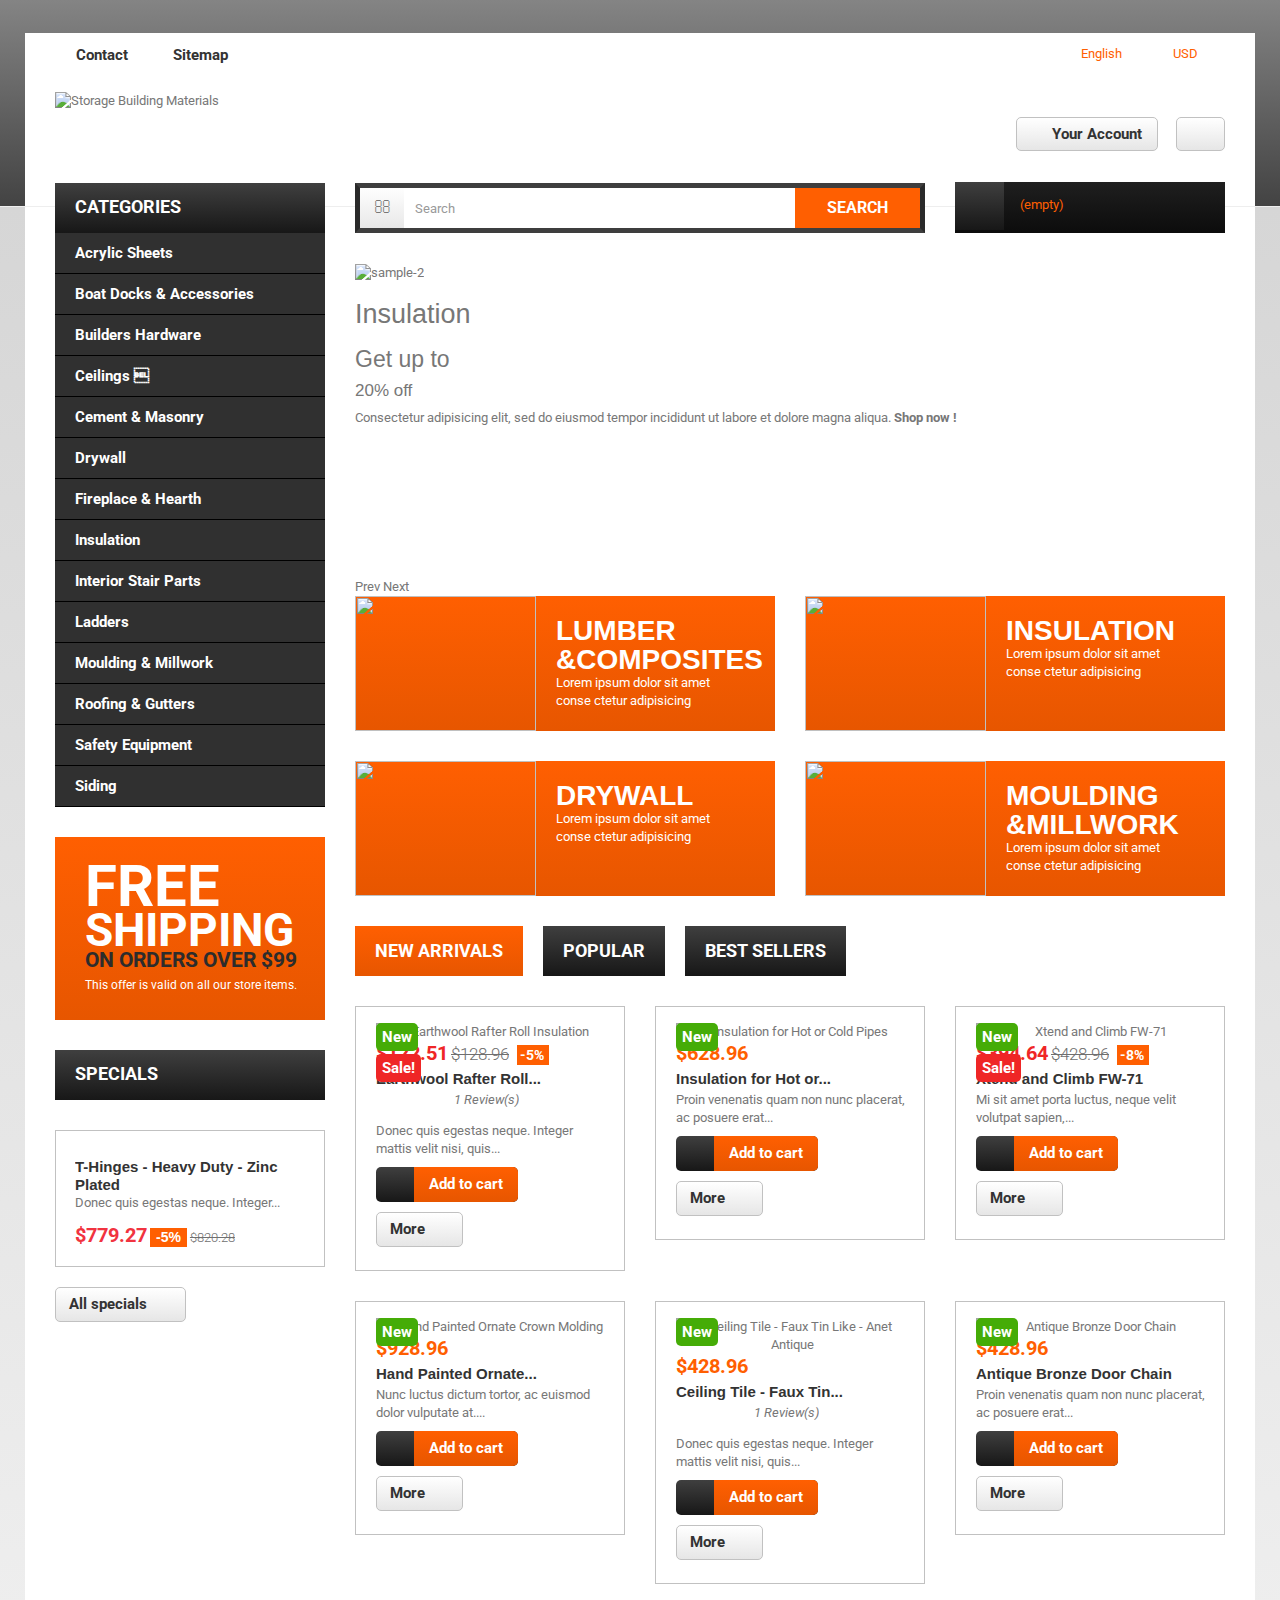
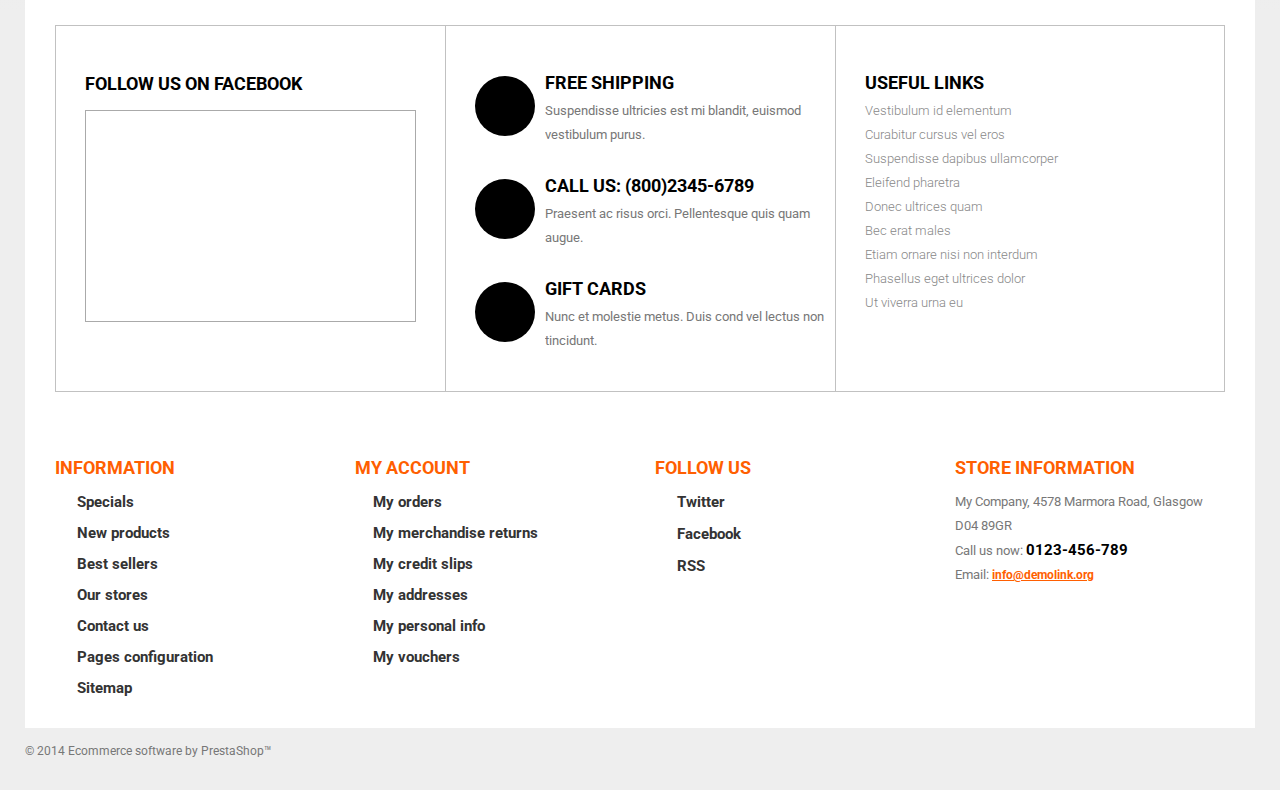
==== index.html @ b0d782a8 "sumber perkakas v2" ====
<!DOCTYPE html>
<html lang="en" class="">
<head>
    <title>SumberPerkakas.co.id</title>
    <link rel="icon" href="img/favicon.png">
    
    <!-- Meta Data -->
    <meta charset="utf-8">
    <meta name="title" content="SumberPerkakas.co.id, Pusat Belanja Perkakas Online">
    <meta name="description" content="SumberPerkakas.co.id, Pusat Belanja Perkakas Online">
    <meta name="keywords" content="SumberPerkakas.co.id,Pusat,Belanja,Perkakas,Online">
    <meta name="author" content="herisher">
    <meta name="robots" content="index,follow">
    <meta name="viewport" content="width=device-width, minimum-scale=0.25, maximum-scale=1.0, initial-scale=1.0"> 
    <meta name="apple-mobile-web-app-capable" content="yes"> 
    
    <!-- Stylesheet -->
    <link rel="stylesheet" href="prestashop_49514/themes/theme984/css/global.css" media="all">
    <link rel="stylesheet" href="prestashop_49514/themes/theme984/css/autoload/highdpi.css" media="all">
    <link rel="stylesheet" href="prestashop_49514/themes/theme984/css/autoload/responsive-tables.css" media="all">
    <link rel="stylesheet" href="prestashop_49514/themes/theme984/css/autoload/uniform.default.css" media="all">
    <link rel="stylesheet" href="prestashop_49514/js/jquery/plugins/fancybox/jquery.fancybox.css" media="all">
    <link rel="stylesheet" href="prestashop_49514/themes/theme984/css/product_list.css" media="all">
    <link rel="stylesheet" href="prestashop_49514/themes/theme984/css/modules/blockcart/blockcart.css" media="all">
    <link rel="stylesheet" href="prestashop_49514/themes/theme984/css/modules/blockcategories/blockcategories.css" media="all">
    <link rel="stylesheet" href="prestashop_49514/themes/theme984/css/modules/blockcurrencies/blockcurrencies.css" media="all">
    <link rel="stylesheet" href="prestashop_49514/modules/blockfacebook/css/blockfacebook.css" media="all">
    <link rel="stylesheet" href="prestashop_49514/themes/theme984/css/modules/blocklanguages/blocklanguages.css" media="all">
    <link rel="stylesheet" href="prestashop_49514/themes/theme984/css/modules/blockcontact/blockcontact.css" media="all">
    <link rel="stylesheet" href="prestashop_49514/themes/theme984/css/modules/blocknewsletter/blocknewsletter.css" media="all">
    <link rel="stylesheet" href="prestashop_49514/js/jquery/plugins/autocomplete/jquery.autocomplete.css" media="all">
    <link rel="stylesheet" href="prestashop_49514/themes/theme984/css/modules/blocksearch/blocksearch.css" media="all">
    <link rel="stylesheet" href="prestashop_49514/themes/theme984/css/modules/blocktags/blocktags.css" media="all">
    <link rel="stylesheet" href="prestashop_49514/themes/theme984/css/modules/blockuserinfo/blockuserinfo.css" media="all">
    <link rel="stylesheet" href="prestashop_49514/themes/theme984/css/modules/blockviewed/blockviewed.css" media="all">
    <link rel="stylesheet" href="prestashop_49514/themes/theme984/css/modules/homeslider/homeslider.css" media="all">
    <link rel="stylesheet" href="prestashop_49514/themes/theme984/css/modules/themeconfigurator/css/hooks.css" media="all">
    <link rel="stylesheet" href="prestashop_49514/themes/theme984/css/modules/themeconfigurator/css/live_configurator.css" media="all">
    <link rel="stylesheet" href="prestashop_49514/themes/theme984/css/modules/blockwishlist/blockwishlist.css" media="all">
    <link rel="stylesheet" href="prestashop_49514/themes/theme984/css/modules/productcomments/productcomments.css" media="all">
    <link rel="stylesheet" href="prestashop_49514/themes/theme984/css/modules/blockpermanentlinks/blockpermanentlinks.css" media="all">
    <link rel="stylesheet" href="prestashop_49514/modules/themeconfiglink/themeconfiglink.css" media="all">
    <link rel="stylesheet" href="prestashop_49514/themes/theme984/css/modules/blocktopmenu/css/blocktopmenu.css" media="all">
    <link rel="stylesheet" href="prestashop_49514/themes/theme984/css/modules/blocktopmenu/css/superfish-modified.css" media="all">
    <link href="http://fonts.googleapis.com/css?family=Roboto:400,300,500,700,900" rel="stylesheet" type="text/css">
    <style type="text/css">.cf-hidden { display: none; } .cf-invisible { visibility: hidden; }</style>
    <style type="text/css">.fancybox-margin{margin-right:17px;}</style>
    <style type="text/css">.fb_hidden{position:absolute;top:-10000px;z-index:10001}.fb_invisible{display:none}.fb_reset{background:none;border:0;border-spacing:0;color:#000;cursor:auto;direction:ltr;font-family:"lucida grande", tahoma, verdana, arial, sans-serif;font-size:11px;font-style:normal;font-variant:normal;font-weight:normal;letter-spacing:normal;line-height:1;margin:0;overflow:visible;padding:0;text-align:left;text-decoration:none;text-indent:0;text-shadow:none;text-transform:none;visibility:visible;white-space:normal;word-spacing:normal}.fb_reset>div{overflow:hidden}.fb_link img{border:none}
    .fb_dialog{background:rgba(82, 82, 82, .7);position:absolute;top:-10000px;z-index:10001}.fb_reset .fb_dialog_legacy{overflow:visible}.fb_dialog_advanced{padding:10px;-moz-border-radius:8px;-webkit-border-radius:8px;border-radius:8px}.fb_dialog_content{background:#fff;color:#333}.fb_dialog_close_icon{background:url(http://static.ak.fbcdn.net/rsrc.php/v2/yq/r/IE9JII6Z1Ys.png) no-repeat scroll 0 0 transparent;_background-image:url(http://static.ak.fbcdn.net/rsrc.php/v2/yL/r/s816eWC-2sl.gif);cursor:pointer;display:block;height:15px;position:absolute;right:18px;top:17px;width:15px}.fb_dialog_mobile .fb_dialog_close_icon{top:5px;left:5px;right:auto}.fb_dialog_padding{background-color:transparent;position:absolute;width:1px;z-index:-1}.fb_dialog_close_icon:hover{background:url(http://static.ak.fbcdn.net/rsrc.php/v2/yq/r/IE9JII6Z1Ys.png) no-repeat scroll 0 -15px transparent;_background-image:url(http://static.ak.fbcdn.net/rsrc.php/v2/yL/r/s816eWC-2sl.gif)}.fb_dialog_close_icon:active{background:url(http://static.ak.fbcdn.net/rsrc.php/v2/yq/r/IE9JII6Z1Ys.png) no-repeat scroll 0 -30px transparent;_background-image:url(http://static.ak.fbcdn.net/rsrc.php/v2/yL/r/s816eWC-2sl.gif)}.fb_dialog_loader{background-color:#f2f2f2;border:1px solid #606060;font-size:24px;padding:20px}.fb_dialog_top_left,.fb_dialog_top_right,.fb_dialog_bottom_left,.fb_dialog_bottom_right{height:10px;width:10px;overflow:hidden;position:absolute}.fb_dialog_top_left{background:url(http://static.ak.fbcdn.net/rsrc.php/v2/ye/r/8YeTNIlTZjm.png) no-repeat 0 0;left:-10px;top:-10px}.fb_dialog_top_right{background:url(http://static.ak.fbcdn.net/rsrc.php/v2/ye/r/8YeTNIlTZjm.png) no-repeat 0 -10px;right:-10px;top:-10px}.fb_dialog_bottom_left{background:url(http://static.ak.fbcdn.net/rsrc.php/v2/ye/r/8YeTNIlTZjm.png) no-repeat 0 -20px;bottom:-10px;left:-10px}.fb_dialog_bottom_right{background:url(http://static.ak.fbcdn.net/rsrc.php/v2/ye/r/8YeTNIlTZjm.png) no-repeat 0 -30px;right:-10px;bottom:-10px}.fb_dialog_vert_left,.fb_dialog_vert_right,.fb_dialog_horiz_top,.fb_dialog_horiz_bottom{position:absolute;background:#525252;filter:alpha(opacity=70);opacity:.7}.fb_dialog_vert_left,.fb_dialog_vert_right{width:10px;height:100%}.fb_dialog_vert_left{margin-left:-10px}.fb_dialog_vert_right{right:0;margin-right:-10px}.fb_dialog_horiz_top,.fb_dialog_horiz_bottom{width:100%;height:10px}.fb_dialog_horiz_top{margin-top:-10px}.fb_dialog_horiz_bottom{bottom:0;margin-bottom:-10px}.fb_dialog_iframe{line-height:0}.fb_dialog_content .dialog_title{background:#6d84b4;border:1px solid #3b5998;color:#fff;font-size:14px;font-weight:bold;margin:0}.fb_dialog_content .dialog_title>span{background:url(http://static.ak.fbcdn.net/rsrc.php/v2/yd/r/Cou7n-nqK52.gif) no-repeat 5px 50%;float:left;padding:5px 0 7px 26px}body.fb_hidden{-webkit-transform:none;height:100%;margin:0;overflow:visible;position:absolute;top:-10000px;left:0;width:100%}.fb_dialog.fb_dialog_mobile.loading{background:url(http://static.ak.fbcdn.net/rsrc.php/v2/ya/r/3rhSv5V8j3o.gif) white no-repeat 50% 50%;min-height:100%;min-width:100%;overflow:hidden;position:absolute;top:0;z-index:10001}.fb_dialog.fb_dialog_mobile.loading.centered{max-height:590px;min-height:590px;max-width:500px;min-width:500px}#fb-root #fb_dialog_ipad_overlay{background:rgba(0, 0, 0, .45);position:absolute;left:0;top:0;width:100%;min-height:100%;z-index:10000}#fb-root #fb_dialog_ipad_overlay.hidden{display:none}.fb_dialog.fb_dialog_mobile.loading iframe{visibility:hidden}.fb_dialog_content .dialog_header{-webkit-box-shadow:white 0 1px 1px -1px inset;background:-webkit-gradient(linear, 0% 0%, 0% 100%, from(#738ABA), to(#2C4987));border-bottom:1px solid;border-color:#1d4088;color:#fff;font:14px Helvetica, sans-serif;font-weight:bold;text-overflow:ellipsis;text-shadow:rgba(0, 30, 84, .296875) 0 -1px 0;vertical-align:middle;white-space:nowrap}.fb_dialog_content .dialog_header table{-webkit-font-smoothing:subpixel-antialiased;height:43px;width:100%}.fb_dialog_content .dialog_header td.header_left{font-size:12px;padding-left:5px;vertical-align:middle;width:60px}.fb_dialog_content .dialog_header td.header_right{font-size:12px;padding-right:5px;vertical-align:middle;width:60px}.fb_dialog_content .touchable_button{background:-webkit-gradient(linear, 0% 0%, 0% 100%, from(#4966A6), color-stop(.5, #355492), to(#2A4887));border:1px solid #29447e;-webkit-background-clip:padding-box;-webkit-border-radius:3px;-webkit-box-shadow:rgba(0, 0, 0, .117188) 0 1px 1px inset, rgba(255, 255, 255, .167969) 0 1px 0;display:inline-block;margin-top:3px;max-width:85px;line-height:18px;padding:4px 12px;position:relative}.fb_dialog_content .dialog_header .touchable_button input{border:none;background:none;color:#fff;font:12px Helvetica, sans-serif;font-weight:bold;margin:2px -12px;padding:2px 6px 3px 6px;text-shadow:rgba(0, 30, 84, .296875) 0 -1px 0}.fb_dialog_content .dialog_header .header_center{color:#fff;font-size:16px;font-weight:bold;line-height:18px;text-align:center;vertical-align:middle}.fb_dialog_content .dialog_content{background:url(http://static.ak.fbcdn.net/rsrc.php/v2/y9/r/jKEcVPZFk-2.gif) no-repeat 50% 50%;border:1px solid #555;border-bottom:0;border-top:0;height:150px}.fb_dialog_content .dialog_footer{background:#f2f2f2;border:1px solid #555;border-top-color:#ccc;height:40px}#fb_dialog_loader_close{float:left}.fb_dialog.fb_dialog_mobile .fb_dialog_close_button{text-shadow:rgba(0, 30, 84, .296875) 0 -1px 0}.fb_dialog.fb_dialog_mobile .fb_dialog_close_icon{visibility:hidden}
    .fb_iframe_widget{display:inline-block;position:relative}.fb_iframe_widget span{display:inline-block;position:relative;text-align:justify}.fb_iframe_widget iframe{position:absolute}.fb_iframe_widget_lift{z-index:1}.fb_hide_iframes iframe{position:relative;left:-10000px}.fb_iframe_widget_loader{position:relative;display:inline-block}.fb_iframe_widget_fluid{display:inline}.fb_iframe_widget_fluid span{width:100%}.fb_iframe_widget_loader iframe{min-height:32px;z-index:2;zoom:1}.fb_iframe_widget_loader .FB_Loader{background:url(http://static.ak.fbcdn.net/rsrc.php/v2/y9/r/jKEcVPZFk-2.gif) no-repeat;height:32px;width:32px;margin-left:-16px;position:absolute;left:50%;z-index:4}
    .fbpluginrecommendationsbarleft,.fbpluginrecommendationsbarright{position:fixed !important;bottom:0;z-index:999}.fbpluginrecommendationsbarleft{left:10px}.fbpluginrecommendationsbarright{right:10px}</style>
    <style type="text/css">.olark-key,#hbl_code,#olark-data{display: none !important;}</style>
    <link id="habla_style_div" type="text/css" rel="stylesheet" href="http://static.olark.com/css/b/c/bc25e8d10f4b6653d4ecdb6dbca0328f.css?http"><style type="text/css">@media print {#habla_beta_container_do_not_rely_on_div_classes_or_names {display: none !important}}</style>

    <!-- Script -->
    <script src="http://static.olark.com/jsclient-bucket1/application2.js?v=1409865287822" async="" defer="" data-cfasync="false"></script>
    <script async="" src="//ajax.cloudflare.com/cdn-cgi/nexp/dokv=97fb4d042e/cloudflare.min.js"></script>
    
    <!--[if IE 8]>
    <script src="https://oss.maxcdn.com/libs/html5shiv/3.7.0/html5shiv.js"></script>
    <script src="https://oss.maxcdn.com/libs/respond.js/1.3.0/respond.min.js"></script>
    <![endif]-->
</head>

<body id="index" class="index hide-right-column lang_en" cz-shortcut-listen="true">
    <!--[if IE 8]>
    <div style='clear:both;height:59px;padding:0 15px 0 15px;position:relative;z-index:10000;text-align:center;'><a href="http://www.microsoft.com/windows/internet-explorer/default.aspx?ocid=ie6_countdown_bannercode"><img src="http://storage.ie6countdown.com/assets/100/images/banners/warning_bar_0000_us.jpg" border="0" height="42" width="820" alt="You are using an outdated browser. For a faster, safer browsing experience, upgrade for free today." /></a></div>
    <![endif]-->
    <div id="page">
        <div class="header-container">
            <header id="header">
                <div class="banner">
                    <div class="container">
                        <div class="row"></div>
                    </div>
                </div>
                <div class="nav">
                    <div class="container">
                        <div class="row">
                            <nav><!-- Block currencies module -->
                                <div id="currencies-block-top">
                                <form id="setCurrency" action="/prestashop_49514/?live_configurator_token=c5ef1a08b24156fdb860177e681fcfa2&amp;id_shop=1&amp;id_employee=2&amp;theme=&amp;theme_font=" method="post">
                                    <div class="current">
                                        <input type="hidden" name="id_currency" id="id_currency" value="">
                                        <input type="hidden" name="SubmitCurrency" value="">
                                        <span class="cur-label">Currency :</span>
                                        <strong>USD</strong>
                                    </div>
                                    <ul id="first-currencies" class="currencies_ul toogle_content">
                                        <li class="selected">
                                            <a href="javascript:setCurrency(1);" rel="nofollow" title="Dollar">
                                                Dollar
                                            </a>
                                        </li>
                                        <li>
                                            <a href="javascript:setCurrency(2);" rel="nofollow" title="Euro">
                                                Euro
                                            </a>
                                        </li>
                                    </ul>
                                </form>
                                </div>
                                <!-- /Block currencies module --><!-- Block languages module -->
                                <div id="languages-block-top" class="languages-block">
                                    <div class="current">
                                        <span>English</span>
                                    </div>
                                    <ul id="first-languages" class="languages-block_ul toogle_content">
                                        <li class="selected">
                                            <span>English</span>
                                        </li>
                                        <li>
                                            <a href="http://livedemo00.template-help.com/prestashop_49514/index.php?live_configurator_token=c5ef1a08b24156fdb860177e681fcfa2&amp;id_shop=1&amp;id_employee=2&amp;theme=&amp;theme_font=&amp;id_lang=2&amp;live_configurator_token=c5ef1a08b24156fdb860177e681fcfa2&amp;id_shop=1&amp;id_employee=2&amp;theme=&amp;theme_font=" title="Deutsch (German)">
                                                <span>Deutsch</span>
                                            </a>
                                        </li>
                                        <li>
                                            <a href="http://livedemo00.template-help.com/prestashop_49514/index.php?live_configurator_token=c5ef1a08b24156fdb860177e681fcfa2&amp;id_shop=1&amp;id_employee=2&amp;theme=&amp;theme_font=&amp;id_lang=3&amp;live_configurator_token=c5ef1a08b24156fdb860177e681fcfa2&amp;id_shop=1&amp;id_employee=2&amp;theme=&amp;theme_font=" title="Russian">
                                                <span>Russian</span>
                                            </a>
                                        </li>
                                        <li>
                                            <a href="http://livedemo00.template-help.com/prestashop_49514/index.php?live_configurator_token=c5ef1a08b24156fdb860177e681fcfa2&amp;id_shop=1&amp;id_employee=2&amp;theme=&amp;theme_font=&amp;id_lang=4&amp;live_configurator_token=c5ef1a08b24156fdb860177e681fcfa2&amp;id_shop=1&amp;id_employee=2&amp;theme=&amp;theme_font=" title="Español (Spanish)">
                                                <span>Español</span>
                                            </a>
                                        </li>
                                        <li>
                                            <a href="http://livedemo00.template-help.com/prestashop_49514/index.php?live_configurator_token=c5ef1a08b24156fdb860177e681fcfa2&amp;id_shop=1&amp;id_employee=2&amp;theme=&amp;theme_font=&amp;id_lang=5&amp;live_configurator_token=c5ef1a08b24156fdb860177e681fcfa2&amp;id_shop=1&amp;id_employee=2&amp;theme=&amp;theme_font=" title="Français (French)">
                                                <span>Français</span>
                                            </a>
                                        </li>
                                    </ul>
                                </div>
                                <!-- /Block languages module -->
                                <!-- Block permanent links module HEADER -->
                                <ul id="header_links">
                                    <li id="header_link_contact">
                                        <a href="http://livedemo00.template-help.com/prestashop_49514/index.php?controller=contact&amp;live_configurator_token=c5ef1a08b24156fdb860177e681fcfa2&amp;id_shop=1&amp;id_employee=2&amp;theme=&amp;theme_font=" title="contact">contact</a>
                                    </li>
                                    <li id="header_link_sitemap">
                                        <a href="http://livedemo00.template-help.com/prestashop_49514/index.php?controller=sitemap&amp;live_configurator_token=c5ef1a08b24156fdb860177e681fcfa2&amp;id_shop=1&amp;id_employee=2&amp;theme=&amp;theme_font=" title="sitemap">sitemap</a>
                                    </li>
                                </ul>
                                <!-- /Block permanent links module HEADER -->
                            </nav>
                            </div>
                        </div>
                    </div>
                    <div>
                        <div class="container">
                            <div class="row">
                                <div id="header_logo">
                                    <a href="http://livedemo00.template-help.com/prestashop_49514/?live_configurator_token=c5ef1a08b24156fdb860177e681fcfa2&amp;id_shop=1&amp;id_employee=2&amp;theme=&amp;theme_font=" title="Storage Building Materials ">
                                        <img class="logo img-responsive" src="http://livedemo00.template-help.com/prestashop_49514/img/new-store-1401088499.jpg" alt="Storage Building Materials " width="276" height="82">
                                    </a>
                                </div>
								<!-- Block user information module NAV  -->
                                <ul class="user_info">
                                    <li>
                                        <a href="http://livedemo00.template-help.com/prestashop_49514/index.php?controller=my-account&amp;live_configurator_token=c5ef1a08b24156fdb860177e681fcfa2&amp;id_shop=1&amp;id_employee=2&amp;theme=&amp;theme_font=" title="View my customer account" rel="nofollow">
                                            <i class="icon-user"></i>Your Account
                                        </a>
                                    </li>
                                    <li>
                                        <a class="login" href="http://livedemo00.template-help.com/prestashop_49514/index.php?controller=my-account&amp;live_configurator_token=c5ef1a08b24156fdb860177e681fcfa2&amp;id_shop=1&amp;id_employee=2&amp;theme=&amp;theme_font=" rel="nofollow" title="Login to your customer account">
                                            <i class="icon-lock"></i>
                                        </a>
                                    </li>
                                </ul>
                                <!-- /Block usmodule NAV -->
                                <!-- MODULE Block cart -->
                                <div class="box-cart col-sm-3 clearfix">
                                    <div class="shopping_cart">
                                        <a href="http://livedemo00.template-help.com/prestashop_49514/index.php?controller=order&amp;live_configurator_token=c5ef1a08b24156fdb860177e681fcfa2&amp;id_shop=1&amp;id_employee=2&amp;theme=&amp;theme_font=" title="View my shopping cart" rel="nofollow">
                                            <b>Cart</b>
                                            <span class="ajax_cart_quantity unvisible">0</span>
                                            <span class="ajax_cart_product_txt unvisible">Product</span>
                                            <span class="ajax_cart_product_txt_s unvisible">Products</span>
                                            <span class="ajax_cart_total unvisible"></span>
                                            <span class="ajax_cart_no_product">(empty)</span>
                                        </a>
                                        <div class="cart_block block exclusive">
                                            <div class="block_content">
                                                <!-- block list of products -->
                                                <div class="cart_block_list">
                                                    <p class="cart_block_no_products">
                                                        No products
                                                    </p>
                                                    <div class="cart-prices">
                                                        <div class="cart-prices-line first-line">
                                                            <span class="price cart_block_shipping_cost ajax_cart_shipping_cost">
                                                                Free shipping!
                                                            </span>
                                                            <span>
                                                                Shipping
                                                            </span>
                                                        </div>
                                                        <div class="cart-prices-line last-line">
                                                            <span class="price cart_block_total ajax_block_cart_total">$0.00</span>
                                                            <span>Total</span>
                                                        </div>
                                                    </div>
                                                    <p class="cart-buttons">
                                                        <a id="button_order_cart" class="btn btn-default button button-small" href="http://livedemo00.template-help.com/prestashop_49514/index.php?controller=order&amp;live_configurator_token=c5ef1a08b24156fdb860177e681fcfa2&amp;id_shop=1&amp;id_employee=2&amp;theme=&amp;theme_font=" title="Check out" rel="nofollow">
                                                            <span>
                                                                Check out
                                                                <i class="icon-chevron-right right"></i>
                                                            </span>
                                                        </a>
                                                    </p>
                                                </div>
                                            </div>
                                        </div><!-- .cart_block -->
                                    </div>
                                </div>
                                <!-- #layer_cart -->
                                <div class="layer_cart_overlay"></div>

                                <!-- /MODULE Block cart --><!-- Block search module TOP -->
                                <div id="search_block_top" class=" clearfix">
                                    <form id="searchbox" method="get" action="http://livedemo00.template-help.com/prestashop_49514/index.php?controller=search">
                                        <input type="hidden" name="controller" value="search">
                                        <input type="hidden" name="orderby" value="position">
                                        <input type="hidden" name="orderway" value="desc">
                                        <input class="search_query form-control ac_input" type="text" id="search_query_top" name="search_query" placeholder="Search" value="" autocomplete="off">
                                        <button type="submit" name="submit_search" class="btn btn-default button-search">
                                            <span>Search</span>
                                        </button>
                                    </form>
                                </div>
                                <!-- /Block search module TOP -->
                                <!-- Menu -->
                                <div id="block_top_menu" class="sf-contener clearfix col-lg-12">
                                    <div class="cat-title">Categories</div>
                                    <ul class="sf-menu clearfix menu-content sf-js-enabled sf-arrows">
                                        <li><a href="http://livedemo00.template-help.com/prestashop_49514/index.php?id_category=3&amp;controller=category&amp;id_lang=1&amp;live_configurator_token=c5ef1a08b24156fdb860177e681fcfa2&amp;id_shop=1&amp;id_employee=2&amp;theme=&amp;theme_font=" title="Acrylic Sheets" class="sf-with-ul">Acrylic Sheets</a>
                                        <ul class="submenu-container clearfix first-in-line-xs" style="display: none;">
                                            <li><a href="http://livedemo00.template-help.com/prestashop_49514/index.php?id_category=4&amp;controller=category&amp;id_lang=1&amp;live_configurator_token=c5ef1a08b24156fdb860177e681fcfa2&amp;id_shop=1&amp;id_employee=2&amp;theme=&amp;theme_font=" title="Lorem ipsum dolor" class="sf-with-ul">Lorem ipsum dolor</a>
                                            <ul style="display: none;">
                                                <li><a href="http://livedemo00.template-help.com/prestashop_49514/index.php?id_category=5&amp;controller=category&amp;id_lang=1&amp;live_configurator_token=c5ef1a08b24156fdb860177e681fcfa2&amp;id_shop=1&amp;id_employee=2&amp;theme=&amp;theme_font=" title="Sit amet conse">Sit amet conse</a></li>
                                                <li><a href="http://livedemo00.template-help.com/prestashop_49514/index.php?id_category=6&amp;controller=category&amp;id_lang=1&amp;live_configurator_token=c5ef1a08b24156fdb860177e681fcfa2&amp;id_shop=1&amp;id_employee=2&amp;theme=&amp;theme_font=" title="Ctetur adipisicing elit">Ctetur adipisicing elit</a></li>
                                                <li><a href="http://livedemo00.template-help.com/prestashop_49514/index.php?id_category=7&amp;controller=category&amp;id_lang=1&amp;live_configurator_token=c5ef1a08b24156fdb860177e681fcfa2&amp;id_shop=1&amp;id_employee=2&amp;theme=&amp;theme_font=" title="Sed do eiusmod">Sed do eiusmod</a></li>
                                                <li><a href="http://livedemo00.template-help.com/prestashop_49514/index.php?id_category=8&amp;controller=category&amp;id_lang=1&amp;live_configurator_token=c5ef1a08b24156fdb860177e681fcfa2&amp;id_shop=1&amp;id_employee=2&amp;theme=&amp;theme_font=" title="Tempor incididunt ut">Tempor incididunt ut</a></li>
                                                <li><a href="http://livedemo00.template-help.com/prestashop_49514/index.php?id_category=9&amp;controller=category&amp;id_lang=1&amp;live_configurator_token=c5ef1a08b24156fdb860177e681fcfa2&amp;id_shop=1&amp;id_employee=2&amp;theme=&amp;theme_font=" title="Labore et dolore">Labore et dolore</a></li>
                                            </ul>
                                            </li>
                                            <li><a href="http://livedemo00.template-help.com/prestashop_49514/index.php?id_category=10&amp;controller=category&amp;id_lang=1&amp;live_configurator_token=c5ef1a08b24156fdb860177e681fcfa2&amp;id_shop=1&amp;id_employee=2&amp;theme=&amp;theme_font=" title="Conse ctetur adipisicing" class="sf-with-ul">Conse ctetur adipisicing</a>
                                            <ul style="display: none;">
                                                <li><a href="http://livedemo00.template-help.com/prestashop_49514/index.php?id_category=11&amp;controller=category&amp;id_lang=1&amp;live_configurator_token=c5ef1a08b24156fdb860177e681fcfa2&amp;id_shop=1&amp;id_employee=2&amp;theme=&amp;theme_font=" title="Lorem ipsum dolor">Lorem ipsum dolor</a></li>
                                                <li><a href="http://livedemo00.template-help.com/prestashop_49514/index.php?id_category=12&amp;controller=category&amp;id_lang=1&amp;live_configurator_token=c5ef1a08b24156fdb860177e681fcfa2&amp;id_shop=1&amp;id_employee=2&amp;theme=&amp;theme_font=" title="Sit amet conse">Sit amet conse</a></li>
                                                <li><a href="http://livedemo00.template-help.com/prestashop_49514/index.php?id_category=13&amp;controller=category&amp;id_lang=1&amp;live_configurator_token=c5ef1a08b24156fdb860177e681fcfa2&amp;id_shop=1&amp;id_employee=2&amp;theme=&amp;theme_font=" title="Ctetur adipisicing elit">Ctetur adipisicing elit</a></li>
                                                <li><a href="http://livedemo00.template-help.com/prestashop_49514/index.php?id_category=14&amp;controller=category&amp;id_lang=1&amp;live_configurator_token=c5ef1a08b24156fdb860177e681fcfa2&amp;id_shop=1&amp;id_employee=2&amp;theme=&amp;theme_font=" title="Sed do eiusmod">Sed do eiusmod</a></li>
                                                <li><a href="http://livedemo00.template-help.com/prestashop_49514/index.php?id_category=15&amp;controller=category&amp;id_lang=1&amp;live_configurator_token=c5ef1a08b24156fdb860177e681fcfa2&amp;id_shop=1&amp;id_employee=2&amp;theme=&amp;theme_font=" title="Tempor incididunt ut">Tempor incididunt ut</a></li>
                                                <li><a href="http://livedemo00.template-help.com/prestashop_49514/index.php?id_category=16&amp;controller=category&amp;id_lang=1&amp;live_configurator_token=c5ef1a08b24156fdb860177e681fcfa2&amp;id_shop=1&amp;id_employee=2&amp;theme=&amp;theme_font=" title="Labore et dolore">Labore et dolore</a></li>
                                            </ul>
                                            </li>
                                            <li><a href="http://livedemo00.template-help.com/prestashop_49514/index.php?id_category=17&amp;controller=category&amp;id_lang=1&amp;live_configurator_token=c5ef1a08b24156fdb860177e681fcfa2&amp;id_shop=1&amp;id_employee=2&amp;theme=&amp;theme_font=" title="Elit sed do eiusmod" class="sf-with-ul">Elit sed do eiusmod</a>
                                            <ul style="display: none;">
                                                <li><a href="http://livedemo00.template-help.com/prestashop_49514/index.php?id_category=18&amp;controller=category&amp;id_lang=1&amp;live_configurator_token=c5ef1a08b24156fdb860177e681fcfa2&amp;id_shop=1&amp;id_employee=2&amp;theme=&amp;theme_font=" title="Lorem ipsum dolor">Lorem ipsum dolor</a></li>
                                                <li><a href="http://livedemo00.template-help.com/prestashop_49514/index.php?id_category=19&amp;controller=category&amp;id_lang=1&amp;live_configurator_token=c5ef1a08b24156fdb860177e681fcfa2&amp;id_shop=1&amp;id_employee=2&amp;theme=&amp;theme_font=" title="Sit amet conse">Sit amet conse</a></li>
                                                <li><a href="http://livedemo00.template-help.com/prestashop_49514/index.php?id_category=20&amp;controller=category&amp;id_lang=1&amp;live_configurator_token=c5ef1a08b24156fdb860177e681fcfa2&amp;id_shop=1&amp;id_employee=2&amp;theme=&amp;theme_font=" title="Ctetur adipisicing elit">Ctetur adipisicing elit</a></li>
                                                <li><a href="http://livedemo00.template-help.com/prestashop_49514/index.php?id_category=21&amp;controller=category&amp;id_lang=1&amp;live_configurator_token=c5ef1a08b24156fdb860177e681fcfa2&amp;id_shop=1&amp;id_employee=2&amp;theme=&amp;theme_font=" title="Sed do eiusmod">Sed do eiusmod</a></li>
                                                <li><a href="http://livedemo00.template-help.com/prestashop_49514/index.php?id_category=22&amp;controller=category&amp;id_lang=1&amp;live_configurator_token=c5ef1a08b24156fdb860177e681fcfa2&amp;id_shop=1&amp;id_employee=2&amp;theme=&amp;theme_font=" title="Tempor incididunt ut">Tempor incididunt ut</a></li>
                                                <li><a href="http://livedemo00.template-help.com/prestashop_49514/index.php?id_category=23&amp;controller=category&amp;id_lang=1&amp;live_configurator_token=c5ef1a08b24156fdb860177e681fcfa2&amp;id_shop=1&amp;id_employee=2&amp;theme=&amp;theme_font=" title="Labore et dolore">Labore et dolore</a></li>
                                            </ul>
                                            </li>
                                            <li><a href="http://livedemo00.template-help.com/prestashop_49514/index.php?id_category=24&amp;controller=category&amp;id_lang=1&amp;live_configurator_token=c5ef1a08b24156fdb860177e681fcfa2&amp;id_shop=1&amp;id_employee=2&amp;theme=&amp;theme_font=" title="Incididunt ut labore" class="sf-with-ul">Incididunt ut labore</a>
                                            <ul style="display: none;">
                                                <li><a href="http://livedemo00.template-help.com/prestashop_49514/index.php?id_category=25&amp;controller=category&amp;id_lang=1&amp;live_configurator_token=c5ef1a08b24156fdb860177e681fcfa2&amp;id_shop=1&amp;id_employee=2&amp;theme=&amp;theme_font=" title="Lorem ipsum dolor">Lorem ipsum dolor</a></li>
                                                <li><a href="http://livedemo00.template-help.com/prestashop_49514/index.php?id_category=26&amp;controller=category&amp;id_lang=1&amp;live_configurator_token=c5ef1a08b24156fdb860177e681fcfa2&amp;id_shop=1&amp;id_employee=2&amp;theme=&amp;theme_font=" title="Sit amet conse">Sit amet conse</a></li>
                                                <li><a href="http://livedemo00.template-help.com/prestashop_49514/index.php?id_category=27&amp;controller=category&amp;id_lang=1&amp;live_configurator_token=c5ef1a08b24156fdb860177e681fcfa2&amp;id_shop=1&amp;id_employee=2&amp;theme=&amp;theme_font=" title="Ctetur adipisicing elit">Ctetur adipisicing elit</a></li>
                                                <li><a href="http://livedemo00.template-help.com/prestashop_49514/index.php?id_category=28&amp;controller=category&amp;id_lang=1&amp;live_configurator_token=c5ef1a08b24156fdb860177e681fcfa2&amp;id_shop=1&amp;id_employee=2&amp;theme=&amp;theme_font=" title="Sed do eiusmod">Sed do eiusmod</a></li>
                                                <li><a href="http://livedemo00.template-help.com/prestashop_49514/index.php?id_category=29&amp;controller=category&amp;id_lang=1&amp;live_configurator_token=c5ef1a08b24156fdb860177e681fcfa2&amp;id_shop=1&amp;id_employee=2&amp;theme=&amp;theme_font=" title="Tempor incididunt ut">Tempor incididunt ut</a></li>
                                                <li><a href="http://livedemo00.template-help.com/prestashop_49514/index.php?id_category=30&amp;controller=category&amp;id_lang=1&amp;live_configurator_token=c5ef1a08b24156fdb860177e681fcfa2&amp;id_shop=1&amp;id_employee=2&amp;theme=&amp;theme_font=" title="Labore et dolore">Labore et dolore</a></li>
                                            </ul></li>
                                            <li id="category-thumbnail">
                                                <div><img src="http://livedemo00.template-help.com/prestashop_49514/img/c/3-0_thumb.jpg" alt="Acrylic Sheets" title="Acrylic Sheets" class="imgm"></div>
                                                <div><img src="http://livedemo00.template-help.com/prestashop_49514/img/c/3-1_thumb.jpg" alt="Acrylic Sheets" title="Acrylic Sheets" class="imgm"></div>
                                            </li>
                                        </ul>
                                        </li>
                                        <li><a href="http://livedemo00.template-help.com/prestashop_49514/index.php?id_category=31&amp;controller=category&amp;id_lang=1&amp;live_configurator_token=c5ef1a08b24156fdb860177e681fcfa2&amp;id_shop=1&amp;id_employee=2&amp;theme=&amp;theme_font=" title="Boat Docks &amp; Accessories">Boat Docks &amp; Accessories</a></li>
                                        <li><a href="http://livedemo00.template-help.com/prestashop_49514/index.php?id_category=32&amp;controller=category&amp;id_lang=1&amp;live_configurator_token=c5ef1a08b24156fdb860177e681fcfa2&amp;id_shop=1&amp;id_employee=2&amp;theme=&amp;theme_font=" title="Builders Hardware">Builders Hardware</a></li>
                                        <li><a href="http://livedemo00.template-help.com/prestashop_49514/index.php?id_category=33&amp;controller=category&amp;id_lang=1&amp;live_configurator_token=c5ef1a08b24156fdb860177e681fcfa2&amp;id_shop=1&amp;id_employee=2&amp;theme=&amp;theme_font=" title="Ceilings  ">Ceilings  </a></li>
                                        <li><a href="http://livedemo00.template-help.com/prestashop_49514/index.php?id_category=34&amp;controller=category&amp;id_lang=1&amp;live_configurator_token=c5ef1a08b24156fdb860177e681fcfa2&amp;id_shop=1&amp;id_employee=2&amp;theme=&amp;theme_font=" title="Cement &amp; Masonry">Cement &amp; Masonry</a></li>
                                        <li><a href="http://livedemo00.template-help.com/prestashop_49514/index.php?id_category=35&amp;controller=category&amp;id_lang=1&amp;live_configurator_token=c5ef1a08b24156fdb860177e681fcfa2&amp;id_shop=1&amp;id_employee=2&amp;theme=&amp;theme_font=" title="Drywall">Drywall</a></li>
                                        <li><a href="http://livedemo00.template-help.com/prestashop_49514/index.php?id_category=36&amp;controller=category&amp;id_lang=1&amp;live_configurator_token=c5ef1a08b24156fdb860177e681fcfa2&amp;id_shop=1&amp;id_employee=2&amp;theme=&amp;theme_font=" title="Fireplace &amp; Hearth">Fireplace &amp; Hearth</a></li>
                                        <li><a href="http://livedemo00.template-help.com/prestashop_49514/index.php?id_category=37&amp;controller=category&amp;id_lang=1&amp;live_configurator_token=c5ef1a08b24156fdb860177e681fcfa2&amp;id_shop=1&amp;id_employee=2&amp;theme=&amp;theme_font=" title="Insulation">Insulation</a></li>
                                        <li><a href="http://livedemo00.template-help.com/prestashop_49514/index.php?id_category=38&amp;controller=category&amp;id_lang=1&amp;live_configurator_token=c5ef1a08b24156fdb860177e681fcfa2&amp;id_shop=1&amp;id_employee=2&amp;theme=&amp;theme_font=" title="Interior Stair Parts">Interior Stair Parts</a></li>
                                        <li><a href="http://livedemo00.template-help.com/prestashop_49514/index.php?id_category=39&amp;controller=category&amp;id_lang=1&amp;live_configurator_token=c5ef1a08b24156fdb860177e681fcfa2&amp;id_shop=1&amp;id_employee=2&amp;theme=&amp;theme_font=" title="Ladders">Ladders</a></li>
                                        <li><a href="http://livedemo00.template-help.com/prestashop_49514/index.php?id_category=40&amp;controller=category&amp;id_lang=1&amp;live_configurator_token=c5ef1a08b24156fdb860177e681fcfa2&amp;id_shop=1&amp;id_employee=2&amp;theme=&amp;theme_font=" title="Moulding &amp; Millwork">Moulding &amp; Millwork</a></li>
                                        <li><a href="http://livedemo00.template-help.com/prestashop_49514/index.php?id_category=41&amp;controller=category&amp;id_lang=1&amp;live_configurator_token=c5ef1a08b24156fdb860177e681fcfa2&amp;id_shop=1&amp;id_employee=2&amp;theme=&amp;theme_font=" title="Roofing &amp; Gutters">Roofing &amp; Gutters</a></li>
                                        <li><a href="http://livedemo00.template-help.com/prestashop_49514/index.php?id_category=42&amp;controller=category&amp;id_lang=1&amp;live_configurator_token=c5ef1a08b24156fdb860177e681fcfa2&amp;id_shop=1&amp;id_employee=2&amp;theme=&amp;theme_font=" title="Safety Equipment">Safety Equipment</a></li>
                                        <li><a href="http://livedemo00.template-help.com/prestashop_49514/index.php?id_category=43&amp;controller=category&amp;id_lang=1&amp;live_configurator_token=c5ef1a08b24156fdb860177e681fcfa2&amp;id_shop=1&amp;id_employee=2&amp;theme=&amp;theme_font=" title="Siding">Siding</a></li>
                                    </ul>
                                </div>
                                <!--/ Menu -->
                            </div>
                        </div>
                    </div>
            </header>
        </div>
            
        <div class="columns-container-bg1">
            <div class="columns-container">
                <div id="columns" class="container">
                    <div class="row">
                        <div id="left_column" class="column col-xs-12 col-sm-3"><!-- Block categories module -->
                            <div id="categories_block_left" class="block">
                                <h2 class="title_block">Categories</h2>
                                <div class="block_content" style="">
                                    <ul class="tree dhtml">
                                        <li>
                                            <span class="grower CLOSE"> </span>
                                            <a href="http://livedemo00.template-help.com/prestashop_49514/index.php?id_category=3&amp;controller=category&amp;id_lang=1&amp;live_configurator_token=c5ef1a08b24156fdb860177e681fcfa2&amp;id_shop=1&amp;id_employee=2&amp;theme=&amp;theme_font=" title="Lorem ipsum dolor sit amet, consectetur adipiscing elit. Vivamus nec felis justo. Duis tincidunt fringilla magna quis dignissim. Donec quis egestas neque. Integer mattis velit nisi, quis adipiscing augue sollicitudin id. In accumsan, sapien ut accumsan vehicula, tortor risus sollicitudin diam, quis eleifend metus dolor in augue. Vivamus nec adipiscing lorem, quis fermentum orci. Proin venenatis quam non nunc placerat, ac posuere erat suscipit. Suspendisse potenti. In in tortor velit. Quisque non enim cursus magna cursus pretium. Praesent et sollicitudin nisl. Nunc mollis, mi sit amet porta luctus, neque velit volutpat sapien, eleifend rhoncus arcu elit et lorem. Praesent et tellus diam. Duis porttitor vitae arcu ut posuere.">
                                                Acrylic Sheets
                                            </a>
                                            <ul style="display: none;">
                                                <li>
                                                    <span class="grower CLOSE"> </span>
                                                    <a href="http://livedemo00.template-help.com/prestashop_49514/index.php?id_category=4&amp;controller=category&amp;id_lang=1&amp;live_configurator_token=c5ef1a08b24156fdb860177e681fcfa2&amp;id_shop=1&amp;id_employee=2&amp;theme=&amp;theme_font=" title="Lorem ipsum dolor sit amet, consectetur adipiscing elit. Vivamus nec felis justo. Duis tincidunt fringilla magna quis dignissim. Donec quis egestas neque. Integer mattis velit nisi, quis adipiscing augue sollicitudin id. In accumsan, sapien ut accumsan vehicula, tortor risus sollicitudin diam, quis eleifend metus dolor in augue. Vivamus nec adipiscing lorem, quis fermentum orci. Proin venenatis quam non nunc placerat, ac posuere erat suscipit. Suspendisse potenti. In in tortor velit. Quisque non enim cursus magna cursus pretium. Praesent et sollicitudin nisl. Nunc mollis, mi sit amet porta luctus, neque velit volutpat sapien, eleifend rhoncus arcu elit et lorem. Praesent et tellus diam. Duis porttitor vitae arcu ut posuere.">
                                                        Lorem ipsum dolor
                                                    </a>
                                                    <ul style="display: none;">
                                                        <li>
                                                            <a href="http://livedemo00.template-help.com/prestashop_49514/index.php?id_category=5&amp;controller=category&amp;id_lang=1&amp;live_configurator_token=c5ef1a08b24156fdb860177e681fcfa2&amp;id_shop=1&amp;id_employee=2&amp;theme=&amp;theme_font=" title="Lorem ipsum dolor sit amet, consectetur adipiscing elit. Vivamus nec felis justo. Duis tincidunt fringilla magna quis dignissim. Donec quis egestas neque. Integer mattis velit nisi, quis adipiscing augue sollicitudin id. In accumsan, sapien ut accumsan vehicula, tortor risus sollicitudin diam, quis eleifend metus dolor in augue. Vivamus nec adipiscing lorem, quis fermentum orci. Proin venenatis quam non nunc placerat, ac posuere erat suscipit. Suspendisse potenti. In in tortor velit. Quisque non enim cursus magna cursus pretium. Praesent et sollicitudin nisl. Nunc mollis, mi sit amet porta luctus, neque velit volutpat sapien, eleifend rhoncus arcu elit et lorem. Praesent et tellus diam. Duis porttitor vitae arcu ut posuere.">
                                                                Sit amet conse
                                                            </a>
                                                        </li>
                                                        <li>
                                                            <a href="http://livedemo00.template-help.com/prestashop_49514/index.php?id_category=6&amp;controller=category&amp;id_lang=1&amp;live_configurator_token=c5ef1a08b24156fdb860177e681fcfa2&amp;id_shop=1&amp;id_employee=2&amp;theme=&amp;theme_font=" title="Lorem ipsum dolor sit amet, consectetur adipiscing elit. Vivamus nec felis justo. Duis tincidunt fringilla magna quis dignissim. Donec quis egestas neque. Integer mattis velit nisi, quis adipiscing augue sollicitudin id. In accumsan, sapien ut accumsan vehicula, tortor risus sollicitudin diam, quis eleifend metus dolor in augue. Vivamus nec adipiscing lorem, quis fermentum orci. Proin venenatis quam non nunc placerat, ac posuere erat suscipit. Suspendisse potenti. In in tortor velit. Quisque non enim cursus magna cursus pretium. Praesent et sollicitudin nisl. Nunc mollis, mi sit amet porta luctus, neque velit volutpat sapien, eleifend rhoncus arcu elit et lorem. Praesent et tellus diam. Duis porttitor vitae arcu ut posuere.">
                                                                Ctetur adipisicing elit
                                                            </a>
                                                        </li>
                                                        <li>
                                                            <a href="http://livedemo00.template-help.com/prestashop_49514/index.php?id_category=7&amp;controller=category&amp;id_lang=1&amp;live_configurator_token=c5ef1a08b24156fdb860177e681fcfa2&amp;id_shop=1&amp;id_employee=2&amp;theme=&amp;theme_font=" title="Lorem ipsum dolor sit amet, consectetur adipiscing elit. Vivamus nec felis justo. Duis tincidunt fringilla magna quis dignissim. Donec quis egestas neque. Integer mattis velit nisi, quis adipiscing augue sollicitudin id. In accumsan, sapien ut accumsan vehicula, tortor risus sollicitudin diam, quis eleifend metus dolor in augue. Vivamus nec adipiscing lorem, quis fermentum orci. Proin venenatis quam non nunc placerat, ac posuere erat suscipit. Suspendisse potenti. In in tortor velit. Quisque non enim cursus magna cursus pretium. Praesent et sollicitudin nisl. Nunc mollis, mi sit amet porta luctus, neque velit volutpat sapien, eleifend rhoncus arcu elit et lorem. Praesent et tellus diam. Duis porttitor vitae arcu ut posuere.">
                                                                Sed do eiusmod
                                                            </a>
                                                        </li>
                                                        <li>
                                                            <a href="http://livedemo00.template-help.com/prestashop_49514/index.php?id_category=8&amp;controller=category&amp;id_lang=1&amp;live_configurator_token=c5ef1a08b24156fdb860177e681fcfa2&amp;id_shop=1&amp;id_employee=2&amp;theme=&amp;theme_font=" title="Lorem ipsum dolor sit amet, consectetur adipiscing elit. Vivamus nec felis justo. Duis tincidunt fringilla magna quis dignissim. Donec quis egestas neque. Integer mattis velit nisi, quis adipiscing augue sollicitudin id. In accumsan, sapien ut accumsan vehicula, tortor risus sollicitudin diam, quis eleifend metus dolor in augue. Vivamus nec adipiscing lorem, quis fermentum orci. Proin venenatis quam non nunc placerat, ac posuere erat suscipit. Suspendisse potenti. In in tortor velit. Quisque non enim cursus magna cursus pretium. Praesent et sollicitudin nisl. Nunc mollis, mi sit amet porta luctus, neque velit volutpat sapien, eleifend rhoncus arcu elit et lorem. Praesent et tellus diam. Duis porttitor vitae arcu ut posuere.">
                                                                Tempor incididunt ut
                                                            </a>
                                                        </li>
                                                        <li class="last">
                                                            <a href="http://livedemo00.template-help.com/prestashop_49514/index.php?id_category=9&amp;controller=category&amp;id_lang=1&amp;live_configurator_token=c5ef1a08b24156fdb860177e681fcfa2&amp;id_shop=1&amp;id_employee=2&amp;theme=&amp;theme_font=" title="Lorem ipsum dolor sit amet, consectetur adipiscing elit. Vivamus nec felis justo. Duis tincidunt fringilla magna quis dignissim. Donec quis egestas neque. Integer mattis velit nisi, quis adipiscing augue sollicitudin id. In accumsan, sapien ut accumsan vehicula, tortor risus sollicitudin diam, quis eleifend metus dolor in augue. Vivamus nec adipiscing lorem, quis fermentum orci. Proin venenatis quam non nunc placerat, ac posuere erat suscipit. Suspendisse potenti. In in tortor velit. Quisque non enim cursus magna cursus pretium. Praesent et sollicitudin nisl. Nunc mollis, mi sit amet porta luctus, neque velit volutpat sapien, eleifend rhoncus arcu elit et lorem. Praesent et tellus diam. Duis porttitor vitae arcu ut posuere.">
                                                                Labore et dolore
                                                            </a>
                                                        </li>
                                                    </ul>
                                                </li>
                                                <li>
                                                    <span class="grower CLOSE"> </span>
                                                    <a href="http://livedemo00.template-help.com/prestashop_49514/index.php?id_category=10&amp;controller=category&amp;id_lang=1&amp;live_configurator_token=c5ef1a08b24156fdb860177e681fcfa2&amp;id_shop=1&amp;id_employee=2&amp;theme=&amp;theme_font=" title="Lorem ipsum dolor sit amet, consectetur adipiscing elit. Vivamus nec felis justo. Duis tincidunt fringilla magna quis dignissim. Donec quis egestas neque. Integer mattis velit nisi, quis adipiscing augue sollicitudin id. In accumsan, sapien ut accumsan vehicula, tortor risus sollicitudin diam, quis eleifend metus dolor in augue. Vivamus nec adipiscing lorem, quis fermentum orci. Proin venenatis quam non nunc placerat, ac posuere erat suscipit. Suspendisse potenti. In in tortor velit. Quisque non enim cursus magna cursus pretium. Praesent et sollicitudin nisl. Nunc mollis, mi sit amet porta luctus, neque velit volutpat sapien, eleifend rhoncus arcu elit et lorem. Praesent et tellus diam. Duis porttitor vitae arcu ut posuere.">
                                                        Conse ctetur adipisicing
                                                    </a>
                                                    <ul style="display: none;">
                                                        <li>
                                                            <a href="http://livedemo00.template-help.com/prestashop_49514/index.php?id_category=11&amp;controller=category&amp;id_lang=1&amp;live_configurator_token=c5ef1a08b24156fdb860177e681fcfa2&amp;id_shop=1&amp;id_employee=2&amp;theme=&amp;theme_font=" title="Lorem ipsum dolor sit amet, consectetur adipiscing elit. Vivamus nec felis justo. Duis tincidunt fringilla magna quis dignissim. Donec quis egestas neque. Integer mattis velit nisi, quis adipiscing augue sollicitudin id. In accumsan, sapien ut accumsan vehicula, tortor risus sollicitudin diam, quis eleifend metus dolor in augue. Vivamus nec adipiscing lorem, quis fermentum orci. Proin venenatis quam non nunc placerat, ac posuere erat suscipit. Suspendisse potenti. In in tortor velit. Quisque non enim cursus magna cursus pretium. Praesent et sollicitudin nisl. Nunc mollis, mi sit amet porta luctus, neque velit volutpat sapien, eleifend rhoncus arcu elit et lorem. Praesent et tellus diam. Duis porttitor vitae arcu ut posuere.">
                                                                Lorem ipsum dolor
                                                            </a>
                                                        </li>
                                                        <li>
                                                            <a href="http://livedemo00.template-help.com/prestashop_49514/index.php?id_category=12&amp;controller=category&amp;id_lang=1&amp;live_configurator_token=c5ef1a08b24156fdb860177e681fcfa2&amp;id_shop=1&amp;id_employee=2&amp;theme=&amp;theme_font=" title="Lorem ipsum dolor sit amet, consectetur adipiscing elit. Vivamus nec felis justo. Duis tincidunt fringilla magna quis dignissim. Donec quis egestas neque. Integer mattis velit nisi, quis adipiscing augue sollicitudin id. In accumsan, sapien ut accumsan vehicula, tortor risus sollicitudin diam, quis eleifend metus dolor in augue. Vivamus nec adipiscing lorem, quis fermentum orci. Proin venenatis quam non nunc placerat, ac posuere erat suscipit. Suspendisse potenti. In in tortor velit. Quisque non enim cursus magna cursus pretium. Praesent et sollicitudin nisl. Nunc mollis, mi sit amet porta luctus, neque velit volutpat sapien, eleifend rhoncus arcu elit et lorem. Praesent et tellus diam. Duis porttitor vitae arcu ut posuere.">
                                                                Sit amet conse
                                                            </a>
                                                        </li>
                                                        <li>
                                                            <a href="http://livedemo00.template-help.com/prestashop_49514/index.php?id_category=13&amp;controller=category&amp;id_lang=1&amp;live_configurator_token=c5ef1a08b24156fdb860177e681fcfa2&amp;id_shop=1&amp;id_employee=2&amp;theme=&amp;theme_font=" title="Lorem ipsum dolor sit amet, consectetur adipiscing elit. Vivamus nec felis justo. Duis tincidunt fringilla magna quis dignissim. Donec quis egestas neque. Integer mattis velit nisi, quis adipiscing augue sollicitudin id. In accumsan, sapien ut accumsan vehicula, tortor risus sollicitudin diam, quis eleifend metus dolor in augue. Vivamus nec adipiscing lorem, quis fermentum orci. Proin venenatis quam non nunc placerat, ac posuere erat suscipit. Suspendisse potenti. In in tortor velit. Quisque non enim cursus magna cursus pretium. Praesent et sollicitudin nisl. Nunc mollis, mi sit amet porta luctus, neque velit volutpat sapien, eleifend rhoncus arcu elit et lorem. Praesent et tellus diam. Duis porttitor vitae arcu ut posuere.">
                                                                Ctetur adipisicing elit
                                                            </a>
                                                        </li>
                                                        <li>
                                                            <a href="http://livedemo00.template-help.com/prestashop_49514/index.php?id_category=14&amp;controller=category&amp;id_lang=1&amp;live_configurator_token=c5ef1a08b24156fdb860177e681fcfa2&amp;id_shop=1&amp;id_employee=2&amp;theme=&amp;theme_font=" title="Lorem ipsum dolor sit amet, consectetur adipiscing elit. Vivamus nec felis justo. Duis tincidunt fringilla magna quis dignissim. Donec quis egestas neque. Integer mattis velit nisi, quis adipiscing augue sollicitudin id. In accumsan, sapien ut accumsan vehicula, tortor risus sollicitudin diam, quis eleifend metus dolor in augue. Vivamus nec adipiscing lorem, quis fermentum orci. Proin venenatis quam non nunc placerat, ac posuere erat suscipit. Suspendisse potenti. In in tortor velit. Quisque non enim cursus magna cursus pretium. Praesent et sollicitudin nisl. Nunc mollis, mi sit amet porta luctus, neque velit volutpat sapien, eleifend rhoncus arcu elit et lorem. Praesent et tellus diam. Duis porttitor vitae arcu ut posuere.">
                                                                Sed do eiusmod
                                                            </a>
                                                        </li>
                                                        <li>
                                                            <a href="http://livedemo00.template-help.com/prestashop_49514/index.php?id_category=15&amp;controller=category&amp;id_lang=1&amp;live_configurator_token=c5ef1a08b24156fdb860177e681fcfa2&amp;id_shop=1&amp;id_employee=2&amp;theme=&amp;theme_font=" title="Lorem ipsum dolor sit amet, consectetur adipiscing elit. Vivamus nec felis justo. Duis tincidunt fringilla magna quis dignissim. Donec quis egestas neque. Integer mattis velit nisi, quis adipiscing augue sollicitudin id. In accumsan, sapien ut accumsan vehicula, tortor risus sollicitudin diam, quis eleifend metus dolor in augue. Vivamus nec adipiscing lorem, quis fermentum orci. Proin venenatis quam non nunc placerat, ac posuere erat suscipit. Suspendisse potenti. In in tortor velit. Quisque non enim cursus magna cursus pretium. Praesent et sollicitudin nisl. Nunc mollis, mi sit amet porta luctus, neque velit volutpat sapien, eleifend rhoncus arcu elit et lorem. Praesent et tellus diam. Duis porttitor vitae arcu ut posuere.">
                                                                Tempor incididunt ut
                                                            </a>
                                                        </li>
                                                        <li class="last">
                                                            <a href="http://livedemo00.template-help.com/prestashop_49514/index.php?id_category=16&amp;controller=category&amp;id_lang=1&amp;live_configurator_token=c5ef1a08b24156fdb860177e681fcfa2&amp;id_shop=1&amp;id_employee=2&amp;theme=&amp;theme_font=" title="Lorem ipsum dolor sit amet, consectetur adipiscing elit. Vivamus nec felis justo. Duis tincidunt fringilla magna quis dignissim. Donec quis egestas neque. Integer mattis velit nisi, quis adipiscing augue sollicitudin id. In accumsan, sapien ut accumsan vehicula, tortor risus sollicitudin diam, quis eleifend metus dolor in augue. Vivamus nec adipiscing lorem, quis fermentum orci. Proin venenatis quam non nunc placerat, ac posuere erat suscipit. Suspendisse potenti. In in tortor velit. Quisque non enim cursus magna cursus pretium. Praesent et sollicitudin nisl. Nunc mollis, mi sit amet porta luctus, neque velit volutpat sapien, eleifend rhoncus arcu elit et lorem. Praesent et tellus diam. Duis porttitor vitae arcu ut posuere.">
                                                                Labore et dolore
                                                            </a>
                                                        </li>
                                                    </ul>
                                                </li>
                                                <li>
                                                    <span class="grower CLOSE"> </span>
                                                    <a href="http://livedemo00.template-help.com/prestashop_49514/index.php?id_category=17&amp;controller=category&amp;id_lang=1&amp;live_configurator_token=c5ef1a08b24156fdb860177e681fcfa2&amp;id_shop=1&amp;id_employee=2&amp;theme=&amp;theme_font=" title="Lorem ipsum dolor sit amet, consectetur adipiscing elit. Vivamus nec felis justo. Duis tincidunt fringilla magna quis dignissim. Donec quis egestas neque. Integer mattis velit nisi, quis adipiscing augue sollicitudin id. In accumsan, sapien ut accumsan vehicula, tortor risus sollicitudin diam, quis eleifend metus dolor in augue. Vivamus nec adipiscing lorem, quis fermentum orci. Proin venenatis quam non nunc placerat, ac posuere erat suscipit. Suspendisse potenti. In in tortor velit. Quisque non enim cursus magna cursus pretium. Praesent et sollicitudin nisl. Nunc mollis, mi sit amet porta luctus, neque velit volutpat sapien, eleifend rhoncus arcu elit et lorem. Praesent et tellus diam. Duis porttitor vitae arcu ut posuere.">
                                                        Elit sed do eiusmod
                                                    </a>
                                                    <ul style="display: none;">
                                                        <li>
                                                            <a href="http://livedemo00.template-help.com/prestashop_49514/index.php?id_category=18&amp;controller=category&amp;id_lang=1&amp;live_configurator_token=c5ef1a08b24156fdb860177e681fcfa2&amp;id_shop=1&amp;id_employee=2&amp;theme=&amp;theme_font=" title="Lorem ipsum dolor sit amet, consectetur adipiscing elit. Vivamus nec felis justo. Duis tincidunt fringilla magna quis dignissim. Donec quis egestas neque. Integer mattis velit nisi, quis adipiscing augue sollicitudin id. In accumsan, sapien ut accumsan vehicula, tortor risus sollicitudin diam, quis eleifend metus dolor in augue. Vivamus nec adipiscing lorem, quis fermentum orci. Proin venenatis quam non nunc placerat, ac posuere erat suscipit. Suspendisse potenti. In in tortor velit. Quisque non enim cursus magna cursus pretium. Praesent et sollicitudin nisl. Nunc mollis, mi sit amet porta luctus, neque velit volutpat sapien, eleifend rhoncus arcu elit et lorem. Praesent et tellus diam. Duis porttitor vitae arcu ut posuere.">
                                                                Lorem ipsum dolor
                                                            </a>
                                                        </li>
                                                        <li>
                                                            <a href="http://livedemo00.template-help.com/prestashop_49514/index.php?id_category=19&amp;controller=category&amp;id_lang=1&amp;live_configurator_token=c5ef1a08b24156fdb860177e681fcfa2&amp;id_shop=1&amp;id_employee=2&amp;theme=&amp;theme_font=" title="Lorem ipsum dolor sit amet, consectetur adipiscing elit. Vivamus nec felis justo. Duis tincidunt fringilla magna quis dignissim. Donec quis egestas neque. Integer mattis velit nisi, quis adipiscing augue sollicitudin id. In accumsan, sapien ut accumsan vehicula, tortor risus sollicitudin diam, quis eleifend metus dolor in augue. Vivamus nec adipiscing lorem, quis fermentum orci. Proin venenatis quam non nunc placerat, ac posuere erat suscipit. Suspendisse potenti. In in tortor velit. Quisque non enim cursus magna cursus pretium. Praesent et sollicitudin nisl. Nunc mollis, mi sit amet porta luctus, neque velit volutpat sapien, eleifend rhoncus arcu elit et lorem. Praesent et tellus diam. Duis porttitor vitae arcu ut posuere.">
                                                                Sit amet conse
                                                            </a>
                                                        </li>
                                                        <li>
                                                            <a href="http://livedemo00.template-help.com/prestashop_49514/index.php?id_category=20&amp;controller=category&amp;id_lang=1&amp;live_configurator_token=c5ef1a08b24156fdb860177e681fcfa2&amp;id_shop=1&amp;id_employee=2&amp;theme=&amp;theme_font=" title="Lorem ipsum dolor sit amet, consectetur adipiscing elit. Vivamus nec felis justo. Duis tincidunt fringilla magna quis dignissim. Donec quis egestas neque. Integer mattis velit nisi, quis adipiscing augue sollicitudin id. In accumsan, sapien ut accumsan vehicula, tortor risus sollicitudin diam, quis eleifend metus dolor in augue. Vivamus nec adipiscing lorem, quis fermentum orci. Proin venenatis quam non nunc placerat, ac posuere erat suscipit. Suspendisse potenti. In in tortor velit. Quisque non enim cursus magna cursus pretium. Praesent et sollicitudin nisl. Nunc mollis, mi sit amet porta luctus, neque velit volutpat sapien, eleifend rhoncus arcu elit et lorem. Praesent et tellus diam. Duis porttitor vitae arcu ut posuere.">
                                                                Ctetur adipisicing elit
                                                            </a>
                                                        </li>
                                                        <li>
                                                            <a href="http://livedemo00.template-help.com/prestashop_49514/index.php?id_category=21&amp;controller=category&amp;id_lang=1&amp;live_configurator_token=c5ef1a08b24156fdb860177e681fcfa2&amp;id_shop=1&amp;id_employee=2&amp;theme=&amp;theme_font=" title="Lorem ipsum dolor sit amet, consectetur adipiscing elit. Vivamus nec felis justo. Duis tincidunt fringilla magna quis dignissim. Donec quis egestas neque. Integer mattis velit nisi, quis adipiscing augue sollicitudin id. In accumsan, sapien ut accumsan vehicula, tortor risus sollicitudin diam, quis eleifend metus dolor in augue. Vivamus nec adipiscing lorem, quis fermentum orci. Proin venenatis quam non nunc placerat, ac posuere erat suscipit. Suspendisse potenti. In in tortor velit. Quisque non enim cursus magna cursus pretium. Praesent et sollicitudin nisl. Nunc mollis, mi sit amet porta luctus, neque velit volutpat sapien, eleifend rhoncus arcu elit et lorem. Praesent et tellus diam. Duis porttitor vitae arcu ut posuere.">
                                                                Sed do eiusmod
                                                            </a>
                                                        </li>
                                                        <li>
                                                            <a href="http://livedemo00.template-help.com/prestashop_49514/index.php?id_category=22&amp;controller=category&amp;id_lang=1&amp;live_configurator_token=c5ef1a08b24156fdb860177e681fcfa2&amp;id_shop=1&amp;id_employee=2&amp;theme=&amp;theme_font=" title="Lorem ipsum dolor sit amet, consectetur adipiscing elit. Vivamus nec felis justo. Duis tincidunt fringilla magna quis dignissim. Donec quis egestas neque. Integer mattis velit nisi, quis adipiscing augue sollicitudin id. In accumsan, sapien ut accumsan vehicula, tortor risus sollicitudin diam, quis eleifend metus dolor in augue. Vivamus nec adipiscing lorem, quis fermentum orci. Proin venenatis quam non nunc placerat, ac posuere erat suscipit. Suspendisse potenti. In in tortor velit. Quisque non enim cursus magna cursus pretium. Praesent et sollicitudin nisl. Nunc mollis, mi sit amet porta luctus, neque velit volutpat sapien, eleifend rhoncus arcu elit et lorem. Praesent et tellus diam. Duis porttitor vitae arcu ut posuere.">
                                                                Tempor incididunt ut
                                                            </a>
                                                        </li>
                                                        <li class="last">
                                                            <a href="http://livedemo00.template-help.com/prestashop_49514/index.php?id_category=23&amp;controller=category&amp;id_lang=1&amp;live_configurator_token=c5ef1a08b24156fdb860177e681fcfa2&amp;id_shop=1&amp;id_employee=2&amp;theme=&amp;theme_font=" title="Lorem ipsum dolor sit amet, consectetur adipiscing elit. Vivamus nec felis justo. Duis tincidunt fringilla magna quis dignissim. Donec quis egestas neque. Integer mattis velit nisi, quis adipiscing augue sollicitudin id. In accumsan, sapien ut accumsan vehicula, tortor risus sollicitudin diam, quis eleifend metus dolor in augue. Vivamus nec adipiscing lorem, quis fermentum orci. Proin venenatis quam non nunc placerat, ac posuere erat suscipit. Suspendisse potenti. In in tortor velit. Quisque non enim cursus magna cursus pretium. Praesent et sollicitudin nisl. Nunc mollis, mi sit amet porta luctus, neque velit volutpat sapien, eleifend rhoncus arcu elit et lorem. Praesent et tellus diam. Duis porttitor vitae arcu ut posuere.">
                                                                Labore et dolore
                                                            </a>
                                                        </li>
                                                    </ul>
                                                </li>
                                                <li class="last">
                                                    <span class="grower CLOSE"> </span>
                                                    <a href="http://livedemo00.template-help.com/prestashop_49514/index.php?id_category=24&amp;controller=category&amp;id_lang=1&amp;live_configurator_token=c5ef1a08b24156fdb860177e681fcfa2&amp;id_shop=1&amp;id_employee=2&amp;theme=&amp;theme_font=" title="Lorem ipsum dolor sit amet, consectetur adipiscing elit. Vivamus nec felis justo. Duis tincidunt fringilla magna quis dignissim. Donec quis egestas neque. Integer mattis velit nisi, quis adipiscing augue sollicitudin id. In accumsan, sapien ut accumsan vehicula, tortor risus sollicitudin diam, quis eleifend metus dolor in augue. Vivamus nec adipiscing lorem, quis fermentum orci. Proin venenatis quam non nunc placerat, ac posuere erat suscipit. Suspendisse potenti. In in tortor velit. Quisque non enim cursus magna cursus pretium. Praesent et sollicitudin nisl. Nunc mollis, mi sit amet porta luctus, neque velit volutpat sapien, eleifend rhoncus arcu elit et lorem. Praesent et tellus diam. Duis porttitor vitae arcu ut posuere.">
                                                        Incididunt ut labore
                                                    </a>
                                                    <ul style="display: none;">
                                                        <li>
                                                            <a href="http://livedemo00.template-help.com/prestashop_49514/index.php?id_category=25&amp;controller=category&amp;id_lang=1&amp;live_configurator_token=c5ef1a08b24156fdb860177e681fcfa2&amp;id_shop=1&amp;id_employee=2&amp;theme=&amp;theme_font=" title="Lorem ipsum dolor sit amet, consectetur adipiscing elit. Vivamus nec felis justo. Duis tincidunt fringilla magna quis dignissim. Donec quis egestas neque. Integer mattis velit nisi, quis adipiscing augue sollicitudin id. In accumsan, sapien ut accumsan vehicula, tortor risus sollicitudin diam, quis eleifend metus dolor in augue. Vivamus nec adipiscing lorem, quis fermentum orci. Proin venenatis quam non nunc placerat, ac posuere erat suscipit. Suspendisse potenti. In in tortor velit. Quisque non enim cursus magna cursus pretium. Praesent et sollicitudin nisl. Nunc mollis, mi sit amet porta luctus, neque velit volutpat sapien, eleifend rhoncus arcu elit et lorem. Praesent et tellus diam. Duis porttitor vitae arcu ut posuere.">
                                                                Lorem ipsum dolor
                                                            </a>
                                                        </li>
                                                        <li>
                                                            <a href="http://livedemo00.template-help.com/prestashop_49514/index.php?id_category=26&amp;controller=category&amp;id_lang=1&amp;live_configurator_token=c5ef1a08b24156fdb860177e681fcfa2&amp;id_shop=1&amp;id_employee=2&amp;theme=&amp;theme_font=" title="Lorem ipsum dolor sit amet, consectetur adipiscing elit. Vivamus nec felis justo. Duis tincidunt fringilla magna quis dignissim. Donec quis egestas neque. Integer mattis velit nisi, quis adipiscing augue sollicitudin id. In accumsan, sapien ut accumsan vehicula, tortor risus sollicitudin diam, quis eleifend metus dolor in augue. Vivamus nec adipiscing lorem, quis fermentum orci. Proin venenatis quam non nunc placerat, ac posuere erat suscipit. Suspendisse potenti. In in tortor velit. Quisque non enim cursus magna cursus pretium. Praesent et sollicitudin nisl. Nunc mollis, mi sit amet porta luctus, neque velit volutpat sapien, eleifend rhoncus arcu elit et lorem. Praesent et tellus diam. Duis porttitor vitae arcu ut posuere.">
                                                                Sit amet conse
                                                            </a>
                                                        </li>
                                                        <li>
                                                            <a href="http://livedemo00.template-help.com/prestashop_49514/index.php?id_category=27&amp;controller=category&amp;id_lang=1&amp;live_configurator_token=c5ef1a08b24156fdb860177e681fcfa2&amp;id_shop=1&amp;id_employee=2&amp;theme=&amp;theme_font=" title="Lorem ipsum dolor sit amet, consectetur adipiscing elit. Vivamus nec felis justo. Duis tincidunt fringilla magna quis dignissim. Donec quis egestas neque. Integer mattis velit nisi, quis adipiscing augue sollicitudin id. In accumsan, sapien ut accumsan vehicula, tortor risus sollicitudin diam, quis eleifend metus dolor in augue. Vivamus nec adipiscing lorem, quis fermentum orci. Proin venenatis quam non nunc placerat, ac posuere erat suscipit. Suspendisse potenti. In in tortor velit. Quisque non enim cursus magna cursus pretium. Praesent et sollicitudin nisl. Nunc mollis, mi sit amet porta luctus, neque velit volutpat sapien, eleifend rhoncus arcu elit et lorem. Praesent et tellus diam. Duis porttitor vitae arcu ut posuere.">
                                                                Ctetur adipisicing elit
                                                            </a>
                                                        </li>
                                                        <li>
                                                            <a href="http://livedemo00.template-help.com/prestashop_49514/index.php?id_category=28&amp;controller=category&amp;id_lang=1&amp;live_configurator_token=c5ef1a08b24156fdb860177e681fcfa2&amp;id_shop=1&amp;id_employee=2&amp;theme=&amp;theme_font=" title="Lorem ipsum dolor sit amet, consectetur adipiscing elit. Vivamus nec felis justo. Duis tincidunt fringilla magna quis dignissim. Donec quis egestas neque. Integer mattis velit nisi, quis adipiscing augue sollicitudin id. In accumsan, sapien ut accumsan vehicula, tortor risus sollicitudin diam, quis eleifend metus dolor in augue. Vivamus nec adipiscing lorem, quis fermentum orci. Proin venenatis quam non nunc placerat, ac posuere erat suscipit. Suspendisse potenti. In in tortor velit. Quisque non enim cursus magna cursus pretium. Praesent et sollicitudin nisl. Nunc mollis, mi sit amet porta luctus, neque velit volutpat sapien, eleifend rhoncus arcu elit et lorem. Praesent et tellus diam. Duis porttitor vitae arcu ut posuere.">
                                                                Sed do eiusmod
                                                            </a>
                                                        </li><li>
                                                            <a href="http://livedemo00.template-help.com/prestashop_49514/index.php?id_category=29&amp;controller=category&amp;id_lang=1&amp;live_configurator_token=c5ef1a08b24156fdb860177e681fcfa2&amp;id_shop=1&amp;id_employee=2&amp;theme=&amp;theme_font=" title="Lorem ipsum dolor sit amet, consectetur adipiscing elit. Vivamus nec felis justo. Duis tincidunt fringilla magna quis dignissim. Donec quis egestas neque. Integer mattis velit nisi, quis adipiscing augue sollicitudin id. In accumsan, sapien ut accumsan vehicula, tortor risus sollicitudin diam, quis eleifend metus dolor in augue. Vivamus nec adipiscing lorem, quis fermentum orci. Proin venenatis quam non nunc placerat, ac posuere erat suscipit. Suspendisse potenti. In in tortor velit. Quisque non enim cursus magna cursus pretium. Praesent et sollicitudin nisl. Nunc mollis, mi sit amet porta luctus, neque velit volutpat sapien, eleifend rhoncus arcu elit et lorem. Praesent et tellus diam. Duis porttitor vitae arcu ut posuere.">
                                                                Tempor incididunt ut
                                                            </a>
                                                        </li>
                                                        <li class="last">
                                                            <a href="http://livedemo00.template-help.com/prestashop_49514/index.php?id_category=30&amp;controller=category&amp;id_lang=1&amp;live_configurator_token=c5ef1a08b24156fdb860177e681fcfa2&amp;id_shop=1&amp;id_employee=2&amp;theme=&amp;theme_font=" title="Lorem ipsum dolor sit amet, consectetur adipiscing elit. Vivamus nec felis justo. Duis tincidunt fringilla magna quis dignissim. Donec quis egestas neque. Integer mattis velit nisi, quis adipiscing augue sollicitudin id. In accumsan, sapien ut accumsan vehicula, tortor risus sollicitudin diam, quis eleifend metus dolor in augue. Vivamus nec adipiscing lorem, quis fermentum orci. Proin venenatis quam non nunc placerat, ac posuere erat suscipit. Suspendisse potenti. In in tortor velit. Quisque non enim cursus magna cursus pretium. Praesent et sollicitudin nisl. Nunc mollis, mi sit amet porta luctus, neque velit volutpat sapien, eleifend rhoncus arcu elit et lorem. Praesent et tellus diam. Duis porttitor vitae arcu ut posuere.">
                                                                Labore et dolore
                                                            </a>
                                                        </li>
                                                    </ul>
                                                </li>
                                            </ul>
                                        </li>
                                        <li>
                                            <a href="http://livedemo00.template-help.com/prestashop_49514/index.php?id_category=31&amp;controller=category&amp;id_lang=1&amp;live_configurator_token=c5ef1a08b24156fdb860177e681fcfa2&amp;id_shop=1&amp;id_employee=2&amp;theme=&amp;theme_font=" title="Lorem ipsum dolor sit amet, consectetur adipiscing elit. Vivamus nec felis justo. Duis tincidunt fringilla magna quis dignissim. Donec quis egestas neque. Integer mattis velit nisi, quis adipiscing augue sollicitudin id. In accumsan, sapien ut accumsan vehicula, tortor risus sollicitudin diam, quis eleifend metus dolor in augue. Vivamus nec adipiscing lorem, quis fermentum orci. Proin venenatis quam non nunc placerat, ac posuere erat suscipit. Suspendisse potenti. In in tortor velit. Quisque non enim cursus magna cursus pretium. Praesent et sollicitudin nisl. Nunc mollis, mi sit amet porta luctus, neque velit volutpat sapien, eleifend rhoncus arcu elit et lorem. Praesent et tellus diam. Duis porttitor vitae arcu ut posuere.">
                                                Boat Docks &amp; Accessories
                                            </a>
                                        </li>
                                        <li>
                                            <a href="http://livedemo00.template-help.com/prestashop_49514/index.php?id_category=32&amp;controller=category&amp;id_lang=1&amp;live_configurator_token=c5ef1a08b24156fdb860177e681fcfa2&amp;id_shop=1&amp;id_employee=2&amp;theme=&amp;theme_font=" title="Lorem ipsum dolor sit amet, consectetur adipiscing elit. Vivamus nec felis justo. Duis tincidunt fringilla magna quis dignissim. Donec quis egestas neque. Integer mattis velit nisi, quis adipiscing augue sollicitudin id. In accumsan, sapien ut accumsan vehicula, tortor risus sollicitudin diam, quis eleifend metus dolor in augue. Vivamus nec adipiscing lorem, quis fermentum orci. Proin venenatis quam non nunc placerat, ac posuere erat suscipit. Suspendisse potenti. In in tortor velit. Quisque non enim cursus magna cursus pretium. Praesent et sollicitudin nisl. Nunc mollis, mi sit amet porta luctus, neque velit volutpat sapien, eleifend rhoncus arcu elit et lorem. Praesent et tellus diam. Duis porttitor vitae arcu ut posuere.">
                                                Builders Hardware
                                            </a>
                                        </li>
                                        <li>
                                            <a href="http://livedemo00.template-help.com/prestashop_49514/index.php?id_category=33&amp;controller=category&amp;id_lang=1&amp;live_configurator_token=c5ef1a08b24156fdb860177e681fcfa2&amp;id_shop=1&amp;id_employee=2&amp;theme=&amp;theme_font=" title="Lorem ipsum dolor sit amet, consectetur adipiscing elit. Vivamus nec felis justo. Duis tincidunt fringilla magna quis dignissim. Donec quis egestas neque. Integer mattis velit nisi, quis adipiscing augue sollicitudin id. In accumsan, sapien ut accumsan vehicula, tortor risus sollicitudin diam, quis eleifend metus dolor in augue. Vivamus nec adipiscing lorem, quis fermentum orci. Proin venenatis quam non nunc placerat, ac posuere erat suscipit. Suspendisse potenti. In in tortor velit. Quisque non enim cursus magna cursus pretium. Praesent et sollicitudin nisl. Nunc mollis, mi sit amet porta luctus, neque velit volutpat sapien, eleifend rhoncus arcu elit et lorem. Praesent et tellus diam. Duis porttitor vitae arcu ut posuere.">
                                                Ceilings  
                                            </a>
                                        </li>
                                        <li>
                                            <a href="http://livedemo00.template-help.com/prestashop_49514/index.php?id_category=34&amp;controller=category&amp;id_lang=1&amp;live_configurator_token=c5ef1a08b24156fdb860177e681fcfa2&amp;id_shop=1&amp;id_employee=2&amp;theme=&amp;theme_font=" title="Lorem ipsum dolor sit amet, consectetur adipiscing elit. Vivamus nec felis justo. Duis tincidunt fringilla magna quis dignissim. Donec quis egestas neque. Integer mattis velit nisi, quis adipiscing augue sollicitudin id. In accumsan, sapien ut accumsan vehicula, tortor risus sollicitudin diam, quis eleifend metus dolor in augue. Vivamus nec adipiscing lorem, quis fermentum orci. Proin venenatis quam non nunc placerat, ac posuere erat suscipit. Suspendisse potenti. In in tortor velit. Quisque non enim cursus magna cursus pretium. Praesent et sollicitudin nisl. Nunc mollis, mi sit amet porta luctus, neque velit volutpat sapien, eleifend rhoncus arcu elit et lorem. Praesent et tellus diam. Duis porttitor vitae arcu ut posuere.">
                                                Cement &amp; Masonry
                                            </a>
                                        </li>
                                        <li>
                                            <a href="http://livedemo00.template-help.com/prestashop_49514/index.php?id_category=35&amp;controller=category&amp;id_lang=1&amp;live_configurator_token=c5ef1a08b24156fdb860177e681fcfa2&amp;id_shop=1&amp;id_employee=2&amp;theme=&amp;theme_font=" title="Lorem ipsum dolor sit amet, consectetur adipiscing elit. Vivamus nec felis justo. Duis tincidunt fringilla magna quis dignissim. Donec quis egestas neque. Integer mattis velit nisi, quis adipiscing augue sollicitudin id. In accumsan, sapien ut accumsan vehicula, tortor risus sollicitudin diam, quis eleifend metus dolor in augue. Vivamus nec adipiscing lorem, quis fermentum orci. Proin venenatis quam non nunc placerat, ac posuere erat suscipit. Suspendisse potenti. In in tortor velit. Quisque non enim cursus magna cursus pretium. Praesent et sollicitudin nisl. Nunc mollis, mi sit amet porta luctus, neque velit volutpat sapien, eleifend rhoncus arcu elit et lorem. Praesent et tellus diam. Duis porttitor vitae arcu ut posuere.">
                                                Drywall
                                            </a>
                                        </li>
                                        <li>
                                            <a href="http://livedemo00.template-help.com/prestashop_49514/index.php?id_category=36&amp;controller=category&amp;id_lang=1&amp;live_configurator_token=c5ef1a08b24156fdb860177e681fcfa2&amp;id_shop=1&amp;id_employee=2&amp;theme=&amp;theme_font=" title="Lorem ipsum dolor sit amet, consectetur adipiscing elit. Vivamus nec felis justo. Duis tincidunt fringilla magna quis dignissim. Donec quis egestas neque. Integer mattis velit nisi, quis adipiscing augue sollicitudin id. In accumsan, sapien ut accumsan vehicula, tortor risus sollicitudin diam, quis eleifend metus dolor in augue. Vivamus nec adipiscing lorem, quis fermentum orci. Proin venenatis quam non nunc placerat, ac posuere erat suscipit. Suspendisse potenti. In in tortor velit. Quisque non enim cursus magna cursus pretium. Praesent et sollicitudin nisl. Nunc mollis, mi sit amet porta luctus, neque velit volutpat sapien, eleifend rhoncus arcu elit et lorem. Praesent et tellus diam. Duis porttitor vitae arcu ut posuere.">
                                                Fireplace &amp; Hearth
                                            </a>
                                        </li>
                                        <li>
                                            <a href="http://livedemo00.template-help.com/prestashop_49514/index.php?id_category=37&amp;controller=category&amp;id_lang=1&amp;live_configurator_token=c5ef1a08b24156fdb860177e681fcfa2&amp;id_shop=1&amp;id_employee=2&amp;theme=&amp;theme_font=" title="Lorem ipsum dolor sit amet, consectetur adipiscing elit. Vivamus nec felis justo. Duis tincidunt fringilla magna quis dignissim. Donec quis egestas neque. Integer mattis velit nisi, quis adipiscing augue sollicitudin id. In accumsan, sapien ut accumsan vehicula, tortor risus sollicitudin diam, quis eleifend metus dolor in augue. Vivamus nec adipiscing lorem, quis fermentum orci. Proin venenatis quam non nunc placerat, ac posuere erat suscipit. Suspendisse potenti. In in tortor velit. Quisque non enim cursus magna cursus pretium. Praesent et sollicitudin nisl. Nunc mollis, mi sit amet porta luctus, neque velit volutpat sapien, eleifend rhoncus arcu elit et lorem. Praesent et tellus diam. Duis porttitor vitae arcu ut posuere.">
                                                Insulation
                                            </a>
                                        </li>
                                        <li>
                                            <a href="http://livedemo00.template-help.com/prestashop_49514/index.php?id_category=38&amp;controller=category&amp;id_lang=1&amp;live_configurator_token=c5ef1a08b24156fdb860177e681fcfa2&amp;id_shop=1&amp;id_employee=2&amp;theme=&amp;theme_font=" title="Lorem ipsum dolor sit amet, consectetur adipiscing elit. Vivamus nec felis justo. Duis tincidunt fringilla magna quis dignissim. Donec quis egestas neque. Integer mattis velit nisi, quis adipiscing augue sollicitudin id. In accumsan, sapien ut accumsan vehicula, tortor risus sollicitudin diam, quis eleifend metus dolor in augue. Vivamus nec adipiscing lorem, quis fermentum orci. Proin venenatis quam non nunc placerat, ac posuere erat suscipit. Suspendisse potenti. In in tortor velit. Quisque non enim cursus magna cursus pretium. Praesent et sollicitudin nisl. Nunc mollis, mi sit amet porta luctus, neque velit volutpat sapien, eleifend rhoncus arcu elit et lorem. Praesent et tellus diam. Duis porttitor vitae arcu ut posuere.">
                                                Interior Stair Parts
                                            </a>
                                        </li>
                                        <li>
                                            <a href="http://livedemo00.template-help.com/prestashop_49514/index.php?id_category=39&amp;controller=category&amp;id_lang=1&amp;live_configurator_token=c5ef1a08b24156fdb860177e681fcfa2&amp;id_shop=1&amp;id_employee=2&amp;theme=&amp;theme_font=" title="Lorem ipsum dolor sit amet, consectetur adipiscing elit. Vivamus nec felis justo. Duis tincidunt fringilla magna quis dignissim. Donec quis egestas neque. Integer mattis velit nisi, quis adipiscing augue sollicitudin id. In accumsan, sapien ut accumsan vehicula, tortor risus sollicitudin diam, quis eleifend metus dolor in augue. Vivamus nec adipiscing lorem, quis fermentum orci. Proin venenatis quam non nunc placerat, ac posuere erat suscipit. Suspendisse potenti. In in tortor velit. Quisque non enim cursus magna cursus pretium. Praesent et sollicitudin nisl. Nunc mollis, mi sit amet porta luctus, neque velit volutpat sapien, eleifend rhoncus arcu elit et lorem. Praesent et tellus diam. Duis porttitor vitae arcu ut posuere.">
                                                Ladders
                                            </a>
                                        </li>
                                        <li>
                                            <a href="http://livedemo00.template-help.com/prestashop_49514/index.php?id_category=40&amp;controller=category&amp;id_lang=1&amp;live_configurator_token=c5ef1a08b24156fdb860177e681fcfa2&amp;id_shop=1&amp;id_employee=2&amp;theme=&amp;theme_font=" title="Lorem ipsum dolor sit amet, consectetur adipiscing elit. Vivamus nec felis justo. Duis tincidunt fringilla magna quis dignissim. Donec quis egestas neque. Integer mattis velit nisi, quis adipiscing augue sollicitudin id. In accumsan, sapien ut accumsan vehicula, tortor risus sollicitudin diam, quis eleifend metus dolor in augue. Vivamus nec adipiscing lorem, quis fermentum orci. Proin venenatis quam non nunc placerat, ac posuere erat suscipit. Suspendisse potenti. In in tortor velit. Quisque non enim cursus magna cursus pretium. Praesent et sollicitudin nisl. Nunc mollis, mi sit amet porta luctus, neque velit volutpat sapien, eleifend rhoncus arcu elit et lorem. Praesent et tellus diam. Duis porttitor vitae arcu ut posuere.">
                                                Moulding &amp; Millwork
                                            </a>
                                        </li>
                                        <li>
                                            <a href="http://livedemo00.template-help.com/prestashop_49514/index.php?id_category=41&amp;controller=category&amp;id_lang=1&amp;live_configurator_token=c5ef1a08b24156fdb860177e681fcfa2&amp;id_shop=1&amp;id_employee=2&amp;theme=&amp;theme_font=" title="Lorem ipsum dolor sit amet, consectetur adipiscing elit. Vivamus nec felis justo. Duis tincidunt fringilla magna quis dignissim. Donec quis egestas neque. Integer mattis velit nisi, quis adipiscing augue sollicitudin id. In accumsan, sapien ut accumsan vehicula, tortor risus sollicitudin diam, quis eleifend metus dolor in augue. Vivamus nec adipiscing lorem, quis fermentum orci. Proin venenatis quam non nunc placerat, ac posuere erat suscipit. Suspendisse potenti. In in tortor velit. Quisque non enim cursus magna cursus pretium. Praesent et sollicitudin nisl. Nunc mollis, mi sit amet porta luctus, neque velit volutpat sapien, eleifend rhoncus arcu elit et lorem. Praesent et tellus diam. Duis porttitor vitae arcu ut posuere.">
                                                Roofing &amp; Gutters
                                            </a>
                                        </li>
                                        <li>
                                            <a href="http://livedemo00.template-help.com/prestashop_49514/index.php?id_category=42&amp;controller=category&amp;id_lang=1&amp;live_configurator_token=c5ef1a08b24156fdb860177e681fcfa2&amp;id_shop=1&amp;id_employee=2&amp;theme=&amp;theme_font=" title="Lorem ipsum dolor sit amet, consectetur adipiscing elit. Vivamus nec felis justo. Duis tincidunt fringilla magna quis dignissim. Donec quis egestas neque. Integer mattis velit nisi, quis adipiscing augue sollicitudin id. In accumsan, sapien ut accumsan vehicula, tortor risus sollicitudin diam, quis eleifend metus dolor in augue. Vivamus nec adipiscing lorem, quis fermentum orci. Proin venenatis quam non nunc placerat, ac posuere erat suscipit. Suspendisse potenti. In in tortor velit. Quisque non enim cursus magna cursus pretium. Praesent et sollicitudin nisl. Nunc mollis, mi sit amet porta luctus, neque velit volutpat sapien, eleifend rhoncus arcu elit et lorem. Praesent et tellus diam. Duis porttitor vitae arcu ut posuere.">
                                                Safety Equipment
                                            </a>
                                        </li>
                                        <li class="last">
                                            <a href="http://livedemo00.template-help.com/prestashop_49514/index.php?id_category=43&amp;controller=category&amp;id_lang=1&amp;live_configurator_token=c5ef1a08b24156fdb860177e681fcfa2&amp;id_shop=1&amp;id_employee=2&amp;theme=&amp;theme_font=" title="Lorem ipsum dolor sit amet, consectetur adipiscing elit. Vivamus nec felis justo. Duis tincidunt fringilla magna quis dignissim. Donec quis egestas neque. Integer mattis velit nisi, quis adipiscing augue sollicitudin id. In accumsan, sapien ut accumsan vehicula, tortor risus sollicitudin diam, quis eleifend metus dolor in augue. Vivamus nec adipiscing lorem, quis fermentum orci. Proin venenatis quam non nunc placerat, ac posuere erat suscipit. Suspendisse potenti. In in tortor velit. Quisque non enim cursus magna cursus pretium. Praesent et sollicitudin nisl. Nunc mollis, mi sit amet porta luctus, neque velit volutpat sapien, eleifend rhoncus arcu elit et lorem. Praesent et tellus diam. Duis porttitor vitae arcu ut posuere.">
                                                Siding
                                            </a>
                                        </li>
                                    </ul>
                                </div>
                            </div>
                            <!-- /Block categories module -->
                            <div id="htmlcontent_left">
                                <ul class="htmlcontent-home clearfix row">
                                    <li class="htmlcontent-item-1">
                                        <div class="item-html">
                                        <h2>Free <strong>Shipping</strong></h2>
                                        <h3>on orders over $99</h3>
                                        <span>This offer is valid on all our store items.</span>
                                        </div>
                                    </li>
                                </ul>
                            </div>
                            <!-- MODULE Block specials -->
                            <div id="special_block_right" class="block">
                                <p class="title_block">
                                    <a href="http://livedemo00.template-help.com/prestashop_49514/index.php?controller=prices-drop&amp;live_configurator_token=c5ef1a08b24156fdb860177e681fcfa2&amp;id_shop=1&amp;id_employee=2&amp;theme=&amp;theme_font=" title="Specials">
                                        Specials
                                    </a>
                                </p>
                                <div class="block_content products-block" style="">
                                    <ul>
                                        <li class="clearfix">
                                            <a class="products-block-image" href="http://livedemo00.template-help.com/prestashop_49514/index.php?id_product=9&amp;controller=product&amp;id_lang=1&amp;live_configurator_token=c5ef1a08b24156fdb860177e681fcfa2&amp;id_shop=1&amp;id_employee=2&amp;theme=&amp;theme_font=">
                                                <img class="replace-2x img-responsive" src="http://livedemo00.template-help.com/prestashop_49514/img/p/7/3/73-tm_home_default.jpg" alt="" title="T-Hinges - Heavy Duty - Zinc Plated">
                                            </a>
                                            <div class="product-content">
                                                <h5>
                                                    <a class="product-name" href="http://livedemo00.template-help.com/prestashop_49514/index.php?id_product=9&amp;controller=product&amp;id_lang=1&amp;live_configurator_token=c5ef1a08b24156fdb860177e681fcfa2&amp;id_shop=1&amp;id_employee=2&amp;theme=&amp;theme_font=" title="T-Hinges - Heavy Duty - Zinc Plated">
                                                        T-Hinges - Heavy Duty - Zinc Plated
                                                    </a>
                                                </h5>
                                                    <p class="product-description">
                                                        Donec quis egestas neque. Integer...
                                                    </p>
                                                    <div class="price-box">
                                                        <span class="price special-price">$779.27</span>
                                                        <span class="price-percent-reduction">-5%</span>
                                                        <span class="old-price">$820.28</span>
                                                    </div>
                                            </div>
                                        </li>
                                    </ul>
                                    <div>
                                        <a class="btn btn-default button button-small" href="http://livedemo00.template-help.com/prestashop_49514/index.php?controller=prices-drop&amp;live_configurator_token=c5ef1a08b24156fdb860177e681fcfa2&amp;id_shop=1&amp;id_employee=2&amp;theme=&amp;theme_font=" title="All specials">
                                            <span>
                                                All specials
                                                <i class="icon-chevron-right right"></i>
                                            </span>
                                        </a>
                                    </div>
                                </div>
                            </div>
                            <!-- /MODULE Block specials -->
                        </div>
                        <div id="center_column" class="center_column col-xs-12 col-sm-9">
                            <div id="top_column" class="center_column">
                                <!-- Module HomeSlider -->
                                <div id="homepage-slider">
                                    <div class="bx-wrapper" style="max-width: 870px; margin: 0px auto;">
                                        <div class="bx-viewport" style="width: 100%; overflow: hidden; position: relative; height: 315px;">
                                            <ul id="homeslider" style="max-height: 315px; width: auto; position: relative;">
                                                <li class="homeslider-container" style="float: none; list-style: none; position: absolute; display: none; width: 870px; z-index: 0;">
                                                    <a href="http://livedemo00.template-help.com/prestashop_49514/index.php?id_category=3&amp;controller=category&amp;live_configurator_token=c5ef1a08b24156fdb860177e681fcfa2&amp;id_shop=1&amp;id_employee=2&amp;theme=&amp;theme_font=" title="sample-1">
                                                        <img src="http://livedemo00.template-help.com/prestashop_49514/modules/homeslider/images/slide-1.jpg" width="870" height="315" alt="sample-1">
                                                    </a>
                                                    <div class="homeslider-description">
                                                        <h2>Ladders</h2> 
                                                        <h3>Get up to</h3> 
                                                        <h4>20% off</h4> 
                                                        <span>Consectetur adipisicing elit, sed do eiusmod tempor incididunt ut labore et dolore magna aliqua.</span>
                                                        <b>Shop now !</b>
                                                    </div>
                                                </li>
                                                <li class="homeslider-container" style="float: none; list-style: none; position: absolute; width: 870px; display: none; z-index: 0;">
                                                    <a href="http://livedemo00.template-help.com/prestashop_49514/index.php?id_category=4&amp;controller=category&amp;live_configurator_token=c5ef1a08b24156fdb860177e681fcfa2&amp;id_shop=1&amp;id_employee=2&amp;theme=&amp;theme_font=" title="sample-2">
                                                        <img src="http://livedemo00.template-help.com/prestashop_49514/modules/homeslider/images/slide-2.jpg" width="870" height="315" alt="sample-2">
                                                    </a>
                                                    <div class="homeslider-description">
                                                        <h2>Drywall</h2> 
                                                        <h3>Get up to</h3> 
                                                        <h4>20% off</h4> 
                                                        <span>Consectetur adipisicing elit, sed do eiusmod tempor incididunt ut labore et dolore magna aliqua.</span> 
                                                        <b>Shop now !</b>
                                                    </div>
                                                </li>
                                                <li class="homeslider-container" style="float: none; list-style: none; position: absolute; width: 870px; display: list-item; z-index: 50;">
                                                    <a href="http://livedemo00.template-help.com/prestashop_49514/index.php?id_category=5&amp;controller=category&amp;live_configurator_token=c5ef1a08b24156fdb860177e681fcfa2&amp;id_shop=1&amp;id_employee=2&amp;theme=&amp;theme_font=" title="sample-2">
                                                        <img src="http://livedemo00.template-help.com/prestashop_49514/modules/homeslider/images/slide-3.jpg" width="870" height="315" alt="sample-2">
                                                    </a>
                                                    <div class="homeslider-description">
                                                        <h2>Insulation</h2> 
                                                        <h3>Get up to</h3> 
                                                        <h4>20% off</h4> 
                                                        <span>Consectetur adipisicing elit, sed do eiusmod tempor incididunt ut labore et dolore magna aliqua.</span> 
                                                        <b>Shop now !</b>
                                                    </div>
                                                </li>
                                            </ul>
                                        </div>
                                        <div class="bx-controls bx-has-controls-direction bx-has-controls-auto">
                                            <div class="bx-controls-direction">
                                                <a class="bx-prev" href="http://livedemo00.template-help.com/prestashop_49514/?live_configurator_token=c5ef1a08b24156fdb860177e681fcfa2&amp;id_shop=1&amp;id_employee=2&amp;theme=&amp;theme_font=&amp;live_configurator_token=c5ef1a08b24156fdb860177e681fcfa2&amp;id_shop=1&amp;id_employee=2&amp;theme=&amp;theme_font=">Prev</a>
                                                <a class="bx-next" href="http://livedemo00.template-help.com/prestashop_49514/?live_configurator_token=c5ef1a08b24156fdb860177e681fcfa2&amp;id_shop=1&amp;id_employee=2&amp;theme=&amp;theme_font=&amp;live_configurator_token=c5ef1a08b24156fdb860177e681fcfa2&amp;id_shop=1&amp;id_employee=2&amp;theme=&amp;theme_font=">Next</a>
                                            </div>
                                            <div class="bx-controls-auto">
                                                <div class="bx-controls-auto-item">
                                                    <a class="bx-start active" href="http://livedemo00.template-help.com/prestashop_49514/?live_configurator_token=c5ef1a08b24156fdb860177e681fcfa2&amp;id_shop=1&amp;id_employee=2&amp;theme=&amp;theme_font=&amp;live_configurator_token=c5ef1a08b24156fdb860177e681fcfa2&amp;id_shop=1&amp;id_employee=2&amp;theme=&amp;theme_font="></a>
                                                </div>
                                                <div class="bx-controls-auto-item">
                                                    <a class="bx-stop" href="http://livedemo00.template-help.com/prestashop_49514/?live_configurator_token=c5ef1a08b24156fdb860177e681fcfa2&amp;id_shop=1&amp;id_employee=2&amp;theme=&amp;theme_font=&amp;live_configurator_token=c5ef1a08b24156fdb860177e681fcfa2&amp;id_shop=1&amp;id_employee=2&amp;theme=&amp;theme_font="></a>
                                                </div>
                                            </div>
                                        </div>
                                    </div>
                                </div>
                                <!-- /Module HomeSlider -->
                                
                                <div id="htmlcontent_home">
                                    <ul class="htmlcontent-home clearfix row">
                                        <li class="htmlcontent-item-1 col-xs-6">
                                            <a href="http://livedemo00.template-help.com/prestashop_49514/index.php?id_category=3&amp;controller=category&amp;live_configurator_token=c5ef1a08b24156fdb860177e681fcfa2&amp;id_shop=1&amp;id_employee=2&amp;theme=&amp;theme_font=" class="item-link" title="">
                                                <img src="http://livedemo00.template-help.com/prestashop_49514/modules/themeconfigurator/img/banner-img1.jpg" class="item-img" title="" alt="" width="181" height="135">
                                                <div class="item-html">
                                                    <h2>Lumber &amp;Composites</h2> 
                                                    <span>Lorem ipsum dolor sit amet conse ctetur adipisicing</span> 
                                                </div>
                                            </a>
                                        </li>
                                        <li class="htmlcontent-item-2 col-xs-6">
                                            <a href="http://livedemo00.template-help.com/prestashop_49514/index.php?id_category=4&amp;controller=category&amp;live_configurator_token=c5ef1a08b24156fdb860177e681fcfa2&amp;id_shop=1&amp;id_employee=2&amp;theme=&amp;theme_font=" class="item-link" title="">
                                                <img src="http://livedemo00.template-help.com/prestashop_49514/modules/themeconfigurator/img/banner-img2.jpg" class="item-img" title="" alt="" width="181" height="135">
                                                <div class="item-html">
                                                    <h2>Insulation</h2> 
                                                    <span>Lorem ipsum dolor sit amet conse ctetur adipisicing</span>
                                                </div>
                                            </a>
                                        </li>
                                        <li class="htmlcontent-item-3 col-xs-6">
                                            <a href="http://livedemo00.template-help.com/prestashop_49514/index.php?id_category=5&amp;controller=category&amp;live_configurator_token=c5ef1a08b24156fdb860177e681fcfa2&amp;id_shop=1&amp;id_employee=2&amp;theme=&amp;theme_font=" class="item-link" title="">
                                                <img src="http://livedemo00.template-help.com/prestashop_49514/modules/themeconfigurator/img/banner-img3.jpg" class="item-img" title="" alt="" width="181" height="135">
                                                <div class="item-html">
                                                    <h2>Drywall</h2> 
                                                    <span>Lorem ipsum dolor sit amet conse ctetur adipisicing</span>
                                                </div>
                                            </a>
                                        </li>
                                        <li class="htmlcontent-item-4 col-xs-6">
                                            <a href="http://livedemo00.template-help.com/prestashop_49514/index.php?id_category=5&amp;controller=category&amp;live_configurator_token=c5ef1a08b24156fdb860177e681fcfa2&amp;id_shop=1&amp;id_employee=2&amp;theme=&amp;theme_font=" class="item-link" title="">
                                                <img src="http://livedemo00.template-help.com/prestashop_49514/modules/themeconfigurator/img/banner-img4.jpg" class="item-img" title="" alt="" width="181" height="135">
                                                <div class="item-html">
                                                    <h2>Moulding &amp;Millwork</h2> 
                                                    <span>Lorem ipsum dolor sit amet conse ctetur adipisicing</span>
                                                </div>
                                            </a>
                                        </li>
                                    </ul>
                                </div>
                            </div>
                            <ul id="home-page-tabs" class="nav nav-tabs clearfix">
                                <li class="active">
                                    <a data-toggle="tab" href="http://livedemo00.template-help.com/prestashop_49514/?live_configurator_token=c5ef1a08b24156fdb860177e681fcfa2&amp;id_shop=1&amp;id_employee=2&amp;theme=&amp;theme_font=&amp;live_configurator_token=c5ef1a08b24156fdb860177e681fcfa2&amp;id_shop=1&amp;id_employee=2&amp;theme=&amp;theme_font=#blocknewproducts" class="blocknewproducts" title="New arrivals">New arrivals</a>
                                </li>
                                <li>
                                    <a data-toggle="tab" href="http://livedemo00.template-help.com/prestashop_49514/?live_configurator_token=c5ef1a08b24156fdb860177e681fcfa2&amp;id_shop=1&amp;id_employee=2&amp;theme=&amp;theme_font=&amp;live_configurator_token=c5ef1a08b24156fdb860177e681fcfa2&amp;id_shop=1&amp;id_employee=2&amp;theme=&amp;theme_font=#homefeatured" class="homefeatured" title="Popular">Popular</a>
                                </li>
                                <li>
                                    <a data-toggle="tab" href="http://livedemo00.template-help.com/prestashop_49514/?live_configurator_token=c5ef1a08b24156fdb860177e681fcfa2&amp;id_shop=1&amp;id_employee=2&amp;theme=&amp;theme_font=&amp;live_configurator_token=c5ef1a08b24156fdb860177e681fcfa2&amp;id_shop=1&amp;id_employee=2&amp;theme=&amp;theme_font=#blockbestsellers" class="blockbestsellers" title="Best Sellers">Best Sellers</a>
                                </li>
                            </ul>
                            <div class="tab-content">
                                <!-- Products list -->
                                <ul id="blocknewproducts" class="product_list grid row blocknewproducts tab-pane active">
                                    <li class="ajax_block_product col-xs-12 col-sm-6 col-md-4 first-in-line first-item-of-tablet-line first-item-of-mobile-line">
                                        <div class="product-container" itemscope="" itemtype="http://schema.org/Product">
                                            <div class="left-block">
                                                <div class="product-image-container">
                                                    <a class="product_img_link" href="http://livedemo00.template-help.com/prestashop_49514/index.php?id_product=1&amp;controller=product&amp;id_lang=1&amp;live_configurator_token=c5ef1a08b24156fdb860177e681fcfa2&amp;id_shop=1&amp;id_employee=2&amp;theme=&amp;theme_font=" title="Earthwool Rafter Roll Insulation" itemprop="url">
                                                        <img class="replace-2x img-responsive" src="http://livedemo00.template-help.com/prestashop_49514/img/p/2/2-tm_home_default.jpg" alt="Earthwool Rafter Roll Insulation" title="Earthwool Rafter Roll Insulation" itemprop="image">
                                                    </a>
                                                    <a class="quick-view" href="http://livedemo00.template-help.com/prestashop_49514/index.php?id_product=1&amp;controller=product&amp;id_lang=1&amp;live_configurator_token=c5ef1a08b24156fdb860177e681fcfa2&amp;id_shop=1&amp;id_employee=2&amp;theme=&amp;theme_font=" rel="http://livedemo00.template-help.com/prestashop_49514/index.php?id_product=1&amp;controller=product&amp;id_lang=1" title="Quick view">
                                                        <span>Quick view</span>
                                                    </a>
                                                    <span class="new-box">
                                                        <span class="new-label">New</span>
                                                    </span>
                                                    <span class="sale-box">
                                                        <span class="sale-label">Sale!</span>
                                                    </span>
                                                </div>
                                            </div>
                                            <div class="right-block">
                                                <div itemprop="offers" itemscope="" itemtype="http://schema.org/Offer" class="content_price">
                                                    <span itemprop="price" class="price product-price product-price-new">$122.51</span>
                                                    <meta itemprop="priceCurrency" content="1">
                                                        <span class="old-price product-price">$128.96</span>
                                                        <span class="price-percent-reduction">-5%</span>
                                                </div>
                                                <h5 itemprop="name">
                                                    <a class="product-name" href="http://livedemo00.template-help.com/prestashop_49514/index.php?id_product=1&amp;controller=product&amp;id_lang=1&amp;live_configurator_token=c5ef1a08b24156fdb860177e681fcfa2&amp;id_shop=1&amp;id_employee=2&amp;theme=&amp;theme_font=" title="Earthwool Rafter Roll Insulation" itemprop="url">
                                                        <span class="list-name">Earthwool Rafter Roll Insulation</span>
                                                        <span class="grid-name">Earthwool Rafter Roll...</span>
                                                    </a>
                                                </h5>
                                                <div class="comments_note" itemprop="aggregateRating" itemscope="" itemtype="http://schema.org/AggregateRating">    
                                                    <div class="star_content clearfix">
                                                        <div class="star star_on"></div>
                                                        <div class="star star_on"></div>
                                                        <div class="star star_on"></div>
                                                        <div class="star"></div>
                                                        <div class="star"></div>
                                                        <meta itemprop="worstRating" content="0">
                                                        <meta itemprop="ratingValue" content="2">
                                                        <meta itemprop="bestRating" content="5">
                                                    </div>
                                                    <span class="nb-comments">1 Review(s)</span>
                                                </div>
                                                <p class="product-desc" itemprop="description">
                                                    <span class="list-desc">Donec quis egestas neque. Integer mattis velit nisi, quis adipiscing augue sollicitudin id. In accumsan, sapien ut accumsan vehicula, tortor risus sollicitudin diam, quis eleifend metus dolor in augue.</span>
                                                    <span class="grid-desc">Donec quis egestas neque. Integer mattis velit nisi, quis...</span>
                                                </p>
                                                <div class="button-container">
                                                    <a class="button ajax_add_to_cart_button btn btn-default" href="http://livedemo00.template-help.com/prestashop_49514/index.php?controller=cart&amp;add=1&amp;id_product=1&amp;token=58ed9c8c81e8105c77bf7df2929aff22&amp;live_configurator_token=c5ef1a08b24156fdb860177e681fcfa2&amp;id_shop=1&amp;id_employee=2&amp;theme=&amp;theme_font=" rel="nofollow" title="Add to cart" data-id-product="1">
                                                        <span>Add to cart</span>
                                                    </a>
                                                    <a itemprop="url" class="button lnk_view btn btn-default" href="http://livedemo00.template-help.com/prestashop_49514/index.php?id_product=1&amp;controller=product&amp;id_lang=1&amp;live_configurator_token=c5ef1a08b24156fdb860177e681fcfa2&amp;id_shop=1&amp;id_employee=2&amp;theme=&amp;theme_font=" title="View">
                                                        <span>More</span>
                                                    </a>
                                                </div>
                                                <div class="product-flags">
                                                    <span class="online_only">Online only</span>
                                                </div>
                                                <span itemprop="offers" itemscope="" itemtype="http://schema.org/Offer" class="availability">
                                                    <span class="available-now">
                                                        <link itemprop="availability" href="http://schema.org/InStock">In Stock
                                                    </span>
                                                </span>
                                            </div>
                                        </div><!-- .product-container> -->
                                    </li>
                                    <li class="ajax_block_product col-xs-12 col-sm-6 col-md-4 last-item-of-tablet-line last-item-of-mobile-line">
                                        <div class="product-container" itemscope="" itemtype="http://schema.org/Product">
                                            <div class="left-block">
                                                <div class="product-image-container">
                                                    <a class="product_img_link" href="http://livedemo00.template-help.com/prestashop_49514/index.php?id_product=2&amp;controller=product&amp;id_lang=1&amp;live_configurator_token=c5ef1a08b24156fdb860177e681fcfa2&amp;id_shop=1&amp;id_employee=2&amp;theme=&amp;theme_font=" title="Insulation for Hot or Cold Pipes" itemprop="url">
                                                        <img class="replace-2x img-responsive" src="http://livedemo00.template-help.com/prestashop_49514/img/p/1/0/10-tm_home_default.jpg" alt="Insulation for Hot or Cold Pipes" title="Insulation for Hot or Cold Pipes" itemprop="image">
                                                    </a>
                                                    <a class="quick-view" href="http://livedemo00.template-help.com/prestashop_49514/index.php?id_product=2&amp;controller=product&amp;id_lang=1&amp;live_configurator_token=c5ef1a08b24156fdb860177e681fcfa2&amp;id_shop=1&amp;id_employee=2&amp;theme=&amp;theme_font=" rel="http://livedemo00.template-help.com/prestashop_49514/index.php?id_product=2&amp;controller=product&amp;id_lang=1" title="Quick view">
                                                        <span>Quick view</span>
                                                    </a>
                                                    <span class="new-box"><span class="new-label">New</span></span>
                                                </div>
                                            </div>
                                            <div class="right-block">
                                                                    <div itemprop="offers" itemscope="" itemtype="http://schema.org/Offer" class="content_price">
                                                                                    <span itemprop="price" class="price product-price">
                                                            $628.96                                </span>
                                                        <meta itemprop="priceCurrency" content="1">
                                                                                                            </div>
                                                 
                                            
                                            
                                                <h5 itemprop="name">
                                                    <a class="product-name" href="http://livedemo00.template-help.com/prestashop_49514/index.php?id_product=2&amp;controller=product&amp;id_lang=1&amp;live_configurator_token=c5ef1a08b24156fdb860177e681fcfa2&amp;id_shop=1&amp;id_employee=2&amp;theme=&amp;theme_font=" title="Insulation for Hot or Cold Pipes" itemprop="url">
                                                        <span class="list-name">Insulation for Hot or Cold Pipes</span>
                                                        <span class="grid-name">Insulation for Hot or...</span>
                                                    </a>
                                                </h5>
                                                <p class="product-desc" itemprop="description">
                                                    <span class="list-desc">Proin venenatis quam non nunc placerat, ac posuere erat suscipit. Suspendisse potenti. In in tortor velit. Quisque non enim cursus magna cursus pretium. Praesent et sollicitudin nisl.</span>
                                                    <span class="grid-desc">Proin venenatis quam non nunc placerat, ac posuere erat...</span>
                                                </p>
                                                <div class="button-container">
                                                    <a class="button ajax_add_to_cart_button btn btn-default" href="http://livedemo00.template-help.com/prestashop_49514/index.php?controller=cart&amp;add=1&amp;id_product=2&amp;token=58ed9c8c81e8105c77bf7df2929aff22&amp;live_configurator_token=c5ef1a08b24156fdb860177e681fcfa2&amp;id_shop=1&amp;id_employee=2&amp;theme=&amp;theme_font=" rel="nofollow" title="Add to cart" data-id-product="2">
                                                        <span>Add to cart</span>
                                                    </a>
                                                    <a itemprop="url" class="button lnk_view btn btn-default" href="http://livedemo00.template-help.com/prestashop_49514/index.php?id_product=2&amp;controller=product&amp;id_lang=1&amp;live_configurator_token=c5ef1a08b24156fdb860177e681fcfa2&amp;id_shop=1&amp;id_employee=2&amp;theme=&amp;theme_font=" title="View">
                                                        <span>More</span>
                                                    </a>
                                                </div>
                                                <div class="product-flags"></div>
                                                <span itemprop="offers" itemscope="" itemtype="http://schema.org/Offer" class="availability">
                                                    <span class="available-now"><link itemprop="availability" href="http://schema.org/InStock">In Stock</span>
                                                </span>
                                            </div>
                                        </div><!-- .product-container> -->
                                    </li>
                                    <li class="ajax_block_product col-xs-12 col-sm-6 col-md-4 last-in-line first-item-of-tablet-line first-item-of-mobile-line">
                                        <div class="product-container" itemscope="" itemtype="http://schema.org/Product">
                                            <div class="left-block">
                                                <div class="product-image-container">
                                                    <a class="product_img_link" href="http://livedemo00.template-help.com/prestashop_49514/index.php?id_product=3&amp;controller=product&amp;id_lang=1&amp;live_configurator_token=c5ef1a08b24156fdb860177e681fcfa2&amp;id_shop=1&amp;id_employee=2&amp;theme=&amp;theme_font=" title="Xtend and Climb FW-71" itemprop="url">
                                                        <img class="replace-2x img-responsive" src="http://livedemo00.template-help.com/prestashop_49514/img/p/1/9/19-tm_home_default.jpg" alt="Xtend and Climb FW-71" title="Xtend and Climb FW-71" itemprop="image">
                                                    </a>
                                                    <a class="quick-view" href="http://livedemo00.template-help.com/prestashop_49514/index.php?id_product=3&amp;controller=product&amp;id_lang=1&amp;live_configurator_token=c5ef1a08b24156fdb860177e681fcfa2&amp;id_shop=1&amp;id_employee=2&amp;theme=&amp;theme_font=" rel="http://livedemo00.template-help.com/prestashop_49514/index.php?id_product=3&amp;controller=product&amp;id_lang=1" title="Quick view">
                                                        <span>Quick view</span>
                                                    </a>
                                                    <span class="new-box"><span class="new-label">New</span></span>
                                                    <span class="sale-box"><span class="sale-label">Sale!</span></span>
                                                </div>
                                            </div>
                                            <div class="right-block">
                                                <div itemprop="offers" itemscope="" itemtype="http://schema.org/Offer" class="content_price">
                                                    <span itemprop="price" class="price product-price product-price-new">$394.64</span>
                                                    <meta itemprop="priceCurrency" content="1">
                                                    <span class="old-price product-price">$428.96</span>
                                                    <span class="price-percent-reduction">-8%</span>
                                                </div>
                                                <h5 itemprop="name">
                                                    <a class="product-name" href="http://livedemo00.template-help.com/prestashop_49514/index.php?id_product=3&amp;controller=product&amp;id_lang=1&amp;live_configurator_token=c5ef1a08b24156fdb860177e681fcfa2&amp;id_shop=1&amp;id_employee=2&amp;theme=&amp;theme_font=" title="Xtend and Climb FW-71" itemprop="url">
                                                        <span class="list-name">Xtend and Climb FW-71</span>
                                                        <span class="grid-name">Xtend and Climb FW-71</span>
                                                    </a>
                                                </h5>
                                                <p class="product-desc" itemprop="description">
                                                    <span class="list-desc">Mi sit amet porta luctus, neque velit volutpat sapien, eleifend rhoncus arcu elit et lorem. Praesent et tellus diam. Duis porttitor vitae arcu ut posuere.</span>
                                                    <span class="grid-desc">Mi sit amet porta luctus, neque velit volutpat sapien,...</span>
                                                </p>
                                                <div class="button-container">
                                                    <a class="button ajax_add_to_cart_button btn btn-default" href="http://livedemo00.template-help.com/prestashop_49514/index.php?controller=cart&amp;add=1&amp;id_product=3&amp;token=58ed9c8c81e8105c77bf7df2929aff22&amp;live_configurator_token=c5ef1a08b24156fdb860177e681fcfa2&amp;id_shop=1&amp;id_employee=2&amp;theme=&amp;theme_font=" rel="nofollow" title="Add to cart" data-id-product="3">
                                                        <span>Add to cart</span>
                                                    </a>
                                                    <a itemprop="url" class="button lnk_view btn btn-default" href="http://livedemo00.template-help.com/prestashop_49514/index.php?id_product=3&amp;controller=product&amp;id_lang=1&amp;live_configurator_token=c5ef1a08b24156fdb860177e681fcfa2&amp;id_shop=1&amp;id_employee=2&amp;theme=&amp;theme_font=" title="View">
                                                        <span>More</span>
                                                    </a>
                                                </div>
                                                <div class="product-flags">
                                                    <span class="online_only">Online only</span>
                                                </div>
                                                <span itemprop="offers" itemscope="" itemtype="http://schema.org/Offer" class="availability">
                                                    <span class="available-now"><link itemprop="availability" href="http://schema.org/InStock">In Stock</span>
                                                </span>
                                            </div>
                                        </div><!-- .product-container> -->
                                    </li>
                                    <li class="ajax_block_product col-xs-12 col-sm-6 col-md-4 first-in-line last-line last-item-of-tablet-line last-item-of-mobile-line">
                                        <div class="product-container" itemscope="" itemtype="http://schema.org/Product">
                                            <div class="left-block">
                                                <div class="product-image-container">
                                                    <a class="product_img_link" href="http://livedemo00.template-help.com/prestashop_49514/index.php?id_product=4&amp;controller=product&amp;id_lang=1&amp;live_configurator_token=c5ef1a08b24156fdb860177e681fcfa2&amp;id_shop=1&amp;id_employee=2&amp;theme=&amp;theme_font=" title="Hand Painted Ornate Crown Molding" itemprop="url">
                                                        <img class="replace-2x img-responsive" src="http://livedemo00.template-help.com/prestashop_49514/img/p/2/8/28-tm_home_default.jpg" alt="Hand Painted Ornate Crown Molding" title="Hand Painted Ornate Crown Molding" itemprop="image">
                                                    </a>
                                                    <a class="quick-view" href="http://livedemo00.template-help.com/prestashop_49514/index.php?id_product=4&amp;controller=product&amp;id_lang=1&amp;live_configurator_token=c5ef1a08b24156fdb860177e681fcfa2&amp;id_shop=1&amp;id_employee=2&amp;theme=&amp;theme_font=" rel="http://livedemo00.template-help.com/prestashop_49514/index.php?id_product=4&amp;controller=product&amp;id_lang=1" title="Quick view">
                                                        <span>Quick view</span>
                                                    </a>
                                                    <span class="new-box">
                                                        <span class="new-label">New</span>
                                                    </span>
                                                </div>
                                            </div>
                                            <div class="right-block">
                                                <div itemprop="offers" itemscope="" itemtype="http://schema.org/Offer" class="content_price">
                                                    <span itemprop="price" class="price product-price">$928.96</span>
                                                    <meta itemprop="priceCurrency" content="1">
                                                </div>
                                                <h5 itemprop="name">
                                                    <a class="product-name" href="http://livedemo00.template-help.com/prestashop_49514/index.php?id_product=4&amp;controller=product&amp;id_lang=1&amp;live_configurator_token=c5ef1a08b24156fdb860177e681fcfa2&amp;id_shop=1&amp;id_employee=2&amp;theme=&amp;theme_font=" title="Hand Painted Ornate Crown Molding" itemprop="url">
                                                        <span class="list-name">Hand Painted Ornate Crown Molding</span>
                                                        <span class="grid-name">Hand Painted Ornate...</span>
                                                    </a>
                                                </h5>
                                                <p class="product-desc" itemprop="description">
                                                    <span class="list-desc">Nunc luctus dictum tortor, ac euismod dolor vulputate at. Donec accumsan eros in pharetra rutrum. Nam aliquet nisl nec blandit congue. Nunc egestas accumsan vulputate. Sed condimentum massa a dolor pharetra ultricies.</span>
                                                    <span class="grid-desc">Nunc luctus dictum tortor, ac euismod dolor vulputate at....</span>
                                                </p>
                                                <div class="button-container">
                                                    <a class="button ajax_add_to_cart_button btn btn-default" href="http://livedemo00.template-help.com/prestashop_49514/index.php?controller=cart&amp;add=1&amp;id_product=4&amp;token=58ed9c8c81e8105c77bf7df2929aff22&amp;live_configurator_token=c5ef1a08b24156fdb860177e681fcfa2&amp;id_shop=1&amp;id_employee=2&amp;theme=&amp;theme_font=" rel="nofollow" title="Add to cart" data-id-product="4">
                                                        <span>Add to cart</span>
                                                    </a>
                                                    <a itemprop="url" class="button lnk_view btn btn-default" href="http://livedemo00.template-help.com/prestashop_49514/index.php?id_product=4&amp;controller=product&amp;id_lang=1&amp;live_configurator_token=c5ef1a08b24156fdb860177e681fcfa2&amp;id_shop=1&amp;id_employee=2&amp;theme=&amp;theme_font=" title="View">
                                                        <span>More</span>
                                                    </a>
                                                </div>
                                                <div class="product-flags"></div>
                                                <span itemprop="offers" itemscope="" itemtype="http://schema.org/Offer" class="availability">
                                                    <span class="available-now"><link itemprop="availability" href="http://schema.org/InStock">In Stock</span>
                                                </span>
                                            </div>
                                        </div><!-- .product-container> -->
                                    </li>
                                    <li class="ajax_block_product col-xs-12 col-sm-6 col-md-4 last-line first-item-of-tablet-line first-item-of-mobile-line last-mobile-line">
                                        <div class="product-container" itemscope="" itemtype="http://schema.org/Product">
                                            <div class="left-block">
                                                <div class="product-image-container">
                                                    <a class="product_img_link" href="http://livedemo00.template-help.com/prestashop_49514/index.php?id_product=5&amp;controller=product&amp;id_lang=1&amp;live_configurator_token=c5ef1a08b24156fdb860177e681fcfa2&amp;id_shop=1&amp;id_employee=2&amp;theme=&amp;theme_font=" title="Ceiling Tile - Faux Tin Like - Anet Antique" itemprop="url">
                                                        <img class="replace-2x img-responsive" src="http://livedemo00.template-help.com/prestashop_49514/img/p/3/7/37-tm_home_default.jpg" alt="Ceiling Tile - Faux Tin Like - Anet Antique" title="Ceiling Tile - Faux Tin Like - Anet Antique" itemprop="image">
                                                    </a>
                                                    <a class="quick-view" href="http://livedemo00.template-help.com/prestashop_49514/index.php?id_product=5&amp;controller=product&amp;id_lang=1&amp;live_configurator_token=c5ef1a08b24156fdb860177e681fcfa2&amp;id_shop=1&amp;id_employee=2&amp;theme=&amp;theme_font=" rel="http://livedemo00.template-help.com/prestashop_49514/index.php?id_product=5&amp;controller=product&amp;id_lang=1" title="Quick view">
                                                        <span>Quick view</span>
                                                    </a>
                                                    <span class="new-box">
                                                        <span class="new-label">New</span>
                                                    </span>
                                                </div>
                                            </div>
                                            <div class="right-block">
                                                <div itemprop="offers" itemscope="" itemtype="http://schema.org/Offer" class="content_price">
                                                    <span itemprop="price" class="price product-price">$428.96</span>
                                                    <meta itemprop="priceCurrency" content="1">
                                                </div>
                                                <h5 itemprop="name">
                                                    <a class="product-name" href="http://livedemo00.template-help.com/prestashop_49514/index.php?id_product=5&amp;controller=product&amp;id_lang=1&amp;live_configurator_token=c5ef1a08b24156fdb860177e681fcfa2&amp;id_shop=1&amp;id_employee=2&amp;theme=&amp;theme_font=" title="Ceiling Tile - Faux Tin Like - Anet Antique" itemprop="url">
                                                        <span class="list-name">Ceiling Tile - Faux Tin Like - Anet Antique</span>
                                                        <span class="grid-name">Ceiling Tile - Faux Tin...</span>
                                                    </a>
                                                </h5>
                                                <div class="comments_note" itemprop="aggregateRating" itemscope="" itemtype="http://schema.org/AggregateRating">    
                                                    <div class="star_content clearfix">
                                                        <div class="star star_on"></div>
                                                        <div class="star star_on"></div>
                                                        <div class="star star_on"></div>
                                                        <div class="star star_on"></div>
                                                        <div class="star"></div>
                                                        <meta itemprop="worstRating" content="0">
                                                        <meta itemprop="ratingValue" content="2">
                                                        <meta itemprop="bestRating" content="5">
                                                    </div>
                                                    <span class="nb-comments">1 Review(s)</span>
                                                </div>
                                                <p class="product-desc" itemprop="description">
                                                    <span class="list-desc">Donec quis egestas neque. Integer mattis velit nisi, quis adipiscing augue sollicitudin id. In accumsan, sapien ut accumsan vehicula, tortor risus sollicitudin diam, quis eleifend metus dolor in augue.</span>
                                                    <span class="grid-desc">Donec quis egestas neque. Integer mattis velit nisi, quis...</span>
                                                </p>
                                                <div class="button-container">
                                                    <a class="button ajax_add_to_cart_button btn btn-default" href="http://livedemo00.template-help.com/prestashop_49514/index.php?controller=cart&amp;add=1&amp;id_product=5&amp;token=58ed9c8c81e8105c77bf7df2929aff22&amp;live_configurator_token=c5ef1a08b24156fdb860177e681fcfa2&amp;id_shop=1&amp;id_employee=2&amp;theme=&amp;theme_font=" rel="nofollow" title="Add to cart" data-id-product="5">
                                                        <span>Add to cart</span>
                                                    </a>
                                                    <a itemprop="url" class="button lnk_view btn btn-default" href="http://livedemo00.template-help.com/prestashop_49514/index.php?id_product=5&amp;controller=product&amp;id_lang=1&amp;live_configurator_token=c5ef1a08b24156fdb860177e681fcfa2&amp;id_shop=1&amp;id_employee=2&amp;theme=&amp;theme_font=" title="View">
                                                        <span>More</span>
                                                    </a>
                                                </div>
                                                <div class="product-flags"></div>
                                                <span itemprop="offers" itemscope="" itemtype="http://schema.org/Offer" class="availability">
                                                    <span class="available-now"><link itemprop="availability" href="http://schema.org/InStock">In Stock</span>
                                                </span>
                                            </div>
                                        </div><!-- .product-container> -->
                                    </li>
                                    <li class="ajax_block_product col-xs-12 col-sm-6 col-md-4 last-in-line last-line last-item-of-tablet-line last-item-of-mobile-line last-mobile-line">
                                        <div class="product-container" itemscope="" itemtype="http://schema.org/Product">
                                            <div class="left-block">
                                                <div class="product-image-container">
                                                    <a class="product_img_link" href="http://livedemo00.template-help.com/prestashop_49514/index.php?id_product=6&amp;controller=product&amp;id_lang=1&amp;live_configurator_token=c5ef1a08b24156fdb860177e681fcfa2&amp;id_shop=1&amp;id_employee=2&amp;theme=&amp;theme_font=" title="Antique Bronze Door Chain" itemprop="url">
                                                        <img class="replace-2x img-responsive" src="http://livedemo00.template-help.com/prestashop_49514/img/p/4/6/46-tm_home_default.jpg" alt="Antique Bronze Door Chain" title="Antique Bronze Door Chain" itemprop="image">
                                                    </a>
                                                    <a class="quick-view" href="http://livedemo00.template-help.com/prestashop_49514/index.php?id_product=6&amp;controller=product&amp;id_lang=1&amp;live_configurator_token=c5ef1a08b24156fdb860177e681fcfa2&amp;id_shop=1&amp;id_employee=2&amp;theme=&amp;theme_font=" rel="http://livedemo00.template-help.com/prestashop_49514/index.php?id_product=6&amp;controller=product&amp;id_lang=1" title="Quick view">
                                                        <span>Quick view</span>
                                                    </a>
                                                    <span class="new-box">
                                                        <span class="new-label">New</span>
                                                    </span>
                                                </div>
                                            </div>
                                            <div class="right-block">
                                                <div itemprop="offers" itemscope="" itemtype="http://schema.org/Offer" class="content_price">
                                                    <span itemprop="price" class="price product-price">$428.96</span>
                                                    <meta itemprop="priceCurrency" content="1">
                                                </div>
                                                <h5 itemprop="name">
                                                    <a class="product-name" href="http://livedemo00.template-help.com/prestashop_49514/index.php?id_product=6&amp;controller=product&amp;id_lang=1&amp;live_configurator_token=c5ef1a08b24156fdb860177e681fcfa2&amp;id_shop=1&amp;id_employee=2&amp;theme=&amp;theme_font=" title="Antique Bronze Door Chain" itemprop="url">
                                                        <span class="list-name">Antique Bronze Door Chain</span>
                                                        <span class="grid-name">Antique Bronze Door Chain</span>
                                                    </a>
                                                </h5>
                                                <p class="product-desc" itemprop="description">
                                                    <span class="list-desc">Proin venenatis quam non nunc placerat, ac posuere erat suscipit. Suspendisse potenti. In in tortor velit. Quisque non enim cursus magna cursus pretium. Praesent et sollicitudin nisl.</span>
                                                    <span class="grid-desc">Proin venenatis quam non nunc placerat, ac posuere erat...</span>
                                                </p>
                                                <div class="button-container">
                                                    <a class="button ajax_add_to_cart_button btn btn-default" href="http://livedemo00.template-help.com/prestashop_49514/index.php?controller=cart&amp;add=1&amp;id_product=6&amp;token=58ed9c8c81e8105c77bf7df2929aff22&amp;live_configurator_token=c5ef1a08b24156fdb860177e681fcfa2&amp;id_shop=1&amp;id_employee=2&amp;theme=&amp;theme_font=" rel="nofollow" title="Add to cart" data-id-product="6">
                                                        <span>Add to cart</span>
                                                    </a>
                                                    <a itemprop="url" class="button lnk_view btn btn-default" href="http://livedemo00.template-help.com/prestashop_49514/index.php?id_product=6&amp;controller=product&amp;id_lang=1&amp;live_configurator_token=c5ef1a08b24156fdb860177e681fcfa2&amp;id_shop=1&amp;id_employee=2&amp;theme=&amp;theme_font=" title="View">
                                                        <span>More</span>
                                                    </a>
                                                </div>
                                                <div class="product-flags"></div>
                                                <span itemprop="offers" itemscope="" itemtype="http://schema.org/Offer" class="availability">
                                                <span class="available-now">
                                                    <link itemprop="availability" href="http://schema.org/InStock">In Stock</span>
                                                </span>
                                            </div>
                                        </div><!-- .product-container> -->
                                    </li>
                                </ul>
                                
                                <!-- Products list -->
                                <ul id="homefeatured" class="product_list grid row homefeatured tab-pane">
                                    <li class="ajax_block_product col-xs-12 col-sm-6 col-md-4 first-in-line first-item-of-tablet-line first-item-of-mobile-line">
                                        <div class="product-container" itemscope="" itemtype="http://schema.org/Product">
                                            <div class="left-block">
                                                <div class="product-image-container">
                                                    <a class="product_img_link" href="http://livedemo00.template-help.com/prestashop_49514/index.php?id_product=2&amp;controller=product&amp;id_lang=1&amp;live_configurator_token=c5ef1a08b24156fdb860177e681fcfa2&amp;id_shop=1&amp;id_employee=2&amp;theme=&amp;theme_font=" title="Insulation for Hot or Cold Pipes" itemprop="url">
                                                        <img class="replace-2x img-responsive" src="http://livedemo00.template-help.com/prestashop_49514/img/p/1/0/10-tm_home_default.jpg" alt="Insulation for Hot or Cold Pipes" title="Insulation for Hot or Cold Pipes" itemprop="image">
                                                    </a>
                                                    <a class="quick-view" href="http://livedemo00.template-help.com/prestashop_49514/index.php?id_product=2&amp;controller=product&amp;id_lang=1&amp;live_configurator_token=c5ef1a08b24156fdb860177e681fcfa2&amp;id_shop=1&amp;id_employee=2&amp;theme=&amp;theme_font=" rel="http://livedemo00.template-help.com/prestashop_49514/index.php?id_product=2&amp;controller=product&amp;id_lang=1" title="Quick view">
                                                        <span>Quick view</span>
                                                    </a>
                                                    <span class="new-box">
                                                        <span class="new-label">New</span>
                                                    </span>
                                                </div>
                                            </div>
                                            <div class="right-block">
                                                <div itemprop="offers" itemscope="" itemtype="http://schema.org/Offer" class="content_price">
                                                    <span itemprop="price" class="price product-price">$628.96</span>
                                                    <meta itemprop="priceCurrency" content="1">
                                                </div>
                                                <h5 itemprop="name">
                                                    <a class="product-name" href="http://livedemo00.template-help.com/prestashop_49514/index.php?id_product=2&amp;controller=product&amp;id_lang=1&amp;live_configurator_token=c5ef1a08b24156fdb860177e681fcfa2&amp;id_shop=1&amp;id_employee=2&amp;theme=&amp;theme_font=" title="Insulation for Hot or Cold Pipes" itemprop="url">
                                                        <span class="list-name">Insulation for Hot or Cold Pipes</span>
                                                        <span class="grid-name">Insulation for Hot or...</span>
                                                    </a>
                                                </h5>
                                                <p class="product-desc" itemprop="description">
                                                    <span class="list-desc">Proin venenatis quam non nunc placerat, ac posuere erat suscipit. Suspendisse potenti. In in tortor velit. Quisque non enim cursus magna cursus pretium. Praesent et sollicitudin nisl.</span>
                                                    <span class="grid-desc">Proin venenatis quam non nunc placerat, ac posuere erat...</span>
                                                </p>
                                                <div class="button-container">
                                                    <a class="button ajax_add_to_cart_button btn btn-default" href="http://livedemo00.template-help.com/prestashop_49514/index.php?controller=cart&amp;add=1&amp;id_product=2&amp;token=58ed9c8c81e8105c77bf7df2929aff22&amp;live_configurator_token=c5ef1a08b24156fdb860177e681fcfa2&amp;id_shop=1&amp;id_employee=2&amp;theme=&amp;theme_font=" rel="nofollow" title="Add to cart" data-id-product="2">
                                                        <span>Add to cart</span>
                                                    </a>
                                                    <a itemprop="url" class="button lnk_view btn btn-default" href="http://livedemo00.template-help.com/prestashop_49514/index.php?id_product=2&amp;controller=product&amp;id_lang=1&amp;live_configurator_token=c5ef1a08b24156fdb860177e681fcfa2&amp;id_shop=1&amp;id_employee=2&amp;theme=&amp;theme_font=" title="View">
                                                        <span>More</span>
                                                    </a>
                                                </div>
                                                <div class="product-flags"></div>
                                                <span itemprop="offers" itemscope="" itemtype="http://schema.org/Offer" class="availability">
                                                <span class="available-now">
                                                    <link itemprop="availability" href="http://schema.org/InStock">In Stock</span>
                                                </span>
                                            </div>
                                        </div><!-- .product-container> -->
                                    </li>
                                    <li class="ajax_block_product col-xs-12 col-sm-6 col-md-4 last-item-of-tablet-line last-item-of-mobile-line">
                                        <div class="product-container" itemscope="" itemtype="http://schema.org/Product">
                                            <div class="left-block">
                                                <div class="product-image-container">
                                                    <a class="product_img_link" href="http://livedemo00.template-help.com/prestashop_49514/index.php?id_product=3&amp;controller=product&amp;id_lang=1&amp;live_configurator_token=c5ef1a08b24156fdb860177e681fcfa2&amp;id_shop=1&amp;id_employee=2&amp;theme=&amp;theme_font=" title="Xtend and Climb FW-71" itemprop="url">
                                                        <img class="replace-2x img-responsive" src="http://livedemo00.template-help.com/prestashop_49514/img/p/1/9/19-tm_home_default.jpg" alt="Xtend and Climb FW-71" title="Xtend and Climb FW-71" itemprop="image">
                                                    </a>
                                                    <a class="quick-view" href="http://livedemo00.template-help.com/prestashop_49514/index.php?id_product=3&amp;controller=product&amp;id_lang=1&amp;live_configurator_token=c5ef1a08b24156fdb860177e681fcfa2&amp;id_shop=1&amp;id_employee=2&amp;theme=&amp;theme_font=" rel="http://livedemo00.template-help.com/prestashop_49514/index.php?id_product=3&amp;controller=product&amp;id_lang=1" title="Quick view">
                                                        <span>Quick view</span>
                                                    </a>
                                                    <span class="new-box">
                                                        <span class="new-label">New</span>
                                                    </span>
                                                    <span class="sale-box">
                                                        <span class="sale-label">Sale!</span>
                                                    </span>
                                                </div>
                                            </div>
                                            <div class="right-block">
                                                <div itemprop="offers" itemscope="" itemtype="http://schema.org/Offer" class="content_price">
                                                    <span itemprop="price" class="price product-price product-price-new">$394.64</span>
                                                    <meta itemprop="priceCurrency" content="1">
                                                    <span class="old-price product-price">$428.96</span>
                                                    <span class="price-percent-reduction">-8%</span>
                                                </div>
                                                <h5 itemprop="name">
                                                    <a class="product-name" href="http://livedemo00.template-help.com/prestashop_49514/index.php?id_product=3&amp;controller=product&amp;id_lang=1&amp;live_configurator_token=c5ef1a08b24156fdb860177e681fcfa2&amp;id_shop=1&amp;id_employee=2&amp;theme=&amp;theme_font=" title="Xtend and Climb FW-71" itemprop="url">
                                                        <span class="list-name">Xtend and Climb FW-71</span>
                                                        <span class="grid-name">Xtend and Climb FW-71</span>
                                                    </a>
                                                </h5>
                                                <p class="product-desc" itemprop="description">
                                                    <span class="list-desc">Mi sit amet porta luctus, neque velit volutpat sapien, eleifend rhoncus arcu elit et lorem. Praesent et tellus diam. Duis porttitor vitae arcu ut posuere.</span>
                                                    <span class="grid-desc">Mi sit amet porta luctus, neque velit volutpat sapien,...</span>
                                                </p>
                                                <div class="button-container">
                                                    <a class="button ajax_add_to_cart_button btn btn-default" href="http://livedemo00.template-help.com/prestashop_49514/index.php?controller=cart&amp;add=1&amp;id_product=3&amp;token=58ed9c8c81e8105c77bf7df2929aff22&amp;live_configurator_token=c5ef1a08b24156fdb860177e681fcfa2&amp;id_shop=1&amp;id_employee=2&amp;theme=&amp;theme_font=" rel="nofollow" title="Add to cart" data-id-product="3">
                                                        <span>Add to cart</span>
                                                    </a>
                                                    <a itemprop="url" class="button lnk_view btn btn-default" href="http://livedemo00.template-help.com/prestashop_49514/index.php?id_product=3&amp;controller=product&amp;id_lang=1&amp;live_configurator_token=c5ef1a08b24156fdb860177e681fcfa2&amp;id_shop=1&amp;id_employee=2&amp;theme=&amp;theme_font=" title="View">
                                                        <span>More</span>
                                                    </a>
                                                </div>
                                                <div class="product-flags">
                                                    <span class="online_only">Online only</span>
                                                </div>
                                                <span itemprop="offers" itemscope="" itemtype="http://schema.org/Offer" class="availability">
                                                    <span class="available-now"><link itemprop="availability" href="http://schema.org/InStock">In Stock</span>
                                                </span>
                                            </div>
                                        </div><!-- .product-container> -->
                                    </li>
                                    <li class="ajax_block_product col-xs-12 col-sm-6 col-md-4 last-in-line first-item-of-tablet-line first-item-of-mobile-line">
                                        <div class="product-container" itemscope="" itemtype="http://schema.org/Product">
                                            <div class="left-block">
                                                <div class="product-image-container">
                                                    <a class="product_img_link" href="http://livedemo00.template-help.com/prestashop_49514/index.php?id_product=4&amp;controller=product&amp;id_lang=1&amp;live_configurator_token=c5ef1a08b24156fdb860177e681fcfa2&amp;id_shop=1&amp;id_employee=2&amp;theme=&amp;theme_font=" title="Hand Painted Ornate Crown Molding" itemprop="url">
                                                        <img class="replace-2x img-responsive" src="http://livedemo00.template-help.com/prestashop_49514/img/p/2/8/28-tm_home_default.jpg" alt="Hand Painted Ornate Crown Molding" title="Hand Painted Ornate Crown Molding" itemprop="image">
                                                    </a>
                                                    <a class="quick-view" href="http://livedemo00.template-help.com/prestashop_49514/index.php?id_product=4&amp;controller=product&amp;id_lang=1&amp;live_configurator_token=c5ef1a08b24156fdb860177e681fcfa2&amp;id_shop=1&amp;id_employee=2&amp;theme=&amp;theme_font=" rel="http://livedemo00.template-help.com/prestashop_49514/index.php?id_product=4&amp;controller=product&amp;id_lang=1" title="Quick view">
                                                        <span>Quick view</span>
                                                    </a>
                                                    <span class="new-box">
                                                        <span class="new-label">New</span>
                                                    </span>
                                                </div>
                                            </div>
                                            <div class="right-block">
                                                <div itemprop="offers" itemscope="" itemtype="http://schema.org/Offer" class="content_price">
                                                    <span itemprop="price" class="price product-price">$928.96</span>
                                                    <meta itemprop="priceCurrency" content="1">
                                                </div>
                                                <h5 itemprop="name">
                                                    <a class="product-name" href="http://livedemo00.template-help.com/prestashop_49514/index.php?id_product=4&amp;controller=product&amp;id_lang=1&amp;live_configurator_token=c5ef1a08b24156fdb860177e681fcfa2&amp;id_shop=1&amp;id_employee=2&amp;theme=&amp;theme_font=" title="Hand Painted Ornate Crown Molding" itemprop="url">
                                                        <span class="list-name">Hand Painted Ornate Crown Molding</span>
                                                        <span class="grid-name">Hand Painted Ornate...</span>
                                                    </a>
                                                </h5>
                                                <p class="product-desc" itemprop="description">
                                                    <span class="list-desc">Nunc luctus dictum tortor, ac euismod dolor vulputate at. Donec accumsan eros in pharetra rutrum. Nam aliquet nisl nec blandit congue. Nunc egestas accumsan vulputate. Sed condimentum massa a dolor pharetra ultricies.</span>
                                                    <span class="grid-desc">Nunc luctus dictum tortor, ac euismod dolor vulputate at....</span>
                                                </p>
                                                <div class="button-container">
                                                    <a class="button ajax_add_to_cart_button btn btn-default" href="http://livedemo00.template-help.com/prestashop_49514/index.php?controller=cart&amp;add=1&amp;id_product=4&amp;token=58ed9c8c81e8105c77bf7df2929aff22&amp;live_configurator_token=c5ef1a08b24156fdb860177e681fcfa2&amp;id_shop=1&amp;id_employee=2&amp;theme=&amp;theme_font=" rel="nofollow" title="Add to cart" data-id-product="4">
                                                        <span>Add to cart</span>
                                                    </a>
                                                    <a itemprop="url" class="button lnk_view btn btn-default" href="http://livedemo00.template-help.com/prestashop_49514/index.php?id_product=4&amp;controller=product&amp;id_lang=1&amp;live_configurator_token=c5ef1a08b24156fdb860177e681fcfa2&amp;id_shop=1&amp;id_employee=2&amp;theme=&amp;theme_font=" title="View">
                                                        <span>More</span>
                                                    </a>
                                                </div>
                                                <div class="product-flags"></div>
                                                <span itemprop="offers" itemscope="" itemtype="http://schema.org/Offer" class="availability">
                                                    <span class="available-now"><link itemprop="availability" href="http://schema.org/InStock">In Stock</span>
                                                </span>
                                            </div>
                                        </div><!-- .product-container> -->
                                    </li>
                                    <li class="ajax_block_product col-xs-12 col-sm-6 col-md-4 first-in-line last-item-of-tablet-line last-item-of-mobile-line">
                                        <div class="product-container" itemscope="" itemtype="http://schema.org/Product">
                                            <div class="left-block">
                                                <div class="product-image-container">
                                                    <a class="product_img_link" href="http://livedemo00.template-help.com/prestashop_49514/index.php?id_product=5&amp;controller=product&amp;id_lang=1&amp;live_configurator_token=c5ef1a08b24156fdb860177e681fcfa2&amp;id_shop=1&amp;id_employee=2&amp;theme=&amp;theme_font=" title="Ceiling Tile - Faux Tin Like - Anet Antique" itemprop="url">
                                                        <img class="replace-2x img-responsive" src="http://livedemo00.template-help.com/prestashop_49514/img/p/3/7/37-tm_home_default.jpg" alt="Ceiling Tile - Faux Tin Like - Anet Antique" title="Ceiling Tile - Faux Tin Like - Anet Antique" itemprop="image">
                                                    </a>
                                                    <a class="quick-view" href="http://livedemo00.template-help.com/prestashop_49514/index.php?id_product=5&amp;controller=product&amp;id_lang=1&amp;live_configurator_token=c5ef1a08b24156fdb860177e681fcfa2&amp;id_shop=1&amp;id_employee=2&amp;theme=&amp;theme_font=" rel="http://livedemo00.template-help.com/prestashop_49514/index.php?id_product=5&amp;controller=product&amp;id_lang=1" title="Quick view">
                                                        <span>Quick view</span>
                                                    </a>
                                                    <span class="new-box">
                                                        <span class="new-label">New</span>
                                                    </span>
                                                </div>
                                            </div>
                                            <div class="right-block">
                                                <div itemprop="offers" itemscope="" itemtype="http://schema.org/Offer" class="content_price">
                                                    <span itemprop="price" class="price product-price">$428.96</span>
                                                    <meta itemprop="priceCurrency" content="1">
                                                </div>
                                                <h5 itemprop="name">
                                                    <a class="product-name" href="http://livedemo00.template-help.com/prestashop_49514/index.php?id_product=5&amp;controller=product&amp;id_lang=1&amp;live_configurator_token=c5ef1a08b24156fdb860177e681fcfa2&amp;id_shop=1&amp;id_employee=2&amp;theme=&amp;theme_font=" title="Ceiling Tile - Faux Tin Like - Anet Antique" itemprop="url">
                                                        <span class="list-name">Ceiling Tile - Faux Tin Like - Anet Antique</span>
                                                        <span class="grid-name">Ceiling Tile - Faux Tin...</span>
                                                    </a>
                                                </h5>
                                                <div class="comments_note" itemprop="aggregateRating" itemscope="" itemtype="http://schema.org/AggregateRating">    
                                                    <div class="star_content clearfix">
                                                        <div class="star star_on"></div>
                                                        <div class="star star_on"></div>
                                                        <div class="star star_on"></div>
                                                        <div class="star star_on"></div>
                                                        <div class="star"></div>
                                                        <meta itemprop="worstRating" content="0">
                                                        <meta itemprop="ratingValue" content="2">
                                                        <meta itemprop="bestRating" content="5">
                                                    </div>
                                                    <span class="nb-comments">1 Review(s)</span>
                                                </div>
                                                <p class="product-desc" itemprop="description">
                                                    <span class="list-desc">Donec quis egestas neque. Integer mattis velit nisi, quis adipiscing augue sollicitudin id. In accumsan, sapien ut accumsan vehicula, tortor risus sollicitudin diam, quis eleifend metus dolor in augue.</span>
                                                    <span class="grid-desc">Donec quis egestas neque. Integer mattis velit nisi, quis...</span>
                                                </p>
                                                <div class="button-container">
                                                    <a class="button ajax_add_to_cart_button btn btn-default" href="http://livedemo00.template-help.com/prestashop_49514/index.php?controller=cart&amp;add=1&amp;id_product=5&amp;token=58ed9c8c81e8105c77bf7df2929aff22&amp;live_configurator_token=c5ef1a08b24156fdb860177e681fcfa2&amp;id_shop=1&amp;id_employee=2&amp;theme=&amp;theme_font=" rel="nofollow" title="Add to cart" data-id-product="5">
                                                        <span>Add to cart</span>
                                                    </a>
                                                    <a itemprop="url" class="button lnk_view btn btn-default" href="http://livedemo00.template-help.com/prestashop_49514/index.php?id_product=5&amp;controller=product&amp;id_lang=1&amp;live_configurator_token=c5ef1a08b24156fdb860177e681fcfa2&amp;id_shop=1&amp;id_employee=2&amp;theme=&amp;theme_font=" title="View">
                                                        <span>More</span>
                                                    </a>
                                                </div>
                                                <div class="product-flags"></div>
                                                <span itemprop="offers" itemscope="" itemtype="http://schema.org/Offer" class="availability">
                                                    <span class="available-now"><link itemprop="availability" href="http://schema.org/InStock">In Stock</span>
                                                </span>
                                            </div>
                                        </div><!-- .product-container> -->
                                    </li>
                                    <li class="ajax_block_product col-xs-12 col-sm-6 col-md-4 first-item-of-tablet-line first-item-of-mobile-line">
                                        <div class="product-container" itemscope="" itemtype="http://schema.org/Product">
                                            <div class="left-block">
                                                <div class="product-image-container">
                                                    <a class="product_img_link" href="http://livedemo00.template-help.com/prestashop_49514/index.php?id_product=6&amp;controller=product&amp;id_lang=1&amp;live_configurator_token=c5ef1a08b24156fdb860177e681fcfa2&amp;id_shop=1&amp;id_employee=2&amp;theme=&amp;theme_font=" title="Antique Bronze Door Chain" itemprop="url">
                                                        <img class="replace-2x img-responsive" src="http://livedemo00.template-help.com/prestashop_49514/img/p/4/6/46-tm_home_default.jpg" alt="Antique Bronze Door Chain" title="Antique Bronze Door Chain" itemprop="image">
                                                    </a>
                                                    <a class="quick-view" href="http://livedemo00.template-help.com/prestashop_49514/index.php?id_product=6&amp;controller=product&amp;id_lang=1&amp;live_configurator_token=c5ef1a08b24156fdb860177e681fcfa2&amp;id_shop=1&amp;id_employee=2&amp;theme=&amp;theme_font=" rel="http://livedemo00.template-help.com/prestashop_49514/index.php?id_product=6&amp;controller=product&amp;id_lang=1" title="Quick view">
                                                        <span>Quick view</span>
                                                    </a>
                                                    <span class="new-box">
                                                        <span class="new-label">New</span>
                                                    </span>
                                                </div>
                                            </div>
                                            <div class="right-block">
                                                <div itemprop="offers" itemscope="" itemtype="http://schema.org/Offer" class="content_price">
                                                    <span itemprop="price" class="price product-price">$428.96</span>
                                                    <meta itemprop="priceCurrency" content="1">
                                                </div>
                                                <h5 itemprop="name">
                                                    <a class="product-name" href="http://livedemo00.template-help.com/prestashop_49514/index.php?id_product=6&amp;controller=product&amp;id_lang=1&amp;live_configurator_token=c5ef1a08b24156fdb860177e681fcfa2&amp;id_shop=1&amp;id_employee=2&amp;theme=&amp;theme_font=" title="Antique Bronze Door Chain" itemprop="url">
                                                        <span class="list-name">Antique Bronze Door Chain</span>
                                                        <span class="grid-name">Antique Bronze Door Chain</span>
                                                    </a>
                                                </h5>
                                                <p class="product-desc" itemprop="description">
                                                    <span class="list-desc">Proin venenatis quam non nunc placerat, ac posuere erat suscipit. Suspendisse potenti. In in tortor velit. Quisque non enim cursus magna cursus pretium. Praesent et sollicitudin nisl.</span>
                                                    <span class="grid-desc">Proin venenatis quam non nunc placerat, ac posuere erat...</span>
                                                </p>
                                                <div class="button-container">
                                                    <a class="button ajax_add_to_cart_button btn btn-default" href="http://livedemo00.template-help.com/prestashop_49514/index.php?controller=cart&amp;add=1&amp;id_product=6&amp;token=58ed9c8c81e8105c77bf7df2929aff22&amp;live_configurator_token=c5ef1a08b24156fdb860177e681fcfa2&amp;id_shop=1&amp;id_employee=2&amp;theme=&amp;theme_font=" rel="nofollow" title="Add to cart" data-id-product="6">
                                                        <span>Add to cart</span>
                                                    </a>
                                                    <a itemprop="url" class="button lnk_view btn btn-default" href="http://livedemo00.template-help.com/prestashop_49514/index.php?id_product=6&amp;controller=product&amp;id_lang=1&amp;live_configurator_token=c5ef1a08b24156fdb860177e681fcfa2&amp;id_shop=1&amp;id_employee=2&amp;theme=&amp;theme_font=" title="View">
                                                        <span>More</span>
                                                    </a>
                                                </div>
                                                <div class="product-flags"></div>
                                                <span itemprop="offers" itemscope="" itemtype="http://schema.org/Offer" class="availability">
                                                    <span class="available-now"><link itemprop="availability" href="http://schema.org/InStock">In Stock</span>
                                                </span>
                                            </div>
                                        </div><!-- .product-container> -->
                                    </li>
                                    <li class="ajax_block_product col-xs-12 col-sm-6 col-md-4 last-in-line last-item-of-tablet-line last-item-of-mobile-line">
                                        <div class="product-container" itemscope="" itemtype="http://schema.org/Product">
                                            <div class="left-block">
                                                <div class="product-image-container">
                                                    <a class="product_img_link" href="http://livedemo00.template-help.com/prestashop_49514/index.php?id_product=7&amp;controller=product&amp;id_lang=1&amp;live_configurator_token=c5ef1a08b24156fdb860177e681fcfa2&amp;id_shop=1&amp;id_employee=2&amp;theme=&amp;theme_font=" title="Primeco 550 Sheet - ABS" itemprop="url">
                                                        <img class="replace-2x img-responsive" src="http://livedemo00.template-help.com/prestashop_49514/img/p/5/5/55-tm_home_default.jpg" alt="Primeco 550 Sheet - ABS" title="Primeco 550 Sheet - ABS" itemprop="image">
                                                    </a>
                                                    <a class="quick-view" href="http://livedemo00.template-help.com/prestashop_49514/index.php?id_product=7&amp;controller=product&amp;id_lang=1&amp;live_configurator_token=c5ef1a08b24156fdb860177e681fcfa2&amp;id_shop=1&amp;id_employee=2&amp;theme=&amp;theme_font=" rel="http://livedemo00.template-help.com/prestashop_49514/index.php?id_product=7&amp;controller=product&amp;id_lang=1" title="Quick view">
                                                        <span>Quick view</span>
                                                    </a>
                                                </div>
                                            </div>
                                            <div class="right-block">
                                                <div itemprop="offers" itemscope="" itemtype="http://schema.org/Offer" class="content_price">
                                                    <span itemprop="price" class="price product-price">$632.15</span>
                                                    <meta itemprop="priceCurrency" content="1">
                                                </div>
                                                <h5 itemprop="name">
                                                    <a class="product-name" href="http://livedemo00.template-help.com/prestashop_49514/index.php?id_product=7&amp;controller=product&amp;id_lang=1&amp;live_configurator_token=c5ef1a08b24156fdb860177e681fcfa2&amp;id_shop=1&amp;id_employee=2&amp;theme=&amp;theme_font=" title="Primeco 550 Sheet - ABS" itemprop="url">
                                                        <span class="list-name">Primeco 550 Sheet - ABS</span>
                                                        <span class="grid-name">Primeco 550 Sheet - ABS</span>
                                                    </a>
                                                </h5>
                                                <p class="product-desc" itemprop="description">
                                                    <span class="list-desc">Mi sit amet porta luctus, neque velit volutpat sapien, eleifend rhoncus arcu elit et lorem. Praesent et tellus diam. Duis porttitor vitae arcu ut posuere.</span>
                                                    <span class="grid-desc">Mi sit amet porta luctus, neque velit volutpat sapien,...</span>
                                                </p>
                                                <div class="button-container">
                                                    <a class="button ajax_add_to_cart_button btn btn-default" href="http://livedemo00.template-help.com/prestashop_49514/index.php?controller=cart&amp;add=1&amp;id_product=7&amp;token=58ed9c8c81e8105c77bf7df2929aff22&amp;live_configurator_token=c5ef1a08b24156fdb860177e681fcfa2&amp;id_shop=1&amp;id_employee=2&amp;theme=&amp;theme_font=" rel="nofollow" title="Add to cart" data-id-product="7">
                                                        <span>Add to cart</span>
                                                    </a>
                                                    <a itemprop="url" class="button lnk_view btn btn-default" href="http://livedemo00.template-help.com/prestashop_49514/index.php?id_product=7&amp;controller=product&amp;id_lang=1&amp;live_configurator_token=c5ef1a08b24156fdb860177e681fcfa2&amp;id_shop=1&amp;id_employee=2&amp;theme=&amp;theme_font=" title="View">
                                                        <span>More</span>
                                                    </a>
                                                </div>
                                                <div class="product-flags"></div>
                                                    <span itemprop="offers" itemscope="" itemtype="http://schema.org/Offer" class="availability">
                                                        <span class="available-now"><link itemprop="availability" href="http://schema.org/InStock">In Stock</span>
                                                    </span>
                                            </div>
                                        </div><!-- .product-container> -->
                                    </li>
                                    <li class="ajax_block_product col-xs-12 col-sm-6 col-md-4 first-in-line last-line first-item-of-tablet-line first-item-of-mobile-line last-mobile-line">
                                        <div class="product-container" itemscope="" itemtype="http://schema.org/Product">
                                            <div class="left-block">
                                                <div class="product-image-container">
                                                    <a class="product_img_link" href="http://livedemo00.template-help.com/prestashop_49514/index.php?id_product=8&amp;controller=product&amp;id_lang=1&amp;live_configurator_token=c5ef1a08b24156fdb860177e681fcfa2&amp;id_shop=1&amp;id_employee=2&amp;theme=&amp;theme_font=" title="Cast Acrylic Sheet - 125 Thick" itemprop="url">
                                                        <img class="replace-2x img-responsive" src="http://livedemo00.template-help.com/prestashop_49514/img/p/6/4/64-tm_home_default.jpg" alt="Cast Acrylic Sheet - 125 Thick" title="Cast Acrylic Sheet - 125 Thick" itemprop="image">
                                                    </a>
                                                    <a class="quick-view" href="http://livedemo00.template-help.com/prestashop_49514/index.php?id_product=8&amp;controller=product&amp;id_lang=1&amp;live_configurator_token=c5ef1a08b24156fdb860177e681fcfa2&amp;id_shop=1&amp;id_employee=2&amp;theme=&amp;theme_font=" rel="http://livedemo00.template-help.com/prestashop_49514/index.php?id_product=8&amp;controller=product&amp;id_lang=1" title="Quick view">
                                                        <span>Quick view</span>
                                                    </a>
                                                    <span class="sale-box">
                                                        <span class="sale-label">Sale!</span>
                                                    </span>
                                                </div>
                                            </div>
                                            <div class="right-block">
                                                <div itemprop="offers" itemscope="" itemtype="http://schema.org/Offer" class="content_price">
                                                    <span itemprop="price" class="price product-price product-price-new">$563.42</span>
                                                    <meta itemprop="priceCurrency" content="1">
                                                    <span class="old-price product-price">$640.25</span>
                                                    <span class="price-percent-reduction">-12%</span>
                                                </div>
                                                <h5 itemprop="name">
                                                    <a class="product-name" href="http://livedemo00.template-help.com/prestashop_49514/index.php?id_product=8&amp;controller=product&amp;id_lang=1&amp;live_configurator_token=c5ef1a08b24156fdb860177e681fcfa2&amp;id_shop=1&amp;id_employee=2&amp;theme=&amp;theme_font=" title="Cast Acrylic Sheet - 125 Thick" itemprop="url">
                                                        <span class="list-name">Cast Acrylic Sheet - 125 Thick</span>
                                                        <span class="grid-name">Cast Acrylic Sheet - 125...</span>
                                                    </a>
                                                </h5>
                                                <p class="product-desc" itemprop="description">
                                                    <span class="list-desc">Nunc luctus dictum tortor, ac euismod dolor vulputate at. Donec accumsan eros in pharetra rutrum. Nam aliquet nisl nec blandit congue. Nunc egestas accumsan vulputate. Sed condimentum massa a dolor pharetra ultricies.</span>
                                                    <span class="grid-desc">Nunc luctus dictum tortor, ac euismod dolor vulputate at....</span>
                                                </p>
                                                <div class="button-container">
                                                    <a class="button ajax_add_to_cart_button btn btn-default" href="http://livedemo00.template-help.com/prestashop_49514/index.php?controller=cart&amp;add=1&amp;id_product=8&amp;token=58ed9c8c81e8105c77bf7df2929aff22&amp;live_configurator_token=c5ef1a08b24156fdb860177e681fcfa2&amp;id_shop=1&amp;id_employee=2&amp;theme=&amp;theme_font=" rel="nofollow" title="Add to cart" data-id-product="8">
                                                        <span>Add to cart</span>
                                                    </a>
                                                    <a itemprop="url" class="button lnk_view btn btn-default" href="http://livedemo00.template-help.com/prestashop_49514/index.php?id_product=8&amp;controller=product&amp;id_lang=1&amp;live_configurator_token=c5ef1a08b24156fdb860177e681fcfa2&amp;id_shop=1&amp;id_employee=2&amp;theme=&amp;theme_font=" title="View">
                                                        <span>More</span>
                                                    </a>
                                                </div>
                                                <div class="product-flags">
                                                    <span class="online_only">Online only</span>
                                                </div>
                                                <span itemprop="offers" itemscope="" itemtype="http://schema.org/Offer" class="availability">
                                                <span class="available-now">
                                                    <link itemprop="availability" href="http://schema.org/InStock">In Stock</span>
                                                </span>
                                            </div>
                                        </div><!-- .product-container> -->
                                    </li>
                                    <li class="ajax_block_product col-xs-12 col-sm-6 col-md-4 last-line last-item-of-tablet-line last-item-of-mobile-line last-mobile-line">
                                        <div class="product-container" itemscope="" itemtype="http://schema.org/Product">
                                            <div class="left-block">
                                                <div class="product-image-container">
                                                    <a class="product_img_link" href="http://livedemo00.template-help.com/prestashop_49514/index.php?id_product=9&amp;controller=product&amp;id_lang=1&amp;live_configurator_token=c5ef1a08b24156fdb860177e681fcfa2&amp;id_shop=1&amp;id_employee=2&amp;theme=&amp;theme_font=" title="T-Hinges - Heavy Duty - Zinc Plated" itemprop="url">
                                                        <img class="replace-2x img-responsive" src="http://livedemo00.template-help.com/prestashop_49514/img/p/7/3/73-tm_home_default.jpg" alt="T-Hinges - Heavy Duty - Zinc Plated" title="T-Hinges - Heavy Duty - Zinc Plated" itemprop="image">
                                                    </a>
                                                    <a class="quick-view" href="http://livedemo00.template-help.com/prestashop_49514/index.php?id_product=9&amp;controller=product&amp;id_lang=1&amp;live_configurator_token=c5ef1a08b24156fdb860177e681fcfa2&amp;id_shop=1&amp;id_employee=2&amp;theme=&amp;theme_font=" rel="http://livedemo00.template-help.com/prestashop_49514/index.php?id_product=9&amp;controller=product&amp;id_lang=1" title="Quick view">
                                                        <span>Quick view</span>
                                                    </a>
                                                                                                                <span class="sale-box">
                                                    <span class="sale-label">Sale!</span>
                                                </span>
                                                </div>
                                            </div>
                                            <div class="right-block">
                                                <div itemprop="offers" itemscope="" itemtype="http://schema.org/Offer" class="content_price">
                                                    <span itemprop="price" class="price product-price product-price-new">
                                                        $779.27                                </span>
                                                    <meta itemprop="priceCurrency" content="1">
                                                    <span class="old-price product-price">
                                                        $820.28
                                                    </span>
                                                    <span class="price-percent-reduction">-5%</span>
                                                </div>
                                                <h5 itemprop="name">
                                                    <a class="product-name" href="http://livedemo00.template-help.com/prestashop_49514/index.php?id_product=9&amp;controller=product&amp;id_lang=1&amp;live_configurator_token=c5ef1a08b24156fdb860177e681fcfa2&amp;id_shop=1&amp;id_employee=2&amp;theme=&amp;theme_font=" title="T-Hinges - Heavy Duty - Zinc Plated" itemprop="url">
                                                        <span class="list-name">T-Hinges - Heavy Duty - Zinc Plated</span>
                                                        <span class="grid-name">T-Hinges - Heavy Duty -...</span>
                                                    </a>
                                                </h5>
                                                
                                                <p class="product-desc" itemprop="description">
                                                    <span class="list-desc">Donec quis egestas neque. Integer mattis velit nisi, quis adipiscing augue sollicitudin id. In accumsan, sapien ut accumsan vehicula, tortor risus sollicitudin diam, quis eleifend metus dolor in augue.</span>
                                                    <span class="grid-desc">Donec quis egestas neque. Integer mattis velit nisi, quis...</span>
                                                </p>
                                               
                                                <div class="button-container">
                                                                                                                                                                <a class="button ajax_add_to_cart_button btn btn-default" href="http://livedemo00.template-help.com/prestashop_49514/index.php?controller=cart&amp;add=1&amp;id_product=9&amp;token=58ed9c8c81e8105c77bf7df2929aff22&amp;live_configurator_token=c5ef1a08b24156fdb860177e681fcfa2&amp;id_shop=1&amp;id_employee=2&amp;theme=&amp;theme_font=" rel="nofollow" title="Add to cart" data-id-product="9">
                                                                    <span>Add to cart</span>
                                                                </a>
                                                                                    
                                                                                                                <a itemprop="url" class="button lnk_view btn btn-default" href="http://livedemo00.template-help.com/prestashop_49514/index.php?id_product=9&amp;controller=product&amp;id_lang=1&amp;live_configurator_token=c5ef1a08b24156fdb860177e681fcfa2&amp;id_shop=1&amp;id_employee=2&amp;theme=&amp;theme_font=" title="View">
                                                        <span>More</span>
                                                    </a>
                                                </div>
                                                <div class="product-flags">
                                                                                                                                                                        </div>
                                                                                <span itemprop="offers" itemscope="" itemtype="http://schema.org/Offer" class="availability">
                                                                        <span class="available-now">
                                                <link itemprop="availability" href="http://schema.org/InStock">
                                                                                                                                                        In Stock
                                                                                                                                        </span>
                                                                </span>
                                            </div>
                                        </div><!-- .product-container> -->
                                    </li>
                                </ul>
                                
                                <!-- Products list -->
                                <ul id="blockbestsellers" class="product_list grid row blockbestsellers tab-pane">
                                    <li class="ajax_block_product col-xs-12 col-sm-6 col-md-4 first-in-line first-item-of-tablet-line first-item-of-mobile-line">
                                        <div class="product-container" itemscope="" itemtype="http://schema.org/Product">
                                            <div class="left-block">
                                                <div class="product-image-container">
                                                    <a class="product_img_link" href="http://livedemo00.template-help.com/prestashop_49514/index.php?id_product=3&amp;controller=product&amp;id_lang=1&amp;live_configurator_token=c5ef1a08b24156fdb860177e681fcfa2&amp;id_shop=1&amp;id_employee=2&amp;theme=&amp;theme_font=" title="Xtend and Climb FW-71" itemprop="url">
                                                        <img class="replace-2x img-responsive" src="http://livedemo00.template-help.com/prestashop_49514/img/p/1/9/19-tm_home_default.jpg" alt="Xtend and Climb FW-71" title="Xtend and Climb FW-71" itemprop="image">
                                                    </a>
                                                    <a class="quick-view" href="http://livedemo00.template-help.com/prestashop_49514/index.php?id_product=3&amp;controller=product&amp;id_lang=1&amp;live_configurator_token=c5ef1a08b24156fdb860177e681fcfa2&amp;id_shop=1&amp;id_employee=2&amp;theme=&amp;theme_font=" rel="http://livedemo00.template-help.com/prestashop_49514/index.php?id_product=3&amp;controller=product&amp;id_lang=1" title="Quick view">
                                                        <span>Quick view</span>
                                                    </a>
                                                                                        <span class="new-box">
                                                    <span class="new-label">New</span>
                                                    </span>
                                                                                                            <span class="sale-box">
                                                        <span class="sale-label">Sale!</span>
                                                    </span>
                                                </div>
                                            </div>
                                            <div class="right-block">
                                                <div itemprop="offers" itemscope="" itemtype="http://schema.org/Offer" class="content_price">
                                                            <span itemprop="price" class="price product-price product-price-new">
                                                    $394.64                                </span>
                                                    <meta itemprop="priceCurrency" content="1">
                                                                                    <span class="old-price product-price">
                                                        $428.96
                                                    </span>
                                                                            <span class="price-percent-reduction">-8%</span>
                                                </div>
                                                <h5 itemprop="name">
                                                        <a class="product-name" href="http://livedemo00.template-help.com/prestashop_49514/index.php?id_product=3&amp;controller=product&amp;id_lang=1&amp;live_configurator_token=c5ef1a08b24156fdb860177e681fcfa2&amp;id_shop=1&amp;id_employee=2&amp;theme=&amp;theme_font=" title="Xtend and Climb FW-71" itemprop="url">
                                                        <span class="list-name">Xtend and Climb FW-71</span>
                                                        <span class="grid-name">Xtend and Climb FW-71</span>
                                                    </a>
                                                </h5>
                                                
                                                <p class="product-desc" itemprop="description">
                                                    <span class="list-desc">Mi sit amet porta luctus, neque velit volutpat sapien, eleifend rhoncus arcu elit et lorem. Praesent et tellus diam. Duis porttitor vitae arcu ut posuere.</span>
                                                    <span class="grid-desc">Mi sit amet porta luctus, neque velit volutpat sapien,...</span>
                                                </p>
                                               
                                                <div class="button-container">
                                                                                                                                                                <a class="button ajax_add_to_cart_button btn btn-default" href="http://livedemo00.template-help.com/prestashop_49514/index.php?controller=cart&amp;add=1&amp;id_product=3&amp;token=58ed9c8c81e8105c77bf7df2929aff22&amp;live_configurator_token=c5ef1a08b24156fdb860177e681fcfa2&amp;id_shop=1&amp;id_employee=2&amp;theme=&amp;theme_font=" rel="nofollow" title="Add to cart" data-id-product="3">
                                                                    <span>Add to cart</span>
                                                                </a>
                                                                                    
                                                                                                                <a itemprop="url" class="button lnk_view btn btn-default" href="http://livedemo00.template-help.com/prestashop_49514/index.php?id_product=3&amp;controller=product&amp;id_lang=1&amp;live_configurator_token=c5ef1a08b24156fdb860177e681fcfa2&amp;id_shop=1&amp;id_employee=2&amp;theme=&amp;theme_font=" title="View">
                                                        <span>More</span>
                                                    </a>
                                                </div>
                                                <div class="product-flags">
                                                    <span class="online_only">Online only</span>
                                                </div>
                                                    <span itemprop="offers" itemscope="" itemtype="http://schema.org/Offer" class="availability">
                                                        <span class="available-now">
                                                        <link itemprop="availability" href="http://schema.org/InStock">In Stock</span>
                                                    </span>
                                            </div>
                                        </div><!-- .product-container> -->
                                    </li>
                                    <li class="ajax_block_product col-xs-12 col-sm-6 col-md-4 last-item-of-tablet-line last-item-of-mobile-line">
                                        <div class="product-container" itemscope="" itemtype="http://schema.org/Product">
                                            <div class="left-block">
                                                <div class="product-image-container">
                                                    <a class="product_img_link" href="http://livedemo00.template-help.com/prestashop_49514/index.php?id_product=6&amp;controller=product&amp;id_lang=1&amp;live_configurator_token=c5ef1a08b24156fdb860177e681fcfa2&amp;id_shop=1&amp;id_employee=2&amp;theme=&amp;theme_font=" title="Antique Bronze Door Chain" itemprop="url">
                                                        <img class="replace-2x img-responsive" src="http://livedemo00.template-help.com/prestashop_49514/img/p/4/6/46-tm_home_default.jpg" alt="Antique Bronze Door Chain" title="Antique Bronze Door Chain" itemprop="image">
                                                    </a>
                                                            <a class="quick-view" href="http://livedemo00.template-help.com/prestashop_49514/index.php?id_product=6&amp;controller=product&amp;id_lang=1&amp;live_configurator_token=c5ef1a08b24156fdb860177e681fcfa2&amp;id_shop=1&amp;id_employee=2&amp;theme=&amp;theme_font=" rel="http://livedemo00.template-help.com/prestashop_49514/index.php?id_product=6&amp;controller=product&amp;id_lang=1" title="Quick view">
                                                        <span>Quick view</span>
                                                    </a>
                                                                                        <span class="new-box">
                                                        <span class="new-label">New</span>
                                                    </span>
                                                </div>
                                            </div>
                                            <div class="right-block">
                                                                    <div itemprop="offers" itemscope="" itemtype="http://schema.org/Offer" class="content_price">
                                                                                    <span itemprop="price" class="price product-price">
                                                            $428.96                                </span>
                                                        <meta itemprop="priceCurrency" content="1">
                                                                                                            </div>
                                                 
                                            
                                            
                                                <h5 itemprop="name">
                                                    <a class="product-name" href="http://livedemo00.template-help.com/prestashop_49514/index.php?id_product=6&amp;controller=product&amp;id_lang=1&amp;live_configurator_token=c5ef1a08b24156fdb860177e681fcfa2&amp;id_shop=1&amp;id_employee=2&amp;theme=&amp;theme_font=" title="Antique Bronze Door Chain" itemprop="url">
                                                    <span class="list-name">Antique Bronze Door Chain</span>
                                                    <span class="grid-name">Antique Bronze Door Chain</span>
                                                </a>
                                                </h5>
                                                
                                                <p class="product-desc" itemprop="description">
                                                    <span class="list-desc">Proin venenatis quam non nunc placerat, ac posuere erat suscipit. Suspendisse potenti. In in tortor velit. Quisque non enim cursus magna cursus pretium. Praesent et sollicitudin nisl.</span>
                                                    <span class="grid-desc">Proin venenatis quam non nunc placerat, ac posuere erat...</span>
                                                </p>
                                               
                                                <div class="button-container">
                                                                                                                                                                <a class="button ajax_add_to_cart_button btn btn-default" href="http://livedemo00.template-help.com/prestashop_49514/index.php?controller=cart&amp;add=1&amp;id_product=6&amp;token=58ed9c8c81e8105c77bf7df2929aff22&amp;live_configurator_token=c5ef1a08b24156fdb860177e681fcfa2&amp;id_shop=1&amp;id_employee=2&amp;theme=&amp;theme_font=" rel="nofollow" title="Add to cart" data-id-product="6">
                                                                    <span>Add to cart</span>
                                                                </a>
                                                                                    
                                                                                                                <a itemprop="url" class="button lnk_view btn btn-default" href="http://livedemo00.template-help.com/prestashop_49514/index.php?id_product=6&amp;controller=product&amp;id_lang=1&amp;live_configurator_token=c5ef1a08b24156fdb860177e681fcfa2&amp;id_shop=1&amp;id_employee=2&amp;theme=&amp;theme_font=" title="View">
                                                        <span>More</span>
                                                    </a>
                                                </div>
                                                <div class="product-flags"></div>
                                                <span itemprop="offers" itemscope="" itemtype="http://schema.org/Offer" class="availability">
                                                <span class="available-now">
                                                    <link itemprop="availability" href="http://schema.org/InStock">In Stock</span>
                                                </span>
                                            </div>
                                        </div><!-- .product-container> -->
                                    </li>
                                    <li class="ajax_block_product col-xs-12 col-sm-6 col-md-4 last-in-line first-item-of-tablet-line first-item-of-mobile-line">
                                    <div class="product-container" itemscope="" itemtype="http://schema.org/Product">
                                        <div class="left-block">
                                            <div class="product-image-container">
                                                <a class="product_img_link" href="http://livedemo00.template-help.com/prestashop_49514/index.php?id_product=1&amp;controller=product&amp;id_lang=1&amp;live_configurator_token=c5ef1a08b24156fdb860177e681fcfa2&amp;id_shop=1&amp;id_employee=2&amp;theme=&amp;theme_font=" title="Earthwool Rafter Roll Insulation" itemprop="url">
                                                    <img class="replace-2x img-responsive" src="http://livedemo00.template-help.com/prestashop_49514/img/p/2/2-tm_home_default.jpg" alt="Earthwool Rafter Roll Insulation" title="Earthwool Rafter Roll Insulation" itemprop="image">
                                                </a>
                                                            <a class="quick-view" href="http://livedemo00.template-help.com/prestashop_49514/index.php?id_product=1&amp;controller=product&amp;id_lang=1&amp;live_configurator_token=c5ef1a08b24156fdb860177e681fcfa2&amp;id_shop=1&amp;id_employee=2&amp;theme=&amp;theme_font=" rel="http://livedemo00.template-help.com/prestashop_49514/index.php?id_product=1&amp;controller=product&amp;id_lang=1" title="Quick view">
                                                    <span>Quick view</span>
                                                </a>
                                                                                                        <span class="new-box">
                                                    <span class="new-label">New</span>
                                                </span>
                                                                                                        <span class="sale-box">
                                                    <span class="sale-label">Sale!</span>
                                                </span>
                                            </div>
                                        </div>
                                        <div class="right-block">
                                            <div itemprop="offers" itemscope="" itemtype="http://schema.org/Offer" class="content_price">
                                                <span itemprop="price" class="price product-price product-price-new">
                                                    $122.51                                </span>
                                                <meta itemprop="priceCurrency" content="1">
                                                                                    <span class="old-price product-price">
                                                        $128.96
                                                    </span>
                                                <span class="price-percent-reduction">-5%</span>
                                            </div>
                                            <h5 itemprop="name">
                                                        <a class="product-name" href="http://livedemo00.template-help.com/prestashop_49514/index.php?id_product=1&amp;controller=product&amp;id_lang=1&amp;live_configurator_token=c5ef1a08b24156fdb860177e681fcfa2&amp;id_shop=1&amp;id_employee=2&amp;theme=&amp;theme_font=" title="Earthwool Rafter Roll Insulation" itemprop="url">
                                                    <span class="list-name">Earthwool Rafter Roll Insulation</span>
                                                    <span class="grid-name">Earthwool Rafter Roll...</span>
                                                </a>
                                            </h5>
                                            <div class="comments_note" itemprop="aggregateRating" itemscope="" itemtype="http://schema.org/AggregateRating">    
                                                <div class="star_content clearfix">
                                                    <div class="star star_on"></div>
                                                    <div class="star star_on"></div>
                                                    <div class="star star_on"></div>
                                                    <div class="star"></div>
                                                    <div class="star"></div>
                                                    <meta itemprop="worstRating" content="0">
                                                    <meta itemprop="ratingValue" content="2">
                                                    <meta itemprop="bestRating" content="5">
                                                </div>
                                                <span class="nb-comments">1 Review(s)</span>
                                            </div>

                                            <p class="product-desc" itemprop="description">
                                                <span class="list-desc">Donec quis egestas neque. Integer mattis velit nisi, quis adipiscing augue sollicitudin id. In accumsan, sapien ut accumsan vehicula, tortor risus sollicitudin diam, quis eleifend metus dolor in augue.</span>
                                                <span class="grid-desc">Donec quis egestas neque. Integer mattis velit nisi, quis...</span>
                                            </p>
                                           
                                            <div class="button-container">
                                                                                                                                                            <a class="button ajax_add_to_cart_button btn btn-default" href="http://livedemo00.template-help.com/prestashop_49514/index.php?controller=cart&amp;add=1&amp;id_product=1&amp;token=58ed9c8c81e8105c77bf7df2929aff22&amp;live_configurator_token=c5ef1a08b24156fdb860177e681fcfa2&amp;id_shop=1&amp;id_employee=2&amp;theme=&amp;theme_font=" rel="nofollow" title="Add to cart" data-id-product="1">
                                                                <span>Add to cart</span>
                                                            </a>
                                                                                
                                                                                                            <a itemprop="url" class="button lnk_view btn btn-default" href="http://livedemo00.template-help.com/prestashop_49514/index.php?id_product=1&amp;controller=product&amp;id_lang=1&amp;live_configurator_token=c5ef1a08b24156fdb860177e681fcfa2&amp;id_shop=1&amp;id_employee=2&amp;theme=&amp;theme_font=" title="View">
                                                    <span>More</span>
                                                </a>
                                            </div>
                                            <div class="product-flags">
                                                <span class="online_only">Online only</span>
                                            </div>
                                            <span itemprop="offers" itemscope="" itemtype="http://schema.org/Offer" class="availability">
                                            <span class="available-now">
                                            <link itemprop="availability" href="http://schema.org/InStock">In Stock</span>
                                            </span>
                                        </div>
                                    </div><!-- .product-container> -->
                                </li>
                                <li class="ajax_block_product col-xs-12 col-sm-6 col-md-4 first-in-line last-line last-item-of-tablet-line last-item-of-mobile-line">
                                <div class="product-container" itemscope="" itemtype="http://schema.org/Product">
                                    <div class="left-block">
                                        <div class="product-image-container">
                                            <a class="product_img_link" href="http://livedemo00.template-help.com/prestashop_49514/index.php?id_product=2&amp;controller=product&amp;id_lang=1&amp;live_configurator_token=c5ef1a08b24156fdb860177e681fcfa2&amp;id_shop=1&amp;id_employee=2&amp;theme=&amp;theme_font=" title="Insulation for Hot or Cold Pipes" itemprop="url">
                                                <img class="replace-2x img-responsive" src="http://livedemo00.template-help.com/prestashop_49514/img/p/1/0/10-tm_home_default.jpg" alt="Insulation for Hot or Cold Pipes" title="Insulation for Hot or Cold Pipes" itemprop="image">
                                            </a>
                                                            <a class="quick-view" href="http://livedemo00.template-help.com/prestashop_49514/index.php?id_product=2&amp;controller=product&amp;id_lang=1&amp;live_configurator_token=c5ef1a08b24156fdb860177e681fcfa2&amp;id_shop=1&amp;id_employee=2&amp;theme=&amp;theme_font=" rel="http://livedemo00.template-help.com/prestashop_49514/index.php?id_product=2&amp;controller=product&amp;id_lang=1" title="Quick view">
                                                <span>Quick view</span>
                                            </a>
                                                                                                    <span class="new-box">
                                                <span class="new-label">New</span>
                                            </span>
                                        </div>
                                    </div>
                                    <div class="right-block">
                                        <div itemprop="offers" itemscope="" itemtype="http://schema.org/Offer" class="content_price">
                                            <span itemprop="price" class="price product-price">
                                                $628.96                                </span>
                                            <meta itemprop="priceCurrency" content="1">
                                        </div>
                                        <h5 itemprop="name">
                                                    <a class="product-name" href="http://livedemo00.template-help.com/prestashop_49514/index.php?id_product=2&amp;controller=product&amp;id_lang=1&amp;live_configurator_token=c5ef1a08b24156fdb860177e681fcfa2&amp;id_shop=1&amp;id_employee=2&amp;theme=&amp;theme_font=" title="Insulation for Hot or Cold Pipes" itemprop="url">
                                                <span class="list-name">Insulation for Hot or Cold Pipes</span>
                                                <span class="grid-name">Insulation for Hot or...</span>
                                            </a>
                                        </h5>
                                        
                                        <p class="product-desc" itemprop="description">
                                            <span class="list-desc">Proin venenatis quam non nunc placerat, ac posuere erat suscipit. Suspendisse potenti. In in tortor velit. Quisque non enim cursus magna cursus pretium. Praesent et sollicitudin nisl.</span>
                                            <span class="grid-desc">Proin venenatis quam non nunc placerat, ac posuere erat...</span>
                                        </p>
                                       
                                        <div class="button-container">
                                                                                                                                                        <a class="button ajax_add_to_cart_button btn btn-default" href="http://livedemo00.template-help.com/prestashop_49514/index.php?controller=cart&amp;add=1&amp;id_product=2&amp;token=58ed9c8c81e8105c77bf7df2929aff22&amp;live_configurator_token=c5ef1a08b24156fdb860177e681fcfa2&amp;id_shop=1&amp;id_employee=2&amp;theme=&amp;theme_font=" rel="nofollow" title="Add to cart" data-id-product="2">
                                                            <span>Add to cart</span>
                                                        </a>
                                                                            
                                                                                                        <a itemprop="url" class="button lnk_view btn btn-default" href="http://livedemo00.template-help.com/prestashop_49514/index.php?id_product=2&amp;controller=product&amp;id_lang=1&amp;live_configurator_token=c5ef1a08b24156fdb860177e681fcfa2&amp;id_shop=1&amp;id_employee=2&amp;theme=&amp;theme_font=" title="View">
                                                <span>More</span>
                                            </a>
                                        </div>
                                            <div class="product-flags"></div>
                                            <span itemprop="offers" itemscope="" itemtype="http://schema.org/Offer" class="availability">
                                                <span class="available-now"><link itemprop="availability" href="http://schema.org/InStock">In Stock</span>
                                            </span>
                                    </div>
                                </div><!-- .product-container> -->
                            </li>
                            <li class="ajax_block_product col-xs-12 col-sm-6 col-md-4 last-line first-item-of-tablet-line first-item-of-mobile-line last-mobile-line">
                                <div class="product-container" itemscope="" itemtype="http://schema.org/Product">
                                    <div class="left-block">
                                        <div class="product-image-container">
                                            <a class="product_img_link" href="http://livedemo00.template-help.com/prestashop_49514/index.php?id_product=4&amp;controller=product&amp;id_lang=1&amp;live_configurator_token=c5ef1a08b24156fdb860177e681fcfa2&amp;id_shop=1&amp;id_employee=2&amp;theme=&amp;theme_font=" title="Hand Painted Ornate Crown Molding" itemprop="url">
                                                <img class="replace-2x img-responsive" src="http://livedemo00.template-help.com/prestashop_49514/img/p/2/8/28-tm_home_default.jpg" alt="Hand Painted Ornate Crown Molding" title="Hand Painted Ornate Crown Molding" itemprop="image">
                                            </a>
                                                            <a class="quick-view" href="http://livedemo00.template-help.com/prestashop_49514/index.php?id_product=4&amp;controller=product&amp;id_lang=1&amp;live_configurator_token=c5ef1a08b24156fdb860177e681fcfa2&amp;id_shop=1&amp;id_employee=2&amp;theme=&amp;theme_font=" rel="http://livedemo00.template-help.com/prestashop_49514/index.php?id_product=4&amp;controller=product&amp;id_lang=1" title="Quick view">
                                                <span>Quick view</span>
                                            </a>
                                                                                        <span class="new-box">
                                                <span class="new-label">New</span>
                                            </span>
                                        </div>
                                    </div>
                                    <div class="right-block">
                                        <div itemprop="offers" itemscope="" itemtype="http://schema.org/Offer" class="content_price">
                                                            <span itemprop="price" class="price product-price">
                                                $928.96                                </span>
                                            <meta itemprop="priceCurrency" content="1">
                                        </div>
                                        <h5 itemprop="name">
                                                        <a class="product-name" href="http://livedemo00.template-help.com/prestashop_49514/index.php?id_product=4&amp;controller=product&amp;id_lang=1&amp;live_configurator_token=c5ef1a08b24156fdb860177e681fcfa2&amp;id_shop=1&amp;id_employee=2&amp;theme=&amp;theme_font=" title="Hand Painted Ornate Crown Molding" itemprop="url">
                                                <span class="list-name">Hand Painted Ornate Crown Molding</span>
                                                <span class="grid-name">Hand Painted Ornate...</span>
                                            </a>
                                        </h5>
                                        
                                        <p class="product-desc" itemprop="description">
                                            <span class="list-desc">Nunc luctus dictum tortor, ac euismod dolor vulputate at. Donec accumsan eros in pharetra rutrum. Nam aliquet nisl nec blandit congue. Nunc egestas accumsan vulputate. Sed condimentum massa a dolor pharetra ultricies.</span>
                                            <span class="grid-desc">Nunc luctus dictum tortor, ac euismod dolor vulputate at....</span>
                                        </p>
                                       
                                        <div class="button-container">
                                                                                                                                                        <a class="button ajax_add_to_cart_button btn btn-default" href="http://livedemo00.template-help.com/prestashop_49514/index.php?controller=cart&amp;add=1&amp;id_product=4&amp;token=58ed9c8c81e8105c77bf7df2929aff22&amp;live_configurator_token=c5ef1a08b24156fdb860177e681fcfa2&amp;id_shop=1&amp;id_employee=2&amp;theme=&amp;theme_font=" rel="nofollow" title="Add to cart" data-id-product="4">
                                                            <span>Add to cart</span>
                                                        </a>
                                                                            
                                                                                                        <a itemprop="url" class="button lnk_view btn btn-default" href="http://livedemo00.template-help.com/prestashop_49514/index.php?id_product=4&amp;controller=product&amp;id_lang=1&amp;live_configurator_token=c5ef1a08b24156fdb860177e681fcfa2&amp;id_shop=1&amp;id_employee=2&amp;theme=&amp;theme_font=" title="View">
                                                <span>More</span>
                                            </a>
                                        </div>
                                        <div class="product-flags"></div>
                                            <span itemprop="offers" itemscope="" itemtype="http://schema.org/Offer" class="availability">
                                                <span class="available-now"><link itemprop="availability" href="http://schema.org/InStock">In Stock</span>
                                            </span>
                                    </div>
                                </div><!-- .product-container> -->
                            </li>
                        </ul>
                    </div>
                </div><!-- #center_column -->
                    <div class="container">
                        <div class="row">
                            <div class="clearfix block-cms-fb">        
                                <div id="fb-root" class=" fb_reset">
                                    <div style="position: absolute; top: -10000px; height: 0px; width: 0px;">
                                        <div>
                                            <iframe name="fb_xdm_frame_http" frameborder="0" allowtransparency="true" scrolling="no" id="fb_xdm_frame_http" aria-hidden="true" title="Facebook Cross Domain Communication Frame" tabindex="-1" src="http://static.ak.facebook.com/connect/xd_arbiter/ZEbdHPQfV3x.js?version=41#channel=f2627b43f8&amp;origin=http%3A%2F%2Flivedemo00.template-help.com" style="border: none;"></iframe>
                                            <iframe name="fb_xdm_frame_https" frameborder="0" allowtransparency="true" scrolling="no" id="fb_xdm_frame_https" aria-hidden="true" title="Facebook Cross Domain Communication Frame" tabindex="-1" src="https://s-static.ak.facebook.com/connect/xd_arbiter/ZEbdHPQfV3x.js?version=41#channel=f2627b43f8&amp;origin=http%3A%2F%2Flivedemo00.template-help.com" style="border: none;"></iframe>
                                        </div>
                                    </div>
                                    <div style="position: absolute; top: -10000px; height: 0px; width: 0px;">
                                        <div>
                                            <iframe name="f373383fdc" frameborder="0" allowtransparency="true" scrolling="no" src="https://www.facebook.com/connect/ping?client_id=334341610034299&amp;domain=livedemo00.template-help.com&amp;origin=1&amp;redirect_uri=http%3A%2F%2Fstatic.ak.facebook.com%2Fconnect%2Fxd_arbiter%2FZEbdHPQfV3x.js%3Fversion%3D41%23cb%3Dfaf1fd9e%26domain%3Dlivedemo00.template-help.com%26origin%3Dhttp%253A%252F%252Flivedemo00.template-help.com%252Ff2627b43f8%26relation%3Dparent&amp;response_type=token%2Csigned_request%2Ccode&amp;sdk=joey" style="display: none;"></iframe>
                                        </div>
                                    </div>
                                </div>
                                <div id="facebook_block" class="col-xs-4">
                                    <h4>Follow us on facebook</h4>
                                    <div class="facebook-fanbox">
                                        <div class="fb-like-box fb_iframe_widget" data-href="https://www.facebook.com/prestashop" data-height="200" data-colorscheme="light" data-show-faces="true" data-header="false" data-stream="false" data-show-border="false" fb-xfbml-state="rendered" fb-iframe-plugin-query="app_id=334341610034299&amp;color_scheme=light&amp;header=false&amp;height=200&amp;href=https%3A%2F%2Fwww.facebook.com%2Fprestashop&amp;locale=en_US&amp;sdk=joey&amp;show_border=false&amp;show_faces=true&amp;stream=false">
                                            <span style="vertical-align: bottom; width: 300px; height: 200px;">
                                                <iframe name="f1f24a3068" width="1000px" height="200px" frameborder="0" allowtransparency="true" scrolling="no" title="fb:like_box Facebook Social Plugin" src="http://www.facebook.com/plugins/like_box.php?app_id=334341610034299&amp;channel=http%3A%2F%2Fstatic.ak.facebook.com%2Fconnect%2Fxd_arbiter%2FZEbdHPQfV3x.js%3Fversion%3D41%23cb%3Df361081d6%26domain%3Dlivedemo00.template-help.com%26origin%3Dhttp%253A%252F%252Flivedemo00.template-help.com%252Ff2627b43f8%26relation%3Dparent.parent&amp;color_scheme=light&amp;header=false&amp;height=200&amp;href=https%3A%2F%2Fwww.facebook.com%2Fprestashop&amp;locale=en_US&amp;sdk=joey&amp;show_border=false&amp;show_faces=true&amp;stream=false" style="border: none; visibility: visible; width: 300px; height: 200px;" class=""></iframe>
                                            </span>
                                        </div>
                                    </div>
                                </div>
                                <!-- MODULE Block cmsinfo -->
                                <div id="cmsinfo_block">
                                    <div class="col-xs-6">
                                        <ul>
                                            <li>
                                                <em class="icon-truck" id="icon-truck"></em>
                                                <div class="type-text">
                                                    <h3>Free shipping</h3>
                                                    <p>Suspendisse ultricies est mi blandit, euismod vestibulum purus.</p>
                                                </div>
                                            </li>
                                            <li>
                                                <em class="icon-phone" id="icon-phone"></em>
                                                <div class="type-text">
                                                    <h3>Call us: (800)2345-6789</h3>
                                                    <p>Praesent ac risus orci. Pellentesque quis quam augue.</p>
                                                </div>
                                            </li>
                                            <li>
                                                <em class="icon-credit-card" id="icon-credit-card"></em>
                                                <div class="type-text">
                                                    <h3>Gift cards</h3>
                                                    <p>Nunc et molestie metus. Duis cond vel lectus non tincidunt.</p>
                                                </div>
                                            </li>
                                        </ul>
                                    </div>
                                    <div class="col-xs-6">
                                        <h3>Useful links</h3>
                                        <ul class="list-cms-info">
                                            <li><a href="http://demolink.org/">Vestibulum id elementum</a></li>
                                            <li><a href="http://demolink.org/">Curabitur cursus vel eros</a></li>
                                            <li><a href="http://demolink.org/">Suspendisse dapibus ullamcorper</a></li>
                                            <li><a href="http://demolink.org/">Eleifend pharetra</a></li>
                                            <li><a href="http://demolink.org/">Donec ultrices quam</a></li>
                                            <li><a href="http://demolink.org/">Bec erat males</a></li>
                                            <li><a href="http://demolink.org/">Etiam ornare nisi non interdum</a></li>
                                            <li><a href="http://demolink.org/">Phasellus eget ultrices dolor</a></li>
                                            <li><a href="http://demolink.org/">Ut viverra urna eu</a></li>
                                        </ul>
                                    </div>
                                </div>
                                <!-- /MODULE Block cmsinfo -->
                            </div>
                        </div>
                    </div>
                    </div><!-- .row -->
                </div><!-- #columns -->
                <div id="layer_cart">
                    <div class="clearfix">
                        <div class="layer_cart_product col-xs-12 col-md-6">
                            <span class="cross" title="Close window"></span>
                            <h2>
                                <i class="icon-ok"></i>
                                Product successfully added to your shopping cart
                            </h2>
                            <div class="product-image-container layer_cart_img"></div>
                            <div class="layer_cart_product_info">
                                <span id="layer_cart_product_title" class="product-name"></span>
                                <span id="layer_cart_product_attributes"></span>
                                <div>
                                    <strong class="dark">Quantity</strong>
                                    <span id="layer_cart_product_quantity"></span>
                                </div>
                                <div>
                                    <strong class="dark">Total</strong>
                                    <span id="layer_cart_product_price"></span>
                                </div>
                            </div>
                        </div>
                        <div class="layer_cart_cart col-xs-12 col-md-6">
                            <h2>
                                <!-- Plural Case [both cases are needed because page may be updated in Javascript] -->
                                <span class="ajax_cart_product_txt_s  unvisible">
                                    There are <span class="ajax_cart_quantity">0</span> items in your cart.
                                </span>
                                <!-- Singular Case [both cases are needed because page may be updated in Javascript] -->
                                <span class="ajax_cart_product_txt ">
                                    There is 1 item in your cart.
                                </span>
                            </h2>
                            <div class="layer_cart_row">
                                <strong class="dark">Total products(tax excl.)</strong>
                                <span class="ajax_block_products_total"></span>
                            </div>
                            <div class="layer_cart_row">
                                <strong class="dark">Total shipping&nbsp;(tax excl.)</strong>
                                <span class="ajax_cart_shipping_cost">Free shipping!</span>
                            </div>
                            <div class="layer_cart_row">    
                                <strong class="dark">Total(tax excl.)</strong>
                                <span class="ajax_block_cart_total"></span>
                            </div>
                            <div class="button-container">    
                                <span class="continue btn btn-default button exclusive-medium" title="Continue shopping">
                                    <span>
                                        <i class="icon-chevron-left left"></i>
                                        Continue shopping
                                    </span>
                                </span>
                                <a class="btn btn-default button button-medium" href="http://livedemo00.template-help.com/prestashop_49514/index.php?controller=order&amp;live_configurator_token=c5ef1a08b24156fdb860177e681fcfa2&amp;id_shop=1&amp;id_employee=2&amp;theme=&amp;theme_font=" title="Proceed to checkout" rel="nofollow">
                                    <span>
                                        Proceed to checkout
                                        <i class="icon-chevron-right right"></i>
                                    </span>
                                </a>    
                            </div>
                        </div>
                    </div>
                    <div class="crossseling"></div>
                </div>
            </div><!-- columns-container -->
        </div><!-- .columns-container-bg1 -->
    
    <!-- Footer -->
        <div class="footer-container-bg">    
            <div class="footer-container">
                <footer id="footer" class="container">
                    <div class="row">    <!-- MODULE Block footer -->
                        <section class="footer-block col-xs-12 col-sm-3" id="block_various_links_footer">
                            <h4>Information</h4>
                            <ul class="toggle-footer" style="">
                                <li class="item">
                                    <a href="http://livedemo00.template-help.com/prestashop_49514/index.php?controller=prices-drop&amp;live_configurator_token=c5ef1a08b24156fdb860177e681fcfa2&amp;id_shop=1&amp;id_employee=2&amp;theme=&amp;theme_font=" title="Specials">
                                        Specials
                                    </a>
                                </li>
                                <li class="item">
                                    <a href="http://livedemo00.template-help.com/prestashop_49514/index.php?controller=new-products&amp;live_configurator_token=c5ef1a08b24156fdb860177e681fcfa2&amp;id_shop=1&amp;id_employee=2&amp;theme=&amp;theme_font=" title="New products">
                                        New products
                                    </a>
                                </li>
                                <li class="item">
                                    <a href="http://livedemo00.template-help.com/prestashop_49514/index.php?controller=best-sales&amp;live_configurator_token=c5ef1a08b24156fdb860177e681fcfa2&amp;id_shop=1&amp;id_employee=2&amp;theme=&amp;theme_font=" title="Best sellers">
                                        Best sellers
                                    </a>
                                </li>
                                <li class="item">
                                    <a href="http://livedemo00.template-help.com/prestashop_49514/index.php?controller=stores&amp;live_configurator_token=c5ef1a08b24156fdb860177e681fcfa2&amp;id_shop=1&amp;id_employee=2&amp;theme=&amp;theme_font=" title="Our stores">
                                        Our stores
                                    </a>
                                </li>
                                <li class="item">
                                    <a href="http://livedemo00.template-help.com/prestashop_49514/index.php?controller=contact&amp;live_configurator_token=c5ef1a08b24156fdb860177e681fcfa2&amp;id_shop=1&amp;id_employee=2&amp;theme=&amp;theme_font=" title="Contact us">
                                        Contact us
                                    </a>
                                </li>
                                <li class="item">
                                    <a href="http://livedemo00.template-help.com/prestashop_49514/index.php?id_cms=6&amp;controller=cms&amp;id_lang=1&amp;live_configurator_token=c5ef1a08b24156fdb860177e681fcfa2&amp;id_shop=1&amp;id_employee=2&amp;theme=&amp;theme_font=" title="Pages configuration">
                                        Pages configuration
                                    </a>
                                </li>
                                <li>
                                    <a href="http://livedemo00.template-help.com/prestashop_49514/index.php?controller=sitemap&amp;live_configurator_token=c5ef1a08b24156fdb860177e681fcfa2&amp;id_shop=1&amp;id_employee=2&amp;theme=&amp;theme_font=" title="Sitemap">
                                        Sitemap
                                    </a>
                                </li>
                            </ul>
                        </section>
                        <section class="bottom-footer col-xs-12">
                            <div>
                                © 2014 <a class="_blank" title="prestashop" href="http://www.prestashop.com" target="_blank">Ecommerce software by PrestaShop™</a>
                            </div>
                        </section>
                        <!-- /MODULE Block footer -->
                        <!-- Block myaccount module -->
                        <section class="footer-block col-xs-12 col-sm-3">
                            <h4>
                                <a href="http://livedemo00.template-help.com/prestashop_49514/index.php?controller=my-account&amp;live_configurator_token=c5ef1a08b24156fdb860177e681fcfa2&amp;id_shop=1&amp;id_employee=2&amp;theme=&amp;theme_font=" title="Manage my customer account" rel="nofollow">My account</a>
                            </h4>
                            <div class="block_content toggle-footer" style="">
                                <ul class="bullet">
                                    <li>
                                        <a href="http://livedemo00.template-help.com/prestashop_49514/index.php?controller=history&amp;live_configurator_token=c5ef1a08b24156fdb860177e681fcfa2&amp;id_shop=1&amp;id_employee=2&amp;theme=&amp;theme_font=" title="My orders" rel="nofollow">My orders</a>
                                    </li>
                                    <li>
                                        <a href="http://livedemo00.template-help.com/prestashop_49514/index.php?controller=order-follow&amp;live_configurator_token=c5ef1a08b24156fdb860177e681fcfa2&amp;id_shop=1&amp;id_employee=2&amp;theme=&amp;theme_font=" title="My merchandise returns" rel="nofollow">My merchandise returns</a>
                                    </li>
                                    <li>
                                        <a href="http://livedemo00.template-help.com/prestashop_49514/index.php?controller=order-slip&amp;live_configurator_token=c5ef1a08b24156fdb860177e681fcfa2&amp;id_shop=1&amp;id_employee=2&amp;theme=&amp;theme_font=" title="My credit slips" rel="nofollow">My credit slips</a>
                                    </li>
                                    <li>
                                        <a href="http://livedemo00.template-help.com/prestashop_49514/index.php?controller=addresses&amp;live_configurator_token=c5ef1a08b24156fdb860177e681fcfa2&amp;id_shop=1&amp;id_employee=2&amp;theme=&amp;theme_font=" title="My addresses" rel="nofollow">My addresses</a>
                                    </li>
                                    <li>
                                        <a href="http://livedemo00.template-help.com/prestashop_49514/index.php?controller=identity&amp;live_configurator_token=c5ef1a08b24156fdb860177e681fcfa2&amp;id_shop=1&amp;id_employee=2&amp;theme=&amp;theme_font=" title="Manage my personal information" rel="nofollow">My personal info</a>
                                    </li>
                                    <li>
                                        <a href="http://livedemo00.template-help.com/prestashop_49514/index.php?controller=discount&amp;live_configurator_token=c5ef1a08b24156fdb860177e681fcfa2&amp;id_shop=1&amp;id_employee=2&amp;theme=&amp;theme_font=" title="My vouchers" rel="nofollow">My vouchers</a>
                                    </li>
                                </ul>
                            </div>
                        </section>
                        <!-- /Block myaccount module -->
                        <section id="social_block" class="footer-block col-xs-12 col-sm-3">
                            <h4>Follow us</h4>
                            <ul class="toggle-footer" style="">
                                <li class="twitter">
                                    <a target="_blank" href="http://www.twitter.com/prestashop" title="Twitter">
                                        <span>Twitter</span>
                                    </a>
                                </li>
                                <li class="facebook">
                                    <a target="_blank" href="http://www.facebook.com/prestashop" title="Facebook">
                                        <span>Facebook</span>
                                    </a>
                                </li>
                                <li class="rss">
                                    <a target="_blank" href="http://www.prestashop.com/blog/en/feed/" title="RSS">
                                        <span>RSS</span>
                                    </a>
                                </li>
                            </ul>
                        </section>
                        <!-- MODULE Block contact infos -->
                        <section id="block_contact_infos" class="footer-block col-xs-12 col-sm-3">
                            <div>
                                <h4>Store Information</h4>
                                <ul class="toggle-footer" style="">
                                    <li>
                                        <i class="icon-map-marker"></i>
                                        My Company, 4578 Marmora Road, Glasgow D04 89GR
                                    </li>
                                    <li>
                                        <i class="icon-phone"></i>
                                        Call us now: 
                                        <span>0123-456-789</span>
                                    </li>
                                    <li>
                                        <i class="icon-envelope-alt"></i>
                                        Email: 
                                        <a href="mailto:%69%6e%66%6f@%64%65%6d%6f%6c%69%6e%6b.%6f%72%67">info@demolink.org</a>
                                    </li>
                                </ul>
                            </div>
                        </section>
                        <!-- /MODULE Block contact infos -->
                    </div>
                </footer>
            </div><!-- #footer -->
        </div>     
    </div><!-- #page -->

<!-- begin olark code -->

<noscript>&lt;a href="https://www.olark.com/site/7830-582-10-3714/contact" title="Contact us" target="_blank"&gt;Questions? Feedback?&lt;/a&gt; powered by &lt;a href="http://www.olark.com?welcome" title="Olark live chat software"&gt;Olark live chat software&lt;/a&gt;</noscript>
<!-- end olark code -->
<script type="text/javascript">
var CUSTOMIZE_TEXTFIELD = 1;
var FancyboxI18nClose = 'Close';
var FancyboxI18nNext = 'Next';
var FancyboxI18nPrev = 'Previous';
var added_to_wishlist = 'Added to your wishlist.';
var ajaxsearch = true;
var baseDir = 'http://livedemo00.template-help.com/prestashop_49514/';
var baseUri = 'http://livedemo00.template-help.com/prestashop_49514/index.php';
var blocksearch_type = 'top';
var comparator_max_item = 2;
var comparedProductsIds = [];
var contentOnly = false;
var customizationIdMessage = 'Customization #';
var delete_txt = 'Delete';
var freeProductTranslation = 'Free!';
var freeShippingTranslation = 'Free shipping!';
var generated_date = 1409903497;
var homeslider_loop = true;
var homeslider_pause = '3000';
var homeslider_speed = '500';
var homeslider_width = '870';
var id_lang = 1;
var img_dir = 'http://livedemo00.template-help.com/prestashop_49514/themes/theme984/img/';
var instantsearch = true;
var isGuest = 0;
var isLogged = 0;
var loggin_required = 'You must be logged in to manage your wishlist.';
var max_item = 'You cannot add more than 2 product(s) to the product comparison';
var min_item = 'Please select at least one product';
var mywishlist_url = 'http://livedemo00.template-help.com/prestashop_49514/index.php?fc=module&module=blockwishlist&controller=mywishlist&id_lang=1';
var nbItemsPerLine = 3;
var nbItemsPerLineMobile = 2;
var nbItemsPerLineTablet = 2;
var page_name = 'index';
var priceDisplayMethod = 1;
var priceDisplayPrecision = 2;
var quickView = true;
var removingLinkText = 'remove this product from my cart';
var roundMode = 2;
var search_url = 'http://livedemo00.template-help.com/prestashop_49514/index.php?controller=search';
var static_token = '58ed9c8c81e8105c77bf7df2929aff22';
var token = '15d486086a55ff6d28afe22ff7868a2a';
var usingSecureMode = false;
var wishlistProductsIds = false;
</script>
<script type="text/javascript" src="/prestashop_49514/js/jquery/jquery-1.11.0.min.js"></script>
<script type="text/javascript" src="/prestashop_49514/js/jquery/jquery-migrate-1.2.1.min.js"></script>
<script type="text/javascript" src="/prestashop_49514/js/jquery/plugins/jquery.easing.js"></script>
<script type="text/javascript" src="/prestashop_49514/js/tools.js"></script>
<script type="text/javascript" src="/prestashop_49514/themes/theme984/js/global.js"></script>
<script type="text/javascript" src="/prestashop_49514/themes/theme984/js/autoload/10-bootstrap.min.js"></script>
<script type="text/javascript" src="/prestashop_49514/themes/theme984/js/autoload/15-jquery.total-storage.min.js"></script>
<script type="text/javascript" src="/prestashop_49514/themes/theme984/js/autoload/15-jquery.uniform-modified.js"></script>
<script type="text/javascript" src="/prestashop_49514/js/jquery/plugins/fancybox/jquery.fancybox.js"></script>
<script type="text/javascript" src="/prestashop_49514/themes/theme984/js/products-comparison.js"></script>
<script type="text/javascript" src="/prestashop_49514/themes/theme984/js/modules/blockcart/ajax-cart.js"></script>
<script type="text/javascript" src="/prestashop_49514/js/jquery/plugins/jquery.scrollTo.js"></script>
<script type="text/javascript" src="/prestashop_49514/js/jquery/plugins/jquery.serialScroll.js"></script>
<script type="text/javascript" src="/prestashop_49514/js/jquery/plugins/bxslider/jquery.bxslider.js"></script>
<script type="text/javascript" src="/prestashop_49514/themes/theme984/js/tools/treeManagement.js"></script>
<script type="text/javascript" src="/prestashop_49514/modules/blockfacebook/blockfacebook.js"></script>
<script type="text/javascript" src="/prestashop_49514/themes/theme984/js/modules/blocknewsletter/blocknewsletter.js"></script>
<script type="text/javascript" src="/prestashop_49514/js/jquery/plugins/autocomplete/jquery.autocomplete.js"></script>
<script type="text/javascript" src="/prestashop_49514/themes/theme984/js/modules/blocksearch/blocksearch.js"></script>
<script type="text/javascript" src="/prestashop_49514/themes/theme984/js/modules/homeslider/js/homeslider.js"></script>
<script type="text/javascript" src="/prestashop_49514/modules/themeconfigurator/js/live_configurator.js"></script>
<script type="text/javascript" src="/prestashop_49514/themes/theme984/js/modules/blockwishlist/js/ajax-wishlist.js"></script>
<script type="text/javascript" src="/prestashop_49514/themes/theme984/js/modules/blocktopmenu/js/hoverIntent.js"></script>
<script type="text/javascript" src="/prestashop_49514/themes/theme984/js/modules/blocktopmenu/js/superfish-modified.js"></script>
<script type="text/javascript" src="/prestashop_49514/themes/theme984/js/modules/blocktopmenu/js/blocktopmenu.js"></script>
<script type="text/javascript" src="http://livedemo00.template-help.com/prestashop_49514/themes/theme984/js/ga.js"></script>
<script type="text/javascript">
    function getSearch() {
            if(location.href !== '')
            {
                var data = location.href.replace('?','&');
         
                var pairs = data.split('&');
                var tmp = []
                var search = {};

                for (i=0; i < pairs.length; i++){
                    tmp = pairs[i].split('=')
                    search[tmp[0]] = tmp[1];
                }
                return search;
            } 
            else 
            { 
                return {};
            }
    }

    $(document).ready(function (){
       
        var get = getSearch();
        if(typeof get.live_configurator_token == 'undefined' && typeof get.id_shop == 'undefined' && typeof id_employee == 'undefined')
            location.href += '?live_configurator_token=c5ef1a08b24156fdb860177e681fcfa2&id_shop=1&id_employee=2';
            
        //$("[name = 'resetLiveConfigurator']").remove();
        $("[name = 'submitLiveConfigurator']").replaceWith('<a type="button" class="btn btn-1" id="quit" name="quitLiveConfigurator" href="http://livedemo00.template-help.com/prestashop_49514/">Quit</a>');
        //$('#tool_customization .btn-tools').html("<span>Buttons removed for preview purposes</span>")
        

            $('#tool_customization').animate({left : '0px'}, 0);
            $('#gear-right').animate({left : '215px'}, 0);
        
    });
    window.olark||(function(c){var f=window,d=document,l=f.location.protocol=="https:"?"https:":"http:",z=c.name,r="load";var nt=function(){
    f[z]=function(){
    (a.s=a.s||[]).push(arguments)};var a=f[z]._={
    },q=c.methods.length;while(q--){(function(n){f[z][n]=function(){
    f[z]("call",n,arguments)}})(c.methods[q])}a.l=c.loader;a.i=nt;a.p={
    0:+new Date};a.P=function(u){
    a.p[u]=new Date-a.p[0]};function s(){
    a.P(r);f[z](r)}f.addEventListener?f.addEventListener(r,s,false):f.attachEvent("on"+r,s);var ld=function(){function p(hd){
    hd="head";return["<",hd,"></",hd,"><",i,' onl' + 'oad="var d=',g,";d.getElementsByTagName('head')[0].",j,"(d.",h,"('script')).",k,"='",l,"//",a.l,"'",'"',"></",i,">"].join("")}var i="body",m=d[i];if(!m){
    return setTimeout(ld,100)}a.P(1);var j="appendChild",h="createElement",k="src",n=d[h]("div"),v=n[j](d[h](z)),b=d[h]("iframe"),g="document",e="domain",o;n.style.display="none";m.insertBefore(n,m.firstChild).id=z;b.frameBorder="0";b.id=z+"-loader";if(/MSIE[ ]+6/.test(navigator.userAgent)){
    b.src="javascript:false"}b.allowTransparency="true";v[j](b);try{
    b.contentWindow[g].open()}catch(w){
    c[e]=d[e];o="javascript:var d="+g+".open();d.domain='"+d.domain+"';";b[k]=o+"void(0);"}try{
    var t=b.contentWindow[g];t.write(p());t.close()}catch(x){
    b[k]=o+'d.write("'+p().replace(/"/g,String.fromCharCode(92)+'"')+'");d.close();'}a.P(2)};ld()};nt()})({
    loader: "static.olark.com/jsclient/loader0.js",name:"olark",methods:["configure","extend","declare","identify"]});
    /* custom configuration goes here (www.olark.com/documentation) */
    olark.identify('7830-582-10-3714');/*]]>*/
    // ]]>
</script>
    
<span style="display: none;"><iframe style="display: none !important" id="_olark_framesocket99060" src="https://static.olark.com/jsclient-bucket1/storage.html?v=1409865287822#TK9281937363557518" onload="try{window._olark_framesocket99060()}catch(e){_olark_framesocket99060()}"></iframe></span><div id="habla_beta_container_do_not_rely_on_div_classes_or_names" class="habla-browser-mozilla habla-desktop olrk-noquirks"><div id="hbl_operator_state_div" class="olrk-away"><div id="hbl_region" class="olrk-normal"><div id="habla_window_state_div" class=" olrk-state-compressed"><div id="habla_window_div" style="margin: 0px 20px; bottom: 0px; right: 0px; display: none; position: fixed;" class="habla_window_div_base hbl_pal_main_width olrk-fixed-bottom olrk-fixed-right "><div id="habla_compressed_div" style="display: block;"></div><div id="habla_panel_div" class="habla_panel_border hbl_pal_main_bg hbl_pal_panel_border hbl_pal_main_font_family hbl_pal_main_font_size " style="display: block;"><div id="habla_both_div" style="display: block;"><div id="habla_topbar_div" class="habla_topbar_div_normal hbl_pal_title_fg hbl_pal_title_bg habla_topbar_div_compressed "><a id="habla_sizebutton_a" class="habla_button habla_button_a_normal hbl_pal_header_font_size hbl_pal_main_font_family hbl_pal_button_bg hbl_pal_button_fg ">^</a><a id="habla_oplink_a" class="habla_oplink_a_normal hbl_pal_header_font_size hbl_pal_title_fg ">Contact us!</a></div></div><div id="habla_expanded_div" style="display: none;"><div id="habla_middle_div"><div id="habla_middle_wrapper_div"><div id="habla_conversation_div" class="hbl_panel habla_conversation_div hbl_pal_main_height hbl_pal_control_border hbl_pal_main_fg hbl_pal_main_bg   habla_conversation_message_on " style="height: 155px; overflow: hidden; display: none;"><span id="hbl_body_message">Questions? We'd love to chat!</span></div><div id="habla_offline_message_sent_div" class="hbl_panel habla_offline_message_sent_div hbl_pal_main_height hbl_pal_control_border hbl_pal_main_fg " style="display: none;">Thanks for your message!  We'll get back to you shortly.</div><div id="habla_offline_message_div" class="hbl_panel habla_offline_message_div hbl_pal_control_border hbl_pal_main_fg " style="display: block;"><span id="habla_offline_message_span">Live help is displayed for demo purposes only. To add it to your store please refer to the template documentation or <a href="http://www.olark.com/?r=ad8fbsj2">Olark Live chat official website. </a></span><div class="hbl_txt_wrapper"><textarea id="habla_name_input" name="habla_name_input" class="habla_wcsend_field habla_wcsend_input_pre habla_wcsend_input_normal hbl_pal_input_pre_fg hbl_pal_main_font_family hbl_pal_input_font_size hbl_pal_control_border " placeholder="click here and type your Name" style="height: 20px; display: block;"></textarea></div><div class="hbl_txt_wrapper"><textarea id="habla_offline_email_input" name="habla_offline_email_input" class="habla_wcsend_field habla_wcsend_input_pre habla_wcsend_input_normal hbl_pal_input_pre_fg hbl_pal_main_font_family hbl_pal_input_font_size hbl_pal_control_border " placeholder="click here and type your Email" style="height: 20px; display: block;"></textarea></div><div class="hbl_txt_wrapper"><textarea id="habla_offline_body_input" name="habla_offline_body_input" class="habla_wcsend_field habla_wcsend_input_pre habla_wcsend_input_normal hbl_pal_input_pre_fg hbl_pal_main_font_family hbl_pal_input_font_size hbl_pal_control_border " placeholder="We're not around but we still want to hear from you!  Leave us a note:" style="height: 70px; display: block;"></textarea></div><span id="habla_offline_error_span" class="habla_offline_error_span "></span><input id="habla_offline_submit_input" name="habla_offline_submit_input" type="submit" class="habla_offline_submit_input hbl_pal_offline_submit_fg hbl_pal_control_border hbl_pal_offline_submit_bg " value="Send" style="display: block;"><div id="habla_offline_clear_div" class="clear_style "></div></div><div id="habla_pre_chat_div" class="hbl_panel habla_pre_chat_div hbl_pal_main_height hbl_pal_main_fg " style="display: none; height: 155px;"><span id="habla_pre_chat_span">Hi, I am around, click 'start chatting' to contact me.</span><div class="hbl_txt_wrapper"><textarea id="habla_pre_chat_name_input" name="habla_pre_chat_name_input" class="habla_wcsend_field habla_wcsend_input_pre habla_wcsend_input_normal hbl_pal_input_pre_fg hbl_pal_main_font_family hbl_pal_input_font_size hbl_pal_control_border " placeholder="click here and type your Name" style="height: 20px; line-height: 20px;"></textarea></div><div class="hbl_txt_wrapper"><textarea id="habla_pre_chat_email_input" name="habla_pre_chat_email_input" class="habla_wcsend_field habla_wcsend_input_pre habla_wcsend_input_normal hbl_pal_input_pre_fg hbl_pal_main_font_family hbl_pal_input_font_size hbl_pal_control_border " placeholder="click here and type your Email" style="height: 20px; line-height: 20px;"></textarea></div><div class="hbl_txt_wrapper" style="display: none;"><textarea id="habla_pre_chat_phone_input" name="habla_pre_chat_phone_input" class="habla_wcsend_field habla_wcsend_input_pre habla_wcsend_input_normal hbl_pal_input_pre_fg hbl_pal_main_font_family hbl_pal_input_font_size hbl_pal_control_border " placeholder="click here and type your Phone" style="height: 20px; line-height: 20px; display: none;"></textarea></div><span id="habla_pre_chat_error_span"></span><input id="habla_pre_chat_submit_input" name="habla_pre_chat_submit_input" type="submit" class="habla_pre_chat_form_field habla_offline_submit_input hbl_pal_offline_submit_fg hbl_pal_control_border hbl_pal_offline_submit_bg " value="Click here to start chatting"><div id="habla_pre_chat_clear_div" class="clear_style "></div></div></div><form id="habla_chatform_form" action="#" method="GET" autocomplete="off" class="habla_chatform_form " style="display: none;"><div id="habla_input_div" class="habla_input_div "><div class="hbl_txt_wrapper"><textarea id="habla_wcsend_input" name="habla_wcsend_input" size="undefined" class="habla_wcsend_field habla_wcsend_input_pre habla_wcsend_input_normal hbl_pal_input_pre_fg hbl_pal_main_font_family hbl_pal_input_font_size hbl_pal_control_border " placeholder="Type here and hit enter to chat" disabled="" style="line-height: 20px; height: 20px; display: none;"></textarea></div></div></form></div><div style="font-family: helvetica, sans-serif; text-align: center; text-transform: uppercase; font-size: 9px; letter-spacing: 2px; font-weight: bold; padding: 3px 0px 5px !important; color: rgb(170, 170, 170) !important; clear: both;"><span style="display:none"><a id="hblink9" style="font-family: helvetica, sans-serif; text-transform: uppercase; font-size: 9px !important; letter-spacing: 2px; font-weight: bold; color: #e75917 !important;"></a>http://www.olark.com</span>Powered By <a style="font-family: helvetica, sans-serif; text-transform: uppercase; font-size: 9px !important; letter-spacing: 2px; font-weight: bold; color: #e75917 !important;" href="http://www.olark.com/welcome/?rid=7830-582-10-3714&amp;rid=7830-582-10-3714&amp;powered_f=1&amp;utm_medium=widget&amp;utm_campaign=powered_by_free&amp;utm_source=7830-582-10-3714" id="hblink99" target="_blank" rel="nofollow">Olark</a></div></div></div><div id="habla_closed_div" style="display: none;"></div></div></div></div></div></div>
</body>
</html>
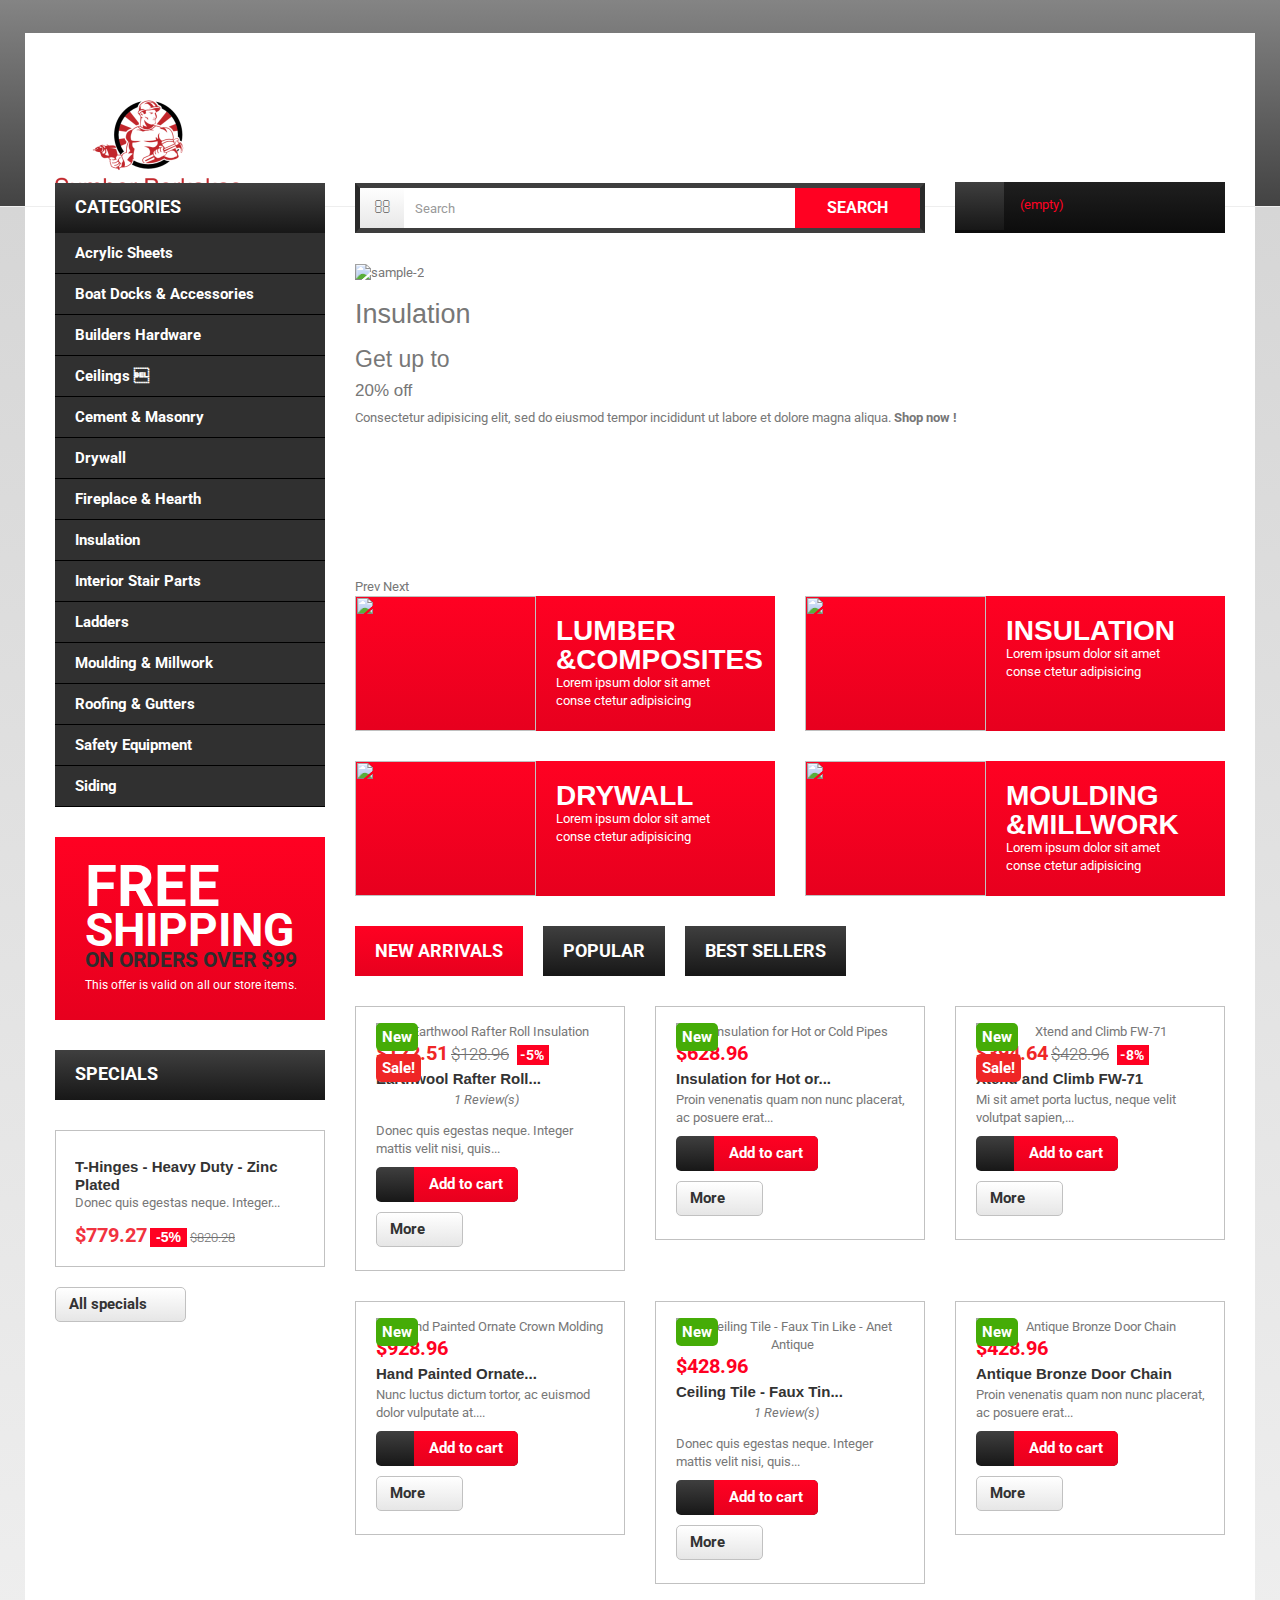
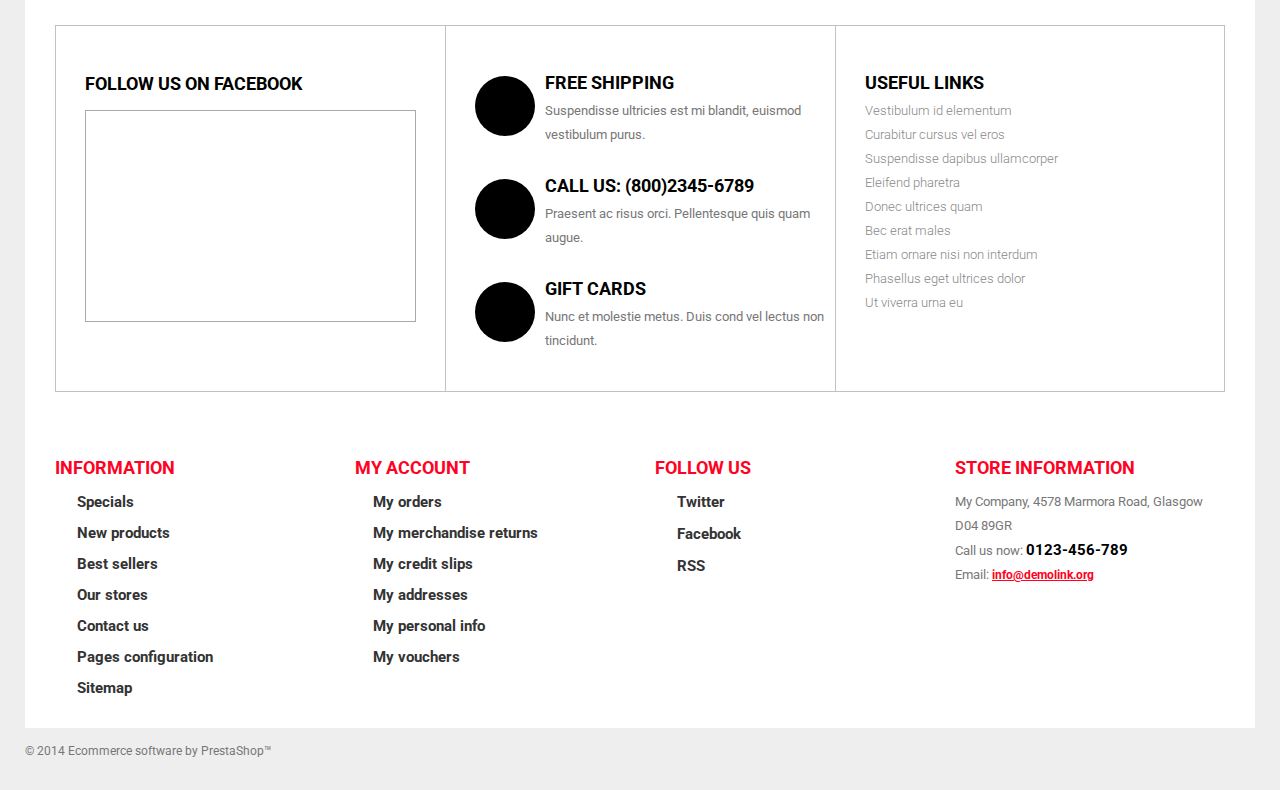
==== commit a43211b3: "change images" ====
--- a/index.html
+++ b/index.html
@@ -77,7 +77,7 @@
                 <div class="nav">
                     <div class="container">
                         <div class="row">
-                            <nav><!-- Block currencies module -->
+                            <nav style="visibility:hidden;"><!-- Block currencies module -->
                                 <div id="currencies-block-top">
                                 <form id="setCurrency" action="/prestashop_49514/?live_configurator_token=c5ef1a08b24156fdb860177e681fcfa2&amp;id_shop=1&amp;id_employee=2&amp;theme=&amp;theme_font=" method="post">
                                     <div class="current">
@@ -150,12 +150,12 @@
                         <div class="container">
                             <div class="row">
                                 <div id="header_logo">
-                                    <a href="http://livedemo00.template-help.com/prestashop_49514/?live_configurator_token=c5ef1a08b24156fdb860177e681fcfa2&amp;id_shop=1&amp;id_employee=2&amp;theme=&amp;theme_font=" title="Storage Building Materials ">
-                                        <img class="logo img-responsive" src="http://livedemo00.template-help.com/prestashop_49514/img/new-store-1401088499.jpg" alt="Storage Building Materials " width="276" height="82">
+                                    <a href="/" title="Storage Building Materials ">
+                                        <img class="logo img-responsive" src="img/logo.png" alt="SumberPerkakas.co.id" title="SumberPerkakas.co.id">
                                     </a>
                                 </div>
-								<!-- Block user information module NAV  -->
-                                <ul class="user_info">
+                                <!-- Block user information module NAV  -->
+                                <ul class="user_info" style="visibility:hidden;">
                                     <li>
                                         <a href="http://livedemo00.template-help.com/prestashop_49514/index.php?controller=my-account&amp;live_configurator_token=c5ef1a08b24156fdb860177e681fcfa2&amp;id_shop=1&amp;id_employee=2&amp;theme=&amp;theme_font=" title="View my customer account" rel="nofollow">
                                             <i class="icon-user"></i>Your Account
--- a/prestashop_49514/themes/theme984/css/global.css
+++ b/prestashop_49514/themes/theme984/css/global.css
@@ -5613,7 +5613,7 @@
   -webkit-border-radius: 5px;
   -moz-border-radius: 5px;
   border-radius: 5px;
-  background: #ff5f01;
+  background: #ff0122;
   padding: 0 0 0 38px;
   border: none;
   position: relative;
@@ -5658,23 +5658,23 @@
     content: "";
     margin-top: -8px; }
   .button.ajax_add_to_cart_button span {
-    background: #ff5f01;
+    background: #ff0122;
     /* Old browsers */
     /* IE9 SVG, needs conditional override of 'filter' to 'none' */
     background: url([data-uri]);
-    background: -moz-linear-gradient(top, #ff5f01 0%, #e75600 100%);
+    background: -moz-linear-gradient(top, #ff0122 0%, #e7001e 100%);
     /* FF3.6+ */
-    background: -webkit-gradient(linear, left top, left bottom, color-stop(0%, #ff5f01), color-stop(100%, #e75600));
+    background: -webkit-gradient(linear, left top, left bottom, color-stop(0%, #ff0122), color-stop(100%, #e7001e));
     /* Chrome,Safari4+ */
-    background: -webkit-linear-gradient(top, #ff5f01 0%, #e75600 100%);
+    background: -webkit-linear-gradient(top, #ff0122 0%, #e7001e 100%);
     /* Chrome10+,Safari5.1+ */
-    background: -o-linear-gradient(top, #ff5f01 0%, #e75600 100%);
+    background: -o-linear-gradient(top, #ff0122 0%, #e7001e 100%);
     /* Opera 11.10+ */
-    background: -ms-linear-gradient(top, #ff5f01 0%, #e75600 100%);
+    background: -ms-linear-gradient(top, #ff0122 0%, #e7001e 100%);
     /* IE10+ */
-    background: linear-gradient(to bottom, #ff5f01 0%, #e75600 100%);
+    background: linear-gradient(to bottom, #ff0122 0%, #e7001e 100%);
     /* W3C */
-    filter: progid:DXImageTransform.Microsoft.gradient(startColorstr='#ff5f01', endColorstr='#e75600',GradientType=0 );
+    filter: progid:DXImageTransform.Microsoft.gradient(startColorstr='#ff0122', endColorstr='#e7001e',GradientType=0 );
     /* IE6-8 */
     padding: 8px 15px 9px;
     -webkit-border-radius: 0 5px 5px 0;
@@ -5683,23 +5683,23 @@
     display: block;
     color: #fff; }
   .button.ajax_add_to_cart_button:hover {
-    background: #ff5f01;
+    background: #ff0122;
     /* Old browsers */
     /* IE9 SVG, needs conditional override of 'filter' to 'none' */
     background: url([data-uri]);
-    background: -moz-linear-gradient(top, #ff5f01 0%, #e75600 100%);
+    background: -moz-linear-gradient(top, #ff0122 0%, #e7001e 100%);
     /* FF3.6+ */
-    background: -webkit-gradient(linear, left top, left bottom, color-stop(0%, #ff5f01), color-stop(100%, #e75600));
+    background: -webkit-gradient(linear, left top, left bottom, color-stop(0%, #ff0122), color-stop(100%, #e7001e));
     /* Chrome,Safari4+ */
-    background: -webkit-linear-gradient(top, #ff5f01 0%, #e75600 100%);
+    background: -webkit-linear-gradient(top, #ff0122 0%, #e7001e 100%);
     /* Chrome10+,Safari5.1+ */
-    background: -o-linear-gradient(top, #ff5f01 0%, #e75600 100%);
+    background: -o-linear-gradient(top, #ff0122 0%, #e7001e 100%);
     /* Opera 11.10+ */
-    background: -ms-linear-gradient(top, #ff5f01 0%, #e75600 100%);
+    background: -ms-linear-gradient(top, #ff0122 0%, #e7001e 100%);
     /* IE10+ */
-    background: linear-gradient(to bottom, #ff5f01 0%, #e75600 100%);
+    background: linear-gradient(to bottom, #ff0122 0%, #e7001e 100%);
     /* W3C */
-    filter: progid:DXImageTransform.Microsoft.gradient(startColorstr='#ff5f01', endColorstr='#e75600',GradientType=0 );
+    filter: progid:DXImageTransform.Microsoft.gradient(startColorstr='#ff0122', endColorstr='#e7001e',GradientType=0 );
     /* IE6-8 */ }
     .button.ajax_add_to_cart_button:hover:after {
       color: #f45b01; }
@@ -5725,7 +5725,7 @@
 
 .button.lnk_view:after {
   font-family: "FontAwesome";
-  color: #ff5f01;
+  color: #ff0122;
   font-size: 15px;
   line-height: 15px;
   font-weight: normal;
@@ -5738,12 +5738,12 @@
 .button.button-small span i {
   vertical-align: 0;
   margin-right: 5px;
-  color: #ff5f01; }
+  color: #ff0122; }
   @media (max-width: 1199px) {
     .button.button-small span i {
       display: none; } }
   .button.button-small span i:before {
-    color: #ff5f01;
+    color: #ff0122;
     font-size: 15px;
     line-height: 16px;
     font-weight: normal;
@@ -5903,23 +5903,23 @@
   color: #333;
   margin-bottom: 0; }
   .product-name:hover {
-    color: #ff5f01; }
+    color: #ff0122; }
   .product-name a {
     font-size: 15px;
     line-height: 18px;
     color: #333; }
     .product-name a:hover {
-      color: #ff5f01; }
+      color: #ff0122; }
 
 .price {
   font-size: 20px;
   font-weight: bold;
-  color: #ff5f01;
+  color: #ff0122;
   white-space: nowrap; }
 
 .price.product-price {
   font: bold 20px/24px "Roboto", sans-serif;
-  color: #ff5f01; }
+  color: #ff0122; }
 
 .old-price {
   color: #6f6f6f;
@@ -5933,7 +5933,7 @@
   color: #f13340; }
 
 .price-percent-reduction {
-  background: #ff5f01;
+  background: #ff0122;
   font: bold 14px/20px "Roboto", sans-serif;
   color: #fff;
   padding: 0 5px 0 3px;
@@ -6089,23 +6089,23 @@
   #home-page-tabs > li.active a,
   #home-page-tabs > li a:hover {
     color: #fff;
-    background: #ff5f01;
+    background: #ff0122;
     /* Old browsers */
     /* IE9 SVG, needs conditional override of 'filter' to 'none' */
     background: url([data-uri]);
-    background: -moz-linear-gradient(top, #ff5f01 0%, #e75600 100%);
+    background: -moz-linear-gradient(top, #ff0122 0%, #e7001e 100%);
     /* FF3.6+ */
-    background: -webkit-gradient(linear, left top, left bottom, color-stop(0%, #ff5f01), color-stop(100%, #e75600));
+    background: -webkit-gradient(linear, left top, left bottom, color-stop(0%, #ff0122), color-stop(100%, #e7001e));
     /* Chrome,Safari4+ */
-    background: -webkit-linear-gradient(top, #ff5f01 0%, #e75600 100%);
+    background: -webkit-linear-gradient(top, #ff0122 0%, #e7001e 100%);
     /* Chrome10+,Safari5.1+ */
-    background: -o-linear-gradient(top, #ff5f01 0%, #e75600 100%);
+    background: -o-linear-gradient(top, #ff0122 0%, #e7001e 100%);
     /* Opera 11.10+ */
-    background: -ms-linear-gradient(top, #ff5f01 0%, #e75600 100%);
+    background: -ms-linear-gradient(top, #ff0122 0%, #e7001e 100%);
     /* IE10+ */
-    background: linear-gradient(to bottom, #ff5f01 0%, #e75600 100%);
+    background: linear-gradient(to bottom, #ff0122 0%, #e7001e 100%);
     /* W3C */
-    filter: progid:DXImageTransform.Microsoft.gradient(startColorstr='#ff5f01', endColorstr='#e75600',GradientType=0 );
+    filter: progid:DXImageTransform.Microsoft.gradient(startColorstr='#ff0122', endColorstr='#e7001e',GradientType=0 );
     /* IE6-8 */ }
 
 .block {
@@ -6182,7 +6182,7 @@
     color: #fff; }
     .block .title_block a:hover,
     .block h4 a:hover {
-      color: #ff5f01; }
+      color: #ff0122; }
 .block .list-block {
   margin-top: -8px; }
   @media (max-width: 767px) {
@@ -6924,11 +6924,11 @@
       -webkit-transition: all 0.3s ease;
       transition: all 0.3s ease; }
       .footer-container #footer a:hover {
-        color: #ff5f01; }
+        color: #ff0122; }
     .footer-container #footer h4 {
       font: bold 18px/20px "Roboto", sans-serif;
       text-transform: uppercase;
-      color: #ff5f01;
+      color: #ff0122;
       margin: 0 0 15px;
       padding-right: 20px; }
       @media (max-width: 767px) {
@@ -6946,7 +6946,7 @@
           .footer-container #footer h4.active:after {
             content: "\f056"; } }
       .footer-container #footer h4 a {
-        color: #ff5f01; }
+        color: #ff0122; }
         .footer-container #footer h4 a:hover {
           color: #333; }
     .footer-container #footer ul {
@@ -6964,11 +6964,11 @@
             width: 18px;
             display: inline-block;
             vertical-align: -1px;
-            color: #ff5f01;
+            color: #ff0122;
             content: "";
             font-weight: normal; }
           .footer-container #footer ul li a:hover {
-            color: #ff5f01; }
+            color: #ff0122; }
     .footer-container #footer #block_contact_infos > div ul {
       margin-top: -3px; }
       .footer-container #footer #block_contact_infos > div ul li {
@@ -6976,13 +6976,13 @@
         overflow: hidden;
         line-height: 24px; }
         .footer-container #footer #block_contact_infos > div ul li span {
-          color: #ff5f01;
+          color: #ff0122;
           font-weight: bold;
           font-size: 15px;
           color: #000; }
         .footer-container #footer #block_contact_infos > div ul li a {
           font-size: 12px;
-          color: #ff5f01;
+          color: #ff0122;
           text-decoration: underline; }
           .footer-container #footer #block_contact_infos > div ul li a:hover {
             color: #000; }
@@ -7004,11 +7004,11 @@
         .footer-container #footer #social_block ul li a:before {
           display: inline-block;
           font-size: 15px;
-          color: #ff5f01;
+          color: #ff0122;
           font-family: "FontAwesome";
           width: 18px; }
         .footer-container #footer #social_block ul li a:hover {
-          color: #ff5f01; }
+          color: #ff0122; }
       .footer-container #footer #social_block ul li.facebook a:before {
         content: ""; }
       .footer-container #footer #social_block ul li.twitter a:before {
@@ -7032,7 +7032,7 @@
       .footer-container #footer .bottom-footer a {
         color: #777; }
         .footer-container #footer .bottom-footer a:hover {
-          color: #ff5f01; }
+          color: #ff0122; }
       .footer-container #footer .bottom-footer div {
         padding: 0; }
         @media (max-width: 1199px) {
@@ -8181,7 +8181,7 @@
         font-weight: 300;
         color: #888888; }
         #cmsinfo_block .list-cms-info li a:hover {
-          color: #ff5f01; }
+          color: #ff0122; }
   #cmsinfo_block p em {
     background: none;
     -webkit-border-radius: 0;
--- a/prestashop_49514/themes/theme984/css/modules/blockcart/blockcart.css
+++ b/prestashop_49514/themes/theme984/css/modules/blockcart/blockcart.css
@@ -47,7 +47,7 @@
     color: #fff;
     padding: 3px 0 0 0; }
   #header .shopping_cart:hover > a:first-child:before {
-    color: #ff5f01; }
+    color: #ff0122; }
   #header .shopping_cart:hover > a:first-child:after {
     content: "";
     padding: 2px 0 1px; }
@@ -84,7 +84,7 @@
     filter: progid:DXImageTransform.Microsoft.gradient(startColorstr='#1f1f1f', endColorstr='#0c0c0c',GradientType=0 );
     /* IE6-8 */
     display: block;
-    color: #ff5f01;
+    color: #ff0122;
     overflow: hidden; }
     @media (min-width: 768px) and (max-width: 991px) {
       .shopping_cart > a:first-child span.ajax_cart_product_txt, .shopping_cart > a:first-child span.ajax_cart_product_txt_s {
--- a/prestashop_49514/themes/theme984/css/modules/blockcategories/blockcategories.css
+++ b/prestashop_49514/themes/theme984/css/modules/blockcategories/blockcategories.css
@@ -62,7 +62,7 @@
       display: none; }
 
 #categories_block_left .block_content > ul > li.active > a {
-  background: #ff5f01; }
+  background: #ff0122; }
 
 @media (max-width: 767px) {
   #categories_block_left {
@@ -72,7 +72,7 @@
 #categories_block_left li {
   position: relative; }
   #categories_block_left li.extra-item a {
-    background: #ff5f01; }
+    background: #ff0122; }
   #categories_block_left li a {
     color: #fff;
     display: block;
@@ -110,7 +110,7 @@
   #categories_block_left li span.grower:hover + a,
   #categories_block_left li a:hover,
   #categories_block_left li a.selected {
-    background: #ff5f01;
+    background: #ff0122;
     color: white; }
   #categories_block_left li ul {
     background: #454545;
@@ -149,6 +149,6 @@
       border: none;
       padding: 0; }
       #categories_block_left li ul li a:hover {
-        color: #ff5f01; }
+        color: #ff0122; }
     #categories_block_left li ul li ul li:first-child {
       margin-top: 4px; }
--- a/prestashop_49514/themes/theme984/css/modules/blockcurrencies/blockcurrencies.css
+++ b/prestashop_49514/themes/theme984/css/modules/blockcurrencies/blockcurrencies.css
@@ -28,7 +28,7 @@
     padding: 0;
     cursor: pointer; }
     #currencies-block-top div.current strong {
-      color: #ff5f01;
+      color: #ff0122;
       font-weight: normal; }
     #currencies-block-top div.current .cur-label {
       display: none; }
@@ -75,4 +75,4 @@
         display: block;
         color: white; }
       #currencies-block-top ul li.selected, #currencies-block-top ul li:hover a, #currencies-block-top ul li.selected a {
-        color: #ff5f01; }
+        color: #ff0122; }
--- a/prestashop_49514/themes/theme984/css/modules/blocklanguages/blocklanguages.css
+++ b/prestashop_49514/themes/theme984/css/modules/blocklanguages/blocklanguages.css
@@ -25,7 +25,7 @@
     display: none; }
   #languages-block-top div.current {
     cursor: pointer;
-    color: #ff5f01; }
+    color: #ff0122; }
     #languages-block-top div.current strong {
       font-weight: normal; }
     #languages-block-top div.current:hover, #languages-block-top div.current.active {
@@ -71,4 +71,4 @@
         display: block;
         color: white; }
       #languages-block-top ul li.selected, #languages-block-top ul li:hover a, #languages-block-top ul li.selected span {
-        color: #ff5f01; }
+        color: #ff0122; }
--- a/prestashop_49514/themes/theme984/css/modules/blocksearch/blocksearch.css
+++ b/prestashop_49514/themes/theme984/css/modules/blocksearch/blocksearch.css
@@ -100,7 +100,7 @@
       #search_block_top #search_query_top {
         padding-left: 15px; } }
   #search_block_top .btn.button-search {
-    background: #ff5f01;
+    background: #ff0122;
     display: block;
     position: absolute;
     font-size: 16px;
--- a/prestashop_49514/themes/theme984/css/modules/blockuserinfo/blockuserinfo.css
+++ b/prestashop_49514/themes/theme984/css/modules/blockuserinfo/blockuserinfo.css
@@ -76,12 +76,12 @@
       .user_info li a i {
         font-size: 18px;
         font-weight: normal;
-        color: #ff5f01;
+        color: #ff0122;
         line-height: 18px;
         margin-right: 6px;
         display: inline-block; }
       .user_info li a:hover {
-        color: #ff5f01; }
+        color: #ff0122; }
   .user_info li + li a {
     margin: 0;
     width: 49px;
--- a/prestashop_49514/themes/theme984/css/modules/themeconfigurator/css/hooks.css
+++ b/prestashop_49514/themes/theme984/css/modules/themeconfigurator/css/hooks.css
@@ -35,7 +35,7 @@
         font-size: 25px;
         line-height: 1em;
         font-weight: bold;
-        color: #ff5f01;
+        color: #ff0122;
         font-family: "Roboto", sans-serif;
         margin: 0; }
         #htmlcontent_top ul li h2 span {
@@ -50,23 +50,23 @@
   #htmlcontent_left ul {
     margin: 0; }
   #htmlcontent_left .item-html {
-    background: #ff5f01;
+    background: #ff0122;
     /* Old browsers */
     /* IE9 SVG, needs conditional override of 'filter' to 'none' */
     background: url([data-uri]);
-    background: -moz-linear-gradient(top, #ff5f01 0%, #e75600 100%);
+    background: -moz-linear-gradient(top, #ff0122 0%, #e7001e 100%);
     /* FF3.6+ */
-    background: -webkit-gradient(linear, left top, left bottom, color-stop(0%, #ff5f01), color-stop(100%, #e75600));
+    background: -webkit-gradient(linear, left top, left bottom, color-stop(0%, #ff0122), color-stop(100%, #e7001e));
     /* Chrome,Safari4+ */
-    background: -webkit-linear-gradient(top, #ff5f01 0%, #e75600 100%);
+    background: -webkit-linear-gradient(top, #ff0122 0%, #e7001e 100%);
     /* Chrome10+,Safari5.1+ */
-    background: -o-linear-gradient(top, #ff5f01 0%, #e75600 100%);
+    background: -o-linear-gradient(top, #ff0122 0%, #e7001e 100%);
     /* Opera 11.10+ */
-    background: -ms-linear-gradient(top, #ff5f01 0%, #e75600 100%);
+    background: -ms-linear-gradient(top, #ff0122 0%, #e7001e 100%);
     /* IE10+ */
-    background: linear-gradient(to bottom, #ff5f01 0%, #e75600 100%);
+    background: linear-gradient(to bottom, #ff0122 0%, #e7001e 100%);
     /* W3C */
-    filter: progid:DXImageTransform.Microsoft.gradient(startColorstr='#ff5f01', endColorstr='#e75600',GradientType=0 );
+    filter: progid:DXImageTransform.Microsoft.gradient(startColorstr='#ff0122', endColorstr='#e7001e',GradientType=0 );
     /* IE6-8 */
     padding: 19px 20px 26px 30px; }
     @media (max-width: 1199px) {
@@ -126,23 +126,23 @@
   overflow: hidden;
   position: relative;
   display: block;
-  background: #ff5f01;
+  background: #ff0122;
   /* Old browsers */
   /* IE9 SVG, needs conditional override of 'filter' to 'none' */
   background: url([data-uri]);
-  background: -moz-linear-gradient(top, #ff5f01 0%, #e75600 100%);
+  background: -moz-linear-gradient(top, #ff0122 0%, #e7001e 100%);
   /* FF3.6+ */
-  background: -webkit-gradient(linear, left top, left bottom, color-stop(0%, #ff5f01), color-stop(100%, #e75600));
+  background: -webkit-gradient(linear, left top, left bottom, color-stop(0%, #ff0122), color-stop(100%, #e7001e));
   /* Chrome,Safari4+ */
-  background: -webkit-linear-gradient(top, #ff5f01 0%, #e75600 100%);
+  background: -webkit-linear-gradient(top, #ff0122 0%, #e7001e 100%);
   /* Chrome10+,Safari5.1+ */
-  background: -o-linear-gradient(top, #ff5f01 0%, #e75600 100%);
+  background: -o-linear-gradient(top, #ff0122 0%, #e7001e 100%);
   /* Opera 11.10+ */
-  background: -ms-linear-gradient(top, #ff5f01 0%, #e75600 100%);
+  background: -ms-linear-gradient(top, #ff0122 0%, #e7001e 100%);
   /* IE10+ */
-  background: linear-gradient(to bottom, #ff5f01 0%, #e75600 100%);
+  background: linear-gradient(to bottom, #ff0122 0%, #e7001e 100%);
   /* W3C */
-  filter: progid:DXImageTransform.Microsoft.gradient(startColorstr='#ff5f01', endColorstr='#e75600',GradientType=0 );
+  filter: progid:DXImageTransform.Microsoft.gradient(startColorstr='#ff0122', endColorstr='#e7001e',GradientType=0 );
   /* IE6-8 */ }
   #htmlcontent_home a img {
     float: left; }
--- a/prestashop_49514/themes/theme984/css/modules/blockpermanentlinks/blockpermanentlinks.css
+++ b/prestashop_49514/themes/theme984/css/modules/blockpermanentlinks/blockpermanentlinks.css
@@ -33,7 +33,7 @@
     transition: all 0.3s ease; }
     ul#header_links li:before {
       content: "";
-      color: #ff5f01;
+      color: #ff0122;
       font-family: "FontAwesome";
       font-size: 15px;
       line-height: 18px;
@@ -52,7 +52,7 @@
       font-weight: bold;
       color: #333333; }
       ul#header_links li a:hover, ul#header_links li a.active {
-        color: #ff5f01; }
+        color: #ff0122; }
 
 /*block permanent links right and left columns*/
 #permanent_links div {
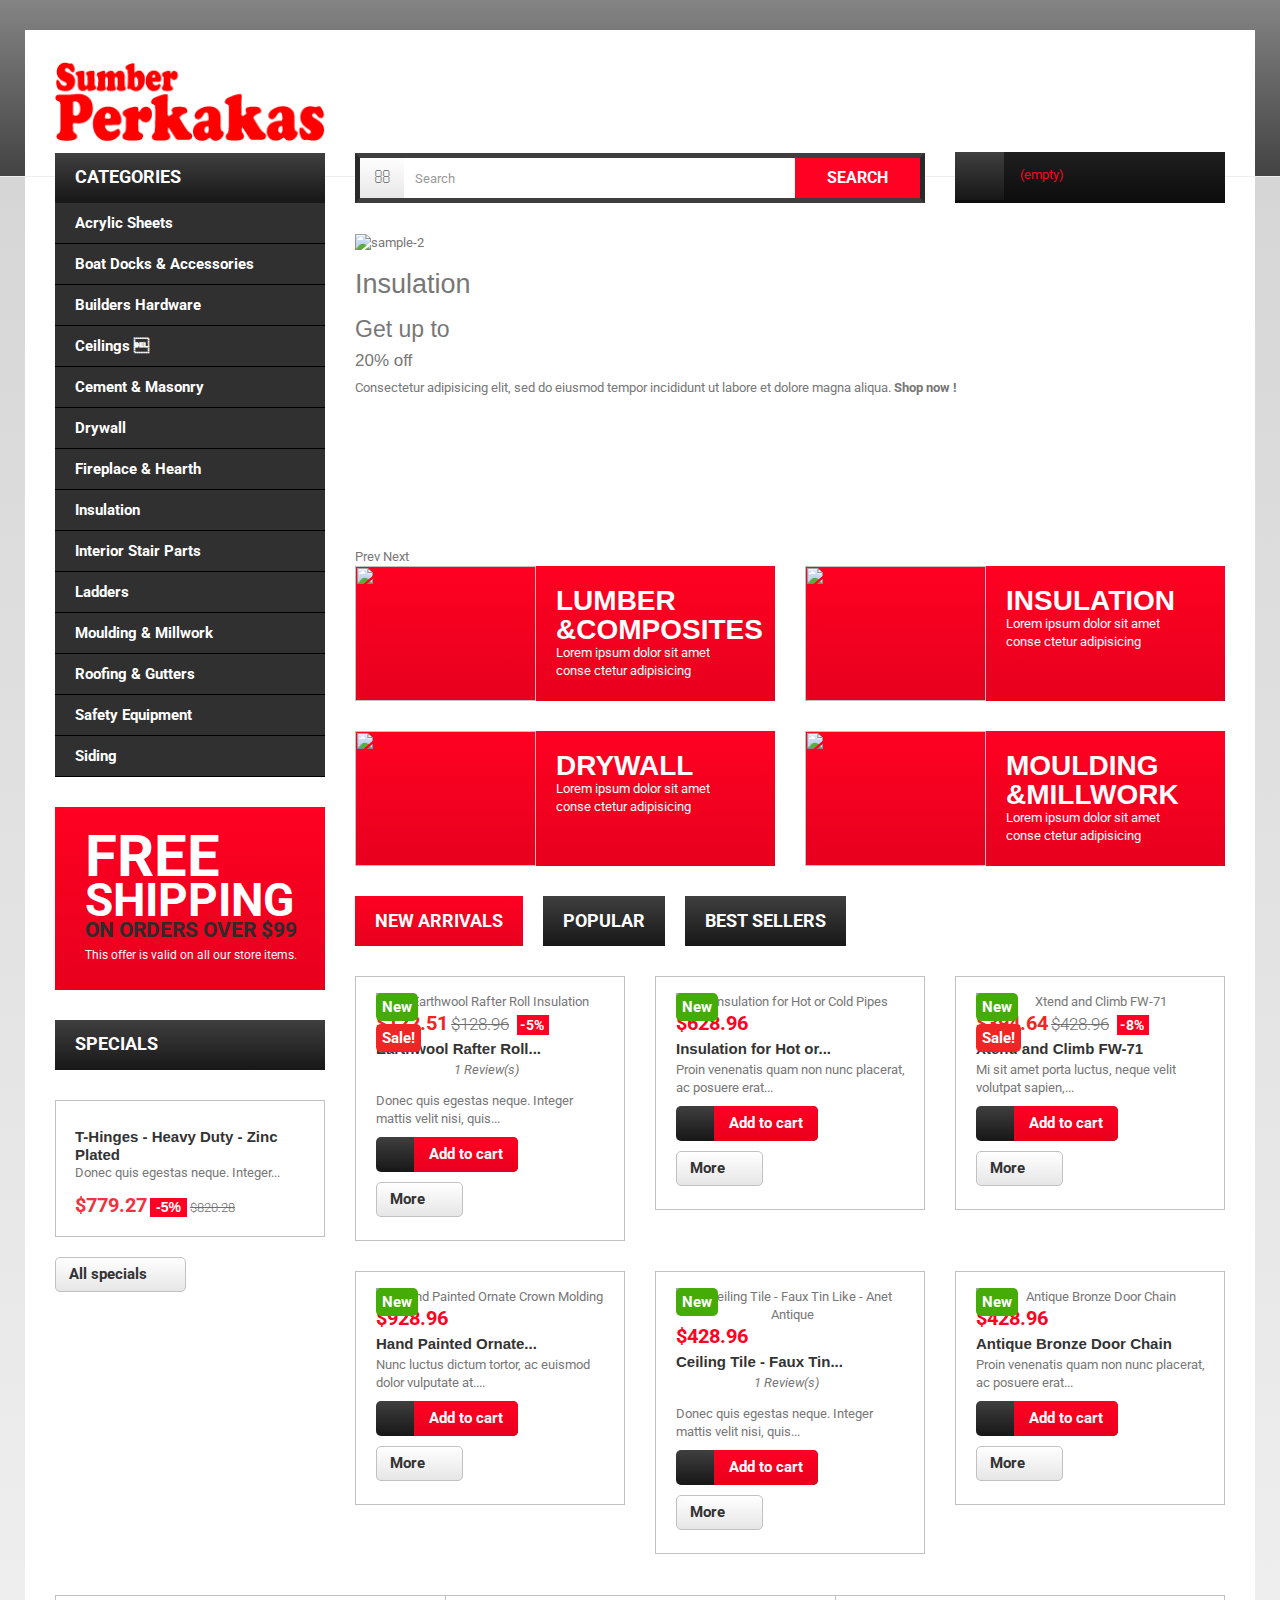
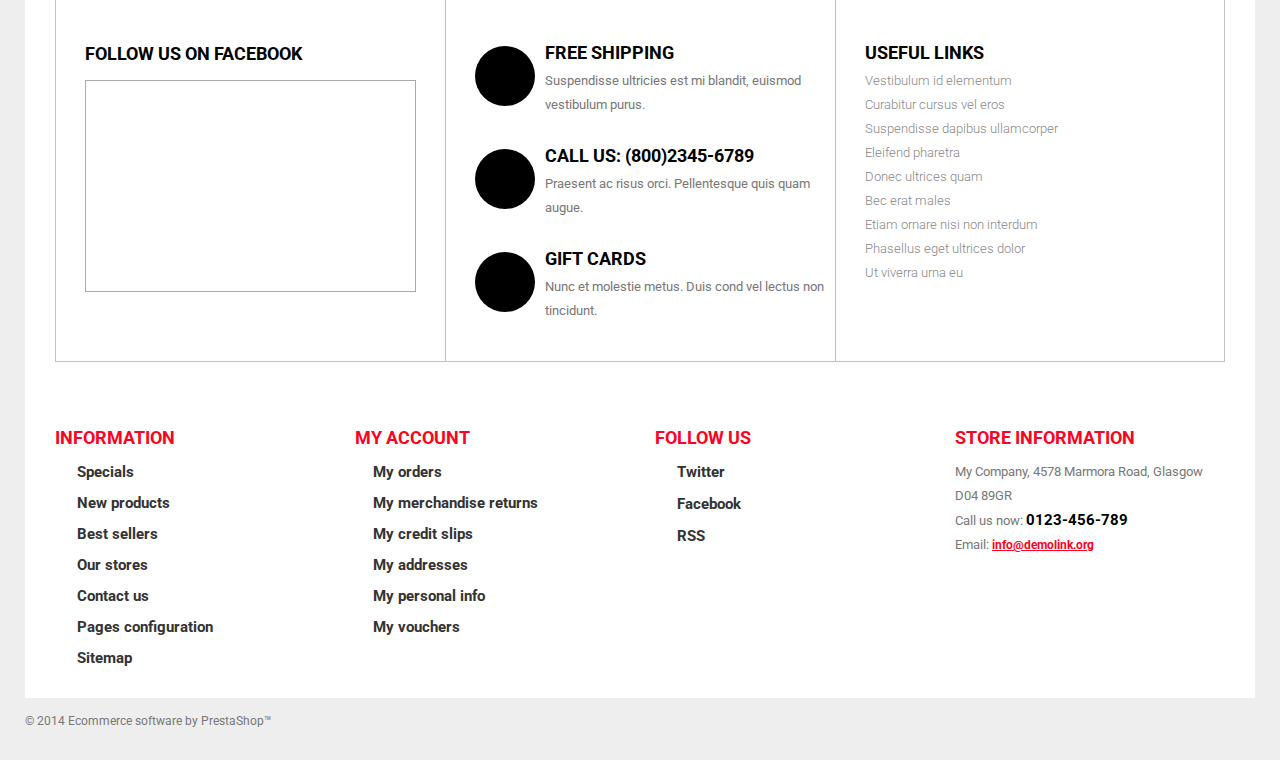
==== commit fad34b05: "change logo" ====
--- a/index.html
+++ b/index.html
@@ -74,10 +74,10 @@
                         <div class="row"></div>
                     </div>
                 </div>
-                <div class="nav">
+                <!--div class="nav">
                     <div class="container">
                         <div class="row">
-                            <nav style="visibility:hidden;"><!-- Block currencies module -->
+                            <nav><!-- Block currencies module>
                                 <div id="currencies-block-top">
                                 <form id="setCurrency" action="/prestashop_49514/?live_configurator_token=c5ef1a08b24156fdb860177e681fcfa2&amp;id_shop=1&amp;id_employee=2&amp;theme=&amp;theme_font=" method="post">
                                     <div class="current">
@@ -100,7 +100,7 @@
                                     </ul>
                                 </form>
                                 </div>
-                                <!-- /Block currencies module --><!-- Block languages module -->
+                                <!-- /Block currencies module --><!-- Block languages module>
                                 <div id="languages-block-top" class="languages-block">
                                     <div class="current">
                                         <span>English</span>
@@ -132,7 +132,7 @@
                                     </ul>
                                 </div>
                                 <!-- /Block languages module -->
-                                <!-- Block permanent links module HEADER -->
+                                <!-- Block permanent links module HEADER>
                                 <ul id="header_links">
                                     <li id="header_link_contact">
                                         <a href="http://livedemo00.template-help.com/prestashop_49514/index.php?controller=contact&amp;live_configurator_token=c5ef1a08b24156fdb860177e681fcfa2&amp;id_shop=1&amp;id_employee=2&amp;theme=&amp;theme_font=" title="contact">contact</a>
@@ -141,163 +141,163 @@
                                         <a href="http://livedemo00.template-help.com/prestashop_49514/index.php?controller=sitemap&amp;live_configurator_token=c5ef1a08b24156fdb860177e681fcfa2&amp;id_shop=1&amp;id_employee=2&amp;theme=&amp;theme_font=" title="sitemap">sitemap</a>
                                     </li>
                                 </ul>
-                                <!-- /Block permanent links module HEADER -->
+                                <!-- /Block permanent links module HEADER>
                             </nav>
                             </div>
                         </div>
-                    </div>
-                    <div>
-                        <div class="container">
-                            <div class="row">
-                                <div id="header_logo">
-                                    <a href="/" title="Storage Building Materials ">
-                                        <img class="logo img-responsive" src="img/logo.png" alt="SumberPerkakas.co.id" title="SumberPerkakas.co.id">
+                </div-->
+                <div style="margin-top: 20px;">
+                    <div class="container">
+                        <div class="row">
+                            <div id="header_logo">
+                                <a href="/" title="Storage Building Materials ">
+                                    <img class="logo img-responsive" width="276" height="82" src="img/logo.png" alt="SumberPerkakas.co.id" title="SumberPerkakas.co.id">
+                                </a>
+                            </div>
+                            <!-- Block user information module NAV  -->
+                            <ul class="user_info" style="visibility:hidden;">
+                                <li>
+                                    <a href="http://livedemo00.template-help.com/prestashop_49514/index.php?controller=my-account&amp;live_configurator_token=c5ef1a08b24156fdb860177e681fcfa2&amp;id_shop=1&amp;id_employee=2&amp;theme=&amp;theme_font=" title="View my customer account" rel="nofollow">
+                                        <i class="icon-user"></i>Your Account
                                     </a>
+                                </li>
+                                <li>
+                                    <a class="login" href="http://livedemo00.template-help.com/prestashop_49514/index.php?controller=my-account&amp;live_configurator_token=c5ef1a08b24156fdb860177e681fcfa2&amp;id_shop=1&amp;id_employee=2&amp;theme=&amp;theme_font=" rel="nofollow" title="Login to your customer account">
+                                        <i class="icon-lock"></i>
+                                    </a>
+                                </li>
+                            </ul>
+                            <!-- /Block usmodule NAV -->
+                            <!-- MODULE Block cart -->
+                            <div class="box-cart col-sm-3 clearfix">
+                                <div class="shopping_cart">
+                                    <a href="http://livedemo00.template-help.com/prestashop_49514/index.php?controller=order&amp;live_configurator_token=c5ef1a08b24156fdb860177e681fcfa2&amp;id_shop=1&amp;id_employee=2&amp;theme=&amp;theme_font=" title="View my shopping cart" rel="nofollow">
+                                        <b>Cart</b>
+                                        <span class="ajax_cart_quantity unvisible">0</span>
+                                        <span class="ajax_cart_product_txt unvisible">Product</span>
+                                        <span class="ajax_cart_product_txt_s unvisible">Products</span>
+                                        <span class="ajax_cart_total unvisible"></span>
+                                        <span class="ajax_cart_no_product">(empty)</span>
+                                    </a>
+                                    <div class="cart_block block exclusive">
+                                        <div class="block_content">
+                                            <!-- block list of products -->
+                                            <div class="cart_block_list">
+                                                <p class="cart_block_no_products">
+                                                    No products
+                                                </p>
+                                                <div class="cart-prices">
+                                                    <div class="cart-prices-line first-line">
+                                                        <span class="price cart_block_shipping_cost ajax_cart_shipping_cost">
+                                                            Free shipping!
+                                                        </span>
+                                                        <span>
+                                                            Shipping
+                                                        </span>
+                                                    </div>
+                                                    <div class="cart-prices-line last-line">
+                                                        <span class="price cart_block_total ajax_block_cart_total">$0.00</span>
+                                                        <span>Total</span>
+                                                    </div>
+                                                </div>
+                                                <p class="cart-buttons">
+                                                    <a id="button_order_cart" class="btn btn-default button button-small" href="http://livedemo00.template-help.com/prestashop_49514/index.php?controller=order&amp;live_configurator_token=c5ef1a08b24156fdb860177e681fcfa2&amp;id_shop=1&amp;id_employee=2&amp;theme=&amp;theme_font=" title="Check out" rel="nofollow">
+                                                        <span>
+                                                            Check out
+                                                            <i class="icon-chevron-right right"></i>
+                                                        </span>
+                                                    </a>
+                                                </p>
+                                            </div>
+                                        </div>
+                                    </div><!-- .cart_block -->
                                 </div>
-                                <!-- Block user information module NAV  -->
-                                <ul class="user_info" style="visibility:hidden;">
-                                    <li>
-                                        <a href="http://livedemo00.template-help.com/prestashop_49514/index.php?controller=my-account&amp;live_configurator_token=c5ef1a08b24156fdb860177e681fcfa2&amp;id_shop=1&amp;id_employee=2&amp;theme=&amp;theme_font=" title="View my customer account" rel="nofollow">
-                                            <i class="icon-user"></i>Your Account
-                                        </a>
-                                    </li>
-                                    <li>
-                                        <a class="login" href="http://livedemo00.template-help.com/prestashop_49514/index.php?controller=my-account&amp;live_configurator_token=c5ef1a08b24156fdb860177e681fcfa2&amp;id_shop=1&amp;id_employee=2&amp;theme=&amp;theme_font=" rel="nofollow" title="Login to your customer account">
-                                            <i class="icon-lock"></i>
-                                        </a>
-                                    </li>
+                            </div>
+                            <!-- #layer_cart -->
+                            <div class="layer_cart_overlay"></div>
+
+                            <!-- /MODULE Block cart --><!-- Block search module TOP -->
+                            <div id="search_block_top" class=" clearfix">
+                                <form id="searchbox" method="get" action="http://livedemo00.template-help.com/prestashop_49514/index.php?controller=search">
+                                    <input type="hidden" name="controller" value="search">
+                                    <input type="hidden" name="orderby" value="position">
+                                    <input type="hidden" name="orderway" value="desc">
+                                    <input class="search_query form-control ac_input" type="text" id="search_query_top" name="search_query" placeholder="Search" value="" autocomplete="off">
+                                    <button type="submit" name="submit_search" class="btn btn-default button-search">
+                                        <span>Search</span>
+                                    </button>
+                                </form>
+                            </div>
+                            <!-- /Block search module TOP -->
+                            <!-- Menu -->
+                            <div id="block_top_menu" class="sf-contener clearfix col-lg-12">
+                                <div class="cat-title">Categories</div>
+                                <ul class="sf-menu clearfix menu-content sf-js-enabled sf-arrows">
+                                    <li><a href="http://livedemo00.template-help.com/prestashop_49514/index.php?id_category=3&amp;controller=category&amp;id_lang=1&amp;live_configurator_token=c5ef1a08b24156fdb860177e681fcfa2&amp;id_shop=1&amp;id_employee=2&amp;theme=&amp;theme_font=" title="Acrylic Sheets" class="sf-with-ul">Acrylic Sheets</a>
+                                    <ul class="submenu-container clearfix first-in-line-xs" style="display: none;">
+                                        <li><a href="http://livedemo00.template-help.com/prestashop_49514/index.php?id_category=4&amp;controller=category&amp;id_lang=1&amp;live_configurator_token=c5ef1a08b24156fdb860177e681fcfa2&amp;id_shop=1&amp;id_employee=2&amp;theme=&amp;theme_font=" title="Lorem ipsum dolor" class="sf-with-ul">Lorem ipsum dolor</a>
+                                        <ul style="display: none;">
+                                            <li><a href="http://livedemo00.template-help.com/prestashop_49514/index.php?id_category=5&amp;controller=category&amp;id_lang=1&amp;live_configurator_token=c5ef1a08b24156fdb860177e681fcfa2&amp;id_shop=1&amp;id_employee=2&amp;theme=&amp;theme_font=" title="Sit amet conse">Sit amet conse</a></li>
+                                            <li><a href="http://livedemo00.template-help.com/prestashop_49514/index.php?id_category=6&amp;controller=category&amp;id_lang=1&amp;live_configurator_token=c5ef1a08b24156fdb860177e681fcfa2&amp;id_shop=1&amp;id_employee=2&amp;theme=&amp;theme_font=" title="Ctetur adipisicing elit">Ctetur adipisicing elit</a></li>
+                                            <li><a href="http://livedemo00.template-help.com/prestashop_49514/index.php?id_category=7&amp;controller=category&amp;id_lang=1&amp;live_configurator_token=c5ef1a08b24156fdb860177e681fcfa2&amp;id_shop=1&amp;id_employee=2&amp;theme=&amp;theme_font=" title="Sed do eiusmod">Sed do eiusmod</a></li>
+                                            <li><a href="http://livedemo00.template-help.com/prestashop_49514/index.php?id_category=8&amp;controller=category&amp;id_lang=1&amp;live_configurator_token=c5ef1a08b24156fdb860177e681fcfa2&amp;id_shop=1&amp;id_employee=2&amp;theme=&amp;theme_font=" title="Tempor incididunt ut">Tempor incididunt ut</a></li>
+                                            <li><a href="http://livedemo00.template-help.com/prestashop_49514/index.php?id_category=9&amp;controller=category&amp;id_lang=1&amp;live_configurator_token=c5ef1a08b24156fdb860177e681fcfa2&amp;id_shop=1&amp;id_employee=2&amp;theme=&amp;theme_font=" title="Labore et dolore">Labore et dolore</a></li>
+                                        </ul>
+                                        </li>
+                                        <li><a href="http://livedemo00.template-help.com/prestashop_49514/index.php?id_category=10&amp;controller=category&amp;id_lang=1&amp;live_configurator_token=c5ef1a08b24156fdb860177e681fcfa2&amp;id_shop=1&amp;id_employee=2&amp;theme=&amp;theme_font=" title="Conse ctetur adipisicing" class="sf-with-ul">Conse ctetur adipisicing</a>
+                                        <ul style="display: none;">
+                                            <li><a href="http://livedemo00.template-help.com/prestashop_49514/index.php?id_category=11&amp;controller=category&amp;id_lang=1&amp;live_configurator_token=c5ef1a08b24156fdb860177e681fcfa2&amp;id_shop=1&amp;id_employee=2&amp;theme=&amp;theme_font=" title="Lorem ipsum dolor">Lorem ipsum dolor</a></li>
+                                            <li><a href="http://livedemo00.template-help.com/prestashop_49514/index.php?id_category=12&amp;controller=category&amp;id_lang=1&amp;live_configurator_token=c5ef1a08b24156fdb860177e681fcfa2&amp;id_shop=1&amp;id_employee=2&amp;theme=&amp;theme_font=" title="Sit amet conse">Sit amet conse</a></li>
+                                            <li><a href="http://livedemo00.template-help.com/prestashop_49514/index.php?id_category=13&amp;controller=category&amp;id_lang=1&amp;live_configurator_token=c5ef1a08b24156fdb860177e681fcfa2&amp;id_shop=1&amp;id_employee=2&amp;theme=&amp;theme_font=" title="Ctetur adipisicing elit">Ctetur adipisicing elit</a></li>
+                                            <li><a href="http://livedemo00.template-help.com/prestashop_49514/index.php?id_category=14&amp;controller=category&amp;id_lang=1&amp;live_configurator_token=c5ef1a08b24156fdb860177e681fcfa2&amp;id_shop=1&amp;id_employee=2&amp;theme=&amp;theme_font=" title="Sed do eiusmod">Sed do eiusmod</a></li>
+                                            <li><a href="http://livedemo00.template-help.com/prestashop_49514/index.php?id_category=15&amp;controller=category&amp;id_lang=1&amp;live_configurator_token=c5ef1a08b24156fdb860177e681fcfa2&amp;id_shop=1&amp;id_employee=2&amp;theme=&amp;theme_font=" title="Tempor incididunt ut">Tempor incididunt ut</a></li>
+                                            <li><a href="http://livedemo00.template-help.com/prestashop_49514/index.php?id_category=16&amp;controller=category&amp;id_lang=1&amp;live_configurator_token=c5ef1a08b24156fdb860177e681fcfa2&amp;id_shop=1&amp;id_employee=2&amp;theme=&amp;theme_font=" title="Labore et dolore">Labore et dolore</a></li>
+                                        </ul>
+                                        </li>
+                                        <li><a href="http://livedemo00.template-help.com/prestashop_49514/index.php?id_category=17&amp;controller=category&amp;id_lang=1&amp;live_configurator_token=c5ef1a08b24156fdb860177e681fcfa2&amp;id_shop=1&amp;id_employee=2&amp;theme=&amp;theme_font=" title="Elit sed do eiusmod" class="sf-with-ul">Elit sed do eiusmod</a>
+                                        <ul style="display: none;">
+                                            <li><a href="http://livedemo00.template-help.com/prestashop_49514/index.php?id_category=18&amp;controller=category&amp;id_lang=1&amp;live_configurator_token=c5ef1a08b24156fdb860177e681fcfa2&amp;id_shop=1&amp;id_employee=2&amp;theme=&amp;theme_font=" title="Lorem ipsum dolor">Lorem ipsum dolor</a></li>
+                                            <li><a href="http://livedemo00.template-help.com/prestashop_49514/index.php?id_category=19&amp;controller=category&amp;id_lang=1&amp;live_configurator_token=c5ef1a08b24156fdb860177e681fcfa2&amp;id_shop=1&amp;id_employee=2&amp;theme=&amp;theme_font=" title="Sit amet conse">Sit amet conse</a></li>
+                                            <li><a href="http://livedemo00.template-help.com/prestashop_49514/index.php?id_category=20&amp;controller=category&amp;id_lang=1&amp;live_configurator_token=c5ef1a08b24156fdb860177e681fcfa2&amp;id_shop=1&amp;id_employee=2&amp;theme=&amp;theme_font=" title="Ctetur adipisicing elit">Ctetur adipisicing elit</a></li>
+                                            <li><a href="http://livedemo00.template-help.com/prestashop_49514/index.php?id_category=21&amp;controller=category&amp;id_lang=1&amp;live_configurator_token=c5ef1a08b24156fdb860177e681fcfa2&amp;id_shop=1&amp;id_employee=2&amp;theme=&amp;theme_font=" title="Sed do eiusmod">Sed do eiusmod</a></li>
+                                            <li><a href="http://livedemo00.template-help.com/prestashop_49514/index.php?id_category=22&amp;controller=category&amp;id_lang=1&amp;live_configurator_token=c5ef1a08b24156fdb860177e681fcfa2&amp;id_shop=1&amp;id_employee=2&amp;theme=&amp;theme_font=" title="Tempor incididunt ut">Tempor incididunt ut</a></li>
+                                            <li><a href="http://livedemo00.template-help.com/prestashop_49514/index.php?id_category=23&amp;controller=category&amp;id_lang=1&amp;live_configurator_token=c5ef1a08b24156fdb860177e681fcfa2&amp;id_shop=1&amp;id_employee=2&amp;theme=&amp;theme_font=" title="Labore et dolore">Labore et dolore</a></li>
+                                        </ul>
+                                        </li>
+                                        <li><a href="http://livedemo00.template-help.com/prestashop_49514/index.php?id_category=24&amp;controller=category&amp;id_lang=1&amp;live_configurator_token=c5ef1a08b24156fdb860177e681fcfa2&amp;id_shop=1&amp;id_employee=2&amp;theme=&amp;theme_font=" title="Incididunt ut labore" class="sf-with-ul">Incididunt ut labore</a>
+                                        <ul style="display: none;">
+                                            <li><a href="http://livedemo00.template-help.com/prestashop_49514/index.php?id_category=25&amp;controller=category&amp;id_lang=1&amp;live_configurator_token=c5ef1a08b24156fdb860177e681fcfa2&amp;id_shop=1&amp;id_employee=2&amp;theme=&amp;theme_font=" title="Lorem ipsum dolor">Lorem ipsum dolor</a></li>
+                                            <li><a href="http://livedemo00.template-help.com/prestashop_49514/index.php?id_category=26&amp;controller=category&amp;id_lang=1&amp;live_configurator_token=c5ef1a08b24156fdb860177e681fcfa2&amp;id_shop=1&amp;id_employee=2&amp;theme=&amp;theme_font=" title="Sit amet conse">Sit amet conse</a></li>
+                                            <li><a href="http://livedemo00.template-help.com/prestashop_49514/index.php?id_category=27&amp;controller=category&amp;id_lang=1&amp;live_configurator_token=c5ef1a08b24156fdb860177e681fcfa2&amp;id_shop=1&amp;id_employee=2&amp;theme=&amp;theme_font=" title="Ctetur adipisicing elit">Ctetur adipisicing elit</a></li>
+                                            <li><a href="http://livedemo00.template-help.com/prestashop_49514/index.php?id_category=28&amp;controller=category&amp;id_lang=1&amp;live_configurator_token=c5ef1a08b24156fdb860177e681fcfa2&amp;id_shop=1&amp;id_employee=2&amp;theme=&amp;theme_font=" title="Sed do eiusmod">Sed do eiusmod</a></li>
+                                            <li><a href="http://livedemo00.template-help.com/prestashop_49514/index.php?id_category=29&amp;controller=category&amp;id_lang=1&amp;live_configurator_token=c5ef1a08b24156fdb860177e681fcfa2&amp;id_shop=1&amp;id_employee=2&amp;theme=&amp;theme_font=" title="Tempor incididunt ut">Tempor incididunt ut</a></li>
+                                            <li><a href="http://livedemo00.template-help.com/prestashop_49514/index.php?id_category=30&amp;controller=category&amp;id_lang=1&amp;live_configurator_token=c5ef1a08b24156fdb860177e681fcfa2&amp;id_shop=1&amp;id_employee=2&amp;theme=&amp;theme_font=" title="Labore et dolore">Labore et dolore</a></li>
+                                        </ul></li>
+                                        <li id="category-thumbnail">
+                                            <div><img src="http://livedemo00.template-help.com/prestashop_49514/img/c/3-0_thumb.jpg" alt="Acrylic Sheets" title="Acrylic Sheets" class="imgm"></div>
+                                            <div><img src="http://livedemo00.template-help.com/prestashop_49514/img/c/3-1_thumb.jpg" alt="Acrylic Sheets" title="Acrylic Sheets" class="imgm"></div>
+                                        </li>
+                                    </ul>
+                                    </li>
+                                    <li><a href="http://livedemo00.template-help.com/prestashop_49514/index.php?id_category=31&amp;controller=category&amp;id_lang=1&amp;live_configurator_token=c5ef1a08b24156fdb860177e681fcfa2&amp;id_shop=1&amp;id_employee=2&amp;theme=&amp;theme_font=" title="Boat Docks &amp; Accessories">Boat Docks &amp; Accessories</a></li>
+                                    <li><a href="http://livedemo00.template-help.com/prestashop_49514/index.php?id_category=32&amp;controller=category&amp;id_lang=1&amp;live_configurator_token=c5ef1a08b24156fdb860177e681fcfa2&amp;id_shop=1&amp;id_employee=2&amp;theme=&amp;theme_font=" title="Builders Hardware">Builders Hardware</a></li>
+                                    <li><a href="http://livedemo00.template-help.com/prestashop_49514/index.php?id_category=33&amp;controller=category&amp;id_lang=1&amp;live_configurator_token=c5ef1a08b24156fdb860177e681fcfa2&amp;id_shop=1&amp;id_employee=2&amp;theme=&amp;theme_font=" title="Ceilings  ">Ceilings  </a></li>
+                                    <li><a href="http://livedemo00.template-help.com/prestashop_49514/index.php?id_category=34&amp;controller=category&amp;id_lang=1&amp;live_configurator_token=c5ef1a08b24156fdb860177e681fcfa2&amp;id_shop=1&amp;id_employee=2&amp;theme=&amp;theme_font=" title="Cement &amp; Masonry">Cement &amp; Masonry</a></li>
+                                    <li><a href="http://livedemo00.template-help.com/prestashop_49514/index.php?id_category=35&amp;controller=category&amp;id_lang=1&amp;live_configurator_token=c5ef1a08b24156fdb860177e681fcfa2&amp;id_shop=1&amp;id_employee=2&amp;theme=&amp;theme_font=" title="Drywall">Drywall</a></li>
+                                    <li><a href="http://livedemo00.template-help.com/prestashop_49514/index.php?id_category=36&amp;controller=category&amp;id_lang=1&amp;live_configurator_token=c5ef1a08b24156fdb860177e681fcfa2&amp;id_shop=1&amp;id_employee=2&amp;theme=&amp;theme_font=" title="Fireplace &amp; Hearth">Fireplace &amp; Hearth</a></li>
+                                    <li><a href="http://livedemo00.template-help.com/prestashop_49514/index.php?id_category=37&amp;controller=category&amp;id_lang=1&amp;live_configurator_token=c5ef1a08b24156fdb860177e681fcfa2&amp;id_shop=1&amp;id_employee=2&amp;theme=&amp;theme_font=" title="Insulation">Insulation</a></li>
+                                    <li><a href="http://livedemo00.template-help.com/prestashop_49514/index.php?id_category=38&amp;controller=category&amp;id_lang=1&amp;live_configurator_token=c5ef1a08b24156fdb860177e681fcfa2&amp;id_shop=1&amp;id_employee=2&amp;theme=&amp;theme_font=" title="Interior Stair Parts">Interior Stair Parts</a></li>
+                                    <li><a href="http://livedemo00.template-help.com/prestashop_49514/index.php?id_category=39&amp;controller=category&amp;id_lang=1&amp;live_configurator_token=c5ef1a08b24156fdb860177e681fcfa2&amp;id_shop=1&amp;id_employee=2&amp;theme=&amp;theme_font=" title="Ladders">Ladders</a></li>
+                                    <li><a href="http://livedemo00.template-help.com/prestashop_49514/index.php?id_category=40&amp;controller=category&amp;id_lang=1&amp;live_configurator_token=c5ef1a08b24156fdb860177e681fcfa2&amp;id_shop=1&amp;id_employee=2&amp;theme=&amp;theme_font=" title="Moulding &amp; Millwork">Moulding &amp; Millwork</a></li>
+                                    <li><a href="http://livedemo00.template-help.com/prestashop_49514/index.php?id_category=41&amp;controller=category&amp;id_lang=1&amp;live_configurator_token=c5ef1a08b24156fdb860177e681fcfa2&amp;id_shop=1&amp;id_employee=2&amp;theme=&amp;theme_font=" title="Roofing &amp; Gutters">Roofing &amp; Gutters</a></li>
+                                    <li><a href="http://livedemo00.template-help.com/prestashop_49514/index.php?id_category=42&amp;controller=category&amp;id_lang=1&amp;live_configurator_token=c5ef1a08b24156fdb860177e681fcfa2&amp;id_shop=1&amp;id_employee=2&amp;theme=&amp;theme_font=" title="Safety Equipment">Safety Equipment</a></li>
+                                    <li><a href="http://livedemo00.template-help.com/prestashop_49514/index.php?id_category=43&amp;controller=category&amp;id_lang=1&amp;live_configurator_token=c5ef1a08b24156fdb860177e681fcfa2&amp;id_shop=1&amp;id_employee=2&amp;theme=&amp;theme_font=" title="Siding">Siding</a></li>
                                 </ul>
-                                <!-- /Block usmodule NAV -->
-                                <!-- MODULE Block cart -->
-                                <div class="box-cart col-sm-3 clearfix">
-                                    <div class="shopping_cart">
-                                        <a href="http://livedemo00.template-help.com/prestashop_49514/index.php?controller=order&amp;live_configurator_token=c5ef1a08b24156fdb860177e681fcfa2&amp;id_shop=1&amp;id_employee=2&amp;theme=&amp;theme_font=" title="View my shopping cart" rel="nofollow">
-                                            <b>Cart</b>
-                                            <span class="ajax_cart_quantity unvisible">0</span>
-                                            <span class="ajax_cart_product_txt unvisible">Product</span>
-                                            <span class="ajax_cart_product_txt_s unvisible">Products</span>
-                                            <span class="ajax_cart_total unvisible"></span>
-                                            <span class="ajax_cart_no_product">(empty)</span>
-                                        </a>
-                                        <div class="cart_block block exclusive">
-                                            <div class="block_content">
-                                                <!-- block list of products -->
-                                                <div class="cart_block_list">
-                                                    <p class="cart_block_no_products">
-                                                        No products
-                                                    </p>
-                                                    <div class="cart-prices">
-                                                        <div class="cart-prices-line first-line">
-                                                            <span class="price cart_block_shipping_cost ajax_cart_shipping_cost">
-                                                                Free shipping!
-                                                            </span>
-                                                            <span>
-                                                                Shipping
-                                                            </span>
-                                                        </div>
-                                                        <div class="cart-prices-line last-line">
-                                                            <span class="price cart_block_total ajax_block_cart_total">$0.00</span>
-                                                            <span>Total</span>
-                                                        </div>
-                                                    </div>
-                                                    <p class="cart-buttons">
-                                                        <a id="button_order_cart" class="btn btn-default button button-small" href="http://livedemo00.template-help.com/prestashop_49514/index.php?controller=order&amp;live_configurator_token=c5ef1a08b24156fdb860177e681fcfa2&amp;id_shop=1&amp;id_employee=2&amp;theme=&amp;theme_font=" title="Check out" rel="nofollow">
-                                                            <span>
-                                                                Check out
-                                                                <i class="icon-chevron-right right"></i>
-                                                            </span>
-                                                        </a>
-                                                    </p>
-                                                </div>
-                                            </div>
-                                        </div><!-- .cart_block -->
-                                    </div>
-                                </div>
-                                <!-- #layer_cart -->
-                                <div class="layer_cart_overlay"></div>
-
-                                <!-- /MODULE Block cart --><!-- Block search module TOP -->
-                                <div id="search_block_top" class=" clearfix">
-                                    <form id="searchbox" method="get" action="http://livedemo00.template-help.com/prestashop_49514/index.php?controller=search">
-                                        <input type="hidden" name="controller" value="search">
-                                        <input type="hidden" name="orderby" value="position">
-                                        <input type="hidden" name="orderway" value="desc">
-                                        <input class="search_query form-control ac_input" type="text" id="search_query_top" name="search_query" placeholder="Search" value="" autocomplete="off">
-                                        <button type="submit" name="submit_search" class="btn btn-default button-search">
-                                            <span>Search</span>
-                                        </button>
-                                    </form>
-                                </div>
-                                <!-- /Block search module TOP -->
-                                <!-- Menu -->
-                                <div id="block_top_menu" class="sf-contener clearfix col-lg-12">
-                                    <div class="cat-title">Categories</div>
-                                    <ul class="sf-menu clearfix menu-content sf-js-enabled sf-arrows">
-                                        <li><a href="http://livedemo00.template-help.com/prestashop_49514/index.php?id_category=3&amp;controller=category&amp;id_lang=1&amp;live_configurator_token=c5ef1a08b24156fdb860177e681fcfa2&amp;id_shop=1&amp;id_employee=2&amp;theme=&amp;theme_font=" title="Acrylic Sheets" class="sf-with-ul">Acrylic Sheets</a>
-                                        <ul class="submenu-container clearfix first-in-line-xs" style="display: none;">
-                                            <li><a href="http://livedemo00.template-help.com/prestashop_49514/index.php?id_category=4&amp;controller=category&amp;id_lang=1&amp;live_configurator_token=c5ef1a08b24156fdb860177e681fcfa2&amp;id_shop=1&amp;id_employee=2&amp;theme=&amp;theme_font=" title="Lorem ipsum dolor" class="sf-with-ul">Lorem ipsum dolor</a>
-                                            <ul style="display: none;">
-                                                <li><a href="http://livedemo00.template-help.com/prestashop_49514/index.php?id_category=5&amp;controller=category&amp;id_lang=1&amp;live_configurator_token=c5ef1a08b24156fdb860177e681fcfa2&amp;id_shop=1&amp;id_employee=2&amp;theme=&amp;theme_font=" title="Sit amet conse">Sit amet conse</a></li>
-                                                <li><a href="http://livedemo00.template-help.com/prestashop_49514/index.php?id_category=6&amp;controller=category&amp;id_lang=1&amp;live_configurator_token=c5ef1a08b24156fdb860177e681fcfa2&amp;id_shop=1&amp;id_employee=2&amp;theme=&amp;theme_font=" title="Ctetur adipisicing elit">Ctetur adipisicing elit</a></li>
-                                                <li><a href="http://livedemo00.template-help.com/prestashop_49514/index.php?id_category=7&amp;controller=category&amp;id_lang=1&amp;live_configurator_token=c5ef1a08b24156fdb860177e681fcfa2&amp;id_shop=1&amp;id_employee=2&amp;theme=&amp;theme_font=" title="Sed do eiusmod">Sed do eiusmod</a></li>
-                                                <li><a href="http://livedemo00.template-help.com/prestashop_49514/index.php?id_category=8&amp;controller=category&amp;id_lang=1&amp;live_configurator_token=c5ef1a08b24156fdb860177e681fcfa2&amp;id_shop=1&amp;id_employee=2&amp;theme=&amp;theme_font=" title="Tempor incididunt ut">Tempor incididunt ut</a></li>
-                                                <li><a href="http://livedemo00.template-help.com/prestashop_49514/index.php?id_category=9&amp;controller=category&amp;id_lang=1&amp;live_configurator_token=c5ef1a08b24156fdb860177e681fcfa2&amp;id_shop=1&amp;id_employee=2&amp;theme=&amp;theme_font=" title="Labore et dolore">Labore et dolore</a></li>
-                                            </ul>
-                                            </li>
-                                            <li><a href="http://livedemo00.template-help.com/prestashop_49514/index.php?id_category=10&amp;controller=category&amp;id_lang=1&amp;live_configurator_token=c5ef1a08b24156fdb860177e681fcfa2&amp;id_shop=1&amp;id_employee=2&amp;theme=&amp;theme_font=" title="Conse ctetur adipisicing" class="sf-with-ul">Conse ctetur adipisicing</a>
-                                            <ul style="display: none;">
-                                                <li><a href="http://livedemo00.template-help.com/prestashop_49514/index.php?id_category=11&amp;controller=category&amp;id_lang=1&amp;live_configurator_token=c5ef1a08b24156fdb860177e681fcfa2&amp;id_shop=1&amp;id_employee=2&amp;theme=&amp;theme_font=" title="Lorem ipsum dolor">Lorem ipsum dolor</a></li>
-                                                <li><a href="http://livedemo00.template-help.com/prestashop_49514/index.php?id_category=12&amp;controller=category&amp;id_lang=1&amp;live_configurator_token=c5ef1a08b24156fdb860177e681fcfa2&amp;id_shop=1&amp;id_employee=2&amp;theme=&amp;theme_font=" title="Sit amet conse">Sit amet conse</a></li>
-                                                <li><a href="http://livedemo00.template-help.com/prestashop_49514/index.php?id_category=13&amp;controller=category&amp;id_lang=1&amp;live_configurator_token=c5ef1a08b24156fdb860177e681fcfa2&amp;id_shop=1&amp;id_employee=2&amp;theme=&amp;theme_font=" title="Ctetur adipisicing elit">Ctetur adipisicing elit</a></li>
-                                                <li><a href="http://livedemo00.template-help.com/prestashop_49514/index.php?id_category=14&amp;controller=category&amp;id_lang=1&amp;live_configurator_token=c5ef1a08b24156fdb860177e681fcfa2&amp;id_shop=1&amp;id_employee=2&amp;theme=&amp;theme_font=" title="Sed do eiusmod">Sed do eiusmod</a></li>
-                                                <li><a href="http://livedemo00.template-help.com/prestashop_49514/index.php?id_category=15&amp;controller=category&amp;id_lang=1&amp;live_configurator_token=c5ef1a08b24156fdb860177e681fcfa2&amp;id_shop=1&amp;id_employee=2&amp;theme=&amp;theme_font=" title="Tempor incididunt ut">Tempor incididunt ut</a></li>
-                                                <li><a href="http://livedemo00.template-help.com/prestashop_49514/index.php?id_category=16&amp;controller=category&amp;id_lang=1&amp;live_configurator_token=c5ef1a08b24156fdb860177e681fcfa2&amp;id_shop=1&amp;id_employee=2&amp;theme=&amp;theme_font=" title="Labore et dolore">Labore et dolore</a></li>
-                                            </ul>
-                                            </li>
-                                            <li><a href="http://livedemo00.template-help.com/prestashop_49514/index.php?id_category=17&amp;controller=category&amp;id_lang=1&amp;live_configurator_token=c5ef1a08b24156fdb860177e681fcfa2&amp;id_shop=1&amp;id_employee=2&amp;theme=&amp;theme_font=" title="Elit sed do eiusmod" class="sf-with-ul">Elit sed do eiusmod</a>
-                                            <ul style="display: none;">
-                                                <li><a href="http://livedemo00.template-help.com/prestashop_49514/index.php?id_category=18&amp;controller=category&amp;id_lang=1&amp;live_configurator_token=c5ef1a08b24156fdb860177e681fcfa2&amp;id_shop=1&amp;id_employee=2&amp;theme=&amp;theme_font=" title="Lorem ipsum dolor">Lorem ipsum dolor</a></li>
-                                                <li><a href="http://livedemo00.template-help.com/prestashop_49514/index.php?id_category=19&amp;controller=category&amp;id_lang=1&amp;live_configurator_token=c5ef1a08b24156fdb860177e681fcfa2&amp;id_shop=1&amp;id_employee=2&amp;theme=&amp;theme_font=" title="Sit amet conse">Sit amet conse</a></li>
-                                                <li><a href="http://livedemo00.template-help.com/prestashop_49514/index.php?id_category=20&amp;controller=category&amp;id_lang=1&amp;live_configurator_token=c5ef1a08b24156fdb860177e681fcfa2&amp;id_shop=1&amp;id_employee=2&amp;theme=&amp;theme_font=" title="Ctetur adipisicing elit">Ctetur adipisicing elit</a></li>
-                                                <li><a href="http://livedemo00.template-help.com/prestashop_49514/index.php?id_category=21&amp;controller=category&amp;id_lang=1&amp;live_configurator_token=c5ef1a08b24156fdb860177e681fcfa2&amp;id_shop=1&amp;id_employee=2&amp;theme=&amp;theme_font=" title="Sed do eiusmod">Sed do eiusmod</a></li>
-                                                <li><a href="http://livedemo00.template-help.com/prestashop_49514/index.php?id_category=22&amp;controller=category&amp;id_lang=1&amp;live_configurator_token=c5ef1a08b24156fdb860177e681fcfa2&amp;id_shop=1&amp;id_employee=2&amp;theme=&amp;theme_font=" title="Tempor incididunt ut">Tempor incididunt ut</a></li>
-                                                <li><a href="http://livedemo00.template-help.com/prestashop_49514/index.php?id_category=23&amp;controller=category&amp;id_lang=1&amp;live_configurator_token=c5ef1a08b24156fdb860177e681fcfa2&amp;id_shop=1&amp;id_employee=2&amp;theme=&amp;theme_font=" title="Labore et dolore">Labore et dolore</a></li>
-                                            </ul>
-                                            </li>
-                                            <li><a href="http://livedemo00.template-help.com/prestashop_49514/index.php?id_category=24&amp;controller=category&amp;id_lang=1&amp;live_configurator_token=c5ef1a08b24156fdb860177e681fcfa2&amp;id_shop=1&amp;id_employee=2&amp;theme=&amp;theme_font=" title="Incididunt ut labore" class="sf-with-ul">Incididunt ut labore</a>
-                                            <ul style="display: none;">
-                                                <li><a href="http://livedemo00.template-help.com/prestashop_49514/index.php?id_category=25&amp;controller=category&amp;id_lang=1&amp;live_configurator_token=c5ef1a08b24156fdb860177e681fcfa2&amp;id_shop=1&amp;id_employee=2&amp;theme=&amp;theme_font=" title="Lorem ipsum dolor">Lorem ipsum dolor</a></li>
-                                                <li><a href="http://livedemo00.template-help.com/prestashop_49514/index.php?id_category=26&amp;controller=category&amp;id_lang=1&amp;live_configurator_token=c5ef1a08b24156fdb860177e681fcfa2&amp;id_shop=1&amp;id_employee=2&amp;theme=&amp;theme_font=" title="Sit amet conse">Sit amet conse</a></li>
-                                                <li><a href="http://livedemo00.template-help.com/prestashop_49514/index.php?id_category=27&amp;controller=category&amp;id_lang=1&amp;live_configurator_token=c5ef1a08b24156fdb860177e681fcfa2&amp;id_shop=1&amp;id_employee=2&amp;theme=&amp;theme_font=" title="Ctetur adipisicing elit">Ctetur adipisicing elit</a></li>
-                                                <li><a href="http://livedemo00.template-help.com/prestashop_49514/index.php?id_category=28&amp;controller=category&amp;id_lang=1&amp;live_configurator_token=c5ef1a08b24156fdb860177e681fcfa2&amp;id_shop=1&amp;id_employee=2&amp;theme=&amp;theme_font=" title="Sed do eiusmod">Sed do eiusmod</a></li>
-                                                <li><a href="http://livedemo00.template-help.com/prestashop_49514/index.php?id_category=29&amp;controller=category&amp;id_lang=1&amp;live_configurator_token=c5ef1a08b24156fdb860177e681fcfa2&amp;id_shop=1&amp;id_employee=2&amp;theme=&amp;theme_font=" title="Tempor incididunt ut">Tempor incididunt ut</a></li>
-                                                <li><a href="http://livedemo00.template-help.com/prestashop_49514/index.php?id_category=30&amp;controller=category&amp;id_lang=1&amp;live_configurator_token=c5ef1a08b24156fdb860177e681fcfa2&amp;id_shop=1&amp;id_employee=2&amp;theme=&amp;theme_font=" title="Labore et dolore">Labore et dolore</a></li>
-                                            </ul></li>
-                                            <li id="category-thumbnail">
-                                                <div><img src="http://livedemo00.template-help.com/prestashop_49514/img/c/3-0_thumb.jpg" alt="Acrylic Sheets" title="Acrylic Sheets" class="imgm"></div>
-                                                <div><img src="http://livedemo00.template-help.com/prestashop_49514/img/c/3-1_thumb.jpg" alt="Acrylic Sheets" title="Acrylic Sheets" class="imgm"></div>
-                                            </li>
-                                        </ul>
-                                        </li>
-                                        <li><a href="http://livedemo00.template-help.com/prestashop_49514/index.php?id_category=31&amp;controller=category&amp;id_lang=1&amp;live_configurator_token=c5ef1a08b24156fdb860177e681fcfa2&amp;id_shop=1&amp;id_employee=2&amp;theme=&amp;theme_font=" title="Boat Docks &amp; Accessories">Boat Docks &amp; Accessories</a></li>
-                                        <li><a href="http://livedemo00.template-help.com/prestashop_49514/index.php?id_category=32&amp;controller=category&amp;id_lang=1&amp;live_configurator_token=c5ef1a08b24156fdb860177e681fcfa2&amp;id_shop=1&amp;id_employee=2&amp;theme=&amp;theme_font=" title="Builders Hardware">Builders Hardware</a></li>
-                                        <li><a href="http://livedemo00.template-help.com/prestashop_49514/index.php?id_category=33&amp;controller=category&amp;id_lang=1&amp;live_configurator_token=c5ef1a08b24156fdb860177e681fcfa2&amp;id_shop=1&amp;id_employee=2&amp;theme=&amp;theme_font=" title="Ceilings  ">Ceilings  </a></li>
-                                        <li><a href="http://livedemo00.template-help.com/prestashop_49514/index.php?id_category=34&amp;controller=category&amp;id_lang=1&amp;live_configurator_token=c5ef1a08b24156fdb860177e681fcfa2&amp;id_shop=1&amp;id_employee=2&amp;theme=&amp;theme_font=" title="Cement &amp; Masonry">Cement &amp; Masonry</a></li>
-                                        <li><a href="http://livedemo00.template-help.com/prestashop_49514/index.php?id_category=35&amp;controller=category&amp;id_lang=1&amp;live_configurator_token=c5ef1a08b24156fdb860177e681fcfa2&amp;id_shop=1&amp;id_employee=2&amp;theme=&amp;theme_font=" title="Drywall">Drywall</a></li>
-                                        <li><a href="http://livedemo00.template-help.com/prestashop_49514/index.php?id_category=36&amp;controller=category&amp;id_lang=1&amp;live_configurator_token=c5ef1a08b24156fdb860177e681fcfa2&amp;id_shop=1&amp;id_employee=2&amp;theme=&amp;theme_font=" title="Fireplace &amp; Hearth">Fireplace &amp; Hearth</a></li>
-                                        <li><a href="http://livedemo00.template-help.com/prestashop_49514/index.php?id_category=37&amp;controller=category&amp;id_lang=1&amp;live_configurator_token=c5ef1a08b24156fdb860177e681fcfa2&amp;id_shop=1&amp;id_employee=2&amp;theme=&amp;theme_font=" title="Insulation">Insulation</a></li>
-                                        <li><a href="http://livedemo00.template-help.com/prestashop_49514/index.php?id_category=38&amp;controller=category&amp;id_lang=1&amp;live_configurator_token=c5ef1a08b24156fdb860177e681fcfa2&amp;id_shop=1&amp;id_employee=2&amp;theme=&amp;theme_font=" title="Interior Stair Parts">Interior Stair Parts</a></li>
-                                        <li><a href="http://livedemo00.template-help.com/prestashop_49514/index.php?id_category=39&amp;controller=category&amp;id_lang=1&amp;live_configurator_token=c5ef1a08b24156fdb860177e681fcfa2&amp;id_shop=1&amp;id_employee=2&amp;theme=&amp;theme_font=" title="Ladders">Ladders</a></li>
-                                        <li><a href="http://livedemo00.template-help.com/prestashop_49514/index.php?id_category=40&amp;controller=category&amp;id_lang=1&amp;live_configurator_token=c5ef1a08b24156fdb860177e681fcfa2&amp;id_shop=1&amp;id_employee=2&amp;theme=&amp;theme_font=" title="Moulding &amp; Millwork">Moulding &amp; Millwork</a></li>
-                                        <li><a href="http://livedemo00.template-help.com/prestashop_49514/index.php?id_category=41&amp;controller=category&amp;id_lang=1&amp;live_configurator_token=c5ef1a08b24156fdb860177e681fcfa2&amp;id_shop=1&amp;id_employee=2&amp;theme=&amp;theme_font=" title="Roofing &amp; Gutters">Roofing &amp; Gutters</a></li>
-                                        <li><a href="http://livedemo00.template-help.com/prestashop_49514/index.php?id_category=42&amp;controller=category&amp;id_lang=1&amp;live_configurator_token=c5ef1a08b24156fdb860177e681fcfa2&amp;id_shop=1&amp;id_employee=2&amp;theme=&amp;theme_font=" title="Safety Equipment">Safety Equipment</a></li>
-                                        <li><a href="http://livedemo00.template-help.com/prestashop_49514/index.php?id_category=43&amp;controller=category&amp;id_lang=1&amp;live_configurator_token=c5ef1a08b24156fdb860177e681fcfa2&amp;id_shop=1&amp;id_employee=2&amp;theme=&amp;theme_font=" title="Siding">Siding</a></li>
-                                    </ul>
-                                </div>
-                                <!--/ Menu -->
                             </div>
+                            <!--/ Menu -->
                         </div>
                     </div>
+                </div>
             </header>
         </div>
             
--- a/prestashop_49514/themes/theme984/css/global.css
+++ b/prestashop_49514/themes/theme984/css/global.css
@@ -5312,7 +5312,7 @@
   filter: progid:DXImageTransform.Microsoft.gradient(startColorstr='#848484', endColorstr='#434343',GradientType=0 );
   /* IE6-8 */
   border-bottom: 1px solid #eee;
-  padding-top: 33px; }
+  padding-top: 30px; }
   @media (max-width: 1199px) {
     .header-container {
       padding-top: 0; } }
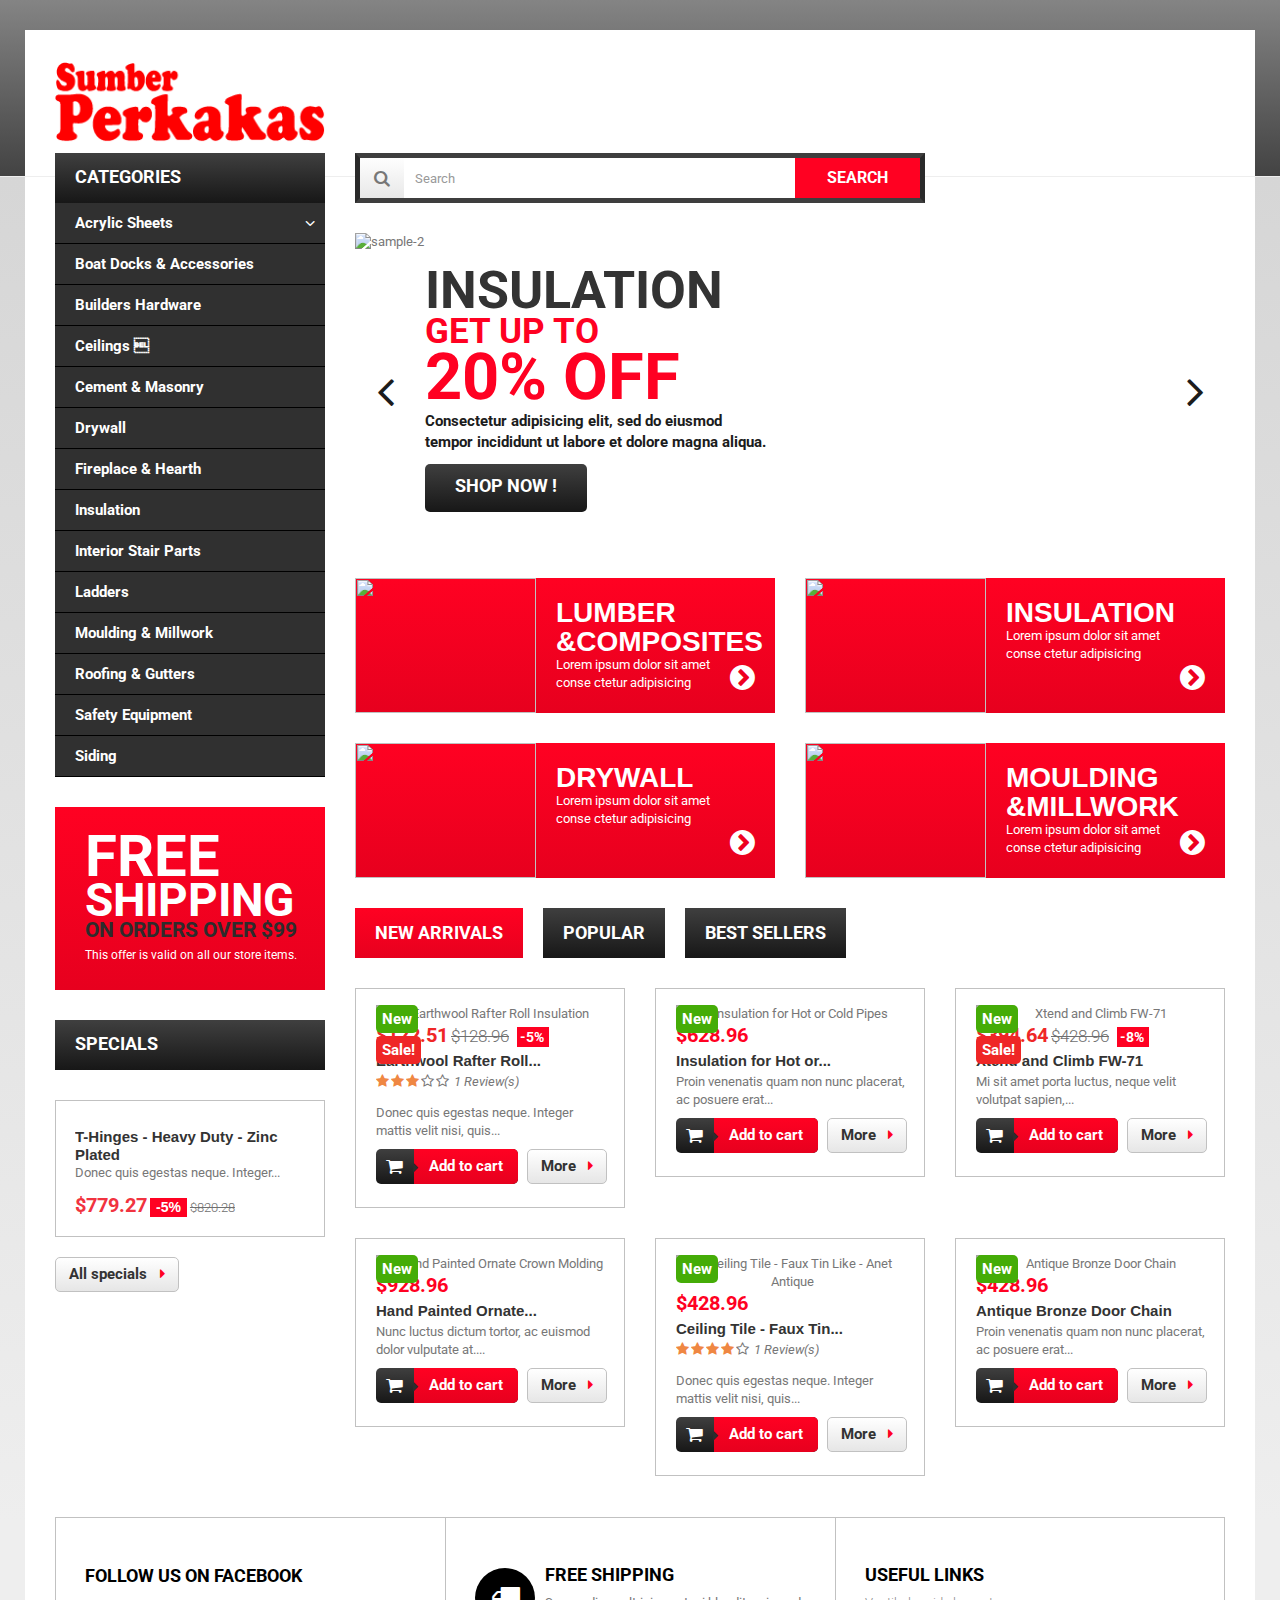
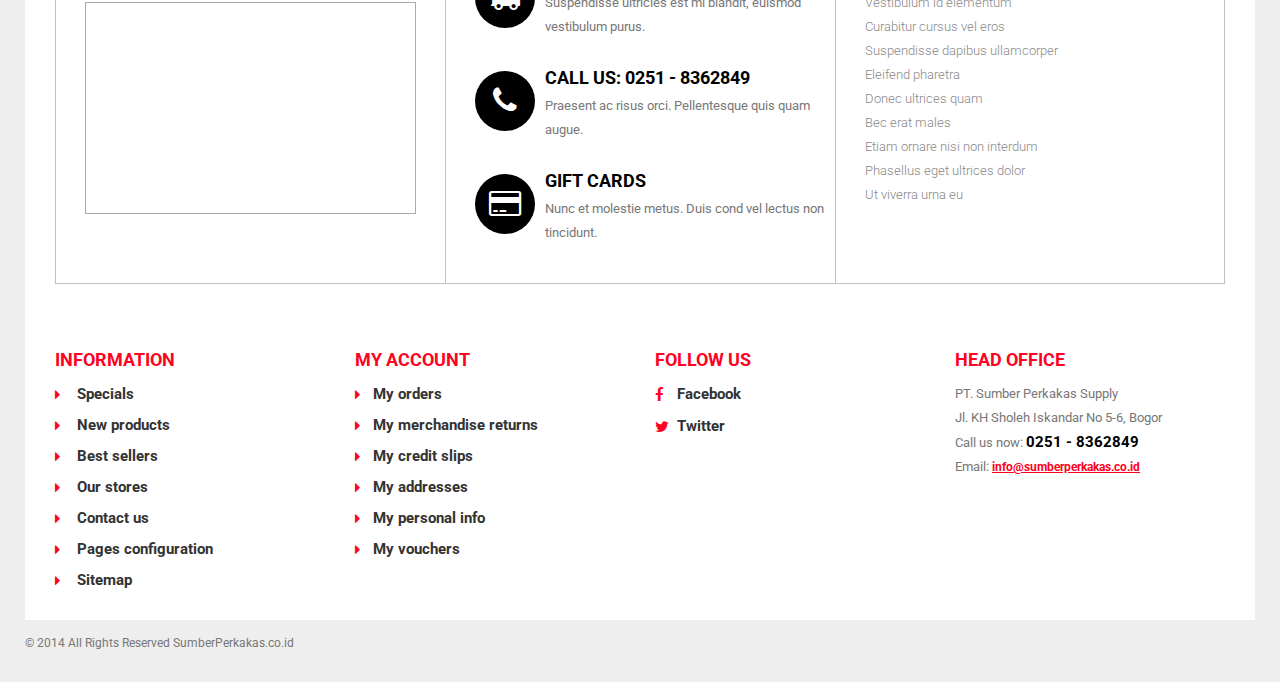
==== commit df4f4d9b: "update all" ====
--- a/index.html
+++ b/index.html
@@ -15,33 +15,33 @@
     <meta name="apple-mobile-web-app-capable" content="yes"> 
     
     <!-- Stylesheet -->
-    <link rel="stylesheet" href="prestashop_49514/themes/theme984/css/global.css" media="all">
-    <link rel="stylesheet" href="prestashop_49514/themes/theme984/css/autoload/highdpi.css" media="all">
-    <link rel="stylesheet" href="prestashop_49514/themes/theme984/css/autoload/responsive-tables.css" media="all">
-    <link rel="stylesheet" href="prestashop_49514/themes/theme984/css/autoload/uniform.default.css" media="all">
-    <link rel="stylesheet" href="prestashop_49514/js/jquery/plugins/fancybox/jquery.fancybox.css" media="all">
-    <link rel="stylesheet" href="prestashop_49514/themes/theme984/css/product_list.css" media="all">
-    <link rel="stylesheet" href="prestashop_49514/themes/theme984/css/modules/blockcart/blockcart.css" media="all">
-    <link rel="stylesheet" href="prestashop_49514/themes/theme984/css/modules/blockcategories/blockcategories.css" media="all">
-    <link rel="stylesheet" href="prestashop_49514/themes/theme984/css/modules/blockcurrencies/blockcurrencies.css" media="all">
-    <link rel="stylesheet" href="prestashop_49514/modules/blockfacebook/css/blockfacebook.css" media="all">
-    <link rel="stylesheet" href="prestashop_49514/themes/theme984/css/modules/blocklanguages/blocklanguages.css" media="all">
-    <link rel="stylesheet" href="prestashop_49514/themes/theme984/css/modules/blockcontact/blockcontact.css" media="all">
-    <link rel="stylesheet" href="prestashop_49514/themes/theme984/css/modules/blocknewsletter/blocknewsletter.css" media="all">
-    <link rel="stylesheet" href="prestashop_49514/js/jquery/plugins/autocomplete/jquery.autocomplete.css" media="all">
-    <link rel="stylesheet" href="prestashop_49514/themes/theme984/css/modules/blocksearch/blocksearch.css" media="all">
-    <link rel="stylesheet" href="prestashop_49514/themes/theme984/css/modules/blocktags/blocktags.css" media="all">
-    <link rel="stylesheet" href="prestashop_49514/themes/theme984/css/modules/blockuserinfo/blockuserinfo.css" media="all">
-    <link rel="stylesheet" href="prestashop_49514/themes/theme984/css/modules/blockviewed/blockviewed.css" media="all">
-    <link rel="stylesheet" href="prestashop_49514/themes/theme984/css/modules/homeslider/homeslider.css" media="all">
-    <link rel="stylesheet" href="prestashop_49514/themes/theme984/css/modules/themeconfigurator/css/hooks.css" media="all">
-    <link rel="stylesheet" href="prestashop_49514/themes/theme984/css/modules/themeconfigurator/css/live_configurator.css" media="all">
-    <link rel="stylesheet" href="prestashop_49514/themes/theme984/css/modules/blockwishlist/blockwishlist.css" media="all">
-    <link rel="stylesheet" href="prestashop_49514/themes/theme984/css/modules/productcomments/productcomments.css" media="all">
-    <link rel="stylesheet" href="prestashop_49514/themes/theme984/css/modules/blockpermanentlinks/blockpermanentlinks.css" media="all">
-    <link rel="stylesheet" href="prestashop_49514/modules/themeconfiglink/themeconfiglink.css" media="all">
-    <link rel="stylesheet" href="prestashop_49514/themes/theme984/css/modules/blocktopmenu/css/blocktopmenu.css" media="all">
-    <link rel="stylesheet" href="prestashop_49514/themes/theme984/css/modules/blocktopmenu/css/superfish-modified.css" media="all">
+    <link rel="stylesheet" href="css/global.css" media="all">
+    <link rel="stylesheet" href="css/autoload/highdpi.css" media="all">
+    <link rel="stylesheet" href="css/autoload/responsive-tables.css" media="all">
+    <link rel="stylesheet" href="css/autoload/uniform.default.css" media="all">
+    <link rel="stylesheet" href="js/jquery/plugins/fancybox/jquery.fancybox.css" media="all">
+    <link rel="stylesheet" href="css/product_list.css" media="all">
+    <link rel="stylesheet" href="css/modules/blockcart/blockcart.css" media="all">
+    <link rel="stylesheet" href="css/modules/blockcategories/blockcategories.css" media="all">
+    <link rel="stylesheet" href="css/modules/blockcurrencies/blockcurrencies.css" media="all">
+    <link rel="stylesheet" href="modules/blockfacebook/css/blockfacebook.css" media="all">
+    <link rel="stylesheet" href="css/modules/blocklanguages/blocklanguages.css" media="all">
+    <link rel="stylesheet" href="css/modules/blockcontact/blockcontact.css" media="all">
+    <link rel="stylesheet" href="css/modules/blocknewsletter/blocknewsletter.css" media="all">
+    <link rel="stylesheet" href="js/jquery/plugins/autocomplete/jquery.autocomplete.css" media="all">
+    <link rel="stylesheet" href="css/modules/blocksearch/blocksearch.css" media="all">
+    <link rel="stylesheet" href="css/modules/blocktags/blocktags.css" media="all">
+    <link rel="stylesheet" href="css/modules/blockuserinfo/blockuserinfo.css" media="all">
+    <link rel="stylesheet" href="css/modules/blockviewed/blockviewed.css" media="all">
+    <link rel="stylesheet" href="css/modules/homeslider/homeslider.css" media="all">
+    <link rel="stylesheet" href="css/modules/themeconfigurator/css/hooks.css" media="all">
+    <link rel="stylesheet" href="css/modules/themeconfigurator/css/live_configurator.css" media="all">
+    <link rel="stylesheet" href="css/modules/blockwishlist/blockwishlist.css" media="all">
+    <link rel="stylesheet" href="css/modules/productcomments/productcomments.css" media="all">
+    <link rel="stylesheet" href="css/modules/blockpermanentlinks/blockpermanentlinks.css" media="all">
+    <link rel="stylesheet" href="modules/themeconfiglink/themeconfiglink.css" media="all">
+    <link rel="stylesheet" href="css/modules/blocktopmenu/css/blocktopmenu.css" media="all">
+    <link rel="stylesheet" href="css/modules/blocktopmenu/css/superfish-modified.css" media="all">
     <link href="http://fonts.googleapis.com/css?family=Roboto:400,300,500,700,900" rel="stylesheet" type="text/css">
     <style type="text/css">.cf-hidden { display: none; } .cf-invisible { visibility: hidden; }</style>
     <style type="text/css">.fancybox-margin{margin-right:17px;}</style>
@@ -169,7 +169,7 @@
                             </ul>
                             <!-- /Block usmodule NAV -->
                             <!-- MODULE Block cart -->
-                            <div class="box-cart col-sm-3 clearfix">
+                            <div class="box-cart col-sm-3 clearfix" style="visibility: hidden">
                                 <div class="shopping_cart">
                                     <a href="http://livedemo00.template-help.com/prestashop_49514/index.php?controller=order&amp;live_configurator_token=c5ef1a08b24156fdb860177e681fcfa2&amp;id_shop=1&amp;id_employee=2&amp;theme=&amp;theme_font=" title="View my shopping cart" rel="nofollow">
                                         <b>Cart</b>
@@ -218,7 +218,7 @@
 
                             <!-- /MODULE Block cart --><!-- Block search module TOP -->
                             <div id="search_block_top" class=" clearfix">
-                                <form id="searchbox" method="get" action="http://livedemo00.template-help.com/prestashop_49514/index.php?controller=search">
+                                <form id="searchbox" method="get" action="search">
                                     <input type="hidden" name="controller" value="search">
                                     <input type="hidden" name="orderby" value="position">
                                     <input type="hidden" name="orderway" value="desc">
@@ -233,45 +233,45 @@
                             <div id="block_top_menu" class="sf-contener clearfix col-lg-12">
                                 <div class="cat-title">Categories</div>
                                 <ul class="sf-menu clearfix menu-content sf-js-enabled sf-arrows">
-                                    <li><a href="http://livedemo00.template-help.com/prestashop_49514/index.php?id_category=3&amp;controller=category&amp;id_lang=1&amp;live_configurator_token=c5ef1a08b24156fdb860177e681fcfa2&amp;id_shop=1&amp;id_employee=2&amp;theme=&amp;theme_font=" title="Acrylic Sheets" class="sf-with-ul">Acrylic Sheets</a>
+                                    <li><a href="list.html" title="Acrylic Sheets" class="sf-with-ul">Acrylic Sheets</a>
                                     <ul class="submenu-container clearfix first-in-line-xs" style="display: none;">
-                                        <li><a href="http://livedemo00.template-help.com/prestashop_49514/index.php?id_category=4&amp;controller=category&amp;id_lang=1&amp;live_configurator_token=c5ef1a08b24156fdb860177e681fcfa2&amp;id_shop=1&amp;id_employee=2&amp;theme=&amp;theme_font=" title="Lorem ipsum dolor" class="sf-with-ul">Lorem ipsum dolor</a>
+                                        <li><a href="list.html" title="Lorem ipsum dolor" class="sf-with-ul">Lorem ipsum dolor</a>
                                         <ul style="display: none;">
-                                            <li><a href="http://livedemo00.template-help.com/prestashop_49514/index.php?id_category=5&amp;controller=category&amp;id_lang=1&amp;live_configurator_token=c5ef1a08b24156fdb860177e681fcfa2&amp;id_shop=1&amp;id_employee=2&amp;theme=&amp;theme_font=" title="Sit amet conse">Sit amet conse</a></li>
-                                            <li><a href="http://livedemo00.template-help.com/prestashop_49514/index.php?id_category=6&amp;controller=category&amp;id_lang=1&amp;live_configurator_token=c5ef1a08b24156fdb860177e681fcfa2&amp;id_shop=1&amp;id_employee=2&amp;theme=&amp;theme_font=" title="Ctetur adipisicing elit">Ctetur adipisicing elit</a></li>
-                                            <li><a href="http://livedemo00.template-help.com/prestashop_49514/index.php?id_category=7&amp;controller=category&amp;id_lang=1&amp;live_configurator_token=c5ef1a08b24156fdb860177e681fcfa2&amp;id_shop=1&amp;id_employee=2&amp;theme=&amp;theme_font=" title="Sed do eiusmod">Sed do eiusmod</a></li>
-                                            <li><a href="http://livedemo00.template-help.com/prestashop_49514/index.php?id_category=8&amp;controller=category&amp;id_lang=1&amp;live_configurator_token=c5ef1a08b24156fdb860177e681fcfa2&amp;id_shop=1&amp;id_employee=2&amp;theme=&amp;theme_font=" title="Tempor incididunt ut">Tempor incididunt ut</a></li>
-                                            <li><a href="http://livedemo00.template-help.com/prestashop_49514/index.php?id_category=9&amp;controller=category&amp;id_lang=1&amp;live_configurator_token=c5ef1a08b24156fdb860177e681fcfa2&amp;id_shop=1&amp;id_employee=2&amp;theme=&amp;theme_font=" title="Labore et dolore">Labore et dolore</a></li>
+                                            <li><a href="list.html" title="Sit amet conse">Sit amet conse</a></li>
+                                            <li><a href="list.html" title="Ctetur adipisicing elit">Ctetur adipisicing elit</a></li>
+                                            <li><a href="list.html" title="Sed do eiusmod">Sed do eiusmod</a></li>
+                                            <li><a href="list.html" title="Tempor incididunt ut">Tempor incididunt ut</a></li>
+                                            <li><a href="list.html" title="Labore et dolore">Labore et dolore</a></li>
                                         </ul>
                                         </li>
-                                        <li><a href="http://livedemo00.template-help.com/prestashop_49514/index.php?id_category=10&amp;controller=category&amp;id_lang=1&amp;live_configurator_token=c5ef1a08b24156fdb860177e681fcfa2&amp;id_shop=1&amp;id_employee=2&amp;theme=&amp;theme_font=" title="Conse ctetur adipisicing" class="sf-with-ul">Conse ctetur adipisicing</a>
+                                        <li><a href="list.html" title="Conse ctetur adipisicing" class="sf-with-ul">Conse ctetur adipisicing</a>
                                         <ul style="display: none;">
-                                            <li><a href="http://livedemo00.template-help.com/prestashop_49514/index.php?id_category=11&amp;controller=category&amp;id_lang=1&amp;live_configurator_token=c5ef1a08b24156fdb860177e681fcfa2&amp;id_shop=1&amp;id_employee=2&amp;theme=&amp;theme_font=" title="Lorem ipsum dolor">Lorem ipsum dolor</a></li>
-                                            <li><a href="http://livedemo00.template-help.com/prestashop_49514/index.php?id_category=12&amp;controller=category&amp;id_lang=1&amp;live_configurator_token=c5ef1a08b24156fdb860177e681fcfa2&amp;id_shop=1&amp;id_employee=2&amp;theme=&amp;theme_font=" title="Sit amet conse">Sit amet conse</a></li>
-                                            <li><a href="http://livedemo00.template-help.com/prestashop_49514/index.php?id_category=13&amp;controller=category&amp;id_lang=1&amp;live_configurator_token=c5ef1a08b24156fdb860177e681fcfa2&amp;id_shop=1&amp;id_employee=2&amp;theme=&amp;theme_font=" title="Ctetur adipisicing elit">Ctetur adipisicing elit</a></li>
-                                            <li><a href="http://livedemo00.template-help.com/prestashop_49514/index.php?id_category=14&amp;controller=category&amp;id_lang=1&amp;live_configurator_token=c5ef1a08b24156fdb860177e681fcfa2&amp;id_shop=1&amp;id_employee=2&amp;theme=&amp;theme_font=" title="Sed do eiusmod">Sed do eiusmod</a></li>
-                                            <li><a href="http://livedemo00.template-help.com/prestashop_49514/index.php?id_category=15&amp;controller=category&amp;id_lang=1&amp;live_configurator_token=c5ef1a08b24156fdb860177e681fcfa2&amp;id_shop=1&amp;id_employee=2&amp;theme=&amp;theme_font=" title="Tempor incididunt ut">Tempor incididunt ut</a></li>
-                                            <li><a href="http://livedemo00.template-help.com/prestashop_49514/index.php?id_category=16&amp;controller=category&amp;id_lang=1&amp;live_configurator_token=c5ef1a08b24156fdb860177e681fcfa2&amp;id_shop=1&amp;id_employee=2&amp;theme=&amp;theme_font=" title="Labore et dolore">Labore et dolore</a></li>
+                                            <li><a href="list.html" title="Lorem ipsum dolor">Lorem ipsum dolor</a></li>
+                                            <li><a href="list.html" title="Sit amet conse">Sit amet conse</a></li>
+                                            <li><a href="list.html" title="Ctetur adipisicing elit">Ctetur adipisicing elit</a></li>
+                                            <li><a href="list.html" title="Sed do eiusmod">Sed do eiusmod</a></li>
+                                            <li><a href="list.html" title="Tempor incididunt ut">Tempor incididunt ut</a></li>
+                                            <li><a href="list.html" title="Labore et dolore">Labore et dolore</a></li>
                                         </ul>
                                         </li>
-                                        <li><a href="http://livedemo00.template-help.com/prestashop_49514/index.php?id_category=17&amp;controller=category&amp;id_lang=1&amp;live_configurator_token=c5ef1a08b24156fdb860177e681fcfa2&amp;id_shop=1&amp;id_employee=2&amp;theme=&amp;theme_font=" title="Elit sed do eiusmod" class="sf-with-ul">Elit sed do eiusmod</a>
+                                        <li><a href="list.html" title="Elit sed do eiusmod" class="sf-with-ul">Elit sed do eiusmod</a>
                                         <ul style="display: none;">
-                                            <li><a href="http://livedemo00.template-help.com/prestashop_49514/index.php?id_category=18&amp;controller=category&amp;id_lang=1&amp;live_configurator_token=c5ef1a08b24156fdb860177e681fcfa2&amp;id_shop=1&amp;id_employee=2&amp;theme=&amp;theme_font=" title="Lorem ipsum dolor">Lorem ipsum dolor</a></li>
-                                            <li><a href="http://livedemo00.template-help.com/prestashop_49514/index.php?id_category=19&amp;controller=category&amp;id_lang=1&amp;live_configurator_token=c5ef1a08b24156fdb860177e681fcfa2&amp;id_shop=1&amp;id_employee=2&amp;theme=&amp;theme_font=" title="Sit amet conse">Sit amet conse</a></li>
-                                            <li><a href="http://livedemo00.template-help.com/prestashop_49514/index.php?id_category=20&amp;controller=category&amp;id_lang=1&amp;live_configurator_token=c5ef1a08b24156fdb860177e681fcfa2&amp;id_shop=1&amp;id_employee=2&amp;theme=&amp;theme_font=" title="Ctetur adipisicing elit">Ctetur adipisicing elit</a></li>
-                                            <li><a href="http://livedemo00.template-help.com/prestashop_49514/index.php?id_category=21&amp;controller=category&amp;id_lang=1&amp;live_configurator_token=c5ef1a08b24156fdb860177e681fcfa2&amp;id_shop=1&amp;id_employee=2&amp;theme=&amp;theme_font=" title="Sed do eiusmod">Sed do eiusmod</a></li>
-                                            <li><a href="http://livedemo00.template-help.com/prestashop_49514/index.php?id_category=22&amp;controller=category&amp;id_lang=1&amp;live_configurator_token=c5ef1a08b24156fdb860177e681fcfa2&amp;id_shop=1&amp;id_employee=2&amp;theme=&amp;theme_font=" title="Tempor incididunt ut">Tempor incididunt ut</a></li>
-                                            <li><a href="http://livedemo00.template-help.com/prestashop_49514/index.php?id_category=23&amp;controller=category&amp;id_lang=1&amp;live_configurator_token=c5ef1a08b24156fdb860177e681fcfa2&amp;id_shop=1&amp;id_employee=2&amp;theme=&amp;theme_font=" title="Labore et dolore">Labore et dolore</a></li>
+                                            <li><a href="list.html" title="Lorem ipsum dolor">Lorem ipsum dolor</a></li>
+                                            <li><a href="list.html" title="Sit amet conse">Sit amet conse</a></li>
+                                            <li><a href="list.html" title="Ctetur adipisicing elit">Ctetur adipisicing elit</a></li>
+                                            <li><a href="list.html" title="Sed do eiusmod">Sed do eiusmod</a></li>
+                                            <li><a href="list.html" title="Tempor incididunt ut">Tempor incididunt ut</a></li>
+                                            <li><a href="list.html" title="Labore et dolore">Labore et dolore</a></li>
                                         </ul>
                                         </li>
-                                        <li><a href="http://livedemo00.template-help.com/prestashop_49514/index.php?id_category=24&amp;controller=category&amp;id_lang=1&amp;live_configurator_token=c5ef1a08b24156fdb860177e681fcfa2&amp;id_shop=1&amp;id_employee=2&amp;theme=&amp;theme_font=" title="Incididunt ut labore" class="sf-with-ul">Incididunt ut labore</a>
+                                        <li><a href="list.html" title="Incididunt ut labore" class="sf-with-ul">Incididunt ut labore</a>
                                         <ul style="display: none;">
-                                            <li><a href="http://livedemo00.template-help.com/prestashop_49514/index.php?id_category=25&amp;controller=category&amp;id_lang=1&amp;live_configurator_token=c5ef1a08b24156fdb860177e681fcfa2&amp;id_shop=1&amp;id_employee=2&amp;theme=&amp;theme_font=" title="Lorem ipsum dolor">Lorem ipsum dolor</a></li>
-                                            <li><a href="http://livedemo00.template-help.com/prestashop_49514/index.php?id_category=26&amp;controller=category&amp;id_lang=1&amp;live_configurator_token=c5ef1a08b24156fdb860177e681fcfa2&amp;id_shop=1&amp;id_employee=2&amp;theme=&amp;theme_font=" title="Sit amet conse">Sit amet conse</a></li>
-                                            <li><a href="http://livedemo00.template-help.com/prestashop_49514/index.php?id_category=27&amp;controller=category&amp;id_lang=1&amp;live_configurator_token=c5ef1a08b24156fdb860177e681fcfa2&amp;id_shop=1&amp;id_employee=2&amp;theme=&amp;theme_font=" title="Ctetur adipisicing elit">Ctetur adipisicing elit</a></li>
-                                            <li><a href="http://livedemo00.template-help.com/prestashop_49514/index.php?id_category=28&amp;controller=category&amp;id_lang=1&amp;live_configurator_token=c5ef1a08b24156fdb860177e681fcfa2&amp;id_shop=1&amp;id_employee=2&amp;theme=&amp;theme_font=" title="Sed do eiusmod">Sed do eiusmod</a></li>
-                                            <li><a href="http://livedemo00.template-help.com/prestashop_49514/index.php?id_category=29&amp;controller=category&amp;id_lang=1&amp;live_configurator_token=c5ef1a08b24156fdb860177e681fcfa2&amp;id_shop=1&amp;id_employee=2&amp;theme=&amp;theme_font=" title="Tempor incididunt ut">Tempor incididunt ut</a></li>
-                                            <li><a href="http://livedemo00.template-help.com/prestashop_49514/index.php?id_category=30&amp;controller=category&amp;id_lang=1&amp;live_configurator_token=c5ef1a08b24156fdb860177e681fcfa2&amp;id_shop=1&amp;id_employee=2&amp;theme=&amp;theme_font=" title="Labore et dolore">Labore et dolore</a></li>
+                                            <li><a href="list.html" title="Lorem ipsum dolor">Lorem ipsum dolor</a></li>
+                                            <li><a href="list.html" title="Sit amet conse">Sit amet conse</a></li>
+                                            <li><a href="list.html" title="Ctetur adipisicing elit">Ctetur adipisicing elit</a></li>
+                                            <li><a href="list.html" title="Sed do eiusmod">Sed do eiusmod</a></li>
+                                            <li><a href="list.html" title="Tempor incididunt ut">Tempor incididunt ut</a></li>
+                                            <li><a href="list.html" title="Labore et dolore">Labore et dolore</a></li>
                                         </ul></li>
                                         <li id="category-thumbnail">
                                             <div><img src="http://livedemo00.template-help.com/prestashop_49514/img/c/3-0_thumb.jpg" alt="Acrylic Sheets" title="Acrylic Sheets" class="imgm"></div>
@@ -279,19 +279,19 @@
                                         </li>
                                     </ul>
                                     </li>
-                                    <li><a href="http://livedemo00.template-help.com/prestashop_49514/index.php?id_category=31&amp;controller=category&amp;id_lang=1&amp;live_configurator_token=c5ef1a08b24156fdb860177e681fcfa2&amp;id_shop=1&amp;id_employee=2&amp;theme=&amp;theme_font=" title="Boat Docks &amp; Accessories">Boat Docks &amp; Accessories</a></li>
-                                    <li><a href="http://livedemo00.template-help.com/prestashop_49514/index.php?id_category=32&amp;controller=category&amp;id_lang=1&amp;live_configurator_token=c5ef1a08b24156fdb860177e681fcfa2&amp;id_shop=1&amp;id_employee=2&amp;theme=&amp;theme_font=" title="Builders Hardware">Builders Hardware</a></li>
-                                    <li><a href="http://livedemo00.template-help.com/prestashop_49514/index.php?id_category=33&amp;controller=category&amp;id_lang=1&amp;live_configurator_token=c5ef1a08b24156fdb860177e681fcfa2&amp;id_shop=1&amp;id_employee=2&amp;theme=&amp;theme_font=" title="Ceilings  ">Ceilings  </a></li>
-                                    <li><a href="http://livedemo00.template-help.com/prestashop_49514/index.php?id_category=34&amp;controller=category&amp;id_lang=1&amp;live_configurator_token=c5ef1a08b24156fdb860177e681fcfa2&amp;id_shop=1&amp;id_employee=2&amp;theme=&amp;theme_font=" title="Cement &amp; Masonry">Cement &amp; Masonry</a></li>
-                                    <li><a href="http://livedemo00.template-help.com/prestashop_49514/index.php?id_category=35&amp;controller=category&amp;id_lang=1&amp;live_configurator_token=c5ef1a08b24156fdb860177e681fcfa2&amp;id_shop=1&amp;id_employee=2&amp;theme=&amp;theme_font=" title="Drywall">Drywall</a></li>
-                                    <li><a href="http://livedemo00.template-help.com/prestashop_49514/index.php?id_category=36&amp;controller=category&amp;id_lang=1&amp;live_configurator_token=c5ef1a08b24156fdb860177e681fcfa2&amp;id_shop=1&amp;id_employee=2&amp;theme=&amp;theme_font=" title="Fireplace &amp; Hearth">Fireplace &amp; Hearth</a></li>
-                                    <li><a href="http://livedemo00.template-help.com/prestashop_49514/index.php?id_category=37&amp;controller=category&amp;id_lang=1&amp;live_configurator_token=c5ef1a08b24156fdb860177e681fcfa2&amp;id_shop=1&amp;id_employee=2&amp;theme=&amp;theme_font=" title="Insulation">Insulation</a></li>
-                                    <li><a href="http://livedemo00.template-help.com/prestashop_49514/index.php?id_category=38&amp;controller=category&amp;id_lang=1&amp;live_configurator_token=c5ef1a08b24156fdb860177e681fcfa2&amp;id_shop=1&amp;id_employee=2&amp;theme=&amp;theme_font=" title="Interior Stair Parts">Interior Stair Parts</a></li>
-                                    <li><a href="http://livedemo00.template-help.com/prestashop_49514/index.php?id_category=39&amp;controller=category&amp;id_lang=1&amp;live_configurator_token=c5ef1a08b24156fdb860177e681fcfa2&amp;id_shop=1&amp;id_employee=2&amp;theme=&amp;theme_font=" title="Ladders">Ladders</a></li>
-                                    <li><a href="http://livedemo00.template-help.com/prestashop_49514/index.php?id_category=40&amp;controller=category&amp;id_lang=1&amp;live_configurator_token=c5ef1a08b24156fdb860177e681fcfa2&amp;id_shop=1&amp;id_employee=2&amp;theme=&amp;theme_font=" title="Moulding &amp; Millwork">Moulding &amp; Millwork</a></li>
-                                    <li><a href="http://livedemo00.template-help.com/prestashop_49514/index.php?id_category=41&amp;controller=category&amp;id_lang=1&amp;live_configurator_token=c5ef1a08b24156fdb860177e681fcfa2&amp;id_shop=1&amp;id_employee=2&amp;theme=&amp;theme_font=" title="Roofing &amp; Gutters">Roofing &amp; Gutters</a></li>
-                                    <li><a href="http://livedemo00.template-help.com/prestashop_49514/index.php?id_category=42&amp;controller=category&amp;id_lang=1&amp;live_configurator_token=c5ef1a08b24156fdb860177e681fcfa2&amp;id_shop=1&amp;id_employee=2&amp;theme=&amp;theme_font=" title="Safety Equipment">Safety Equipment</a></li>
-                                    <li><a href="http://livedemo00.template-help.com/prestashop_49514/index.php?id_category=43&amp;controller=category&amp;id_lang=1&amp;live_configurator_token=c5ef1a08b24156fdb860177e681fcfa2&amp;id_shop=1&amp;id_employee=2&amp;theme=&amp;theme_font=" title="Siding">Siding</a></li>
+                                    <li><a href="list.html" title="Boat Docks &amp; Accessories">Boat Docks &amp; Accessories</a></li>
+                                    <li><a href="list.html" title="Builders Hardware">Builders Hardware</a></li>
+                                    <li><a href="list.html" title="Ceilings  ">Ceilings  </a></li>
+                                    <li><a href="list.html" title="Cement &amp; Masonry">Cement &amp; Masonry</a></li>
+                                    <li><a href="list.html" title="Drywall">Drywall</a></li>
+                                    <li><a href="list.html" title="Fireplace &amp; Hearth">Fireplace &amp; Hearth</a></li>
+                                    <li><a href="list.html" title="Insulation">Insulation</a></li>
+                                    <li><a href="list.html" title="Interior Stair Parts">Interior Stair Parts</a></li>
+                                    <li><a href="list.html" title="Ladders">Ladders</a></li>
+                                    <li><a href="list.html" title="Moulding &amp; Millwork">Moulding &amp; Millwork</a></li>
+                                    <li><a href="list.html" title="Roofing &amp; Gutters">Roofing &amp; Gutters</a></li>
+                                    <li><a href="list.html" title="Safety Equipment">Safety Equipment</a></li>
+                                    <li><a href="list.html" title="Siding">Siding</a></li>
                                 </ul>
                             </div>
                             <!--/ Menu -->
@@ -312,38 +312,38 @@
                                     <ul class="tree dhtml">
                                         <li>
                                             <span class="grower CLOSE"> </span>
-                                            <a href="http://livedemo00.template-help.com/prestashop_49514/index.php?id_category=3&amp;controller=category&amp;id_lang=1&amp;live_configurator_token=c5ef1a08b24156fdb860177e681fcfa2&amp;id_shop=1&amp;id_employee=2&amp;theme=&amp;theme_font=" title="Lorem ipsum dolor sit amet, consectetur adipiscing elit. Vivamus nec felis justo. Duis tincidunt fringilla magna quis dignissim. Donec quis egestas neque. Integer mattis velit nisi, quis adipiscing augue sollicitudin id. In accumsan, sapien ut accumsan vehicula, tortor risus sollicitudin diam, quis eleifend metus dolor in augue. Vivamus nec adipiscing lorem, quis fermentum orci. Proin venenatis quam non nunc placerat, ac posuere erat suscipit. Suspendisse potenti. In in tortor velit. Quisque non enim cursus magna cursus pretium. Praesent et sollicitudin nisl. Nunc mollis, mi sit amet porta luctus, neque velit volutpat sapien, eleifend rhoncus arcu elit et lorem. Praesent et tellus diam. Duis porttitor vitae arcu ut posuere.">
+                                            <a href="list.html" title="Lorem ipsum dolor sit amet, consectetur adipiscing elit. Vivamus nec felis justo. Duis tincidunt fringilla magna quis dignissim. Donec quis egestas neque. Integer mattis velit nisi, quis adipiscing augue sollicitudin id. In accumsan, sapien ut accumsan vehicula, tortor risus sollicitudin diam, quis eleifend metus dolor in augue. Vivamus nec adipiscing lorem, quis fermentum orci. Proin venenatis quam non nunc placerat, ac posuere erat suscipit. Suspendisse potenti. In in tortor velit. Quisque non enim cursus magna cursus pretium. Praesent et sollicitudin nisl. Nunc mollis, mi sit amet porta luctus, neque velit volutpat sapien, eleifend rhoncus arcu elit et lorem. Praesent et tellus diam. Duis porttitor vitae arcu ut posuere.">
                                                 Acrylic Sheets
                                             </a>
                                             <ul style="display: none;">
                                                 <li>
                                                     <span class="grower CLOSE"> </span>
-                                                    <a href="http://livedemo00.template-help.com/prestashop_49514/index.php?id_category=4&amp;controller=category&amp;id_lang=1&amp;live_configurator_token=c5ef1a08b24156fdb860177e681fcfa2&amp;id_shop=1&amp;id_employee=2&amp;theme=&amp;theme_font=" title="Lorem ipsum dolor sit amet, consectetur adipiscing elit. Vivamus nec felis justo. Duis tincidunt fringilla magna quis dignissim. Donec quis egestas neque. Integer mattis velit nisi, quis adipiscing augue sollicitudin id. In accumsan, sapien ut accumsan vehicula, tortor risus sollicitudin diam, quis eleifend metus dolor in augue. Vivamus nec adipiscing lorem, quis fermentum orci. Proin venenatis quam non nunc placerat, ac posuere erat suscipit. Suspendisse potenti. In in tortor velit. Quisque non enim cursus magna cursus pretium. Praesent et sollicitudin nisl. Nunc mollis, mi sit amet porta luctus, neque velit volutpat sapien, eleifend rhoncus arcu elit et lorem. Praesent et tellus diam. Duis porttitor vitae arcu ut posuere.">
+                                                    <a href="list.html" title="Lorem ipsum dolor sit amet, consectetur adipiscing elit. Vivamus nec felis justo. Duis tincidunt fringilla magna quis dignissim. Donec quis egestas neque. Integer mattis velit nisi, quis adipiscing augue sollicitudin id. In accumsan, sapien ut accumsan vehicula, tortor risus sollicitudin diam, quis eleifend metus dolor in augue. Vivamus nec adipiscing lorem, quis fermentum orci. Proin venenatis quam non nunc placerat, ac posuere erat suscipit. Suspendisse potenti. In in tortor velit. Quisque non enim cursus magna cursus pretium. Praesent et sollicitudin nisl. Nunc mollis, mi sit amet porta luctus, neque velit volutpat sapien, eleifend rhoncus arcu elit et lorem. Praesent et tellus diam. Duis porttitor vitae arcu ut posuere.">
                                                         Lorem ipsum dolor
                                                     </a>
                                                     <ul style="display: none;">
                                                         <li>
-                                                            <a href="http://livedemo00.template-help.com/prestashop_49514/index.php?id_category=5&amp;controller=category&amp;id_lang=1&amp;live_configurator_token=c5ef1a08b24156fdb860177e681fcfa2&amp;id_shop=1&amp;id_employee=2&amp;theme=&amp;theme_font=" title="Lorem ipsum dolor sit amet, consectetur adipiscing elit. Vivamus nec felis justo. Duis tincidunt fringilla magna quis dignissim. Donec quis egestas neque. Integer mattis velit nisi, quis adipiscing augue sollicitudin id. In accumsan, sapien ut accumsan vehicula, tortor risus sollicitudin diam, quis eleifend metus dolor in augue. Vivamus nec adipiscing lorem, quis fermentum orci. Proin venenatis quam non nunc placerat, ac posuere erat suscipit. Suspendisse potenti. In in tortor velit. Quisque non enim cursus magna cursus pretium. Praesent et sollicitudin nisl. Nunc mollis, mi sit amet porta luctus, neque velit volutpat sapien, eleifend rhoncus arcu elit et lorem. Praesent et tellus diam. Duis porttitor vitae arcu ut posuere.">
+                                                            <a href="list.html" title="Lorem ipsum dolor sit amet, consectetur adipiscing elit. Vivamus nec felis justo. Duis tincidunt fringilla magna quis dignissim. Donec quis egestas neque. Integer mattis velit nisi, quis adipiscing augue sollicitudin id. In accumsan, sapien ut accumsan vehicula, tortor risus sollicitudin diam, quis eleifend metus dolor in augue. Vivamus nec adipiscing lorem, quis fermentum orci. Proin venenatis quam non nunc placerat, ac posuere erat suscipit. Suspendisse potenti. In in tortor velit. Quisque non enim cursus magna cursus pretium. Praesent et sollicitudin nisl. Nunc mollis, mi sit amet porta luctus, neque velit volutpat sapien, eleifend rhoncus arcu elit et lorem. Praesent et tellus diam. Duis porttitor vitae arcu ut posuere.">
                                                                 Sit amet conse
                                                             </a>
                                                         </li>
                                                         <li>
-                                                            <a href="http://livedemo00.template-help.com/prestashop_49514/index.php?id_category=6&amp;controller=category&amp;id_lang=1&amp;live_configurator_token=c5ef1a08b24156fdb860177e681fcfa2&amp;id_shop=1&amp;id_employee=2&amp;theme=&amp;theme_font=" title="Lorem ipsum dolor sit amet, consectetur adipiscing elit. Vivamus nec felis justo. Duis tincidunt fringilla magna quis dignissim. Donec quis egestas neque. Integer mattis velit nisi, quis adipiscing augue sollicitudin id. In accumsan, sapien ut accumsan vehicula, tortor risus sollicitudin diam, quis eleifend metus dolor in augue. Vivamus nec adipiscing lorem, quis fermentum orci. Proin venenatis quam non nunc placerat, ac posuere erat suscipit. Suspendisse potenti. In in tortor velit. Quisque non enim cursus magna cursus pretium. Praesent et sollicitudin nisl. Nunc mollis, mi sit amet porta luctus, neque velit volutpat sapien, eleifend rhoncus arcu elit et lorem. Praesent et tellus diam. Duis porttitor vitae arcu ut posuere.">
+                                                            <a href="list.html" title="Lorem ipsum dolor sit amet, consectetur adipiscing elit. Vivamus nec felis justo. Duis tincidunt fringilla magna quis dignissim. Donec quis egestas neque. Integer mattis velit nisi, quis adipiscing augue sollicitudin id. In accumsan, sapien ut accumsan vehicula, tortor risus sollicitudin diam, quis eleifend metus dolor in augue. Vivamus nec adipiscing lorem, quis fermentum orci. Proin venenatis quam non nunc placerat, ac posuere erat suscipit. Suspendisse potenti. In in tortor velit. Quisque non enim cursus magna cursus pretium. Praesent et sollicitudin nisl. Nunc mollis, mi sit amet porta luctus, neque velit volutpat sapien, eleifend rhoncus arcu elit et lorem. Praesent et tellus diam. Duis porttitor vitae arcu ut posuere.">
                                                                 Ctetur adipisicing elit
                                                             </a>
                                                         </li>
                                                         <li>
-                                                            <a href="http://livedemo00.template-help.com/prestashop_49514/index.php?id_category=7&amp;controller=category&amp;id_lang=1&amp;live_configurator_token=c5ef1a08b24156fdb860177e681fcfa2&amp;id_shop=1&amp;id_employee=2&amp;theme=&amp;theme_font=" title="Lorem ipsum dolor sit amet, consectetur adipiscing elit. Vivamus nec felis justo. Duis tincidunt fringilla magna quis dignissim. Donec quis egestas neque. Integer mattis velit nisi, quis adipiscing augue sollicitudin id. In accumsan, sapien ut accumsan vehicula, tortor risus sollicitudin diam, quis eleifend metus dolor in augue. Vivamus nec adipiscing lorem, quis fermentum orci. Proin venenatis quam non nunc placerat, ac posuere erat suscipit. Suspendisse potenti. In in tortor velit. Quisque non enim cursus magna cursus pretium. Praesent et sollicitudin nisl. Nunc mollis, mi sit amet porta luctus, neque velit volutpat sapien, eleifend rhoncus arcu elit et lorem. Praesent et tellus diam. Duis porttitor vitae arcu ut posuere.">
+                                                            <a href="list.html" title="Lorem ipsum dolor sit amet, consectetur adipiscing elit. Vivamus nec felis justo. Duis tincidunt fringilla magna quis dignissim. Donec quis egestas neque. Integer mattis velit nisi, quis adipiscing augue sollicitudin id. In accumsan, sapien ut accumsan vehicula, tortor risus sollicitudin diam, quis eleifend metus dolor in augue. Vivamus nec adipiscing lorem, quis fermentum orci. Proin venenatis quam non nunc placerat, ac posuere erat suscipit. Suspendisse potenti. In in tortor velit. Quisque non enim cursus magna cursus pretium. Praesent et sollicitudin nisl. Nunc mollis, mi sit amet porta luctus, neque velit volutpat sapien, eleifend rhoncus arcu elit et lorem. Praesent et tellus diam. Duis porttitor vitae arcu ut posuere.">
                                                                 Sed do eiusmod
                                                             </a>
                                                         </li>
                                                         <li>
-                                                            <a href="http://livedemo00.template-help.com/prestashop_49514/index.php?id_category=8&amp;controller=category&amp;id_lang=1&amp;live_configurator_token=c5ef1a08b24156fdb860177e681fcfa2&amp;id_shop=1&amp;id_employee=2&amp;theme=&amp;theme_font=" title="Lorem ipsum dolor sit amet, consectetur adipiscing elit. Vivamus nec felis justo. Duis tincidunt fringilla magna quis dignissim. Donec quis egestas neque. Integer mattis velit nisi, quis adipiscing augue sollicitudin id. In accumsan, sapien ut accumsan vehicula, tortor risus sollicitudin diam, quis eleifend metus dolor in augue. Vivamus nec adipiscing lorem, quis fermentum orci. Proin venenatis quam non nunc placerat, ac posuere erat suscipit. Suspendisse potenti. In in tortor velit. Quisque non enim cursus magna cursus pretium. Praesent et sollicitudin nisl. Nunc mollis, mi sit amet porta luctus, neque velit volutpat sapien, eleifend rhoncus arcu elit et lorem. Praesent et tellus diam. Duis porttitor vitae arcu ut posuere.">
+                                                            <a href="list.html" title="Lorem ipsum dolor sit amet, consectetur adipiscing elit. Vivamus nec felis justo. Duis tincidunt fringilla magna quis dignissim. Donec quis egestas neque. Integer mattis velit nisi, quis adipiscing augue sollicitudin id. In accumsan, sapien ut accumsan vehicula, tortor risus sollicitudin diam, quis eleifend metus dolor in augue. Vivamus nec adipiscing lorem, quis fermentum orci. Proin venenatis quam non nunc placerat, ac posuere erat suscipit. Suspendisse potenti. In in tortor velit. Quisque non enim cursus magna cursus pretium. Praesent et sollicitudin nisl. Nunc mollis, mi sit amet porta luctus, neque velit volutpat sapien, eleifend rhoncus arcu elit et lorem. Praesent et tellus diam. Duis porttitor vitae arcu ut posuere.">
                                                                 Tempor incididunt ut
                                                             </a>
                                                         </li>
                                                         <li class="last">
-                                                            <a href="http://livedemo00.template-help.com/prestashop_49514/index.php?id_category=9&amp;controller=category&amp;id_lang=1&amp;live_configurator_token=c5ef1a08b24156fdb860177e681fcfa2&amp;id_shop=1&amp;id_employee=2&amp;theme=&amp;theme_font=" title="Lorem ipsum dolor sit amet, consectetur adipiscing elit. Vivamus nec felis justo. Duis tincidunt fringilla magna quis dignissim. Donec quis egestas neque. Integer mattis velit nisi, quis adipiscing augue sollicitudin id. In accumsan, sapien ut accumsan vehicula, tortor risus sollicitudin diam, quis eleifend metus dolor in augue. Vivamus nec adipiscing lorem, quis fermentum orci. Proin venenatis quam non nunc placerat, ac posuere erat suscipit. Suspendisse potenti. In in tortor velit. Quisque non enim cursus magna cursus pretium. Praesent et sollicitudin nisl. Nunc mollis, mi sit amet porta luctus, neque velit volutpat sapien, eleifend rhoncus arcu elit et lorem. Praesent et tellus diam. Duis porttitor vitae arcu ut posuere.">
+                                                            <a href="list.html" title="Lorem ipsum dolor sit amet, consectetur adipiscing elit. Vivamus nec felis justo. Duis tincidunt fringilla magna quis dignissim. Donec quis egestas neque. Integer mattis velit nisi, quis adipiscing augue sollicitudin id. In accumsan, sapien ut accumsan vehicula, tortor risus sollicitudin diam, quis eleifend metus dolor in augue. Vivamus nec adipiscing lorem, quis fermentum orci. Proin venenatis quam non nunc placerat, ac posuere erat suscipit. Suspendisse potenti. In in tortor velit. Quisque non enim cursus magna cursus pretium. Praesent et sollicitudin nisl. Nunc mollis, mi sit amet porta luctus, neque velit volutpat sapien, eleifend rhoncus arcu elit et lorem. Praesent et tellus diam. Duis porttitor vitae arcu ut posuere.">
                                                                 Labore et dolore
                                                             </a>
                                                         </li>
@@ -351,37 +351,37 @@
                                                 </li>
                                                 <li>
                                                     <span class="grower CLOSE"> </span>
-                                                    <a href="http://livedemo00.template-help.com/prestashop_49514/index.php?id_category=10&amp;controller=category&amp;id_lang=1&amp;live_configurator_token=c5ef1a08b24156fdb860177e681fcfa2&amp;id_shop=1&amp;id_employee=2&amp;theme=&amp;theme_font=" title="Lorem ipsum dolor sit amet, consectetur adipiscing elit. Vivamus nec felis justo. Duis tincidunt fringilla magna quis dignissim. Donec quis egestas neque. Integer mattis velit nisi, quis adipiscing augue sollicitudin id. In accumsan, sapien ut accumsan vehicula, tortor risus sollicitudin diam, quis eleifend metus dolor in augue. Vivamus nec adipiscing lorem, quis fermentum orci. Proin venenatis quam non nunc placerat, ac posuere erat suscipit. Suspendisse potenti. In in tortor velit. Quisque non enim cursus magna cursus pretium. Praesent et sollicitudin nisl. Nunc mollis, mi sit amet porta luctus, neque velit volutpat sapien, eleifend rhoncus arcu elit et lorem. Praesent et tellus diam. Duis porttitor vitae arcu ut posuere.">
+                                                    <a href="list.html" title="Lorem ipsum dolor sit amet, consectetur adipiscing elit. Vivamus nec felis justo. Duis tincidunt fringilla magna quis dignissim. Donec quis egestas neque. Integer mattis velit nisi, quis adipiscing augue sollicitudin id. In accumsan, sapien ut accumsan vehicula, tortor risus sollicitudin diam, quis eleifend metus dolor in augue. Vivamus nec adipiscing lorem, quis fermentum orci. Proin venenatis quam non nunc placerat, ac posuere erat suscipit. Suspendisse potenti. In in tortor velit. Quisque non enim cursus magna cursus pretium. Praesent et sollicitudin nisl. Nunc mollis, mi sit amet porta luctus, neque velit volutpat sapien, eleifend rhoncus arcu elit et lorem. Praesent et tellus diam. Duis porttitor vitae arcu ut posuere.">
                                                         Conse ctetur adipisicing
                                                     </a>
                                                     <ul style="display: none;">
                                                         <li>
-                                                            <a href="http://livedemo00.template-help.com/prestashop_49514/index.php?id_category=11&amp;controller=category&amp;id_lang=1&amp;live_configurator_token=c5ef1a08b24156fdb860177e681fcfa2&amp;id_shop=1&amp;id_employee=2&amp;theme=&amp;theme_font=" title="Lorem ipsum dolor sit amet, consectetur adipiscing elit. Vivamus nec felis justo. Duis tincidunt fringilla magna quis dignissim. Donec quis egestas neque. Integer mattis velit nisi, quis adipiscing augue sollicitudin id. In accumsan, sapien ut accumsan vehicula, tortor risus sollicitudin diam, quis eleifend metus dolor in augue. Vivamus nec adipiscing lorem, quis fermentum orci. Proin venenatis quam non nunc placerat, ac posuere erat suscipit. Suspendisse potenti. In in tortor velit. Quisque non enim cursus magna cursus pretium. Praesent et sollicitudin nisl. Nunc mollis, mi sit amet porta luctus, neque velit volutpat sapien, eleifend rhoncus arcu elit et lorem. Praesent et tellus diam. Duis porttitor vitae arcu ut posuere.">
+                                                            <a href="list.html" title="Lorem ipsum dolor sit amet, consectetur adipiscing elit. Vivamus nec felis justo. Duis tincidunt fringilla magna quis dignissim. Donec quis egestas neque. Integer mattis velit nisi, quis adipiscing augue sollicitudin id. In accumsan, sapien ut accumsan vehicula, tortor risus sollicitudin diam, quis eleifend metus dolor in augue. Vivamus nec adipiscing lorem, quis fermentum orci. Proin venenatis quam non nunc placerat, ac posuere erat suscipit. Suspendisse potenti. In in tortor velit. Quisque non enim cursus magna cursus pretium. Praesent et sollicitudin nisl. Nunc mollis, mi sit amet porta luctus, neque velit volutpat sapien, eleifend rhoncus arcu elit et lorem. Praesent et tellus diam. Duis porttitor vitae arcu ut posuere.">
                                                                 Lorem ipsum dolor
                                                             </a>
                                                         </li>
                                                         <li>
-                                                            <a href="http://livedemo00.template-help.com/prestashop_49514/index.php?id_category=12&amp;controller=category&amp;id_lang=1&amp;live_configurator_token=c5ef1a08b24156fdb860177e681fcfa2&amp;id_shop=1&amp;id_employee=2&amp;theme=&amp;theme_font=" title="Lorem ipsum dolor sit amet, consectetur adipiscing elit. Vivamus nec felis justo. Duis tincidunt fringilla magna quis dignissim. Donec quis egestas neque. Integer mattis velit nisi, quis adipiscing augue sollicitudin id. In accumsan, sapien ut accumsan vehicula, tortor risus sollicitudin diam, quis eleifend metus dolor in augue. Vivamus nec adipiscing lorem, quis fermentum orci. Proin venenatis quam non nunc placerat, ac posuere erat suscipit. Suspendisse potenti. In in tortor velit. Quisque non enim cursus magna cursus pretium. Praesent et sollicitudin nisl. Nunc mollis, mi sit amet porta luctus, neque velit volutpat sapien, eleifend rhoncus arcu elit et lorem. Praesent et tellus diam. Duis porttitor vitae arcu ut posuere.">
+                                                            <a href="list.html" title="Lorem ipsum dolor sit amet, consectetur adipiscing elit. Vivamus nec felis justo. Duis tincidunt fringilla magna quis dignissim. Donec quis egestas neque. Integer mattis velit nisi, quis adipiscing augue sollicitudin id. In accumsan, sapien ut accumsan vehicula, tortor risus sollicitudin diam, quis eleifend metus dolor in augue. Vivamus nec adipiscing lorem, quis fermentum orci. Proin venenatis quam non nunc placerat, ac posuere erat suscipit. Suspendisse potenti. In in tortor velit. Quisque non enim cursus magna cursus pretium. Praesent et sollicitudin nisl. Nunc mollis, mi sit amet porta luctus, neque velit volutpat sapien, eleifend rhoncus arcu elit et lorem. Praesent et tellus diam. Duis porttitor vitae arcu ut posuere.">
                                                                 Sit amet conse
                                                             </a>
                                                         </li>
                                                         <li>
-                                                            <a href="http://livedemo00.template-help.com/prestashop_49514/index.php?id_category=13&amp;controller=category&amp;id_lang=1&amp;live_configurator_token=c5ef1a08b24156fdb860177e681fcfa2&amp;id_shop=1&amp;id_employee=2&amp;theme=&amp;theme_font=" title="Lorem ipsum dolor sit amet, consectetur adipiscing elit. Vivamus nec felis justo. Duis tincidunt fringilla magna quis dignissim. Donec quis egestas neque. Integer mattis velit nisi, quis adipiscing augue sollicitudin id. In accumsan, sapien ut accumsan vehicula, tortor risus sollicitudin diam, quis eleifend metus dolor in augue. Vivamus nec adipiscing lorem, quis fermentum orci. Proin venenatis quam non nunc placerat, ac posuere erat suscipit. Suspendisse potenti. In in tortor velit. Quisque non enim cursus magna cursus pretium. Praesent et sollicitudin nisl. Nunc mollis, mi sit amet porta luctus, neque velit volutpat sapien, eleifend rhoncus arcu elit et lorem. Praesent et tellus diam. Duis porttitor vitae arcu ut posuere.">
+                                                            <a href="list.html" title="Lorem ipsum dolor sit amet, consectetur adipiscing elit. Vivamus nec felis justo. Duis tincidunt fringilla magna quis dignissim. Donec quis egestas neque. Integer mattis velit nisi, quis adipiscing augue sollicitudin id. In accumsan, sapien ut accumsan vehicula, tortor risus sollicitudin diam, quis eleifend metus dolor in augue. Vivamus nec adipiscing lorem, quis fermentum orci. Proin venenatis quam non nunc placerat, ac posuere erat suscipit. Suspendisse potenti. In in tortor velit. Quisque non enim cursus magna cursus pretium. Praesent et sollicitudin nisl. Nunc mollis, mi sit amet porta luctus, neque velit volutpat sapien, eleifend rhoncus arcu elit et lorem. Praesent et tellus diam. Duis porttitor vitae arcu ut posuere.">
                                                                 Ctetur adipisicing elit
                                                             </a>
                                                         </li>
                                                         <li>
-                                                            <a href="http://livedemo00.template-help.com/prestashop_49514/index.php?id_category=14&amp;controller=category&amp;id_lang=1&amp;live_configurator_token=c5ef1a08b24156fdb860177e681fcfa2&amp;id_shop=1&amp;id_employee=2&amp;theme=&amp;theme_font=" title="Lorem ipsum dolor sit amet, consectetur adipiscing elit. Vivamus nec felis justo. Duis tincidunt fringilla magna quis dignissim. Donec quis egestas neque. Integer mattis velit nisi, quis adipiscing augue sollicitudin id. In accumsan, sapien ut accumsan vehicula, tortor risus sollicitudin diam, quis eleifend metus dolor in augue. Vivamus nec adipiscing lorem, quis fermentum orci. Proin venenatis quam non nunc placerat, ac posuere erat suscipit. Suspendisse potenti. In in tortor velit. Quisque non enim cursus magna cursus pretium. Praesent et sollicitudin nisl. Nunc mollis, mi sit amet porta luctus, neque velit volutpat sapien, eleifend rhoncus arcu elit et lorem. Praesent et tellus diam. Duis porttitor vitae arcu ut posuere.">
+                                                            <a href="list.html" title="Lorem ipsum dolor sit amet, consectetur adipiscing elit. Vivamus nec felis justo. Duis tincidunt fringilla magna quis dignissim. Donec quis egestas neque. Integer mattis velit nisi, quis adipiscing augue sollicitudin id. In accumsan, sapien ut accumsan vehicula, tortor risus sollicitudin diam, quis eleifend metus dolor in augue. Vivamus nec adipiscing lorem, quis fermentum orci. Proin venenatis quam non nunc placerat, ac posuere erat suscipit. Suspendisse potenti. In in tortor velit. Quisque non enim cursus magna cursus pretium. Praesent et sollicitudin nisl. Nunc mollis, mi sit amet porta luctus, neque velit volutpat sapien, eleifend rhoncus arcu elit et lorem. Praesent et tellus diam. Duis porttitor vitae arcu ut posuere.">
                                                                 Sed do eiusmod
                                                             </a>
                                                         </li>
                                                         <li>
-                                                            <a href="http://livedemo00.template-help.com/prestashop_49514/index.php?id_category=15&amp;controller=category&amp;id_lang=1&amp;live_configurator_token=c5ef1a08b24156fdb860177e681fcfa2&amp;id_shop=1&amp;id_employee=2&amp;theme=&amp;theme_font=" title="Lorem ipsum dolor sit amet, consectetur adipiscing elit. Vivamus nec felis justo. Duis tincidunt fringilla magna quis dignissim. Donec quis egestas neque. Integer mattis velit nisi, quis adipiscing augue sollicitudin id. In accumsan, sapien ut accumsan vehicula, tortor risus sollicitudin diam, quis eleifend metus dolor in augue. Vivamus nec adipiscing lorem, quis fermentum orci. Proin venenatis quam non nunc placerat, ac posuere erat suscipit. Suspendisse potenti. In in tortor velit. Quisque non enim cursus magna cursus pretium. Praesent et sollicitudin nisl. Nunc mollis, mi sit amet porta luctus, neque velit volutpat sapien, eleifend rhoncus arcu elit et lorem. Praesent et tellus diam. Duis porttitor vitae arcu ut posuere.">
+                                                            <a href="list.html" title="Lorem ipsum dolor sit amet, consectetur adipiscing elit. Vivamus nec felis justo. Duis tincidunt fringilla magna quis dignissim. Donec quis egestas neque. Integer mattis velit nisi, quis adipiscing augue sollicitudin id. In accumsan, sapien ut accumsan vehicula, tortor risus sollicitudin diam, quis eleifend metus dolor in augue. Vivamus nec adipiscing lorem, quis fermentum orci. Proin venenatis quam non nunc placerat, ac posuere erat suscipit. Suspendisse potenti. In in tortor velit. Quisque non enim cursus magna cursus pretium. Praesent et sollicitudin nisl. Nunc mollis, mi sit amet porta luctus, neque velit volutpat sapien, eleifend rhoncus arcu elit et lorem. Praesent et tellus diam. Duis porttitor vitae arcu ut posuere.">
                                                                 Tempor incididunt ut
                                                             </a>
                                                         </li>
                                                         <li class="last">
-                                                            <a href="http://livedemo00.template-help.com/prestashop_49514/index.php?id_category=16&amp;controller=category&amp;id_lang=1&amp;live_configurator_token=c5ef1a08b24156fdb860177e681fcfa2&amp;id_shop=1&amp;id_employee=2&amp;theme=&amp;theme_font=" title="Lorem ipsum dolor sit amet, consectetur adipiscing elit. Vivamus nec felis justo. Duis tincidunt fringilla magna quis dignissim. Donec quis egestas neque. Integer mattis velit nisi, quis adipiscing augue sollicitudin id. In accumsan, sapien ut accumsan vehicula, tortor risus sollicitudin diam, quis eleifend metus dolor in augue. Vivamus nec adipiscing lorem, quis fermentum orci. Proin venenatis quam non nunc placerat, ac posuere erat suscipit. Suspendisse potenti. In in tortor velit. Quisque non enim cursus magna cursus pretium. Praesent et sollicitudin nisl. Nunc mollis, mi sit amet porta luctus, neque velit volutpat sapien, eleifend rhoncus arcu elit et lorem. Praesent et tellus diam. Duis porttitor vitae arcu ut posuere.">
+                                                            <a href="list.html" title="Lorem ipsum dolor sit amet, consectetur adipiscing elit. Vivamus nec felis justo. Duis tincidunt fringilla magna quis dignissim. Donec quis egestas neque. Integer mattis velit nisi, quis adipiscing augue sollicitudin id. In accumsan, sapien ut accumsan vehicula, tortor risus sollicitudin diam, quis eleifend metus dolor in augue. Vivamus nec adipiscing lorem, quis fermentum orci. Proin venenatis quam non nunc placerat, ac posuere erat suscipit. Suspendisse potenti. In in tortor velit. Quisque non enim cursus magna cursus pretium. Praesent et sollicitudin nisl. Nunc mollis, mi sit amet porta luctus, neque velit volutpat sapien, eleifend rhoncus arcu elit et lorem. Praesent et tellus diam. Duis porttitor vitae arcu ut posuere.">
                                                                 Labore et dolore
                                                             </a>
                                                         </li>
@@ -389,37 +389,37 @@
                                                 </li>
                                                 <li>
                                                     <span class="grower CLOSE"> </span>
-                                                    <a href="http://livedemo00.template-help.com/prestashop_49514/index.php?id_category=17&amp;controller=category&amp;id_lang=1&amp;live_configurator_token=c5ef1a08b24156fdb860177e681fcfa2&amp;id_shop=1&amp;id_employee=2&amp;theme=&amp;theme_font=" title="Lorem ipsum dolor sit amet, consectetur adipiscing elit. Vivamus nec felis justo. Duis tincidunt fringilla magna quis dignissim. Donec quis egestas neque. Integer mattis velit nisi, quis adipiscing augue sollicitudin id. In accumsan, sapien ut accumsan vehicula, tortor risus sollicitudin diam, quis eleifend metus dolor in augue. Vivamus nec adipiscing lorem, quis fermentum orci. Proin venenatis quam non nunc placerat, ac posuere erat suscipit. Suspendisse potenti. In in tortor velit. Quisque non enim cursus magna cursus pretium. Praesent et sollicitudin nisl. Nunc mollis, mi sit amet porta luctus, neque velit volutpat sapien, eleifend rhoncus arcu elit et lorem. Praesent et tellus diam. Duis porttitor vitae arcu ut posuere.">
+                                                    <a href="list.html" title="Lorem ipsum dolor sit amet, consectetur adipiscing elit. Vivamus nec felis justo. Duis tincidunt fringilla magna quis dignissim. Donec quis egestas neque. Integer mattis velit nisi, quis adipiscing augue sollicitudin id. In accumsan, sapien ut accumsan vehicula, tortor risus sollicitudin diam, quis eleifend metus dolor in augue. Vivamus nec adipiscing lorem, quis fermentum orci. Proin venenatis quam non nunc placerat, ac posuere erat suscipit. Suspendisse potenti. In in tortor velit. Quisque non enim cursus magna cursus pretium. Praesent et sollicitudin nisl. Nunc mollis, mi sit amet porta luctus, neque velit volutpat sapien, eleifend rhoncus arcu elit et lorem. Praesent et tellus diam. Duis porttitor vitae arcu ut posuere.">
                                                         Elit sed do eiusmod
                                                     </a>
                                                     <ul style="display: none;">
                                                         <li>
-                                                            <a href="http://livedemo00.template-help.com/prestashop_49514/index.php?id_category=18&amp;controller=category&amp;id_lang=1&amp;live_configurator_token=c5ef1a08b24156fdb860177e681fcfa2&amp;id_shop=1&amp;id_employee=2&amp;theme=&amp;theme_font=" title="Lorem ipsum dolor sit amet, consectetur adipiscing elit. Vivamus nec felis justo. Duis tincidunt fringilla magna quis dignissim. Donec quis egestas neque. Integer mattis velit nisi, quis adipiscing augue sollicitudin id. In accumsan, sapien ut accumsan vehicula, tortor risus sollicitudin diam, quis eleifend metus dolor in augue. Vivamus nec adipiscing lorem, quis fermentum orci. Proin venenatis quam non nunc placerat, ac posuere erat suscipit. Suspendisse potenti. In in tortor velit. Quisque non enim cursus magna cursus pretium. Praesent et sollicitudin nisl. Nunc mollis, mi sit amet porta luctus, neque velit volutpat sapien, eleifend rhoncus arcu elit et lorem. Praesent et tellus diam. Duis porttitor vitae arcu ut posuere.">
+                                                            <a href="list.html" title="Lorem ipsum dolor sit amet, consectetur adipiscing elit. Vivamus nec felis justo. Duis tincidunt fringilla magna quis dignissim. Donec quis egestas neque. Integer mattis velit nisi, quis adipiscing augue sollicitudin id. In accumsan, sapien ut accumsan vehicula, tortor risus sollicitudin diam, quis eleifend metus dolor in augue. Vivamus nec adipiscing lorem, quis fermentum orci. Proin venenatis quam non nunc placerat, ac posuere erat suscipit. Suspendisse potenti. In in tortor velit. Quisque non enim cursus magna cursus pretium. Praesent et sollicitudin nisl. Nunc mollis, mi sit amet porta luctus, neque velit volutpat sapien, eleifend rhoncus arcu elit et lorem. Praesent et tellus diam. Duis porttitor vitae arcu ut posuere.">
                                                                 Lorem ipsum dolor
                                                             </a>
                                                         </li>
                                                         <li>
-                                                            <a href="http://livedemo00.template-help.com/prestashop_49514/index.php?id_category=19&amp;controller=category&amp;id_lang=1&amp;live_configurator_token=c5ef1a08b24156fdb860177e681fcfa2&amp;id_shop=1&amp;id_employee=2&amp;theme=&amp;theme_font=" title="Lorem ipsum dolor sit amet, consectetur adipiscing elit. Vivamus nec felis justo. Duis tincidunt fringilla magna quis dignissim. Donec quis egestas neque. Integer mattis velit nisi, quis adipiscing augue sollicitudin id. In accumsan, sapien ut accumsan vehicula, tortor risus sollicitudin diam, quis eleifend metus dolor in augue. Vivamus nec adipiscing lorem, quis fermentum orci. Proin venenatis quam non nunc placerat, ac posuere erat suscipit. Suspendisse potenti. In in tortor velit. Quisque non enim cursus magna cursus pretium. Praesent et sollicitudin nisl. Nunc mollis, mi sit amet porta luctus, neque velit volutpat sapien, eleifend rhoncus arcu elit et lorem. Praesent et tellus diam. Duis porttitor vitae arcu ut posuere.">
+                                                            <a href="list.html" title="Lorem ipsum dolor sit amet, consectetur adipiscing elit. Vivamus nec felis justo. Duis tincidunt fringilla magna quis dignissim. Donec quis egestas neque. Integer mattis velit nisi, quis adipiscing augue sollicitudin id. In accumsan, sapien ut accumsan vehicula, tortor risus sollicitudin diam, quis eleifend metus dolor in augue. Vivamus nec adipiscing lorem, quis fermentum orci. Proin venenatis quam non nunc placerat, ac posuere erat suscipit. Suspendisse potenti. In in tortor velit. Quisque non enim cursus magna cursus pretium. Praesent et sollicitudin nisl. Nunc mollis, mi sit amet porta luctus, neque velit volutpat sapien, eleifend rhoncus arcu elit et lorem. Praesent et tellus diam. Duis porttitor vitae arcu ut posuere.">
                                                                 Sit amet conse
                                                             </a>
                                                         </li>
                                                         <li>
-                                                            <a href="http://livedemo00.template-help.com/prestashop_49514/index.php?id_category=20&amp;controller=category&amp;id_lang=1&amp;live_configurator_token=c5ef1a08b24156fdb860177e681fcfa2&amp;id_shop=1&amp;id_employee=2&amp;theme=&amp;theme_font=" title="Lorem ipsum dolor sit amet, consectetur adipiscing elit. Vivamus nec felis justo. Duis tincidunt fringilla magna quis dignissim. Donec quis egestas neque. Integer mattis velit nisi, quis adipiscing augue sollicitudin id. In accumsan, sapien ut accumsan vehicula, tortor risus sollicitudin diam, quis eleifend metus dolor in augue. Vivamus nec adipiscing lorem, quis fermentum orci. Proin venenatis quam non nunc placerat, ac posuere erat suscipit. Suspendisse potenti. In in tortor velit. Quisque non enim cursus magna cursus pretium. Praesent et sollicitudin nisl. Nunc mollis, mi sit amet porta luctus, neque velit volutpat sapien, eleifend rhoncus arcu elit et lorem. Praesent et tellus diam. Duis porttitor vitae arcu ut posuere.">
+                                                            <a href="list.html" title="Lorem ipsum dolor sit amet, consectetur adipiscing elit. Vivamus nec felis justo. Duis tincidunt fringilla magna quis dignissim. Donec quis egestas neque. Integer mattis velit nisi, quis adipiscing augue sollicitudin id. In accumsan, sapien ut accumsan vehicula, tortor risus sollicitudin diam, quis eleifend metus dolor in augue. Vivamus nec adipiscing lorem, quis fermentum orci. Proin venenatis quam non nunc placerat, ac posuere erat suscipit. Suspendisse potenti. In in tortor velit. Quisque non enim cursus magna cursus pretium. Praesent et sollicitudin nisl. Nunc mollis, mi sit amet porta luctus, neque velit volutpat sapien, eleifend rhoncus arcu elit et lorem. Praesent et tellus diam. Duis porttitor vitae arcu ut posuere.">
                                                                 Ctetur adipisicing elit
                                                             </a>
                                                         </li>
                                                         <li>
-                                                            <a href="http://livedemo00.template-help.com/prestashop_49514/index.php?id_category=21&amp;controller=category&amp;id_lang=1&amp;live_configurator_token=c5ef1a08b24156fdb860177e681fcfa2&amp;id_shop=1&amp;id_employee=2&amp;theme=&amp;theme_font=" title="Lorem ipsum dolor sit amet, consectetur adipiscing elit. Vivamus nec felis justo. Duis tincidunt fringilla magna quis dignissim. Donec quis egestas neque. Integer mattis velit nisi, quis adipiscing augue sollicitudin id. In accumsan, sapien ut accumsan vehicula, tortor risus sollicitudin diam, quis eleifend metus dolor in augue. Vivamus nec adipiscing lorem, quis fermentum orci. Proin venenatis quam non nunc placerat, ac posuere erat suscipit. Suspendisse potenti. In in tortor velit. Quisque non enim cursus magna cursus pretium. Praesent et sollicitudin nisl. Nunc mollis, mi sit amet porta luctus, neque velit volutpat sapien, eleifend rhoncus arcu elit et lorem. Praesent et tellus diam. Duis porttitor vitae arcu ut posuere.">
+                                                            <a href="list.html" title="Lorem ipsum dolor sit amet, consectetur adipiscing elit. Vivamus nec felis justo. Duis tincidunt fringilla magna quis dignissim. Donec quis egestas neque. Integer mattis velit nisi, quis adipiscing augue sollicitudin id. In accumsan, sapien ut accumsan vehicula, tortor risus sollicitudin diam, quis eleifend metus dolor in augue. Vivamus nec adipiscing lorem, quis fermentum orci. Proin venenatis quam non nunc placerat, ac posuere erat suscipit. Suspendisse potenti. In in tortor velit. Quisque non enim cursus magna cursus pretium. Praesent et sollicitudin nisl. Nunc mollis, mi sit amet porta luctus, neque velit volutpat sapien, eleifend rhoncus arcu elit et lorem. Praesent et tellus diam. Duis porttitor vitae arcu ut posuere.">
                                                                 Sed do eiusmod
                                                             </a>
                                                         </li>
                                                         <li>
-                                                            <a href="http://livedemo00.template-help.com/prestashop_49514/index.php?id_category=22&amp;controller=category&amp;id_lang=1&amp;live_configurator_token=c5ef1a08b24156fdb860177e681fcfa2&amp;id_shop=1&amp;id_employee=2&amp;theme=&amp;theme_font=" title="Lorem ipsum dolor sit amet, consectetur adipiscing elit. Vivamus nec felis justo. Duis tincidunt fringilla magna quis dignissim. Donec quis egestas neque. Integer mattis velit nisi, quis adipiscing augue sollicitudin id. In accumsan, sapien ut accumsan vehicula, tortor risus sollicitudin diam, quis eleifend metus dolor in augue. Vivamus nec adipiscing lorem, quis fermentum orci. Proin venenatis quam non nunc placerat, ac posuere erat suscipit. Suspendisse potenti. In in tortor velit. Quisque non enim cursus magna cursus pretium. Praesent et sollicitudin nisl. Nunc mollis, mi sit amet porta luctus, neque velit volutpat sapien, eleifend rhoncus arcu elit et lorem. Praesent et tellus diam. Duis porttitor vitae arcu ut posuere.">
+                                                            <a href="list.html" title="Lorem ipsum dolor sit amet, consectetur adipiscing elit. Vivamus nec felis justo. Duis tincidunt fringilla magna quis dignissim. Donec quis egestas neque. Integer mattis velit nisi, quis adipiscing augue sollicitudin id. In accumsan, sapien ut accumsan vehicula, tortor risus sollicitudin diam, quis eleifend metus dolor in augue. Vivamus nec adipiscing lorem, quis fermentum orci. Proin venenatis quam non nunc placerat, ac posuere erat suscipit. Suspendisse potenti. In in tortor velit. Quisque non enim cursus magna cursus pretium. Praesent et sollicitudin nisl. Nunc mollis, mi sit amet porta luctus, neque velit volutpat sapien, eleifend rhoncus arcu elit et lorem. Praesent et tellus diam. Duis porttitor vitae arcu ut posuere.">
                                                                 Tempor incididunt ut
                                                             </a>
                                                         </li>
                                                         <li class="last">
-                                                            <a href="http://livedemo00.template-help.com/prestashop_49514/index.php?id_category=23&amp;controller=category&amp;id_lang=1&amp;live_configurator_token=c5ef1a08b24156fdb860177e681fcfa2&amp;id_shop=1&amp;id_employee=2&amp;theme=&amp;theme_font=" title="Lorem ipsum dolor sit amet, consectetur adipiscing elit. Vivamus nec felis justo. Duis tincidunt fringilla magna quis dignissim. Donec quis egestas neque. Integer mattis velit nisi, quis adipiscing augue sollicitudin id. In accumsan, sapien ut accumsan vehicula, tortor risus sollicitudin diam, quis eleifend metus dolor in augue. Vivamus nec adipiscing lorem, quis fermentum orci. Proin venenatis quam non nunc placerat, ac posuere erat suscipit. Suspendisse potenti. In in tortor velit. Quisque non enim cursus magna cursus pretium. Praesent et sollicitudin nisl. Nunc mollis, mi sit amet porta luctus, neque velit volutpat sapien, eleifend rhoncus arcu elit et lorem. Praesent et tellus diam. Duis porttitor vitae arcu ut posuere.">
+                                                            <a href="list.html" title="Lorem ipsum dolor sit amet, consectetur adipiscing elit. Vivamus nec felis justo. Duis tincidunt fringilla magna quis dignissim. Donec quis egestas neque. Integer mattis velit nisi, quis adipiscing augue sollicitudin id. In accumsan, sapien ut accumsan vehicula, tortor risus sollicitudin diam, quis eleifend metus dolor in augue. Vivamus nec adipiscing lorem, quis fermentum orci. Proin venenatis quam non nunc placerat, ac posuere erat suscipit. Suspendisse potenti. In in tortor velit. Quisque non enim cursus magna cursus pretium. Praesent et sollicitudin nisl. Nunc mollis, mi sit amet porta luctus, neque velit volutpat sapien, eleifend rhoncus arcu elit et lorem. Praesent et tellus diam. Duis porttitor vitae arcu ut posuere.">
                                                                 Labore et dolore
                                                             </a>
                                                         </li>
@@ -427,36 +427,36 @@
                                                 </li>
                                                 <li class="last">
                                                     <span class="grower CLOSE"> </span>
-                                                    <a href="http://livedemo00.template-help.com/prestashop_49514/index.php?id_category=24&amp;controller=category&amp;id_lang=1&amp;live_configurator_token=c5ef1a08b24156fdb860177e681fcfa2&amp;id_shop=1&amp;id_employee=2&amp;theme=&amp;theme_font=" title="Lorem ipsum dolor sit amet, consectetur adipiscing elit. Vivamus nec felis justo. Duis tincidunt fringilla magna quis dignissim. Donec quis egestas neque. Integer mattis velit nisi, quis adipiscing augue sollicitudin id. In accumsan, sapien ut accumsan vehicula, tortor risus sollicitudin diam, quis eleifend metus dolor in augue. Vivamus nec adipiscing lorem, quis fermentum orci. Proin venenatis quam non nunc placerat, ac posuere erat suscipit. Suspendisse potenti. In in tortor velit. Quisque non enim cursus magna cursus pretium. Praesent et sollicitudin nisl. Nunc mollis, mi sit amet porta luctus, neque velit volutpat sapien, eleifend rhoncus arcu elit et lorem. Praesent et tellus diam. Duis porttitor vitae arcu ut posuere.">
+                                                    <a href="list.html" title="Lorem ipsum dolor sit amet, consectetur adipiscing elit. Vivamus nec felis justo. Duis tincidunt fringilla magna quis dignissim. Donec quis egestas neque. Integer mattis velit nisi, quis adipiscing augue sollicitudin id. In accumsan, sapien ut accumsan vehicula, tortor risus sollicitudin diam, quis eleifend metus dolor in augue. Vivamus nec adipiscing lorem, quis fermentum orci. Proin venenatis quam non nunc placerat, ac posuere erat suscipit. Suspendisse potenti. In in tortor velit. Quisque non enim cursus magna cursus pretium. Praesent et sollicitudin nisl. Nunc mollis, mi sit amet porta luctus, neque velit volutpat sapien, eleifend rhoncus arcu elit et lorem. Praesent et tellus diam. Duis porttitor vitae arcu ut posuere.">
                                                         Incididunt ut labore
                                                     </a>
                                                     <ul style="display: none;">
                                                         <li>
-                                                            <a href="http://livedemo00.template-help.com/prestashop_49514/index.php?id_category=25&amp;controller=category&amp;id_lang=1&amp;live_configurator_token=c5ef1a08b24156fdb860177e681fcfa2&amp;id_shop=1&amp;id_employee=2&amp;theme=&amp;theme_font=" title="Lorem ipsum dolor sit amet, consectetur adipiscing elit. Vivamus nec felis justo. Duis tincidunt fringilla magna quis dignissim. Donec quis egestas neque. Integer mattis velit nisi, quis adipiscing augue sollicitudin id. In accumsan, sapien ut accumsan vehicula, tortor risus sollicitudin diam, quis eleifend metus dolor in augue. Vivamus nec adipiscing lorem, quis fermentum orci. Proin venenatis quam non nunc placerat, ac posuere erat suscipit. Suspendisse potenti. In in tortor velit. Quisque non enim cursus magna cursus pretium. Praesent et sollicitudin nisl. Nunc mollis, mi sit amet porta luctus, neque velit volutpat sapien, eleifend rhoncus arcu elit et lorem. Praesent et tellus diam. Duis porttitor vitae arcu ut posuere.">
+                                                            <a href="list.html" title="Lorem ipsum dolor sit amet, consectetur adipiscing elit. Vivamus nec felis justo. Duis tincidunt fringilla magna quis dignissim. Donec quis egestas neque. Integer mattis velit nisi, quis adipiscing augue sollicitudin id. In accumsan, sapien ut accumsan vehicula, tortor risus sollicitudin diam, quis eleifend metus dolor in augue. Vivamus nec adipiscing lorem, quis fermentum orci. Proin venenatis quam non nunc placerat, ac posuere erat suscipit. Suspendisse potenti. In in tortor velit. Quisque non enim cursus magna cursus pretium. Praesent et sollicitudin nisl. Nunc mollis, mi sit amet porta luctus, neque velit volutpat sapien, eleifend rhoncus arcu elit et lorem. Praesent et tellus diam. Duis porttitor vitae arcu ut posuere.">
                                                                 Lorem ipsum dolor
                                                             </a>
                                                         </li>
                                                         <li>
-                                                            <a href="http://livedemo00.template-help.com/prestashop_49514/index.php?id_category=26&amp;controller=category&amp;id_lang=1&amp;live_configurator_token=c5ef1a08b24156fdb860177e681fcfa2&amp;id_shop=1&amp;id_employee=2&amp;theme=&amp;theme_font=" title="Lorem ipsum dolor sit amet, consectetur adipiscing elit. Vivamus nec felis justo. Duis tincidunt fringilla magna quis dignissim. Donec quis egestas neque. Integer mattis velit nisi, quis adipiscing augue sollicitudin id. In accumsan, sapien ut accumsan vehicula, tortor risus sollicitudin diam, quis eleifend metus dolor in augue. Vivamus nec adipiscing lorem, quis fermentum orci. Proin venenatis quam non nunc placerat, ac posuere erat suscipit. Suspendisse potenti. In in tortor velit. Quisque non enim cursus magna cursus pretium. Praesent et sollicitudin nisl. Nunc mollis, mi sit amet porta luctus, neque velit volutpat sapien, eleifend rhoncus arcu elit et lorem. Praesent et tellus diam. Duis porttitor vitae arcu ut posuere.">
+                                                            <a href="list.html" title="Lorem ipsum dolor sit amet, consectetur adipiscing elit. Vivamus nec felis justo. Duis tincidunt fringilla magna quis dignissim. Donec quis egestas neque. Integer mattis velit nisi, quis adipiscing augue sollicitudin id. In accumsan, sapien ut accumsan vehicula, tortor risus sollicitudin diam, quis eleifend metus dolor in augue. Vivamus nec adipiscing lorem, quis fermentum orci. Proin venenatis quam non nunc placerat, ac posuere erat suscipit. Suspendisse potenti. In in tortor velit. Quisque non enim cursus magna cursus pretium. Praesent et sollicitudin nisl. Nunc mollis, mi sit amet porta luctus, neque velit volutpat sapien, eleifend rhoncus arcu elit et lorem. Praesent et tellus diam. Duis porttitor vitae arcu ut posuere.">
                                                                 Sit amet conse
                                                             </a>
                                                         </li>
                                                         <li>
-                                                            <a href="http://livedemo00.template-help.com/prestashop_49514/index.php?id_category=27&amp;controller=category&amp;id_lang=1&amp;live_configurator_token=c5ef1a08b24156fdb860177e681fcfa2&amp;id_shop=1&amp;id_employee=2&amp;theme=&amp;theme_font=" title="Lorem ipsum dolor sit amet, consectetur adipiscing elit. Vivamus nec felis justo. Duis tincidunt fringilla magna quis dignissim. Donec quis egestas neque. Integer mattis velit nisi, quis adipiscing augue sollicitudin id. In accumsan, sapien ut accumsan vehicula, tortor risus sollicitudin diam, quis eleifend metus dolor in augue. Vivamus nec adipiscing lorem, quis fermentum orci. Proin venenatis quam non nunc placerat, ac posuere erat suscipit. Suspendisse potenti. In in tortor velit. Quisque non enim cursus magna cursus pretium. Praesent et sollicitudin nisl. Nunc mollis, mi sit amet porta luctus, neque velit volutpat sapien, eleifend rhoncus arcu elit et lorem. Praesent et tellus diam. Duis porttitor vitae arcu ut posuere.">
+                                                            <a href="list.html" title="Lorem ipsum dolor sit amet, consectetur adipiscing elit. Vivamus nec felis justo. Duis tincidunt fringilla magna quis dignissim. Donec quis egestas neque. Integer mattis velit nisi, quis adipiscing augue sollicitudin id. In accumsan, sapien ut accumsan vehicula, tortor risus sollicitudin diam, quis eleifend metus dolor in augue. Vivamus nec adipiscing lorem, quis fermentum orci. Proin venenatis quam non nunc placerat, ac posuere erat suscipit. Suspendisse potenti. In in tortor velit. Quisque non enim cursus magna cursus pretium. Praesent et sollicitudin nisl. Nunc mollis, mi sit amet porta luctus, neque velit volutpat sapien, eleifend rhoncus arcu elit et lorem. Praesent et tellus diam. Duis porttitor vitae arcu ut posuere.">
                                                                 Ctetur adipisicing elit
                                                             </a>
                                                         </li>
                                                         <li>
-                                                            <a href="http://livedemo00.template-help.com/prestashop_49514/index.php?id_category=28&amp;controller=category&amp;id_lang=1&amp;live_configurator_token=c5ef1a08b24156fdb860177e681fcfa2&amp;id_shop=1&amp;id_employee=2&amp;theme=&amp;theme_font=" title="Lorem ipsum dolor sit amet, consectetur adipiscing elit. Vivamus nec felis justo. Duis tincidunt fringilla magna quis dignissim. Donec quis egestas neque. Integer mattis velit nisi, quis adipiscing augue sollicitudin id. In accumsan, sapien ut accumsan vehicula, tortor risus sollicitudin diam, quis eleifend metus dolor in augue. Vivamus nec adipiscing lorem, quis fermentum orci. Proin venenatis quam non nunc placerat, ac posuere erat suscipit. Suspendisse potenti. In in tortor velit. Quisque non enim cursus magna cursus pretium. Praesent et sollicitudin nisl. Nunc mollis, mi sit amet porta luctus, neque velit volutpat sapien, eleifend rhoncus arcu elit et lorem. Praesent et tellus diam. Duis porttitor vitae arcu ut posuere.">
+                                                            <a href="list.html" title="Lorem ipsum dolor sit amet, consectetur adipiscing elit. Vivamus nec felis justo. Duis tincidunt fringilla magna quis dignissim. Donec quis egestas neque. Integer mattis velit nisi, quis adipiscing augue sollicitudin id. In accumsan, sapien ut accumsan vehicula, tortor risus sollicitudin diam, quis eleifend metus dolor in augue. Vivamus nec adipiscing lorem, quis fermentum orci. Proin venenatis quam non nunc placerat, ac posuere erat suscipit. Suspendisse potenti. In in tortor velit. Quisque non enim cursus magna cursus pretium. Praesent et sollicitudin nisl. Nunc mollis, mi sit amet porta luctus, neque velit volutpat sapien, eleifend rhoncus arcu elit et lorem. Praesent et tellus diam. Duis porttitor vitae arcu ut posuere.">
                                                                 Sed do eiusmod
                                                             </a>
                                                         </li><li>
-                                                            <a href="http://livedemo00.template-help.com/prestashop_49514/index.php?id_category=29&amp;controller=category&amp;id_lang=1&amp;live_configurator_token=c5ef1a08b24156fdb860177e681fcfa2&amp;id_shop=1&amp;id_employee=2&amp;theme=&amp;theme_font=" title="Lorem ipsum dolor sit amet, consectetur adipiscing elit. Vivamus nec felis justo. Duis tincidunt fringilla magna quis dignissim. Donec quis egestas neque. Integer mattis velit nisi, quis adipiscing augue sollicitudin id. In accumsan, sapien ut accumsan vehicula, tortor risus sollicitudin diam, quis eleifend metus dolor in augue. Vivamus nec adipiscing lorem, quis fermentum orci. Proin venenatis quam non nunc placerat, ac posuere erat suscipit. Suspendisse potenti. In in tortor velit. Quisque non enim cursus magna cursus pretium. Praesent et sollicitudin nisl. Nunc mollis, mi sit amet porta luctus, neque velit volutpat sapien, eleifend rhoncus arcu elit et lorem. Praesent et tellus diam. Duis porttitor vitae arcu ut posuere.">
+                                                            <a href="list.html" title="Lorem ipsum dolor sit amet, consectetur adipiscing elit. Vivamus nec felis justo. Duis tincidunt fringilla magna quis dignissim. Donec quis egestas neque. Integer mattis velit nisi, quis adipiscing augue sollicitudin id. In accumsan, sapien ut accumsan vehicula, tortor risus sollicitudin diam, quis eleifend metus dolor in augue. Vivamus nec adipiscing lorem, quis fermentum orci. Proin venenatis quam non nunc placerat, ac posuere erat suscipit. Suspendisse potenti. In in tortor velit. Quisque non enim cursus magna cursus pretium. Praesent et sollicitudin nisl. Nunc mollis, mi sit amet porta luctus, neque velit volutpat sapien, eleifend rhoncus arcu elit et lorem. Praesent et tellus diam. Duis porttitor vitae arcu ut posuere.">
                                                                 Tempor incididunt ut
                                                             </a>
                                                         </li>
                                                         <li class="last">
-                                                            <a href="http://livedemo00.template-help.com/prestashop_49514/index.php?id_category=30&amp;controller=category&amp;id_lang=1&amp;live_configurator_token=c5ef1a08b24156fdb860177e681fcfa2&amp;id_shop=1&amp;id_employee=2&amp;theme=&amp;theme_font=" title="Lorem ipsum dolor sit amet, consectetur adipiscing elit. Vivamus nec felis justo. Duis tincidunt fringilla magna quis dignissim. Donec quis egestas neque. Integer mattis velit nisi, quis adipiscing augue sollicitudin id. In accumsan, sapien ut accumsan vehicula, tortor risus sollicitudin diam, quis eleifend metus dolor in augue. Vivamus nec adipiscing lorem, quis fermentum orci. Proin venenatis quam non nunc placerat, ac posuere erat suscipit. Suspendisse potenti. In in tortor velit. Quisque non enim cursus magna cursus pretium. Praesent et sollicitudin nisl. Nunc mollis, mi sit amet porta luctus, neque velit volutpat sapien, eleifend rhoncus arcu elit et lorem. Praesent et tellus diam. Duis porttitor vitae arcu ut posuere.">
+                                                            <a href="list.html" title="Lorem ipsum dolor sit amet, consectetur adipiscing elit. Vivamus nec felis justo. Duis tincidunt fringilla magna quis dignissim. Donec quis egestas neque. Integer mattis velit nisi, quis adipiscing augue sollicitudin id. In accumsan, sapien ut accumsan vehicula, tortor risus sollicitudin diam, quis eleifend metus dolor in augue. Vivamus nec adipiscing lorem, quis fermentum orci. Proin venenatis quam non nunc placerat, ac posuere erat suscipit. Suspendisse potenti. In in tortor velit. Quisque non enim cursus magna cursus pretium. Praesent et sollicitudin nisl. Nunc mollis, mi sit amet porta luctus, neque velit volutpat sapien, eleifend rhoncus arcu elit et lorem. Praesent et tellus diam. Duis porttitor vitae arcu ut posuere.">
                                                                 Labore et dolore
                                                             </a>
                                                         </li>
@@ -465,67 +465,67 @@
                                             </ul>
                                         </li>
                                         <li>
-                                            <a href="http://livedemo00.template-help.com/prestashop_49514/index.php?id_category=31&amp;controller=category&amp;id_lang=1&amp;live_configurator_token=c5ef1a08b24156fdb860177e681fcfa2&amp;id_shop=1&amp;id_employee=2&amp;theme=&amp;theme_font=" title="Lorem ipsum dolor sit amet, consectetur adipiscing elit. Vivamus nec felis justo. Duis tincidunt fringilla magna quis dignissim. Donec quis egestas neque. Integer mattis velit nisi, quis adipiscing augue sollicitudin id. In accumsan, sapien ut accumsan vehicula, tortor risus sollicitudin diam, quis eleifend metus dolor in augue. Vivamus nec adipiscing lorem, quis fermentum orci. Proin venenatis quam non nunc placerat, ac posuere erat suscipit. Suspendisse potenti. In in tortor velit. Quisque non enim cursus magna cursus pretium. Praesent et sollicitudin nisl. Nunc mollis, mi sit amet porta luctus, neque velit volutpat sapien, eleifend rhoncus arcu elit et lorem. Praesent et tellus diam. Duis porttitor vitae arcu ut posuere.">
+                                            <a href="list.html" title="Lorem ipsum dolor sit amet, consectetur adipiscing elit. Vivamus nec felis justo. Duis tincidunt fringilla magna quis dignissim. Donec quis egestas neque. Integer mattis velit nisi, quis adipiscing augue sollicitudin id. In accumsan, sapien ut accumsan vehicula, tortor risus sollicitudin diam, quis eleifend metus dolor in augue. Vivamus nec adipiscing lorem, quis fermentum orci. Proin venenatis quam non nunc placerat, ac posuere erat suscipit. Suspendisse potenti. In in tortor velit. Quisque non enim cursus magna cursus pretium. Praesent et sollicitudin nisl. Nunc mollis, mi sit amet porta luctus, neque velit volutpat sapien, eleifend rhoncus arcu elit et lorem. Praesent et tellus diam. Duis porttitor vitae arcu ut posuere.">
                                                 Boat Docks &amp; Accessories
                                             </a>
                                         </li>
                                         <li>
-                                            <a href="http://livedemo00.template-help.com/prestashop_49514/index.php?id_category=32&amp;controller=category&amp;id_lang=1&amp;live_configurator_token=c5ef1a08b24156fdb860177e681fcfa2&amp;id_shop=1&amp;id_employee=2&amp;theme=&amp;theme_font=" title="Lorem ipsum dolor sit amet, consectetur adipiscing elit. Vivamus nec felis justo. Duis tincidunt fringilla magna quis dignissim. Donec quis egestas neque. Integer mattis velit nisi, quis adipiscing augue sollicitudin id. In accumsan, sapien ut accumsan vehicula, tortor risus sollicitudin diam, quis eleifend metus dolor in augue. Vivamus nec adipiscing lorem, quis fermentum orci. Proin venenatis quam non nunc placerat, ac posuere erat suscipit. Suspendisse potenti. In in tortor velit. Quisque non enim cursus magna cursus pretium. Praesent et sollicitudin nisl. Nunc mollis, mi sit amet porta luctus, neque velit volutpat sapien, eleifend rhoncus arcu elit et lorem. Praesent et tellus diam. Duis porttitor vitae arcu ut posuere.">
+                                            <a href="list.html" title="Lorem ipsum dolor sit amet, consectetur adipiscing elit. Vivamus nec felis justo. Duis tincidunt fringilla magna quis dignissim. Donec quis egestas neque. Integer mattis velit nisi, quis adipiscing augue sollicitudin id. In accumsan, sapien ut accumsan vehicula, tortor risus sollicitudin diam, quis eleifend metus dolor in augue. Vivamus nec adipiscing lorem, quis fermentum orci. Proin venenatis quam non nunc placerat, ac posuere erat suscipit. Suspendisse potenti. In in tortor velit. Quisque non enim cursus magna cursus pretium. Praesent et sollicitudin nisl. Nunc mollis, mi sit amet porta luctus, neque velit volutpat sapien, eleifend rhoncus arcu elit et lorem. Praesent et tellus diam. Duis porttitor vitae arcu ut posuere.">
                                                 Builders Hardware
                                             </a>
                                         </li>
                                         <li>
-                                            <a href="http://livedemo00.template-help.com/prestashop_49514/index.php?id_category=33&amp;controller=category&amp;id_lang=1&amp;live_configurator_token=c5ef1a08b24156fdb860177e681fcfa2&amp;id_shop=1&amp;id_employee=2&amp;theme=&amp;theme_font=" title="Lorem ipsum dolor sit amet, consectetur adipiscing elit. Vivamus nec felis justo. Duis tincidunt fringilla magna quis dignissim. Donec quis egestas neque. Integer mattis velit nisi, quis adipiscing augue sollicitudin id. In accumsan, sapien ut accumsan vehicula, tortor risus sollicitudin diam, quis eleifend metus dolor in augue. Vivamus nec adipiscing lorem, quis fermentum orci. Proin venenatis quam non nunc placerat, ac posuere erat suscipit. Suspendisse potenti. In in tortor velit. Quisque non enim cursus magna cursus pretium. Praesent et sollicitudin nisl. Nunc mollis, mi sit amet porta luctus, neque velit volutpat sapien, eleifend rhoncus arcu elit et lorem. Praesent et tellus diam. Duis porttitor vitae arcu ut posuere.">
+                                            <a href="list.html" title="Lorem ipsum dolor sit amet, consectetur adipiscing elit. Vivamus nec felis justo. Duis tincidunt fringilla magna quis dignissim. Donec quis egestas neque. Integer mattis velit nisi, quis adipiscing augue sollicitudin id. In accumsan, sapien ut accumsan vehicula, tortor risus sollicitudin diam, quis eleifend metus dolor in augue. Vivamus nec adipiscing lorem, quis fermentum orci. Proin venenatis quam non nunc placerat, ac posuere erat suscipit. Suspendisse potenti. In in tortor velit. Quisque non enim cursus magna cursus pretium. Praesent et sollicitudin nisl. Nunc mollis, mi sit amet porta luctus, neque velit volutpat sapien, eleifend rhoncus arcu elit et lorem. Praesent et tellus diam. Duis porttitor vitae arcu ut posuere.">
                                                 Ceilings  
                                             </a>
                                         </li>
                                         <li>
-                                            <a href="http://livedemo00.template-help.com/prestashop_49514/index.php?id_category=34&amp;controller=category&amp;id_lang=1&amp;live_configurator_token=c5ef1a08b24156fdb860177e681fcfa2&amp;id_shop=1&amp;id_employee=2&amp;theme=&amp;theme_font=" title="Lorem ipsum dolor sit amet, consectetur adipiscing elit. Vivamus nec felis justo. Duis tincidunt fringilla magna quis dignissim. Donec quis egestas neque. Integer mattis velit nisi, quis adipiscing augue sollicitudin id. In accumsan, sapien ut accumsan vehicula, tortor risus sollicitudin diam, quis eleifend metus dolor in augue. Vivamus nec adipiscing lorem, quis fermentum orci. Proin venenatis quam non nunc placerat, ac posuere erat suscipit. Suspendisse potenti. In in tortor velit. Quisque non enim cursus magna cursus pretium. Praesent et sollicitudin nisl. Nunc mollis, mi sit amet porta luctus, neque velit volutpat sapien, eleifend rhoncus arcu elit et lorem. Praesent et tellus diam. Duis porttitor vitae arcu ut posuere.">
+                                            <a href="list.html" title="Lorem ipsum dolor sit amet, consectetur adipiscing elit. Vivamus nec felis justo. Duis tincidunt fringilla magna quis dignissim. Donec quis egestas neque. Integer mattis velit nisi, quis adipiscing augue sollicitudin id. In accumsan, sapien ut accumsan vehicula, tortor risus sollicitudin diam, quis eleifend metus dolor in augue. Vivamus nec adipiscing lorem, quis fermentum orci. Proin venenatis quam non nunc placerat, ac posuere erat suscipit. Suspendisse potenti. In in tortor velit. Quisque non enim cursus magna cursus pretium. Praesent et sollicitudin nisl. Nunc mollis, mi sit amet porta luctus, neque velit volutpat sapien, eleifend rhoncus arcu elit et lorem. Praesent et tellus diam. Duis porttitor vitae arcu ut posuere.">
                                                 Cement &amp; Masonry
                                             </a>
                                         </li>
                                         <li>
-                                            <a href="http://livedemo00.template-help.com/prestashop_49514/index.php?id_category=35&amp;controller=category&amp;id_lang=1&amp;live_configurator_token=c5ef1a08b24156fdb860177e681fcfa2&amp;id_shop=1&amp;id_employee=2&amp;theme=&amp;theme_font=" title="Lorem ipsum dolor sit amet, consectetur adipiscing elit. Vivamus nec felis justo. Duis tincidunt fringilla magna quis dignissim. Donec quis egestas neque. Integer mattis velit nisi, quis adipiscing augue sollicitudin id. In accumsan, sapien ut accumsan vehicula, tortor risus sollicitudin diam, quis eleifend metus dolor in augue. Vivamus nec adipiscing lorem, quis fermentum orci. Proin venenatis quam non nunc placerat, ac posuere erat suscipit. Suspendisse potenti. In in tortor velit. Quisque non enim cursus magna cursus pretium. Praesent et sollicitudin nisl. Nunc mollis, mi sit amet porta luctus, neque velit volutpat sapien, eleifend rhoncus arcu elit et lorem. Praesent et tellus diam. Duis porttitor vitae arcu ut posuere.">
+                                            <a href="list.html" title="Lorem ipsum dolor sit amet, consectetur adipiscing elit. Vivamus nec felis justo. Duis tincidunt fringilla magna quis dignissim. Donec quis egestas neque. Integer mattis velit nisi, quis adipiscing augue sollicitudin id. In accumsan, sapien ut accumsan vehicula, tortor risus sollicitudin diam, quis eleifend metus dolor in augue. Vivamus nec adipiscing lorem, quis fermentum orci. Proin venenatis quam non nunc placerat, ac posuere erat suscipit. Suspendisse potenti. In in tortor velit. Quisque non enim cursus magna cursus pretium. Praesent et sollicitudin nisl. Nunc mollis, mi sit amet porta luctus, neque velit volutpat sapien, eleifend rhoncus arcu elit et lorem. Praesent et tellus diam. Duis porttitor vitae arcu ut posuere.">
                                                 Drywall
                                             </a>
                                         </li>
                                         <li>
-                                            <a href="http://livedemo00.template-help.com/prestashop_49514/index.php?id_category=36&amp;controller=category&amp;id_lang=1&amp;live_configurator_token=c5ef1a08b24156fdb860177e681fcfa2&amp;id_shop=1&amp;id_employee=2&amp;theme=&amp;theme_font=" title="Lorem ipsum dolor sit amet, consectetur adipiscing elit. Vivamus nec felis justo. Duis tincidunt fringilla magna quis dignissim. Donec quis egestas neque. Integer mattis velit nisi, quis adipiscing augue sollicitudin id. In accumsan, sapien ut accumsan vehicula, tortor risus sollicitudin diam, quis eleifend metus dolor in augue. Vivamus nec adipiscing lorem, quis fermentum orci. Proin venenatis quam non nunc placerat, ac posuere erat suscipit. Suspendisse potenti. In in tortor velit. Quisque non enim cursus magna cursus pretium. Praesent et sollicitudin nisl. Nunc mollis, mi sit amet porta luctus, neque velit volutpat sapien, eleifend rhoncus arcu elit et lorem. Praesent et tellus diam. Duis porttitor vitae arcu ut posuere.">
+                                            <a href="list.html" title="Lorem ipsum dolor sit amet, consectetur adipiscing elit. Vivamus nec felis justo. Duis tincidunt fringilla magna quis dignissim. Donec quis egestas neque. Integer mattis velit nisi, quis adipiscing augue sollicitudin id. In accumsan, sapien ut accumsan vehicula, tortor risus sollicitudin diam, quis eleifend metus dolor in augue. Vivamus nec adipiscing lorem, quis fermentum orci. Proin venenatis quam non nunc placerat, ac posuere erat suscipit. Suspendisse potenti. In in tortor velit. Quisque non enim cursus magna cursus pretium. Praesent et sollicitudin nisl. Nunc mollis, mi sit amet porta luctus, neque velit volutpat sapien, eleifend rhoncus arcu elit et lorem. Praesent et tellus diam. Duis porttitor vitae arcu ut posuere.">
                                                 Fireplace &amp; Hearth
                                             </a>
                                         </li>
                                         <li>
-                                            <a href="http://livedemo00.template-help.com/prestashop_49514/index.php?id_category=37&amp;controller=category&amp;id_lang=1&amp;live_configurator_token=c5ef1a08b24156fdb860177e681fcfa2&amp;id_shop=1&amp;id_employee=2&amp;theme=&amp;theme_font=" title="Lorem ipsum dolor sit amet, consectetur adipiscing elit. Vivamus nec felis justo. Duis tincidunt fringilla magna quis dignissim. Donec quis egestas neque. Integer mattis velit nisi, quis adipiscing augue sollicitudin id. In accumsan, sapien ut accumsan vehicula, tortor risus sollicitudin diam, quis eleifend metus dolor in augue. Vivamus nec adipiscing lorem, quis fermentum orci. Proin venenatis quam non nunc placerat, ac posuere erat suscipit. Suspendisse potenti. In in tortor velit. Quisque non enim cursus magna cursus pretium. Praesent et sollicitudin nisl. Nunc mollis, mi sit amet porta luctus, neque velit volutpat sapien, eleifend rhoncus arcu elit et lorem. Praesent et tellus diam. Duis porttitor vitae arcu ut posuere.">
+                                            <a href="list.html" title="Lorem ipsum dolor sit amet, consectetur adipiscing elit. Vivamus nec felis justo. Duis tincidunt fringilla magna quis dignissim. Donec quis egestas neque. Integer mattis velit nisi, quis adipiscing augue sollicitudin id. In accumsan, sapien ut accumsan vehicula, tortor risus sollicitudin diam, quis eleifend metus dolor in augue. Vivamus nec adipiscing lorem, quis fermentum orci. Proin venenatis quam non nunc placerat, ac posuere erat suscipit. Suspendisse potenti. In in tortor velit. Quisque non enim cursus magna cursus pretium. Praesent et sollicitudin nisl. Nunc mollis, mi sit amet porta luctus, neque velit volutpat sapien, eleifend rhoncus arcu elit et lorem. Praesent et tellus diam. Duis porttitor vitae arcu ut posuere.">
                                                 Insulation
                                             </a>
                                         </li>
                                         <li>
-                                            <a href="http://livedemo00.template-help.com/prestashop_49514/index.php?id_category=38&amp;controller=category&amp;id_lang=1&amp;live_configurator_token=c5ef1a08b24156fdb860177e681fcfa2&amp;id_shop=1&amp;id_employee=2&amp;theme=&amp;theme_font=" title="Lorem ipsum dolor sit amet, consectetur adipiscing elit. Vivamus nec felis justo. Duis tincidunt fringilla magna quis dignissim. Donec quis egestas neque. Integer mattis velit nisi, quis adipiscing augue sollicitudin id. In accumsan, sapien ut accumsan vehicula, tortor risus sollicitudin diam, quis eleifend metus dolor in augue. Vivamus nec adipiscing lorem, quis fermentum orci. Proin venenatis quam non nunc placerat, ac posuere erat suscipit. Suspendisse potenti. In in tortor velit. Quisque non enim cursus magna cursus pretium. Praesent et sollicitudin nisl. Nunc mollis, mi sit amet porta luctus, neque velit volutpat sapien, eleifend rhoncus arcu elit et lorem. Praesent et tellus diam. Duis porttitor vitae arcu ut posuere.">
+                                            <a href="list.html" title="Lorem ipsum dolor sit amet, consectetur adipiscing elit. Vivamus nec felis justo. Duis tincidunt fringilla magna quis dignissim. Donec quis egestas neque. Integer mattis velit nisi, quis adipiscing augue sollicitudin id. In accumsan, sapien ut accumsan vehicula, tortor risus sollicitudin diam, quis eleifend metus dolor in augue. Vivamus nec adipiscing lorem, quis fermentum orci. Proin venenatis quam non nunc placerat, ac posuere erat suscipit. Suspendisse potenti. In in tortor velit. Quisque non enim cursus magna cursus pretium. Praesent et sollicitudin nisl. Nunc mollis, mi sit amet porta luctus, neque velit volutpat sapien, eleifend rhoncus arcu elit et lorem. Praesent et tellus diam. Duis porttitor vitae arcu ut posuere.">
                                                 Interior Stair Parts
                                             </a>
                                         </li>
                                         <li>
-                                            <a href="http://livedemo00.template-help.com/prestashop_49514/index.php?id_category=39&amp;controller=category&amp;id_lang=1&amp;live_configurator_token=c5ef1a08b24156fdb860177e681fcfa2&amp;id_shop=1&amp;id_employee=2&amp;theme=&amp;theme_font=" title="Lorem ipsum dolor sit amet, consectetur adipiscing elit. Vivamus nec felis justo. Duis tincidunt fringilla magna quis dignissim. Donec quis egestas neque. Integer mattis velit nisi, quis adipiscing augue sollicitudin id. In accumsan, sapien ut accumsan vehicula, tortor risus sollicitudin diam, quis eleifend metus dolor in augue. Vivamus nec adipiscing lorem, quis fermentum orci. Proin venenatis quam non nunc placerat, ac posuere erat suscipit. Suspendisse potenti. In in tortor velit. Quisque non enim cursus magna cursus pretium. Praesent et sollicitudin nisl. Nunc mollis, mi sit amet porta luctus, neque velit volutpat sapien, eleifend rhoncus arcu elit et lorem. Praesent et tellus diam. Duis porttitor vitae arcu ut posuere.">
+                                            <a href="list.html" title="Lorem ipsum dolor sit amet, consectetur adipiscing elit. Vivamus nec felis justo. Duis tincidunt fringilla magna quis dignissim. Donec quis egestas neque. Integer mattis velit nisi, quis adipiscing augue sollicitudin id. In accumsan, sapien ut accumsan vehicula, tortor risus sollicitudin diam, quis eleifend metus dolor in augue. Vivamus nec adipiscing lorem, quis fermentum orci. Proin venenatis quam non nunc placerat, ac posuere erat suscipit. Suspendisse potenti. In in tortor velit. Quisque non enim cursus magna cursus pretium. Praesent et sollicitudin nisl. Nunc mollis, mi sit amet porta luctus, neque velit volutpat sapien, eleifend rhoncus arcu elit et lorem. Praesent et tellus diam. Duis porttitor vitae arcu ut posuere.">
                                                 Ladders
                                             </a>
                                         </li>
                                         <li>
-                                            <a href="http://livedemo00.template-help.com/prestashop_49514/index.php?id_category=40&amp;controller=category&amp;id_lang=1&amp;live_configurator_token=c5ef1a08b24156fdb860177e681fcfa2&amp;id_shop=1&amp;id_employee=2&amp;theme=&amp;theme_font=" title="Lorem ipsum dolor sit amet, consectetur adipiscing elit. Vivamus nec felis justo. Duis tincidunt fringilla magna quis dignissim. Donec quis egestas neque. Integer mattis velit nisi, quis adipiscing augue sollicitudin id. In accumsan, sapien ut accumsan vehicula, tortor risus sollicitudin diam, quis eleifend metus dolor in augue. Vivamus nec adipiscing lorem, quis fermentum orci. Proin venenatis quam non nunc placerat, ac posuere erat suscipit. Suspendisse potenti. In in tortor velit. Quisque non enim cursus magna cursus pretium. Praesent et sollicitudin nisl. Nunc mollis, mi sit amet porta luctus, neque velit volutpat sapien, eleifend rhoncus arcu elit et lorem. Praesent et tellus diam. Duis porttitor vitae arcu ut posuere.">
+                                            <a href="list.html" title="Lorem ipsum dolor sit amet, consectetur adipiscing elit. Vivamus nec felis justo. Duis tincidunt fringilla magna quis dignissim. Donec quis egestas neque. Integer mattis velit nisi, quis adipiscing augue sollicitudin id. In accumsan, sapien ut accumsan vehicula, tortor risus sollicitudin diam, quis eleifend metus dolor in augue. Vivamus nec adipiscing lorem, quis fermentum orci. Proin venenatis quam non nunc placerat, ac posuere erat suscipit. Suspendisse potenti. In in tortor velit. Quisque non enim cursus magna cursus pretium. Praesent et sollicitudin nisl. Nunc mollis, mi sit amet porta luctus, neque velit volutpat sapien, eleifend rhoncus arcu elit et lorem. Praesent et tellus diam. Duis porttitor vitae arcu ut posuere.">
                                                 Moulding &amp; Millwork
                                             </a>
                                         </li>
                                         <li>
-                                            <a href="http://livedemo00.template-help.com/prestashop_49514/index.php?id_category=41&amp;controller=category&amp;id_lang=1&amp;live_configurator_token=c5ef1a08b24156fdb860177e681fcfa2&amp;id_shop=1&amp;id_employee=2&amp;theme=&amp;theme_font=" title="Lorem ipsum dolor sit amet, consectetur adipiscing elit. Vivamus nec felis justo. Duis tincidunt fringilla magna quis dignissim. Donec quis egestas neque. Integer mattis velit nisi, quis adipiscing augue sollicitudin id. In accumsan, sapien ut accumsan vehicula, tortor risus sollicitudin diam, quis eleifend metus dolor in augue. Vivamus nec adipiscing lorem, quis fermentum orci. Proin venenatis quam non nunc placerat, ac posuere erat suscipit. Suspendisse potenti. In in tortor velit. Quisque non enim cursus magna cursus pretium. Praesent et sollicitudin nisl. Nunc mollis, mi sit amet porta luctus, neque velit volutpat sapien, eleifend rhoncus arcu elit et lorem. Praesent et tellus diam. Duis porttitor vitae arcu ut posuere.">
+                                            <a href="list.html" title="Lorem ipsum dolor sit amet, consectetur adipiscing elit. Vivamus nec felis justo. Duis tincidunt fringilla magna quis dignissim. Donec quis egestas neque. Integer mattis velit nisi, quis adipiscing augue sollicitudin id. In accumsan, sapien ut accumsan vehicula, tortor risus sollicitudin diam, quis eleifend metus dolor in augue. Vivamus nec adipiscing lorem, quis fermentum orci. Proin venenatis quam non nunc placerat, ac posuere erat suscipit. Suspendisse potenti. In in tortor velit. Quisque non enim cursus magna cursus pretium. Praesent et sollicitudin nisl. Nunc mollis, mi sit amet porta luctus, neque velit volutpat sapien, eleifend rhoncus arcu elit et lorem. Praesent et tellus diam. Duis porttitor vitae arcu ut posuere.">
                                                 Roofing &amp; Gutters
                                             </a>
                                         </li>
                                         <li>
-                                            <a href="http://livedemo00.template-help.com/prestashop_49514/index.php?id_category=42&amp;controller=category&amp;id_lang=1&amp;live_configurator_token=c5ef1a08b24156fdb860177e681fcfa2&amp;id_shop=1&amp;id_employee=2&amp;theme=&amp;theme_font=" title="Lorem ipsum dolor sit amet, consectetur adipiscing elit. Vivamus nec felis justo. Duis tincidunt fringilla magna quis dignissim. Donec quis egestas neque. Integer mattis velit nisi, quis adipiscing augue sollicitudin id. In accumsan, sapien ut accumsan vehicula, tortor risus sollicitudin diam, quis eleifend metus dolor in augue. Vivamus nec adipiscing lorem, quis fermentum orci. Proin venenatis quam non nunc placerat, ac posuere erat suscipit. Suspendisse potenti. In in tortor velit. Quisque non enim cursus magna cursus pretium. Praesent et sollicitudin nisl. Nunc mollis, mi sit amet porta luctus, neque velit volutpat sapien, eleifend rhoncus arcu elit et lorem. Praesent et tellus diam. Duis porttitor vitae arcu ut posuere.">
+                                            <a href="list.html" title="Lorem ipsum dolor sit amet, consectetur adipiscing elit. Vivamus nec felis justo. Duis tincidunt fringilla magna quis dignissim. Donec quis egestas neque. Integer mattis velit nisi, quis adipiscing augue sollicitudin id. In accumsan, sapien ut accumsan vehicula, tortor risus sollicitudin diam, quis eleifend metus dolor in augue. Vivamus nec adipiscing lorem, quis fermentum orci. Proin venenatis quam non nunc placerat, ac posuere erat suscipit. Suspendisse potenti. In in tortor velit. Quisque non enim cursus magna cursus pretium. Praesent et sollicitudin nisl. Nunc mollis, mi sit amet porta luctus, neque velit volutpat sapien, eleifend rhoncus arcu elit et lorem. Praesent et tellus diam. Duis porttitor vitae arcu ut posuere.">
                                                 Safety Equipment
                                             </a>
                                         </li>
                                         <li class="last">
-                                            <a href="http://livedemo00.template-help.com/prestashop_49514/index.php?id_category=43&amp;controller=category&amp;id_lang=1&amp;live_configurator_token=c5ef1a08b24156fdb860177e681fcfa2&amp;id_shop=1&amp;id_employee=2&amp;theme=&amp;theme_font=" title="Lorem ipsum dolor sit amet, consectetur adipiscing elit. Vivamus nec felis justo. Duis tincidunt fringilla magna quis dignissim. Donec quis egestas neque. Integer mattis velit nisi, quis adipiscing augue sollicitudin id. In accumsan, sapien ut accumsan vehicula, tortor risus sollicitudin diam, quis eleifend metus dolor in augue. Vivamus nec adipiscing lorem, quis fermentum orci. Proin venenatis quam non nunc placerat, ac posuere erat suscipit. Suspendisse potenti. In in tortor velit. Quisque non enim cursus magna cursus pretium. Praesent et sollicitudin nisl. Nunc mollis, mi sit amet porta luctus, neque velit volutpat sapien, eleifend rhoncus arcu elit et lorem. Praesent et tellus diam. Duis porttitor vitae arcu ut posuere.">
+                                            <a href="list.html" title="Lorem ipsum dolor sit amet, consectetur adipiscing elit. Vivamus nec felis justo. Duis tincidunt fringilla magna quis dignissim. Donec quis egestas neque. Integer mattis velit nisi, quis adipiscing augue sollicitudin id. In accumsan, sapien ut accumsan vehicula, tortor risus sollicitudin diam, quis eleifend metus dolor in augue. Vivamus nec adipiscing lorem, quis fermentum orci. Proin venenatis quam non nunc placerat, ac posuere erat suscipit. Suspendisse potenti. In in tortor velit. Quisque non enim cursus magna cursus pretium. Praesent et sollicitudin nisl. Nunc mollis, mi sit amet porta luctus, neque velit volutpat sapien, eleifend rhoncus arcu elit et lorem. Praesent et tellus diam. Duis porttitor vitae arcu ut posuere.">
                                                 Siding
                                             </a>
                                         </li>
@@ -547,19 +547,19 @@
                             <!-- MODULE Block specials -->
                             <div id="special_block_right" class="block">
                                 <p class="title_block">
-                                    <a href="http://livedemo00.template-help.com/prestashop_49514/index.php?controller=prices-drop&amp;live_configurator_token=c5ef1a08b24156fdb860177e681fcfa2&amp;id_shop=1&amp;id_employee=2&amp;theme=&amp;theme_font=" title="Specials">
+                                    <a href="list.html" title="Specials">
                                         Specials
                                     </a>
                                 </p>
                                 <div class="block_content products-block" style="">
                                     <ul>
                                         <li class="clearfix">
-                                            <a class="products-block-image" href="http://livedemo00.template-help.com/prestashop_49514/index.php?id_product=9&amp;controller=product&amp;id_lang=1&amp;live_configurator_token=c5ef1a08b24156fdb860177e681fcfa2&amp;id_shop=1&amp;id_employee=2&amp;theme=&amp;theme_font=">
+                                            <a class="products-block-image" href="detail">
                                                 <img class="replace-2x img-responsive" src="http://livedemo00.template-help.com/prestashop_49514/img/p/7/3/73-tm_home_default.jpg" alt="" title="T-Hinges - Heavy Duty - Zinc Plated">
                                             </a>
                                             <div class="product-content">
                                                 <h5>
-                                                    <a class="product-name" href="http://livedemo00.template-help.com/prestashop_49514/index.php?id_product=9&amp;controller=product&amp;id_lang=1&amp;live_configurator_token=c5ef1a08b24156fdb860177e681fcfa2&amp;id_shop=1&amp;id_employee=2&amp;theme=&amp;theme_font=" title="T-Hinges - Heavy Duty - Zinc Plated">
+                                                    <a class="product-name" href="detail" title="T-Hinges - Heavy Duty - Zinc Plated">
                                                         T-Hinges - Heavy Duty - Zinc Plated
                                                     </a>
                                                 </h5>
@@ -575,7 +575,7 @@
                                         </li>
                                     </ul>
                                     <div>
-                                        <a class="btn btn-default button button-small" href="http://livedemo00.template-help.com/prestashop_49514/index.php?controller=prices-drop&amp;live_configurator_token=c5ef1a08b24156fdb860177e681fcfa2&amp;id_shop=1&amp;id_employee=2&amp;theme=&amp;theme_font=" title="All specials">
+                                        <a class="btn btn-default button button-small" href="list.html" title="All specials">
                                             <span>
                                                 All specials
                                                 <i class="icon-chevron-right right"></i>
@@ -594,7 +594,7 @@
                                         <div class="bx-viewport" style="width: 100%; overflow: hidden; position: relative; height: 315px;">
                                             <ul id="homeslider" style="max-height: 315px; width: auto; position: relative;">
                                                 <li class="homeslider-container" style="float: none; list-style: none; position: absolute; display: none; width: 870px; z-index: 0;">
-                                                    <a href="http://livedemo00.template-help.com/prestashop_49514/index.php?id_category=3&amp;controller=category&amp;live_configurator_token=c5ef1a08b24156fdb860177e681fcfa2&amp;id_shop=1&amp;id_employee=2&amp;theme=&amp;theme_font=" title="sample-1">
+                                                    <a href="list.html" title="sample-1">
                                                         <img src="http://livedemo00.template-help.com/prestashop_49514/modules/homeslider/images/slide-1.jpg" width="870" height="315" alt="sample-1">
                                                     </a>
                                                     <div class="homeslider-description">
@@ -606,7 +606,7 @@
                                                     </div>
                                                 </li>
                                                 <li class="homeslider-container" style="float: none; list-style: none; position: absolute; width: 870px; display: none; z-index: 0;">
-                                                    <a href="http://livedemo00.template-help.com/prestashop_49514/index.php?id_category=4&amp;controller=category&amp;live_configurator_token=c5ef1a08b24156fdb860177e681fcfa2&amp;id_shop=1&amp;id_employee=2&amp;theme=&amp;theme_font=" title="sample-2">
+                                                    <a href="list.html" title="sample-2">
                                                         <img src="http://livedemo00.template-help.com/prestashop_49514/modules/homeslider/images/slide-2.jpg" width="870" height="315" alt="sample-2">
                                                     </a>
                                                     <div class="homeslider-description">
@@ -618,7 +618,7 @@
                                                     </div>
                                                 </li>
                                                 <li class="homeslider-container" style="float: none; list-style: none; position: absolute; width: 870px; display: list-item; z-index: 50;">
-                                                    <a href="http://livedemo00.template-help.com/prestashop_49514/index.php?id_category=5&amp;controller=category&amp;live_configurator_token=c5ef1a08b24156fdb860177e681fcfa2&amp;id_shop=1&amp;id_employee=2&amp;theme=&amp;theme_font=" title="sample-2">
+                                                    <a href="list.html" title="sample-2">
                                                         <img src="http://livedemo00.template-help.com/prestashop_49514/modules/homeslider/images/slide-3.jpg" width="870" height="315" alt="sample-2">
                                                     </a>
                                                     <div class="homeslider-description">
@@ -633,15 +633,15 @@
                                         </div>
                                         <div class="bx-controls bx-has-controls-direction bx-has-controls-auto">
                                             <div class="bx-controls-direction">
-                                                <a class="bx-prev" href="http://livedemo00.template-help.com/prestashop_49514/?live_configurator_token=c5ef1a08b24156fdb860177e681fcfa2&amp;id_shop=1&amp;id_employee=2&amp;theme=&amp;theme_font=&amp;live_configurator_token=c5ef1a08b24156fdb860177e681fcfa2&amp;id_shop=1&amp;id_employee=2&amp;theme=&amp;theme_font=">Prev</a>
-                                                <a class="bx-next" href="http://livedemo00.template-help.com/prestashop_49514/?live_configurator_token=c5ef1a08b24156fdb860177e681fcfa2&amp;id_shop=1&amp;id_employee=2&amp;theme=&amp;theme_font=&amp;live_configurator_token=c5ef1a08b24156fdb860177e681fcfa2&amp;id_shop=1&amp;id_employee=2&amp;theme=&amp;theme_font=">Next</a>
+                                                <a class="bx-prev" href="list.html">Prev</a>
+                                                <a class="bx-next" href="list.html">Next</a>
                                             </div>
                                             <div class="bx-controls-auto">
                                                 <div class="bx-controls-auto-item">
-                                                    <a class="bx-start active" href="http://livedemo00.template-help.com/prestashop_49514/?live_configurator_token=c5ef1a08b24156fdb860177e681fcfa2&amp;id_shop=1&amp;id_employee=2&amp;theme=&amp;theme_font=&amp;live_configurator_token=c5ef1a08b24156fdb860177e681fcfa2&amp;id_shop=1&amp;id_employee=2&amp;theme=&amp;theme_font="></a>
+                                                    <a class="bx-start active" href="list.html"></a>
                                                 </div>
                                                 <div class="bx-controls-auto-item">
-                                                    <a class="bx-stop" href="http://livedemo00.template-help.com/prestashop_49514/?live_configurator_token=c5ef1a08b24156fdb860177e681fcfa2&amp;id_shop=1&amp;id_employee=2&amp;theme=&amp;theme_font=&amp;live_configurator_token=c5ef1a08b24156fdb860177e681fcfa2&amp;id_shop=1&amp;id_employee=2&amp;theme=&amp;theme_font="></a>
+                                                    <a class="bx-stop" href="list.html"></a>
                                                 </div>
                                             </div>
                                         </div>
@@ -652,7 +652,7 @@
                                 <div id="htmlcontent_home">
                                     <ul class="htmlcontent-home clearfix row">
                                         <li class="htmlcontent-item-1 col-xs-6">
-                                            <a href="http://livedemo00.template-help.com/prestashop_49514/index.php?id_category=3&amp;controller=category&amp;live_configurator_token=c5ef1a08b24156fdb860177e681fcfa2&amp;id_shop=1&amp;id_employee=2&amp;theme=&amp;theme_font=" class="item-link" title="">
+                                            <a href="list.html" class="item-link" title="">
                                                 <img src="http://livedemo00.template-help.com/prestashop_49514/modules/themeconfigurator/img/banner-img1.jpg" class="item-img" title="" alt="" width="181" height="135">
                                                 <div class="item-html">
                                                     <h2>Lumber &amp;Composites</h2> 
@@ -661,7 +661,7 @@
                                             </a>
                                         </li>
                                         <li class="htmlcontent-item-2 col-xs-6">
-                                            <a href="http://livedemo00.template-help.com/prestashop_49514/index.php?id_category=4&amp;controller=category&amp;live_configurator_token=c5ef1a08b24156fdb860177e681fcfa2&amp;id_shop=1&amp;id_employee=2&amp;theme=&amp;theme_font=" class="item-link" title="">
+                                            <a href="list.html" class="item-link" title="">
                                                 <img src="http://livedemo00.template-help.com/prestashop_49514/modules/themeconfigurator/img/banner-img2.jpg" class="item-img" title="" alt="" width="181" height="135">
                                                 <div class="item-html">
                                                     <h2>Insulation</h2> 
@@ -670,7 +670,7 @@
                                             </a>
                                         </li>
                                         <li class="htmlcontent-item-3 col-xs-6">
-                                            <a href="http://livedemo00.template-help.com/prestashop_49514/index.php?id_category=5&amp;controller=category&amp;live_configurator_token=c5ef1a08b24156fdb860177e681fcfa2&amp;id_shop=1&amp;id_employee=2&amp;theme=&amp;theme_font=" class="item-link" title="">
+                                            <a href="list.html" class="item-link" title="">
                                                 <img src="http://livedemo00.template-help.com/prestashop_49514/modules/themeconfigurator/img/banner-img3.jpg" class="item-img" title="" alt="" width="181" height="135">
                                                 <div class="item-html">
                                                     <h2>Drywall</h2> 
@@ -679,7 +679,7 @@
                                             </a>
                                         </li>
                                         <li class="htmlcontent-item-4 col-xs-6">
-                                            <a href="http://livedemo00.template-help.com/prestashop_49514/index.php?id_category=5&amp;controller=category&amp;live_configurator_token=c5ef1a08b24156fdb860177e681fcfa2&amp;id_shop=1&amp;id_employee=2&amp;theme=&amp;theme_font=" class="item-link" title="">
+                                            <a href="list.html" class="item-link" title="">
                                                 <img src="http://livedemo00.template-help.com/prestashop_49514/modules/themeconfigurator/img/banner-img4.jpg" class="item-img" title="" alt="" width="181" height="135">
                                                 <div class="item-html">
                                                     <h2>Moulding &amp;Millwork</h2> 
@@ -692,13 +692,13 @@
                             </div>
                             <ul id="home-page-tabs" class="nav nav-tabs clearfix">
                                 <li class="active">
-                                    <a data-toggle="tab" href="http://livedemo00.template-help.com/prestashop_49514/?live_configurator_token=c5ef1a08b24156fdb860177e681fcfa2&amp;id_shop=1&amp;id_employee=2&amp;theme=&amp;theme_font=&amp;live_configurator_token=c5ef1a08b24156fdb860177e681fcfa2&amp;id_shop=1&amp;id_employee=2&amp;theme=&amp;theme_font=#blocknewproducts" class="blocknewproducts" title="New arrivals">New arrivals</a>
+                                    <a data-toggle="tab" href="list#blocknewproducts" class="blocknewproducts" title="New arrivals">New arrivals</a>
                                 </li>
                                 <li>
-                                    <a data-toggle="tab" href="http://livedemo00.template-help.com/prestashop_49514/?live_configurator_token=c5ef1a08b24156fdb860177e681fcfa2&amp;id_shop=1&amp;id_employee=2&amp;theme=&amp;theme_font=&amp;live_configurator_token=c5ef1a08b24156fdb860177e681fcfa2&amp;id_shop=1&amp;id_employee=2&amp;theme=&amp;theme_font=#homefeatured" class="homefeatured" title="Popular">Popular</a>
+                                    <a data-toggle="tab" href="list#homefeatured" class="homefeatured" title="Popular">Popular</a>
                                 </li>
                                 <li>
-                                    <a data-toggle="tab" href="http://livedemo00.template-help.com/prestashop_49514/?live_configurator_token=c5ef1a08b24156fdb860177e681fcfa2&amp;id_shop=1&amp;id_employee=2&amp;theme=&amp;theme_font=&amp;live_configurator_token=c5ef1a08b24156fdb860177e681fcfa2&amp;id_shop=1&amp;id_employee=2&amp;theme=&amp;theme_font=#blockbestsellers" class="blockbestsellers" title="Best Sellers">Best Sellers</a>
+                                    <a data-toggle="tab" href="list#blockbestsellers" class="blockbestsellers" title="Best Sellers">Best Sellers</a>
                                 </li>
                             </ul>
                             <div class="tab-content">
@@ -708,10 +708,10 @@
                                         <div class="product-container" itemscope="" itemtype="http://schema.org/Product">
                                             <div class="left-block">
                                                 <div class="product-image-container">
-                                                    <a class="product_img_link" href="http://livedemo00.template-help.com/prestashop_49514/index.php?id_product=1&amp;controller=product&amp;id_lang=1&amp;live_configurator_token=c5ef1a08b24156fdb860177e681fcfa2&amp;id_shop=1&amp;id_employee=2&amp;theme=&amp;theme_font=" title="Earthwool Rafter Roll Insulation" itemprop="url">
+                                                    <a class="product_img_link" href="detail" title="Earthwool Rafter Roll Insulation" itemprop="url">
                                                         <img class="replace-2x img-responsive" src="http://livedemo00.template-help.com/prestashop_49514/img/p/2/2-tm_home_default.jpg" alt="Earthwool Rafter Roll Insulation" title="Earthwool Rafter Roll Insulation" itemprop="image">
                                                     </a>
-                                                    <a class="quick-view" href="http://livedemo00.template-help.com/prestashop_49514/index.php?id_product=1&amp;controller=product&amp;id_lang=1&amp;live_configurator_token=c5ef1a08b24156fdb860177e681fcfa2&amp;id_shop=1&amp;id_employee=2&amp;theme=&amp;theme_font=" rel="http://livedemo00.template-help.com/prestashop_49514/index.php?id_product=1&amp;controller=product&amp;id_lang=1" title="Quick view">
+                                                    <a class="quick-view" href="detail" rel="detail" title="Quick view">
                                                         <span>Quick view</span>
                                                     </a>
                                                     <span class="new-box">
@@ -730,7 +730,7 @@
                                                         <span class="price-percent-reduction">-5%</span>
                                                 </div>
                                                 <h5 itemprop="name">
-                                                    <a class="product-name" href="http://livedemo00.template-help.com/prestashop_49514/index.php?id_product=1&amp;controller=product&amp;id_lang=1&amp;live_configurator_token=c5ef1a08b24156fdb860177e681fcfa2&amp;id_shop=1&amp;id_employee=2&amp;theme=&amp;theme_font=" title="Earthwool Rafter Roll Insulation" itemprop="url">
+                                                    <a class="product-name" href="detail" title="Earthwool Rafter Roll Insulation" itemprop="url">
                                                         <span class="list-name">Earthwool Rafter Roll Insulation</span>
                                                         <span class="grid-name">Earthwool Rafter Roll...</span>
                                                     </a>
@@ -753,10 +753,10 @@
                                                     <span class="grid-desc">Donec quis egestas neque. Integer mattis velit nisi, quis...</span>
                                                 </p>
                                                 <div class="button-container">
-                                                    <a class="button ajax_add_to_cart_button btn btn-default" href="http://livedemo00.template-help.com/prestashop_49514/index.php?controller=cart&amp;add=1&amp;id_product=1&amp;token=58ed9c8c81e8105c77bf7df2929aff22&amp;live_configurator_token=c5ef1a08b24156fdb860177e681fcfa2&amp;id_shop=1&amp;id_employee=2&amp;theme=&amp;theme_font=" rel="nofollow" title="Add to cart" data-id-product="1">
+                                                    <a class="button ajax_add_to_cart_button btn btn-default" href="detail" rel="nofollow" title="Add to cart" data-id-product="1">
                                                         <span>Add to cart</span>
                                                     </a>
-                                                    <a itemprop="url" class="button lnk_view btn btn-default" href="http://livedemo00.template-help.com/prestashop_49514/index.php?id_product=1&amp;controller=product&amp;id_lang=1&amp;live_configurator_token=c5ef1a08b24156fdb860177e681fcfa2&amp;id_shop=1&amp;id_employee=2&amp;theme=&amp;theme_font=" title="View">
+                                                    <a itemprop="url" class="button lnk_view btn btn-default" href="detail" title="View">
                                                         <span>More</span>
                                                     </a>
                                                 </div>
@@ -775,10 +775,10 @@
                                         <div class="product-container" itemscope="" itemtype="http://schema.org/Product">
                                             <div class="left-block">
                                                 <div class="product-image-container">
-                                                    <a class="product_img_link" href="http://livedemo00.template-help.com/prestashop_49514/index.php?id_product=2&amp;controller=product&amp;id_lang=1&amp;live_configurator_token=c5ef1a08b24156fdb860177e681fcfa2&amp;id_shop=1&amp;id_employee=2&amp;theme=&amp;theme_font=" title="Insulation for Hot or Cold Pipes" itemprop="url">
+                                                    <a class="product_img_link" href="detail" title="Insulation for Hot or Cold Pipes" itemprop="url">
                                                         <img class="replace-2x img-responsive" src="http://livedemo00.template-help.com/prestashop_49514/img/p/1/0/10-tm_home_default.jpg" alt="Insulation for Hot or Cold Pipes" title="Insulation for Hot or Cold Pipes" itemprop="image">
                                                     </a>
-                                                    <a class="quick-view" href="http://livedemo00.template-help.com/prestashop_49514/index.php?id_product=2&amp;controller=product&amp;id_lang=1&amp;live_configurator_token=c5ef1a08b24156fdb860177e681fcfa2&amp;id_shop=1&amp;id_employee=2&amp;theme=&amp;theme_font=" rel="http://livedemo00.template-help.com/prestashop_49514/index.php?id_product=2&amp;controller=product&amp;id_lang=1" title="Quick view">
+                                                    <a class="quick-view" href="detail" rel="detail" title="Quick view">
                                                         <span>Quick view</span>
                                                     </a>
                                                     <span class="new-box"><span class="new-label">New</span></span>
@@ -794,7 +794,7 @@
                                             
                                             
                                                 <h5 itemprop="name">
-                                                    <a class="product-name" href="http://livedemo00.template-help.com/prestashop_49514/index.php?id_product=2&amp;controller=product&amp;id_lang=1&amp;live_configurator_token=c5ef1a08b24156fdb860177e681fcfa2&amp;id_shop=1&amp;id_employee=2&amp;theme=&amp;theme_font=" title="Insulation for Hot or Cold Pipes" itemprop="url">
+                                                    <a class="product-name" href="detail" title="Insulation for Hot or Cold Pipes" itemprop="url">
                                                         <span class="list-name">Insulation for Hot or Cold Pipes</span>
                                                         <span class="grid-name">Insulation for Hot or...</span>
                                                     </a>
@@ -804,10 +804,10 @@
                                                     <span class="grid-desc">Proin venenatis quam non nunc placerat, ac posuere erat...</span>
                                                 </p>
                                                 <div class="button-container">
-                                                    <a class="button ajax_add_to_cart_button btn btn-default" href="http://livedemo00.template-help.com/prestashop_49514/index.php?controller=cart&amp;add=1&amp;id_product=2&amp;token=58ed9c8c81e8105c77bf7df2929aff22&amp;live_configurator_token=c5ef1a08b24156fdb860177e681fcfa2&amp;id_shop=1&amp;id_employee=2&amp;theme=&amp;theme_font=" rel="nofollow" title="Add to cart" data-id-product="2">
+                                                    <a class="button ajax_add_to_cart_button btn btn-default" href="detail" rel="nofollow" title="Add to cart" data-id-product="2">
                                                         <span>Add to cart</span>
                                                     </a>
-                                                    <a itemprop="url" class="button lnk_view btn btn-default" href="http://livedemo00.template-help.com/prestashop_49514/index.php?id_product=2&amp;controller=product&amp;id_lang=1&amp;live_configurator_token=c5ef1a08b24156fdb860177e681fcfa2&amp;id_shop=1&amp;id_employee=2&amp;theme=&amp;theme_font=" title="View">
+                                                    <a itemprop="url" class="button lnk_view btn btn-default" href="detail" title="View">
                                                         <span>More</span>
                                                     </a>
                                                 </div>
@@ -822,10 +822,10 @@
                                         <div class="product-container" itemscope="" itemtype="http://schema.org/Product">
                                             <div class="left-block">
                                                 <div class="product-image-container">
-                                                    <a class="product_img_link" href="http://livedemo00.template-help.com/prestashop_49514/index.php?id_product=3&amp;controller=product&amp;id_lang=1&amp;live_configurator_token=c5ef1a08b24156fdb860177e681fcfa2&amp;id_shop=1&amp;id_employee=2&amp;theme=&amp;theme_font=" title="Xtend and Climb FW-71" itemprop="url">
+                                                    <a class="product_img_link" href="detail" title="Xtend and Climb FW-71" itemprop="url">
                                                         <img class="replace-2x img-responsive" src="http://livedemo00.template-help.com/prestashop_49514/img/p/1/9/19-tm_home_default.jpg" alt="Xtend and Climb FW-71" title="Xtend and Climb FW-71" itemprop="image">
                                                     </a>
-                                                    <a class="quick-view" href="http://livedemo00.template-help.com/prestashop_49514/index.php?id_product=3&amp;controller=product&amp;id_lang=1&amp;live_configurator_token=c5ef1a08b24156fdb860177e681fcfa2&amp;id_shop=1&amp;id_employee=2&amp;theme=&amp;theme_font=" rel="http://livedemo00.template-help.com/prestashop_49514/index.php?id_product=3&amp;controller=product&amp;id_lang=1" title="Quick view">
+                                                    <a class="quick-view" href="detail" rel="detail" title="Quick view">
                                                         <span>Quick view</span>
                                                     </a>
                                                     <span class="new-box"><span class="new-label">New</span></span>
@@ -840,7 +840,7 @@
                                                     <span class="price-percent-reduction">-8%</span>
                                                 </div>
                                                 <h5 itemprop="name">
-                                                    <a class="product-name" href="http://livedemo00.template-help.com/prestashop_49514/index.php?id_product=3&amp;controller=product&amp;id_lang=1&amp;live_configurator_token=c5ef1a08b24156fdb860177e681fcfa2&amp;id_shop=1&amp;id_employee=2&amp;theme=&amp;theme_font=" title="Xtend and Climb FW-71" itemprop="url">
+                                                    <a class="product-name" href="detail" title="Xtend and Climb FW-71" itemprop="url">
                                                         <span class="list-name">Xtend and Climb FW-71</span>
                                                         <span class="grid-name">Xtend and Climb FW-71</span>
                                                     </a>
@@ -850,10 +850,10 @@
                                                     <span class="grid-desc">Mi sit amet porta luctus, neque velit volutpat sapien,...</span>
                                                 </p>
                                                 <div class="button-container">
-                                                    <a class="button ajax_add_to_cart_button btn btn-default" href="http://livedemo00.template-help.com/prestashop_49514/index.php?controller=cart&amp;add=1&amp;id_product=3&amp;token=58ed9c8c81e8105c77bf7df2929aff22&amp;live_configurator_token=c5ef1a08b24156fdb860177e681fcfa2&amp;id_shop=1&amp;id_employee=2&amp;theme=&amp;theme_font=" rel="nofollow" title="Add to cart" data-id-product="3">
+                                                    <a class="button ajax_add_to_cart_button btn btn-default" href="detail" rel="nofollow" title="Add to cart" data-id-product="3">
                                                         <span>Add to cart</span>
                                                     </a>
-                                                    <a itemprop="url" class="button lnk_view btn btn-default" href="http://livedemo00.template-help.com/prestashop_49514/index.php?id_product=3&amp;controller=product&amp;id_lang=1&amp;live_configurator_token=c5ef1a08b24156fdb860177e681fcfa2&amp;id_shop=1&amp;id_employee=2&amp;theme=&amp;theme_font=" title="View">
+                                                    <a itemprop="url" class="button lnk_view btn btn-default" href="detail" title="View">
                                                         <span>More</span>
                                                     </a>
                                                 </div>
@@ -870,10 +870,10 @@
                                         <div class="product-container" itemscope="" itemtype="http://schema.org/Product">
                                             <div class="left-block">
                                                 <div class="product-image-container">
-                                                    <a class="product_img_link" href="http://livedemo00.template-help.com/prestashop_49514/index.php?id_product=4&amp;controller=product&amp;id_lang=1&amp;live_configurator_token=c5ef1a08b24156fdb860177e681fcfa2&amp;id_shop=1&amp;id_employee=2&amp;theme=&amp;theme_font=" title="Hand Painted Ornate Crown Molding" itemprop="url">
+                                                    <a class="product_img_link" href="detail" title="Hand Painted Ornate Crown Molding" itemprop="url">
                                                         <img class="replace-2x img-responsive" src="http://livedemo00.template-help.com/prestashop_49514/img/p/2/8/28-tm_home_default.jpg" alt="Hand Painted Ornate Crown Molding" title="Hand Painted Ornate Crown Molding" itemprop="image">
                                                     </a>
-                                                    <a class="quick-view" href="http://livedemo00.template-help.com/prestashop_49514/index.php?id_product=4&amp;controller=product&amp;id_lang=1&amp;live_configurator_token=c5ef1a08b24156fdb860177e681fcfa2&amp;id_shop=1&amp;id_employee=2&amp;theme=&amp;theme_font=" rel="http://livedemo00.template-help.com/prestashop_49514/index.php?id_product=4&amp;controller=product&amp;id_lang=1" title="Quick view">
+                                                    <a class="quick-view" href="detail" rel="detail" title="Quick view">
                                                         <span>Quick view</span>
                                                     </a>
                                                     <span class="new-box">
@@ -887,7 +887,7 @@
                                                     <meta itemprop="priceCurrency" content="1">
                                                 </div>
                                                 <h5 itemprop="name">
-                                                    <a class="product-name" href="http://livedemo00.template-help.com/prestashop_49514/index.php?id_product=4&amp;controller=product&amp;id_lang=1&amp;live_configurator_token=c5ef1a08b24156fdb860177e681fcfa2&amp;id_shop=1&amp;id_employee=2&amp;theme=&amp;theme_font=" title="Hand Painted Ornate Crown Molding" itemprop="url">
+                                                    <a class="product-name" href="detail" title="Hand Painted Ornate Crown Molding" itemprop="url">
                                                         <span class="list-name">Hand Painted Ornate Crown Molding</span>
                                                         <span class="grid-name">Hand Painted Ornate...</span>
                                                     </a>
@@ -897,10 +897,10 @@
                                                     <span class="grid-desc">Nunc luctus dictum tortor, ac euismod dolor vulputate at....</span>
                                                 </p>
                                                 <div class="button-container">
-                                                    <a class="button ajax_add_to_cart_button btn btn-default" href="http://livedemo00.template-help.com/prestashop_49514/index.php?controller=cart&amp;add=1&amp;id_product=4&amp;token=58ed9c8c81e8105c77bf7df2929aff22&amp;live_configurator_token=c5ef1a08b24156fdb860177e681fcfa2&amp;id_shop=1&amp;id_employee=2&amp;theme=&amp;theme_font=" rel="nofollow" title="Add to cart" data-id-product="4">
+                                                    <a class="button ajax_add_to_cart_button btn btn-default" href="cart.html" rel="nofollow" title="Add to cart" data-id-product="4">
                                                         <span>Add to cart</span>
                                                     </a>
-                                                    <a itemprop="url" class="button lnk_view btn btn-default" href="http://livedemo00.template-help.com/prestashop_49514/index.php?id_product=4&amp;controller=product&amp;id_lang=1&amp;live_configurator_token=c5ef1a08b24156fdb860177e681fcfa2&amp;id_shop=1&amp;id_employee=2&amp;theme=&amp;theme_font=" title="View">
+                                                    <a itemprop="url" class="button lnk_view btn btn-default" href="detail" title="View">
                                                         <span>More</span>
                                                     </a>
                                                 </div>
@@ -915,10 +915,10 @@
                                         <div class="product-container" itemscope="" itemtype="http://schema.org/Product">
                                             <div class="left-block">
                                                 <div class="product-image-container">
-                                                    <a class="product_img_link" href="http://livedemo00.template-help.com/prestashop_49514/index.php?id_product=5&amp;controller=product&amp;id_lang=1&amp;live_configurator_token=c5ef1a08b24156fdb860177e681fcfa2&amp;id_shop=1&amp;id_employee=2&amp;theme=&amp;theme_font=" title="Ceiling Tile - Faux Tin Like - Anet Antique" itemprop="url">
+                                                    <a class="product_img_link" href="detail.html" title="Ceiling Tile - Faux Tin Like - Anet Antique" itemprop="url">
                                                         <img class="replace-2x img-responsive" src="http://livedemo00.template-help.com/prestashop_49514/img/p/3/7/37-tm_home_default.jpg" alt="Ceiling Tile - Faux Tin Like - Anet Antique" title="Ceiling Tile - Faux Tin Like - Anet Antique" itemprop="image">
                                                     </a>
-                                                    <a class="quick-view" href="http://livedemo00.template-help.com/prestashop_49514/index.php?id_product=5&amp;controller=product&amp;id_lang=1&amp;live_configurator_token=c5ef1a08b24156fdb860177e681fcfa2&amp;id_shop=1&amp;id_employee=2&amp;theme=&amp;theme_font=" rel="http://livedemo00.template-help.com/prestashop_49514/index.php?id_product=5&amp;controller=product&amp;id_lang=1" title="Quick view">
+                                                    <a class="quick-view" href="detail.html" rel="detail.html" title="Quick view">
                                                         <span>Quick view</span>
                                                     </a>
                                                     <span class="new-box">
@@ -932,7 +932,7 @@
                                                     <meta itemprop="priceCurrency" content="1">
                                                 </div>
                                                 <h5 itemprop="name">
-                                                    <a class="product-name" href="http://livedemo00.template-help.com/prestashop_49514/index.php?id_product=5&amp;controller=product&amp;id_lang=1&amp;live_configurator_token=c5ef1a08b24156fdb860177e681fcfa2&amp;id_shop=1&amp;id_employee=2&amp;theme=&amp;theme_font=" title="Ceiling Tile - Faux Tin Like - Anet Antique" itemprop="url">
+                                                    <a class="product-name" href="detail.html" title="Ceiling Tile - Faux Tin Like - Anet Antique" itemprop="url">
                                                         <span class="list-name">Ceiling Tile - Faux Tin Like - Anet Antique</span>
                                                         <span class="grid-name">Ceiling Tile - Faux Tin...</span>
                                                     </a>
@@ -955,10 +955,10 @@
                                                     <span class="grid-desc">Donec quis egestas neque. Integer mattis velit nisi, quis...</span>
                                                 </p>
                                                 <div class="button-container">
-                                                    <a class="button ajax_add_to_cart_button btn btn-default" href="http://livedemo00.template-help.com/prestashop_49514/index.php?controller=cart&amp;add=1&amp;id_product=5&amp;token=58ed9c8c81e8105c77bf7df2929aff22&amp;live_configurator_token=c5ef1a08b24156fdb860177e681fcfa2&amp;id_shop=1&amp;id_employee=2&amp;theme=&amp;theme_font=" rel="nofollow" title="Add to cart" data-id-product="5">
+                                                    <a class="button ajax_add_to_cart_button btn btn-default" href="cart" rel="nofollow" title="Add to cart" data-id-product="5">
                                                         <span>Add to cart</span>
                                                     </a>
-                                                    <a itemprop="url" class="button lnk_view btn btn-default" href="http://livedemo00.template-help.com/prestashop_49514/index.php?id_product=5&amp;controller=product&amp;id_lang=1&amp;live_configurator_token=c5ef1a08b24156fdb860177e681fcfa2&amp;id_shop=1&amp;id_employee=2&amp;theme=&amp;theme_font=" title="View">
+                                                    <a itemprop="url" class="button lnk_view btn btn-default" href="detail.html" title="View">
                                                         <span>More</span>
                                                     </a>
                                                 </div>
@@ -973,10 +973,10 @@
                                         <div class="product-container" itemscope="" itemtype="http://schema.org/Product">
                                             <div class="left-block">
                                                 <div class="product-image-container">
-                                                    <a class="product_img_link" href="http://livedemo00.template-help.com/prestashop_49514/index.php?id_product=6&amp;controller=product&amp;id_lang=1&amp;live_configurator_token=c5ef1a08b24156fdb860177e681fcfa2&amp;id_shop=1&amp;id_employee=2&amp;theme=&amp;theme_font=" title="Antique Bronze Door Chain" itemprop="url">
+                                                    <a class="product_img_link" href="detail.html" title="Antique Bronze Door Chain" itemprop="url">
                                                         <img class="replace-2x img-responsive" src="http://livedemo00.template-help.com/prestashop_49514/img/p/4/6/46-tm_home_default.jpg" alt="Antique Bronze Door Chain" title="Antique Bronze Door Chain" itemprop="image">
                                                     </a>
-                                                    <a class="quick-view" href="http://livedemo00.template-help.com/prestashop_49514/index.php?id_product=6&amp;controller=product&amp;id_lang=1&amp;live_configurator_token=c5ef1a08b24156fdb860177e681fcfa2&amp;id_shop=1&amp;id_employee=2&amp;theme=&amp;theme_font=" rel="http://livedemo00.template-help.com/prestashop_49514/index.php?id_product=6&amp;controller=product&amp;id_lang=1" title="Quick view">
+                                                    <a class="quick-view" href="detail.html" rel="detail.html" title="Quick view">
                                                         <span>Quick view</span>
                                                     </a>
                                                     <span class="new-box">
@@ -990,7 +990,7 @@
                                                     <meta itemprop="priceCurrency" content="1">
                                                 </div>
                                                 <h5 itemprop="name">
-                                                    <a class="product-name" href="http://livedemo00.template-help.com/prestashop_49514/index.php?id_product=6&amp;controller=product&amp;id_lang=1&amp;live_configurator_token=c5ef1a08b24156fdb860177e681fcfa2&amp;id_shop=1&amp;id_employee=2&amp;theme=&amp;theme_font=" title="Antique Bronze Door Chain" itemprop="url">
+                                                    <a class="product-name" href="detail.html" title="Antique Bronze Door Chain" itemprop="url">
                                                         <span class="list-name">Antique Bronze Door Chain</span>
                                                         <span class="grid-name">Antique Bronze Door Chain</span>
                                                     </a>
@@ -1000,10 +1000,10 @@
                                                     <span class="grid-desc">Proin venenatis quam non nunc placerat, ac posuere erat...</span>
                                                 </p>
                                                 <div class="button-container">
-                                                    <a class="button ajax_add_to_cart_button btn btn-default" href="http://livedemo00.template-help.com/prestashop_49514/index.php?controller=cart&amp;add=1&amp;id_product=6&amp;token=58ed9c8c81e8105c77bf7df2929aff22&amp;live_configurator_token=c5ef1a08b24156fdb860177e681fcfa2&amp;id_shop=1&amp;id_employee=2&amp;theme=&amp;theme_font=" rel="nofollow" title="Add to cart" data-id-product="6">
+                                                    <a class="button ajax_add_to_cart_button btn btn-default" href="cart.html" rel="nofollow" title="Add to cart" data-id-product="6">
                                                         <span>Add to cart</span>
                                                     </a>
-                                                    <a itemprop="url" class="button lnk_view btn btn-default" href="http://livedemo00.template-help.com/prestashop_49514/index.php?id_product=6&amp;controller=product&amp;id_lang=1&amp;live_configurator_token=c5ef1a08b24156fdb860177e681fcfa2&amp;id_shop=1&amp;id_employee=2&amp;theme=&amp;theme_font=" title="View">
+                                                    <a itemprop="url" class="button lnk_view btn btn-default" href="detail.html" title="View">
                                                         <span>More</span>
                                                     </a>
                                                 </div>
@@ -1023,10 +1023,10 @@
                                         <div class="product-container" itemscope="" itemtype="http://schema.org/Product">
                                             <div class="left-block">
                                                 <div class="product-image-container">
-                                                    <a class="product_img_link" href="http://livedemo00.template-help.com/prestashop_49514/index.php?id_product=2&amp;controller=product&amp;id_lang=1&amp;live_configurator_token=c5ef1a08b24156fdb860177e681fcfa2&amp;id_shop=1&amp;id_employee=2&amp;theme=&amp;theme_font=" title="Insulation for Hot or Cold Pipes" itemprop="url">
+                                                    <a class="product_img_link" href="detail" title="Insulation for Hot or Cold Pipes" itemprop="url">
                                                         <img class="replace-2x img-responsive" src="http://livedemo00.template-help.com/prestashop_49514/img/p/1/0/10-tm_home_default.jpg" alt="Insulation for Hot or Cold Pipes" title="Insulation for Hot or Cold Pipes" itemprop="image">
                                                     </a>
-                                                    <a class="quick-view" href="http://livedemo00.template-help.com/prestashop_49514/index.php?id_product=2&amp;controller=product&amp;id_lang=1&amp;live_configurator_token=c5ef1a08b24156fdb860177e681fcfa2&amp;id_shop=1&amp;id_employee=2&amp;theme=&amp;theme_font=" rel="http://livedemo00.template-help.com/prestashop_49514/index.php?id_product=2&amp;controller=product&amp;id_lang=1" title="Quick view">
+                                                    <a class="quick-view" href="detail" rel="detail" title="Quick view">
                                                         <span>Quick view</span>
                                                     </a>
                                                     <span class="new-box">
@@ -1040,7 +1040,7 @@
                                                     <meta itemprop="priceCurrency" content="1">
                                                 </div>
                                                 <h5 itemprop="name">
-                                                    <a class="product-name" href="http://livedemo00.template-help.com/prestashop_49514/index.php?id_product=2&amp;controller=product&amp;id_lang=1&amp;live_configurator_token=c5ef1a08b24156fdb860177e681fcfa2&amp;id_shop=1&amp;id_employee=2&amp;theme=&amp;theme_font=" title="Insulation for Hot or Cold Pipes" itemprop="url">
+                                                    <a class="product-name" href="detail" title="Insulation for Hot or Cold Pipes" itemprop="url">
                                                         <span class="list-name">Insulation for Hot or Cold Pipes</span>
                                                         <span class="grid-name">Insulation for Hot or...</span>
                                                     </a>
@@ -1050,10 +1050,10 @@
                                                     <span class="grid-desc">Proin venenatis quam non nunc placerat, ac posuere erat...</span>
                                                 </p>
                                                 <div class="button-container">
-                                                    <a class="button ajax_add_to_cart_button btn btn-default" href="http://livedemo00.template-help.com/prestashop_49514/index.php?controller=cart&amp;add=1&amp;id_product=2&amp;token=58ed9c8c81e8105c77bf7df2929aff22&amp;live_configurator_token=c5ef1a08b24156fdb860177e681fcfa2&amp;id_shop=1&amp;id_employee=2&amp;theme=&amp;theme_font=" rel="nofollow" title="Add to cart" data-id-product="2">
+                                                    <a class="button ajax_add_to_cart_button btn btn-default" href="detail" rel="nofollow" title="Add to cart" data-id-product="2">
                                                         <span>Add to cart</span>
                                                     </a>
-                                                    <a itemprop="url" class="button lnk_view btn btn-default" href="http://livedemo00.template-help.com/prestashop_49514/index.php?id_product=2&amp;controller=product&amp;id_lang=1&amp;live_configurator_token=c5ef1a08b24156fdb860177e681fcfa2&amp;id_shop=1&amp;id_employee=2&amp;theme=&amp;theme_font=" title="View">
+                                                    <a itemprop="url" class="button lnk_view btn btn-default" href="detail" title="View">
                                                         <span>More</span>
                                                     </a>
                                                 </div>
@@ -1069,10 +1069,10 @@
                                         <div class="product-container" itemscope="" itemtype="http://schema.org/Product">
                                             <div class="left-block">
                                                 <div class="product-image-container">
-                                                    <a class="product_img_link" href="http://livedemo00.template-help.com/prestashop_49514/index.php?id_product=3&amp;controller=product&amp;id_lang=1&amp;live_configurator_token=c5ef1a08b24156fdb860177e681fcfa2&amp;id_shop=1&amp;id_employee=2&amp;theme=&amp;theme_font=" title="Xtend and Climb FW-71" itemprop="url">
+                                                    <a class="product_img_link" href="detail" title="Xtend and Climb FW-71" itemprop="url">
                                                         <img class="replace-2x img-responsive" src="http://livedemo00.template-help.com/prestashop_49514/img/p/1/9/19-tm_home_default.jpg" alt="Xtend and Climb FW-71" title="Xtend and Climb FW-71" itemprop="image">
                                                     </a>
-                                                    <a class="quick-view" href="http://livedemo00.template-help.com/prestashop_49514/index.php?id_product=3&amp;controller=product&amp;id_lang=1&amp;live_configurator_token=c5ef1a08b24156fdb860177e681fcfa2&amp;id_shop=1&amp;id_employee=2&amp;theme=&amp;theme_font=" rel="http://livedemo00.template-help.com/prestashop_49514/index.php?id_product=3&amp;controller=product&amp;id_lang=1" title="Quick view">
+                                                    <a class="quick-view" href="detail" rel="detail" title="Quick view">
                                                         <span>Quick view</span>
                                                     </a>
                                                     <span class="new-box">
@@ -1091,7 +1091,7 @@
                                                     <span class="price-percent-reduction">-8%</span>
                                                 </div>
                                                 <h5 itemprop="name">
-                                                    <a class="product-name" href="http://livedemo00.template-help.com/prestashop_49514/index.php?id_product=3&amp;controller=product&amp;id_lang=1&amp;live_configurator_token=c5ef1a08b24156fdb860177e681fcfa2&amp;id_shop=1&amp;id_employee=2&amp;theme=&amp;theme_font=" title="Xtend and Climb FW-71" itemprop="url">
+                                                    <a class="product-name" href="detail" title="Xtend and Climb FW-71" itemprop="url">
                                                         <span class="list-name">Xtend and Climb FW-71</span>
                                                         <span class="grid-name">Xtend and Climb FW-71</span>
                                                     </a>
@@ -1101,10 +1101,10 @@
                                                     <span class="grid-desc">Mi sit amet porta luctus, neque velit volutpat sapien,...</span>
                                                 </p>
                                                 <div class="button-container">
-                                                    <a class="button ajax_add_to_cart_button btn btn-default" href="http://livedemo00.template-help.com/prestashop_49514/index.php?controller=cart&amp;add=1&amp;id_product=3&amp;token=58ed9c8c81e8105c77bf7df2929aff22&amp;live_configurator_token=c5ef1a08b24156fdb860177e681fcfa2&amp;id_shop=1&amp;id_employee=2&amp;theme=&amp;theme_font=" rel="nofollow" title="Add to cart" data-id-product="3">
+                                                    <a class="button ajax_add_to_cart_button btn btn-default" href="detail" rel="nofollow" title="Add to cart" data-id-product="3">
                                                         <span>Add to cart</span>
                                                     </a>
-                                                    <a itemprop="url" class="button lnk_view btn btn-default" href="http://livedemo00.template-help.com/prestashop_49514/index.php?id_product=3&amp;controller=product&amp;id_lang=1&amp;live_configurator_token=c5ef1a08b24156fdb860177e681fcfa2&amp;id_shop=1&amp;id_employee=2&amp;theme=&amp;theme_font=" title="View">
+                                                    <a itemprop="url" class="button lnk_view btn btn-default" href="detail" title="View">
                                                         <span>More</span>
                                                     </a>
                                                 </div>
@@ -1121,10 +1121,10 @@
                                         <div class="product-container" itemscope="" itemtype="http://schema.org/Product">
                                             <div class="left-block">
                                                 <div class="product-image-container">
-                                                    <a class="product_img_link" href="http://livedemo00.template-help.com/prestashop_49514/index.php?id_product=4&amp;controller=product&amp;id_lang=1&amp;live_configurator_token=c5ef1a08b24156fdb860177e681fcfa2&amp;id_shop=1&amp;id_employee=2&amp;theme=&amp;theme_font=" title="Hand Painted Ornate Crown Molding" itemprop="url">
+                                                    <a class="product_img_link" href="detail" title="Hand Painted Ornate Crown Molding" itemprop="url">
                                                         <img class="replace-2x img-responsive" src="http://livedemo00.template-help.com/prestashop_49514/img/p/2/8/28-tm_home_default.jpg" alt="Hand Painted Ornate Crown Molding" title="Hand Painted Ornate Crown Molding" itemprop="image">
                                                     </a>
-                                                    <a class="quick-view" href="http://livedemo00.template-help.com/prestashop_49514/index.php?id_product=4&amp;controller=product&amp;id_lang=1&amp;live_configurator_token=c5ef1a08b24156fdb860177e681fcfa2&amp;id_shop=1&amp;id_employee=2&amp;theme=&amp;theme_font=" rel="http://livedemo00.template-help.com/prestashop_49514/index.php?id_product=4&amp;controller=product&amp;id_lang=1" title="Quick view">
+                                                    <a class="quick-view" href="detail" rel="detail" title="Quick view">
                                                         <span>Quick view</span>
                                                     </a>
                                                     <span class="new-box">
@@ -1138,7 +1138,7 @@
                                                     <meta itemprop="priceCurrency" content="1">
                                                 </div>
                                                 <h5 itemprop="name">
-                                                    <a class="product-name" href="http://livedemo00.template-help.com/prestashop_49514/index.php?id_product=4&amp;controller=product&amp;id_lang=1&amp;live_configurator_token=c5ef1a08b24156fdb860177e681fcfa2&amp;id_shop=1&amp;id_employee=2&amp;theme=&amp;theme_font=" title="Hand Painted Ornate Crown Molding" itemprop="url">
+                                                    <a class="product-name" href="detail" title="Hand Painted Ornate Crown Molding" itemprop="url">
                                                         <span class="list-name">Hand Painted Ornate Crown Molding</span>
                                                         <span class="grid-name">Hand Painted Ornate...</span>
                                                     </a>
@@ -1148,10 +1148,10 @@
                                                     <span class="grid-desc">Nunc luctus dictum tortor, ac euismod dolor vulputate at....</span>
                                                 </p>
                                                 <div class="button-container">
-                                                    <a class="button ajax_add_to_cart_button btn btn-default" href="http://livedemo00.template-help.com/prestashop_49514/index.php?controller=cart&amp;add=1&amp;id_product=4&amp;token=58ed9c8c81e8105c77bf7df2929aff22&amp;live_configurator_token=c5ef1a08b24156fdb860177e681fcfa2&amp;id_shop=1&amp;id_employee=2&amp;theme=&amp;theme_font=" rel="nofollow" title="Add to cart" data-id-product="4">
+                                                    <a class="button ajax_add_to_cart_button btn btn-default" href="detail.html" rel="nofollow" title="Add to cart" data-id-product="4">
                                                         <span>Add to cart</span>
                                                     </a>
-                                                    <a itemprop="url" class="button lnk_view btn btn-default" href="http://livedemo00.template-help.com/prestashop_49514/index.php?id_product=4&amp;controller=product&amp;id_lang=1&amp;live_configurator_token=c5ef1a08b24156fdb860177e681fcfa2&amp;id_shop=1&amp;id_employee=2&amp;theme=&amp;theme_font=" title="View">
+                                                    <a itemprop="url" class="button lnk_view btn btn-default" href="detail" title="View">
                                                         <span>More</span>
                                                     </a>
                                                 </div>
@@ -1166,10 +1166,10 @@
                                         <div class="product-container" itemscope="" itemtype="http://schema.org/Product">
                                             <div class="left-block">
                                                 <div class="product-image-container">
-                                                    <a class="product_img_link" href="http://livedemo00.template-help.com/prestashop_49514/index.php?id_product=5&amp;controller=product&amp;id_lang=1&amp;live_configurator_token=c5ef1a08b24156fdb860177e681fcfa2&amp;id_shop=1&amp;id_employee=2&amp;theme=&amp;theme_font=" title="Ceiling Tile - Faux Tin Like - Anet Antique" itemprop="url">
+                                                    <a class="product_img_link" href="detail.html" title="Ceiling Tile - Faux Tin Like - Anet Antique" itemprop="url">
                                                         <img class="replace-2x img-responsive" src="http://livedemo00.template-help.com/prestashop_49514/img/p/3/7/37-tm_home_default.jpg" alt="Ceiling Tile - Faux Tin Like - Anet Antique" title="Ceiling Tile - Faux Tin Like - Anet Antique" itemprop="image">
                                                     </a>
-                                                    <a class="quick-view" href="http://livedemo00.template-help.com/prestashop_49514/index.php?id_product=5&amp;controller=product&amp;id_lang=1&amp;live_configurator_token=c5ef1a08b24156fdb860177e681fcfa2&amp;id_shop=1&amp;id_employee=2&amp;theme=&amp;theme_font=" rel="http://livedemo00.template-help.com/prestashop_49514/index.php?id_product=5&amp;controller=product&amp;id_lang=1" title="Quick view">
+                                                    <a class="quick-view" href="detail.html" rel="detail.html" title="Quick view">
                                                         <span>Quick view</span>
                                                     </a>
                                                     <span class="new-box">
@@ -1183,7 +1183,7 @@
                                                     <meta itemprop="priceCurrency" content="1">
                                                 </div>
                                                 <h5 itemprop="name">
-                                                    <a class="product-name" href="http://livedemo00.template-help.com/prestashop_49514/index.php?id_product=5&amp;controller=product&amp;id_lang=1&amp;live_configurator_token=c5ef1a08b24156fdb860177e681fcfa2&amp;id_shop=1&amp;id_employee=2&amp;theme=&amp;theme_font=" title="Ceiling Tile - Faux Tin Like - Anet Antique" itemprop="url">
+                                                    <a class="product-name" href="detail.html" title="Ceiling Tile - Faux Tin Like - Anet Antique" itemprop="url">
                                                         <span class="list-name">Ceiling Tile - Faux Tin Like - Anet Antique</span>
                                                         <span class="grid-name">Ceiling Tile - Faux Tin...</span>
                                                     </a>
@@ -1206,10 +1206,10 @@
                                                     <span class="grid-desc">Donec quis egestas neque. Integer mattis velit nisi, quis...</span>
                                                 </p>
                                                 <div class="button-container">
-                                                    <a class="button ajax_add_to_cart_button btn btn-default" href="http://livedemo00.template-help.com/prestashop_49514/index.php?controller=cart&amp;add=1&amp;id_product=5&amp;token=58ed9c8c81e8105c77bf7df2929aff22&amp;live_configurator_token=c5ef1a08b24156fdb860177e681fcfa2&amp;id_shop=1&amp;id_employee=2&amp;theme=&amp;theme_font=" rel="nofollow" title="Add to cart" data-id-product="5">
+                                                    <a class="button ajax_add_to_cart_button btn btn-default" href="detail.html" rel="nofollow" title="Add to cart" data-id-product="5">
                                                         <span>Add to cart</span>
                                                     </a>
-                                                    <a itemprop="url" class="button lnk_view btn btn-default" href="http://livedemo00.template-help.com/prestashop_49514/index.php?id_product=5&amp;controller=product&amp;id_lang=1&amp;live_configurator_token=c5ef1a08b24156fdb860177e681fcfa2&amp;id_shop=1&amp;id_employee=2&amp;theme=&amp;theme_font=" title="View">
+                                                    <a itemprop="url" class="button lnk_view btn btn-default" href="detail.html" title="View">
                                                         <span>More</span>
                                                     </a>
                                                 </div>
@@ -1224,10 +1224,10 @@
                                         <div class="product-container" itemscope="" itemtype="http://schema.org/Product">
                                             <div class="left-block">
                                                 <div class="product-image-container">
-                                                    <a class="product_img_link" href="http://livedemo00.template-help.com/prestashop_49514/index.php?id_product=6&amp;controller=product&amp;id_lang=1&amp;live_configurator_token=c5ef1a08b24156fdb860177e681fcfa2&amp;id_shop=1&amp;id_employee=2&amp;theme=&amp;theme_font=" title="Antique Bronze Door Chain" itemprop="url">
+                                                    <a class="product_img_link" href="detail.html" title="Antique Bronze Door Chain" itemprop="url">
                                                         <img class="replace-2x img-responsive" src="http://livedemo00.template-help.com/prestashop_49514/img/p/4/6/46-tm_home_default.jpg" alt="Antique Bronze Door Chain" title="Antique Bronze Door Chain" itemprop="image">
                                                     </a>
-                                                    <a class="quick-view" href="http://livedemo00.template-help.com/prestashop_49514/index.php?id_product=6&amp;controller=product&amp;id_lang=1&amp;live_configurator_token=c5ef1a08b24156fdb860177e681fcfa2&amp;id_shop=1&amp;id_employee=2&amp;theme=&amp;theme_font=" rel="http://livedemo00.template-help.com/prestashop_49514/index.php?id_product=6&amp;controller=product&amp;id_lang=1" title="Quick view">
+                                                    <a class="quick-view" href="detail.html" rel="detail.html" title="Quick view">
                                                         <span>Quick view</span>
                                                     </a>
                                                     <span class="new-box">
@@ -1241,7 +1241,7 @@
                                                     <meta itemprop="priceCurrency" content="1">
                                                 </div>
                                                 <h5 itemprop="name">
-                                                    <a class="product-name" href="http://livedemo00.template-help.com/prestashop_49514/index.php?id_product=6&amp;controller=product&amp;id_lang=1&amp;live_configurator_token=c5ef1a08b24156fdb860177e681fcfa2&amp;id_shop=1&amp;id_employee=2&amp;theme=&amp;theme_font=" title="Antique Bronze Door Chain" itemprop="url">
+                                                    <a class="product-name" href="detail.html" title="Antique Bronze Door Chain" itemprop="url">
                                                         <span class="list-name">Antique Bronze Door Chain</span>
                                                         <span class="grid-name">Antique Bronze Door Chain</span>
                                                     </a>
@@ -1251,10 +1251,10 @@
                                                     <span class="grid-desc">Proin venenatis quam non nunc placerat, ac posuere erat...</span>
                                                 </p>
                                                 <div class="button-container">
-                                                    <a class="button ajax_add_to_cart_button btn btn-default" href="http://livedemo00.template-help.com/prestashop_49514/index.php?controller=cart&amp;add=1&amp;id_product=6&amp;token=58ed9c8c81e8105c77bf7df2929aff22&amp;live_configurator_token=c5ef1a08b24156fdb860177e681fcfa2&amp;id_shop=1&amp;id_employee=2&amp;theme=&amp;theme_font=" rel="nofollow" title="Add to cart" data-id-product="6">
+                                                    <a class="button ajax_add_to_cart_button btn btn-default" href="detail.html" rel="nofollow" title="Add to cart" data-id-product="6">
                                                         <span>Add to cart</span>
                                                     </a>
-                                                    <a itemprop="url" class="button lnk_view btn btn-default" href="http://livedemo00.template-help.com/prestashop_49514/index.php?id_product=6&amp;controller=product&amp;id_lang=1&amp;live_configurator_token=c5ef1a08b24156fdb860177e681fcfa2&amp;id_shop=1&amp;id_employee=2&amp;theme=&amp;theme_font=" title="View">
+                                                    <a itemprop="url" class="button lnk_view btn btn-default" href="detail.html" title="View">
                                                         <span>More</span>
                                                     </a>
                                                 </div>
@@ -1269,10 +1269,10 @@
                                         <div class="product-container" itemscope="" itemtype="http://schema.org/Product">
                                             <div class="left-block">
                                                 <div class="product-image-container">
-                                                    <a class="product_img_link" href="http://livedemo00.template-help.com/prestashop_49514/index.php?id_product=7&amp;controller=product&amp;id_lang=1&amp;live_configurator_token=c5ef1a08b24156fdb860177e681fcfa2&amp;id_shop=1&amp;id_employee=2&amp;theme=&amp;theme_font=" title="Primeco 550 Sheet - ABS" itemprop="url">
+                                                    <a class="product_img_link" href="detail.html" title="Primeco 550 Sheet - ABS" itemprop="url">
                                                         <img class="replace-2x img-responsive" src="http://livedemo00.template-help.com/prestashop_49514/img/p/5/5/55-tm_home_default.jpg" alt="Primeco 550 Sheet - ABS" title="Primeco 550 Sheet - ABS" itemprop="image">
                                                     </a>
-                                                    <a class="quick-view" href="http://livedemo00.template-help.com/prestashop_49514/index.php?id_product=7&amp;controller=product&amp;id_lang=1&amp;live_configurator_token=c5ef1a08b24156fdb860177e681fcfa2&amp;id_shop=1&amp;id_employee=2&amp;theme=&amp;theme_font=" rel="http://livedemo00.template-help.com/prestashop_49514/index.php?id_product=7&amp;controller=product&amp;id_lang=1" title="Quick view">
+                                                    <a class="quick-view" href="detail.html" rel="detail.html" title="Quick view">
                                                         <span>Quick view</span>
                                                     </a>
                                                 </div>
@@ -1283,7 +1283,7 @@
                                                     <meta itemprop="priceCurrency" content="1">
                                                 </div>
                                                 <h5 itemprop="name">
-                                                    <a class="product-name" href="http://livedemo00.template-help.com/prestashop_49514/index.php?id_product=7&amp;controller=product&amp;id_lang=1&amp;live_configurator_token=c5ef1a08b24156fdb860177e681fcfa2&amp;id_shop=1&amp;id_employee=2&amp;theme=&amp;theme_font=" title="Primeco 550 Sheet - ABS" itemprop="url">
+                                                    <a class="product-name" href="detail.html" title="Primeco 550 Sheet - ABS" itemprop="url">
                                                         <span class="list-name">Primeco 550 Sheet - ABS</span>
                                                         <span class="grid-name">Primeco 550 Sheet - ABS</span>
                                                     </a>
@@ -1293,10 +1293,10 @@
                                                     <span class="grid-desc">Mi sit amet porta luctus, neque velit volutpat sapien,...</span>
                                                 </p>
                                                 <div class="button-container">
-                                                    <a class="button ajax_add_to_cart_button btn btn-default" href="http://livedemo00.template-help.com/prestashop_49514/index.php?controller=cart&amp;add=1&amp;id_product=7&amp;token=58ed9c8c81e8105c77bf7df2929aff22&amp;live_configurator_token=c5ef1a08b24156fdb860177e681fcfa2&amp;id_shop=1&amp;id_employee=2&amp;theme=&amp;theme_font=" rel="nofollow" title="Add to cart" data-id-product="7">
+                                                    <a class="button ajax_add_to_cart_button btn btn-default" href="detail.html" rel="nofollow" title="Add to cart" data-id-product="7">
                                                         <span>Add to cart</span>
                                                     </a>
-                                                    <a itemprop="url" class="button lnk_view btn btn-default" href="http://livedemo00.template-help.com/prestashop_49514/index.php?id_product=7&amp;controller=product&amp;id_lang=1&amp;live_configurator_token=c5ef1a08b24156fdb860177e681fcfa2&amp;id_shop=1&amp;id_employee=2&amp;theme=&amp;theme_font=" title="View">
+                                                    <a itemprop="url" class="button lnk_view btn btn-default" href="detail.html" title="View">
                                                         <span>More</span>
                                                     </a>
                                                 </div>
@@ -1311,10 +1311,10 @@
                                         <div class="product-container" itemscope="" itemtype="http://schema.org/Product">
                                             <div class="left-block">
                                                 <div class="product-image-container">
-                                                    <a class="product_img_link" href="http://livedemo00.template-help.com/prestashop_49514/index.php?id_product=8&amp;controller=product&amp;id_lang=1&amp;live_configurator_token=c5ef1a08b24156fdb860177e681fcfa2&amp;id_shop=1&amp;id_employee=2&amp;theme=&amp;theme_font=" title="Cast Acrylic Sheet - 125 Thick" itemprop="url">
+                                                    <a class="product_img_link" href="detail.html" title="Cast Acrylic Sheet - 125 Thick" itemprop="url">
                                                         <img class="replace-2x img-responsive" src="http://livedemo00.template-help.com/prestashop_49514/img/p/6/4/64-tm_home_default.jpg" alt="Cast Acrylic Sheet - 125 Thick" title="Cast Acrylic Sheet - 125 Thick" itemprop="image">
                                                     </a>
-                                                    <a class="quick-view" href="http://livedemo00.template-help.com/prestashop_49514/index.php?id_product=8&amp;controller=product&amp;id_lang=1&amp;live_configurator_token=c5ef1a08b24156fdb860177e681fcfa2&amp;id_shop=1&amp;id_employee=2&amp;theme=&amp;theme_font=" rel="http://livedemo00.template-help.com/prestashop_49514/index.php?id_product=8&amp;controller=product&amp;id_lang=1" title="Quick view">
+                                                    <a class="quick-view" href="detail.html" rel="detail.html" title="Quick view">
                                                         <span>Quick view</span>
                                                     </a>
                                                     <span class="sale-box">
@@ -1330,7 +1330,7 @@
                                                     <span class="price-percent-reduction">-12%</span>
                                                 </div>
                                                 <h5 itemprop="name">
-                                                    <a class="product-name" href="http://livedemo00.template-help.com/prestashop_49514/index.php?id_product=8&amp;controller=product&amp;id_lang=1&amp;live_configurator_token=c5ef1a08b24156fdb860177e681fcfa2&amp;id_shop=1&amp;id_employee=2&amp;theme=&amp;theme_font=" title="Cast Acrylic Sheet - 125 Thick" itemprop="url">
+                                                    <a class="product-name" href="detail.html" title="Cast Acrylic Sheet - 125 Thick" itemprop="url">
                                                         <span class="list-name">Cast Acrylic Sheet - 125 Thick</span>
                                                         <span class="grid-name">Cast Acrylic Sheet - 125...</span>
                                                     </a>
@@ -1340,10 +1340,10 @@
                                                     <span class="grid-desc">Nunc luctus dictum tortor, ac euismod dolor vulputate at....</span>
                                                 </p>
                                                 <div class="button-container">
-                                                    <a class="button ajax_add_to_cart_button btn btn-default" href="http://livedemo00.template-help.com/prestashop_49514/index.php?controller=cart&amp;add=1&amp;id_product=8&amp;token=58ed9c8c81e8105c77bf7df2929aff22&amp;live_configurator_token=c5ef1a08b24156fdb860177e681fcfa2&amp;id_shop=1&amp;id_employee=2&amp;theme=&amp;theme_font=" rel="nofollow" title="Add to cart" data-id-product="8">
+                                                    <a class="button ajax_add_to_cart_button btn btn-default" href="detail.html" rel="nofollow" title="Add to cart" data-id-product="8">
                                                         <span>Add to cart</span>
                                                     </a>
-                                                    <a itemprop="url" class="button lnk_view btn btn-default" href="http://livedemo00.template-help.com/prestashop_49514/index.php?id_product=8&amp;controller=product&amp;id_lang=1&amp;live_configurator_token=c5ef1a08b24156fdb860177e681fcfa2&amp;id_shop=1&amp;id_employee=2&amp;theme=&amp;theme_font=" title="View">
+                                                    <a itemprop="url" class="button lnk_view btn btn-default" href="detail.html" title="View">
                                                         <span>More</span>
                                                     </a>
                                                 </div>
@@ -1361,10 +1361,10 @@
                                         <div class="product-container" itemscope="" itemtype="http://schema.org/Product">
                                             <div class="left-block">
                                                 <div class="product-image-container">
-                                                    <a class="product_img_link" href="http://livedemo00.template-help.com/prestashop_49514/index.php?id_product=9&amp;controller=product&amp;id_lang=1&amp;live_configurator_token=c5ef1a08b24156fdb860177e681fcfa2&amp;id_shop=1&amp;id_employee=2&amp;theme=&amp;theme_font=" title="T-Hinges - Heavy Duty - Zinc Plated" itemprop="url">
+                                                    <a class="product_img_link" href="detail" title="T-Hinges - Heavy Duty - Zinc Plated" itemprop="url">
                                                         <img class="replace-2x img-responsive" src="http://livedemo00.template-help.com/prestashop_49514/img/p/7/3/73-tm_home_default.jpg" alt="T-Hinges - Heavy Duty - Zinc Plated" title="T-Hinges - Heavy Duty - Zinc Plated" itemprop="image">
                                                     </a>
-                                                    <a class="quick-view" href="http://livedemo00.template-help.com/prestashop_49514/index.php?id_product=9&amp;controller=product&amp;id_lang=1&amp;live_configurator_token=c5ef1a08b24156fdb860177e681fcfa2&amp;id_shop=1&amp;id_employee=2&amp;theme=&amp;theme_font=" rel="http://livedemo00.template-help.com/prestashop_49514/index.php?id_product=9&amp;controller=product&amp;id_lang=1" title="Quick view">
+                                                    <a class="quick-view" href="detail" rel="detail.html" title="Quick view">
                                                         <span>Quick view</span>
                                                     </a>
                                                                                                                 <span class="sale-box">
@@ -1383,7 +1383,7 @@
                                                     <span class="price-percent-reduction">-5%</span>
                                                 </div>
                                                 <h5 itemprop="name">
-                                                    <a class="product-name" href="http://livedemo00.template-help.com/prestashop_49514/index.php?id_product=9&amp;controller=product&amp;id_lang=1&amp;live_configurator_token=c5ef1a08b24156fdb860177e681fcfa2&amp;id_shop=1&amp;id_employee=2&amp;theme=&amp;theme_font=" title="T-Hinges - Heavy Duty - Zinc Plated" itemprop="url">
+                                                    <a class="product-name" href="detail" title="T-Hinges - Heavy Duty - Zinc Plated" itemprop="url">
                                                         <span class="list-name">T-Hinges - Heavy Duty - Zinc Plated</span>
                                                         <span class="grid-name">T-Hinges - Heavy Duty -...</span>
                                                     </a>
@@ -1395,11 +1395,11 @@
                                                 </p>
                                                
                                                 <div class="button-container">
-                                                                                                                                                                <a class="button ajax_add_to_cart_button btn btn-default" href="http://livedemo00.template-help.com/prestashop_49514/index.php?controller=cart&amp;add=1&amp;id_product=9&amp;token=58ed9c8c81e8105c77bf7df2929aff22&amp;live_configurator_token=c5ef1a08b24156fdb860177e681fcfa2&amp;id_shop=1&amp;id_employee=2&amp;theme=&amp;theme_font=" rel="nofollow" title="Add to cart" data-id-product="9">
+                                                                                                                                                                <a class="button ajax_add_to_cart_button btn btn-default" href="detail.html" rel="nofollow" title="Add to cart" data-id-product="9">
                                                                     <span>Add to cart</span>
                                                                 </a>
                                                                                     
-                                                                                                                <a itemprop="url" class="button lnk_view btn btn-default" href="http://livedemo00.template-help.com/prestashop_49514/index.php?id_product=9&amp;controller=product&amp;id_lang=1&amp;live_configurator_token=c5ef1a08b24156fdb860177e681fcfa2&amp;id_shop=1&amp;id_employee=2&amp;theme=&amp;theme_font=" title="View">
+                                                                                                                <a itemprop="url" class="button lnk_view btn btn-default" href="detail" title="View">
                                                         <span>More</span>
                                                     </a>
                                                 </div>
@@ -1422,10 +1422,10 @@
                                         <div class="product-container" itemscope="" itemtype="http://schema.org/Product">
                                             <div class="left-block">
                                                 <div class="product-image-container">
-                                                    <a class="product_img_link" href="http://livedemo00.template-help.com/prestashop_49514/index.php?id_product=3&amp;controller=product&amp;id_lang=1&amp;live_configurator_token=c5ef1a08b24156fdb860177e681fcfa2&amp;id_shop=1&amp;id_employee=2&amp;theme=&amp;theme_font=" title="Xtend and Climb FW-71" itemprop="url">
+                                                    <a class="product_img_link" href="detail" title="Xtend and Climb FW-71" itemprop="url">
                                                         <img class="replace-2x img-responsive" src="http://livedemo00.template-help.com/prestashop_49514/img/p/1/9/19-tm_home_default.jpg" alt="Xtend and Climb FW-71" title="Xtend and Climb FW-71" itemprop="image">
                                                     </a>
-                                                    <a class="quick-view" href="http://livedemo00.template-help.com/prestashop_49514/index.php?id_product=3&amp;controller=product&amp;id_lang=1&amp;live_configurator_token=c5ef1a08b24156fdb860177e681fcfa2&amp;id_shop=1&amp;id_employee=2&amp;theme=&amp;theme_font=" rel="http://livedemo00.template-help.com/prestashop_49514/index.php?id_product=3&amp;controller=product&amp;id_lang=1" title="Quick view">
+                                                    <a class="quick-view" href="detail" rel="detail" title="Quick view">
                                                         <span>Quick view</span>
                                                     </a>
                                                                                         <span class="new-box">
@@ -1447,7 +1447,7 @@
                                                                             <span class="price-percent-reduction">-8%</span>
                                                 </div>
                                                 <h5 itemprop="name">
-                                                        <a class="product-name" href="http://livedemo00.template-help.com/prestashop_49514/index.php?id_product=3&amp;controller=product&amp;id_lang=1&amp;live_configurator_token=c5ef1a08b24156fdb860177e681fcfa2&amp;id_shop=1&amp;id_employee=2&amp;theme=&amp;theme_font=" title="Xtend and Climb FW-71" itemprop="url">
+                                                        <a class="product-name" href="detail" title="Xtend and Climb FW-71" itemprop="url">
                                                         <span class="list-name">Xtend and Climb FW-71</span>
                                                         <span class="grid-name">Xtend and Climb FW-71</span>
                                                     </a>
@@ -1459,11 +1459,11 @@
                                                 </p>
                                                
                                                 <div class="button-container">
-                                                                                                                                                                <a class="button ajax_add_to_cart_button btn btn-default" href="http://livedemo00.template-help.com/prestashop_49514/index.php?controller=cart&amp;add=1&amp;id_product=3&amp;token=58ed9c8c81e8105c77bf7df2929aff22&amp;live_configurator_token=c5ef1a08b24156fdb860177e681fcfa2&amp;id_shop=1&amp;id_employee=2&amp;theme=&amp;theme_font=" rel="nofollow" title="Add to cart" data-id-product="3">
+                                                                                                                                                                <a class="button ajax_add_to_cart_button btn btn-default" href="detail" rel="nofollow" title="Add to cart" data-id-product="3">
                                                                     <span>Add to cart</span>
                                                                 </a>
                                                                                     
-                                                                                                                <a itemprop="url" class="button lnk_view btn btn-default" href="http://livedemo00.template-help.com/prestashop_49514/index.php?id_product=3&amp;controller=product&amp;id_lang=1&amp;live_configurator_token=c5ef1a08b24156fdb860177e681fcfa2&amp;id_shop=1&amp;id_employee=2&amp;theme=&amp;theme_font=" title="View">
+                                                                                                                <a itemprop="url" class="button lnk_view btn btn-default" href="detail" title="View">
                                                         <span>More</span>
                                                     </a>
                                                 </div>
@@ -1481,10 +1481,10 @@
                                         <div class="product-container" itemscope="" itemtype="http://schema.org/Product">
                                             <div class="left-block">
                                                 <div class="product-image-container">
-                                                    <a class="product_img_link" href="http://livedemo00.template-help.com/prestashop_49514/index.php?id_product=6&amp;controller=product&amp;id_lang=1&amp;live_configurator_token=c5ef1a08b24156fdb860177e681fcfa2&amp;id_shop=1&amp;id_employee=2&amp;theme=&amp;theme_font=" title="Antique Bronze Door Chain" itemprop="url">
+                                                    <a class="product_img_link" href="detail.html" title="Antique Bronze Door Chain" itemprop="url">
                                                         <img class="replace-2x img-responsive" src="http://livedemo00.template-help.com/prestashop_49514/img/p/4/6/46-tm_home_default.jpg" alt="Antique Bronze Door Chain" title="Antique Bronze Door Chain" itemprop="image">
                                                     </a>
-                                                            <a class="quick-view" href="http://livedemo00.template-help.com/prestashop_49514/index.php?id_product=6&amp;controller=product&amp;id_lang=1&amp;live_configurator_token=c5ef1a08b24156fdb860177e681fcfa2&amp;id_shop=1&amp;id_employee=2&amp;theme=&amp;theme_font=" rel="http://livedemo00.template-help.com/prestashop_49514/index.php?id_product=6&amp;controller=product&amp;id_lang=1" title="Quick view">
+                                                            <a class="quick-view" href="detail.html" rel="detail.html" title="Quick view">
                                                         <span>Quick view</span>
                                                     </a>
                                                                                         <span class="new-box">
@@ -1502,7 +1502,7 @@
                                             
                                             
                                                 <h5 itemprop="name">
-                                                    <a class="product-name" href="http://livedemo00.template-help.com/prestashop_49514/index.php?id_product=6&amp;controller=product&amp;id_lang=1&amp;live_configurator_token=c5ef1a08b24156fdb860177e681fcfa2&amp;id_shop=1&amp;id_employee=2&amp;theme=&amp;theme_font=" title="Antique Bronze Door Chain" itemprop="url">
+                                                    <a class="product-name" href="detail.html" title="Antique Bronze Door Chain" itemprop="url">
                                                     <span class="list-name">Antique Bronze Door Chain</span>
                                                     <span class="grid-name">Antique Bronze Door Chain</span>
                                                 </a>
@@ -1514,11 +1514,11 @@
                                                 </p>
                                                
                                                 <div class="button-container">
-                                                                                                                                                                <a class="button ajax_add_to_cart_button btn btn-default" href="http://livedemo00.template-help.com/prestashop_49514/index.php?controller=cart&amp;add=1&amp;id_product=6&amp;token=58ed9c8c81e8105c77bf7df2929aff22&amp;live_configurator_token=c5ef1a08b24156fdb860177e681fcfa2&amp;id_shop=1&amp;id_employee=2&amp;theme=&amp;theme_font=" rel="nofollow" title="Add to cart" data-id-product="6">
+                                                                                                                                                                <a class="button ajax_add_to_cart_button btn btn-default" href="detail.html" rel="nofollow" title="Add to cart" data-id-product="6">
                                                                     <span>Add to cart</span>
                                                                 </a>
                                                                                     
-                                                                                                                <a itemprop="url" class="button lnk_view btn btn-default" href="http://livedemo00.template-help.com/prestashop_49514/index.php?id_product=6&amp;controller=product&amp;id_lang=1&amp;live_configurator_token=c5ef1a08b24156fdb860177e681fcfa2&amp;id_shop=1&amp;id_employee=2&amp;theme=&amp;theme_font=" title="View">
+                                                                                                                <a itemprop="url" class="button lnk_view btn btn-default" href="detail.html" title="View">
                                                         <span>More</span>
                                                     </a>
                                                 </div>
@@ -1534,10 +1534,10 @@
                                     <div class="product-container" itemscope="" itemtype="http://schema.org/Product">
                                         <div class="left-block">
                                             <div class="product-image-container">
-                                                <a class="product_img_link" href="http://livedemo00.template-help.com/prestashop_49514/index.php?id_product=1&amp;controller=product&amp;id_lang=1&amp;live_configurator_token=c5ef1a08b24156fdb860177e681fcfa2&amp;id_shop=1&amp;id_employee=2&amp;theme=&amp;theme_font=" title="Earthwool Rafter Roll Insulation" itemprop="url">
+                                                <a class="product_img_link" href="detail" title="Earthwool Rafter Roll Insulation" itemprop="url">
                                                     <img class="replace-2x img-responsive" src="http://livedemo00.template-help.com/prestashop_49514/img/p/2/2-tm_home_default.jpg" alt="Earthwool Rafter Roll Insulation" title="Earthwool Rafter Roll Insulation" itemprop="image">
                                                 </a>
-                                                            <a class="quick-view" href="http://livedemo00.template-help.com/prestashop_49514/index.php?id_product=1&amp;controller=product&amp;id_lang=1&amp;live_configurator_token=c5ef1a08b24156fdb860177e681fcfa2&amp;id_shop=1&amp;id_employee=2&amp;theme=&amp;theme_font=" rel="http://livedemo00.template-help.com/prestashop_49514/index.php?id_product=1&amp;controller=product&amp;id_lang=1" title="Quick view">
+                                                            <a class="quick-view" href="detail" rel="detail" title="Quick view">
                                                     <span>Quick view</span>
                                                 </a>
                                                                                                         <span class="new-box">
@@ -1559,7 +1559,7 @@
                                                 <span class="price-percent-reduction">-5%</span>
                                             </div>
                                             <h5 itemprop="name">
-                                                        <a class="product-name" href="http://livedemo00.template-help.com/prestashop_49514/index.php?id_product=1&amp;controller=product&amp;id_lang=1&amp;live_configurator_token=c5ef1a08b24156fdb860177e681fcfa2&amp;id_shop=1&amp;id_employee=2&amp;theme=&amp;theme_font=" title="Earthwool Rafter Roll Insulation" itemprop="url">
+                                                        <a class="product-name" href="detail" title="Earthwool Rafter Roll Insulation" itemprop="url">
                                                     <span class="list-name">Earthwool Rafter Roll Insulation</span>
                                                     <span class="grid-name">Earthwool Rafter Roll...</span>
                                                 </a>
@@ -1584,11 +1584,11 @@
                                             </p>
                                            
                                             <div class="button-container">
-                                                                                                                                                            <a class="button ajax_add_to_cart_button btn btn-default" href="http://livedemo00.template-help.com/prestashop_49514/index.php?controller=cart&amp;add=1&amp;id_product=1&amp;token=58ed9c8c81e8105c77bf7df2929aff22&amp;live_configurator_token=c5ef1a08b24156fdb860177e681fcfa2&amp;id_shop=1&amp;id_employee=2&amp;theme=&amp;theme_font=" rel="nofollow" title="Add to cart" data-id-product="1">
+                                                                                                                                                            <a class="button ajax_add_to_cart_button btn btn-default" href="detail" rel="nofollow" title="Add to cart" data-id-product="1">
                                                                 <span>Add to cart</span>
                                                             </a>
                                                                                 
-                                                                                                            <a itemprop="url" class="button lnk_view btn btn-default" href="http://livedemo00.template-help.com/prestashop_49514/index.php?id_product=1&amp;controller=product&amp;id_lang=1&amp;live_configurator_token=c5ef1a08b24156fdb860177e681fcfa2&amp;id_shop=1&amp;id_employee=2&amp;theme=&amp;theme_font=" title="View">
+                                                                                                            <a itemprop="url" class="button lnk_view btn btn-default" href="detail" title="View">
                                                     <span>More</span>
                                                 </a>
                                             </div>
@@ -1606,10 +1606,10 @@
                                 <div class="product-container" itemscope="" itemtype="http://schema.org/Product">
                                     <div class="left-block">
                                         <div class="product-image-container">
-                                            <a class="product_img_link" href="http://livedemo00.template-help.com/prestashop_49514/index.php?id_product=2&amp;controller=product&amp;id_lang=1&amp;live_configurator_token=c5ef1a08b24156fdb860177e681fcfa2&amp;id_shop=1&amp;id_employee=2&amp;theme=&amp;theme_font=" title="Insulation for Hot or Cold Pipes" itemprop="url">
+                                            <a class="product_img_link" href="detail" title="Insulation for Hot or Cold Pipes" itemprop="url">
                                                 <img class="replace-2x img-responsive" src="http://livedemo00.template-help.com/prestashop_49514/img/p/1/0/10-tm_home_default.jpg" alt="Insulation for Hot or Cold Pipes" title="Insulation for Hot or Cold Pipes" itemprop="image">
                                             </a>
-                                                            <a class="quick-view" href="http://livedemo00.template-help.com/prestashop_49514/index.php?id_product=2&amp;controller=product&amp;id_lang=1&amp;live_configurator_token=c5ef1a08b24156fdb860177e681fcfa2&amp;id_shop=1&amp;id_employee=2&amp;theme=&amp;theme_font=" rel="http://livedemo00.template-help.com/prestashop_49514/index.php?id_product=2&amp;controller=product&amp;id_lang=1" title="Quick view">
+                                                            <a class="quick-view" href="detail" rel="detail" title="Quick view">
                                                 <span>Quick view</span>
                                             </a>
                                                                                                     <span class="new-box">
@@ -1624,7 +1624,7 @@
                                             <meta itemprop="priceCurrency" content="1">
                                         </div>
                                         <h5 itemprop="name">
-                                                    <a class="product-name" href="http://livedemo00.template-help.com/prestashop_49514/index.php?id_product=2&amp;controller=product&amp;id_lang=1&amp;live_configurator_token=c5ef1a08b24156fdb860177e681fcfa2&amp;id_shop=1&amp;id_employee=2&amp;theme=&amp;theme_font=" title="Insulation for Hot or Cold Pipes" itemprop="url">
+                                                    <a class="product-name" href="detail" title="Insulation for Hot or Cold Pipes" itemprop="url">
                                                 <span class="list-name">Insulation for Hot or Cold Pipes</span>
                                                 <span class="grid-name">Insulation for Hot or...</span>
                                             </a>
@@ -1636,11 +1636,11 @@
                                         </p>
                                        
                                         <div class="button-container">
-                                                                                                                                                        <a class="button ajax_add_to_cart_button btn btn-default" href="http://livedemo00.template-help.com/prestashop_49514/index.php?controller=cart&amp;add=1&amp;id_product=2&amp;token=58ed9c8c81e8105c77bf7df2929aff22&amp;live_configurator_token=c5ef1a08b24156fdb860177e681fcfa2&amp;id_shop=1&amp;id_employee=2&amp;theme=&amp;theme_font=" rel="nofollow" title="Add to cart" data-id-product="2">
+                                                                                                                                                        <a class="button ajax_add_to_cart_button btn btn-default" href="detail" rel="nofollow" title="Add to cart" data-id-product="2">
                                                             <span>Add to cart</span>
                                                         </a>
                                                                             
-                                                                                                        <a itemprop="url" class="button lnk_view btn btn-default" href="http://livedemo00.template-help.com/prestashop_49514/index.php?id_product=2&amp;controller=product&amp;id_lang=1&amp;live_configurator_token=c5ef1a08b24156fdb860177e681fcfa2&amp;id_shop=1&amp;id_employee=2&amp;theme=&amp;theme_font=" title="View">
+                                                                                                        <a itemprop="url" class="button lnk_view btn btn-default" href="detail" title="View">
                                                 <span>More</span>
                                             </a>
                                         </div>
@@ -1655,10 +1655,10 @@
                                 <div class="product-container" itemscope="" itemtype="http://schema.org/Product">
                                     <div class="left-block">
                                         <div class="product-image-container">
-                                            <a class="product_img_link" href="http://livedemo00.template-help.com/prestashop_49514/index.php?id_product=4&amp;controller=product&amp;id_lang=1&amp;live_configurator_token=c5ef1a08b24156fdb860177e681fcfa2&amp;id_shop=1&amp;id_employee=2&amp;theme=&amp;theme_font=" title="Hand Painted Ornate Crown Molding" itemprop="url">
+                                            <a class="product_img_link" href="detail" title="Hand Painted Ornate Crown Molding" itemprop="url">
                                                 <img class="replace-2x img-responsive" src="http://livedemo00.template-help.com/prestashop_49514/img/p/2/8/28-tm_home_default.jpg" alt="Hand Painted Ornate Crown Molding" title="Hand Painted Ornate Crown Molding" itemprop="image">
                                             </a>
-                                                            <a class="quick-view" href="http://livedemo00.template-help.com/prestashop_49514/index.php?id_product=4&amp;controller=product&amp;id_lang=1&amp;live_configurator_token=c5ef1a08b24156fdb860177e681fcfa2&amp;id_shop=1&amp;id_employee=2&amp;theme=&amp;theme_font=" rel="http://livedemo00.template-help.com/prestashop_49514/index.php?id_product=4&amp;controller=product&amp;id_lang=1" title="Quick view">
+                                                            <a class="quick-view" href="detail" rel="detail" title="Quick view">
                                                 <span>Quick view</span>
                                             </a>
                                                                                         <span class="new-box">
@@ -1673,7 +1673,7 @@
                                             <meta itemprop="priceCurrency" content="1">
                                         </div>
                                         <h5 itemprop="name">
-                                                        <a class="product-name" href="http://livedemo00.template-help.com/prestashop_49514/index.php?id_product=4&amp;controller=product&amp;id_lang=1&amp;live_configurator_token=c5ef1a08b24156fdb860177e681fcfa2&amp;id_shop=1&amp;id_employee=2&amp;theme=&amp;theme_font=" title="Hand Painted Ornate Crown Molding" itemprop="url">
+                                                        <a class="product-name" href="detail" title="Hand Painted Ornate Crown Molding" itemprop="url">
                                                 <span class="list-name">Hand Painted Ornate Crown Molding</span>
                                                 <span class="grid-name">Hand Painted Ornate...</span>
                                             </a>
@@ -1685,11 +1685,11 @@
                                         </p>
                                        
                                         <div class="button-container">
-                                                                                                                                                        <a class="button ajax_add_to_cart_button btn btn-default" href="http://livedemo00.template-help.com/prestashop_49514/index.php?controller=cart&amp;add=1&amp;id_product=4&amp;token=58ed9c8c81e8105c77bf7df2929aff22&amp;live_configurator_token=c5ef1a08b24156fdb860177e681fcfa2&amp;id_shop=1&amp;id_employee=2&amp;theme=&amp;theme_font=" rel="nofollow" title="Add to cart" data-id-product="4">
+                                                                                                                                                        <a class="button ajax_add_to_cart_button btn btn-default" href="detail.html" rel="nofollow" title="Add to cart" data-id-product="4">
                                                             <span>Add to cart</span>
                                                         </a>
                                                                             
-                                                                                                        <a itemprop="url" class="button lnk_view btn btn-default" href="http://livedemo00.template-help.com/prestashop_49514/index.php?id_product=4&amp;controller=product&amp;id_lang=1&amp;live_configurator_token=c5ef1a08b24156fdb860177e681fcfa2&amp;id_shop=1&amp;id_employee=2&amp;theme=&amp;theme_font=" title="View">
+                                                                                                        <a itemprop="url" class="button lnk_view btn btn-default" href="detail" title="View">
                                                 <span>More</span>
                                             </a>
                                         </div>
@@ -1743,7 +1743,7 @@
                                             <li>
                                                 <em class="icon-phone" id="icon-phone"></em>
                                                 <div class="type-text">
-                                                    <h3>Call us: (800)2345-6789</h3>
+                                                    <h3>Call us:  0251 - 8362849</h3>
                                                     <p>Praesent ac risus orci. Pellentesque quis quam augue.</p>
                                                 </div>
                                             </li>
@@ -1852,37 +1852,37 @@
                             <h4>Information</h4>
                             <ul class="toggle-footer" style="">
                                 <li class="item">
-                                    <a href="http://livedemo00.template-help.com/prestashop_49514/index.php?controller=prices-drop&amp;live_configurator_token=c5ef1a08b24156fdb860177e681fcfa2&amp;id_shop=1&amp;id_employee=2&amp;theme=&amp;theme_font=" title="Specials">
+                                    <a href="list.html" title="Specials">
                                         Specials
                                     </a>
                                 </li>
                                 <li class="item">
-                                    <a href="http://livedemo00.template-help.com/prestashop_49514/index.php?controller=new-products&amp;live_configurator_token=c5ef1a08b24156fdb860177e681fcfa2&amp;id_shop=1&amp;id_employee=2&amp;theme=&amp;theme_font=" title="New products">
+                                    <a href="list.html" title="New products">
                                         New products
                                     </a>
                                 </li>
                                 <li class="item">
-                                    <a href="http://livedemo00.template-help.com/prestashop_49514/index.php?controller=best-sales&amp;live_configurator_token=c5ef1a08b24156fdb860177e681fcfa2&amp;id_shop=1&amp;id_employee=2&amp;theme=&amp;theme_font=" title="Best sellers">
+                                    <a href="list.html" title="Best sellers">
                                         Best sellers
                                     </a>
                                 </li>
                                 <li class="item">
-                                    <a href="http://livedemo00.template-help.com/prestashop_49514/index.php?controller=stores&amp;live_configurator_token=c5ef1a08b24156fdb860177e681fcfa2&amp;id_shop=1&amp;id_employee=2&amp;theme=&amp;theme_font=" title="Our stores">
+                                    <a href="list.html" title="Our stores">
                                         Our stores
                                     </a>
                                 </li>
                                 <li class="item">
-                                    <a href="http://livedemo00.template-help.com/prestashop_49514/index.php?controller=contact&amp;live_configurator_token=c5ef1a08b24156fdb860177e681fcfa2&amp;id_shop=1&amp;id_employee=2&amp;theme=&amp;theme_font=" title="Contact us">
+                                    <a href="list.html" title="Contact us">
                                         Contact us
                                     </a>
                                 </li>
                                 <li class="item">
-                                    <a href="http://livedemo00.template-help.com/prestashop_49514/index.php?id_cms=6&amp;controller=cms&amp;id_lang=1&amp;live_configurator_token=c5ef1a08b24156fdb860177e681fcfa2&amp;id_shop=1&amp;id_employee=2&amp;theme=&amp;theme_font=" title="Pages configuration">
+                                    <a href="list.html" title="Pages configuration">
                                         Pages configuration
                                     </a>
                                 </li>
                                 <li>
-                                    <a href="http://livedemo00.template-help.com/prestashop_49514/index.php?controller=sitemap&amp;live_configurator_token=c5ef1a08b24156fdb860177e681fcfa2&amp;id_shop=1&amp;id_employee=2&amp;theme=&amp;theme_font=" title="Sitemap">
+                                    <a href="list.html" title="Sitemap">
                                         Sitemap
                                     </a>
                                 </li>
@@ -1890,34 +1890,34 @@
                         </section>
                         <section class="bottom-footer col-xs-12">
                             <div>
-                                © 2014 <a class="_blank" title="prestashop" href="http://www.prestashop.com" target="_blank">Ecommerce software by PrestaShop™</a>
+                                © 2014 All Rights Reserved <a class="_blank" title="prestashop" href="http://www.sumberperkakas.co.id" target="_blank">SumberPerkakas.co.id</a>
                             </div>
                         </section>
                         <!-- /MODULE Block footer -->
                         <!-- Block myaccount module -->
-                        <section class="footer-block col-xs-12 col-sm-3">
+                        <section class="footer-block col-xs-12 col-sm-3" style="visibility: none;">
                             <h4>
-                                <a href="http://livedemo00.template-help.com/prestashop_49514/index.php?controller=my-account&amp;live_configurator_token=c5ef1a08b24156fdb860177e681fcfa2&amp;id_shop=1&amp;id_employee=2&amp;theme=&amp;theme_font=" title="Manage my customer account" rel="nofollow">My account</a>
+                                <a href="list.html" title="Manage my customer account" rel="nofollow">My account</a>
                             </h4>
-                            <div class="block_content toggle-footer" style="">
+                            <div class="block_content toggle-footer">
                                 <ul class="bullet">
                                     <li>
-                                        <a href="http://livedemo00.template-help.com/prestashop_49514/index.php?controller=history&amp;live_configurator_token=c5ef1a08b24156fdb860177e681fcfa2&amp;id_shop=1&amp;id_employee=2&amp;theme=&amp;theme_font=" title="My orders" rel="nofollow">My orders</a>
+                                        <a href="list.html" title="My orders" rel="nofollow">My orders</a>
                                     </li>
                                     <li>
-                                        <a href="http://livedemo00.template-help.com/prestashop_49514/index.php?controller=order-follow&amp;live_configurator_token=c5ef1a08b24156fdb860177e681fcfa2&amp;id_shop=1&amp;id_employee=2&amp;theme=&amp;theme_font=" title="My merchandise returns" rel="nofollow">My merchandise returns</a>
+                                        <a href="list.html" title="My merchandise returns" rel="nofollow">My merchandise returns</a>
                                     </li>
                                     <li>
-                                        <a href="http://livedemo00.template-help.com/prestashop_49514/index.php?controller=order-slip&amp;live_configurator_token=c5ef1a08b24156fdb860177e681fcfa2&amp;id_shop=1&amp;id_employee=2&amp;theme=&amp;theme_font=" title="My credit slips" rel="nofollow">My credit slips</a>
+                                        <a href="list.html" title="My credit slips" rel="nofollow">My credit slips</a>
                                     </li>
                                     <li>
-                                        <a href="http://livedemo00.template-help.com/prestashop_49514/index.php?controller=addresses&amp;live_configurator_token=c5ef1a08b24156fdb860177e681fcfa2&amp;id_shop=1&amp;id_employee=2&amp;theme=&amp;theme_font=" title="My addresses" rel="nofollow">My addresses</a>
+                                        <a href="list.html" title="My addresses" rel="nofollow">My addresses</a>
                                     </li>
                                     <li>
-                                        <a href="http://livedemo00.template-help.com/prestashop_49514/index.php?controller=identity&amp;live_configurator_token=c5ef1a08b24156fdb860177e681fcfa2&amp;id_shop=1&amp;id_employee=2&amp;theme=&amp;theme_font=" title="Manage my personal information" rel="nofollow">My personal info</a>
+                                        <a href="list.html" title="Manage my personal information" rel="nofollow">My personal info</a>
                                     </li>
                                     <li>
-                                        <a href="http://livedemo00.template-help.com/prestashop_49514/index.php?controller=discount&amp;live_configurator_token=c5ef1a08b24156fdb860177e681fcfa2&amp;id_shop=1&amp;id_employee=2&amp;theme=&amp;theme_font=" title="My vouchers" rel="nofollow">My vouchers</a>
+                                        <a href="list.html" title="My vouchers" rel="nofollow">My vouchers</a>
                                     </li>
                                 </ul>
                             </div>
@@ -1926,19 +1926,14 @@
                         <section id="social_block" class="footer-block col-xs-12 col-sm-3">
                             <h4>Follow us</h4>
                             <ul class="toggle-footer" style="">
-                                <li class="twitter">
-                                    <a target="_blank" href="http://www.twitter.com/prestashop" title="Twitter">
-                                        <span>Twitter</span>
-                                    </a>
-                                </li>
                                 <li class="facebook">
-                                    <a target="_blank" href="http://www.facebook.com/prestashop" title="Facebook">
+                                    <a target="_blank" href="http://www.facebook.com/sumber.perkakas" title="Facebook">
                                         <span>Facebook</span>
                                     </a>
                                 </li>
-                                <li class="rss">
-                                    <a target="_blank" href="http://www.prestashop.com/blog/en/feed/" title="RSS">
-                                        <span>RSS</span>
+                                <li class="twitter">
+                                    <a target="_blank" href="http://www.twitter.com/sumber.perkakas" title="Twitter">
+                                        <span>Twitter</span>
                                     </a>
                                 </li>
                             </ul>
@@ -1946,21 +1941,22 @@
                         <!-- MODULE Block contact infos -->
                         <section id="block_contact_infos" class="footer-block col-xs-12 col-sm-3">
                             <div>
-                                <h4>Store Information</h4>
+                                <h4>Head Office</h4>
                                 <ul class="toggle-footer" style="">
                                     <li>
                                         <i class="icon-map-marker"></i>
-                                        My Company, 4578 Marmora Road, Glasgow D04 89GR
+                                        PT. Sumber Perkakas Supply<br>
+                                        Jl. KH Sholeh Iskandar No 5-6, Bogor
                                     </li>
                                     <li>
                                         <i class="icon-phone"></i>
                                         Call us now: 
-                                        <span>0123-456-789</span>
+                                        <span>0251 - 8362849</span>
                                     </li>
                                     <li>
                                         <i class="icon-envelope-alt"></i>
                                         Email: 
-                                        <a href="mailto:%69%6e%66%6f@%64%65%6d%6f%6c%69%6e%6b.%6f%72%67">info@demolink.org</a>
+                                        <a href="mailto:info@sumberperkakas.co.id">info@sumberperkakas.co.id</a>
                                     </li>
                                 </ul>
                             </div>
@@ -2022,31 +2018,31 @@
 var usingSecureMode = false;
 var wishlistProductsIds = false;
 </script>
-<script type="text/javascript" src="/prestashop_49514/js/jquery/jquery-1.11.0.min.js"></script>
-<script type="text/javascript" src="/prestashop_49514/js/jquery/jquery-migrate-1.2.1.min.js"></script>
-<script type="text/javascript" src="/prestashop_49514/js/jquery/plugins/jquery.easing.js"></script>
-<script type="text/javascript" src="/prestashop_49514/js/tools.js"></script>
-<script type="text/javascript" src="/prestashop_49514/themes/theme984/js/global.js"></script>
-<script type="text/javascript" src="/prestashop_49514/themes/theme984/js/autoload/10-bootstrap.min.js"></script>
-<script type="text/javascript" src="/prestashop_49514/themes/theme984/js/autoload/15-jquery.total-storage.min.js"></script>
-<script type="text/javascript" src="/prestashop_49514/themes/theme984/js/autoload/15-jquery.uniform-modified.js"></script>
-<script type="text/javascript" src="/prestashop_49514/js/jquery/plugins/fancybox/jquery.fancybox.js"></script>
-<script type="text/javascript" src="/prestashop_49514/themes/theme984/js/products-comparison.js"></script>
-<script type="text/javascript" src="/prestashop_49514/themes/theme984/js/modules/blockcart/ajax-cart.js"></script>
-<script type="text/javascript" src="/prestashop_49514/js/jquery/plugins/jquery.scrollTo.js"></script>
-<script type="text/javascript" src="/prestashop_49514/js/jquery/plugins/jquery.serialScroll.js"></script>
-<script type="text/javascript" src="/prestashop_49514/js/jquery/plugins/bxslider/jquery.bxslider.js"></script>
-<script type="text/javascript" src="/prestashop_49514/themes/theme984/js/tools/treeManagement.js"></script>
-<script type="text/javascript" src="/prestashop_49514/modules/blockfacebook/blockfacebook.js"></script>
-<script type="text/javascript" src="/prestashop_49514/themes/theme984/js/modules/blocknewsletter/blocknewsletter.js"></script>
-<script type="text/javascript" src="/prestashop_49514/js/jquery/plugins/autocomplete/jquery.autocomplete.js"></script>
-<script type="text/javascript" src="/prestashop_49514/themes/theme984/js/modules/blocksearch/blocksearch.js"></script>
-<script type="text/javascript" src="/prestashop_49514/themes/theme984/js/modules/homeslider/js/homeslider.js"></script>
-<script type="text/javascript" src="/prestashop_49514/modules/themeconfigurator/js/live_configurator.js"></script>
-<script type="text/javascript" src="/prestashop_49514/themes/theme984/js/modules/blockwishlist/js/ajax-wishlist.js"></script>
-<script type="text/javascript" src="/prestashop_49514/themes/theme984/js/modules/blocktopmenu/js/hoverIntent.js"></script>
-<script type="text/javascript" src="/prestashop_49514/themes/theme984/js/modules/blocktopmenu/js/superfish-modified.js"></script>
-<script type="text/javascript" src="/prestashop_49514/themes/theme984/js/modules/blocktopmenu/js/blocktopmenu.js"></script>
+<script type="text/javascript" src="js/jquery/jquery-1.11.0.min.js"></script>
+<script type="text/javascript" src="js/jquery/jquery-migrate-1.2.1.min.js"></script>
+<script type="text/javascript" src="js/jquery/plugins/jquery.easing.js"></script>
+<script type="text/javascript" src="js/tools.js"></script>
+<script type="text/javascript" src="js/global.js"></script>
+<script type="text/javascript" src="js/autoload/10-bootstrap.min.js"></script>
+<script type="text/javascript" src="js/autoload/15-jquery.total-storage.min.js"></script>
+<script type="text/javascript" src="js/autoload/15-jquery.uniform-modified.js"></script>
+<script type="text/javascript" src="js/jquery/plugins/fancybox/jquery.fancybox.js"></script>
+<script type="text/javascript" src="js/products-comparison.js"></script>
+<script type="text/javascript" src="js/modules/blockcart/ajax-cart.js"></script>
+<script type="text/javascript" src="js/jquery/plugins/jquery.scrollTo.js"></script>
+<script type="text/javascript" src="js/jquery/plugins/jquery.serialScroll.js"></script>
+<script type="text/javascript" src="js/jquery/plugins/bxslider/jquery.bxslider.js"></script>
+<script type="text/javascript" src="js/tools/treeManagement.js"></script>
+<script type="text/javascript" src="modules/blockfacebook/blockfacebook.js"></script>
+<script type="text/javascript" src="js/modules/blocknewsletter/blocknewsletter.js"></script>
+<script type="text/javascript" src="js/jquery/plugins/autocomplete/jquery.autocomplete.js"></script>
+<script type="text/javascript" src="js/modules/blocksearch/blocksearch.js"></script>
+<script type="text/javascript" src="js/modules/homeslider/js/homeslider.js"></script>
+<script type="text/javascript" src="modules/themeconfigurator/js/live_configurator.js"></script>
+<script type="text/javascript" src="js/modules/blockwishlist/js/ajax-wishlist.js"></script>
+<script type="text/javascript" src="js/modules/blocktopmenu/js/hoverIntent.js"></script>
+<script type="text/javascript" src="js/modules/blocktopmenu/js/superfish-modified.js"></script>
+<script type="text/javascript" src="js/modules/blocktopmenu/js/blocktopmenu.js"></script>
 <script type="text/javascript" src="http://livedemo00.template-help.com/prestashop_49514/themes/theme984/js/ga.js"></script>
 <script type="text/javascript">
     function getSearch() {
--- a/css/global.css
+++ b/css/global.css
@@ -0,0 +1,8478 @@
+@charset "UTF-8";
+html, body, div, span, applet, object, iframe,
+h1, h2, h3, h4, h5, h6, p, blockquote, pre,
+a, abbr, acronym, address, big, cite, code,
+del, dfn, em, img, ins, kbd, q, s, samp,
+small, strike, strong, sub, sup, tt, var,
+b, u, i, center,
+dl, dt, dd, ol, ul, li,
+fieldset, form, label, legend,
+table, caption, tbody, tfoot, thead, tr, th, td,
+article, aside, canvas, details, embed,
+figure, figcaption, footer, header, hgroup,
+menu, nav, output, ruby, section, summary,
+time, mark, audio, video {
+  margin: 0;
+  padding: 0;
+  border: 0;
+  font: inherit;
+  font-size: 100%;
+  vertical-align: baseline; }
+
+html {
+  line-height: 1; }
+
+ol, ul {
+  list-style: none; }
+
+table {
+  border-collapse: collapse;
+  border-spacing: 0; }
+
+caption, th, td {
+  text-align: left;
+  font-weight: normal;
+  vertical-align: middle; }
+
+q, blockquote {
+  quotes: none; }
+  q:before, q:after, blockquote:before, blockquote:after {
+    content: "";
+    content: none; }
+
+a img {
+  border: none; }
+
+article, aside, details, figcaption, figure, footer, header, hgroup, menu, nav, section, summary {
+  display: block; }
+
+/* ------- FONTS ------- */
+/* ------- BORDERS ------- */
+/* ------- BACKGROUNDS ------- */
+/* ------- COLORS ------- */
+/* ------- Indents ------- */
+/* ------- Product Elements ------- */
+/* ------- Buttons ------- */
+/* ------- Buttons +/- ------ */
+/* ------- Button Small ------- */
+/* ------- Button exclusive-medium ------- */
+/* ------- My Account List bg ------- */
+/* ------- Product Listing ------- */
+/* ------- Grid/List vars ------- */
+/* ------- Pagination vars ------- */
+/* ------- Product Info ------- */
+/* ------- Cart Steps ------- */
+/* ------- sub heading (h2,h3) define ------- */
+/* ------- Image vars ------- */
+/*!
+ * Bootstrap v3.0.0
+ *
+ * Copyright 2013 Twitter, Inc
+ * Licensed under the Apache License v2.0
+ * http://www.apache.org/licenses/LICENSE-2.0
+ *
+ * Designed and built with all the love in the world by @mdo and @fat.
+ */
+/*! normalize.css v2.1.0 | MIT License | git.io/normalize */
+article,
+aside,
+details,
+figcaption,
+figure,
+footer,
+header,
+hgroup,
+main,
+nav,
+section,
+summary {
+  display: block; }
+
+audio,
+canvas,
+video {
+  display: inline-block; }
+
+audio:not([controls]) {
+  display: none;
+  height: 0; }
+
+[hidden] {
+  display: none; }
+
+html {
+  font-family: sans-serif;
+  -webkit-text-size-adjust: 100%;
+  -ms-text-size-adjust: 100%; }
+
+body {
+  margin: 0; }
+
+a:focus {
+  outline: thin dotted; }
+
+a:active,
+a:hover {
+  outline: 0; }
+
+h1 {
+  font-size: 2em;
+  margin: 0.67em 0; }
+
+abbr[title] {
+  border-bottom: 1px dotted; }
+
+b,
+strong {
+  font-weight: bold; }
+
+dfn {
+  font-style: italic; }
+
+hr {
+  -moz-box-sizing: content-box;
+  box-sizing: content-box;
+  height: 0; }
+
+mark {
+  background: #ff0;
+  color: #000; }
+
+code,
+kbd,
+pre,
+samp {
+  font-family: monospace, serif;
+  font-size: 1em; }
+
+pre {
+  white-space: pre-wrap; }
+
+q {
+  quotes: "\201C" "\201D" "\2018" "\2019"; }
+
+small {
+  font-size: 80%; }
+
+sub,
+sup {
+  font-size: 75%;
+  line-height: 0;
+  position: relative;
+  vertical-align: baseline; }
+
+sup {
+  top: -0.5em; }
+
+sub {
+  bottom: -0.25em; }
+
+img {
+  border: 0; }
+
+svg:not(:root) {
+  overflow: hidden; }
+
+figure {
+  margin: 0; }
+
+fieldset {
+  border: 1px solid #c0c0c0;
+  margin: 0 2px;
+  padding: 0.35em 0.625em 0.75em; }
+
+legend {
+  border: 0;
+  padding: 0; }
+
+button,
+input,
+select,
+textarea {
+  font-family: inherit;
+  font-size: 100%;
+  margin: 0; }
+
+button,
+input {
+  line-height: normal; }
+
+button,
+select {
+  text-transform: none; }
+
+button,
+html input[type="button"],
+input[type="reset"],
+input[type="submit"] {
+  -webkit-appearance: button;
+  cursor: pointer; }
+
+button[disabled],
+html input[disabled] {
+  cursor: default; }
+
+input[type="checkbox"],
+input[type="radio"] {
+  box-sizing: border-box;
+  padding: 0; }
+
+input[type="search"] {
+  -webkit-appearance: textfield;
+  -moz-box-sizing: content-box;
+  -webkit-box-sizing: content-box;
+  box-sizing: content-box; }
+
+input[type="search"]::-webkit-search-cancel-button,
+input[type="search"]::-webkit-search-decoration {
+  -webkit-appearance: none; }
+
+button::-moz-focus-inner,
+input::-moz-focus-inner {
+  border: 0;
+  padding: 0; }
+
+textarea {
+  overflow: auto;
+  vertical-align: top; }
+
+table {
+  border-collapse: collapse;
+  border-spacing: 0; }
+
+*,
+*:before,
+*:after {
+  -webkit-box-sizing: border-box;
+  -moz-box-sizing: border-box;
+  box-sizing: border-box; }
+
+html {
+  font-size: 62.5%;
+  -webkit-tap-highlight-color: transparent; }
+
+body {
+  font-family: Arial, Helvetica, sans-serif;
+  font-size: 13px;
+  line-height: 1.42857;
+  color: #777777;
+  background-color: white; }
+
+input,
+button,
+select,
+textarea {
+  font-family: inherit;
+  font-size: inherit;
+  line-height: inherit; }
+
+button,
+input,
+select[multiple],
+textarea {
+  background-image: none; }
+
+a {
+  color: #777777;
+  text-decoration: none; }
+  a:hover, a:focus {
+    color: #515151;
+    text-decoration: underline; }
+  a:focus {
+    outline: thin dotted #333;
+    outline: 5px auto -webkit-focus-ring-color;
+    outline-offset: -2px; }
+
+img {
+  vertical-align: middle; }
+
+.img-responsive {
+  display: block;
+  max-width: 100%;
+  height: auto; }
+
+.img-rounded {
+  border-radius: 6px; }
+
+.img-thumbnail, .thumbnail {
+  padding: 4px;
+  line-height: 1.42857;
+  background-color: white;
+  border: 1px solid #dddddd;
+  border-radius: 0;
+  -webkit-transition: all 0.2s ease-in-out;
+  transition: all 0.2s ease-in-out;
+  display: inline-block;
+  max-width: 100%;
+  height: auto; }
+
+.img-circle {
+  border-radius: 50%; }
+
+hr {
+  margin-top: 18px;
+  margin-bottom: 18px;
+  border: 0;
+  border-top: 1px solid #eeeeee; }
+
+.sr-only {
+  position: absolute;
+  width: 1px;
+  height: 1px;
+  margin: -1px;
+  padding: 0;
+  overflow: hidden;
+  clip: rect(0 0 0 0);
+  border: 0; }
+
+p {
+  margin: 0 0 9px; }
+
+.lead {
+  margin-bottom: 18px;
+  font-size: 14.95px;
+  font-weight: 200;
+  line-height: 1.4; }
+  @media (min-width: 768px) {
+    .lead {
+      font-size: 19.5px; } }
+
+small {
+  font-size: 85%; }
+
+cite {
+  font-style: normal; }
+
+.text-muted {
+  color: #999999; }
+
+.text-primary {
+  color: #428bca; }
+
+.text-warning {
+  color: white; }
+
+.text-danger {
+  color: white; }
+
+.text-success {
+  color: white; }
+
+.text-info {
+  color: white; }
+
+.text-left {
+  text-align: left; }
+
+.text-right {
+  text-align: right; }
+
+.text-center {
+  text-align: center; }
+
+h1, h2, h3, h4, h5, h6,
+.h1, .h2, .h3, .h4, .h5, .h6 {
+  font-family: Arial, Helvetica, sans-serif;
+  font-weight: 500;
+  line-height: 1.1; }
+  h1 small, h2 small, h3 small, h4 small, h5 small, h6 small,
+  .h1 small, .h2 small, .h3 small, .h4 small, .h5 small, .h6 small {
+    font-weight: normal;
+    line-height: 1;
+    color: #999999; }
+
+h1,
+h2,
+h3 {
+  margin-top: 18px;
+  margin-bottom: 9px; }
+
+h4,
+h5,
+h6 {
+  margin-top: 9px;
+  margin-bottom: 9px; }
+
+h1, .h1 {
+  font-size: 33px; }
+
+h2, .h2 {
+  font-size: 27px; }
+
+h3, .h3 {
+  font-size: 23px; }
+
+h4, .h4 {
+  font-size: 17px; }
+
+h5, .h5 {
+  font-size: 13px; }
+
+h6, .h6 {
+  font-size: 12px; }
+
+h1 small, .h1 small {
+  font-size: 23px; }
+
+h2 small, .h2 small {
+  font-size: 17px; }
+
+h3 small, .h3 small,
+h4 small, .h4 small {
+  font-size: 13px; }
+
+.page-header {
+  padding-bottom: 8px;
+  margin: 36px 0 18px;
+  border-bottom: 1px solid #eeeeee; }
+
+ul,
+ol {
+  margin-top: 0;
+  margin-bottom: 9px; }
+  ul ul,
+  ul ol,
+  ol ul,
+  ol ol {
+    margin-bottom: 0; }
+
+.list-unstyled, .list-inline {
+  padding-left: 0;
+  list-style: none; }
+
+.list-inline > li {
+  display: inline-block;
+  padding-left: 5px;
+  padding-right: 5px; }
+
+dl {
+  margin-bottom: 18px; }
+
+dt,
+dd {
+  line-height: 1.42857; }
+
+dt {
+  font-weight: bold; }
+
+dd {
+  margin-left: 0; }
+
+@media (min-width: 768px) {
+  .dl-horizontal dt {
+    float: left;
+    width: 160px;
+    clear: left;
+    text-align: right;
+    overflow: hidden;
+    text-overflow: ellipsis;
+    white-space: nowrap; }
+  .dl-horizontal dd {
+    margin-left: 180px; }
+    .dl-horizontal dd:before, .dl-horizontal dd:after {
+      content: " ";
+      /* 1 */
+      display: table;
+      /* 2 */ }
+    .dl-horizontal dd:after {
+      clear: both; } }
+abbr[title],
+abbr[data-original-title] {
+  cursor: help;
+  border-bottom: 1px dotted #999999; }
+
+abbr.initialism {
+  font-size: 90%;
+  text-transform: uppercase; }
+
+blockquote {
+  padding: 9px 18px;
+  margin: 0 0 18px;
+  border-left: 5px solid #eeeeee; }
+  blockquote p {
+    font-size: 16.25px;
+    font-weight: 300;
+    line-height: 1.25; }
+  blockquote p:last-child {
+    margin-bottom: 0; }
+  blockquote small {
+    display: block;
+    line-height: 1.42857;
+    color: #999999; }
+    blockquote small:before {
+      content: '\2014 \00A0'; }
+  blockquote.pull-right {
+    padding-right: 15px;
+    padding-left: 0;
+    border-right: 5px solid #eeeeee;
+    border-left: 0; }
+    blockquote.pull-right p,
+    blockquote.pull-right small {
+      text-align: right; }
+    blockquote.pull-right small:before {
+      content: ''; }
+    blockquote.pull-right small:after {
+      content: '\00A0 \2014'; }
+
+q:before,
+q:after,
+blockquote:before,
+blockquote:after {
+  content: ""; }
+
+address {
+  display: block;
+  margin-bottom: 18px;
+  font-style: normal;
+  line-height: 1.42857; }
+
+code,
+pre {
+  font-family: Monaco, Menlo, Consolas, "Courier New", monospace; }
+
+code {
+  padding: 2px 4px;
+  font-size: 90%;
+  color: #c7254e;
+  background-color: #f9f2f4;
+  white-space: nowrap;
+  border-radius: 0; }
+
+pre {
+  display: block;
+  padding: 8.5px;
+  margin: 0 0 9px;
+  font-size: 12px;
+  line-height: 1.42857;
+  word-break: break-all;
+  word-wrap: break-word;
+  color: #333333;
+  background-color: whitesmoke;
+  border: 1px solid #cccccc;
+  border-radius: 0; }
+  pre.prettyprint {
+    margin-bottom: 18px; }
+  pre code {
+    padding: 0;
+    font-size: inherit;
+    color: inherit;
+    white-space: pre-wrap;
+    background-color: transparent;
+    border: 0; }
+
+.pre-scrollable {
+  max-height: 340px;
+  overflow-y: scroll; }
+
+.container {
+  margin-right: auto;
+  margin-left: auto;
+  padding-left: 15px;
+  padding-right: 15px; }
+  .container:before, .container:after {
+    content: " ";
+    /* 1 */
+    display: table;
+    /* 2 */ }
+  .container:after {
+    clear: both; }
+
+.row {
+  margin-left: -15px;
+  margin-right: -15px; }
+  .row:before, .row:after {
+    content: " ";
+    /* 1 */
+    display: table;
+    /* 2 */ }
+  .row:after {
+    clear: both; }
+
+.col-xs-1,
+.col-xs-2,
+.col-xs-3,
+.col-xs-4,
+.col-xs-5,
+.col-xs-6,
+.col-xs-7,
+.col-xs-8,
+.col-xs-9,
+.col-xs-10,
+.col-xs-11,
+.col-xs-12,
+.col-sm-1,
+.col-sm-2,
+.col-sm-3,
+header .row #header_logo,
+.col-sm-4,
+.col-sm-5,
+.col-sm-6,
+.col-sm-7,
+.col-sm-8,
+.col-sm-9,
+.col-sm-10,
+.col-sm-11,
+.col-sm-12,
+.col-md-1,
+.col-md-2,
+.col-md-3,
+.col-md-4,
+.col-md-5,
+.col-md-6,
+.col-md-7,
+.col-md-8,
+.col-md-9,
+.col-md-10,
+.col-md-11,
+.col-md-12,
+.col-lg-1,
+.col-lg-2,
+.col-lg-3,
+.col-lg-4,
+.col-lg-5,
+.col-lg-6,
+.col-lg-7,
+.col-lg-8,
+.col-lg-9,
+.col-lg-10,
+.col-lg-11,
+.col-lg-12 {
+  position: relative;
+  min-height: 1px;
+  padding-left: 15px;
+  padding-right: 15px; }
+
+.col-xs-1,
+.col-xs-2,
+.col-xs-3,
+.col-xs-4,
+.col-xs-5,
+.col-xs-6,
+.col-xs-7,
+.col-xs-8,
+.col-xs-9,
+.col-xs-10,
+.col-xs-11 {
+  float: left; }
+
+.col-xs-1 {
+  width: 8.33333%; }
+
+.col-xs-2 {
+  width: 16.66667%; }
+
+.col-xs-3 {
+  width: 25%; }
+
+.col-xs-4 {
+  width: 33.33333%; }
+
+.col-xs-5 {
+  width: 41.66667%; }
+
+.col-xs-6 {
+  width: 50%; }
+
+.col-xs-7 {
+  width: 58.33333%; }
+
+.col-xs-8 {
+  width: 66.66667%; }
+
+.col-xs-9 {
+  width: 75%; }
+
+.col-xs-10 {
+  width: 83.33333%; }
+
+.col-xs-11 {
+  width: 91.66667%; }
+
+.col-xs-12 {
+  width: 100%; }
+
+@media (min-width: 768px) {
+  .container {
+    max-width: 750px; }
+
+  .col-sm-1,
+  .col-sm-2,
+  .col-sm-3,
+  header .row #header_logo,
+  .col-sm-4,
+  .col-sm-5,
+  .col-sm-6,
+  .col-sm-7,
+  .col-sm-8,
+  .col-sm-9,
+  .col-sm-10,
+  .col-sm-11 {
+    float: left; }
+
+  .col-sm-1 {
+    width: 8.33333%; }
+
+  .col-sm-2 {
+    width: 16.66667%; }
+
+  .col-sm-3, header .row #header_logo {
+    width: 25%; }
+
+  .col-sm-4 {
+    width: 33.33333%; }
+
+  .col-sm-5 {
+    width: 41.66667%; }
+
+  .col-sm-6 {
+    width: 50%; }
+
+  .col-sm-7 {
+    width: 58.33333%; }
+
+  .col-sm-8 {
+    width: 66.66667%; }
+
+  .col-sm-9 {
+    width: 75%; }
+
+  .col-sm-10 {
+    width: 83.33333%; }
+
+  .col-sm-11 {
+    width: 91.66667%; }
+
+  .col-sm-12 {
+    width: 100%; }
+
+  .col-sm-push-1 {
+    left: 8.33333%; }
+
+  .col-sm-push-2 {
+    left: 16.66667%; }
+
+  .col-sm-push-3 {
+    left: 25%; }
+
+  .col-sm-push-4 {
+    left: 33.33333%; }
+
+  .col-sm-push-5 {
+    left: 41.66667%; }
+
+  .col-sm-push-6 {
+    left: 50%; }
+
+  .col-sm-push-7 {
+    left: 58.33333%; }
+
+  .col-sm-push-8 {
+    left: 66.66667%; }
+
+  .col-sm-push-9 {
+    left: 75%; }
+
+  .col-sm-push-10 {
+    left: 83.33333%; }
+
+  .col-sm-push-11 {
+    left: 91.66667%; }
+
+  .col-sm-pull-1 {
+    right: 8.33333%; }
+
+  .col-sm-pull-2 {
+    right: 16.66667%; }
+
+  .col-sm-pull-3 {
+    right: 25%; }
+
+  .col-sm-pull-4 {
+    right: 33.33333%; }
+
+  .col-sm-pull-5 {
+    right: 41.66667%; }
+
+  .col-sm-pull-6 {
+    right: 50%; }
+
+  .col-sm-pull-7 {
+    right: 58.33333%; }
+
+  .col-sm-pull-8 {
+    right: 66.66667%; }
+
+  .col-sm-pull-9 {
+    right: 75%; }
+
+  .col-sm-pull-10 {
+    right: 83.33333%; }
+
+  .col-sm-pull-11 {
+    right: 91.66667%; }
+
+  .col-sm-offset-1 {
+    margin-left: 8.33333%; }
+
+  .col-sm-offset-2 {
+    margin-left: 16.66667%; }
+
+  .col-sm-offset-3 {
+    margin-left: 25%; }
+
+  .col-sm-offset-4 {
+    margin-left: 33.33333%; }
+
+  .col-sm-offset-5 {
+    margin-left: 41.66667%; }
+
+  .col-sm-offset-6 {
+    margin-left: 50%; }
+
+  .col-sm-offset-7 {
+    margin-left: 58.33333%; }
+
+  .col-sm-offset-8 {
+    margin-left: 66.66667%; }
+
+  .col-sm-offset-9 {
+    margin-left: 75%; }
+
+  .col-sm-offset-10 {
+    margin-left: 83.33333%; }
+
+  .col-sm-offset-11 {
+    margin-left: 91.66667%; } }
+@media (min-width: 992px) {
+  .container {
+    max-width: 970px; }
+
+  .col-md-1,
+  .col-md-2,
+  .col-md-3,
+  .col-md-4,
+  .col-md-5,
+  .col-md-6,
+  .col-md-7,
+  .col-md-8,
+  .col-md-9,
+  .col-md-10,
+  .col-md-11 {
+    float: left; }
+
+  .col-md-1 {
+    width: 8.33333%; }
+
+  .col-md-2 {
+    width: 16.66667%; }
+
+  .col-md-3 {
+    width: 25%; }
+
+  .col-md-4 {
+    width: 33.33333%; }
+
+  .col-md-5 {
+    width: 41.66667%; }
+
+  .col-md-6 {
+    width: 50%; }
+
+  .col-md-7 {
+    width: 58.33333%; }
+
+  .col-md-8 {
+    width: 66.66667%; }
+
+  .col-md-9 {
+    width: 75%; }
+
+  .col-md-10 {
+    width: 83.33333%; }
+
+  .col-md-11 {
+    width: 91.66667%; }
+
+  .col-md-12 {
+    width: 100%; }
+
+  .col-md-push-0 {
+    left: auto; }
+
+  .col-md-push-1 {
+    left: 8.33333%; }
+
+  .col-md-push-2 {
+    left: 16.66667%; }
+
+  .col-md-push-3 {
+    left: 25%; }
+
+  .col-md-push-4 {
+    left: 33.33333%; }
+
+  .col-md-push-5 {
+    left: 41.66667%; }
+
+  .col-md-push-6 {
+    left: 50%; }
+
+  .col-md-push-7 {
+    left: 58.33333%; }
+
+  .col-md-push-8 {
+    left: 66.66667%; }
+
+  .col-md-push-9 {
+    left: 75%; }
+
+  .col-md-push-10 {
+    left: 83.33333%; }
+
+  .col-md-push-11 {
+    left: 91.66667%; }
+
+  .col-md-pull-0 {
+    right: auto; }
+
+  .col-md-pull-1 {
+    right: 8.33333%; }
+
+  .col-md-pull-2 {
+    right: 16.66667%; }
+
+  .col-md-pull-3 {
+    right: 25%; }
+
+  .col-md-pull-4 {
+    right: 33.33333%; }
+
+  .col-md-pull-5 {
+    right: 41.66667%; }
+
+  .col-md-pull-6 {
+    right: 50%; }
+
+  .col-md-pull-7 {
+    right: 58.33333%; }
+
+  .col-md-pull-8 {
+    right: 66.66667%; }
+
+  .col-md-pull-9 {
+    right: 75%; }
+
+  .col-md-pull-10 {
+    right: 83.33333%; }
+
+  .col-md-pull-11 {
+    right: 91.66667%; }
+
+  .col-md-offset-0 {
+    margin-left: 0; }
+
+  .col-md-offset-1 {
+    margin-left: 8.33333%; }
+
+  .col-md-offset-2 {
+    margin-left: 16.66667%; }
+
+  .col-md-offset-3 {
+    margin-left: 25%; }
+
+  .col-md-offset-4 {
+    margin-left: 33.33333%; }
+
+  .col-md-offset-5 {
+    margin-left: 41.66667%; }
+
+  .col-md-offset-6 {
+    margin-left: 50%; }
+
+  .col-md-offset-7 {
+    margin-left: 58.33333%; }
+
+  .col-md-offset-8 {
+    margin-left: 66.66667%; }
+
+  .col-md-offset-9 {
+    margin-left: 75%; }
+
+  .col-md-offset-10 {
+    margin-left: 83.33333%; }
+
+  .col-md-offset-11 {
+    margin-left: 91.66667%; } }
+@media (min-width: 1200px) {
+  .container {
+    max-width: 1170px; }
+
+  .col-lg-1,
+  .col-lg-2,
+  .col-lg-3,
+  .col-lg-4,
+  .col-lg-5,
+  .col-lg-6,
+  .col-lg-7,
+  .col-lg-8,
+  .col-lg-9,
+  .col-lg-10,
+  .col-lg-11 {
+    float: left; }
+
+  .col-lg-1 {
+    width: 8.33333%; }
+
+  .col-lg-2 {
+    width: 16.66667%; }
+
+  .col-lg-3 {
+    width: 25%; }
+
+  .col-lg-4 {
+    width: 33.33333%; }
+
+  .col-lg-5 {
+    width: 41.66667%; }
+
+  .col-lg-6 {
+    width: 50%; }
+
+  .col-lg-7 {
+    width: 58.33333%; }
+
+  .col-lg-8 {
+    width: 66.66667%; }
+
+  .col-lg-9 {
+    width: 75%; }
+
+  .col-lg-10 {
+    width: 83.33333%; }
+
+  .col-lg-11 {
+    width: 91.66667%; }
+
+  .col-lg-12 {
+    width: 100%; }
+
+  .col-lg-push-0 {
+    left: auto; }
+
+  .col-lg-push-1 {
+    left: 8.33333%; }
+
+  .col-lg-push-2 {
+    left: 16.66667%; }
+
+  .col-lg-push-3 {
+    left: 25%; }
+
+  .col-lg-push-4 {
+    left: 33.33333%; }
+
+  .col-lg-push-5 {
+    left: 41.66667%; }
+
+  .col-lg-push-6 {
+    left: 50%; }
+
+  .col-lg-push-7 {
+    left: 58.33333%; }
+
+  .col-lg-push-8 {
+    left: 66.66667%; }
+
+  .col-lg-push-9 {
+    left: 75%; }
+
+  .col-lg-push-10 {
+    left: 83.33333%; }
+
+  .col-lg-push-11 {
+    left: 91.66667%; }
+
+  .col-lg-pull-0 {
+    right: auto; }
+
+  .col-lg-pull-1 {
+    right: 8.33333%; }
+
+  .col-lg-pull-2 {
+    right: 16.66667%; }
+
+  .col-lg-pull-3 {
+    right: 25%; }
+
+  .col-lg-pull-4 {
+    right: 33.33333%; }
+
+  .col-lg-pull-5 {
+    right: 41.66667%; }
+
+  .col-lg-pull-6 {
+    right: 50%; }
+
+  .col-lg-pull-7 {
+    right: 58.33333%; }
+
+  .col-lg-pull-8 {
+    right: 66.66667%; }
+
+  .col-lg-pull-9 {
+    right: 75%; }
+
+  .col-lg-pull-10 {
+    right: 83.33333%; }
+
+  .col-lg-pull-11 {
+    right: 91.66667%; }
+
+  .col-lg-offset-0 {
+    margin-left: 0; }
+
+  .col-lg-offset-1 {
+    margin-left: 8.33333%; }
+
+  .col-lg-offset-2 {
+    margin-left: 16.66667%; }
+
+  .col-lg-offset-3 {
+    margin-left: 25%; }
+
+  .col-lg-offset-4 {
+    margin-left: 33.33333%; }
+
+  .col-lg-offset-5 {
+    margin-left: 41.66667%; }
+
+  .col-lg-offset-6 {
+    margin-left: 50%; }
+
+  .col-lg-offset-7 {
+    margin-left: 58.33333%; }
+
+  .col-lg-offset-8 {
+    margin-left: 66.66667%; }
+
+  .col-lg-offset-9 {
+    margin-left: 75%; }
+
+  .col-lg-offset-10 {
+    margin-left: 83.33333%; }
+
+  .col-lg-offset-11 {
+    margin-left: 91.66667%; } }
+table {
+  max-width: 100%;
+  background-color: transparent; }
+
+th {
+  text-align: left; }
+
+.table {
+  width: 100%;
+  margin-bottom: 18px; }
+  .table thead > tr > th,
+  .table thead > tr > td,
+  .table tbody > tr > th,
+  .table tbody > tr > td,
+  .table tfoot > tr > th,
+  .table tfoot > tr > td {
+    padding: 9px 8px 11px 18px;
+    line-height: 1.42857;
+    vertical-align: top;
+    border-top: 1px solid #d6d4d4; }
+  .table thead > tr > th {
+    vertical-align: bottom;
+    border-bottom: 2px solid #d6d4d4; }
+  .table caption + thead tr:first-child th, .table caption + thead tr:first-child td,
+  .table colgroup + thead tr:first-child th,
+  .table colgroup + thead tr:first-child td,
+  .table thead:first-child tr:first-child th,
+  .table thead:first-child tr:first-child td {
+    border-top: 0; }
+  .table tbody + tbody {
+    border-top: 2px solid #d6d4d4; }
+  .table .table {
+    background-color: white; }
+
+.table-condensed thead > tr > th,
+.table-condensed thead > tr > td,
+.table-condensed tbody > tr > th,
+.table-condensed tbody > tr > td,
+.table-condensed tfoot > tr > th,
+.table-condensed tfoot > tr > td {
+  padding: 5px; }
+
+.table-bordered {
+  border: 1px solid #d6d4d4; }
+  .table-bordered > thead > tr > th,
+  .table-bordered > thead > tr > td,
+  .table-bordered > tbody > tr > th,
+  .table-bordered > tbody > tr > td,
+  .table-bordered > tfoot > tr > th,
+  .table-bordered > tfoot > tr > td {
+    border: 1px solid #d6d4d4; }
+  .table-bordered > thead > tr > th,
+  .table-bordered > thead > tr > td {
+    border-bottom-width: 2px; }
+
+.table-striped > tbody > tr:nth-child(odd) > td,
+.table-striped > tbody > tr:nth-child(odd) > th {
+  background-color: #f9f9f9; }
+
+.table-hover > tbody > tr:hover > td,
+.table-hover > tbody > tr:hover > th {
+  background-color: whitesmoke; }
+
+table col[class*="col-"] {
+  float: none;
+  display: table-column; }
+
+table td[class*="col-"],
+table th[class*="col-"] {
+  float: none;
+  display: table-cell; }
+
+.table > thead > tr > td.active,
+.table > thead > tr > th.active, .table > thead > tr.active > td, .table > thead > tr.active > th,
+.table > tbody > tr > td.active,
+.table > tbody > tr > th.active,
+.table > tbody > tr.active > td,
+.table > tbody > tr.active > th,
+.table > tfoot > tr > td.active,
+.table > tfoot > tr > th.active,
+.table > tfoot > tr.active > td,
+.table > tfoot > tr.active > th {
+  background-color: whitesmoke; }
+
+.table > thead > tr > td.success,
+.table > thead > tr > th.success, .table > thead > tr.success > td, .table > thead > tr.success > th,
+.table > tbody > tr > td.success,
+.table > tbody > tr > th.success,
+.table > tbody > tr.success > td,
+.table > tbody > tr.success > th,
+.table > tfoot > tr > td.success,
+.table > tfoot > tr > th.success,
+.table > tfoot > tr.success > td,
+.table > tfoot > tr.success > th {
+  background-color: #55c65e;
+  border-color: #48b151; }
+
+.table-hover > tbody > tr > td.success:hover,
+.table-hover > tbody > tr > th.success:hover, .table-hover > tbody > tr.success:hover > td {
+  background-color: #42c04c;
+  border-color: #419f49; }
+
+.table > thead > tr > td.danger,
+.table > thead > tr > th.danger, .table > thead > tr.danger > td, .table > thead > tr.danger > th,
+.table > tbody > tr > td.danger,
+.table > tbody > tr > th.danger,
+.table > tbody > tr.danger > td,
+.table > tbody > tr.danger > th,
+.table > tfoot > tr > td.danger,
+.table > tfoot > tr > th.danger,
+.table > tfoot > tr.danger > td,
+.table > tfoot > tr.danger > th {
+  background-color: #f3515c;
+  border-color: #d4323d; }
+
+.table-hover > tbody > tr > td.danger:hover,
+.table-hover > tbody > tr > th.danger:hover, .table-hover > tbody > tr.danger:hover > td {
+  background-color: #f13946;
+  border-color: #c32933; }
+
+.table > thead > tr > td.warning,
+.table > thead > tr > th.warning, .table > thead > tr.warning > td, .table > thead > tr.warning > th,
+.table > tbody > tr > td.warning,
+.table > tbody > tr > th.warning,
+.table > tbody > tr.warning > td,
+.table > tbody > tr.warning > th,
+.table > tfoot > tr > td.warning,
+.table > tfoot > tr > th.warning,
+.table > tfoot > tr.warning > td,
+.table > tfoot > tr.warning > th {
+  background-color: #fe9126;
+  border-color: #e4752b; }
+
+.table-hover > tbody > tr > td.warning:hover,
+.table-hover > tbody > tr > th.warning:hover, .table-hover > tbody > tr.warning:hover > td {
+  background-color: #fe840d;
+  border-color: #da681c; }
+
+@media (max-width: 768px) {
+  .table-responsive {
+    width: 100%;
+    margin-bottom: 15px;
+    overflow-y: hidden;
+    overflow-x: scroll;
+    border: 1px solid #d6d4d4; }
+    .table-responsive > .table {
+      margin-bottom: 0;
+      background-color: #fff; }
+      .table-responsive > .table > thead > tr > th,
+      .table-responsive > .table > thead > tr > td,
+      .table-responsive > .table > tbody > tr > th,
+      .table-responsive > .table > tbody > tr > td,
+      .table-responsive > .table > tfoot > tr > th,
+      .table-responsive > .table > tfoot > tr > td {
+        white-space: nowrap; }
+    .table-responsive > .table-bordered {
+      border: 0; }
+      .table-responsive > .table-bordered > thead > tr > th:first-child,
+      .table-responsive > .table-bordered > thead > tr > td:first-child,
+      .table-responsive > .table-bordered > tbody > tr > th:first-child,
+      .table-responsive > .table-bordered > tbody > tr > td:first-child,
+      .table-responsive > .table-bordered > tfoot > tr > th:first-child,
+      .table-responsive > .table-bordered > tfoot > tr > td:first-child {
+        border-left: 0; }
+      .table-responsive > .table-bordered > thead > tr > th:last-child,
+      .table-responsive > .table-bordered > thead > tr > td:last-child,
+      .table-responsive > .table-bordered > tbody > tr > th:last-child,
+      .table-responsive > .table-bordered > tbody > tr > td:last-child,
+      .table-responsive > .table-bordered > tfoot > tr > th:last-child,
+      .table-responsive > .table-bordered > tfoot > tr > td:last-child {
+        border-right: 0; }
+      .table-responsive > .table-bordered > thead > tr:last-child > th,
+      .table-responsive > .table-bordered > thead > tr:last-child > td,
+      .table-responsive > .table-bordered > tbody > tr:last-child > th,
+      .table-responsive > .table-bordered > tbody > tr:last-child > td,
+      .table-responsive > .table-bordered > tfoot > tr:last-child > th,
+      .table-responsive > .table-bordered > tfoot > tr:last-child > td {
+        border-bottom: 0; } }
+fieldset {
+  padding: 0;
+  margin: 0;
+  border: 0; }
+
+legend {
+  display: block;
+  width: 100%;
+  padding: 0;
+  margin-bottom: 18px;
+  font-size: 19.5px;
+  line-height: inherit;
+  color: #333333;
+  border: 0;
+  border-bottom: 1px solid #e5e5e5; }
+
+label {
+  display: inline-block;
+  margin-bottom: 5px;
+  font-weight: bold; }
+
+input[type="search"] {
+  -webkit-box-sizing: border-box;
+  -moz-box-sizing: border-box;
+  box-sizing: border-box; }
+
+input[type="radio"],
+input[type="checkbox"] {
+  margin: 4px 0 0;
+  margin-top: 1px \9;
+  /* IE8-9 */
+  line-height: normal; }
+
+input[type="file"] {
+  display: block; }
+
+select[multiple],
+select[size] {
+  height: auto; }
+
+select optgroup {
+  font-size: inherit;
+  font-style: inherit;
+  font-family: inherit; }
+
+input[type="file"]:focus,
+input[type="radio"]:focus,
+input[type="checkbox"]:focus {
+  outline: thin dotted #333;
+  outline: 5px auto -webkit-focus-ring-color;
+  outline-offset: -2px; }
+
+input[type="number"]::-webkit-outer-spin-button, input[type="number"]::-webkit-inner-spin-button {
+  height: auto; }
+
+.form-control:-moz-placeholder {
+  color: #999999; }
+.form-control::-moz-placeholder {
+  color: #999999; }
+.form-control:-ms-input-placeholder {
+  color: #999999; }
+.form-control::-webkit-input-placeholder {
+  color: #999999; }
+
+.form-control {
+  display: block;
+  width: 100%;
+  height: 32px;
+  padding: 6px 12px;
+  font-size: 13px;
+  line-height: 1.42857;
+  color: #9c9b9b;
+  vertical-align: middle;
+  background-color: white;
+  border: 1px solid #d6d4d4;
+  border-radius: 0;
+  -webkit-box-shadow: inset 0 1px 1px rgba(0, 0, 0, 0.075);
+  box-shadow: inset 0 1px 1px rgba(0, 0, 0, 0.075);
+  -webkit-transition: border-color ease-in-out 0.15s, box-shadow ease-in-out 0.15s;
+  transition: border-color ease-in-out 0.15s, box-shadow ease-in-out 0.15s; }
+  .form-control:focus {
+    border-color: #66afe9;
+    outline: 0;
+    -webkit-box-shadow: inset 0 1px 1px rgba(0, 0, 0, 0.075), 0 0 8px rgba(102, 175, 233, 0.6);
+    box-shadow: inset 0 1px 1px rgba(0, 0, 0, 0.075), 0 0 8px rgba(102, 175, 233, 0.6); }
+  .form-control[disabled], .form-control[readonly], fieldset[disabled] .form-control {
+    cursor: not-allowed;
+    background-color: #eeeeee; }
+
+textarea.form-control {
+  height: auto; }
+
+.form-group {
+  margin-bottom: 15px; }
+
+.radio,
+.checkbox {
+  display: block;
+  min-height: 18px;
+  margin-top: 10px;
+  margin-bottom: 10px;
+  padding-left: 20px;
+  vertical-align: middle; }
+  .radio label,
+  .checkbox label {
+    display: inline;
+    margin-bottom: 0;
+    font-weight: normal;
+    cursor: pointer; }
+
+.radio input[type="radio"],
+.radio-inline input[type="radio"],
+.checkbox input[type="checkbox"],
+.checkbox-inline input[type="checkbox"] {
+  float: left;
+  margin-left: -20px; }
+
+.radio + .radio,
+.checkbox + .checkbox {
+  margin-top: -5px; }
+
+.radio-inline,
+.checkbox-inline {
+  display: inline-block;
+  padding-left: 20px;
+  margin-bottom: 0;
+  vertical-align: middle;
+  font-weight: normal;
+  cursor: pointer; }
+
+.radio-inline + .radio-inline,
+.checkbox-inline + .checkbox-inline {
+  margin-top: 0;
+  margin-left: 10px; }
+
+input[type="radio"][disabled], fieldset[disabled] input[type="radio"],
+input[type="checkbox"][disabled], fieldset[disabled]
+input[type="checkbox"],
+.radio[disabled], fieldset[disabled]
+.radio,
+.radio-inline[disabled], fieldset[disabled]
+.radio-inline,
+.checkbox[disabled], fieldset[disabled]
+.checkbox,
+.checkbox-inline[disabled], fieldset[disabled]
+.checkbox-inline {
+  cursor: not-allowed; }
+
+.input-sm, .input-group-sm > .form-control,
+.input-group-sm > .input-group-addon,
+.input-group-sm > .input-group-btn > .btn {
+  height: 30px;
+  padding: 5px 10px;
+  font-size: 12px;
+  line-height: 1.5;
+  border-radius: 3px; }
+
+select.input-sm, .input-group-sm > select.form-control,
+.input-group-sm > select.input-group-addon,
+.input-group-sm > .input-group-btn > select.btn {
+  height: 30px;
+  line-height: 30px; }
+
+textarea.input-sm, .input-group-sm > textarea.form-control,
+.input-group-sm > textarea.input-group-addon,
+.input-group-sm > .input-group-btn > textarea.btn {
+  height: auto; }
+
+.input-lg, .input-group-lg > .form-control,
+.input-group-lg > .input-group-addon,
+.input-group-lg > .input-group-btn > .btn {
+  height: 44px;
+  padding: 10px 16px;
+  font-size: 17px;
+  line-height: 1.33;
+  border-radius: 6px; }
+
+select.input-lg, .input-group-lg > select.form-control,
+.input-group-lg > select.input-group-addon,
+.input-group-lg > .input-group-btn > select.btn {
+  height: 44px;
+  line-height: 44px; }
+
+textarea.input-lg, .input-group-lg > textarea.form-control,
+.input-group-lg > textarea.input-group-addon,
+.input-group-lg > .input-group-btn > textarea.btn {
+  height: auto; }
+
+.has-warning .help-block,
+.has-warning .control-label {
+  color: white; }
+.has-warning .form-control {
+  border-color: white;
+  -webkit-box-shadow: inset 0 1px 1px rgba(0, 0, 0, 0.075);
+  box-shadow: inset 0 1px 1px rgba(0, 0, 0, 0.075); }
+  .has-warning .form-control:focus {
+    border-color: #e6e6e6;
+    -webkit-box-shadow: inset 0 1px 1px rgba(0, 0, 0, 0.075), 0 0 6px white;
+    box-shadow: inset 0 1px 1px rgba(0, 0, 0, 0.075), 0 0 6px white; }
+.has-warning .input-group-addon {
+  color: white;
+  border-color: white;
+  background-color: #fe9126; }
+
+.has-error .help-block,
+.has-error .control-label {
+  color: white; }
+.has-error .form-control {
+  border-color: white;
+  -webkit-box-shadow: inset 0 1px 1px rgba(0, 0, 0, 0.075);
+  box-shadow: inset 0 1px 1px rgba(0, 0, 0, 0.075); }
+  .has-error .form-control:focus {
+    border-color: #e6e6e6;
+    -webkit-box-shadow: inset 0 1px 1px rgba(0, 0, 0, 0.075), 0 0 6px white;
+    box-shadow: inset 0 1px 1px rgba(0, 0, 0, 0.075), 0 0 6px white; }
+.has-error .input-group-addon {
+  color: white;
+  border-color: white;
+  background-color: #f3515c; }
+
+.has-success .help-block,
+.has-success .control-label {
+  color: white; }
+.has-success .form-control {
+  border-color: white;
+  -webkit-box-shadow: inset 0 1px 1px rgba(0, 0, 0, 0.075);
+  box-shadow: inset 0 1px 1px rgba(0, 0, 0, 0.075); }
+  .has-success .form-control:focus {
+    border-color: #e6e6e6;
+    -webkit-box-shadow: inset 0 1px 1px rgba(0, 0, 0, 0.075), 0 0 6px white;
+    box-shadow: inset 0 1px 1px rgba(0, 0, 0, 0.075), 0 0 6px white; }
+.has-success .input-group-addon {
+  color: white;
+  border-color: white;
+  background-color: #55c65e; }
+
+.form-control-static {
+  margin-bottom: 0;
+  padding-top: 7px; }
+
+.help-block {
+  display: block;
+  margin-top: 5px;
+  margin-bottom: 10px;
+  color: #b7b7b7; }
+
+@media (min-width: 768px) {
+  .form-inline .form-group, .navbar-form .form-group {
+    display: inline-block;
+    margin-bottom: 0;
+    vertical-align: middle; }
+  .form-inline .form-control, .navbar-form .form-control {
+    display: inline-block; }
+  .form-inline .radio, .navbar-form .radio,
+  .form-inline .checkbox,
+  .navbar-form .checkbox {
+    display: inline-block;
+    margin-top: 0;
+    margin-bottom: 0;
+    padding-left: 0; }
+  .form-inline .radio input[type="radio"], .navbar-form .radio input[type="radio"],
+  .form-inline .checkbox input[type="checkbox"],
+  .navbar-form .checkbox input[type="checkbox"] {
+    float: none;
+    margin-left: 0; } }
+
+.form-horizontal .control-label,
+.form-horizontal .radio,
+.form-horizontal .checkbox,
+.form-horizontal .radio-inline,
+.form-horizontal .checkbox-inline {
+  margin-top: 0;
+  margin-bottom: 0;
+  padding-top: 7px; }
+.form-horizontal .form-group {
+  margin-left: -15px;
+  margin-right: -15px; }
+  .form-horizontal .form-group:before, .form-horizontal .form-group:after {
+    content: " ";
+    /* 1 */
+    display: table;
+    /* 2 */ }
+  .form-horizontal .form-group:after {
+    clear: both; }
+@media (min-width: 768px) {
+  .form-horizontal .control-label {
+    text-align: right; } }
+
+.btn {
+  display: inline-block;
+  padding: 6px 12px;
+  margin-bottom: 0;
+  font-size: 13px;
+  font-weight: normal;
+  line-height: 1.42857;
+  text-align: center;
+  vertical-align: middle;
+  cursor: pointer;
+  border: 1px solid transparent;
+  border-radius: 0;
+  white-space: nowrap;
+  -webkit-user-select: none;
+  -moz-user-select: none;
+  -ms-user-select: none;
+  -o-user-select: none;
+  user-select: none; }
+  .btn:focus {
+    outline: thin dotted #333;
+    outline: 5px auto -webkit-focus-ring-color;
+    outline-offset: -2px; }
+  .btn:hover, .btn:focus {
+    color: #333333;
+    text-decoration: none; }
+  .btn:active, .btn.active {
+    outline: 0;
+    background-image: none;
+    -webkit-box-shadow: inset 0 3px 5px rgba(0, 0, 0, 0.125);
+    box-shadow: inset 0 3px 5px rgba(0, 0, 0, 0.125); }
+  .btn.disabled, .btn[disabled], fieldset[disabled] .btn {
+    cursor: not-allowed;
+    pointer-events: none;
+    opacity: 0.65;
+    filter: alpha(opacity=65);
+    -webkit-box-shadow: none;
+    box-shadow: none; }
+
+.btn-default {
+  color: #333333;
+  background-color: white;
+  border-color: #cccccc; }
+  .btn-default:hover, .btn-default:focus, .btn-default:active, .btn-default.active {
+    color: #333333;
+    background-color: #ebebeb;
+    border-color: #adadad; }
+  .open .btn-default.dropdown-toggle {
+    color: #333333;
+    background-color: #ebebeb;
+    border-color: #adadad; }
+  .btn-default:active, .btn-default.active {
+    background-image: none; }
+  .open .btn-default.dropdown-toggle {
+    background-image: none; }
+  .btn-default.disabled, .btn-default.disabled:hover, .btn-default.disabled:focus, .btn-default.disabled:active, .btn-default.disabled.active, .btn-default[disabled], .btn-default[disabled]:hover, .btn-default[disabled]:focus, .btn-default[disabled]:active, .btn-default[disabled].active, fieldset[disabled] .btn-default, fieldset[disabled] .btn-default:hover, fieldset[disabled] .btn-default:focus, fieldset[disabled] .btn-default:active, fieldset[disabled] .btn-default.active {
+    background-color: white;
+    border-color: #cccccc; }
+
+.btn-primary {
+  color: white;
+  background-color: #428bca;
+  border-color: #357ebd; }
+  .btn-primary:hover, .btn-primary:focus, .btn-primary:active, .btn-primary.active {
+    color: white;
+    background-color: #3276b1;
+    border-color: #285e8e; }
+  .open .btn-primary.dropdown-toggle {
+    color: white;
+    background-color: #3276b1;
+    border-color: #285e8e; }
+  .btn-primary:active, .btn-primary.active {
+    background-image: none; }
+  .open .btn-primary.dropdown-toggle {
+    background-image: none; }
+  .btn-primary.disabled, .btn-primary.disabled:hover, .btn-primary.disabled:focus, .btn-primary.disabled:active, .btn-primary.disabled.active, .btn-primary[disabled], .btn-primary[disabled]:hover, .btn-primary[disabled]:focus, .btn-primary[disabled]:active, .btn-primary[disabled].active, fieldset[disabled] .btn-primary, fieldset[disabled] .btn-primary:hover, fieldset[disabled] .btn-primary:focus, fieldset[disabled] .btn-primary:active, fieldset[disabled] .btn-primary.active {
+    background-color: #428bca;
+    border-color: #357ebd; }
+
+.btn-warning {
+  color: white;
+  background-color: #f0ad4e;
+  border-color: #eea236; }
+  .btn-warning:hover, .btn-warning:focus, .btn-warning:active, .btn-warning.active {
+    color: white;
+    background-color: #ed9c28;
+    border-color: #d58512; }
+  .open .btn-warning.dropdown-toggle {
+    color: white;
+    background-color: #ed9c28;
+    border-color: #d58512; }
+  .btn-warning:active, .btn-warning.active {
+    background-image: none; }
+  .open .btn-warning.dropdown-toggle {
+    background-image: none; }
+  .btn-warning.disabled, .btn-warning.disabled:hover, .btn-warning.disabled:focus, .btn-warning.disabled:active, .btn-warning.disabled.active, .btn-warning[disabled], .btn-warning[disabled]:hover, .btn-warning[disabled]:focus, .btn-warning[disabled]:active, .btn-warning[disabled].active, fieldset[disabled] .btn-warning, fieldset[disabled] .btn-warning:hover, fieldset[disabled] .btn-warning:focus, fieldset[disabled] .btn-warning:active, fieldset[disabled] .btn-warning.active {
+    background-color: #f0ad4e;
+    border-color: #eea236; }
+
+.btn-danger {
+  color: white;
+  background-color: #d9534f;
+  border-color: #d43f3a; }
+  .btn-danger:hover, .btn-danger:focus, .btn-danger:active, .btn-danger.active {
+    color: white;
+    background-color: #d2322d;
+    border-color: #ac2925; }
+  .open .btn-danger.dropdown-toggle {
+    color: white;
+    background-color: #d2322d;
+    border-color: #ac2925; }
+  .btn-danger:active, .btn-danger.active {
+    background-image: none; }
+  .open .btn-danger.dropdown-toggle {
+    background-image: none; }
+  .btn-danger.disabled, .btn-danger.disabled:hover, .btn-danger.disabled:focus, .btn-danger.disabled:active, .btn-danger.disabled.active, .btn-danger[disabled], .btn-danger[disabled]:hover, .btn-danger[disabled]:focus, .btn-danger[disabled]:active, .btn-danger[disabled].active, fieldset[disabled] .btn-danger, fieldset[disabled] .btn-danger:hover, fieldset[disabled] .btn-danger:focus, fieldset[disabled] .btn-danger:active, fieldset[disabled] .btn-danger.active {
+    background-color: #d9534f;
+    border-color: #d43f3a; }
+
+.btn-success {
+  color: white;
+  background-color: #46a74e;
+  border-color: #3e9546; }
+  .btn-success:hover, .btn-success:focus, .btn-success:active, .btn-success.active {
+    color: white;
+    background-color: #3a8a41;
+    border-color: #2c6a31; }
+  .open .btn-success.dropdown-toggle {
+    color: white;
+    background-color: #3a8a41;
+    border-color: #2c6a31; }
+  .btn-success:active, .btn-success.active {
+    background-image: none; }
+  .open .btn-success.dropdown-toggle {
+    background-image: none; }
+  .btn-success.disabled, .btn-success.disabled:hover, .btn-success.disabled:focus, .btn-success.disabled:active, .btn-success.disabled.active, .btn-success[disabled], .btn-success[disabled]:hover, .btn-success[disabled]:focus, .btn-success[disabled]:active, .btn-success[disabled].active, fieldset[disabled] .btn-success, fieldset[disabled] .btn-success:hover, fieldset[disabled] .btn-success:focus, fieldset[disabled] .btn-success:active, fieldset[disabled] .btn-success.active {
+    background-color: #46a74e;
+    border-color: #3e9546; }
+
+.btn-info {
+  color: white;
+  background-color: #5192f3;
+  border-color: #3983f1; }
+  .btn-info:hover, .btn-info:focus, .btn-info:active, .btn-info.active {
+    color: white;
+    background-color: #2b7af0;
+    border-color: #0f62de; }
+  .open .btn-info.dropdown-toggle {
+    color: white;
+    background-color: #2b7af0;
+    border-color: #0f62de; }
+  .btn-info:active, .btn-info.active {
+    background-image: none; }
+  .open .btn-info.dropdown-toggle {
+    background-image: none; }
+  .btn-info.disabled, .btn-info.disabled:hover, .btn-info.disabled:focus, .btn-info.disabled:active, .btn-info.disabled.active, .btn-info[disabled], .btn-info[disabled]:hover, .btn-info[disabled]:focus, .btn-info[disabled]:active, .btn-info[disabled].active, fieldset[disabled] .btn-info, fieldset[disabled] .btn-info:hover, fieldset[disabled] .btn-info:focus, fieldset[disabled] .btn-info:active, fieldset[disabled] .btn-info.active {
+    background-color: #5192f3;
+    border-color: #3983f1; }
+
+.btn-link {
+  color: #777777;
+  font-weight: normal;
+  cursor: pointer;
+  border-radius: 0; }
+  .btn-link, .btn-link:active, .btn-link[disabled], fieldset[disabled] .btn-link {
+    background-color: transparent;
+    -webkit-box-shadow: none;
+    box-shadow: none; }
+  .btn-link, .btn-link:hover, .btn-link:focus, .btn-link:active {
+    border-color: transparent; }
+  .btn-link:hover, .btn-link:focus {
+    color: #515151;
+    text-decoration: underline;
+    background-color: transparent; }
+  .btn-link[disabled]:hover, .btn-link[disabled]:focus, fieldset[disabled] .btn-link:hover, fieldset[disabled] .btn-link:focus {
+    color: #999999;
+    text-decoration: none; }
+
+.btn-lg, .btn-group-lg > .btn {
+  padding: 10px 16px;
+  font-size: 17px;
+  line-height: 1.33;
+  border-radius: 6px; }
+
+.btn-sm, .btn-group-sm > .btn,
+.btn-xs,
+.btn-group-xs > .btn {
+  padding: 5px 10px;
+  font-size: 12px;
+  line-height: 1.5;
+  border-radius: 3px; }
+
+.btn-xs, .btn-group-xs > .btn {
+  padding: 1px 5px; }
+
+.btn-block {
+  display: block;
+  width: 100%;
+  padding-left: 0;
+  padding-right: 0; }
+
+.btn-block + .btn-block {
+  margin-top: 5px; }
+
+input[type="submit"].btn-block,
+input[type="reset"].btn-block,
+input[type="button"].btn-block {
+  width: 100%; }
+
+.fade {
+  opacity: 0;
+  -webkit-transition: opacity 0.15s linear;
+  transition: opacity 0.15s linear; }
+  .fade.in {
+    opacity: 1; }
+
+.collapse {
+  display: none; }
+  .collapse.in {
+    display: block; }
+
+.collapsing {
+  position: relative;
+  height: 0;
+  overflow: hidden;
+  -webkit-transition: height 0.35s ease;
+  transition: height 0.35s ease; }
+
+.caret {
+  display: inline-block;
+  width: 0;
+  height: 0;
+  margin-left: 2px;
+  vertical-align: middle;
+  border-top: 4px solid black;
+  border-right: 4px solid transparent;
+  border-left: 4px solid transparent;
+  border-bottom: 0 dotted;
+  content: ""; }
+
+.dropdown {
+  position: relative; }
+
+.dropdown-toggle:focus {
+  outline: 0; }
+
+.dropdown-menu {
+  position: absolute;
+  top: 100%;
+  left: 0;
+  z-index: 1000;
+  display: none;
+  float: left;
+  min-width: 160px;
+  padding: 5px 0;
+  margin: 2px 0 0;
+  list-style: none;
+  font-size: 13px;
+  background-color: white;
+  border: 1px solid #cccccc;
+  border: 1px solid rgba(0, 0, 0, 0.15);
+  border-radius: 0;
+  -webkit-box-shadow: 0 6px 12px rgba(0, 0, 0, 0.175);
+  box-shadow: 0 6px 12px rgba(0, 0, 0, 0.175);
+  background-clip: padding-box; }
+  .dropdown-menu.pull-right {
+    right: 0;
+    left: auto; }
+  .dropdown-menu .divider {
+    height: 1px;
+    margin: 8px 0;
+    overflow: hidden;
+    background-color: #e5e5e5; }
+  .dropdown-menu > li > a {
+    display: block;
+    padding: 3px 20px;
+    clear: both;
+    font-weight: normal;
+    line-height: 1.42857;
+    color: #333333;
+    white-space: nowrap; }
+
+.dropdown-menu > li > a:hover, .dropdown-menu > li > a:focus {
+  text-decoration: none;
+  color: white;
+  background-color: #428bca; }
+
+.dropdown-menu > .active > a, .dropdown-menu > .active > a:hover, .dropdown-menu > .active > a:focus {
+  color: white;
+  text-decoration: none;
+  outline: 0;
+  background-color: #428bca; }
+
+.dropdown-menu > .disabled > a, .dropdown-menu > .disabled > a:hover, .dropdown-menu > .disabled > a:focus {
+  color: #999999; }
+
+.dropdown-menu > .disabled > a:hover, .dropdown-menu > .disabled > a:focus {
+  text-decoration: none;
+  background-color: transparent;
+  background-image: none;
+  filter: progid:DXImageTransform.Microsoft.gradient(enabled = false);
+  cursor: not-allowed; }
+
+.open > .dropdown-menu {
+  display: block; }
+.open > a {
+  outline: 0; }
+
+.dropdown-header {
+  display: block;
+  padding: 3px 20px;
+  font-size: 12px;
+  line-height: 1.42857;
+  color: #999999; }
+
+.dropdown-backdrop {
+  position: fixed;
+  left: 0;
+  right: 0;
+  bottom: 0;
+  top: 0;
+  z-index: 990; }
+
+.pull-right > .dropdown-menu {
+  right: 0;
+  left: auto; }
+
+.dropup .caret,
+.navbar-fixed-bottom .dropdown .caret {
+  border-top: 0 dotted;
+  border-bottom: 4px solid black;
+  content: ""; }
+.dropup .dropdown-menu,
+.navbar-fixed-bottom .dropdown .dropdown-menu {
+  top: auto;
+  bottom: 100%;
+  margin-bottom: 1px; }
+
+@media (min-width: 768px) {
+  .navbar-right .dropdown-menu {
+    right: 0;
+    left: auto; } }
+.btn-default .caret {
+  border-top-color: #333333; }
+.btn-primary .caret, .btn-success .caret, .btn-warning .caret, .btn-danger .caret, .btn-info .caret {
+  border-top-color: #fff; }
+
+.dropup .btn-default .caret {
+  border-bottom-color: #333333; }
+.dropup .btn-primary .caret,
+.dropup .btn-success .caret,
+.dropup .btn-warning .caret,
+.dropup .btn-danger .caret,
+.dropup .btn-info .caret {
+  border-bottom-color: #fff; }
+
+.btn-group,
+.btn-group-vertical {
+  position: relative;
+  display: inline-block;
+  vertical-align: middle; }
+  .btn-group > .btn,
+  .btn-group-vertical > .btn {
+    position: relative;
+    float: left; }
+    .btn-group > .btn:hover, .btn-group > .btn:focus, .btn-group > .btn:active, .btn-group > .btn.active,
+    .btn-group-vertical > .btn:hover,
+    .btn-group-vertical > .btn:focus,
+    .btn-group-vertical > .btn:active,
+    .btn-group-vertical > .btn.active {
+      z-index: 2; }
+    .btn-group > .btn:focus,
+    .btn-group-vertical > .btn:focus {
+      outline: none; }
+
+.btn-group .btn + .btn,
+.btn-group .btn + .btn-group,
+.btn-group .btn-group + .btn,
+.btn-group .btn-group + .btn-group {
+  margin-left: -1px; }
+
+.btn-toolbar:before, .btn-toolbar:after {
+  content: " ";
+  /* 1 */
+  display: table;
+  /* 2 */ }
+.btn-toolbar:after {
+  clear: both; }
+.btn-toolbar .btn-group {
+  float: left; }
+.btn-toolbar > .btn + .btn,
+.btn-toolbar > .btn + .btn-group,
+.btn-toolbar > .btn-group + .btn,
+.btn-toolbar > .btn-group + .btn-group {
+  margin-left: 5px; }
+
+.btn-group > .btn:not(:first-child):not(:last-child):not(.dropdown-toggle) {
+  border-radius: 0; }
+
+.btn-group > .btn:first-child {
+  margin-left: 0; }
+  .btn-group > .btn:first-child:not(:last-child):not(.dropdown-toggle) {
+    border-bottom-right-radius: 0;
+    border-top-right-radius: 0; }
+
+.btn-group > .btn:last-child:not(:first-child),
+.btn-group > .dropdown-toggle:not(:first-child) {
+  border-bottom-left-radius: 0;
+  border-top-left-radius: 0; }
+
+.btn-group > .btn-group {
+  float: left; }
+
+.btn-group > .btn-group:not(:first-child):not(:last-child) > .btn {
+  border-radius: 0; }
+
+.btn-group > .btn-group:first-child > .btn:last-child,
+.btn-group > .btn-group:first-child > .dropdown-toggle {
+  border-bottom-right-radius: 0;
+  border-top-right-radius: 0; }
+
+.btn-group > .btn-group:last-child > .btn:first-child {
+  border-bottom-left-radius: 0;
+  border-top-left-radius: 0; }
+
+.btn-group .dropdown-toggle:active,
+.btn-group.open .dropdown-toggle {
+  outline: 0; }
+
+.btn-group > .btn + .dropdown-toggle {
+  padding-left: 8px;
+  padding-right: 8px; }
+
+.btn-group > .btn-lg + .dropdown-toggle, .btn-group-lg.btn-group > .btn + .dropdown-toggle {
+  padding-left: 12px;
+  padding-right: 12px; }
+
+.btn-group.open .dropdown-toggle {
+  -webkit-box-shadow: inset 0 3px 5px rgba(0, 0, 0, 0.125);
+  box-shadow: inset 0 3px 5px rgba(0, 0, 0, 0.125); }
+
+.btn .caret {
+  margin-left: 0; }
+
+.btn-lg .caret, .btn-group-lg > .btn .caret {
+  border-width: 5px 5px 0;
+  border-bottom-width: 0; }
+
+.dropup .btn-lg .caret, .dropup .btn-group-lg > .btn .caret {
+  border-width: 0 5px 5px; }
+
+.btn-group-vertical > .btn,
+.btn-group-vertical > .btn-group {
+  display: block;
+  float: none;
+  width: 100%;
+  max-width: 100%; }
+.btn-group-vertical > .btn-group:before, .btn-group-vertical > .btn-group:after {
+  content: " ";
+  /* 1 */
+  display: table;
+  /* 2 */ }
+.btn-group-vertical > .btn-group:after {
+  clear: both; }
+.btn-group-vertical > .btn-group > .btn {
+  float: none; }
+.btn-group-vertical > .btn + .btn,
+.btn-group-vertical > .btn + .btn-group,
+.btn-group-vertical > .btn-group + .btn,
+.btn-group-vertical > .btn-group + .btn-group {
+  margin-top: -1px;
+  margin-left: 0; }
+
+.btn-group-vertical > .btn:not(:first-child):not(:last-child) {
+  border-radius: 0; }
+.btn-group-vertical > .btn:first-child:not(:last-child) {
+  border-top-right-radius: 0;
+  border-bottom-right-radius: 0;
+  border-bottom-left-radius: 0; }
+.btn-group-vertical > .btn:last-child:not(:first-child) {
+  border-bottom-left-radius: 0;
+  border-top-right-radius: 0;
+  border-top-left-radius: 0; }
+
+.btn-group-vertical > .btn-group:not(:first-child):not(:last-child) > .btn {
+  border-radius: 0; }
+
+.btn-group-vertical > .btn-group:first-child > .btn:last-child,
+.btn-group-vertical > .btn-group:first-child > .dropdown-toggle {
+  border-bottom-right-radius: 0;
+  border-bottom-left-radius: 0; }
+
+.btn-group-vertical > .btn-group:last-child > .btn:first-child {
+  border-top-right-radius: 0;
+  border-top-left-radius: 0; }
+
+.btn-group-justified {
+  display: table;
+  width: 100%;
+  table-layout: fixed;
+  border-collapse: separate; }
+  .btn-group-justified .btn {
+    float: none;
+    display: table-cell;
+    width: 1%; }
+
+[data-toggle="buttons"] > .btn > input[type="radio"],
+[data-toggle="buttons"] > .btn > input[type="checkbox"] {
+  display: none; }
+
+.input-group {
+  position: relative;
+  display: table;
+  border-collapse: separate; }
+  .input-group.col {
+    float: none;
+    padding-left: 0;
+    padding-right: 0; }
+  .input-group .form-control {
+    width: 100%;
+    margin-bottom: 0; }
+
+.input-group-addon,
+.input-group-btn,
+.input-group .form-control {
+  display: table-cell; }
+  .input-group-addon:not(:first-child):not(:last-child),
+  .input-group-btn:not(:first-child):not(:last-child),
+  .input-group .form-control:not(:first-child):not(:last-child) {
+    border-radius: 0; }
+
+.input-group-addon,
+.input-group-btn {
+  width: 1%;
+  white-space: nowrap;
+  vertical-align: middle; }
+
+.input-group-addon {
+  padding: 6px 12px;
+  font-size: 13px;
+  font-weight: normal;
+  line-height: 1;
+  text-align: center;
+  background-color: #eeeeee;
+  border: 1px solid #d6d4d4;
+  border-radius: 0; }
+  .input-group-addon.input-sm,
+  .input-group-sm > .input-group-addon,
+  .input-group-sm > .input-group-btn > .input-group-addon.btn {
+    padding: 5px 10px;
+    font-size: 12px;
+    border-radius: 3px; }
+  .input-group-addon.input-lg,
+  .input-group-lg > .input-group-addon,
+  .input-group-lg > .input-group-btn > .input-group-addon.btn {
+    padding: 10px 16px;
+    font-size: 17px;
+    border-radius: 6px; }
+  .input-group-addon input[type="radio"],
+  .input-group-addon input[type="checkbox"] {
+    margin-top: 0; }
+
+.input-group .form-control:first-child,
+.input-group-addon:first-child,
+.input-group-btn:first-child > .btn,
+.input-group-btn:first-child > .dropdown-toggle,
+.input-group-btn:last-child > .btn:not(:last-child):not(.dropdown-toggle) {
+  border-bottom-right-radius: 0;
+  border-top-right-radius: 0; }
+
+.input-group-addon:first-child {
+  border-right: 0; }
+
+.input-group .form-control:last-child,
+.input-group-addon:last-child,
+.input-group-btn:last-child > .btn,
+.input-group-btn:last-child > .dropdown-toggle,
+.input-group-btn:first-child > .btn:not(:first-child) {
+  border-bottom-left-radius: 0;
+  border-top-left-radius: 0; }
+
+.input-group-addon:last-child {
+  border-left: 0; }
+
+.input-group-btn {
+  position: relative;
+  white-space: nowrap; }
+
+.input-group-btn > .btn {
+  position: relative; }
+  .input-group-btn > .btn + .btn {
+    margin-left: -4px; }
+  .input-group-btn > .btn:hover, .input-group-btn > .btn:active {
+    z-index: 2; }
+
+.nav {
+  margin-bottom: 0;
+  padding-left: 0;
+  list-style: none; }
+  .nav:before, .nav:after {
+    content: " ";
+    /* 1 */
+    display: table;
+    /* 2 */ }
+  .nav:after {
+    clear: both; }
+  .nav > li {
+    position: relative;
+    display: block; }
+    .nav > li > a {
+      position: relative;
+      display: block;
+      padding: 10px 15px; }
+      .nav > li > a:hover, .nav > li > a:focus {
+        text-decoration: none;
+        background-color: #eeeeee; }
+    .nav > li.disabled > a {
+      color: #999999; }
+      .nav > li.disabled > a:hover, .nav > li.disabled > a:focus {
+        color: #999999;
+        text-decoration: none;
+        background-color: transparent;
+        cursor: not-allowed; }
+  .nav .open > a, .nav .open > a:hover, .nav .open > a:focus {
+    background-color: #eeeeee;
+    border-color: #777777; }
+  .nav .nav-divider {
+    height: 1px;
+    margin: 8px 0;
+    overflow: hidden;
+    background-color: #e5e5e5; }
+  .nav > li > a > img {
+    max-width: none; }
+
+.nav-tabs {
+  border-bottom: 1px solid #dddddd; }
+  .nav-tabs > li {
+    float: left;
+    margin-bottom: -1px; }
+    .nav-tabs > li > a {
+      margin-right: 2px;
+      line-height: 1.42857;
+      border: 1px solid transparent;
+      border-radius: 0 0 0 0; }
+      .nav-tabs > li > a:hover {
+        border-color: #eeeeee #eeeeee #dddddd; }
+    .nav-tabs > li.active > a, .nav-tabs > li.active > a:hover, .nav-tabs > li.active > a:focus {
+      color: #555555;
+      background-color: white;
+      border: 1px solid #dddddd;
+      border-bottom-color: transparent;
+      cursor: default; }
+
+.nav-pills > li {
+  float: left; }
+  .nav-pills > li > a {
+    border-radius: 5px; }
+  .nav-pills > li + li {
+    margin-left: 2px; }
+  .nav-pills > li.active > a, .nav-pills > li.active > a:hover, .nav-pills > li.active > a:focus {
+    color: white;
+    background-color: #428bca; }
+
+.nav-stacked > li {
+  float: none; }
+  .nav-stacked > li + li {
+    margin-top: 2px;
+    margin-left: 0; }
+
+.nav-justified, .nav-tabs.nav-justified {
+  width: 100%; }
+  .nav-justified > li, .nav-tabs.nav-justified > li {
+    float: none; }
+    .nav-justified > li > a, .nav-tabs.nav-justified > li > a {
+      text-align: center; }
+  @media (min-width: 768px) {
+    .nav-justified > li, .nav-tabs.nav-justified > li {
+      display: table-cell;
+      width: 1%; } }
+
+.nav-tabs-justified, .nav-tabs.nav-justified {
+  border-bottom: 0; }
+  .nav-tabs-justified > li > a, .nav-tabs.nav-justified > li > a {
+    border-bottom: 1px solid #dddddd;
+    margin-right: 0; }
+  .nav-tabs-justified > .active > a, .nav-tabs.nav-justified > .active > a {
+    border-bottom-color: white; }
+
+.tabbable:before, .tabbable:after {
+  content: " ";
+  /* 1 */
+  display: table;
+  /* 2 */ }
+.tabbable:after {
+  clear: both; }
+
+.tab-content > .tab-pane,
+.pill-content > .pill-pane {
+  display: none; }
+
+.tab-content > .active,
+.pill-content > .active {
+  display: block; }
+
+.nav .caret {
+  border-top-color: #777777;
+  border-bottom-color: #777777; }
+
+.nav a:hover .caret {
+  border-top-color: #515151;
+  border-bottom-color: #515151; }
+
+.nav-tabs .dropdown-menu {
+  margin-top: -1px;
+  border-top-right-radius: 0;
+  border-top-left-radius: 0; }
+
+.navbar {
+  position: relative;
+  z-index: 1000;
+  min-height: 50px;
+  margin-bottom: 18px;
+  border: 1px solid transparent; }
+  .navbar:before, .navbar:after {
+    content: " ";
+    /* 1 */
+    display: table;
+    /* 2 */ }
+  .navbar:after {
+    clear: both; }
+  @media (min-width: 768px) {
+    .navbar {
+      border-radius: 0; } }
+
+.navbar-header:before, .navbar-header:after {
+  content: " ";
+  /* 1 */
+  display: table;
+  /* 2 */ }
+.navbar-header:after {
+  clear: both; }
+@media (min-width: 768px) {
+  .navbar-header {
+    float: left; } }
+
+.navbar-collapse {
+  max-height: 340px;
+  overflow-x: visible;
+  padding-right: 15px;
+  padding-left: 15px;
+  border-top: 1px solid transparent;
+  box-shadow: inset 0 1px 0 rgba(255, 255, 255, 0.1);
+  -webkit-overflow-scrolling: touch; }
+  .navbar-collapse:before, .navbar-collapse:after {
+    content: " ";
+    /* 1 */
+    display: table;
+    /* 2 */ }
+  .navbar-collapse:after {
+    clear: both; }
+  .navbar-collapse.in {
+    overflow-y: auto; }
+  @media (min-width: 768px) {
+    .navbar-collapse {
+      width: auto;
+      border-top: 0;
+      box-shadow: none; }
+      .navbar-collapse.collapse {
+        display: block !important;
+        height: auto !important;
+        padding-bottom: 0;
+        overflow: visible !important; }
+      .navbar-collapse.in {
+        overflow-y: visible; }
+      .navbar-collapse .navbar-nav.navbar-left:first-child {
+        margin-left: -15px; }
+      .navbar-collapse .navbar-nav.navbar-right:last-child {
+        margin-right: -15px; }
+      .navbar-collapse .navbar-text:last-child {
+        margin-right: 0; } }
+
+.container > .navbar-header,
+.container > .nav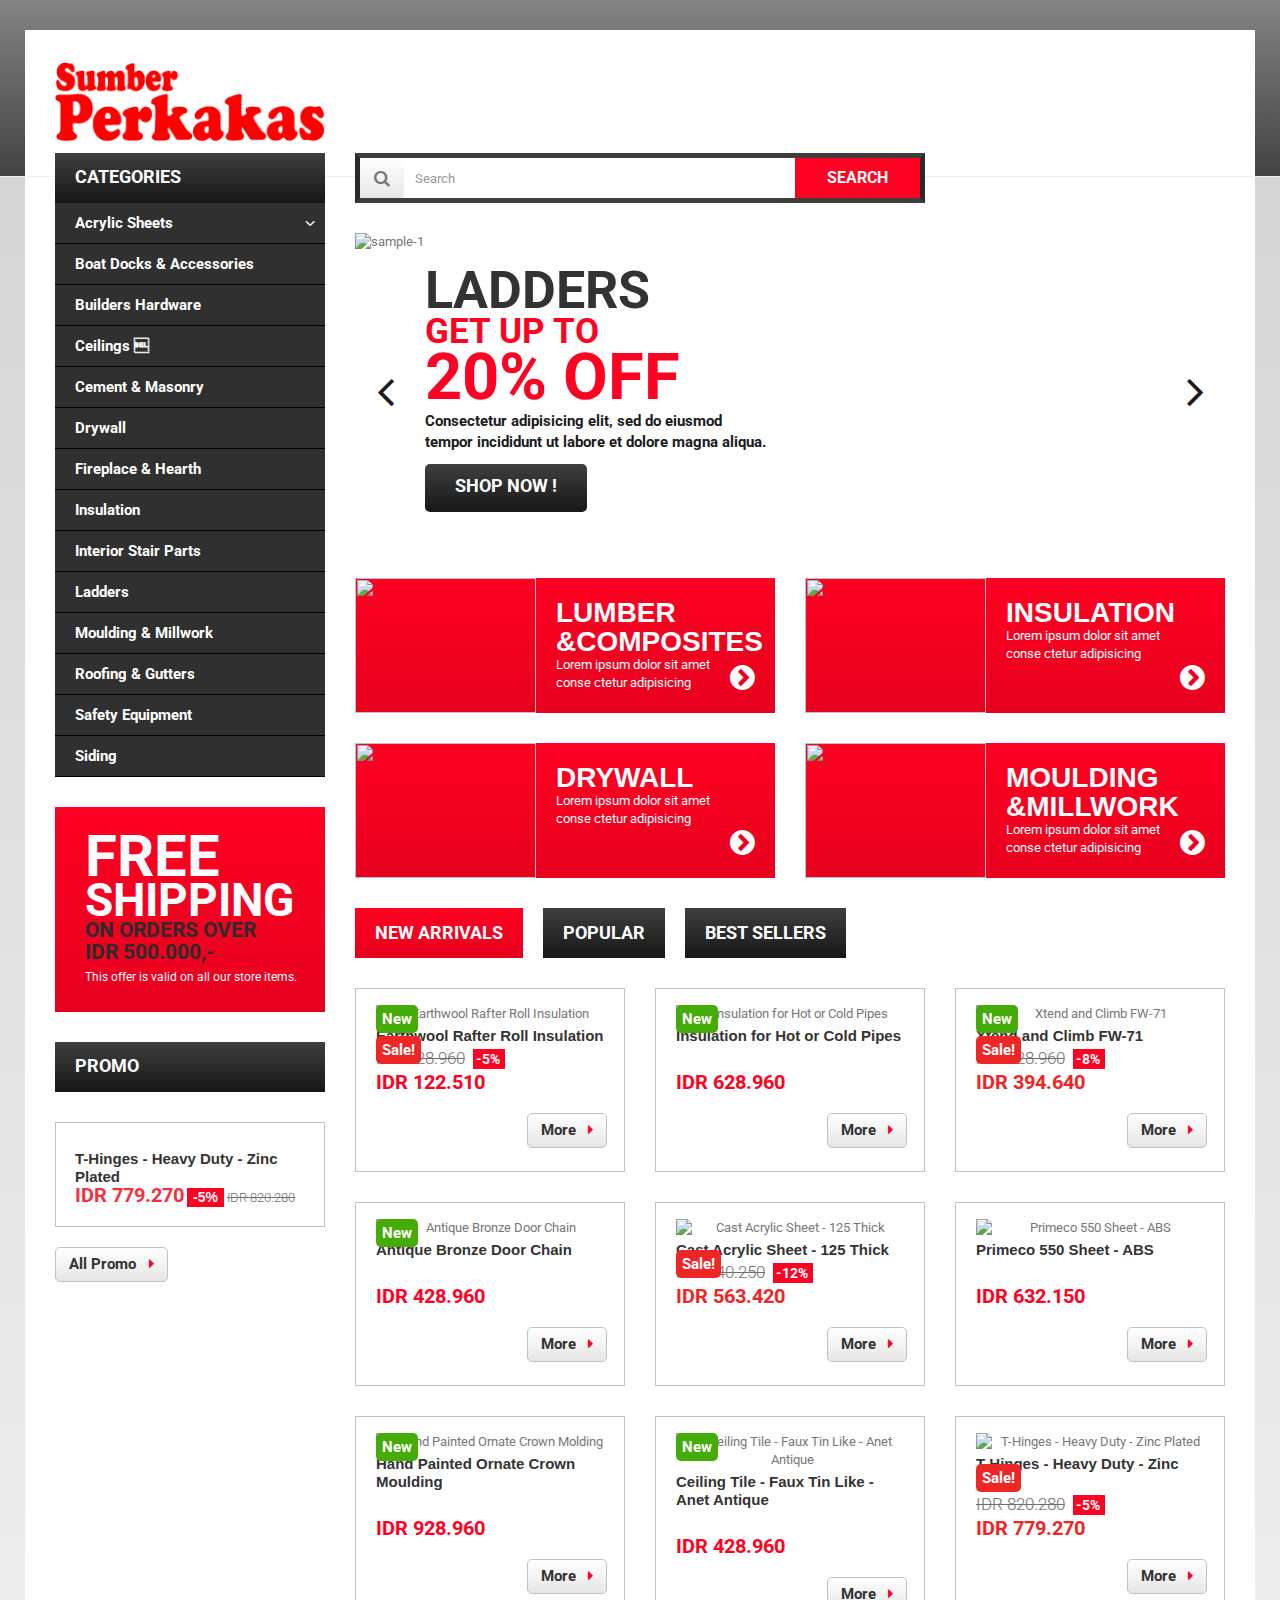
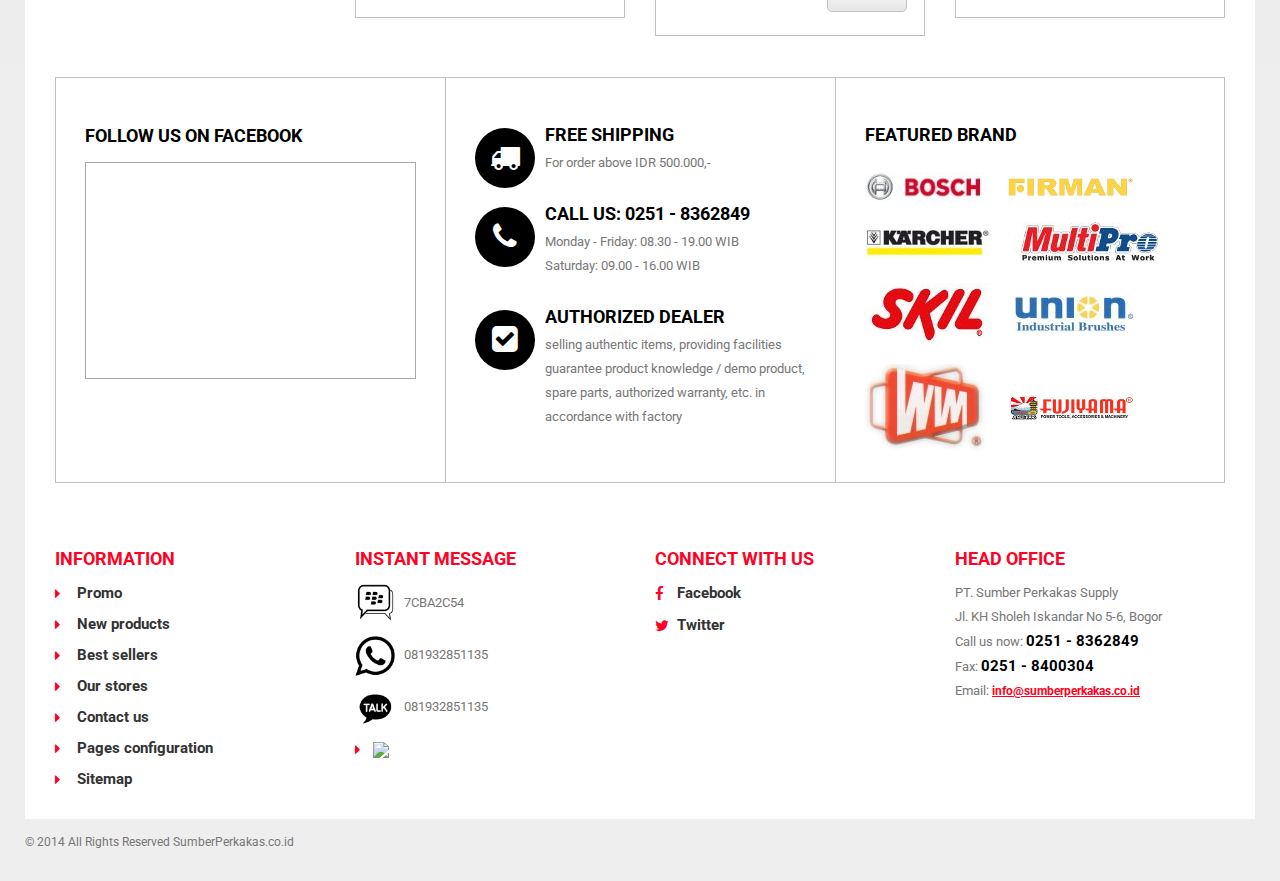
==== commit e62bf75f: "update !!" ====
--- a/index.html
+++ b/index.html
@@ -1,5 +1,9 @@
 <!DOCTYPE html>
-<html lang="en" class="">
+<!--[if lt IE 7]> <html class="no-js lt-ie9 lt-ie8 lt-ie7 " lang="en"><![endif]-->
+<!--[if IE 7]><html class="no-js lt-ie9 lt-ie8 ie7" lang="en"><![endif]-->
+<!--[if IE 8]><html class="no-js lt-ie9 ie8" lang="en"><![endif]-->
+<!--[if gt IE 8]> <html class="no-js ie9" lang="en"><![endif]-->
+<html lang="en">
 <head>
     <title>SumberPerkakas.co.id</title>
     <link rel="icon" href="img/favicon.png">
@@ -24,7 +28,7 @@
     <link rel="stylesheet" href="css/modules/blockcart/blockcart.css" media="all">
     <link rel="stylesheet" href="css/modules/blockcategories/blockcategories.css" media="all">
     <link rel="stylesheet" href="css/modules/blockcurrencies/blockcurrencies.css" media="all">
-    <link rel="stylesheet" href="modules/blockfacebook/css/blockfacebook.css" media="all">
+    <!--link rel="stylesheet" href="modules/blockfacebook/css/blockfacebook.css" media="all"-->
     <link rel="stylesheet" href="css/modules/blocklanguages/blocklanguages.css" media="all">
     <link rel="stylesheet" href="css/modules/blockcontact/blockcontact.css" media="all">
     <link rel="stylesheet" href="css/modules/blocknewsletter/blocknewsletter.css" media="all">
@@ -43,18 +47,6 @@
     <link rel="stylesheet" href="css/modules/blocktopmenu/css/blocktopmenu.css" media="all">
     <link rel="stylesheet" href="css/modules/blocktopmenu/css/superfish-modified.css" media="all">
     <link href="http://fonts.googleapis.com/css?family=Roboto:400,300,500,700,900" rel="stylesheet" type="text/css">
-    <style type="text/css">.cf-hidden { display: none; } .cf-invisible { visibility: hidden; }</style>
-    <style type="text/css">.fancybox-margin{margin-right:17px;}</style>
-    <style type="text/css">.fb_hidden{position:absolute;top:-10000px;z-index:10001}.fb_invisible{display:none}.fb_reset{background:none;border:0;border-spacing:0;color:#000;cursor:auto;direction:ltr;font-family:"lucida grande", tahoma, verdana, arial, sans-serif;font-size:11px;font-style:normal;font-variant:normal;font-weight:normal;letter-spacing:normal;line-height:1;margin:0;overflow:visible;padding:0;text-align:left;text-decoration:none;text-indent:0;text-shadow:none;text-transform:none;visibility:visible;white-space:normal;word-spacing:normal}.fb_reset>div{overflow:hidden}.fb_link img{border:none}
-    .fb_dialog{background:rgba(82, 82, 82, .7);position:absolute;top:-10000px;z-index:10001}.fb_reset .fb_dialog_legacy{overflow:visible}.fb_dialog_advanced{padding:10px;-moz-border-radius:8px;-webkit-border-radius:8px;border-radius:8px}.fb_dialog_content{background:#fff;color:#333}.fb_dialog_close_icon{background:url(http://static.ak.fbcdn.net/rsrc.php/v2/yq/r/IE9JII6Z1Ys.png) no-repeat scroll 0 0 transparent;_background-image:url(http://static.ak.fbcdn.net/rsrc.php/v2/yL/r/s816eWC-2sl.gif);cursor:pointer;display:block;height:15px;position:absolute;right:18px;top:17px;width:15px}.fb_dialog_mobile .fb_dialog_close_icon{top:5px;left:5px;right:auto}.fb_dialog_padding{background-color:transparent;position:absolute;width:1px;z-index:-1}.fb_dialog_close_icon:hover{background:url(http://static.ak.fbcdn.net/rsrc.php/v2/yq/r/IE9JII6Z1Ys.png) no-repeat scroll 0 -15px transparent;_background-image:url(http://static.ak.fbcdn.net/rsrc.php/v2/yL/r/s816eWC-2sl.gif)}.fb_dialog_close_icon:active{background:url(http://static.ak.fbcdn.net/rsrc.php/v2/yq/r/IE9JII6Z1Ys.png) no-repeat scroll 0 -30px transparent;_background-image:url(http://static.ak.fbcdn.net/rsrc.php/v2/yL/r/s816eWC-2sl.gif)}.fb_dialog_loader{background-color:#f2f2f2;border:1px solid #606060;font-size:24px;padding:20px}.fb_dialog_top_left,.fb_dialog_top_right,.fb_dialog_bottom_left,.fb_dialog_bottom_right{height:10px;width:10px;overflow:hidden;position:absolute}.fb_dialog_top_left{background:url(http://static.ak.fbcdn.net/rsrc.php/v2/ye/r/8YeTNIlTZjm.png) no-repeat 0 0;left:-10px;top:-10px}.fb_dialog_top_right{background:url(http://static.ak.fbcdn.net/rsrc.php/v2/ye/r/8YeTNIlTZjm.png) no-repeat 0 -10px;right:-10px;top:-10px}.fb_dialog_bottom_left{background:url(http://static.ak.fbcdn.net/rsrc.php/v2/ye/r/8YeTNIlTZjm.png) no-repeat 0 -20px;bottom:-10px;left:-10px}.fb_dialog_bottom_right{background:url(http://static.ak.fbcdn.net/rsrc.php/v2/ye/r/8YeTNIlTZjm.png) no-repeat 0 -30px;right:-10px;bottom:-10px}.fb_dialog_vert_left,.fb_dialog_vert_right,.fb_dialog_horiz_top,.fb_dialog_horiz_bottom{position:absolute;background:#525252;filter:alpha(opacity=70);opacity:.7}.fb_dialog_vert_left,.fb_dialog_vert_right{width:10px;height:100%}.fb_dialog_vert_left{margin-left:-10px}.fb_dialog_vert_right{right:0;margin-right:-10px}.fb_dialog_horiz_top,.fb_dialog_horiz_bottom{width:100%;height:10px}.fb_dialog_horiz_top{margin-top:-10px}.fb_dialog_horiz_bottom{bottom:0;margin-bottom:-10px}.fb_dialog_iframe{line-height:0}.fb_dialog_content .dialog_title{background:#6d84b4;border:1px solid #3b5998;color:#fff;font-size:14px;font-weight:bold;margin:0}.fb_dialog_content .dialog_title>span{background:url(http://static.ak.fbcdn.net/rsrc.php/v2/yd/r/Cou7n-nqK52.gif) no-repeat 5px 50%;float:left;padding:5px 0 7px 26px}body.fb_hidden{-webkit-transform:none;height:100%;margin:0;overflow:visible;position:absolute;top:-10000px;left:0;width:100%}.fb_dialog.fb_dialog_mobile.loading{background:url(http://static.ak.fbcdn.net/rsrc.php/v2/ya/r/3rhSv5V8j3o.gif) white no-repeat 50% 50%;min-height:100%;min-width:100%;overflow:hidden;position:absolute;top:0;z-index:10001}.fb_dialog.fb_dialog_mobile.loading.centered{max-height:590px;min-height:590px;max-width:500px;min-width:500px}#fb-root #fb_dialog_ipad_overlay{background:rgba(0, 0, 0, .45);position:absolute;left:0;top:0;width:100%;min-height:100%;z-index:10000}#fb-root #fb_dialog_ipad_overlay.hidden{display:none}.fb_dialog.fb_dialog_mobile.loading iframe{visibility:hidden}.fb_dialog_content .dialog_header{-webkit-box-shadow:white 0 1px 1px -1px inset;background:-webkit-gradient(linear, 0% 0%, 0% 100%, from(#738ABA), to(#2C4987));border-bottom:1px solid;border-color:#1d4088;color:#fff;font:14px Helvetica, sans-serif;font-weight:bold;text-overflow:ellipsis;text-shadow:rgba(0, 30, 84, .296875) 0 -1px 0;vertical-align:middle;white-space:nowrap}.fb_dialog_content .dialog_header table{-webkit-font-smoothing:subpixel-antialiased;height:43px;width:100%}.fb_dialog_content .dialog_header td.header_left{font-size:12px;padding-left:5px;vertical-align:middle;width:60px}.fb_dialog_content .dialog_header td.header_right{font-size:12px;padding-right:5px;vertical-align:middle;width:60px}.fb_dialog_content .touchable_button{background:-webkit-gradient(linear, 0% 0%, 0% 100%, from(#4966A6), color-stop(.5, #355492), to(#2A4887));border:1px solid #29447e;-webkit-background-clip:padding-box;-webkit-border-radius:3px;-webkit-box-shadow:rgba(0, 0, 0, .117188) 0 1px 1px inset, rgba(255, 255, 255, .167969) 0 1px 0;display:inline-block;margin-top:3px;max-width:85px;line-height:18px;padding:4px 12px;position:relative}.fb_dialog_content .dialog_header .touchable_button input{border:none;background:none;color:#fff;font:12px Helvetica, sans-serif;font-weight:bold;margin:2px -12px;padding:2px 6px 3px 6px;text-shadow:rgba(0, 30, 84, .296875) 0 -1px 0}.fb_dialog_content .dialog_header .header_center{color:#fff;font-size:16px;font-weight:bold;line-height:18px;text-align:center;vertical-align:middle}.fb_dialog_content .dialog_content{background:url(http://static.ak.fbcdn.net/rsrc.php/v2/y9/r/jKEcVPZFk-2.gif) no-repeat 50% 50%;border:1px solid #555;border-bottom:0;border-top:0;height:150px}.fb_dialog_content .dialog_footer{background:#f2f2f2;border:1px solid #555;border-top-color:#ccc;height:40px}#fb_dialog_loader_close{float:left}.fb_dialog.fb_dialog_mobile .fb_dialog_close_button{text-shadow:rgba(0, 30, 84, .296875) 0 -1px 0}.fb_dialog.fb_dialog_mobile .fb_dialog_close_icon{visibility:hidden}
-    .fb_iframe_widget{display:inline-block;position:relative}.fb_iframe_widget span{display:inline-block;position:relative;text-align:justify}.fb_iframe_widget iframe{position:absolute}.fb_iframe_widget_lift{z-index:1}.fb_hide_iframes iframe{position:relative;left:-10000px}.fb_iframe_widget_loader{position:relative;display:inline-block}.fb_iframe_widget_fluid{display:inline}.fb_iframe_widget_fluid span{width:100%}.fb_iframe_widget_loader iframe{min-height:32px;z-index:2;zoom:1}.fb_iframe_widget_loader .FB_Loader{background:url(http://static.ak.fbcdn.net/rsrc.php/v2/y9/r/jKEcVPZFk-2.gif) no-repeat;height:32px;width:32px;margin-left:-16px;position:absolute;left:50%;z-index:4}
-    .fbpluginrecommendationsbarleft,.fbpluginrecommendationsbarright{position:fixed !important;bottom:0;z-index:999}.fbpluginrecommendationsbarleft{left:10px}.fbpluginrecommendationsbarright{right:10px}</style>
-    <style type="text/css">.olark-key,#hbl_code,#olark-data{display: none !important;}</style>
-    <link id="habla_style_div" type="text/css" rel="stylesheet" href="http://static.olark.com/css/b/c/bc25e8d10f4b6653d4ecdb6dbca0328f.css?http"><style type="text/css">@media print {#habla_beta_container_do_not_rely_on_div_classes_or_names {display: none !important}}</style>
-
-    <!-- Script -->
-    <script src="http://static.olark.com/jsclient-bucket1/application2.js?v=1409865287822" async="" defer="" data-cfasync="false"></script>
-    <script async="" src="//ajax.cloudflare.com/cdn-cgi/nexp/dokv=97fb4d042e/cloudflare.min.js"></script>
     
     <!--[if IE 8]>
     <script src="https://oss.maxcdn.com/libs/html5shiv/3.7.0/html5shiv.js"></script>
@@ -62,7 +54,7 @@
     <![endif]-->
 </head>
 
-<body id="index" class="index hide-right-column lang_en" cz-shortcut-listen="true">
+<body id="index" class="index hide-right-column lang_en">
     <!--[if IE 8]>
     <div style='clear:both;height:59px;padding:0 15px 0 15px;position:relative;z-index:10000;text-align:center;'><a href="http://www.microsoft.com/windows/internet-explorer/default.aspx?ocid=ie6_countdown_bannercode"><img src="http://storage.ie6countdown.com/assets/100/images/banners/warning_bar_0000_us.jpg" border="0" height="42" width="820" alt="You are using an outdated browser. For a faster, safer browsing experience, upgrade for free today." /></a></div>
     <![endif]-->
@@ -74,83 +66,11 @@
                         <div class="row"></div>
                     </div>
                 </div>
-                <!--div class="nav">
-                    <div class="container">
-                        <div class="row">
-                            <nav><!-- Block currencies module>
-                                <div id="currencies-block-top">
-                                <form id="setCurrency" action="/prestashop_49514/?live_configurator_token=c5ef1a08b24156fdb860177e681fcfa2&amp;id_shop=1&amp;id_employee=2&amp;theme=&amp;theme_font=" method="post">
-                                    <div class="current">
-                                        <input type="hidden" name="id_currency" id="id_currency" value="">
-                                        <input type="hidden" name="SubmitCurrency" value="">
-                                        <span class="cur-label">Currency :</span>
-                                        <strong>USD</strong>
-                                    </div>
-                                    <ul id="first-currencies" class="currencies_ul toogle_content">
-                                        <li class="selected">
-                                            <a href="javascript:setCurrency(1);" rel="nofollow" title="Dollar">
-                                                Dollar
-                                            </a>
-                                        </li>
-                                        <li>
-                                            <a href="javascript:setCurrency(2);" rel="nofollow" title="Euro">
-                                                Euro
-                                            </a>
-                                        </li>
-                                    </ul>
-                                </form>
-                                </div>
-                                <!-- /Block currencies module --><!-- Block languages module>
-                                <div id="languages-block-top" class="languages-block">
-                                    <div class="current">
-                                        <span>English</span>
-                                    </div>
-                                    <ul id="first-languages" class="languages-block_ul toogle_content">
-                                        <li class="selected">
-                                            <span>English</span>
-                                        </li>
-                                        <li>
-                                            <a href="http://livedemo00.template-help.com/prestashop_49514/index.php?live_configurator_token=c5ef1a08b24156fdb860177e681fcfa2&amp;id_shop=1&amp;id_employee=2&amp;theme=&amp;theme_font=&amp;id_lang=2&amp;live_configurator_token=c5ef1a08b24156fdb860177e681fcfa2&amp;id_shop=1&amp;id_employee=2&amp;theme=&amp;theme_font=" title="Deutsch (German)">
-                                                <span>Deutsch</span>
-                                            </a>
-                                        </li>
-                                        <li>
-                                            <a href="http://livedemo00.template-help.com/prestashop_49514/index.php?live_configurator_token=c5ef1a08b24156fdb860177e681fcfa2&amp;id_shop=1&amp;id_employee=2&amp;theme=&amp;theme_font=&amp;id_lang=3&amp;live_configurator_token=c5ef1a08b24156fdb860177e681fcfa2&amp;id_shop=1&amp;id_employee=2&amp;theme=&amp;theme_font=" title="Russian">
-                                                <span>Russian</span>
-                                            </a>
-                                        </li>
-                                        <li>
-                                            <a href="http://livedemo00.template-help.com/prestashop_49514/index.php?live_configurator_token=c5ef1a08b24156fdb860177e681fcfa2&amp;id_shop=1&amp;id_employee=2&amp;theme=&amp;theme_font=&amp;id_lang=4&amp;live_configurator_token=c5ef1a08b24156fdb860177e681fcfa2&amp;id_shop=1&amp;id_employee=2&amp;theme=&amp;theme_font=" title="Español (Spanish)">
-                                                <span>Español</span>
-                                            </a>
-                                        </li>
-                                        <li>
-                                            <a href="http://livedemo00.template-help.com/prestashop_49514/index.php?live_configurator_token=c5ef1a08b24156fdb860177e681fcfa2&amp;id_shop=1&amp;id_employee=2&amp;theme=&amp;theme_font=&amp;id_lang=5&amp;live_configurator_token=c5ef1a08b24156fdb860177e681fcfa2&amp;id_shop=1&amp;id_employee=2&amp;theme=&amp;theme_font=" title="Français (French)">
-                                                <span>Français</span>
-                                            </a>
-                                        </li>
-                                    </ul>
-                                </div>
-                                <!-- /Block languages module -->
-                                <!-- Block permanent links module HEADER>
-                                <ul id="header_links">
-                                    <li id="header_link_contact">
-                                        <a href="http://livedemo00.template-help.com/prestashop_49514/index.php?controller=contact&amp;live_configurator_token=c5ef1a08b24156fdb860177e681fcfa2&amp;id_shop=1&amp;id_employee=2&amp;theme=&amp;theme_font=" title="contact">contact</a>
-                                    </li>
-                                    <li id="header_link_sitemap">
-                                        <a href="http://livedemo00.template-help.com/prestashop_49514/index.php?controller=sitemap&amp;live_configurator_token=c5ef1a08b24156fdb860177e681fcfa2&amp;id_shop=1&amp;id_employee=2&amp;theme=&amp;theme_font=" title="sitemap">sitemap</a>
-                                    </li>
-                                </ul>
-                                <!-- /Block permanent links module HEADER>
-                            </nav>
-                            </div>
-                        </div>
-                </div-->
                 <div style="margin-top: 20px;">
                     <div class="container">
                         <div class="row">
                             <div id="header_logo">
-                                <a href="/" title="Storage Building Materials ">
+                                <a href="index.html" title="Storage Building Materials ">
                                     <img class="logo img-responsive" width="276" height="82" src="img/logo.png" alt="SumberPerkakas.co.id" title="SumberPerkakas.co.id">
                                 </a>
                             </div>
@@ -311,13 +231,11 @@
                                 <div class="block_content" style="">
                                     <ul class="tree dhtml">
                                         <li>
-                                            <span class="grower CLOSE"> </span>
                                             <a href="list.html" title="Lorem ipsum dolor sit amet, consectetur adipiscing elit. Vivamus nec felis justo. Duis tincidunt fringilla magna quis dignissim. Donec quis egestas neque. Integer mattis velit nisi, quis adipiscing augue sollicitudin id. In accumsan, sapien ut accumsan vehicula, tortor risus sollicitudin diam, quis eleifend metus dolor in augue. Vivamus nec adipiscing lorem, quis fermentum orci. Proin venenatis quam non nunc placerat, ac posuere erat suscipit. Suspendisse potenti. In in tortor velit. Quisque non enim cursus magna cursus pretium. Praesent et sollicitudin nisl. Nunc mollis, mi sit amet porta luctus, neque velit volutpat sapien, eleifend rhoncus arcu elit et lorem. Praesent et tellus diam. Duis porttitor vitae arcu ut posuere.">
                                                 Acrylic Sheets
                                             </a>
                                             <ul style="display: none;">
                                                 <li>
-                                                    <span class="grower CLOSE"> </span>
                                                     <a href="list.html" title="Lorem ipsum dolor sit amet, consectetur adipiscing elit. Vivamus nec felis justo. Duis tincidunt fringilla magna quis dignissim. Donec quis egestas neque. Integer mattis velit nisi, quis adipiscing augue sollicitudin id. In accumsan, sapien ut accumsan vehicula, tortor risus sollicitudin diam, quis eleifend metus dolor in augue. Vivamus nec adipiscing lorem, quis fermentum orci. Proin venenatis quam non nunc placerat, ac posuere erat suscipit. Suspendisse potenti. In in tortor velit. Quisque non enim cursus magna cursus pretium. Praesent et sollicitudin nisl. Nunc mollis, mi sit amet porta luctus, neque velit volutpat sapien, eleifend rhoncus arcu elit et lorem. Praesent et tellus diam. Duis porttitor vitae arcu ut posuere.">
                                                         Lorem ipsum dolor
                                                     </a>
@@ -326,6 +244,37 @@
                                                             <a href="list.html" title="Lorem ipsum dolor sit amet, consectetur adipiscing elit. Vivamus nec felis justo. Duis tincidunt fringilla magna quis dignissim. Donec quis egestas neque. Integer mattis velit nisi, quis adipiscing augue sollicitudin id. In accumsan, sapien ut accumsan vehicula, tortor risus sollicitudin diam, quis eleifend metus dolor in augue. Vivamus nec adipiscing lorem, quis fermentum orci. Proin venenatis quam non nunc placerat, ac posuere erat suscipit. Suspendisse potenti. In in tortor velit. Quisque non enim cursus magna cursus pretium. Praesent et sollicitudin nisl. Nunc mollis, mi sit amet porta luctus, neque velit volutpat sapien, eleifend rhoncus arcu elit et lorem. Praesent et tellus diam. Duis porttitor vitae arcu ut posuere.">
                                                                 Sit amet conse
                                                             </a>
+                                                            <ul style="display: none;">
+                                                                <li>
+                                                                    <a href="list.html" title="Lorem ipsum dolor sit amet, consectetur adipiscing elit. Vivamus nec felis justo. Duis tincidunt fringilla magna quis dignissim. Donec quis egestas neque. Integer mattis velit nisi, quis adipiscing augue sollicitudin id. In accumsan, sapien ut accumsan vehicula, tortor risus sollicitudin diam, quis eleifend metus dolor in augue. Vivamus nec adipiscing lorem, quis fermentum orci. Proin venenatis quam non nunc placerat, ac posuere erat suscipit. Suspendisse potenti. In in tortor velit. Quisque non enim cursus magna cursus pretium. Praesent et sollicitudin nisl. Nunc mollis, mi sit amet porta luctus, neque velit volutpat sapien, eleifend rhoncus arcu elit et lorem. Praesent et tellus diam. Duis porttitor vitae arcu ut posuere.">
+                                                                        Lorem ipsum dolor
+                                                                    </a>
+                                                                </li>
+                                                                <li>
+                                                                    <a href="list.html" title="Lorem ipsum dolor sit amet, consectetur adipiscing elit. Vivamus nec felis justo. Duis tincidunt fringilla magna quis dignissim. Donec quis egestas neque. Integer mattis velit nisi, quis adipiscing augue sollicitudin id. In accumsan, sapien ut accumsan vehicula, tortor risus sollicitudin diam, quis eleifend metus dolor in augue. Vivamus nec adipiscing lorem, quis fermentum orci. Proin venenatis quam non nunc placerat, ac posuere erat suscipit. Suspendisse potenti. In in tortor velit. Quisque non enim cursus magna cursus pretium. Praesent et sollicitudin nisl. Nunc mollis, mi sit amet porta luctus, neque velit volutpat sapien, eleifend rhoncus arcu elit et lorem. Praesent et tellus diam. Duis porttitor vitae arcu ut posuere.">
+                                                                        Sit amet conse
+                                                                    </a>
+                                                                </li>
+                                                                <li>
+                                                                    <a href="list.html" title="Lorem ipsum dolor sit amet, consectetur adipiscing elit. Vivamus nec felis justo. Duis tincidunt fringilla magna quis dignissim. Donec quis egestas neque. Integer mattis velit nisi, quis adipiscing augue sollicitudin id. In accumsan, sapien ut accumsan vehicula, tortor risus sollicitudin diam, quis eleifend metus dolor in augue. Vivamus nec adipiscing lorem, quis fermentum orci. Proin venenatis quam non nunc placerat, ac posuere erat suscipit. Suspendisse potenti. In in tortor velit. Quisque non enim cursus magna cursus pretium. Praesent et sollicitudin nisl. Nunc mollis, mi sit amet porta luctus, neque velit volutpat sapien, eleifend rhoncus arcu elit et lorem. Praesent et tellus diam. Duis porttitor vitae arcu ut posuere.">
+                                                                        Ctetur adipisicing elit
+                                                                    </a>
+                                                                </li>
+                                                                <li>
+                                                                    <a href="list.html" title="Lorem ipsum dolor sit amet, consectetur adipiscing elit. Vivamus nec felis justo. Duis tincidunt fringilla magna quis dignissim. Donec quis egestas neque. Integer mattis velit nisi, quis adipiscing augue sollicitudin id. In accumsan, sapien ut accumsan vehicula, tortor risus sollicitudin diam, quis eleifend metus dolor in augue. Vivamus nec adipiscing lorem, quis fermentum orci. Proin venenatis quam non nunc placerat, ac posuere erat suscipit. Suspendisse potenti. In in tortor velit. Quisque non enim cursus magna cursus pretium. Praesent et sollicitudin nisl. Nunc mollis, mi sit amet porta luctus, neque velit volutpat sapien, eleifend rhoncus arcu elit et lorem. Praesent et tellus diam. Duis porttitor vitae arcu ut posuere.">
+                                                                        Sed do eiusmod
+                                                                    </a>
+                                                                </li><li>
+                                                                    <a href="list.html" title="Lorem ipsum dolor sit amet, consectetur adipiscing elit. Vivamus nec felis justo. Duis tincidunt fringilla magna quis dignissim. Donec quis egestas neque. Integer mattis velit nisi, quis adipiscing augue sollicitudin id. In accumsan, sapien ut accumsan vehicula, tortor risus sollicitudin diam, quis eleifend metus dolor in augue. Vivamus nec adipiscing lorem, quis fermentum orci. Proin venenatis quam non nunc placerat, ac posuere erat suscipit. Suspendisse potenti. In in tortor velit. Quisque non enim cursus magna cursus pretium. Praesent et sollicitudin nisl. Nunc mollis, mi sit amet porta luctus, neque velit volutpat sapien, eleifend rhoncus arcu elit et lorem. Praesent et tellus diam. Duis porttitor vitae arcu ut posuere.">
+                                                                        Tempor incididunt ut
+                                                                    </a>
+                                                                </li>
+                                                                <li class="last">
+                                                                    <a href="list.html" title="Lorem ipsum dolor sit amet, consectetur adipiscing elit. Vivamus nec felis justo. Duis tincidunt fringilla magna quis dignissim. Donec quis egestas neque. Integer mattis velit nisi, quis adipiscing augue sollicitudin id. In accumsan, sapien ut accumsan vehicula, tortor risus sollicitudin diam, quis eleifend metus dolor in augue. Vivamus nec adipiscing lorem, quis fermentum orci. Proin venenatis quam non nunc placerat, ac posuere erat suscipit. Suspendisse potenti. In in tortor velit. Quisque non enim cursus magna cursus pretium. Praesent et sollicitudin nisl. Nunc mollis, mi sit amet porta luctus, neque velit volutpat sapien, eleifend rhoncus arcu elit et lorem. Praesent et tellus diam. Duis porttitor vitae arcu ut posuere.">
+                                                                        Labore et dolore
+                                                                    </a>
+                                                                </li>
+                                                            </ul>
                                                         </li>
                                                         <li>
                                                             <a href="list.html" title="Lorem ipsum dolor sit amet, consectetur adipiscing elit. Vivamus nec felis justo. Duis tincidunt fringilla magna quis dignissim. Donec quis egestas neque. Integer mattis velit nisi, quis adipiscing augue sollicitudin id. In accumsan, sapien ut accumsan vehicula, tortor risus sollicitudin diam, quis eleifend metus dolor in augue. Vivamus nec adipiscing lorem, quis fermentum orci. Proin venenatis quam non nunc placerat, ac posuere erat suscipit. Suspendisse potenti. In in tortor velit. Quisque non enim cursus magna cursus pretium. Praesent et sollicitudin nisl. Nunc mollis, mi sit amet porta luctus, neque velit volutpat sapien, eleifend rhoncus arcu elit et lorem. Praesent et tellus diam. Duis porttitor vitae arcu ut posuere.">
@@ -350,7 +299,6 @@
                                                     </ul>
                                                 </li>
                                                 <li>
-                                                    <span class="grower CLOSE"> </span>
                                                     <a href="list.html" title="Lorem ipsum dolor sit amet, consectetur adipiscing elit. Vivamus nec felis justo. Duis tincidunt fringilla magna quis dignissim. Donec quis egestas neque. Integer mattis velit nisi, quis adipiscing augue sollicitudin id. In accumsan, sapien ut accumsan vehicula, tortor risus sollicitudin diam, quis eleifend metus dolor in augue. Vivamus nec adipiscing lorem, quis fermentum orci. Proin venenatis quam non nunc placerat, ac posuere erat suscipit. Suspendisse potenti. In in tortor velit. Quisque non enim cursus magna cursus pretium. Praesent et sollicitudin nisl. Nunc mollis, mi sit amet porta luctus, neque velit volutpat sapien, eleifend rhoncus arcu elit et lorem. Praesent et tellus diam. Duis porttitor vitae arcu ut posuere.">
                                                         Conse ctetur adipisicing
                                                     </a>
@@ -388,7 +336,6 @@
                                                     </ul>
                                                 </li>
                                                 <li>
-                                                    <span class="grower CLOSE"> </span>
                                                     <a href="list.html" title="Lorem ipsum dolor sit amet, consectetur adipiscing elit. Vivamus nec felis justo. Duis tincidunt fringilla magna quis dignissim. Donec quis egestas neque. Integer mattis velit nisi, quis adipiscing augue sollicitudin id. In accumsan, sapien ut accumsan vehicula, tortor risus sollicitudin diam, quis eleifend metus dolor in augue. Vivamus nec adipiscing lorem, quis fermentum orci. Proin venenatis quam non nunc placerat, ac posuere erat suscipit. Suspendisse potenti. In in tortor velit. Quisque non enim cursus magna cursus pretium. Praesent et sollicitudin nisl. Nunc mollis, mi sit amet porta luctus, neque velit volutpat sapien, eleifend rhoncus arcu elit et lorem. Praesent et tellus diam. Duis porttitor vitae arcu ut posuere.">
                                                         Elit sed do eiusmod
                                                     </a>
@@ -426,7 +373,6 @@
                                                     </ul>
                                                 </li>
                                                 <li class="last">
-                                                    <span class="grower CLOSE"> </span>
                                                     <a href="list.html" title="Lorem ipsum dolor sit amet, consectetur adipiscing elit. Vivamus nec felis justo. Duis tincidunt fringilla magna quis dignissim. Donec quis egestas neque. Integer mattis velit nisi, quis adipiscing augue sollicitudin id. In accumsan, sapien ut accumsan vehicula, tortor risus sollicitudin diam, quis eleifend metus dolor in augue. Vivamus nec adipiscing lorem, quis fermentum orci. Proin venenatis quam non nunc placerat, ac posuere erat suscipit. Suspendisse potenti. In in tortor velit. Quisque non enim cursus magna cursus pretium. Praesent et sollicitudin nisl. Nunc mollis, mi sit amet porta luctus, neque velit volutpat sapien, eleifend rhoncus arcu elit et lorem. Praesent et tellus diam. Duis porttitor vitae arcu ut posuere.">
                                                         Incididunt ut labore
                                                     </a>
@@ -538,17 +484,18 @@
                                     <li class="htmlcontent-item-1">
                                         <div class="item-html">
                                         <h2>Free <strong>Shipping</strong></h2>
-                                        <h3>on orders over $99</h3>
+                                        <h3>on orders over</h3>
+                                        <h3>IDR 500.000,-</h3>
                                         <span>This offer is valid on all our store items.</span>
                                         </div>
                                     </li>
                                 </ul>
                             </div>
-                            <!-- MODULE Block specials -->
+                            <!-- MODULE Block Promo -->
                             <div id="special_block_right" class="block">
                                 <p class="title_block">
-                                    <a href="list.html" title="Specials">
-                                        Specials
+                                    <a href="list.html" title="Promo">
+                                        Promo
                                     </a>
                                 </p>
                                 <div class="block_content products-block" style="">
@@ -563,89 +510,71 @@
                                                         T-Hinges - Heavy Duty - Zinc Plated
                                                     </a>
                                                 </h5>
-                                                    <p class="product-description">
+                                                    <!--p class="product-description">
                                                         Donec quis egestas neque. Integer...
-                                                    </p>
+                                                    </p-->
                                                     <div class="price-box">
-                                                        <span class="price special-price">$779.27</span>
+                                                        <span class="price special-price">IDR 779.270</span>
                                                         <span class="price-percent-reduction">-5%</span>
-                                                        <span class="old-price">$820.28</span>
+                                                        <span class="old-price">IDR 820.280</span>
                                                     </div>
                                             </div>
                                         </li>
                                     </ul>
                                     <div>
-                                        <a class="btn btn-default button button-small" href="list.html" title="All specials">
+                                        <a class="btn btn-default button button-small" href="list.html" title="All Promo">
                                             <span>
-                                                All specials
+                                                All Promo
                                                 <i class="icon-chevron-right right"></i>
                                             </span>
                                         </a>
                                     </div>
                                 </div>
                             </div>
-                            <!-- /MODULE Block specials -->
+                            <!-- /MODULE Block Promo -->
                         </div>
                         <div id="center_column" class="center_column col-xs-12 col-sm-9">
                             <div id="top_column" class="center_column">
                                 <!-- Module HomeSlider -->
                                 <div id="homepage-slider">
-                                    <div class="bx-wrapper" style="max-width: 870px; margin: 0px auto;">
-                                        <div class="bx-viewport" style="width: 100%; overflow: hidden; position: relative; height: 315px;">
-                                            <ul id="homeslider" style="max-height: 315px; width: auto; position: relative;">
-                                                <li class="homeslider-container" style="float: none; list-style: none; position: absolute; display: none; width: 870px; z-index: 0;">
-                                                    <a href="list.html" title="sample-1">
-                                                        <img src="http://livedemo00.template-help.com/prestashop_49514/modules/homeslider/images/slide-1.jpg" width="870" height="315" alt="sample-1">
-                                                    </a>
-                                                    <div class="homeslider-description">
-                                                        <h2>Ladders</h2> 
-                                                        <h3>Get up to</h3> 
-                                                        <h4>20% off</h4> 
-                                                        <span>Consectetur adipisicing elit, sed do eiusmod tempor incididunt ut labore et dolore magna aliqua.</span>
-                                                        <b>Shop now !</b>
-                                                    </div>
-                                                </li>
-                                                <li class="homeslider-container" style="float: none; list-style: none; position: absolute; width: 870px; display: none; z-index: 0;">
-                                                    <a href="list.html" title="sample-2">
-                                                        <img src="http://livedemo00.template-help.com/prestashop_49514/modules/homeslider/images/slide-2.jpg" width="870" height="315" alt="sample-2">
-                                                    </a>
-                                                    <div class="homeslider-description">
-                                                        <h2>Drywall</h2> 
-                                                        <h3>Get up to</h3> 
-                                                        <h4>20% off</h4> 
-                                                        <span>Consectetur adipisicing elit, sed do eiusmod tempor incididunt ut labore et dolore magna aliqua.</span> 
-                                                        <b>Shop now !</b>
-                                                    </div>
-                                                </li>
-                                                <li class="homeslider-container" style="float: none; list-style: none; position: absolute; width: 870px; display: list-item; z-index: 50;">
-                                                    <a href="list.html" title="sample-2">
-                                                        <img src="http://livedemo00.template-help.com/prestashop_49514/modules/homeslider/images/slide-3.jpg" width="870" height="315" alt="sample-2">
-                                                    </a>
-                                                    <div class="homeslider-description">
-                                                        <h2>Insulation</h2> 
-                                                        <h3>Get up to</h3> 
-                                                        <h4>20% off</h4> 
-                                                        <span>Consectetur adipisicing elit, sed do eiusmod tempor incididunt ut labore et dolore magna aliqua.</span> 
-                                                        <b>Shop now !</b>
-                                                    </div>
-                                                </li>
-                                            </ul>
-                                        </div>
-                                        <div class="bx-controls bx-has-controls-direction bx-has-controls-auto">
-                                            <div class="bx-controls-direction">
-                                                <a class="bx-prev" href="list.html">Prev</a>
-                                                <a class="bx-next" href="list.html">Next</a>
-                                            </div>
-                                            <div class="bx-controls-auto">
-                                                <div class="bx-controls-auto-item">
-                                                    <a class="bx-start active" href="list.html"></a>
-                                                </div>
-                                                <div class="bx-controls-auto-item">
-                                                    <a class="bx-stop" href="list.html"></a>
-                                                </div>
-                                            </div>
-                                        </div>
-                                    </div>
+                                    <ul id="homeslider" style="max-height:315px;">
+                                        <li class="homeslider-container">
+                                            <a href="list.html" title="sample-1">
+                                                <img src="http://livedemo00.template-help.com/prestashop_49514/modules/homeslider/images/slide-1.jpg" width="870" height="315" alt="sample-1">
+                                            </a>
+                                            <div class="homeslider-description">
+                                                <h2>Ladders</h2> 
+                                                <h3>Get up to</h3> 
+                                                <h4>20% off</h4> 
+                                                <span>Consectetur adipisicing elit, sed do eiusmod tempor incididunt ut labore et dolore magna aliqua.</span>
+                                                <b>Shop now !</b>
+                                            </div>
+                                        </li>
+                                        <li class="homeslider-container">
+                                            <a href="list.html" title="sample-2">
+                                                <img src="http://livedemo00.template-help.com/prestashop_49514/modules/homeslider/images/slide-2.jpg" width="870" height="315" alt="sample-2">
+                                            </a>
+                                            <div class="homeslider-description">
+                                                <h2>Drywall</h2> 
+                                                <h3>Get up to</h3> 
+                                                <h4>20% off</h4> 
+                                                <span>Consectetur adipisicing elit, sed do eiusmod tempor incididunt ut labore et dolore magna aliqua.</span> 
+                                                <b>Shop now !</b>
+                                            </div>
+                                        </li>
+                                        <li class="homeslider-container">
+                                            <a href="list.html" title="sample-2">
+                                                <img src="http://livedemo00.template-help.com/prestashop_49514/modules/homeslider/images/slide-3.jpg" width="870" height="315" alt="sample-2">
+                                            </a>
+                                            <div class="homeslider-description">
+                                                <h2>Insulation</h2> 
+                                                <h3>Get up to</h3> 
+                                                <h4>20% off</h4> 
+                                                <span>Consectetur adipisicing elit, sed do eiusmod tempor incididunt ut labore et dolore magna aliqua.</span> 
+                                                <b>Shop now !</b>
+                                            </div>
+                                        </li>
+                                    </ul>
                                 </div>
                                 <!-- /Module HomeSlider -->
                                 
@@ -708,12 +637,12 @@
                                         <div class="product-container" itemscope="" itemtype="http://schema.org/Product">
                                             <div class="left-block">
                                                 <div class="product-image-container">
-                                                    <a class="product_img_link" href="detail" title="Earthwool Rafter Roll Insulation" itemprop="url">
+                                                    <a class="product_img_link" href="detail.html" title="Earthwool Rafter Roll Insulation" itemprop="url">
                                                         <img class="replace-2x img-responsive" src="http://livedemo00.template-help.com/prestashop_49514/img/p/2/2-tm_home_default.jpg" alt="Earthwool Rafter Roll Insulation" title="Earthwool Rafter Roll Insulation" itemprop="image">
                                                     </a>
-                                                    <a class="quick-view" href="detail" rel="detail" title="Quick view">
-                                                        <span>Quick view</span>
-                                                    </a>
+                                                    <!--a class="quick-view" href="detail.html" rel="detail" title="Quick view">
+                                                        <span>Quick view</span>
+                                                    </a-->
                                                     <span class="new-box">
                                                         <span class="new-label">New</span>
                                                     </span>
@@ -723,19 +652,21 @@
                                                 </div>
                                             </div>
                                             <div class="right-block">
-                                                <div itemprop="offers" itemscope="" itemtype="http://schema.org/Offer" class="content_price">
-                                                    <span itemprop="price" class="price product-price product-price-new">$122.51</span>
-                                                    <meta itemprop="priceCurrency" content="1">
-                                                        <span class="old-price product-price">$128.96</span>
+                                                <h5 itemprop="name">
+                                                    <a class="product-name" href="detail.html" title="Earthwool Rafter Roll Insulation" itemprop="url">
+                                                        <span class="list-name">Earthwool Rafter Roll Insulation</span>
+                                                        <span class="grid-name">Earthwool Rafter Roll Insulation</span>
+                                                    </a>
+                                                </h5>
+                                                <div itemprop="offers" itemscope="" itemtype="http://schema.org/Offer" class="content_price">
+                                                    <meta itemprop="priceCurrency" content="1">
+                                                        <span class="old-price product-price">IDR 128.960</span>
                                                         <span class="price-percent-reduction">-5%</span>
-                                                </div>
-                                                <h5 itemprop="name">
-                                                    <a class="product-name" href="detail" title="Earthwool Rafter Roll Insulation" itemprop="url">
-                                                        <span class="list-name">Earthwool Rafter Roll Insulation</span>
-                                                        <span class="grid-name">Earthwool Rafter Roll...</span>
-                                                    </a>
-                                                </h5>
-                                                <div class="comments_note" itemprop="aggregateRating" itemscope="" itemtype="http://schema.org/AggregateRating">    
+                                                    <br>
+                                                    <span itemprop="price" class="price product-price">IDR 122.510</span>
+                                                </div>
+                                                <br>
+                                                <!--div class="comments_note" itemprop="aggregateRating" itemscope="" itemtype="http://schema.org/AggregateRating">    
                                                     <div class="star_content clearfix">
                                                         <div class="star star_on"></div>
                                                         <div class="star star_on"></div>
@@ -751,23 +682,23 @@
                                                 <p class="product-desc" itemprop="description">
                                                     <span class="list-desc">Donec quis egestas neque. Integer mattis velit nisi, quis adipiscing augue sollicitudin id. In accumsan, sapien ut accumsan vehicula, tortor risus sollicitudin diam, quis eleifend metus dolor in augue.</span>
                                                     <span class="grid-desc">Donec quis egestas neque. Integer mattis velit nisi, quis...</span>
-                                                </p>
-                                                <div class="button-container">
-                                                    <a class="button ajax_add_to_cart_button btn btn-default" href="detail" rel="nofollow" title="Add to cart" data-id-product="1">
-                                                        <span>Add to cart</span>
-                                                    </a>
-                                                    <a itemprop="url" class="button lnk_view btn btn-default" href="detail" title="View">
-                                                        <span>More</span>
-                                                    </a>
-                                                </div>
-                                                <div class="product-flags">
+                                                </p-->
+                                                <div class="button-container">
+                                                    <a style="visibility:hidden"class="button ajax_add_to_cart_button btn btn-default" href="detail.html" rel="nofollow" title="Add to cart" data-id-product="1">
+                                                        <span>Add to cart</span>
+                                                    </a>
+                                                    <a itemprop="url" class="button lnk_view btn btn-default" href="detail.html" title="View">
+                                                        <span>More</span>
+                                                    </a>
+                                                </div>
+                                                <!--div class="product-flags">
                                                     <span class="online_only">Online only</span>
                                                 </div>
                                                 <span itemprop="offers" itemscope="" itemtype="http://schema.org/Offer" class="availability">
                                                     <span class="available-now">
                                                         <link itemprop="availability" href="http://schema.org/InStock">In Stock
                                                     </span>
-                                                </span>
+                                                </span-->
                                             </div>
                                         </div><!-- .product-container> -->
                                     </li>
@@ -775,39 +706,39 @@
                                         <div class="product-container" itemscope="" itemtype="http://schema.org/Product">
                                             <div class="left-block">
                                                 <div class="product-image-container">
-                                                    <a class="product_img_link" href="detail" title="Insulation for Hot or Cold Pipes" itemprop="url">
+                                                    <a class="product_img_link" href="detail.html" title="Insulation for Hot or Cold Pipes" itemprop="url">
                                                         <img class="replace-2x img-responsive" src="http://livedemo00.template-help.com/prestashop_49514/img/p/1/0/10-tm_home_default.jpg" alt="Insulation for Hot or Cold Pipes" title="Insulation for Hot or Cold Pipes" itemprop="image">
                                                     </a>
-                                                    <a class="quick-view" href="detail" rel="detail" title="Quick view">
-                                                        <span>Quick view</span>
-                                                    </a>
+                                                    <!--a class="quick-view" href="detail.html" rel="detail" title="Quick view">
+                                                        <span>Quick view</span>
+                                                    </a-->
                                                     <span class="new-box"><span class="new-label">New</span></span>
                                                 </div>
                                             </div>
                                             <div class="right-block">
-                                                                    <div itemprop="offers" itemscope="" itemtype="http://schema.org/Offer" class="content_price">
-                                                                                    <span itemprop="price" class="price product-price">
-                                                            $628.96                                </span>
-                                                        <meta itemprop="priceCurrency" content="1">
-                                                                                                            </div>
-                                                 
-                                            
-                                            
-                                                <h5 itemprop="name">
-                                                    <a class="product-name" href="detail" title="Insulation for Hot or Cold Pipes" itemprop="url">
+                                                <h5 itemprop="name">
+                                                    <a class="product-name" href="detail.html" title="Insulation for Hot or Cold Pipes" itemprop="url">
                                                         <span class="list-name">Insulation for Hot or Cold Pipes</span>
-                                                        <span class="grid-name">Insulation for Hot or...</span>
-                                                    </a>
-                                                </h5>
-                                                <p class="product-desc" itemprop="description">
+                                                        <span class="grid-name">Insulation for Hot or Cold Pipes</span>
+                                                    </a>
+                                                </h5>
+                                                <div itemprop="offers" itemscope="" itemtype="http://schema.org/Offer" class="content_price">
+                                                    <meta itemprop="priceCurrency" content="1">
+                                                        <span style="visibility:hidden;" class="old-price product-price">IDR 128.960</span>
+                                                        <span style="visibility:hidden;" class="price-percent-reduction">-5%</span>
+                                                    <br>
+                                                    <span itemprop="price" class="price product-price">IDR 628.960</span>
+                                                </div>
+                                                <br>
+                                                <!--p class="product-desc" itemprop="description">
                                                     <span class="list-desc">Proin venenatis quam non nunc placerat, ac posuere erat suscipit. Suspendisse potenti. In in tortor velit. Quisque non enim cursus magna cursus pretium. Praesent et sollicitudin nisl.</span>
                                                     <span class="grid-desc">Proin venenatis quam non nunc placerat, ac posuere erat...</span>
-                                                </p>
-                                                <div class="button-container">
-                                                    <a class="button ajax_add_to_cart_button btn btn-default" href="detail" rel="nofollow" title="Add to cart" data-id-product="2">
-                                                        <span>Add to cart</span>
-                                                    </a>
-                                                    <a itemprop="url" class="button lnk_view btn btn-default" href="detail" title="View">
+                                                </p-->
+                                                <div class="button-container">
+                                                    <a style="visibility:hidden;" class="button ajax_add_to_cart_button btn btn-default" href="detail.html" rel="nofollow" title="Add to cart" data-id-product="2">
+                                                        <span>Add to cart</span>
+                                                    </a>
+                                                    <a itemprop="url" class="button lnk_view btn btn-default" href="detail.html" title="View">
                                                         <span>More</span>
                                                     </a>
                                                 </div>
@@ -822,38 +753,40 @@
                                         <div class="product-container" itemscope="" itemtype="http://schema.org/Product">
                                             <div class="left-block">
                                                 <div class="product-image-container">
-                                                    <a class="product_img_link" href="detail" title="Xtend and Climb FW-71" itemprop="url">
+                                                    <a class="product_img_link" href="detail.html" title="Xtend and Climb FW-71" itemprop="url">
                                                         <img class="replace-2x img-responsive" src="http://livedemo00.template-help.com/prestashop_49514/img/p/1/9/19-tm_home_default.jpg" alt="Xtend and Climb FW-71" title="Xtend and Climb FW-71" itemprop="image">
                                                     </a>
-                                                    <a class="quick-view" href="detail" rel="detail" title="Quick view">
-                                                        <span>Quick view</span>
-                                                    </a>
+                                                    <!--a class="quick-view" href="detail.html" rel="detail" title="Quick view">
+                                                        <span>Quick view</span>
+                                                    </a-->
                                                     <span class="new-box"><span class="new-label">New</span></span>
                                                     <span class="sale-box"><span class="sale-label">Sale!</span></span>
                                                 </div>
                                             </div>
                                             <div class="right-block">
-                                                <div itemprop="offers" itemscope="" itemtype="http://schema.org/Offer" class="content_price">
-                                                    <span itemprop="price" class="price product-price product-price-new">$394.64</span>
-                                                    <meta itemprop="priceCurrency" content="1">
-                                                    <span class="old-price product-price">$428.96</span>
-                                                    <span class="price-percent-reduction">-8%</span>
-                                                </div>
-                                                <h5 itemprop="name">
-                                                    <a class="product-name" href="detail" title="Xtend and Climb FW-71" itemprop="url">
+                                                <h5 itemprop="name">
+                                                    <a class="product-name" href="detail.html" title="Xtend and Climb FW-71" itemprop="url">
                                                         <span class="list-name">Xtend and Climb FW-71</span>
                                                         <span class="grid-name">Xtend and Climb FW-71</span>
                                                     </a>
                                                 </h5>
-                                                <p class="product-desc" itemprop="description">
+                                                <div itemprop="offers" itemscope="" itemtype="http://schema.org/Offer" class="content_price">
+                                                    <meta itemprop="priceCurrency" content="1">
+                                                    <span class="old-price product-price">IDR 428.960</span>
+                                                    <span class="price-percent-reduction">-8%</span>
+                                                    <br>
+                                                    <span itemprop="price" class="price product-price product-price-new">IDR 394.640</span>
+                                                </div>
+                                                <br>
+                                                <!--p class="product-desc" itemprop="description">
                                                     <span class="list-desc">Mi sit amet porta luctus, neque velit volutpat sapien, eleifend rhoncus arcu elit et lorem. Praesent et tellus diam. Duis porttitor vitae arcu ut posuere.</span>
                                                     <span class="grid-desc">Mi sit amet porta luctus, neque velit volutpat sapien,...</span>
-                                                </p>
-                                                <div class="button-container">
-                                                    <a class="button ajax_add_to_cart_button btn btn-default" href="detail" rel="nofollow" title="Add to cart" data-id-product="3">
-                                                        <span>Add to cart</span>
-                                                    </a>
-                                                    <a itemprop="url" class="button lnk_view btn btn-default" href="detail" title="View">
+                                                </p-->
+                                                <div class="button-container">
+                                                    <a style="visibility:hidden;" class="button ajax_add_to_cart_button btn btn-default" href="detail.html" rel="nofollow" title="Add to cart" data-id-product="3">
+                                                        <span>Add to cart</span>
+                                                    </a>
+                                                    <a itemprop="url" class="button lnk_view btn btn-default" href="detail.html" title="View">
                                                         <span>More</span>
                                                     </a>
                                                 </div>
@@ -866,41 +799,193 @@
                                             </div>
                                         </div><!-- .product-container> -->
                                     </li>
-                                    <li class="ajax_block_product col-xs-12 col-sm-6 col-md-4 first-in-line last-line last-item-of-tablet-line last-item-of-mobile-line">
-                                        <div class="product-container" itemscope="" itemtype="http://schema.org/Product">
-                                            <div class="left-block">
-                                                <div class="product-image-container">
-                                                    <a class="product_img_link" href="detail" title="Hand Painted Ornate Crown Molding" itemprop="url">
-                                                        <img class="replace-2x img-responsive" src="http://livedemo00.template-help.com/prestashop_49514/img/p/2/8/28-tm_home_default.jpg" alt="Hand Painted Ornate Crown Molding" title="Hand Painted Ornate Crown Molding" itemprop="image">
-                                                    </a>
-                                                    <a class="quick-view" href="detail" rel="detail" title="Quick view">
-                                                        <span>Quick view</span>
-                                                    </a>
+                                    <li class="ajax_block_product col-xs-12 col-sm-6 col-md-4 first-in-line last-item-of-tablet-line last-item-of-mobile-line">
+                                        <div class="product-container" itemscope="" itemtype="http://schema.org/Product">
+                                            <div class="left-block">
+                                                <div class="product-image-container">
+                                                    <a class="product_img_link" href="detail.html" title="Antique Bronze Door Chain" itemprop="url">
+                                                        <img class="replace-2x img-responsive" src="http://livedemo00.template-help.com/prestashop_49514/img/p/4/6/46-tm_home_default.jpg" alt="Antique Bronze Door Chain" title="Antique Bronze Door Chain" itemprop="image">
+                                                    </a>
+                                                    <!--a class="quick-view" href="detail.html" rel="detail.html" title="Quick view">
+                                                        <span>Quick view</span>
+                                                    </a-->
                                                     <span class="new-box">
                                                         <span class="new-label">New</span>
                                                     </span>
                                                 </div>
                                             </div>
                                             <div class="right-block">
-                                                <div itemprop="offers" itemscope="" itemtype="http://schema.org/Offer" class="content_price">
-                                                    <span itemprop="price" class="price product-price">$928.96</span>
-                                                    <meta itemprop="priceCurrency" content="1">
-                                                </div>
-                                                <h5 itemprop="name">
-                                                    <a class="product-name" href="detail" title="Hand Painted Ornate Crown Molding" itemprop="url">
-                                                        <span class="list-name">Hand Painted Ornate Crown Molding</span>
-                                                        <span class="grid-name">Hand Painted Ornate...</span>
-                                                    </a>
-                                                </h5>
-                                                <p class="product-desc" itemprop="description">
+                                                <h5 itemprop="name">
+                                                    <a class="product-name" href="detail.html" title="Antique Bronze Door Chain" itemprop="url">
+                                                        <span class="list-name">Antique Bronze Door Chain</span>
+                                                        <span class="grid-name">Antique Bronze Door Chain</span>
+                                                    </a>
+                                                </h5>
+                                                <div itemprop="offers" itemscope="" itemtype="http://schema.org/Offer" class="content_price">
+                                                    <meta itemprop="priceCurrency" content="1">
+                                                    <span style="visibility:hidden;" class="old-price product-price">IDR 128.960</span>
+                                                    <span style="visibility:hidden;" class="price-percent-reduction">-5%</span>
+                                                    <br>
+                                                    <span itemprop="price" class="price product-price">IDR 428.960</span>
+                                                </div>
+                                                <br>
+                                                <!--p class="product-desc" itemprop="description">
+                                                    <span class="list-desc">Proin venenatis quam non nunc placerat, ac posuere erat suscipit. Suspendisse potenti. In in tortor velit. Quisque non enim cursus magna cursus pretium. Praesent et sollicitudin nisl.</span>
+                                                    <span class="grid-desc">Proin venenatis quam non nunc placerat, ac posuere erat...</span>
+                                                </p-->
+                                                <div class="button-container">
+                                                    <a style="visibility:hidden;"class="button ajax_add_to_cart_button btn btn-default" href="cart.html" rel="nofollow" title="Add to cart" data-id-product="6">
+                                                        <span>Add to cart</span>
+                                                    </a>
+                                                    <a itemprop="url" class="button lnk_view btn btn-default" href="detail.html" title="View">
+                                                        <span>More</span>
+                                                    </a>
+                                                </div>
+                                                <div class="product-flags"></div>
+                                                <span itemprop="offers" itemscope="" itemtype="http://schema.org/Offer" class="availability">
+                                                <span class="available-now">
+                                                    <link itemprop="availability" href="http://schema.org/InStock">In Stock</span>
+                                                </span>
+                                            </div>
+                                        </div><!-- .product-container> -->
+                                    </li>
+                                    <li class="ajax_block_product col-xs-12 col-sm-6 col-md-4 first-item-of-tablet-line first-item-of-mobile-line">
+                                        <div class="product-container" itemscope="" itemtype="http://schema.org/Product">
+                                            <div class="left-block">
+                                                <div class="product-image-container">
+                                                    <a class="product_img_link" href="detail.html" title="Cast Acrylic Sheet - 125 Thick" itemprop="url">
+                                                        <img class="replace-2x img-responsive" src="http://livedemo00.template-help.com/prestashop_49514/img/p/6/4/64-tm_home_default.jpg" alt="Cast Acrylic Sheet - 125 Thick" title="Cast Acrylic Sheet - 125 Thick" itemprop="image">
+                                                    </a>
+                                                    <!--a class="quick-view" href="detail.html" rel="detail.html" title="Quick view">
+                                                        <span>Quick view</span>
+                                                    </a-->
+                                                    <span class="sale-box">
+                                                        <span class="sale-label">Sale!</span>
+                                                    </span>
+                                                </div>
+                                            </div>
+                                            <div class="right-block">
+                                                <h5 itemprop="name">
+                                                    <a class="product-name" href="detail.html" title="Cast Acrylic Sheet - 125 Thick" itemprop="url">
+                                                        <span class="list-name">Cast Acrylic Sheet - 125 Thick</span>
+                                                        <span class="grid-name">Cast Acrylic Sheet - 125 Thick</span>
+                                                    </a>
+                                                </h5>
+                                                <div itemprop="offers" itemscope="" itemtype="http://schema.org/Offer" class="content_price">
+                                                    <meta itemprop="priceCurrency" content="1">
+                                                    <span class="old-price product-price">IDR 640.250</span>
+                                                    <span class="price-percent-reduction">-12%</span>
+                                                    <br>
+                                                    <span itemprop="price" class="price product-price product-price-new">IDR 563.420</span>
+                                                </div>
+                                                <br>
+                                                <!--p class="product-desc" itemprop="description">
                                                     <span class="list-desc">Nunc luctus dictum tortor, ac euismod dolor vulputate at. Donec accumsan eros in pharetra rutrum. Nam aliquet nisl nec blandit congue. Nunc egestas accumsan vulputate. Sed condimentum massa a dolor pharetra ultricies.</span>
                                                     <span class="grid-desc">Nunc luctus dictum tortor, ac euismod dolor vulputate at....</span>
-                                                </p>
-                                                <div class="button-container">
-                                                    <a class="button ajax_add_to_cart_button btn btn-default" href="cart.html" rel="nofollow" title="Add to cart" data-id-product="4">
-                                                        <span>Add to cart</span>
-                                                    </a>
-                                                    <a itemprop="url" class="button lnk_view btn btn-default" href="detail" title="View">
+                                                </p-->
+                                                <div class="button-container">
+                                                    <a style="visibility: hidden;" class="button ajax_add_to_cart_button btn btn-default" href="detail.html" rel="nofollow" title="Add to cart" data-id-product="8">
+                                                        <span>Add to cart</span>
+                                                    </a>
+                                                    <a itemprop="url" class="button lnk_view btn btn-default" href="detail.html" title="View">
+                                                        <span>More</span>
+                                                    </a>
+                                                </div>
+                                                <div class="product-flags">
+                                                    <span class="online_only">Online only</span>
+                                                </div>
+                                                <span itemprop="offers" itemscope="" itemtype="http://schema.org/Offer" class="availability">
+                                                <span class="available-now">
+                                                    <link itemprop="availability" href="http://schema.org/InStock">In Stock</span>
+                                                </span>
+                                            </div>
+                                        </div><!-- .product-container> -->
+                                    </li>
+                                    <li class="ajax_block_product col-xs-12 col-sm-6 col-md-4 last-in-line last-item-of-tablet-line last-item-of-mobile-line">
+                                        <div class="product-container" itemscope="" itemtype="http://schema.org/Product">
+                                            <div class="left-block">
+                                                <div class="product-image-container">
+                                                    <a class="product_img_link" href="detail.html" title="Primeco 550 Sheet - ABS" itemprop="url">
+                                                        <img class="replace-2x img-responsive" src="http://livedemo00.template-help.com/prestashop_49514/img/p/5/5/55-tm_home_default.jpg" alt="Primeco 550 Sheet - ABS" title="Primeco 550 Sheet - ABS" itemprop="image">
+                                                    </a>
+                                                    <!--a class="quick-view" href="detail.html" rel="detail.html" title="Quick view">
+                                                        <span>Quick view</span>
+                                                    </a-->
+                                                </div>
+                                            </div>
+                                            <div class="right-block">
+                                                <h5 itemprop="name">
+                                                    <a class="product-name" href="detail.html" title="Primeco 550 Sheet - ABS" itemprop="url">
+                                                        <span class="list-name">Primeco 550 Sheet - ABS</span>
+                                                        <span class="grid-name">Primeco 550 Sheet - ABS</span>
+                                                    </a>
+                                                </h5>
+                                                <div itemprop="offers" itemscope="" itemtype="http://schema.org/Offer" class="content_price">
+                                                    <meta itemprop="priceCurrency" content="1">
+                                                    <span style="visibility:hidden;" class="old-price product-price">IDR 128.960</span>
+                                                    <span style="visibility:hidden;" class="price-percent-reduction">-5%</span>
+                                                    <br>
+                                                    <span itemprop="price" class="price product-price">IDR 632.150</span>
+                                                </div>
+                                                <br>
+                                                <!--p class="product-desc" itemprop="description">
+                                                    <span class="list-desc">Mi sit amet porta luctus, neque velit volutpat sapien, eleifend rhoncus arcu elit et lorem. Praesent et tellus diam. Duis porttitor vitae arcu ut posuere.</span>
+                                                    <span class="grid-desc">Mi sit amet porta luctus, neque velit volutpat sapien,...</span>
+                                                </p-->
+                                                <div class="button-container">
+                                                    <a style="visibility:hidden;" class="button ajax_add_to_cart_button btn btn-default" href="detail.html" rel="nofollow" title="Add to cart" data-id-product="7">
+                                                        <span>Add to cart</span>
+                                                    </a>
+                                                    <a itemprop="url" class="button lnk_view btn btn-default" href="detail.html" title="View">
+                                                        <span>More</span>
+                                                    </a>
+                                                </div>
+                                                <div class="product-flags"></div>
+                                                    <span itemprop="offers" itemscope="" itemtype="http://schema.org/Offer" class="availability">
+                                                        <span class="available-now"><link itemprop="availability" href="http://schema.org/InStock">In Stock</span>
+                                                    </span>
+                                            </div>
+                                        </div><!-- .product-container> -->
+                                    </li>
+                                    <li class="ajax_block_product col-xs-12 col-sm-6 col-md-4 first-in-line last-line first-item-of-tablet-line first-item-of-mobile-line ">
+                                        <div class="product-container" itemscope="" itemtype="http://schema.org/Product">
+                                            <div class="left-block">
+                                                <div class="product-image-container">
+                                                    <a class="product_img_link" href="detail.html" title="Hand Painted Ornate Crown Molding" itemprop="url">
+                                                        <img class="replace-2x img-responsive" src="http://livedemo00.template-help.com/prestashop_49514/img/p/2/8/28-tm_home_default.jpg" alt="Hand Painted Ornate Crown Molding" title="Hand Painted Ornate Crown Molding" itemprop="image">
+                                                    </a>
+                                                    <!--a class="quick-view" href="detail.html" rel="detail" title="Quick view">
+                                                        <span>Quick view</span>
+                                                    </a-->
+                                                    <span class="new-box">
+                                                        <span class="new-label">New</span>
+                                                    </span>
+                                                </div>
+                                            </div>
+                                            <div class="right-block">
+                                                <h5 itemprop="name">
+                                                    <a class="product-name" href="detail.html" title="Hand Painted Ornate Crown Molding" itemprop="url">
+                                                        <span class="grid-name">Hand Painted Ornate Crown Moulding</span>
+                                                        <span class="list-name">Hand Painted Ornate...</span>
+                                                    </a>
+                                                </h5>
+                                                <div itemprop="offers" itemscope="" itemtype="http://schema.org/Offer" class="content_price">
+                                                    <meta itemprop="priceCurrency" content="1">
+                                                    <span style="visibility:hidden;" class="old-price product-price">IDR 128.960</span>
+                                                    <span style="visibility:hidden;" class="price-percent-reduction">-5%</span>
+                                                    <br>
+                                                    <span itemprop="price" class="price product-price">IDR 928.960</span>
+                                                </div>
+                                                <br>
+                                                <!--p class="product-desc" itemprop="description">
+                                                    <span class="list-desc">Nunc luctus dictum tortor, ac euismod dolor vulputate at. Donec accumsan eros in pharetra rutrum. Nam aliquet nisl nec blandit congue. Nunc egestas accumsan vulputate. Sed condimentum massa a dolor pharetra ultricies.</span>
+                                                    <span class="grid-desc">Nunc luctus dictum tortor, ac euismod dolor vulputate at....</span>
+                                                </p-->
+                                                <div class="button-container">
+                                                    <a style="visibility:hidden;" class="button ajax_add_to_cart_button btn btn-default" href="cart.html" rel="nofollow" title="Add to cart" data-id-product="4">
+                                                        <span>Add to cart</span>
+                                                    </a>
+                                                    <a itemprop="url" class="button lnk_view btn btn-default" href="detail.html" title="View">
                                                         <span>More</span>
                                                     </a>
                                                 </div>
@@ -911,33 +996,37 @@
                                             </div>
                                         </div><!-- .product-container> -->
                                     </li>
-                                    <li class="ajax_block_product col-xs-12 col-sm-6 col-md-4 last-line first-item-of-tablet-line first-item-of-mobile-line last-mobile-line">
+                                    <li class="ajax_block_product col-xs-12 col-sm-6 col-md-4 last-line last-item-of-tablet-line last-item-of-mobile-line last-mobile-line">
                                         <div class="product-container" itemscope="" itemtype="http://schema.org/Product">
                                             <div class="left-block">
                                                 <div class="product-image-container">
                                                     <a class="product_img_link" href="detail.html" title="Ceiling Tile - Faux Tin Like - Anet Antique" itemprop="url">
                                                         <img class="replace-2x img-responsive" src="http://livedemo00.template-help.com/prestashop_49514/img/p/3/7/37-tm_home_default.jpg" alt="Ceiling Tile - Faux Tin Like - Anet Antique" title="Ceiling Tile - Faux Tin Like - Anet Antique" itemprop="image">
                                                     </a>
-                                                    <a class="quick-view" href="detail.html" rel="detail.html" title="Quick view">
-                                                        <span>Quick view</span>
-                                                    </a>
+                                                    <!--a class="quick-view" href="detail.html" rel="detail.html" title="Quick view">
+                                                        <span>Quick view</span>
+                                                    </a-->
                                                     <span class="new-box">
                                                         <span class="new-label">New</span>
                                                     </span>
                                                 </div>
                                             </div>
                                             <div class="right-block">
-                                                <div itemprop="offers" itemscope="" itemtype="http://schema.org/Offer" class="content_price">
-                                                    <span itemprop="price" class="price product-price">$428.96</span>
-                                                    <meta itemprop="priceCurrency" content="1">
-                                                </div>
                                                 <h5 itemprop="name">
                                                     <a class="product-name" href="detail.html" title="Ceiling Tile - Faux Tin Like - Anet Antique" itemprop="url">
-                                                        <span class="list-name">Ceiling Tile - Faux Tin Like - Anet Antique</span>
-                                                        <span class="grid-name">Ceiling Tile - Faux Tin...</span>
-                                                    </a>
-                                                </h5>
-                                                <div class="comments_note" itemprop="aggregateRating" itemscope="" itemtype="http://schema.org/AggregateRating">    
+                                                        <span class="grid-name">Ceiling Tile - Faux Tin Like - Anet Antique</span>
+                                                        <span class="list-name">Ceiling Tile - Faux Tin...</span>
+                                                    </a>
+                                                </h5>
+                                                <div itemprop="offers" itemscope="" itemtype="http://schema.org/Offer" class="content_price">
+                                                    <meta itemprop="priceCurrency" content="1">
+                                                    <span style="visibility:hidden;" class="old-price product-price">IDR 128.960</span>
+                                                    <span style="visibility:hidden;" class="price-percent-reduction">-5%</span>
+                                                    <br>
+                                                    <span itemprop="price" class="price product-price">IDR 428.960</span>
+                                                </div>
+                                                <br>
+                                                <!--div class="comments_note" itemprop="aggregateRating" itemscope="" itemtype="http://schema.org/AggregateRating">    
                                                     <div class="star_content clearfix">
                                                         <div class="star star_on"></div>
                                                         <div class="star star_on"></div>
@@ -953,9 +1042,9 @@
                                                 <p class="product-desc" itemprop="description">
                                                     <span class="list-desc">Donec quis egestas neque. Integer mattis velit nisi, quis adipiscing augue sollicitudin id. In accumsan, sapien ut accumsan vehicula, tortor risus sollicitudin diam, quis eleifend metus dolor in augue.</span>
                                                     <span class="grid-desc">Donec quis egestas neque. Integer mattis velit nisi, quis...</span>
-                                                </p>
-                                                <div class="button-container">
-                                                    <a class="button ajax_add_to_cart_button btn btn-default" href="cart" rel="nofollow" title="Add to cart" data-id-product="5">
+                                                </p-->
+                                                <div class="button-container">
+                                                    <a style="visibility:hidden;" class="button ajax_add_to_cart_button btn btn-default" href="cart" rel="nofollow" title="Add to cart" data-id-product="5">
                                                         <span>Add to cart</span>
                                                     </a>
                                                     <a itemprop="url" class="button lnk_view btn btn-default" href="detail.html" title="View">
@@ -973,34 +1062,91 @@
                                         <div class="product-container" itemscope="" itemtype="http://schema.org/Product">
                                             <div class="left-block">
                                                 <div class="product-image-container">
+                                                    <a class="product_img_link" href="detail.html" title="T-Hinges - Heavy Duty - Zinc Plated" itemprop="url">
+                                                        <img class="replace-2x img-responsive" src="http://livedemo00.template-help.com/prestashop_49514/img/p/7/3/73-tm_home_default.jpg" alt="T-Hinges - Heavy Duty - Zinc Plated" title="T-Hinges - Heavy Duty - Zinc Plated" itemprop="image">
+                                                    </a>
+                                                    <!--a class="quick-view" href="detail.html" rel="detail.html" title="Quick view">
+                                                        <span>Quick view</span>
+                                                    </a-->
+                                                    <span class="sale-box"><span class="sale-label">Sale!</span></span>
+                                                </div>
+                                            </div>
+                                            <div class="right-block">
+                                                <h5 itemprop="name">
+                                                    <a class="product-name" href="detail.html" title="T-Hinges - Heavy Duty - Zinc Plated" itemprop="url">
+                                                        <span class="list-name">T-Hinges - Heavy Duty - Zinc Plated</span>
+                                                        <span class="grid-name">T-Hinges - Heavy Duty - Zinc Plated</span>
+                                                    </a>
+                                                </h5>
+                                                <div itemprop="offers" itemscope="" itemtype="http://schema.org/Offer" class="content_price">
+                                                    <meta itemprop="priceCurrency" content="1">
+                                                    <span class="old-price product-price">IDR 820.280</span>
+                                                    <span class="price-percent-reduction">-5%</span>
+                                                    <br>
+                                                    <span itemprop="price" class="price product-price product-price-new">IDR 779.270</span>
+                                                </div>
+                                                <br>
+                                                <!--p class="product-desc" itemprop="description">
+                                                    <span class="list-desc">Donec quis egestas neque. Integer mattis velit nisi, quis adipiscing augue sollicitudin id. In accumsan, sapien ut accumsan vehicula, tortor risus sollicitudin diam, quis eleifend metus dolor in augue.</span>
+                                                    <span class="grid-desc">Donec quis egestas neque. Integer mattis velit nisi, quis...</span>
+                                                </p-->
+                                                <div class="button-container">
+                                                    <a style="visibility:hidden;" class="button ajax_add_to_cart_button btn btn-default" href="detail.html" rel="nofollow" title="Add to cart" data-id-product="9">
+                                                        <span>Add to cart</span>
+                                                    </a>
+                                                    <a itemprop="url" class="button lnk_view btn btn-default" href="detail.html" title="View">
+                                                        <span>More</span>
+                                                    </a>
+                                                </div>
+                                                <div class="product-flags"></div>
+                                                <span itemprop="offers" itemscope="" itemtype="http://schema.org/Offer" class="availability">
+                                                    <span class="available-now">
+                                                        <link itemprop="availability" href="http://schema.org/InStock">In Stock
+                                                    </span>
+                                                </span>
+                                            </div>
+                                        </div><!-- .product-container> -->
+                                    </li>
+                                </ul>
+                                
+                                <!-- Products list -->
+                                <ul id="homefeatured" class="product_list grid row homefeatured tab-pane">
+                                    <li class="ajax_block_product col-xs-12 col-sm-6 col-md-4 first-in-line first-item-of-tablet-line first-item-of-mobile-line">
+                                        <div class="product-container" itemscope="" itemtype="http://schema.org/Product">
+                                            <div class="left-block">
+                                                <div class="product-image-container">
                                                     <a class="product_img_link" href="detail.html" title="Antique Bronze Door Chain" itemprop="url">
                                                         <img class="replace-2x img-responsive" src="http://livedemo00.template-help.com/prestashop_49514/img/p/4/6/46-tm_home_default.jpg" alt="Antique Bronze Door Chain" title="Antique Bronze Door Chain" itemprop="image">
                                                     </a>
-                                                    <a class="quick-view" href="detail.html" rel="detail.html" title="Quick view">
-                                                        <span>Quick view</span>
-                                                    </a>
+                                                    <!--a class="quick-view" href="detail.html" rel="detail.html" title="Quick view">
+                                                        <span>Quick view</span>
+                                                    </a-->
                                                     <span class="new-box">
                                                         <span class="new-label">New</span>
                                                     </span>
                                                 </div>
                                             </div>
                                             <div class="right-block">
-                                                <div itemprop="offers" itemscope="" itemtype="http://schema.org/Offer" class="content_price">
-                                                    <span itemprop="price" class="price product-price">$428.96</span>
-                                                    <meta itemprop="priceCurrency" content="1">
-                                                </div>
                                                 <h5 itemprop="name">
                                                     <a class="product-name" href="detail.html" title="Antique Bronze Door Chain" itemprop="url">
                                                         <span class="list-name">Antique Bronze Door Chain</span>
                                                         <span class="grid-name">Antique Bronze Door Chain</span>
                                                     </a>
                                                 </h5>
-                                                <p class="product-desc" itemprop="description">
+                                                <div itemprop="offers" itemscope="" itemtype="http://schema.org/Offer" class="content_price">
+                                                    <meta itemprop="priceCurrency" content="1">
+                                                    <span style="visibility:hidden;" class="old-price product-price">IDR 128.960</span>
+                                                    <span style="visibility:hidden;" class="price-percent-reduction">-5%</span>
+                                                    <br>
+                                                    <span itemprop="price" class="price product-price">IDR 428.960</span>
+                                                </div>
+                                                <br>
+                                                <!--p class="product-desc" itemprop="description">
                                                     <span class="list-desc">Proin venenatis quam non nunc placerat, ac posuere erat suscipit. Suspendisse potenti. In in tortor velit. Quisque non enim cursus magna cursus pretium. Praesent et sollicitudin nisl.</span>
                                                     <span class="grid-desc">Proin venenatis quam non nunc placerat, ac posuere erat...</span>
-                                                </p>
-                                                <div class="button-container">
-                                                    <a class="button ajax_add_to_cart_button btn btn-default" href="cart.html" rel="nofollow" title="Add to cart" data-id-product="6">
+                                                </p-->
+                                                <div class="button-container">
+                                                    <a style="visibility:hidden;"class="button ajax_add_to_cart_button btn btn-default" href="cart.html" rel="nofollow" title="Add to cart" data-id-product="6">
                                                         <span>Add to cart</span>
                                                     </a>
                                                     <a itemprop="url" class="button lnk_view btn btn-default" href="detail.html" title="View">
@@ -1015,49 +1161,51 @@
                                             </div>
                                         </div><!-- .product-container> -->
                                     </li>
-                                </ul>
-                                
-                                <!-- Products list -->
-                                <ul id="homefeatured" class="product_list grid row homefeatured tab-pane">
-                                    <li class="ajax_block_product col-xs-12 col-sm-6 col-md-4 first-in-line first-item-of-tablet-line first-item-of-mobile-line">
-                                        <div class="product-container" itemscope="" itemtype="http://schema.org/Product">
-                                            <div class="left-block">
-                                                <div class="product-image-container">
-                                                    <a class="product_img_link" href="detail" title="Insulation for Hot or Cold Pipes" itemprop="url">
-                                                        <img class="replace-2x img-responsive" src="http://livedemo00.template-help.com/prestashop_49514/img/p/1/0/10-tm_home_default.jpg" alt="Insulation for Hot or Cold Pipes" title="Insulation for Hot or Cold Pipes" itemprop="image">
-                                                    </a>
-                                                    <a class="quick-view" href="detail" rel="detail" title="Quick view">
-                                                        <span>Quick view</span>
-                                                    </a>
-                                                    <span class="new-box">
-                                                        <span class="new-label">New</span>
-                                                    </span>
-                                                </div>
-                                            </div>
-                                            <div class="right-block">
-                                                <div itemprop="offers" itemscope="" itemtype="http://schema.org/Offer" class="content_price">
-                                                    <span itemprop="price" class="price product-price">$628.96</span>
-                                                    <meta itemprop="priceCurrency" content="1">
-                                                </div>
-                                                <h5 itemprop="name">
-                                                    <a class="product-name" href="detail" title="Insulation for Hot or Cold Pipes" itemprop="url">
-                                                        <span class="list-name">Insulation for Hot or Cold Pipes</span>
-                                                        <span class="grid-name">Insulation for Hot or...</span>
-                                                    </a>
-                                                </h5>
-                                                <p class="product-desc" itemprop="description">
-                                                    <span class="list-desc">Proin venenatis quam non nunc placerat, ac posuere erat suscipit. Suspendisse potenti. In in tortor velit. Quisque non enim cursus magna cursus pretium. Praesent et sollicitudin nisl.</span>
-                                                    <span class="grid-desc">Proin venenatis quam non nunc placerat, ac posuere erat...</span>
-                                                </p>
-                                                <div class="button-container">
-                                                    <a class="button ajax_add_to_cart_button btn btn-default" href="detail" rel="nofollow" title="Add to cart" data-id-product="2">
-                                                        <span>Add to cart</span>
-                                                    </a>
-                                                    <a itemprop="url" class="button lnk_view btn btn-default" href="detail" title="View">
-                                                        <span>More</span>
-                                                    </a>
-                                                </div>
-                                                <div class="product-flags"></div>
+                                    <li class="ajax_block_product col-xs-12 col-sm-6 col-md-4 last-item-of-tablet-line last-item-of-mobile-line">
+                                        <div class="product-container" itemscope="" itemtype="http://schema.org/Product">
+                                            <div class="left-block">
+                                                <div class="product-image-container">
+                                                    <a class="product_img_link" href="detail.html" title="Cast Acrylic Sheet - 125 Thick" itemprop="url">
+                                                        <img class="replace-2x img-responsive" src="http://livedemo00.template-help.com/prestashop_49514/img/p/6/4/64-tm_home_default.jpg" alt="Cast Acrylic Sheet - 125 Thick" title="Cast Acrylic Sheet - 125 Thick" itemprop="image">
+                                                    </a>
+                                                    <!--a class="quick-view" href="detail.html" rel="detail.html" title="Quick view">
+                                                        <span>Quick view</span>
+                                                    </a-->
+                                                    <span class="sale-box">
+                                                        <span class="sale-label">Sale!</span>
+                                                    </span>
+                                                </div>
+                                            </div>
+                                            <div class="right-block">
+                                                <h5 itemprop="name">
+                                                    <a class="product-name" href="detail.html" title="Cast Acrylic Sheet - 125 Thick" itemprop="url">
+                                                        <span class="list-name">Cast Acrylic Sheet - 125 Thick</span>
+                                                        <span class="grid-name">Cast Acrylic Sheet - 125 Thick</span>
+                                                    </a>
+                                                </h5>
+                                                <div itemprop="offers" itemscope="" itemtype="http://schema.org/Offer" class="content_price">
+                                                    <meta itemprop="priceCurrency" content="1">
+                                                    <span class="old-price product-price">IDR 640.250</span>
+                                                    <span class="price-percent-reduction">-12%</span>
+                                                    <br>
+                                                    <span itemprop="price" class="price product-price product-price-new">IDR 563.420</span>
+                                                </div>
+                                                <br>
+                                                <!--p class="product-desc" itemprop="description">
+                                                    <span class="list-desc">Nunc luctus dictum tortor, ac euismod dolor vulputate at. Donec accumsan eros in pharetra rutrum. Nam aliquet nisl nec blandit congue. Nunc egestas accumsan vulputate. Sed condimentum massa a dolor pharetra ultricies.</span>
+                                                    <span class="grid-desc">Nunc luctus dictum tortor, ac euismod dolor vulputate at....</span>
+                                                </p-->
+                                                <div class="button-container">
+                                                    <a style="visibility: hidden;" class="button ajax_add_to_cart_button btn btn-default" href="detail.html" rel="nofollow" title="Add to cart" data-id-product="8">
+                                                        <span>Add to cart</span>
+                                                    </a>
+                                                    <a itemprop="url" class="button lnk_view btn btn-default" href="detail.html" title="View">
+                                                        <span>More</span>
+                                                    </a>
+                                                </div>
+                                                <div class="product-flags">
+                                                    <span class="online_only">Online only</span>
+                                                </div>
                                                 <span itemprop="offers" itemscope="" itemtype="http://schema.org/Offer" class="availability">
                                                 <span class="available-now">
                                                     <link itemprop="availability" href="http://schema.org/InStock">In Stock</span>
@@ -1065,93 +1213,91 @@
                                             </div>
                                         </div><!-- .product-container> -->
                                     </li>
-                                    <li class="ajax_block_product col-xs-12 col-sm-6 col-md-4 last-item-of-tablet-line last-item-of-mobile-line">
-                                        <div class="product-container" itemscope="" itemtype="http://schema.org/Product">
-                                            <div class="left-block">
-                                                <div class="product-image-container">
-                                                    <a class="product_img_link" href="detail" title="Xtend and Climb FW-71" itemprop="url">
-                                                        <img class="replace-2x img-responsive" src="http://livedemo00.template-help.com/prestashop_49514/img/p/1/9/19-tm_home_default.jpg" alt="Xtend and Climb FW-71" title="Xtend and Climb FW-71" itemprop="image">
-                                                    </a>
-                                                    <a class="quick-view" href="detail" rel="detail" title="Quick view">
-                                                        <span>Quick view</span>
-                                                    </a>
+                                    <li class="ajax_block_product col-xs-12 col-sm-6 col-md-4 last-in-line first-item-of-tablet-line first-item-of-mobile-line">
+                                        <div class="product-container" itemscope="" itemtype="http://schema.org/Product">
+                                            <div class="left-block">
+                                                <div class="product-image-container">
+                                                    <a class="product_img_link" href="detail.html" title="Primeco 550 Sheet - ABS" itemprop="url">
+                                                        <img class="replace-2x img-responsive" src="http://livedemo00.template-help.com/prestashop_49514/img/p/5/5/55-tm_home_default.jpg" alt="Primeco 550 Sheet - ABS" title="Primeco 550 Sheet - ABS" itemprop="image">
+                                                    </a>
+                                                    <!--a class="quick-view" href="detail.html" rel="detail.html" title="Quick view">
+                                                        <span>Quick view</span>
+                                                    </a-->
+                                                </div>
+                                            </div>
+                                            <div class="right-block">
+                                                <h5 itemprop="name">
+                                                    <a class="product-name" href="detail.html" title="Primeco 550 Sheet - ABS" itemprop="url">
+                                                        <span class="list-name">Primeco 550 Sheet - ABS</span>
+                                                        <span class="grid-name">Primeco 550 Sheet - ABS</span>
+                                                    </a>
+                                                </h5>
+                                                <div itemprop="offers" itemscope="" itemtype="http://schema.org/Offer" class="content_price">
+                                                    <meta itemprop="priceCurrency" content="1">
+                                                    <span style="visibility:hidden;" class="old-price product-price">IDR 128.960</span>
+                                                    <span style="visibility:hidden;" class="price-percent-reduction">-5%</span>
+                                                    <br>
+                                                    <span itemprop="price" class="price product-price">IDR 632.150</span>
+                                                </div>
+                                                <br>
+                                                <!--p class="product-desc" itemprop="description">
+                                                    <span class="list-desc">Mi sit amet porta luctus, neque velit volutpat sapien, eleifend rhoncus arcu elit et lorem. Praesent et tellus diam. Duis porttitor vitae arcu ut posuere.</span>
+                                                    <span class="grid-desc">Mi sit amet porta luctus, neque velit volutpat sapien,...</span>
+                                                </p-->
+                                                <div class="button-container">
+                                                    <a style="visibility:hidden;" class="button ajax_add_to_cart_button btn btn-default" href="detail.html" rel="nofollow" title="Add to cart" data-id-product="7">
+                                                        <span>Add to cart</span>
+                                                    </a>
+                                                    <a itemprop="url" class="button lnk_view btn btn-default" href="detail.html" title="View">
+                                                        <span>More</span>
+                                                    </a>
+                                                </div>
+                                                <div class="product-flags"></div>
+                                                    <span itemprop="offers" itemscope="" itemtype="http://schema.org/Offer" class="availability">
+                                                        <span class="available-now"><link itemprop="availability" href="http://schema.org/InStock">In Stock</span>
+                                                    </span>
+                                            </div>
+                                        </div><!-- .product-container> -->
+                                    </li>
+                                    <li class="ajax_block_product col-xs-12 col-sm-6 col-md-4 first-in-line last-item-of-tablet-line last-item-of-mobile-line">
+                                        <div class="product-container" itemscope="" itemtype="http://schema.org/Product">
+                                            <div class="left-block">
+                                                <div class="product-image-container">
+                                                    <a class="product_img_link" href="detail.html" title="Hand Painted Ornate Crown Molding" itemprop="url">
+                                                        <img class="replace-2x img-responsive" src="http://livedemo00.template-help.com/prestashop_49514/img/p/2/8/28-tm_home_default.jpg" alt="Hand Painted Ornate Crown Molding" title="Hand Painted Ornate Crown Molding" itemprop="image">
+                                                    </a>
+                                                    <!--a class="quick-view" href="detail.html" rel="detail" title="Quick view">
+                                                        <span>Quick view</span>
+                                                    </a-->
                                                     <span class="new-box">
                                                         <span class="new-label">New</span>
                                                     </span>
-                                                    <span class="sale-box">
-                                                        <span class="sale-label">Sale!</span>
-                                                    </span>
-                                                </div>
-                                            </div>
-                                            <div class="right-block">
-                                                <div itemprop="offers" itemscope="" itemtype="http://schema.org/Offer" class="content_price">
-                                                    <span itemprop="price" class="price product-price product-price-new">$394.64</span>
-                                                    <meta itemprop="priceCurrency" content="1">
-                                                    <span class="old-price product-price">$428.96</span>
-                                                    <span class="price-percent-reduction">-8%</span>
-                                                </div>
-                                                <h5 itemprop="name">
-                                                    <a class="product-name" href="detail" title="Xtend and Climb FW-71" itemprop="url">
-                                                        <span class="list-name">Xtend and Climb FW-71</span>
-                                                        <span class="grid-name">Xtend and Climb FW-71</span>
-                                                    </a>
-                                                </h5>
-                                                <p class="product-desc" itemprop="description">
-                                                    <span class="list-desc">Mi sit amet porta luctus, neque velit volutpat sapien, eleifend rhoncus arcu elit et lorem. Praesent et tellus diam. Duis porttitor vitae arcu ut posuere.</span>
-                                                    <span class="grid-desc">Mi sit amet porta luctus, neque velit volutpat sapien,...</span>
-                                                </p>
-                                                <div class="button-container">
-                                                    <a class="button ajax_add_to_cart_button btn btn-default" href="detail" rel="nofollow" title="Add to cart" data-id-product="3">
-                                                        <span>Add to cart</span>
-                                                    </a>
-                                                    <a itemprop="url" class="button lnk_view btn btn-default" href="detail" title="View">
-                                                        <span>More</span>
-                                                    </a>
-                                                </div>
-                                                <div class="product-flags">
-                                                    <span class="online_only">Online only</span>
-                                                </div>
-                                                <span itemprop="offers" itemscope="" itemtype="http://schema.org/Offer" class="availability">
-                                                    <span class="available-now"><link itemprop="availability" href="http://schema.org/InStock">In Stock</span>
-                                                </span>
-                                            </div>
-                                        </div><!-- .product-container> -->
-                                    </li>
-                                    <li class="ajax_block_product col-xs-12 col-sm-6 col-md-4 last-in-line first-item-of-tablet-line first-item-of-mobile-line">
-                                        <div class="product-container" itemscope="" itemtype="http://schema.org/Product">
-                                            <div class="left-block">
-                                                <div class="product-image-container">
-                                                    <a class="product_img_link" href="detail" title="Hand Painted Ornate Crown Molding" itemprop="url">
-                                                        <img class="replace-2x img-responsive" src="http://livedemo00.template-help.com/prestashop_49514/img/p/2/8/28-tm_home_default.jpg" alt="Hand Painted Ornate Crown Molding" title="Hand Painted Ornate Crown Molding" itemprop="image">
-                                                    </a>
-                                                    <a class="quick-view" href="detail" rel="detail" title="Quick view">
-                                                        <span>Quick view</span>
-                                                    </a>
-                                                    <span class="new-box">
-                                                        <span class="new-label">New</span>
-                                                    </span>
-                                                </div>
-                                            </div>
-                                            <div class="right-block">
-                                                <div itemprop="offers" itemscope="" itemtype="http://schema.org/Offer" class="content_price">
-                                                    <span itemprop="price" class="price product-price">$928.96</span>
-                                                    <meta itemprop="priceCurrency" content="1">
-                                                </div>
-                                                <h5 itemprop="name">
-                                                    <a class="product-name" href="detail" title="Hand Painted Ornate Crown Molding" itemprop="url">
-                                                        <span class="list-name">Hand Painted Ornate Crown Molding</span>
-                                                        <span class="grid-name">Hand Painted Ornate...</span>
-                                                    </a>
-                                                </h5>
-                                                <p class="product-desc" itemprop="description">
+                                                </div>
+                                            </div>
+                                            <div class="right-block">
+                                                <h5 itemprop="name">
+                                                    <a class="product-name" href="detail.html" title="Hand Painted Ornate Crown Molding" itemprop="url">
+                                                        <span class="grid-name">Hand Painted Ornate Crown Moulding</span>
+                                                        <span class="list-name">Hand Painted Ornate...</span>
+                                                    </a>
+                                                </h5>
+                                                <div itemprop="offers" itemscope="" itemtype="http://schema.org/Offer" class="content_price">
+                                                    <meta itemprop="priceCurrency" content="1">
+                                                    <span style="visibility:hidden;" class="old-price product-price">IDR 128.960</span>
+                                                    <span style="visibility:hidden;" class="price-percent-reduction">-5%</span>
+                                                    <br>
+                                                    <span itemprop="price" class="price product-price">IDR 928.960</span>
+                                                </div>
+                                                <br>
+                                                <!--p class="product-desc" itemprop="description">
                                                     <span class="list-desc">Nunc luctus dictum tortor, ac euismod dolor vulputate at. Donec accumsan eros in pharetra rutrum. Nam aliquet nisl nec blandit congue. Nunc egestas accumsan vulputate. Sed condimentum massa a dolor pharetra ultricies.</span>
                                                     <span class="grid-desc">Nunc luctus dictum tortor, ac euismod dolor vulputate at....</span>
-                                                </p>
-                                                <div class="button-container">
-                                                    <a class="button ajax_add_to_cart_button btn btn-default" href="detail.html" rel="nofollow" title="Add to cart" data-id-product="4">
-                                                        <span>Add to cart</span>
-                                                    </a>
-                                                    <a itemprop="url" class="button lnk_view btn btn-default" href="detail" title="View">
+                                                </p-->
+                                                <div class="button-container">
+                                                    <a style="visibility:hidden;" class="button ajax_add_to_cart_button btn btn-default" href="cart.html" rel="nofollow" title="Add to cart" data-id-product="4">
+                                                        <span>Add to cart</span>
+                                                    </a>
+                                                    <a itemprop="url" class="button lnk_view btn btn-default" href="detail.html" title="View">
                                                         <span>More</span>
                                                     </a>
                                                 </div>
@@ -1162,33 +1308,37 @@
                                             </div>
                                         </div><!-- .product-container> -->
                                     </li>
-                                    <li class="ajax_block_product col-xs-12 col-sm-6 col-md-4 first-in-line last-item-of-tablet-line last-item-of-mobile-line">
+                                    <li class="ajax_block_product col-xs-12 col-sm-6 col-md-4 first-item-of-tablet-line first-item-of-mobile-line">
                                         <div class="product-container" itemscope="" itemtype="http://schema.org/Product">
                                             <div class="left-block">
                                                 <div class="product-image-container">
                                                     <a class="product_img_link" href="detail.html" title="Ceiling Tile - Faux Tin Like - Anet Antique" itemprop="url">
                                                         <img class="replace-2x img-responsive" src="http://livedemo00.template-help.com/prestashop_49514/img/p/3/7/37-tm_home_default.jpg" alt="Ceiling Tile - Faux Tin Like - Anet Antique" title="Ceiling Tile - Faux Tin Like - Anet Antique" itemprop="image">
                                                     </a>
-                                                    <a class="quick-view" href="detail.html" rel="detail.html" title="Quick view">
-                                                        <span>Quick view</span>
-                                                    </a>
+                                                    <!--a class="quick-view" href="detail.html" rel="detail.html" title="Quick view">
+                                                        <span>Quick view</span>
+                                                    </a-->
                                                     <span class="new-box">
                                                         <span class="new-label">New</span>
                                                     </span>
                                                 </div>
                                             </div>
                                             <div class="right-block">
-                                                <div itemprop="offers" itemscope="" itemtype="http://schema.org/Offer" class="content_price">
-                                                    <span itemprop="price" class="price product-price">$428.96</span>
-                                                    <meta itemprop="priceCurrency" content="1">
-                                                </div>
                                                 <h5 itemprop="name">
                                                     <a class="product-name" href="detail.html" title="Ceiling Tile - Faux Tin Like - Anet Antique" itemprop="url">
-                                                        <span class="list-name">Ceiling Tile - Faux Tin Like - Anet Antique</span>
-                                                        <span class="grid-name">Ceiling Tile - Faux Tin...</span>
-                                                    </a>
-                                                </h5>
-                                                <div class="comments_note" itemprop="aggregateRating" itemscope="" itemtype="http://schema.org/AggregateRating">    
+                                                        <span class="grid-name">Ceiling Tile - Faux Tin Like - Anet Antique</span>
+                                                        <span class="list-name">Ceiling Tile - Faux Tin...</span>
+                                                    </a>
+                                                </h5>
+                                                <div itemprop="offers" itemscope="" itemtype="http://schema.org/Offer" class="content_price">
+                                                    <meta itemprop="priceCurrency" content="1">
+                                                    <span style="visibility:hidden;" class="old-price product-price">IDR 128.960</span>
+                                                    <span style="visibility:hidden;" class="price-percent-reduction">-5%</span>
+                                                    <br>
+                                                    <span itemprop="price" class="price product-price">IDR 428.960</span>
+                                                </div>
+                                                <br>
+                                                <!--div class="comments_note" itemprop="aggregateRating" itemscope="" itemtype="http://schema.org/AggregateRating">    
                                                     <div class="star_content clearfix">
                                                         <div class="star star_on"></div>
                                                         <div class="star star_on"></div>
@@ -1204,9 +1354,9 @@
                                                 <p class="product-desc" itemprop="description">
                                                     <span class="list-desc">Donec quis egestas neque. Integer mattis velit nisi, quis adipiscing augue sollicitudin id. In accumsan, sapien ut accumsan vehicula, tortor risus sollicitudin diam, quis eleifend metus dolor in augue.</span>
                                                     <span class="grid-desc">Donec quis egestas neque. Integer mattis velit nisi, quis...</span>
-                                                </p>
-                                                <div class="button-container">
-                                                    <a class="button ajax_add_to_cart_button btn btn-default" href="detail.html" rel="nofollow" title="Add to cart" data-id-product="5">
+                                                </p-->
+                                                <div class="button-container">
+                                                    <a style="visibility:hidden;" class="button ajax_add_to_cart_button btn btn-default" href="cart" rel="nofollow" title="Add to cart" data-id-product="5">
                                                         <span>Add to cart</span>
                                                     </a>
                                                     <a itemprop="url" class="button lnk_view btn btn-default" href="detail.html" title="View">
@@ -1220,38 +1370,158 @@
                                             </div>
                                         </div><!-- .product-container> -->
                                     </li>
-                                    <li class="ajax_block_product col-xs-12 col-sm-6 col-md-4 first-item-of-tablet-line first-item-of-mobile-line">
-                                        <div class="product-container" itemscope="" itemtype="http://schema.org/Product">
-                                            <div class="left-block">
-                                                <div class="product-image-container">
-                                                    <a class="product_img_link" href="detail.html" title="Antique Bronze Door Chain" itemprop="url">
-                                                        <img class="replace-2x img-responsive" src="http://livedemo00.template-help.com/prestashop_49514/img/p/4/6/46-tm_home_default.jpg" alt="Antique Bronze Door Chain" title="Antique Bronze Door Chain" itemprop="image">
-                                                    </a>
-                                                    <a class="quick-view" href="detail.html" rel="detail.html" title="Quick view">
-                                                        <span>Quick view</span>
-                                                    </a>
+                                    <li class="ajax_block_product col-xs-12 col-sm-6 col-md-4 last-in-line last-item-of-tablet-line last-item-of-mobile-line">
+                                        <div class="product-container" itemscope="" itemtype="http://schema.org/Product">
+                                            <div class="left-block">
+                                                <div class="product-image-container">
+                                                    <a class="product_img_link" href="detail.html" title="T-Hinges - Heavy Duty - Zinc Plated" itemprop="url">
+                                                        <img class="replace-2x img-responsive" src="http://livedemo00.template-help.com/prestashop_49514/img/p/7/3/73-tm_home_default.jpg" alt="T-Hinges - Heavy Duty - Zinc Plated" title="T-Hinges - Heavy Duty - Zinc Plated" itemprop="image">
+                                                    </a>
+                                                    <!--a class="quick-view" href="detail.html" rel="detail.html" title="Quick view">
+                                                        <span>Quick view</span>
+                                                    </a-->
+                                                    <span class="sale-box"><span class="sale-label">Sale!</span></span>
+                                                </div>
+                                            </div>
+                                            <div class="right-block">
+                                                <h5 itemprop="name">
+                                                    <a class="product-name" href="detail.html" title="T-Hinges - Heavy Duty - Zinc Plated" itemprop="url">
+                                                        <span class="list-name">T-Hinges - Heavy Duty - Zinc Plated</span>
+                                                        <span class="grid-name">T-Hinges - Heavy Duty - Zinc Plated</span>
+                                                    </a>
+                                                </h5>
+                                                <div itemprop="offers" itemscope="" itemtype="http://schema.org/Offer" class="content_price">
+                                                    <meta itemprop="priceCurrency" content="1">
+                                                    <span class="old-price product-price">IDR 820.280</span>
+                                                    <span class="price-percent-reduction">-5%</span>
+                                                    <br>
+                                                    <span itemprop="price" class="price product-price product-price-new">IDR 779.270</span>
+                                                </div>
+                                                <br>
+                                                <!--p class="product-desc" itemprop="description">
+                                                    <span class="list-desc">Donec quis egestas neque. Integer mattis velit nisi, quis adipiscing augue sollicitudin id. In accumsan, sapien ut accumsan vehicula, tortor risus sollicitudin diam, quis eleifend metus dolor in augue.</span>
+                                                    <span class="grid-desc">Donec quis egestas neque. Integer mattis velit nisi, quis...</span>
+                                                </p-->
+                                                <div class="button-container">
+                                                    <a style="visibility:hidden;" class="button ajax_add_to_cart_button btn btn-default" href="detail.html" rel="nofollow" title="Add to cart" data-id-product="9">
+                                                        <span>Add to cart</span>
+                                                    </a>
+                                                    <a itemprop="url" class="button lnk_view btn btn-default" href="detail.html" title="View">
+                                                        <span>More</span>
+                                                    </a>
+                                                </div>
+                                                <div class="product-flags"></div>
+                                                <span itemprop="offers" itemscope="" itemtype="http://schema.org/Offer" class="availability">
+                                                    <span class="available-now">
+                                                        <link itemprop="availability" href="http://schema.org/InStock">In Stock
+                                                    </span>
+                                                </span>
+                                            </div>
+                                        </div><!-- .product-container> -->
+                                    </li>
+                                    <li class="ajax_block_product col-xs-12 col-sm-6 col-md-4 first-in-line last-line first-item-of-tablet-line first-item-of-mobile-line ">
+                                        <div class="product-container" itemscope="" itemtype="http://schema.org/Product">
+                                            <div class="left-block">
+                                                <div class="product-image-container">
+                                                    <a class="product_img_link" href="detail.html" title="Earthwool Rafter Roll Insulation" itemprop="url">
+                                                        <img class="replace-2x img-responsive" src="http://livedemo00.template-help.com/prestashop_49514/img/p/2/2-tm_home_default.jpg" alt="Earthwool Rafter Roll Insulation" title="Earthwool Rafter Roll Insulation" itemprop="image">
+                                                    </a>
+                                                    <!--a class="quick-view" href="detail.html" rel="detail" title="Quick view">
+                                                        <span>Quick view</span>
+                                                    </a-->
                                                     <span class="new-box">
                                                         <span class="new-label">New</span>
                                                     </span>
-                                                </div>
-                                            </div>
-                                            <div class="right-block">
-                                                <div itemprop="offers" itemscope="" itemtype="http://schema.org/Offer" class="content_price">
-                                                    <span itemprop="price" class="price product-price">$428.96</span>
-                                                    <meta itemprop="priceCurrency" content="1">
-                                                </div>
-                                                <h5 itemprop="name">
-                                                    <a class="product-name" href="detail.html" title="Antique Bronze Door Chain" itemprop="url">
-                                                        <span class="list-name">Antique Bronze Door Chain</span>
-                                                        <span class="grid-name">Antique Bronze Door Chain</span>
-                                                    </a>
-                                                </h5>
+                                                    <span class="sale-box">
+                                                        <span class="sale-label">Sale!</span>
+                                                    </span>
+                                                </div>
+                                            </div>
+                                            <div class="right-block">
+                                                <h5 itemprop="name">
+                                                    <a class="product-name" href="detail.html" title="Earthwool Rafter Roll Insulation" itemprop="url">
+                                                        <span class="list-name">Earthwool Rafter Roll Insulation</span>
+                                                        <span class="grid-name">Earthwool Rafter Roll Insulation</span>
+                                                    </a>
+                                                </h5>
+                                                <div itemprop="offers" itemscope="" itemtype="http://schema.org/Offer" class="content_price">
+                                                    <meta itemprop="priceCurrency" content="1">
+                                                        <span class="old-price product-price">IDR 128.960</span>
+                                                        <span class="price-percent-reduction">-5%</span>
+                                                    <br>
+                                                    <span itemprop="price" class="price product-price">IDR 122.510</span>
+                                                </div>
+                                                <br>
+                                                <!--div class="comments_note" itemprop="aggregateRating" itemscope="" itemtype="http://schema.org/AggregateRating">    
+                                                    <div class="star_content clearfix">
+                                                        <div class="star star_on"></div>
+                                                        <div class="star star_on"></div>
+                                                        <div class="star star_on"></div>
+                                                        <div class="star"></div>
+                                                        <div class="star"></div>
+                                                        <meta itemprop="worstRating" content="0">
+                                                        <meta itemprop="ratingValue" content="2">
+                                                        <meta itemprop="bestRating" content="5">
+                                                    </div>
+                                                    <span class="nb-comments">1 Review(s)</span>
+                                                </div>
                                                 <p class="product-desc" itemprop="description">
+                                                    <span class="list-desc">Donec quis egestas neque. Integer mattis velit nisi, quis adipiscing augue sollicitudin id. In accumsan, sapien ut accumsan vehicula, tortor risus sollicitudin diam, quis eleifend metus dolor in augue.</span>
+                                                    <span class="grid-desc">Donec quis egestas neque. Integer mattis velit nisi, quis...</span>
+                                                </p-->
+                                                <div class="button-container">
+                                                    <a style="visibility:hidden"class="button ajax_add_to_cart_button btn btn-default" href="detail.html" rel="nofollow" title="Add to cart" data-id-product="1">
+                                                        <span>Add to cart</span>
+                                                    </a>
+                                                    <a itemprop="url" class="button lnk_view btn btn-default" href="detail.html" title="View">
+                                                        <span>More</span>
+                                                    </a>
+                                                </div>
+                                                <!--div class="product-flags">
+                                                    <span class="online_only">Online only</span>
+                                                </div>
+                                                <span itemprop="offers" itemscope="" itemtype="http://schema.org/Offer" class="availability">
+                                                    <span class="available-now">
+                                                        <link itemprop="availability" href="http://schema.org/InStock">In Stock
+                                                    </span>
+                                                </span-->
+                                            </div>
+                                        </div><!-- .product-container> -->
+                                    </li>
+                                    <li class="ajax_block_product col-xs-12 col-sm-6 col-md-4 last-line last-item-of-tablet-line last-item-of-mobile-line last-mobile-line">
+                                        <div class="product-container" itemscope="" itemtype="http://schema.org/Product">
+                                            <div class="left-block">
+                                                <div class="product-image-container">
+                                                    <a class="product_img_link" href="detail.html" title="Insulation for Hot or Cold Pipes" itemprop="url">
+                                                        <img class="replace-2x img-responsive" src="http://livedemo00.template-help.com/prestashop_49514/img/p/1/0/10-tm_home_default.jpg" alt="Insulation for Hot or Cold Pipes" title="Insulation for Hot or Cold Pipes" itemprop="image">
+                                                    </a>
+                                                    <!--a class="quick-view" href="detail.html" rel="detail" title="Quick view">
+                                                        <span>Quick view</span>
+                                                    </a-->
+                                                    <span class="new-box"><span class="new-label">New</span></span>
+                                                </div>
+                                            </div>
+                                            <div class="right-block">
+                                                <h5 itemprop="name">
+                                                    <a class="product-name" href="detail.html" title="Insulation for Hot or Cold Pipes" itemprop="url">
+                                                        <span class="list-name">Insulation for Hot or Cold Pipes</span>
+                                                        <span class="grid-name">Insulation for Hot or Cold Pipes</span>
+                                                    </a>
+                                                </h5>
+                                                <div itemprop="offers" itemscope="" itemtype="http://schema.org/Offer" class="content_price">
+                                                    <meta itemprop="priceCurrency" content="1">
+                                                        <span style="visibility:hidden;" class="old-price product-price">IDR 128.960</span>
+                                                        <span style="visibility:hidden;" class="price-percent-reduction">-5%</span>
+                                                    <br>
+                                                    <span itemprop="price" class="price product-price">IDR 628.960</span>
+                                                </div>
+                                                <br>
+                                                <!--p class="product-desc" itemprop="description">
                                                     <span class="list-desc">Proin venenatis quam non nunc placerat, ac posuere erat suscipit. Suspendisse potenti. In in tortor velit. Quisque non enim cursus magna cursus pretium. Praesent et sollicitudin nisl.</span>
                                                     <span class="grid-desc">Proin venenatis quam non nunc placerat, ac posuere erat...</span>
-                                                </p>
-                                                <div class="button-container">
-                                                    <a class="button ajax_add_to_cart_button btn btn-default" href="detail.html" rel="nofollow" title="Add to cart" data-id-product="6">
+                                                </p-->
+                                                <div class="button-container">
+                                                    <a style="visibility:hidden;" class="button ajax_add_to_cart_button btn btn-default" href="detail.html" rel="nofollow" title="Add to cart" data-id-product="2">
                                                         <span>Add to cart</span>
                                                     </a>
                                                     <a itemprop="url" class="button lnk_view btn btn-default" href="detail.html" title="View">
@@ -1265,82 +1535,41 @@
                                             </div>
                                         </div><!-- .product-container> -->
                                     </li>
-                                    <li class="ajax_block_product col-xs-12 col-sm-6 col-md-4 last-in-line last-item-of-tablet-line last-item-of-mobile-line">
-                                        <div class="product-container" itemscope="" itemtype="http://schema.org/Product">
-                                            <div class="left-block">
-                                                <div class="product-image-container">
-                                                    <a class="product_img_link" href="detail.html" title="Primeco 550 Sheet - ABS" itemprop="url">
-                                                        <img class="replace-2x img-responsive" src="http://livedemo00.template-help.com/prestashop_49514/img/p/5/5/55-tm_home_default.jpg" alt="Primeco 550 Sheet - ABS" title="Primeco 550 Sheet - ABS" itemprop="image">
-                                                    </a>
-                                                    <a class="quick-view" href="detail.html" rel="detail.html" title="Quick view">
-                                                        <span>Quick view</span>
-                                                    </a>
-                                                </div>
-                                            </div>
-                                            <div class="right-block">
-                                                <div itemprop="offers" itemscope="" itemtype="http://schema.org/Offer" class="content_price">
-                                                    <span itemprop="price" class="price product-price">$632.15</span>
-                                                    <meta itemprop="priceCurrency" content="1">
-                                                </div>
-                                                <h5 itemprop="name">
-                                                    <a class="product-name" href="detail.html" title="Primeco 550 Sheet - ABS" itemprop="url">
-                                                        <span class="list-name">Primeco 550 Sheet - ABS</span>
-                                                        <span class="grid-name">Primeco 550 Sheet - ABS</span>
-                                                    </a>
-                                                </h5>
-                                                <p class="product-desc" itemprop="description">
+                                    <li class="ajax_block_product col-xs-12 col-sm-6 col-md-4 last-in-line last-line last-item-of-tablet-line last-item-of-mobile-line last-mobile-line">
+                                        <div class="product-container" itemscope="" itemtype="http://schema.org/Product">
+                                            <div class="left-block">
+                                                <div class="product-image-container">
+                                                    <a class="product_img_link" href="detail.html" title="Xtend and Climb FW-71" itemprop="url">
+                                                        <img class="replace-2x img-responsive" src="http://livedemo00.template-help.com/prestashop_49514/img/p/1/9/19-tm_home_default.jpg" alt="Xtend and Climb FW-71" title="Xtend and Climb FW-71" itemprop="image">
+                                                    </a>
+                                                    <!--a class="quick-view" href="detail.html" rel="detail" title="Quick view">
+                                                        <span>Quick view</span>
+                                                    </a-->
+                                                    <span class="new-box"><span class="new-label">New</span></span>
+                                                    <span class="sale-box"><span class="sale-label">Sale!</span></span>
+                                                </div>
+                                            </div>
+                                            <div class="right-block">
+                                                <h5 itemprop="name">
+                                                    <a class="product-name" href="detail.html" title="Xtend and Climb FW-71" itemprop="url">
+                                                        <span class="list-name">Xtend and Climb FW-71</span>
+                                                        <span class="grid-name">Xtend and Climb FW-71</span>
+                                                    </a>
+                                                </h5>
+                                                <div itemprop="offers" itemscope="" itemtype="http://schema.org/Offer" class="content_price">
+                                                    <meta itemprop="priceCurrency" content="1">
+                                                    <span class="old-price product-price">IDR 428.960</span>
+                                                    <span class="price-percent-reduction">-8%</span>
+                                                    <br>
+                                                    <span itemprop="price" class="price product-price product-price-new">IDR 394.640</span>
+                                                </div>
+                                                <br>
+                                                <!--p class="product-desc" itemprop="description">
                                                     <span class="list-desc">Mi sit amet porta luctus, neque velit volutpat sapien, eleifend rhoncus arcu elit et lorem. Praesent et tellus diam. Duis porttitor vitae arcu ut posuere.</span>
                                                     <span class="grid-desc">Mi sit amet porta luctus, neque velit volutpat sapien,...</span>
-                                                </p>
-                                                <div class="button-container">
-                                                    <a class="button ajax_add_to_cart_button btn btn-default" href="detail.html" rel="nofollow" title="Add to cart" data-id-product="7">
-                                                        <span>Add to cart</span>
-                                                    </a>
-                                                    <a itemprop="url" class="button lnk_view btn btn-default" href="detail.html" title="View">
-                                                        <span>More</span>
-                                                    </a>
-                                                </div>
-                                                <div class="product-flags"></div>
-                                                    <span itemprop="offers" itemscope="" itemtype="http://schema.org/Offer" class="availability">
-                                                        <span class="available-now"><link itemprop="availability" href="http://schema.org/InStock">In Stock</span>
-                                                    </span>
-                                            </div>
-                                        </div><!-- .product-container> -->
-                                    </li>
-                                    <li class="ajax_block_product col-xs-12 col-sm-6 col-md-4 first-in-line last-line first-item-of-tablet-line first-item-of-mobile-line last-mobile-line">
-                                        <div class="product-container" itemscope="" itemtype="http://schema.org/Product">
-                                            <div class="left-block">
-                                                <div class="product-image-container">
-                                                    <a class="product_img_link" href="detail.html" title="Cast Acrylic Sheet - 125 Thick" itemprop="url">
-                                                        <img class="replace-2x img-responsive" src="http://livedemo00.template-help.com/prestashop_49514/img/p/6/4/64-tm_home_default.jpg" alt="Cast Acrylic Sheet - 125 Thick" title="Cast Acrylic Sheet - 125 Thick" itemprop="image">
-                                                    </a>
-                                                    <a class="quick-view" href="detail.html" rel="detail.html" title="Quick view">
-                                                        <span>Quick view</span>
-                                                    </a>
-                                                    <span class="sale-box">
-                                                        <span class="sale-label">Sale!</span>
-                                                    </span>
-                                                </div>
-                                            </div>
-                                            <div class="right-block">
-                                                <div itemprop="offers" itemscope="" itemtype="http://schema.org/Offer" class="content_price">
-                                                    <span itemprop="price" class="price product-price product-price-new">$563.42</span>
-                                                    <meta itemprop="priceCurrency" content="1">
-                                                    <span class="old-price product-price">$640.25</span>
-                                                    <span class="price-percent-reduction">-12%</span>
-                                                </div>
-                                                <h5 itemprop="name">
-                                                    <a class="product-name" href="detail.html" title="Cast Acrylic Sheet - 125 Thick" itemprop="url">
-                                                        <span class="list-name">Cast Acrylic Sheet - 125 Thick</span>
-                                                        <span class="grid-name">Cast Acrylic Sheet - 125...</span>
-                                                    </a>
-                                                </h5>
-                                                <p class="product-desc" itemprop="description">
-                                                    <span class="list-desc">Nunc luctus dictum tortor, ac euismod dolor vulputate at. Donec accumsan eros in pharetra rutrum. Nam aliquet nisl nec blandit congue. Nunc egestas accumsan vulputate. Sed condimentum massa a dolor pharetra ultricies.</span>
-                                                    <span class="grid-desc">Nunc luctus dictum tortor, ac euismod dolor vulputate at....</span>
-                                                </p>
-                                                <div class="button-container">
-                                                    <a class="button ajax_add_to_cart_button btn btn-default" href="detail.html" rel="nofollow" title="Add to cart" data-id-product="8">
+                                                </p-->
+                                                <div class="button-container">
+                                                    <a style="visibility:hidden;" class="button ajax_add_to_cart_button btn btn-default" href="detail.html" rel="nofollow" title="Add to cart" data-id-product="3">
                                                         <span>Add to cart</span>
                                                     </a>
                                                     <a itemprop="url" class="button lnk_view btn btn-default" href="detail.html" title="View">
@@ -1351,66 +1580,8 @@
                                                     <span class="online_only">Online only</span>
                                                 </div>
                                                 <span itemprop="offers" itemscope="" itemtype="http://schema.org/Offer" class="availability">
-                                                <span class="available-now">
-                                                    <link itemprop="availability" href="http://schema.org/InStock">In Stock</span>
+                                                    <span class="available-now"><link itemprop="availability" href="http://schema.org/InStock">In Stock</span>
                                                 </span>
-                                            </div>
-                                        </div><!-- .product-container> -->
-                                    </li>
-                                    <li class="ajax_block_product col-xs-12 col-sm-6 col-md-4 last-line last-item-of-tablet-line last-item-of-mobile-line last-mobile-line">
-                                        <div class="product-container" itemscope="" itemtype="http://schema.org/Product">
-                                            <div class="left-block">
-                                                <div class="product-image-container">
-                                                    <a class="product_img_link" href="detail" title="T-Hinges - Heavy Duty - Zinc Plated" itemprop="url">
-                                                        <img class="replace-2x img-responsive" src="http://livedemo00.template-help.com/prestashop_49514/img/p/7/3/73-tm_home_default.jpg" alt="T-Hinges - Heavy Duty - Zinc Plated" title="T-Hinges - Heavy Duty - Zinc Plated" itemprop="image">
-                                                    </a>
-                                                    <a class="quick-view" href="detail" rel="detail.html" title="Quick view">
-                                                        <span>Quick view</span>
-                                                    </a>
-                                                                                                                <span class="sale-box">
-                                                    <span class="sale-label">Sale!</span>
-                                                </span>
-                                                </div>
-                                            </div>
-                                            <div class="right-block">
-                                                <div itemprop="offers" itemscope="" itemtype="http://schema.org/Offer" class="content_price">
-                                                    <span itemprop="price" class="price product-price product-price-new">
-                                                        $779.27                                </span>
-                                                    <meta itemprop="priceCurrency" content="1">
-                                                    <span class="old-price product-price">
-                                                        $820.28
-                                                    </span>
-                                                    <span class="price-percent-reduction">-5%</span>
-                                                </div>
-                                                <h5 itemprop="name">
-                                                    <a class="product-name" href="detail" title="T-Hinges - Heavy Duty - Zinc Plated" itemprop="url">
-                                                        <span class="list-name">T-Hinges - Heavy Duty - Zinc Plated</span>
-                                                        <span class="grid-name">T-Hinges - Heavy Duty -...</span>
-                                                    </a>
-                                                </h5>
-                                                
-                                                <p class="product-desc" itemprop="description">
-                                                    <span class="list-desc">Donec quis egestas neque. Integer mattis velit nisi, quis adipiscing augue sollicitudin id. In accumsan, sapien ut accumsan vehicula, tortor risus sollicitudin diam, quis eleifend metus dolor in augue.</span>
-                                                    <span class="grid-desc">Donec quis egestas neque. Integer mattis velit nisi, quis...</span>
-                                                </p>
-                                               
-                                                <div class="button-container">
-                                                                                                                                                                <a class="button ajax_add_to_cart_button btn btn-default" href="detail.html" rel="nofollow" title="Add to cart" data-id-product="9">
-                                                                    <span>Add to cart</span>
-                                                                </a>
-                                                                                    
-                                                                                                                <a itemprop="url" class="button lnk_view btn btn-default" href="detail" title="View">
-                                                        <span>More</span>
-                                                    </a>
-                                                </div>
-                                                <div class="product-flags">
-                                                                                                                                                                        </div>
-                                                                                <span itemprop="offers" itemscope="" itemtype="http://schema.org/Offer" class="availability">
-                                                                        <span class="available-now">
-                                                <link itemprop="availability" href="http://schema.org/InStock">
-                                                                                                                                                        In Stock
-                                                                                                                                        </span>
-                                                                </span>
                                             </div>
                                         </div><!-- .product-container> -->
                                     </li>
@@ -1422,103 +1593,367 @@
                                         <div class="product-container" itemscope="" itemtype="http://schema.org/Product">
                                             <div class="left-block">
                                                 <div class="product-image-container">
-                                                    <a class="product_img_link" href="detail" title="Xtend and Climb FW-71" itemprop="url">
+                                                    <a class="product_img_link" href="detail.html" title="Hand Painted Ornate Crown Molding" itemprop="url">
+                                                        <img class="replace-2x img-responsive" src="http://livedemo00.template-help.com/prestashop_49514/img/p/2/8/28-tm_home_default.jpg" alt="Hand Painted Ornate Crown Molding" title="Hand Painted Ornate Crown Molding" itemprop="image">
+                                                    </a>
+                                                    <!--a class="quick-view" href="detail.html" rel="detail" title="Quick view">
+                                                        <span>Quick view</span>
+                                                    </a-->
+                                                    <span class="new-box">
+                                                        <span class="new-label">New</span>
+                                                    </span>
+                                                </div>
+                                            </div>
+                                            <div class="right-block">
+                                                <h5 itemprop="name">
+                                                    <a class="product-name" href="detail.html" title="Hand Painted Ornate Crown Molding" itemprop="url">
+                                                        <span class="grid-name">Hand Painted Ornate Crown Moulding</span>
+                                                        <span class="list-name">Hand Painted Ornate...</span>
+                                                    </a>
+                                                </h5>
+                                                <div itemprop="offers" itemscope="" itemtype="http://schema.org/Offer" class="content_price">
+                                                    <meta itemprop="priceCurrency" content="1">
+                                                    <span style="visibility:hidden;" class="old-price product-price">IDR 128.960</span>
+                                                    <span style="visibility:hidden;" class="price-percent-reduction">-5%</span>
+                                                    <br>
+                                                    <span itemprop="price" class="price product-price">IDR 928.960</span>
+                                                </div>
+                                                <br>
+                                                <!--p class="product-desc" itemprop="description">
+                                                    <span class="list-desc">Nunc luctus dictum tortor, ac euismod dolor vulputate at. Donec accumsan eros in pharetra rutrum. Nam aliquet nisl nec blandit congue. Nunc egestas accumsan vulputate. Sed condimentum massa a dolor pharetra ultricies.</span>
+                                                    <span class="grid-desc">Nunc luctus dictum tortor, ac euismod dolor vulputate at....</span>
+                                                </p-->
+                                                <div class="button-container">
+                                                    <a style="visibility:hidden;" class="button ajax_add_to_cart_button btn btn-default" href="cart.html" rel="nofollow" title="Add to cart" data-id-product="4">
+                                                        <span>Add to cart</span>
+                                                    </a>
+                                                    <a itemprop="url" class="button lnk_view btn btn-default" href="detail.html" title="View">
+                                                        <span>More</span>
+                                                    </a>
+                                                </div>
+                                                <div class="product-flags"></div>
+                                                <span itemprop="offers" itemscope="" itemtype="http://schema.org/Offer" class="availability">
+                                                    <span class="available-now"><link itemprop="availability" href="http://schema.org/InStock">In Stock</span>
+                                                </span>
+                                            </div>
+                                        </div><!-- .product-container> -->
+                                    </li>
+                                    <li class="ajax_block_product col-xs-12 col-sm-6 col-md-4 last-item-of-tablet-line last-item-of-mobile-line">
+                                        <div class="product-container" itemscope="" itemtype="http://schema.org/Product">
+                                            <div class="left-block">
+                                                <div class="product-image-container">
+                                                    <a class="product_img_link" href="detail.html" title="Ceiling Tile - Faux Tin Like - Anet Antique" itemprop="url">
+                                                        <img class="replace-2x img-responsive" src="http://livedemo00.template-help.com/prestashop_49514/img/p/3/7/37-tm_home_default.jpg" alt="Ceiling Tile - Faux Tin Like - Anet Antique" title="Ceiling Tile - Faux Tin Like - Anet Antique" itemprop="image">
+                                                    </a>
+                                                    <!--a class="quick-view" href="detail.html" rel="detail.html" title="Quick view">
+                                                        <span>Quick view</span>
+                                                    </a-->
+                                                    <span class="new-box">
+                                                        <span class="new-label">New</span>
+                                                    </span>
+                                                </div>
+                                            </div>
+                                            <div class="right-block">
+                                                <h5 itemprop="name">
+                                                    <a class="product-name" href="detail.html" title="Ceiling Tile - Faux Tin Like - Anet Antique" itemprop="url">
+                                                        <span class="grid-name">Ceiling Tile - Faux Tin Like - Anet Antique</span>
+                                                        <span class="list-name">Ceiling Tile - Faux Tin...</span>
+                                                    </a>
+                                                </h5>
+                                                <div itemprop="offers" itemscope="" itemtype="http://schema.org/Offer" class="content_price">
+                                                    <meta itemprop="priceCurrency" content="1">
+                                                    <span style="visibility:hidden;" class="old-price product-price">IDR 128.960</span>
+                                                    <span style="visibility:hidden;" class="price-percent-reduction">-5%</span>
+                                                    <br>
+                                                    <span itemprop="price" class="price product-price">IDR 428.960</span>
+                                                </div>
+                                                <br>
+                                                <!--div class="comments_note" itemprop="aggregateRating" itemscope="" itemtype="http://schema.org/AggregateRating">    
+                                                    <div class="star_content clearfix">
+                                                        <div class="star star_on"></div>
+                                                        <div class="star star_on"></div>
+                                                        <div class="star star_on"></div>
+                                                        <div class="star star_on"></div>
+                                                        <div class="star"></div>
+                                                        <meta itemprop="worstRating" content="0">
+                                                        <meta itemprop="ratingValue" content="2">
+                                                        <meta itemprop="bestRating" content="5">
+                                                    </div>
+                                                    <span class="nb-comments">1 Review(s)</span>
+                                                </div>
+                                                <p class="product-desc" itemprop="description">
+                                                    <span class="list-desc">Donec quis egestas neque. Integer mattis velit nisi, quis adipiscing augue sollicitudin id. In accumsan, sapien ut accumsan vehicula, tortor risus sollicitudin diam, quis eleifend metus dolor in augue.</span>
+                                                    <span class="grid-desc">Donec quis egestas neque. Integer mattis velit nisi, quis...</span>
+                                                </p-->
+                                                <div class="button-container">
+                                                    <a style="visibility:hidden;" class="button ajax_add_to_cart_button btn btn-default" href="cart" rel="nofollow" title="Add to cart" data-id-product="5">
+                                                        <span>Add to cart</span>
+                                                    </a>
+                                                    <a itemprop="url" class="button lnk_view btn btn-default" href="detail.html" title="View">
+                                                        <span>More</span>
+                                                    </a>
+                                                </div>
+                                                <div class="product-flags"></div>
+                                                <span itemprop="offers" itemscope="" itemtype="http://schema.org/Offer" class="availability">
+                                                    <span class="available-now"><link itemprop="availability" href="http://schema.org/InStock">In Stock</span>
+                                                </span>
+                                            </div>
+                                        </div><!-- .product-container> -->
+                                    </li>
+                                    <li class="ajax_block_product col-xs-12 col-sm-6 col-md-4 last-in-line first-item-of-tablet-line first-item-of-mobile-line">
+                                        <div class="product-container" itemscope="" itemtype="http://schema.org/Product">
+                                            <div class="left-block">
+                                                <div class="product-image-container">
+                                                    <a class="product_img_link" href="detail.html" title="T-Hinges - Heavy Duty - Zinc Plated" itemprop="url">
+                                                        <img class="replace-2x img-responsive" src="http://livedemo00.template-help.com/prestashop_49514/img/p/7/3/73-tm_home_default.jpg" alt="T-Hinges - Heavy Duty - Zinc Plated" title="T-Hinges - Heavy Duty - Zinc Plated" itemprop="image">
+                                                    </a>
+                                                    <!--a class="quick-view" href="detail.html" rel="detail.html" title="Quick view">
+                                                        <span>Quick view</span>
+                                                    </a-->
+                                                    <span class="sale-box"><span class="sale-label">Sale!</span></span>
+                                                </div>
+                                            </div>
+                                            <div class="right-block">
+                                                <h5 itemprop="name">
+                                                    <a class="product-name" href="detail.html" title="T-Hinges - Heavy Duty - Zinc Plated" itemprop="url">
+                                                        <span class="list-name">T-Hinges - Heavy Duty - Zinc Plated</span>
+                                                        <span class="grid-name">T-Hinges - Heavy Duty - Zinc Plated</span>
+                                                    </a>
+                                                </h5>
+                                                <div itemprop="offers" itemscope="" itemtype="http://schema.org/Offer" class="content_price">
+                                                    <meta itemprop="priceCurrency" content="1">
+                                                    <span class="old-price product-price">IDR 820.280</span>
+                                                    <span class="price-percent-reduction">-5%</span>
+                                                    <br>
+                                                    <span itemprop="price" class="price product-price product-price-new">IDR 779.270</span>
+                                                </div>
+                                                <br>
+                                                <!--p class="product-desc" itemprop="description">
+                                                    <span class="list-desc">Donec quis egestas neque. Integer mattis velit nisi, quis adipiscing augue sollicitudin id. In accumsan, sapien ut accumsan vehicula, tortor risus sollicitudin diam, quis eleifend metus dolor in augue.</span>
+                                                    <span class="grid-desc">Donec quis egestas neque. Integer mattis velit nisi, quis...</span>
+                                                </p-->
+                                                <div class="button-container">
+                                                    <a style="visibility:hidden;" class="button ajax_add_to_cart_button btn btn-default" href="detail.html" rel="nofollow" title="Add to cart" data-id-product="9">
+                                                        <span>Add to cart</span>
+                                                    </a>
+                                                    <a itemprop="url" class="button lnk_view btn btn-default" href="detail.html" title="View">
+                                                        <span>More</span>
+                                                    </a>
+                                                </div>
+                                                <div class="product-flags"></div>
+                                                <span itemprop="offers" itemscope="" itemtype="http://schema.org/Offer" class="availability">
+                                                    <span class="available-now">
+                                                        <link itemprop="availability" href="http://schema.org/InStock">In Stock
+                                                    </span>
+                                                </span>
+                                            </div>
+                                        </div><!-- .product-container> -->
+                                    </li>
+                                    <li class="ajax_block_product col-xs-12 col-sm-6 col-md-4 first-in-line last-item-of-tablet-line last-item-of-mobile-line">
+                                        <div class="product-container" itemscope="" itemtype="http://schema.org/Product">
+                                            <div class="left-block">
+                                                <div class="product-image-container">
+                                                    <a class="product_img_link" href="detail.html" title="Earthwool Rafter Roll Insulation" itemprop="url">
+                                                        <img class="replace-2x img-responsive" src="http://livedemo00.template-help.com/prestashop_49514/img/p/2/2-tm_home_default.jpg" alt="Earthwool Rafter Roll Insulation" title="Earthwool Rafter Roll Insulation" itemprop="image">
+                                                    </a>
+                                                    <!--a class="quick-view" href="detail.html" rel="detail" title="Quick view">
+                                                        <span>Quick view</span>
+                                                    </a-->
+                                                    <span class="new-box">
+                                                        <span class="new-label">New</span>
+                                                    </span>
+                                                    <span class="sale-box">
+                                                        <span class="sale-label">Sale!</span>
+                                                    </span>
+                                                </div>
+                                            </div>
+                                            <div class="right-block">
+                                                <h5 itemprop="name">
+                                                    <a class="product-name" href="detail.html" title="Earthwool Rafter Roll Insulation" itemprop="url">
+                                                        <span class="list-name">Earthwool Rafter Roll Insulation</span>
+                                                        <span class="grid-name">Earthwool Rafter Roll Insulation</span>
+                                                    </a>
+                                                </h5>
+                                                <div itemprop="offers" itemscope="" itemtype="http://schema.org/Offer" class="content_price">
+                                                    <meta itemprop="priceCurrency" content="1">
+                                                        <span class="old-price product-price">IDR 128.960</span>
+                                                        <span class="price-percent-reduction">-5%</span>
+                                                    <br>
+                                                    <span itemprop="price" class="price product-price">IDR 122.510</span>
+                                                </div>
+                                                <br>
+                                                <!--div class="comments_note" itemprop="aggregateRating" itemscope="" itemtype="http://schema.org/AggregateRating">    
+                                                    <div class="star_content clearfix">
+                                                        <div class="star star_on"></div>
+                                                        <div class="star star_on"></div>
+                                                        <div class="star star_on"></div>
+                                                        <div class="star"></div>
+                                                        <div class="star"></div>
+                                                        <meta itemprop="worstRating" content="0">
+                                                        <meta itemprop="ratingValue" content="2">
+                                                        <meta itemprop="bestRating" content="5">
+                                                    </div>
+                                                    <span class="nb-comments">1 Review(s)</span>
+                                                </div>
+                                                <p class="product-desc" itemprop="description">
+                                                    <span class="list-desc">Donec quis egestas neque. Integer mattis velit nisi, quis adipiscing augue sollicitudin id. In accumsan, sapien ut accumsan vehicula, tortor risus sollicitudin diam, quis eleifend metus dolor in augue.</span>
+                                                    <span class="grid-desc">Donec quis egestas neque. Integer mattis velit nisi, quis...</span>
+                                                </p-->
+                                                <div class="button-container">
+                                                    <a style="visibility:hidden"class="button ajax_add_to_cart_button btn btn-default" href="detail.html" rel="nofollow" title="Add to cart" data-id-product="1">
+                                                        <span>Add to cart</span>
+                                                    </a>
+                                                    <a itemprop="url" class="button lnk_view btn btn-default" href="detail.html" title="View">
+                                                        <span>More</span>
+                                                    </a>
+                                                </div>
+                                                <!--div class="product-flags">
+                                                    <span class="online_only">Online only</span>
+                                                </div>
+                                                <span itemprop="offers" itemscope="" itemtype="http://schema.org/Offer" class="availability">
+                                                    <span class="available-now">
+                                                        <link itemprop="availability" href="http://schema.org/InStock">In Stock
+                                                    </span>
+                                                </span-->
+                                            </div>
+                                        </div><!-- .product-container> -->
+                                    </li>
+                                    <li class="ajax_block_product col-xs-12 col-sm-6 col-md-4 first-item-of-tablet-line first-item-of-mobile-line">
+                                        <div class="product-container" itemscope="" itemtype="http://schema.org/Product">
+                                            <div class="left-block">
+                                                <div class="product-image-container">
+                                                    <a class="product_img_link" href="detail.html" title="Insulation for Hot or Cold Pipes" itemprop="url">
+                                                        <img class="replace-2x img-responsive" src="http://livedemo00.template-help.com/prestashop_49514/img/p/1/0/10-tm_home_default.jpg" alt="Insulation for Hot or Cold Pipes" title="Insulation for Hot or Cold Pipes" itemprop="image">
+                                                    </a>
+                                                    <!--a class="quick-view" href="detail.html" rel="detail" title="Quick view">
+                                                        <span>Quick view</span>
+                                                    </a-->
+                                                    <span class="new-box"><span class="new-label">New</span></span>
+                                                </div>
+                                            </div>
+                                            <div class="right-block">
+                                                <h5 itemprop="name">
+                                                    <a class="product-name" href="detail.html" title="Insulation for Hot or Cold Pipes" itemprop="url">
+                                                        <span class="list-name">Insulation for Hot or Cold Pipes</span>
+                                                        <span class="grid-name">Insulation for Hot or Cold Pipes</span>
+                                                    </a>
+                                                </h5>
+                                                <div itemprop="offers" itemscope="" itemtype="http://schema.org/Offer" class="content_price">
+                                                    <meta itemprop="priceCurrency" content="1">
+                                                        <span style="visibility:hidden;" class="old-price product-price">IDR 128.960</span>
+                                                        <span style="visibility:hidden;" class="price-percent-reduction">-5%</span>
+                                                    <br>
+                                                    <span itemprop="price" class="price product-price">IDR 628.960</span>
+                                                </div>
+                                                <br>
+                                                <!--p class="product-desc" itemprop="description">
+                                                    <span class="list-desc">Proin venenatis quam non nunc placerat, ac posuere erat suscipit. Suspendisse potenti. In in tortor velit. Quisque non enim cursus magna cursus pretium. Praesent et sollicitudin nisl.</span>
+                                                    <span class="grid-desc">Proin venenatis quam non nunc placerat, ac posuere erat...</span>
+                                                </p-->
+                                                <div class="button-container">
+                                                    <a style="visibility:hidden;" class="button ajax_add_to_cart_button btn btn-default" href="detail.html" rel="nofollow" title="Add to cart" data-id-product="2">
+                                                        <span>Add to cart</span>
+                                                    </a>
+                                                    <a itemprop="url" class="button lnk_view btn btn-default" href="detail.html" title="View">
+                                                        <span>More</span>
+                                                    </a>
+                                                </div>
+                                                <div class="product-flags"></div>
+                                                <span itemprop="offers" itemscope="" itemtype="http://schema.org/Offer" class="availability">
+                                                    <span class="available-now"><link itemprop="availability" href="http://schema.org/InStock">In Stock</span>
+                                                </span>
+                                            </div>
+                                        </div><!-- .product-container> -->
+                                    </li>
+                                    <li class="ajax_block_product col-xs-12 col-sm-6 col-md-4 last-in-line last-item-of-tablet-line last-item-of-mobile-line">
+                                        <div class="product-container" itemscope="" itemtype="http://schema.org/Product">
+                                            <div class="left-block">
+                                                <div class="product-image-container">
+                                                    <a class="product_img_link" href="detail.html" title="Xtend and Climb FW-71" itemprop="url">
                                                         <img class="replace-2x img-responsive" src="http://livedemo00.template-help.com/prestashop_49514/img/p/1/9/19-tm_home_default.jpg" alt="Xtend and Climb FW-71" title="Xtend and Climb FW-71" itemprop="image">
                                                     </a>
-                                                    <a class="quick-view" href="detail" rel="detail" title="Quick view">
-                                                        <span>Quick view</span>
-                                                    </a>
-                                                                                        <span class="new-box">
-                                                    <span class="new-label">New</span>
-                                                    </span>
-                                                                                                            <span class="sale-box">
-                                                        <span class="sale-label">Sale!</span>
-                                                    </span>
-                                                </div>
-                                            </div>
-                                            <div class="right-block">
-                                                <div itemprop="offers" itemscope="" itemtype="http://schema.org/Offer" class="content_price">
-                                                            <span itemprop="price" class="price product-price product-price-new">
-                                                    $394.64                                </span>
-                                                    <meta itemprop="priceCurrency" content="1">
-                                                                                    <span class="old-price product-price">
-                                                        $428.96
-                                                    </span>
-                                                                            <span class="price-percent-reduction">-8%</span>
-                                                </div>
-                                                <h5 itemprop="name">
-                                                        <a class="product-name" href="detail" title="Xtend and Climb FW-71" itemprop="url">
+                                                    <!--a class="quick-view" href="detail.html" rel="detail" title="Quick view">
+                                                        <span>Quick view</span>
+                                                    </a-->
+                                                    <span class="new-box"><span class="new-label">New</span></span>
+                                                    <span class="sale-box"><span class="sale-label">Sale!</span></span>
+                                                </div>
+                                            </div>
+                                            <div class="right-block">
+                                                <h5 itemprop="name">
+                                                    <a class="product-name" href="detail.html" title="Xtend and Climb FW-71" itemprop="url">
                                                         <span class="list-name">Xtend and Climb FW-71</span>
                                                         <span class="grid-name">Xtend and Climb FW-71</span>
                                                     </a>
                                                 </h5>
-                                                
-                                                <p class="product-desc" itemprop="description">
+                                                <div itemprop="offers" itemscope="" itemtype="http://schema.org/Offer" class="content_price">
+                                                    <meta itemprop="priceCurrency" content="1">
+                                                    <span class="old-price product-price">IDR 428.960</span>
+                                                    <span class="price-percent-reduction">-8%</span>
+                                                    <br>
+                                                    <span itemprop="price" class="price product-price product-price-new">IDR 394.640</span>
+                                                </div>
+                                                <br>
+                                                <!--p class="product-desc" itemprop="description">
                                                     <span class="list-desc">Mi sit amet porta luctus, neque velit volutpat sapien, eleifend rhoncus arcu elit et lorem. Praesent et tellus diam. Duis porttitor vitae arcu ut posuere.</span>
                                                     <span class="grid-desc">Mi sit amet porta luctus, neque velit volutpat sapien,...</span>
-                                                </p>
-                                               
-                                                <div class="button-container">
-                                                                                                                                                                <a class="button ajax_add_to_cart_button btn btn-default" href="detail" rel="nofollow" title="Add to cart" data-id-product="3">
-                                                                    <span>Add to cart</span>
-                                                                </a>
-                                                                                    
-                                                                                                                <a itemprop="url" class="button lnk_view btn btn-default" href="detail" title="View">
+                                                </p-->
+                                                <div class="button-container">
+                                                    <a style="visibility:hidden;" class="button ajax_add_to_cart_button btn btn-default" href="detail.html" rel="nofollow" title="Add to cart" data-id-product="3">
+                                                        <span>Add to cart</span>
+                                                    </a>
+                                                    <a itemprop="url" class="button lnk_view btn btn-default" href="detail.html" title="View">
                                                         <span>More</span>
                                                     </a>
                                                 </div>
                                                 <div class="product-flags">
                                                     <span class="online_only">Online only</span>
                                                 </div>
-                                                    <span itemprop="offers" itemscope="" itemtype="http://schema.org/Offer" class="availability">
-                                                        <span class="available-now">
-                                                        <link itemprop="availability" href="http://schema.org/InStock">In Stock</span>
-                                                    </span>
-                                            </div>
-                                        </div><!-- .product-container> -->
-                                    </li>
-                                    <li class="ajax_block_product col-xs-12 col-sm-6 col-md-4 last-item-of-tablet-line last-item-of-mobile-line">
+                                                <span itemprop="offers" itemscope="" itemtype="http://schema.org/Offer" class="availability">
+                                                    <span class="available-now"><link itemprop="availability" href="http://schema.org/InStock">In Stock</span>
+                                                </span>
+                                            </div>
+                                        </div><!-- .product-container> -->
+                                    </li>
+                                    <li class="ajax_block_product col-xs-12 col-sm-6 col-md-4 first-in-line last-line first-item-of-tablet-line first-item-of-mobile-line ">
                                         <div class="product-container" itemscope="" itemtype="http://schema.org/Product">
                                             <div class="left-block">
                                                 <div class="product-image-container">
                                                     <a class="product_img_link" href="detail.html" title="Antique Bronze Door Chain" itemprop="url">
                                                         <img class="replace-2x img-responsive" src="http://livedemo00.template-help.com/prestashop_49514/img/p/4/6/46-tm_home_default.jpg" alt="Antique Bronze Door Chain" title="Antique Bronze Door Chain" itemprop="image">
                                                     </a>
-                                                            <a class="quick-view" href="detail.html" rel="detail.html" title="Quick view">
-                                                        <span>Quick view</span>
-                                                    </a>
-                                                                                        <span class="new-box">
+                                                    <!--a class="quick-view" href="detail.html" rel="detail.html" title="Quick view">
+                                                        <span>Quick view</span>
+                                                    </a-->
+                                                    <span class="new-box">
                                                         <span class="new-label">New</span>
                                                     </span>
                                                 </div>
                                             </div>
                                             <div class="right-block">
-                                                                    <div itemprop="offers" itemscope="" itemtype="http://schema.org/Offer" class="content_price">
-                                                                                    <span itemprop="price" class="price product-price">
-                                                            $428.96                                </span>
-                                                        <meta itemprop="priceCurrency" content="1">
-                                                                                                            </div>
-                                                 
-                                            
-                                            
                                                 <h5 itemprop="name">
                                                     <a class="product-name" href="detail.html" title="Antique Bronze Door Chain" itemprop="url">
-                                                    <span class="list-name">Antique Bronze Door Chain</span>
-                                                    <span class="grid-name">Antique Bronze Door Chain</span>
-                                                </a>
-                                                </h5>
-                                                
-                                                <p class="product-desc" itemprop="description">
+                                                        <span class="list-name">Antique Bronze Door Chain</span>
+                                                        <span class="grid-name">Antique Bronze Door Chain</span>
+                                                    </a>
+                                                </h5>
+                                                <div itemprop="offers" itemscope="" itemtype="http://schema.org/Offer" class="content_price">
+                                                    <meta itemprop="priceCurrency" content="1">
+                                                    <span style="visibility:hidden;" class="old-price product-price">IDR 128.960</span>
+                                                    <span style="visibility:hidden;" class="price-percent-reduction">-5%</span>
+                                                    <br>
+                                                    <span itemprop="price" class="price product-price">IDR 428.960</span>
+                                                </div>
+                                                <br>
+                                                <!--p class="product-desc" itemprop="description">
                                                     <span class="list-desc">Proin venenatis quam non nunc placerat, ac posuere erat suscipit. Suspendisse potenti. In in tortor velit. Quisque non enim cursus magna cursus pretium. Praesent et sollicitudin nisl.</span>
                                                     <span class="grid-desc">Proin venenatis quam non nunc placerat, ac posuere erat...</span>
-                                                </p>
-                                               
-                                                <div class="button-container">
-                                                                                                                                                                <a class="button ajax_add_to_cart_button btn btn-default" href="detail.html" rel="nofollow" title="Add to cart" data-id-product="6">
-                                                                    <span>Add to cart</span>
-                                                                </a>
-                                                                                    
-                                                                                                                <a itemprop="url" class="button lnk_view btn btn-default" href="detail.html" title="View">
+                                                </p-->
+                                                <div class="button-container">
+                                                    <a style="visibility:hidden;"class="button ajax_add_to_cart_button btn btn-default" href="cart.html" rel="nofollow" title="Add to cart" data-id-product="6">
+                                                        <span>Add to cart</span>
+                                                    </a>
+                                                    <a itemprop="url" class="button lnk_view btn btn-default" href="detail.html" title="View">
                                                         <span>More</span>
                                                     </a>
                                                 </div>
@@ -1530,316 +1965,186 @@
                                             </div>
                                         </div><!-- .product-container> -->
                                     </li>
-                                    <li class="ajax_block_product col-xs-12 col-sm-6 col-md-4 last-in-line first-item-of-tablet-line first-item-of-mobile-line">
-                                    <div class="product-container" itemscope="" itemtype="http://schema.org/Product">
-                                        <div class="left-block">
-                                            <div class="product-image-container">
-                                                <a class="product_img_link" href="detail" title="Earthwool Rafter Roll Insulation" itemprop="url">
-                                                    <img class="replace-2x img-responsive" src="http://livedemo00.template-help.com/prestashop_49514/img/p/2/2-tm_home_default.jpg" alt="Earthwool Rafter Roll Insulation" title="Earthwool Rafter Roll Insulation" itemprop="image">
-                                                </a>
-                                                            <a class="quick-view" href="detail" rel="detail" title="Quick view">
-                                                    <span>Quick view</span>
-                                                </a>
-                                                                                                        <span class="new-box">
-                                                    <span class="new-label">New</span>
+                                    <li class="ajax_block_product col-xs-12 col-sm-6 col-md-4 last-line last-item-of-tablet-line last-item-of-mobile-line last-mobile-line">
+                                        <div class="product-container" itemscope="" itemtype="http://schema.org/Product">
+                                            <div class="left-block">
+                                                <div class="product-image-container">
+                                                    <a class="product_img_link" href="detail.html" title="Cast Acrylic Sheet - 125 Thick" itemprop="url">
+                                                        <img class="replace-2x img-responsive" src="http://livedemo00.template-help.com/prestashop_49514/img/p/6/4/64-tm_home_default.jpg" alt="Cast Acrylic Sheet - 125 Thick" title="Cast Acrylic Sheet - 125 Thick" itemprop="image">
+                                                    </a>
+                                                    <!--a class="quick-view" href="detail.html" rel="detail.html" title="Quick view">
+                                                        <span>Quick view</span>
+                                                    </a-->
+                                                    <span class="sale-box">
+                                                        <span class="sale-label">Sale!</span>
+                                                    </span>
+                                                </div>
+                                            </div>
+                                            <div class="right-block">
+                                                <h5 itemprop="name">
+                                                    <a class="product-name" href="detail.html" title="Cast Acrylic Sheet - 125 Thick" itemprop="url">
+                                                        <span class="list-name">Cast Acrylic Sheet - 125 Thick</span>
+                                                        <span class="grid-name">Cast Acrylic Sheet - 125 Thick</span>
+                                                    </a>
+                                                </h5>
+                                                <div itemprop="offers" itemscope="" itemtype="http://schema.org/Offer" class="content_price">
+                                                    <meta itemprop="priceCurrency" content="1">
+                                                    <span class="old-price product-price">IDR 640.250</span>
+                                                    <span class="price-percent-reduction">-12%</span>
+                                                    <br>
+                                                    <span itemprop="price" class="price product-price product-price-new">IDR 563.420</span>
+                                                </div>
+                                                <br>
+                                                <!--p class="product-desc" itemprop="description">
+                                                    <span class="list-desc">Nunc luctus dictum tortor, ac euismod dolor vulputate at. Donec accumsan eros in pharetra rutrum. Nam aliquet nisl nec blandit congue. Nunc egestas accumsan vulputate. Sed condimentum massa a dolor pharetra ultricies.</span>
+                                                    <span class="grid-desc">Nunc luctus dictum tortor, ac euismod dolor vulputate at....</span>
+                                                </p-->
+                                                <div class="button-container">
+                                                    <a style="visibility: hidden;" class="button ajax_add_to_cart_button btn btn-default" href="detail.html" rel="nofollow" title="Add to cart" data-id-product="8">
+                                                        <span>Add to cart</span>
+                                                    </a>
+                                                    <a itemprop="url" class="button lnk_view btn btn-default" href="detail.html" title="View">
+                                                        <span>More</span>
+                                                    </a>
+                                                </div>
+                                                <div class="product-flags">
+                                                    <span class="online_only">Online only</span>
+                                                </div>
+                                                <span itemprop="offers" itemscope="" itemtype="http://schema.org/Offer" class="availability">
+                                                <span class="available-now">
+                                                    <link itemprop="availability" href="http://schema.org/InStock">In Stock</span>
                                                 </span>
-                                                                                                        <span class="sale-box">
-                                                    <span class="sale-label">Sale!</span>
-                                                </span>
-                                            </div>
-                                        </div>
-                                        <div class="right-block">
-                                            <div itemprop="offers" itemscope="" itemtype="http://schema.org/Offer" class="content_price">
-                                                <span itemprop="price" class="price product-price product-price-new">
-                                                    $122.51                                </span>
-                                                <meta itemprop="priceCurrency" content="1">
-                                                                                    <span class="old-price product-price">
-                                                        $128.96
-                                                    </span>
-                                                <span class="price-percent-reduction">-5%</span>
-                                            </div>
-                                            <h5 itemprop="name">
-                                                        <a class="product-name" href="detail" title="Earthwool Rafter Roll Insulation" itemprop="url">
-                                                    <span class="list-name">Earthwool Rafter Roll Insulation</span>
-                                                    <span class="grid-name">Earthwool Rafter Roll...</span>
-                                                </a>
-                                            </h5>
-                                            <div class="comments_note" itemprop="aggregateRating" itemscope="" itemtype="http://schema.org/AggregateRating">    
-                                                <div class="star_content clearfix">
-                                                    <div class="star star_on"></div>
-                                                    <div class="star star_on"></div>
-                                                    <div class="star star_on"></div>
-                                                    <div class="star"></div>
-                                                    <div class="star"></div>
-                                                    <meta itemprop="worstRating" content="0">
-                                                    <meta itemprop="ratingValue" content="2">
-                                                    <meta itemprop="bestRating" content="5">
-                                                </div>
-                                                <span class="nb-comments">1 Review(s)</span>
-                                            </div>
-
-                                            <p class="product-desc" itemprop="description">
-                                                <span class="list-desc">Donec quis egestas neque. Integer mattis velit nisi, quis adipiscing augue sollicitudin id. In accumsan, sapien ut accumsan vehicula, tortor risus sollicitudin diam, quis eleifend metus dolor in augue.</span>
-                                                <span class="grid-desc">Donec quis egestas neque. Integer mattis velit nisi, quis...</span>
-                                            </p>
-                                           
-                                            <div class="button-container">
-                                                                                                                                                            <a class="button ajax_add_to_cart_button btn btn-default" href="detail" rel="nofollow" title="Add to cart" data-id-product="1">
-                                                                <span>Add to cart</span>
-                                                            </a>
-                                                                                
-                                                                                                            <a itemprop="url" class="button lnk_view btn btn-default" href="detail" title="View">
-                                                    <span>More</span>
-                                                </a>
-                                            </div>
-                                            <div class="product-flags">
-                                                <span class="online_only">Online only</span>
-                                            </div>
-                                            <span itemprop="offers" itemscope="" itemtype="http://schema.org/Offer" class="availability">
-                                            <span class="available-now">
-                                            <link itemprop="availability" href="http://schema.org/InStock">In Stock</span>
-                                            </span>
-                                        </div>
-                                    </div><!-- .product-container> -->
-                                </li>
-                                <li class="ajax_block_product col-xs-12 col-sm-6 col-md-4 first-in-line last-line last-item-of-tablet-line last-item-of-mobile-line">
-                                <div class="product-container" itemscope="" itemtype="http://schema.org/Product">
-                                    <div class="left-block">
-                                        <div class="product-image-container">
-                                            <a class="product_img_link" href="detail" title="Insulation for Hot or Cold Pipes" itemprop="url">
-                                                <img class="replace-2x img-responsive" src="http://livedemo00.template-help.com/prestashop_49514/img/p/1/0/10-tm_home_default.jpg" alt="Insulation for Hot or Cold Pipes" title="Insulation for Hot or Cold Pipes" itemprop="image">
-                                            </a>
-                                                            <a class="quick-view" href="detail" rel="detail" title="Quick view">
-                                                <span>Quick view</span>
-                                            </a>
-                                                                                                    <span class="new-box">
-                                                <span class="new-label">New</span>
-                                            </span>
-                                        </div>
-                                    </div>
-                                    <div class="right-block">
-                                        <div itemprop="offers" itemscope="" itemtype="http://schema.org/Offer" class="content_price">
-                                            <span itemprop="price" class="price product-price">
-                                                $628.96                                </span>
-                                            <meta itemprop="priceCurrency" content="1">
-                                        </div>
-                                        <h5 itemprop="name">
-                                                    <a class="product-name" href="detail" title="Insulation for Hot or Cold Pipes" itemprop="url">
-                                                <span class="list-name">Insulation for Hot or Cold Pipes</span>
-                                                <span class="grid-name">Insulation for Hot or...</span>
-                                            </a>
-                                        </h5>
-                                        
-                                        <p class="product-desc" itemprop="description">
-                                            <span class="list-desc">Proin venenatis quam non nunc placerat, ac posuere erat suscipit. Suspendisse potenti. In in tortor velit. Quisque non enim cursus magna cursus pretium. Praesent et sollicitudin nisl.</span>
-                                            <span class="grid-desc">Proin venenatis quam non nunc placerat, ac posuere erat...</span>
-                                        </p>
-                                       
-                                        <div class="button-container">
-                                                                                                                                                        <a class="button ajax_add_to_cart_button btn btn-default" href="detail" rel="nofollow" title="Add to cart" data-id-product="2">
-                                                            <span>Add to cart</span>
-                                                        </a>
-                                                                            
-                                                                                                        <a itemprop="url" class="button lnk_view btn btn-default" href="detail" title="View">
-                                                <span>More</span>
-                                            </a>
-                                        </div>
-                                            <div class="product-flags"></div>
-                                            <span itemprop="offers" itemscope="" itemtype="http://schema.org/Offer" class="availability">
-                                                <span class="available-now"><link itemprop="availability" href="http://schema.org/InStock">In Stock</span>
-                                            </span>
-                                    </div>
-                                </div><!-- .product-container> -->
-                            </li>
-                            <li class="ajax_block_product col-xs-12 col-sm-6 col-md-4 last-line first-item-of-tablet-line first-item-of-mobile-line last-mobile-line">
-                                <div class="product-container" itemscope="" itemtype="http://schema.org/Product">
-                                    <div class="left-block">
-                                        <div class="product-image-container">
-                                            <a class="product_img_link" href="detail" title="Hand Painted Ornate Crown Molding" itemprop="url">
-                                                <img class="replace-2x img-responsive" src="http://livedemo00.template-help.com/prestashop_49514/img/p/2/8/28-tm_home_default.jpg" alt="Hand Painted Ornate Crown Molding" title="Hand Painted Ornate Crown Molding" itemprop="image">
-                                            </a>
-                                                            <a class="quick-view" href="detail" rel="detail" title="Quick view">
-                                                <span>Quick view</span>
-                                            </a>
-                                                                                        <span class="new-box">
-                                                <span class="new-label">New</span>
-                                            </span>
-                                        </div>
-                                    </div>
-                                    <div class="right-block">
-                                        <div itemprop="offers" itemscope="" itemtype="http://schema.org/Offer" class="content_price">
-                                                            <span itemprop="price" class="price product-price">
-                                                $928.96                                </span>
-                                            <meta itemprop="priceCurrency" content="1">
-                                        </div>
-                                        <h5 itemprop="name">
-                                                        <a class="product-name" href="detail" title="Hand Painted Ornate Crown Molding" itemprop="url">
-                                                <span class="list-name">Hand Painted Ornate Crown Molding</span>
-                                                <span class="grid-name">Hand Painted Ornate...</span>
-                                            </a>
-                                        </h5>
-                                        
-                                        <p class="product-desc" itemprop="description">
-                                            <span class="list-desc">Nunc luctus dictum tortor, ac euismod dolor vulputate at. Donec accumsan eros in pharetra rutrum. Nam aliquet nisl nec blandit congue. Nunc egestas accumsan vulputate. Sed condimentum massa a dolor pharetra ultricies.</span>
-                                            <span class="grid-desc">Nunc luctus dictum tortor, ac euismod dolor vulputate at....</span>
-                                        </p>
-                                       
-                                        <div class="button-container">
-                                                                                                                                                        <a class="button ajax_add_to_cart_button btn btn-default" href="detail.html" rel="nofollow" title="Add to cart" data-id-product="4">
-                                                            <span>Add to cart</span>
-                                                        </a>
-                                                                            
-                                                                                                        <a itemprop="url" class="button lnk_view btn btn-default" href="detail" title="View">
-                                                <span>More</span>
-                                            </a>
-                                        </div>
-                                        <div class="product-flags"></div>
-                                            <span itemprop="offers" itemscope="" itemtype="http://schema.org/Offer" class="availability">
-                                                <span class="available-now"><link itemprop="availability" href="http://schema.org/InStock">In Stock</span>
-                                            </span>
-                                    </div>
-                                </div><!-- .product-container> -->
-                            </li>
-                        </ul>
-                    </div>
-                </div><!-- #center_column -->
-                    <div class="container">
-                        <div class="row">
-                            <div class="clearfix block-cms-fb">        
-                                <div id="fb-root" class=" fb_reset">
-                                    <div style="position: absolute; top: -10000px; height: 0px; width: 0px;">
-                                        <div>
-                                            <iframe name="fb_xdm_frame_http" frameborder="0" allowtransparency="true" scrolling="no" id="fb_xdm_frame_http" aria-hidden="true" title="Facebook Cross Domain Communication Frame" tabindex="-1" src="http://static.ak.facebook.com/connect/xd_arbiter/ZEbdHPQfV3x.js?version=41#channel=f2627b43f8&amp;origin=http%3A%2F%2Flivedemo00.template-help.com" style="border: none;"></iframe>
-                                            <iframe name="fb_xdm_frame_https" frameborder="0" allowtransparency="true" scrolling="no" id="fb_xdm_frame_https" aria-hidden="true" title="Facebook Cross Domain Communication Frame" tabindex="-1" src="https://s-static.ak.facebook.com/connect/xd_arbiter/ZEbdHPQfV3x.js?version=41#channel=f2627b43f8&amp;origin=http%3A%2F%2Flivedemo00.template-help.com" style="border: none;"></iframe>
-                                        </div>
-                                    </div>
-                                    <div style="position: absolute; top: -10000px; height: 0px; width: 0px;">
-                                        <div>
-                                            <iframe name="f373383fdc" frameborder="0" allowtransparency="true" scrolling="no" src="https://www.facebook.com/connect/ping?client_id=334341610034299&amp;domain=livedemo00.template-help.com&amp;origin=1&amp;redirect_uri=http%3A%2F%2Fstatic.ak.facebook.com%2Fconnect%2Fxd_arbiter%2FZEbdHPQfV3x.js%3Fversion%3D41%23cb%3Dfaf1fd9e%26domain%3Dlivedemo00.template-help.com%26origin%3Dhttp%253A%252F%252Flivedemo00.template-help.com%252Ff2627b43f8%26relation%3Dparent&amp;response_type=token%2Csigned_request%2Ccode&amp;sdk=joey" style="display: none;"></iframe>
-                                        </div>
-                                    </div>
+                                            </div>
+                                        </div><!-- .product-container> -->
+                                    </li>
+                                    <li class="ajax_block_product col-xs-12 col-sm-6 col-md-4 last-in-line last-line last-item-of-tablet-line last-item-of-mobile-line last-mobile-line">
+                                        <div class="product-container" itemscope="" itemtype="http://schema.org/Product">
+                                            <div class="left-block">
+                                                <div class="product-image-container">
+                                                    <a class="product_img_link" href="detail.html" title="Primeco 550 Sheet - ABS" itemprop="url">
+                                                        <img class="replace-2x img-responsive" src="http://livedemo00.template-help.com/prestashop_49514/img/p/5/5/55-tm_home_default.jpg" alt="Primeco 550 Sheet - ABS" title="Primeco 550 Sheet - ABS" itemprop="image">
+                                                    </a>
+                                                    <!--a class="quick-view" href="detail.html" rel="detail.html" title="Quick view">
+                                                        <span>Quick view</span>
+                                                    </a-->
+                                                </div>
+                                            </div>
+                                            <div class="right-block">
+                                                <h5 itemprop="name">
+                                                    <a class="product-name" href="detail.html" title="Primeco 550 Sheet - ABS" itemprop="url">
+                                                        <span class="list-name">Primeco 550 Sheet - ABS</span>
+                                                        <span class="grid-name">Primeco 550 Sheet - ABS</span>
+                                                    </a>
+                                                </h5>
+                                                <div itemprop="offers" itemscope="" itemtype="http://schema.org/Offer" class="content_price">
+                                                    <meta itemprop="priceCurrency" content="1">
+                                                    <span style="visibility:hidden;" class="old-price product-price">IDR 128.960</span>
+                                                    <span style="visibility:hidden;" class="price-percent-reduction">-5%</span>
+                                                    <br>
+                                                    <span itemprop="price" class="price product-price">IDR 632.150</span>
+                                                </div>
+                                                <br>
+                                                <!--p class="product-desc" itemprop="description">
+                                                    <span class="list-desc">Mi sit amet porta luctus, neque velit volutpat sapien, eleifend rhoncus arcu elit et lorem. Praesent et tellus diam. Duis porttitor vitae arcu ut posuere.</span>
+                                                    <span class="grid-desc">Mi sit amet porta luctus, neque velit volutpat sapien,...</span>
+                                                </p-->
+                                                <div class="button-container">
+                                                    <a style="visibility:hidden;" class="button ajax_add_to_cart_button btn btn-default" href="detail.html" rel="nofollow" title="Add to cart" data-id-product="7">
+                                                        <span>Add to cart</span>
+                                                    </a>
+                                                    <a itemprop="url" class="button lnk_view btn btn-default" href="detail.html" title="View">
+                                                        <span>More</span>
+                                                    </a>
+                                                </div>
+                                                <div class="product-flags"></div>
+                                                    <span itemprop="offers" itemscope="" itemtype="http://schema.org/Offer" class="availability">
+                                                        <span class="available-now"><link itemprop="availability" href="http://schema.org/InStock">In Stock</span>
+                                                    </span>
+                                            </div>
+                                        </div><!-- .product-container> -->
+                                    </li>
+                                </ul>
+                </div>
+            </div><!-- #center_column -->
+            <div class="container">
+                <div class="row">
+                    <div class="clearfix block-cms-fb">        
+                        <div id="fb-root" class=" fb_reset">
+                            <div style="position: absolute; top: -10000px; height: 0px; width: 0px;">
+                                <div>
+                                    <iframe name="fb_xdm_frame_http" frameborder="0" allowtransparency="true" scrolling="no" id="fb_xdm_frame_http" aria-hidden="true" title="Facebook Cross Domain Communication Frame" tabindex="-1" src="http://static.ak.facebook.com/connect/xd_arbiter/ZEbdHPQfV3x.js?version=41#channel=f2627b43f8&amp;origin=http%3A%2F%2Flivedemo00.template-help.com" style="border: none;"></iframe>
+                                    <iframe name="fb_xdm_frame_https" frameborder="0" allowtransparency="true" scrolling="no" id="fb_xdm_frame_https" aria-hidden="true" title="Facebook Cross Domain Communication Frame" tabindex="-1" src="https://s-static.ak.facebook.com/connect/xd_arbiter/ZEbdHPQfV3x.js?version=41#channel=f2627b43f8&amp;origin=http%3A%2F%2Flivedemo00.template-help.com" style="border: none;"></iframe>
                                 </div>
-                                <div id="facebook_block" class="col-xs-4">
-                                    <h4>Follow us on facebook</h4>
-                                    <div class="facebook-fanbox">
-                                        <div class="fb-like-box fb_iframe_widget" data-href="https://www.facebook.com/prestashop" data-height="200" data-colorscheme="light" data-show-faces="true" data-header="false" data-stream="false" data-show-border="false" fb-xfbml-state="rendered" fb-iframe-plugin-query="app_id=334341610034299&amp;color_scheme=light&amp;header=false&amp;height=200&amp;href=https%3A%2F%2Fwww.facebook.com%2Fprestashop&amp;locale=en_US&amp;sdk=joey&amp;show_border=false&amp;show_faces=true&amp;stream=false">
-                                            <span style="vertical-align: bottom; width: 300px; height: 200px;">
-                                                <iframe name="f1f24a3068" width="1000px" height="200px" frameborder="0" allowtransparency="true" scrolling="no" title="fb:like_box Facebook Social Plugin" src="http://www.facebook.com/plugins/like_box.php?app_id=334341610034299&amp;channel=http%3A%2F%2Fstatic.ak.facebook.com%2Fconnect%2Fxd_arbiter%2FZEbdHPQfV3x.js%3Fversion%3D41%23cb%3Df361081d6%26domain%3Dlivedemo00.template-help.com%26origin%3Dhttp%253A%252F%252Flivedemo00.template-help.com%252Ff2627b43f8%26relation%3Dparent.parent&amp;color_scheme=light&amp;header=false&amp;height=200&amp;href=https%3A%2F%2Fwww.facebook.com%2Fprestashop&amp;locale=en_US&amp;sdk=joey&amp;show_border=false&amp;show_faces=true&amp;stream=false" style="border: none; visibility: visible; width: 300px; height: 200px;" class=""></iframe>
-                                            </span>
-                                        </div>
-                                    </div>
-                                </div>
-                                <!-- MODULE Block cmsinfo -->
-                                <div id="cmsinfo_block">
-                                    <div class="col-xs-6">
-                                        <ul>
-                                            <li>
-                                                <em class="icon-truck" id="icon-truck"></em>
-                                                <div class="type-text">
-                                                    <h3>Free shipping</h3>
-                                                    <p>Suspendisse ultricies est mi blandit, euismod vestibulum purus.</p>
-                                                </div>
-                                            </li>
-                                            <li>
-                                                <em class="icon-phone" id="icon-phone"></em>
-                                                <div class="type-text">
-                                                    <h3>Call us:  0251 - 8362849</h3>
-                                                    <p>Praesent ac risus orci. Pellentesque quis quam augue.</p>
-                                                </div>
-                                            </li>
-                                            <li>
-                                                <em class="icon-credit-card" id="icon-credit-card"></em>
-                                                <div class="type-text">
-                                                    <h3>Gift cards</h3>
-                                                    <p>Nunc et molestie metus. Duis cond vel lectus non tincidunt.</p>
-                                                </div>
-                                            </li>
-                                        </ul>
-                                    </div>
-                                    <div class="col-xs-6">
-                                        <h3>Useful links</h3>
-                                        <ul class="list-cms-info">
-                                            <li><a href="http://demolink.org/">Vestibulum id elementum</a></li>
-                                            <li><a href="http://demolink.org/">Curabitur cursus vel eros</a></li>
-                                            <li><a href="http://demolink.org/">Suspendisse dapibus ullamcorper</a></li>
-                                            <li><a href="http://demolink.org/">Eleifend pharetra</a></li>
-                                            <li><a href="http://demolink.org/">Donec ultrices quam</a></li>
-                                            <li><a href="http://demolink.org/">Bec erat males</a></li>
-                                            <li><a href="http://demolink.org/">Etiam ornare nisi non interdum</a></li>
-                                            <li><a href="http://demolink.org/">Phasellus eget ultrices dolor</a></li>
-                                            <li><a href="http://demolink.org/">Ut viverra urna eu</a></li>
-                                        </ul>
-                                    </div>
-                                </div>
-                                <!-- /MODULE Block cmsinfo -->
                             </div>
-                        </div>
-                    </div>
-                    </div><!-- .row -->
-                </div><!-- #columns -->
-                <div id="layer_cart">
-                    <div class="clearfix">
-                        <div class="layer_cart_product col-xs-12 col-md-6">
-                            <span class="cross" title="Close window"></span>
-                            <h2>
-                                <i class="icon-ok"></i>
-                                Product successfully added to your shopping cart
-                            </h2>
-                            <div class="product-image-container layer_cart_img"></div>
-                            <div class="layer_cart_product_info">
-                                <span id="layer_cart_product_title" class="product-name"></span>
-                                <span id="layer_cart_product_attributes"></span>
+                            <div style="position: absolute; top: -10000px; height: 0px; width: 0px;">
                                 <div>
-                                    <strong class="dark">Quantity</strong>
-                                    <span id="layer_cart_product_quantity"></span>
-                                </div>
-                                <div>
-                                    <strong class="dark">Total</strong>
-                                    <span id="layer_cart_product_price"></span>
+                                    <iframe name="f373383fdc" frameborder="0" allowtransparency="true" scrolling="no" src="https://www.facebook.com/connect/ping?client_id=334341610034299&amp;domain=livedemo00.template-help.com&amp;origin=1&amp;redirect_uri=http%3A%2F%2Fstatic.ak.facebook.com%2Fconnect%2Fxd_arbiter%2FZEbdHPQfV3x.js%3Fversion%3D41%23cb%3Dfaf1fd9e%26domain%3Dlivedemo00.template-help.com%26origin%3Dhttp%253A%252F%252Flivedemo00.template-help.com%252Ff2627b43f8%26relation%3Dparent&amp;response_type=token%2Csigned_request%2Ccode&amp;sdk=joey" style="display: none;"></iframe>
                                 </div>
                             </div>
                         </div>
-                        <div class="layer_cart_cart col-xs-12 col-md-6">
-                            <h2>
-                                <!-- Plural Case [both cases are needed because page may be updated in Javascript] -->
-                                <span class="ajax_cart_product_txt_s  unvisible">
-                                    There are <span class="ajax_cart_quantity">0</span> items in your cart.
-                                </span>
-                                <!-- Singular Case [both cases are needed because page may be updated in Javascript] -->
-                                <span class="ajax_cart_product_txt ">
-                                    There is 1 item in your cart.
-                                </span>
-                            </h2>
-                            <div class="layer_cart_row">
-                                <strong class="dark">Total products(tax excl.)</strong>
-                                <span class="ajax_block_products_total"></span>
-                            </div>
-                            <div class="layer_cart_row">
-                                <strong class="dark">Total shipping&nbsp;(tax excl.)</strong>
-                                <span class="ajax_cart_shipping_cost">Free shipping!</span>
-                            </div>
-                            <div class="layer_cart_row">    
-                                <strong class="dark">Total(tax excl.)</strong>
-                                <span class="ajax_block_cart_total"></span>
-                            </div>
-                            <div class="button-container">    
-                                <span class="continue btn btn-default button exclusive-medium" title="Continue shopping">
-                                    <span>
-                                        <i class="icon-chevron-left left"></i>
-                                        Continue shopping
+                        <div id="facebook_block" class="col-xs-4">
+                            <h4>Follow us on facebook</h4>
+                            <div class="facebook-fanbox">
+                                <div class="fb-like-box fb_iframe_widget" data-href="https://www.facebook.com/prestashop" data-height="200" data-colorscheme="light" data-show-faces="true" data-header="false" data-stream="false" data-show-border="false" fb-xfbml-state="rendered" fb-iframe-plugin-query="app_id=334341610034299&amp;color_scheme=light&amp;header=false&amp;height=200&amp;href=https%3A%2F%2Fwww.facebook.com%2Fprestashop&amp;locale=en_US&amp;sdk=joey&amp;show_border=false&amp;show_faces=true&amp;stream=false">
+                                    <span style="vertical-align: bottom; width: 300px; height: 200px;">
+                                        <iframe name="f1f24a3068" width="1000px" height="200px" frameborder="0" allowtransparency="true" scrolling="no" title="fb:like_box Facebook Social Plugin" src="http://www.facebook.com/plugins/like_box.php?app_id=334341610034299&amp;channel=http%3A%2F%2Fstatic.ak.facebook.com%2Fconnect%2Fxd_arbiter%2FZEbdHPQfV3x.js%3Fversion%3D41%23cb%3Df361081d6%26domain%3Dlivedemo00.template-help.com%26origin%3Dhttp%253A%252F%252Flivedemo00.template-help.com%252Ff2627b43f8%26relation%3Dparent.parent&amp;color_scheme=light&amp;header=false&amp;height=200&amp;href=https%3A%2F%2Fwww.facebook.com%2Fprestashop&amp;locale=en_US&amp;sdk=joey&amp;show_border=false&amp;show_faces=true&amp;stream=false" style="border: none; visibility: visible; width: 300px; height: 200px;" class=""></iframe>
                                     </span>
-                                </span>
-                                <a class="btn btn-default button button-medium" href="http://livedemo00.template-help.com/prestashop_49514/index.php?controller=order&amp;live_configurator_token=c5ef1a08b24156fdb860177e681fcfa2&amp;id_shop=1&amp;id_employee=2&amp;theme=&amp;theme_font=" title="Proceed to checkout" rel="nofollow">
-                                    <span>
-                                        Proceed to checkout
-                                        <i class="icon-chevron-right right"></i>
-                                    </span>
-                                </a>    
+                                </div>
                             </div>
                         </div>
+                        <!-- MODULE Block cmsinfo -->
+                        <div id="cmsinfo_block">
+                            <div class="col-xs-6">
+                                <ul>
+                                    <li>
+                                        <em class="icon-truck" id="icon-truck"></em>
+                                        <div class="type-text">
+                                            <h3>Free shipping</h3>
+                                            <p>For order above IDR 500.000,-</p>
+                                        </div>
+                                    </li>
+                                    <li>
+                                        <em class="icon-phone" id="icon-phone"></em>
+                                        <div class="type-text">
+                                            <h3>Call us:  0251 - 8362849</h3>
+                                            <p>Monday - Friday: 08.30 - 19.00 WIB <br>
+                                               Saturday: 09.00 - 16.00 WIB</p>
+                                        </div>
+                                    </li>
+                                    <li>
+                                        <em class="icon-check-sign" id="icon-check-sign"></em>
+                                        <div class="type-text">
+                                            <h3>Authorized Dealer</h3>
+                                            <p>selling authentic items, providing facilities guarantee product knowledge / demo product, spare parts, authorized warranty, etc. in accordance with factory</p>
+                                        </div>
+                                    </li>
+                                </ul>
+                            </div>
+                            <div class="col-xs-6">
+                                <h3>Featured Brand</h3>
+                                <br>
+                                <ul>
+                                    <li><a href="list.html"><img src="img/brand/bosch_logo.jpg" title="bosch" /></a>
+                                    &nbsp;&nbsp;&nbsp;&nbsp;&nbsp;&nbsp;
+                                    <a href="list.html"><img src="img/brand/firman_logo.jpg" title="firman" /></a></li>
+                                    <li><a href="list.html"><img src="img/brand/karcher_logo.jpg" title="karcher" /></a>
+                                    &nbsp;&nbsp;&nbsp;&nbsp;&nbsp;&nbsp;
+                                    <a href="list.html"><img src="img/brand/multipro_logo.jpg" title="multipro" /></a></li>
+                                    <li><a href="list.html"><img src="img/brand/skil_logo.jpg" title="skil" /></a>
+                                    &nbsp;&nbsp;&nbsp;&nbsp;&nbsp;&nbsp;
+                                    <a href="list.html"><img src="img/brand/union_logo.jpg" title="union" /></a></li>
+                                    <li><a href="list.html"><img src="img/brand/wim_logo.jpg" title="wim" /></a>
+                                    &nbsp;&nbsp;&nbsp;&nbsp;&nbsp;&nbsp;
+                                    <a href="list.html"><img src="img/brand/fujiyama_logo.jpg" title="fujiyama" /></a></li>
+                                </ul>
+                            </div>
+                        </div>
+                        <!-- /MODULE Block cmsinfo -->
                     </div>
-                    <div class="crossseling"></div>
                 </div>
+            </div>
+        </div><!-- .row -->
+    </div><!-- #columns -->
             </div><!-- columns-container -->
         </div><!-- .columns-container-bg1 -->
     
@@ -1850,10 +2155,10 @@
                     <div class="row">    <!-- MODULE Block footer -->
                         <section class="footer-block col-xs-12 col-sm-3" id="block_various_links_footer">
                             <h4>Information</h4>
-                            <ul class="toggle-footer" style="">
+                            <ul class="toggle-footer">
                                 <li class="item">
                                     <a href="list.html" title="Specials">
-                                        Specials
+                                        Promo
                                     </a>
                                 </li>
                                 <li class="item">
@@ -1895,37 +2200,29 @@
                         </section>
                         <!-- /MODULE Block footer -->
                         <!-- Block myaccount module -->
-                        <section class="footer-block col-xs-12 col-sm-3" style="visibility: none;">
-                            <h4>
-                                <a href="list.html" title="Manage my customer account" rel="nofollow">My account</a>
-                            </h4>
+                        <section class="footer-block col-xs-12 col-sm-3">
+                            <h4>Instant Message</h4>
                             <div class="block_content toggle-footer">
                                 <ul class="bullet">
                                     <li>
-                                        <a href="list.html" title="My orders" rel="nofollow">My orders</a>
+                                        <img src="img/bbm.png" width=40 height=40 alt="PIN BlackBerry: 7CBA2C54" title="PIN BlackBerry: 7CBA2C54"/>&nbsp;&nbsp;&nbsp;7CBA2C54
                                     </li>
                                     <li>
-                                        <a href="list.html" title="My merchandise returns" rel="nofollow">My merchandise returns</a>
+                                        <img src="img/wa.png" width=40 height=40  alt="WhatsApp: 081932851135" title="WhatsApp: 081932851135"/>&nbsp;&nbsp;&nbsp;081932851135
                                     </li>
                                     <li>
-                                        <a href="list.html" title="My credit slips" rel="nofollow">My credit slips</a>
+                                        <img src="img/kakao.png" width=40 height=40  alt="Kakao Talk: 081932851135" title="Kakao Talk: 081932851135"/>&nbsp;&nbsp;&nbsp;081932851135
                                     </li>
                                     <li>
-                                        <a href="list.html" title="My addresses" rel="nofollow">My addresses</a>
-                                    </li>
-                                    <li>
-                                        <a href="list.html" title="Manage my personal information" rel="nofollow">My personal info</a>
-                                    </li>
-                                    <li>
-                                        <a href="list.html" title="My vouchers" rel="nofollow">My vouchers</a>
+                                        <a href="ymsgr:SendIM?feri.herianto@yahoo.com"><img border=0 src="http://opi.yahoo.com/online?u=feri.herianto@yahoo.com&m=g&t=2"></a></a>
                                     </li>
                                 </ul>
                             </div>
                         </section>
                         <!-- /Block myaccount module -->
                         <section id="social_block" class="footer-block col-xs-12 col-sm-3">
-                            <h4>Follow us</h4>
-                            <ul class="toggle-footer" style="">
+                            <h4>Connect With Us</h4>
+                            <ul class="toggle-footer">
                                 <li class="facebook">
                                     <a target="_blank" href="http://www.facebook.com/sumber.perkakas" title="Facebook">
                                         <span>Facebook</span>
@@ -1942,7 +2239,7 @@
                         <section id="block_contact_infos" class="footer-block col-xs-12 col-sm-3">
                             <div>
                                 <h4>Head Office</h4>
-                                <ul class="toggle-footer" style="">
+                                <ul class="toggle-footer">
                                     <li>
                                         <i class="icon-map-marker"></i>
                                         PT. Sumber Perkakas Supply<br>
@@ -1952,6 +2249,11 @@
                                         <i class="icon-phone"></i>
                                         Call us now: 
                                         <span>0251 - 8362849</span>
+                                    </li>
+                                    <li>
+                                        <i class="icon-phone"></i>
+                                        Fax: 
+                                        <span>0251 - 8400304</span>
                                     </li>
                                     <li>
                                         <i class="icon-envelope-alt"></i>
@@ -1968,10 +2270,6 @@
         </div>     
     </div><!-- #page -->
 
-<!-- begin olark code -->
-
-<noscript>&lt;a href="https://www.olark.com/site/7830-582-10-3714/contact" title="Contact us" target="_blank"&gt;Questions? Feedback?&lt;/a&gt; powered by &lt;a href="http://www.olark.com?welcome" title="Olark live chat software"&gt;Olark live chat software&lt;/a&gt;</noscript>
-<!-- end olark code -->
 <script type="text/javascript">
 var CUSTOMIZE_TEXTFIELD = 1;
 var FancyboxI18nClose = 'Close';
@@ -1989,7 +2287,7 @@
 var delete_txt = 'Delete';
 var freeProductTranslation = 'Free!';
 var freeShippingTranslation = 'Free shipping!';
-var generated_date = 1409903497;
+var generated_date = 1411627542;
 var homeslider_loop = true;
 var homeslider_pause = '3000';
 var homeslider_speed = '500';
@@ -2018,6 +2316,7 @@
 var usingSecureMode = false;
 var wishlistProductsIds = false;
 </script>
+<script src="//ajax.googleapis.com/ajax/libs/jquery/1.8.2/jquery.min.js"></script>
 <script type="text/javascript" src="js/jquery/jquery-1.11.0.min.js"></script>
 <script type="text/javascript" src="js/jquery/jquery-migrate-1.2.1.min.js"></script>
 <script type="text/javascript" src="js/jquery/plugins/jquery.easing.js"></script>
@@ -2038,70 +2337,10 @@
 <script type="text/javascript" src="js/jquery/plugins/autocomplete/jquery.autocomplete.js"></script>
 <script type="text/javascript" src="js/modules/blocksearch/blocksearch.js"></script>
 <script type="text/javascript" src="js/modules/homeslider/js/homeslider.js"></script>
-<script type="text/javascript" src="modules/themeconfigurator/js/live_configurator.js"></script>
 <script type="text/javascript" src="js/modules/blockwishlist/js/ajax-wishlist.js"></script>
 <script type="text/javascript" src="js/modules/blocktopmenu/js/hoverIntent.js"></script>
 <script type="text/javascript" src="js/modules/blocktopmenu/js/superfish-modified.js"></script>
 <script type="text/javascript" src="js/modules/blocktopmenu/js/blocktopmenu.js"></script>
-<script type="text/javascript" src="http://livedemo00.template-help.com/prestashop_49514/themes/theme984/js/ga.js"></script>
-<script type="text/javascript">
-    function getSearch() {
-            if(location.href !== '')
-            {
-                var data = location.href.replace('?','&');
-         
-                var pairs = data.split('&');
-                var tmp = []
-                var search = {};
 
-                for (i=0; i < pairs.length; i++){
-                    tmp = pairs[i].split('=')
-                    search[tmp[0]] = tmp[1];
-                }
-                return search;
-            } 
-            else 
-            { 
-                return {};
-            }
-    }
-
-    $(document).ready(function (){
-       
-        var get = getSearch();
-        if(typeof get.live_configurator_token == 'undefined' && typeof get.id_shop == 'undefined' && typeof id_employee == 'undefined')
-            location.href += '?live_configurator_token=c5ef1a08b24156fdb860177e681fcfa2&id_shop=1&id_employee=2';
-            
-        //$("[name = 'resetLiveConfigurator']").remove();
-        $("[name = 'submitLiveConfigurator']").replaceWith('<a type="button" class="btn btn-1" id="quit" name="quitLiveConfigurator" href="http://livedemo00.template-help.com/prestashop_49514/">Quit</a>');
-        //$('#tool_customization .btn-tools').html("<span>Buttons removed for preview purposes</span>")
-        
-
-            $('#tool_customization').animate({left : '0px'}, 0);
-            $('#gear-right').animate({left : '215px'}, 0);
-        
-    });
-    window.olark||(function(c){var f=window,d=document,l=f.location.protocol=="https:"?"https:":"http:",z=c.name,r="load";var nt=function(){
-    f[z]=function(){
-    (a.s=a.s||[]).push(arguments)};var a=f[z]._={
-    },q=c.methods.length;while(q--){(function(n){f[z][n]=function(){
-    f[z]("call",n,arguments)}})(c.methods[q])}a.l=c.loader;a.i=nt;a.p={
-    0:+new Date};a.P=function(u){
-    a.p[u]=new Date-a.p[0]};function s(){
-    a.P(r);f[z](r)}f.addEventListener?f.addEventListener(r,s,false):f.attachEvent("on"+r,s);var ld=function(){function p(hd){
-    hd="head";return["<",hd,"></",hd,"><",i,' onl' + 'oad="var d=',g,";d.getElementsByTagName('head')[0].",j,"(d.",h,"('script')).",k,"='",l,"//",a.l,"'",'"',"></",i,">"].join("")}var i="body",m=d[i];if(!m){
-    return setTimeout(ld,100)}a.P(1);var j="appendChild",h="createElement",k="src",n=d[h]("div"),v=n[j](d[h](z)),b=d[h]("iframe"),g="document",e="domain",o;n.style.display="none";m.insertBefore(n,m.firstChild).id=z;b.frameBorder="0";b.id=z+"-loader";if(/MSIE[ ]+6/.test(navigator.userAgent)){
-    b.src="javascript:false"}b.allowTransparency="true";v[j](b);try{
-    b.contentWindow[g].open()}catch(w){
-    c[e]=d[e];o="javascript:var d="+g+".open();d.domain='"+d.domain+"';";b[k]=o+"void(0);"}try{
-    var t=b.contentWindow[g];t.write(p());t.close()}catch(x){
-    b[k]=o+'d.write("'+p().replace(/"/g,String.fromCharCode(92)+'"')+'");d.close();'}a.P(2)};ld()};nt()})({
-    loader: "static.olark.com/jsclient/loader0.js",name:"olark",methods:["configure","extend","declare","identify"]});
-    /* custom configuration goes here (www.olark.com/documentation) */
-    olark.identify('7830-582-10-3714');/*]]>*/
-    // ]]>
-</script>
-    
-<span style="display: none;"><iframe style="display: none !important" id="_olark_framesocket99060" src="https://static.olark.com/jsclient-bucket1/storage.html?v=1409865287822#TK9281937363557518" onload="try{window._olark_framesocket99060()}catch(e){_olark_framesocket99060()}"></iframe></span><div id="habla_beta_container_do_not_rely_on_div_classes_or_names" class="habla-browser-mozilla habla-desktop olrk-noquirks"><div id="hbl_operator_state_div" class="olrk-away"><div id="hbl_region" class="olrk-normal"><div id="habla_window_state_div" class=" olrk-state-compressed"><div id="habla_window_div" style="margin: 0px 20px; bottom: 0px; right: 0px; display: none; position: fixed;" class="habla_window_div_base hbl_pal_main_width olrk-fixed-bottom olrk-fixed-right "><div id="habla_compressed_div" style="display: block;"></div><div id="habla_panel_div" class="habla_panel_border hbl_pal_main_bg hbl_pal_panel_border hbl_pal_main_font_family hbl_pal_main_font_size " style="display: block;"><div id="habla_both_div" style="display: block;"><div id="habla_topbar_div" class="habla_topbar_div_normal hbl_pal_title_fg hbl_pal_title_bg habla_topbar_div_compressed "><a id="habla_sizebutton_a" class="habla_button habla_button_a_normal hbl_pal_header_font_size hbl_pal_main_font_family hbl_pal_button_bg hbl_pal_button_fg ">^</a><a id="habla_oplink_a" class="habla_oplink_a_normal hbl_pal_header_font_size hbl_pal_title_fg ">Contact us!</a></div></div><div id="habla_expanded_div" style="display: none;"><div id="habla_middle_div"><div id="habla_middle_wrapper_div"><div id="habla_conversation_div" class="hbl_panel habla_conversation_div hbl_pal_main_height hbl_pal_control_border hbl_pal_main_fg hbl_pal_main_bg   habla_conversation_message_on " style="height: 155px; overflow: hidden; display: none;"><span id="hbl_body_message">Questions? We'd love to chat!</span></div><div id="habla_offline_message_sent_div" class="hbl_panel habla_offline_message_sent_div hbl_pal_main_height hbl_pal_control_border hbl_pal_main_fg " style="display: none;">Thanks for your message!  We'll get back to you shortly.</div><div id="habla_offline_message_div" class="hbl_panel habla_offline_message_div hbl_pal_control_border hbl_pal_main_fg " style="display: block;"><span id="habla_offline_message_span">Live help is displayed for demo purposes only. To add it to your store please refer to the template documentation or <a href="http://www.olark.com/?r=ad8fbsj2">Olark Live chat official website. </a></span><div class="hbl_txt_wrapper"><textarea id="habla_name_input" name="habla_name_input" class="habla_wcsend_field habla_wcsend_input_pre habla_wcsend_input_normal hbl_pal_input_pre_fg hbl_pal_main_font_family hbl_pal_input_font_size hbl_pal_control_border " placeholder="click here and type your Name" style="height: 20px; display: block;"></textarea></div><div class="hbl_txt_wrapper"><textarea id="habla_offline_email_input" name="habla_offline_email_input" class="habla_wcsend_field habla_wcsend_input_pre habla_wcsend_input_normal hbl_pal_input_pre_fg hbl_pal_main_font_family hbl_pal_input_font_size hbl_pal_control_border " placeholder="click here and type your Email" style="height: 20px; display: block;"></textarea></div><div class="hbl_txt_wrapper"><textarea id="habla_offline_body_input" name="habla_offline_body_input" class="habla_wcsend_field habla_wcsend_input_pre habla_wcsend_input_normal hbl_pal_input_pre_fg hbl_pal_main_font_family hbl_pal_input_font_size hbl_pal_control_border " placeholder="We're not around but we still want to hear from you!  Leave us a note:" style="height: 70px; display: block;"></textarea></div><span id="habla_offline_error_span" class="habla_offline_error_span "></span><input id="habla_offline_submit_input" name="habla_offline_submit_input" type="submit" class="habla_offline_submit_input hbl_pal_offline_submit_fg hbl_pal_control_border hbl_pal_offline_submit_bg " value="Send" style="display: block;"><div id="habla_offline_clear_div" class="clear_style "></div></div><div id="habla_pre_chat_div" class="hbl_panel habla_pre_chat_div hbl_pal_main_height hbl_pal_main_fg " style="display: none; height: 155px;"><span id="habla_pre_chat_span">Hi, I am around, click 'start chatting' to contact me.</span><div class="hbl_txt_wrapper"><textarea id="habla_pre_chat_name_input" name="habla_pre_chat_name_input" class="habla_wcsend_field habla_wcsend_input_pre habla_wcsend_input_normal hbl_pal_input_pre_fg hbl_pal_main_font_family hbl_pal_input_font_size hbl_pal_control_border " placeholder="click here and type your Name" style="height: 20px; line-height: 20px;"></textarea></div><div class="hbl_txt_wrapper"><textarea id="habla_pre_chat_email_input" name="habla_pre_chat_email_input" class="habla_wcsend_field habla_wcsend_input_pre habla_wcsend_input_normal hbl_pal_input_pre_fg hbl_pal_main_font_family hbl_pal_input_font_size hbl_pal_control_border " placeholder="click here and type your Email" style="height: 20px; line-height: 20px;"></textarea></div><div class="hbl_txt_wrapper" style="display: none;"><textarea id="habla_pre_chat_phone_input" name="habla_pre_chat_phone_input" class="habla_wcsend_field habla_wcsend_input_pre habla_wcsend_input_normal hbl_pal_input_pre_fg hbl_pal_main_font_family hbl_pal_input_font_size hbl_pal_control_border " placeholder="click here and type your Phone" style="height: 20px; line-height: 20px; display: none;"></textarea></div><span id="habla_pre_chat_error_span"></span><input id="habla_pre_chat_submit_input" name="habla_pre_chat_submit_input" type="submit" class="habla_pre_chat_form_field habla_offline_submit_input hbl_pal_offline_submit_fg hbl_pal_control_border hbl_pal_offline_submit_bg " value="Click here to start chatting"><div id="habla_pre_chat_clear_div" class="clear_style "></div></div></div><form id="habla_chatform_form" action="#" method="GET" autocomplete="off" class="habla_chatform_form " style="display: none;"><div id="habla_input_div" class="habla_input_div "><div class="hbl_txt_wrapper"><textarea id="habla_wcsend_input" name="habla_wcsend_input" size="undefined" class="habla_wcsend_field habla_wcsend_input_pre habla_wcsend_input_normal hbl_pal_input_pre_fg hbl_pal_main_font_family hbl_pal_input_font_size hbl_pal_control_border " placeholder="Type here and hit enter to chat" disabled="" style="line-height: 20px; height: 20px; display: none;"></textarea></div></div></form></div><div style="font-family: helvetica, sans-serif; text-align: center; text-transform: uppercase; font-size: 9px; letter-spacing: 2px; font-weight: bold; padding: 3px 0px 5px !important; color: rgb(170, 170, 170) !important; clear: both;"><span style="display:none"><a id="hblink9" style="font-family: helvetica, sans-serif; text-transform: uppercase; font-size: 9px !important; letter-spacing: 2px; font-weight: bold; color: #e75917 !important;"></a>http://www.olark.com</span>Powered By <a style="font-family: helvetica, sans-serif; text-transform: uppercase; font-size: 9px !important; letter-spacing: 2px; font-weight: bold; color: #e75917 !important;" href="http://www.olark.com/welcome/?rid=7830-582-10-3714&amp;rid=7830-582-10-3714&amp;powered_f=1&amp;utm_medium=widget&amp;utm_campaign=powered_by_free&amp;utm_source=7830-582-10-3714" id="hblink99" target="_blank" rel="nofollow">Olark</a></div></div></div><div id="habla_closed_div" style="display: none;"></div></div></div></div></div></div>
 </body>
 </html>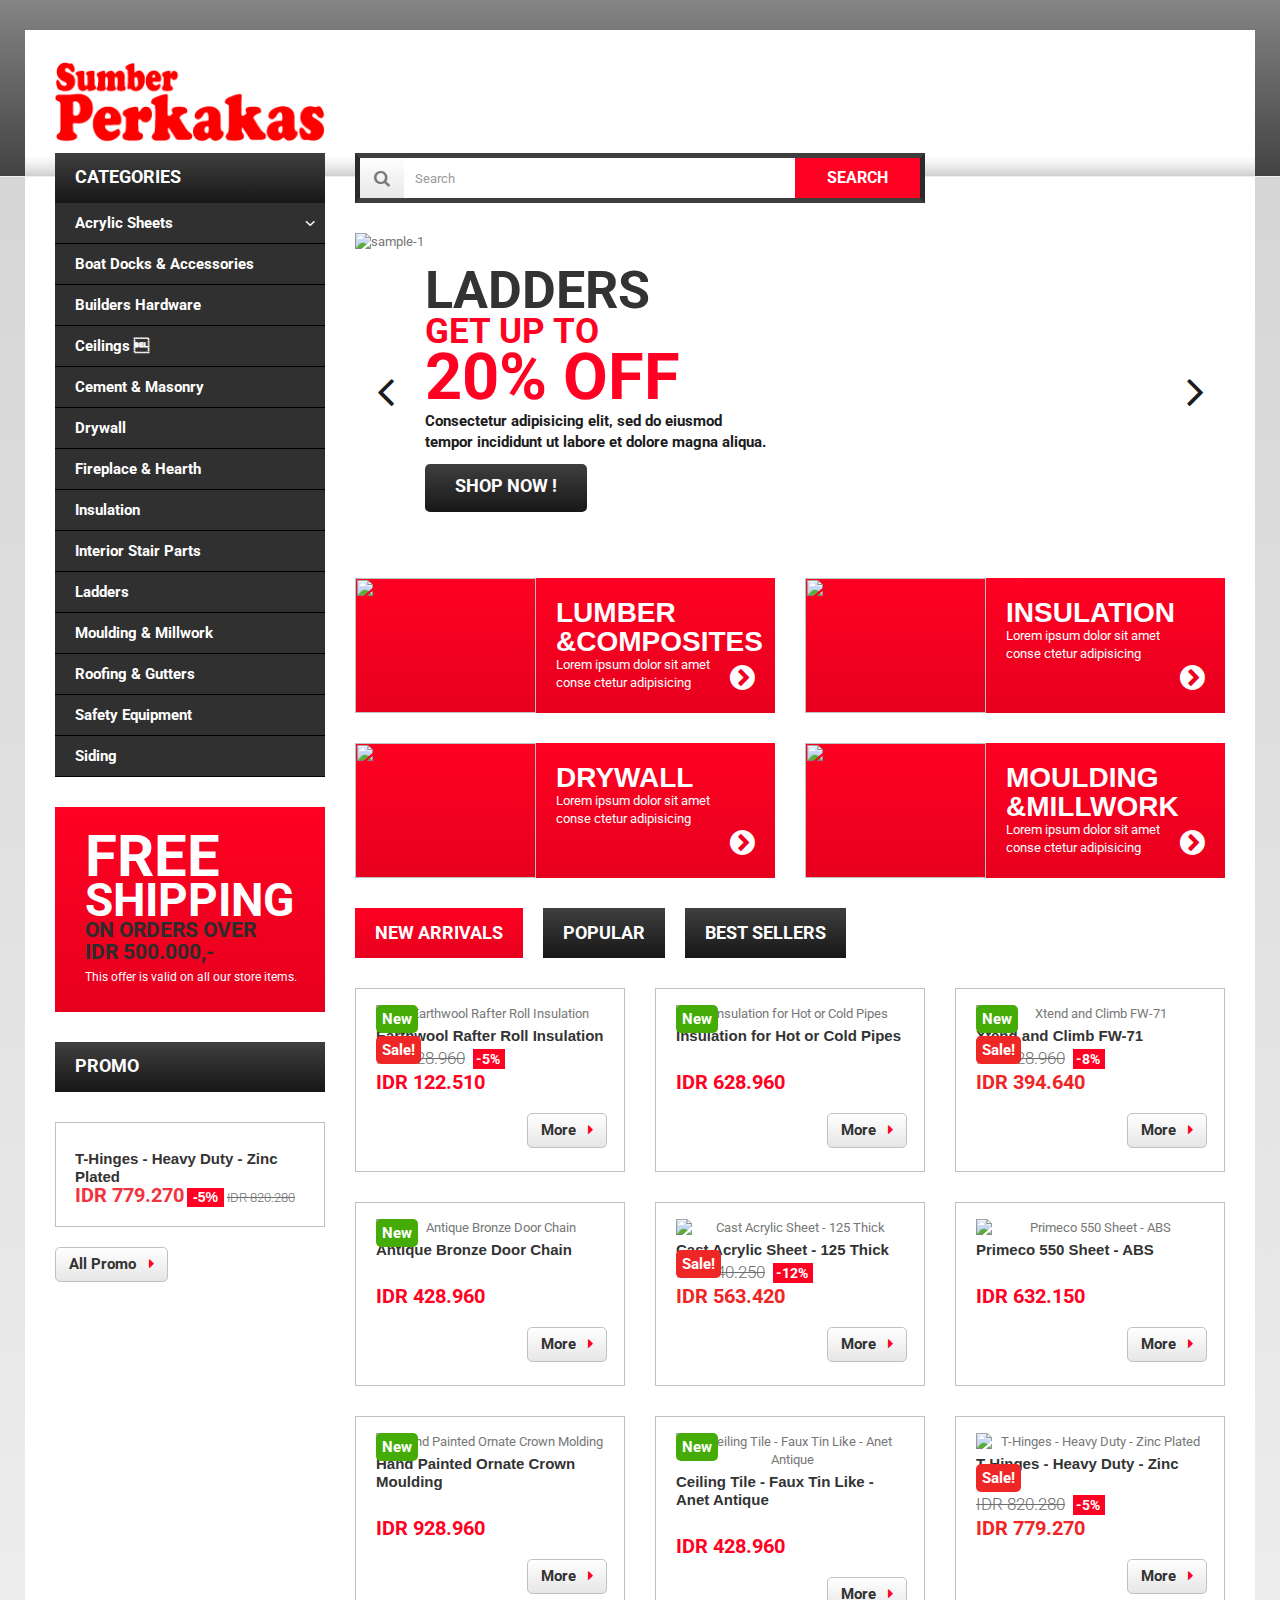
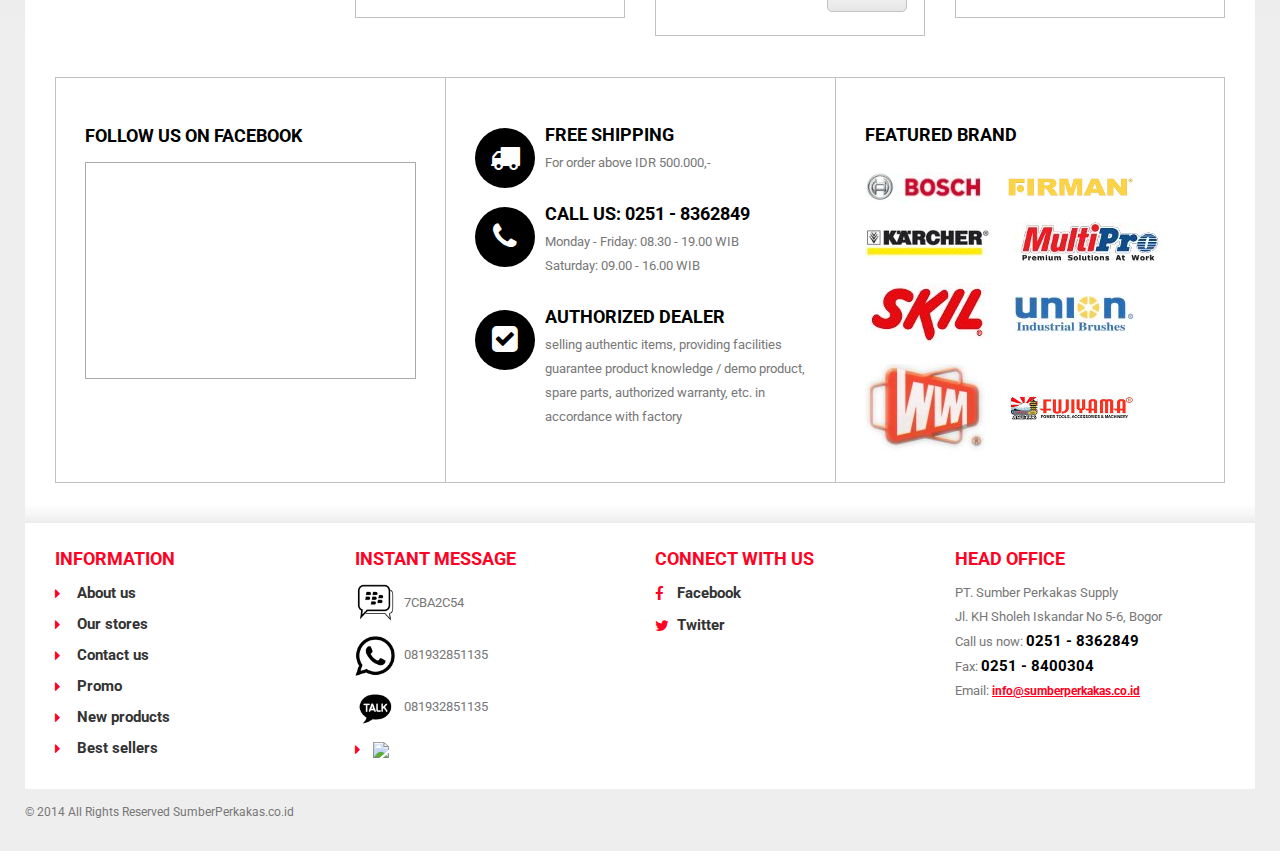
==== commit e85833a9: "add new pages" ====
--- a/index.html
+++ b/index.html
@@ -28,7 +28,7 @@
     <link rel="stylesheet" href="css/modules/blockcart/blockcart.css" media="all">
     <link rel="stylesheet" href="css/modules/blockcategories/blockcategories.css" media="all">
     <link rel="stylesheet" href="css/modules/blockcurrencies/blockcurrencies.css" media="all">
-    <!--link rel="stylesheet" href="modules/blockfacebook/css/blockfacebook.css" media="all"-->
+    <link rel="stylesheet" href="modules/blockfacebook/css/blockfacebook.css" media="all">
     <link rel="stylesheet" href="css/modules/blocklanguages/blocklanguages.css" media="all">
     <link rel="stylesheet" href="css/modules/blockcontact/blockcontact.css" media="all">
     <link rel="stylesheet" href="css/modules/blocknewsletter/blocknewsletter.css" media="all">
@@ -77,12 +77,12 @@
                             <!-- Block user information module NAV  -->
                             <ul class="user_info" style="visibility:hidden;">
                                 <li>
-                                    <a href="http://livedemo00.template-help.com/prestashop_49514/index.php?controller=my-account&amp;live_configurator_token=c5ef1a08b24156fdb860177e681fcfa2&amp;id_shop=1&amp;id_employee=2&amp;theme=&amp;theme_font=" title="View my customer account" rel="nofollow">
+                                    <a href="#" title="View my customer account" rel="nofollow">
                                         <i class="icon-user"></i>Your Account
                                     </a>
                                 </li>
                                 <li>
-                                    <a class="login" href="http://livedemo00.template-help.com/prestashop_49514/index.php?controller=my-account&amp;live_configurator_token=c5ef1a08b24156fdb860177e681fcfa2&amp;id_shop=1&amp;id_employee=2&amp;theme=&amp;theme_font=" rel="nofollow" title="Login to your customer account">
+                                    <a class="login" href="#" rel="nofollow" title="Login to your customer account">
                                         <i class="icon-lock"></i>
                                     </a>
                                 </li>
@@ -91,7 +91,7 @@
                             <!-- MODULE Block cart -->
                             <div class="box-cart col-sm-3 clearfix" style="visibility: hidden">
                                 <div class="shopping_cart">
-                                    <a href="http://livedemo00.template-help.com/prestashop_49514/index.php?controller=order&amp;live_configurator_token=c5ef1a08b24156fdb860177e681fcfa2&amp;id_shop=1&amp;id_employee=2&amp;theme=&amp;theme_font=" title="View my shopping cart" rel="nofollow">
+                                    <a href="#" title="View my shopping cart" rel="nofollow">
                                         <b>Cart</b>
                                         <span class="ajax_cart_quantity unvisible">0</span>
                                         <span class="ajax_cart_product_txt unvisible">Product</span>
@@ -121,7 +121,7 @@
                                                     </div>
                                                 </div>
                                                 <p class="cart-buttons">
-                                                    <a id="button_order_cart" class="btn btn-default button button-small" href="http://livedemo00.template-help.com/prestashop_49514/index.php?controller=order&amp;live_configurator_token=c5ef1a08b24156fdb860177e681fcfa2&amp;id_shop=1&amp;id_employee=2&amp;theme=&amp;theme_font=" title="Check out" rel="nofollow">
+                                                    <a id="button_order_cart" class="btn btn-default button button-small" href="#" title="Check out" rel="nofollow">
                                                         <span>
                                                             Check out
                                                             <i class="icon-chevron-right right"></i>
@@ -138,7 +138,7 @@
 
                             <!-- /MODULE Block cart --><!-- Block search module TOP -->
                             <div id="search_block_top" class=" clearfix">
-                                <form id="searchbox" method="get" action="search">
+                                <form id="searchbox" method="get" action="list.html">
                                     <input type="hidden" name="controller" value="search">
                                     <input type="hidden" name="orderby" value="position">
                                     <input type="hidden" name="orderway" value="desc">
@@ -2068,7 +2068,7 @@
             </div><!-- #center_column -->
             <div class="container">
                 <div class="row">
-                    <div class="clearfix block-cms-fb">        
+                    <div class="clearfix block-cms-fb">     
                         <div id="fb-root" class=" fb_reset">
                             <div style="position: absolute; top: -10000px; height: 0px; width: 0px;">
                                 <div>
@@ -2157,6 +2157,21 @@
                             <h4>Information</h4>
                             <ul class="toggle-footer">
                                 <li class="item">
+                                    <a href="about.html" title="Contact us">
+                                        About us
+                                    </a>
+                                </li>
+                                <li class="item">
+                                    <a href="stores.html" title="Our stores">
+                                        Our stores
+                                    </a>
+                                </li>
+                                <li class="item">
+                                    <a href="contact.html" title="Contact us">
+                                        Contact us
+                                    </a>
+                                </li>
+                                <li class="item">
                                     <a href="list.html" title="Specials">
                                         Promo
                                     </a>
@@ -2169,26 +2184,6 @@
                                 <li class="item">
                                     <a href="list.html" title="Best sellers">
                                         Best sellers
-                                    </a>
-                                </li>
-                                <li class="item">
-                                    <a href="list.html" title="Our stores">
-                                        Our stores
-                                    </a>
-                                </li>
-                                <li class="item">
-                                    <a href="list.html" title="Contact us">
-                                        Contact us
-                                    </a>
-                                </li>
-                                <li class="item">
-                                    <a href="list.html" title="Pages configuration">
-                                        Pages configuration
-                                    </a>
-                                </li>
-                                <li>
-                                    <a href="list.html" title="Sitemap">
-                                        Sitemap
                                     </a>
                                 </li>
                             </ul>
@@ -2267,7 +2262,7 @@
                     </div>
                 </footer>
             </div><!-- #footer -->
-        </div>     
+        </div>
     </div><!-- #page -->
 
 <script type="text/javascript">
@@ -2277,8 +2272,8 @@
 var FancyboxI18nPrev = 'Previous';
 var added_to_wishlist = 'Added to your wishlist.';
 var ajaxsearch = true;
-var baseDir = 'http://livedemo00.template-help.com/prestashop_49514/';
-var baseUri = 'http://livedemo00.template-help.com/prestashop_49514/index.php';
+//var baseDir = 'http://sumberperkakas.co.id/';
+//var baseUri = 'http://sumberperkakas.co.id/';
 var blocksearch_type = 'top';
 var comparator_max_item = 2;
 var comparedProductsIds = [];
@@ -2293,7 +2288,7 @@
 var homeslider_speed = '500';
 var homeslider_width = '870';
 var id_lang = 1;
-var img_dir = 'http://livedemo00.template-help.com/prestashop_49514/themes/theme984/img/';
+var img_dir = 'http://sumberperkakas.co.id/img/';
 var instantsearch = true;
 var isGuest = 0;
 var isLogged = 0;
@@ -2327,7 +2322,7 @@
 <script type="text/javascript" src="js/autoload/15-jquery.uniform-modified.js"></script>
 <script type="text/javascript" src="js/jquery/plugins/fancybox/jquery.fancybox.js"></script>
 <script type="text/javascript" src="js/products-comparison.js"></script>
-<script type="text/javascript" src="js/modules/blockcart/ajax-cart.js"></script>
+<!--script type="text/javascript" src="js/modules/blockcart/ajax-cart.js"></script-->
 <script type="text/javascript" src="js/jquery/plugins/jquery.scrollTo.js"></script>
 <script type="text/javascript" src="js/jquery/plugins/jquery.serialScroll.js"></script>
 <script type="text/javascript" src="js/jquery/plugins/bxslider/jquery.bxslider.js"></script>
--- a/modules/blockfacebook/css/blockfacebook.css
+++ b/modules/blockfacebook/css/blockfacebook.css
@@ -0,0 +1,3 @@
+.facebook-fanbox {
+	overflow-x : hidden;
+}